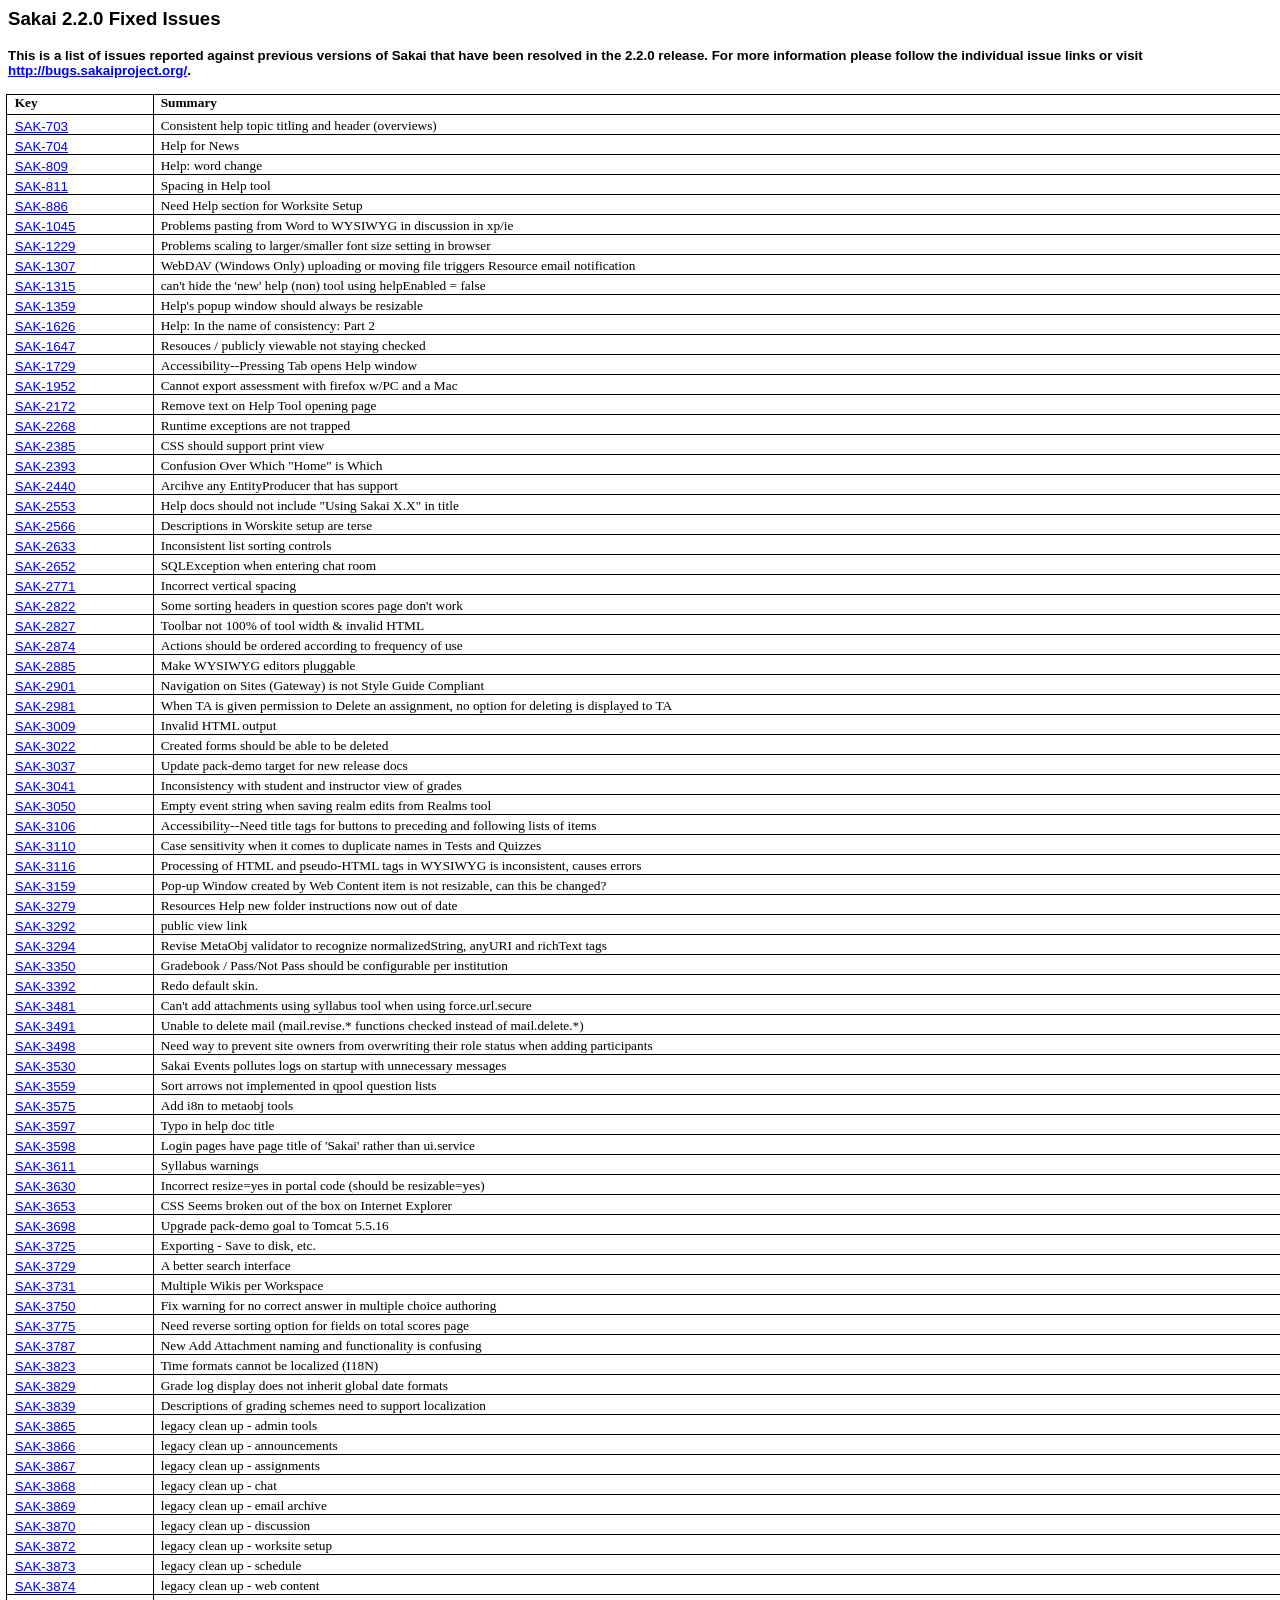
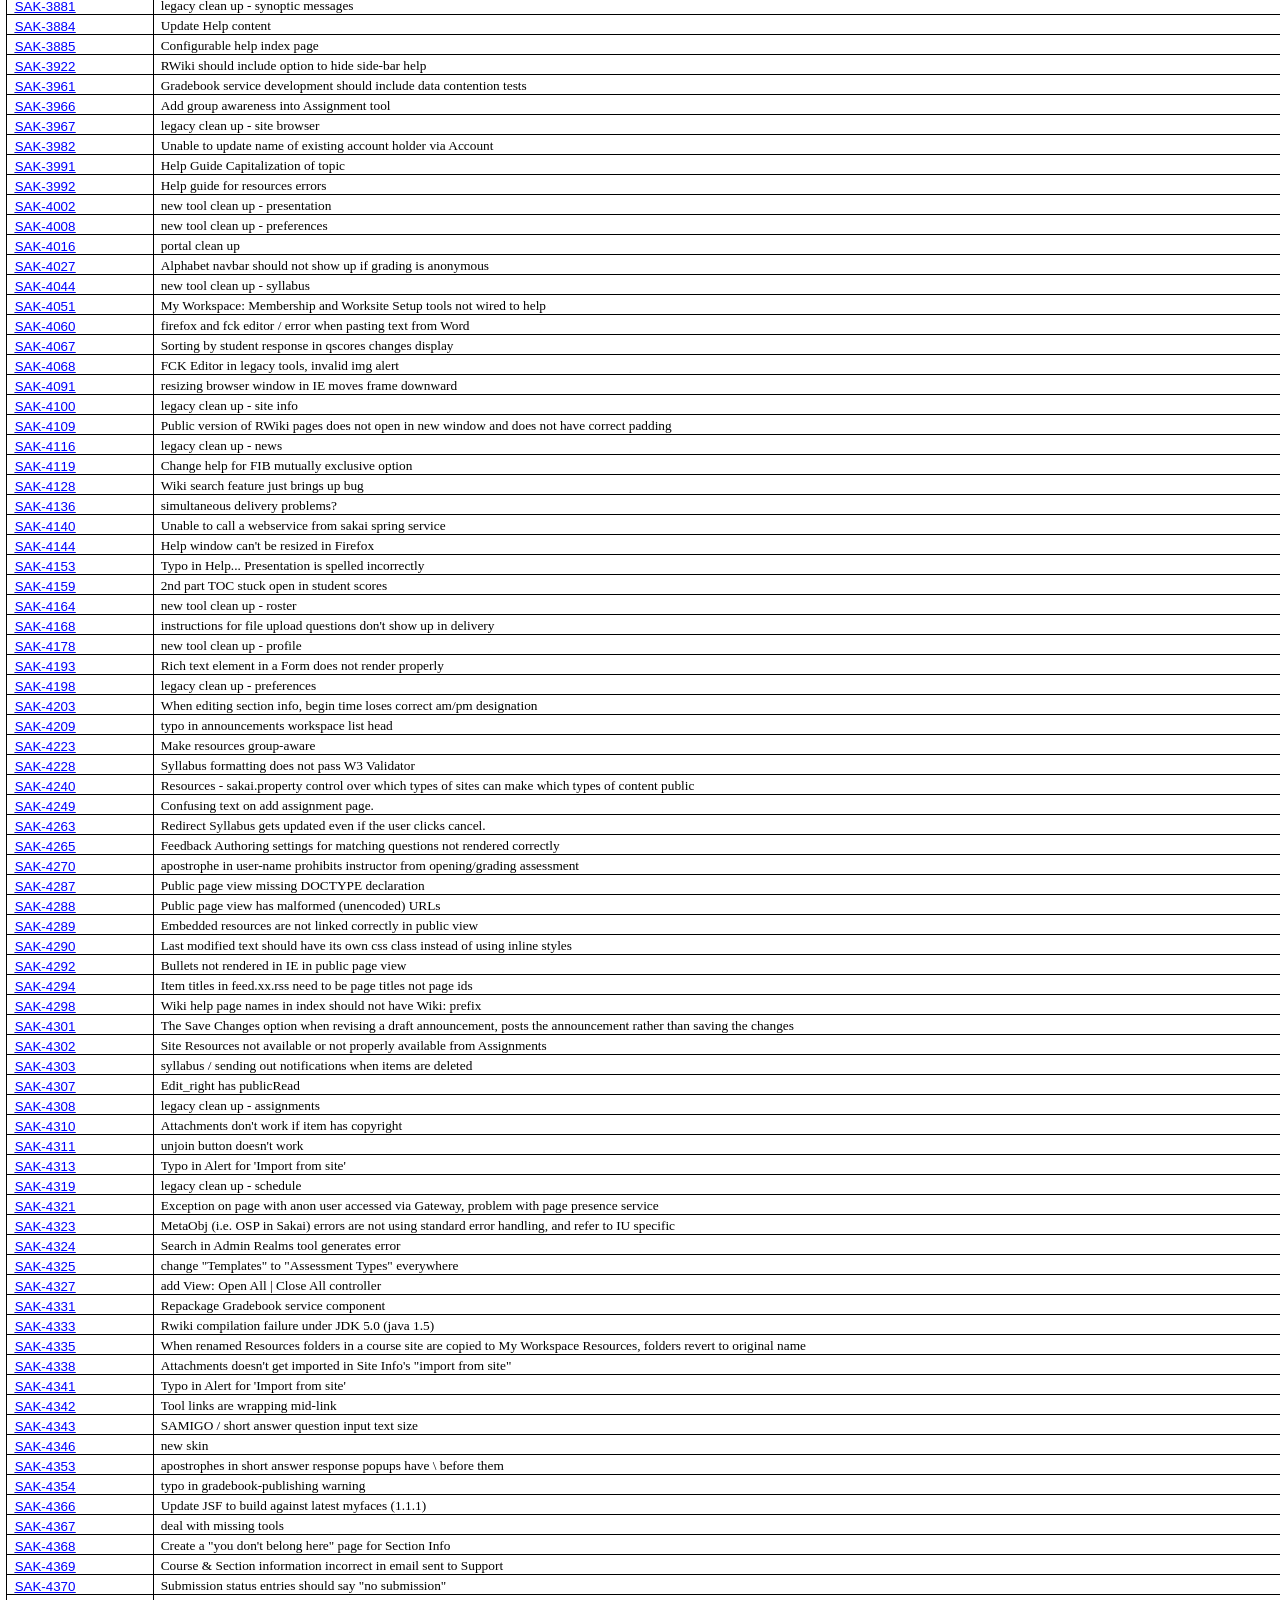
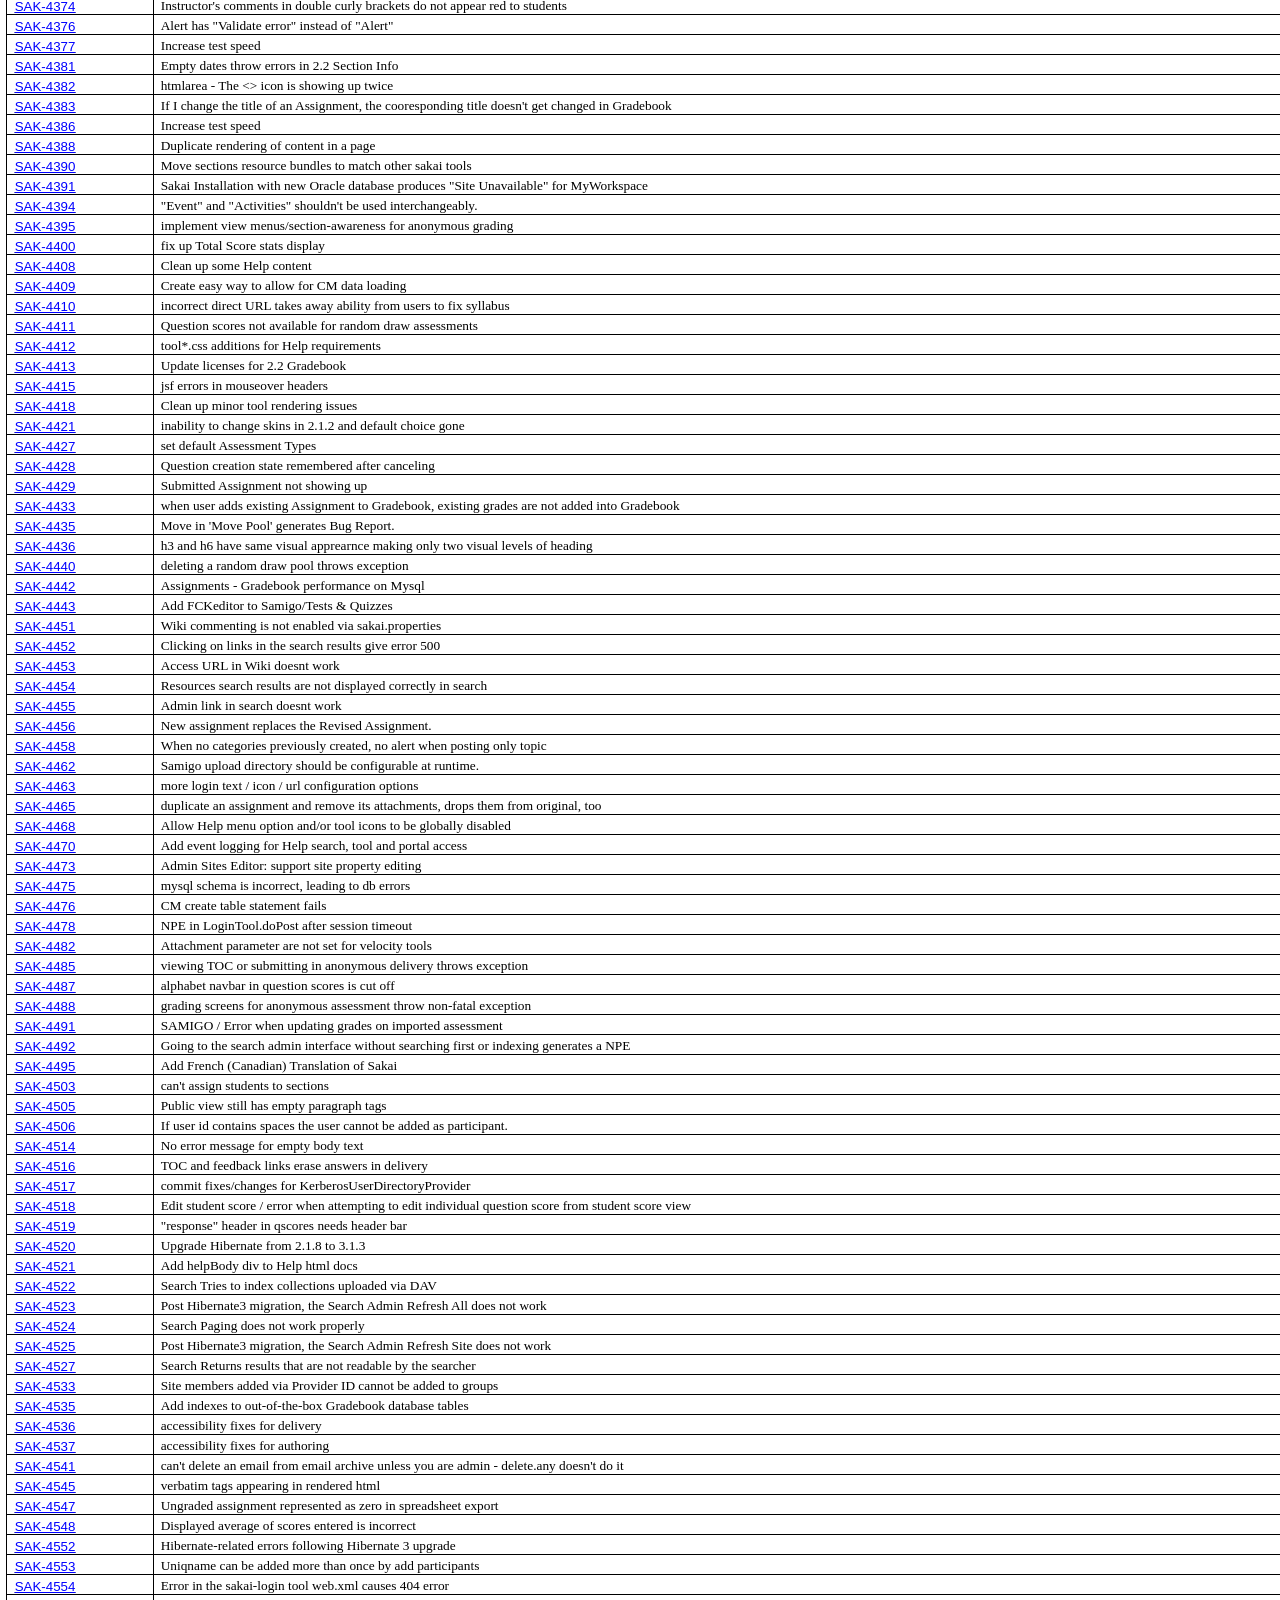
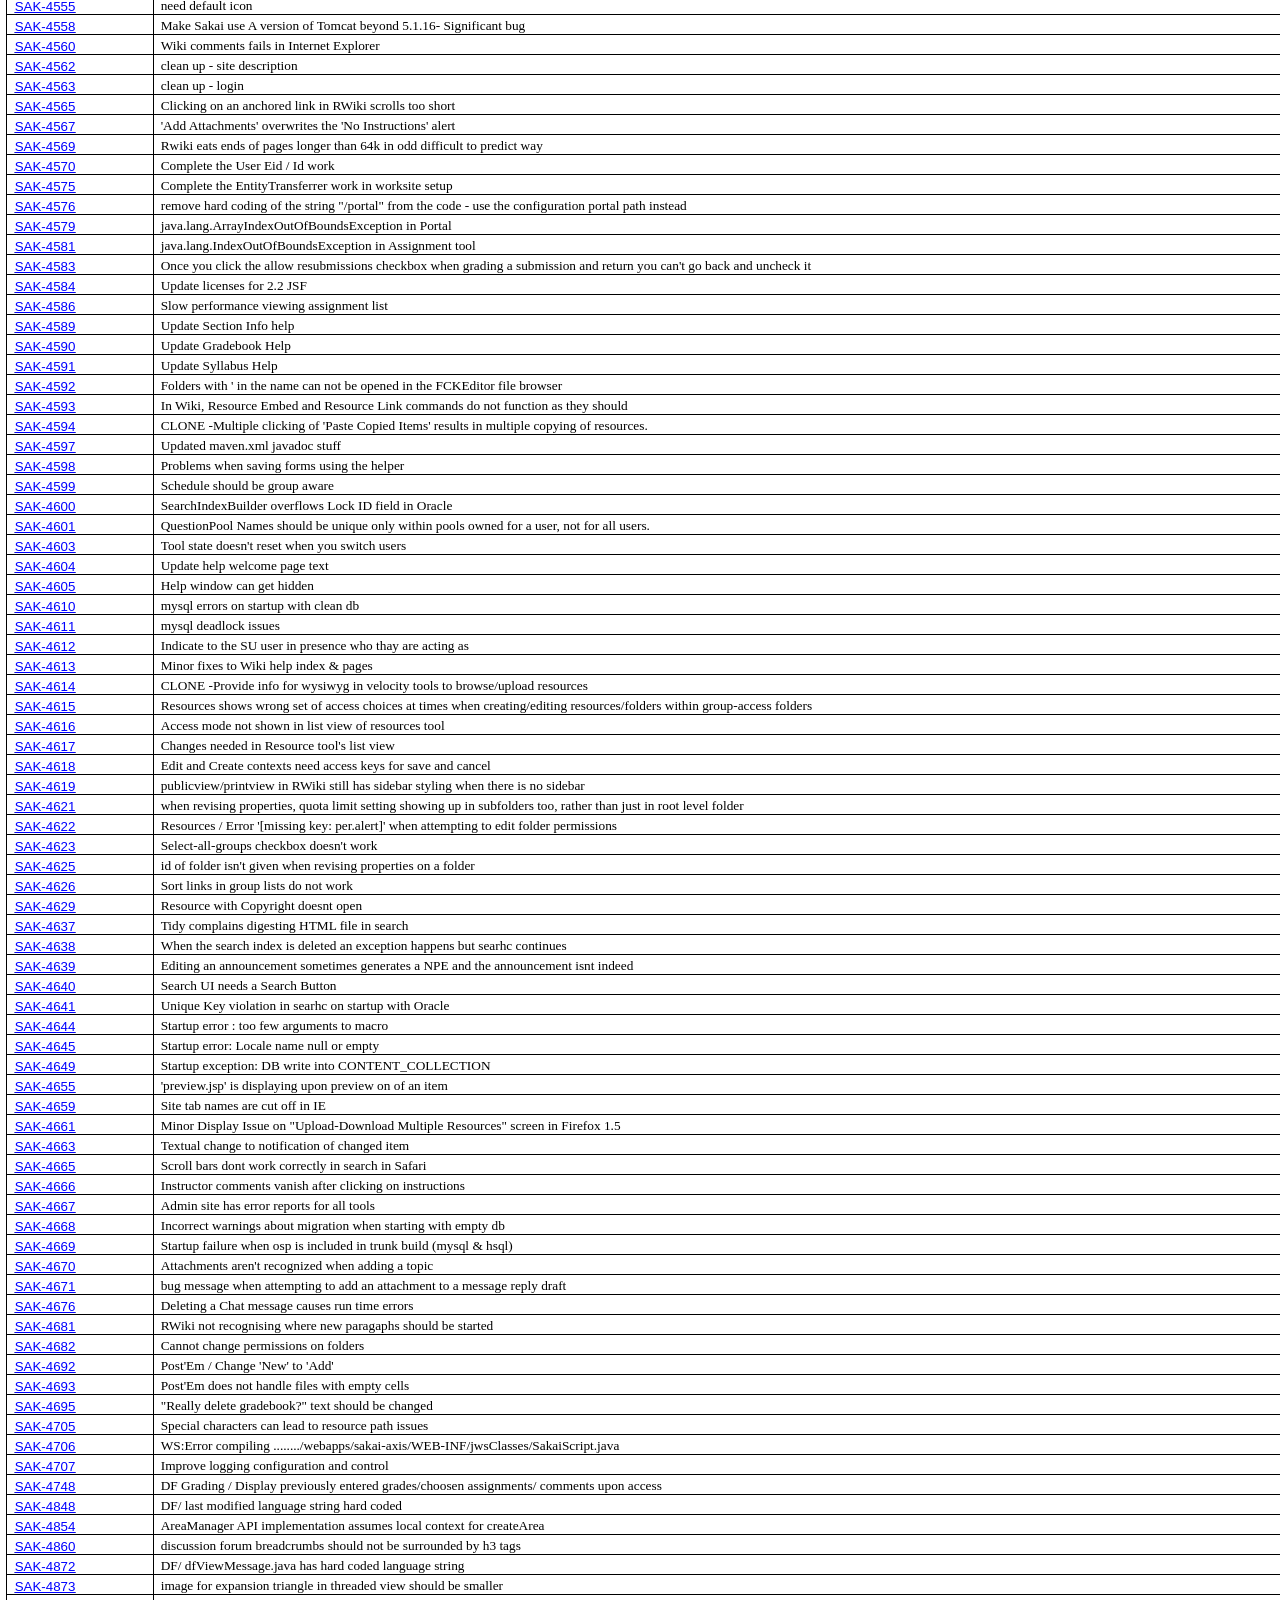
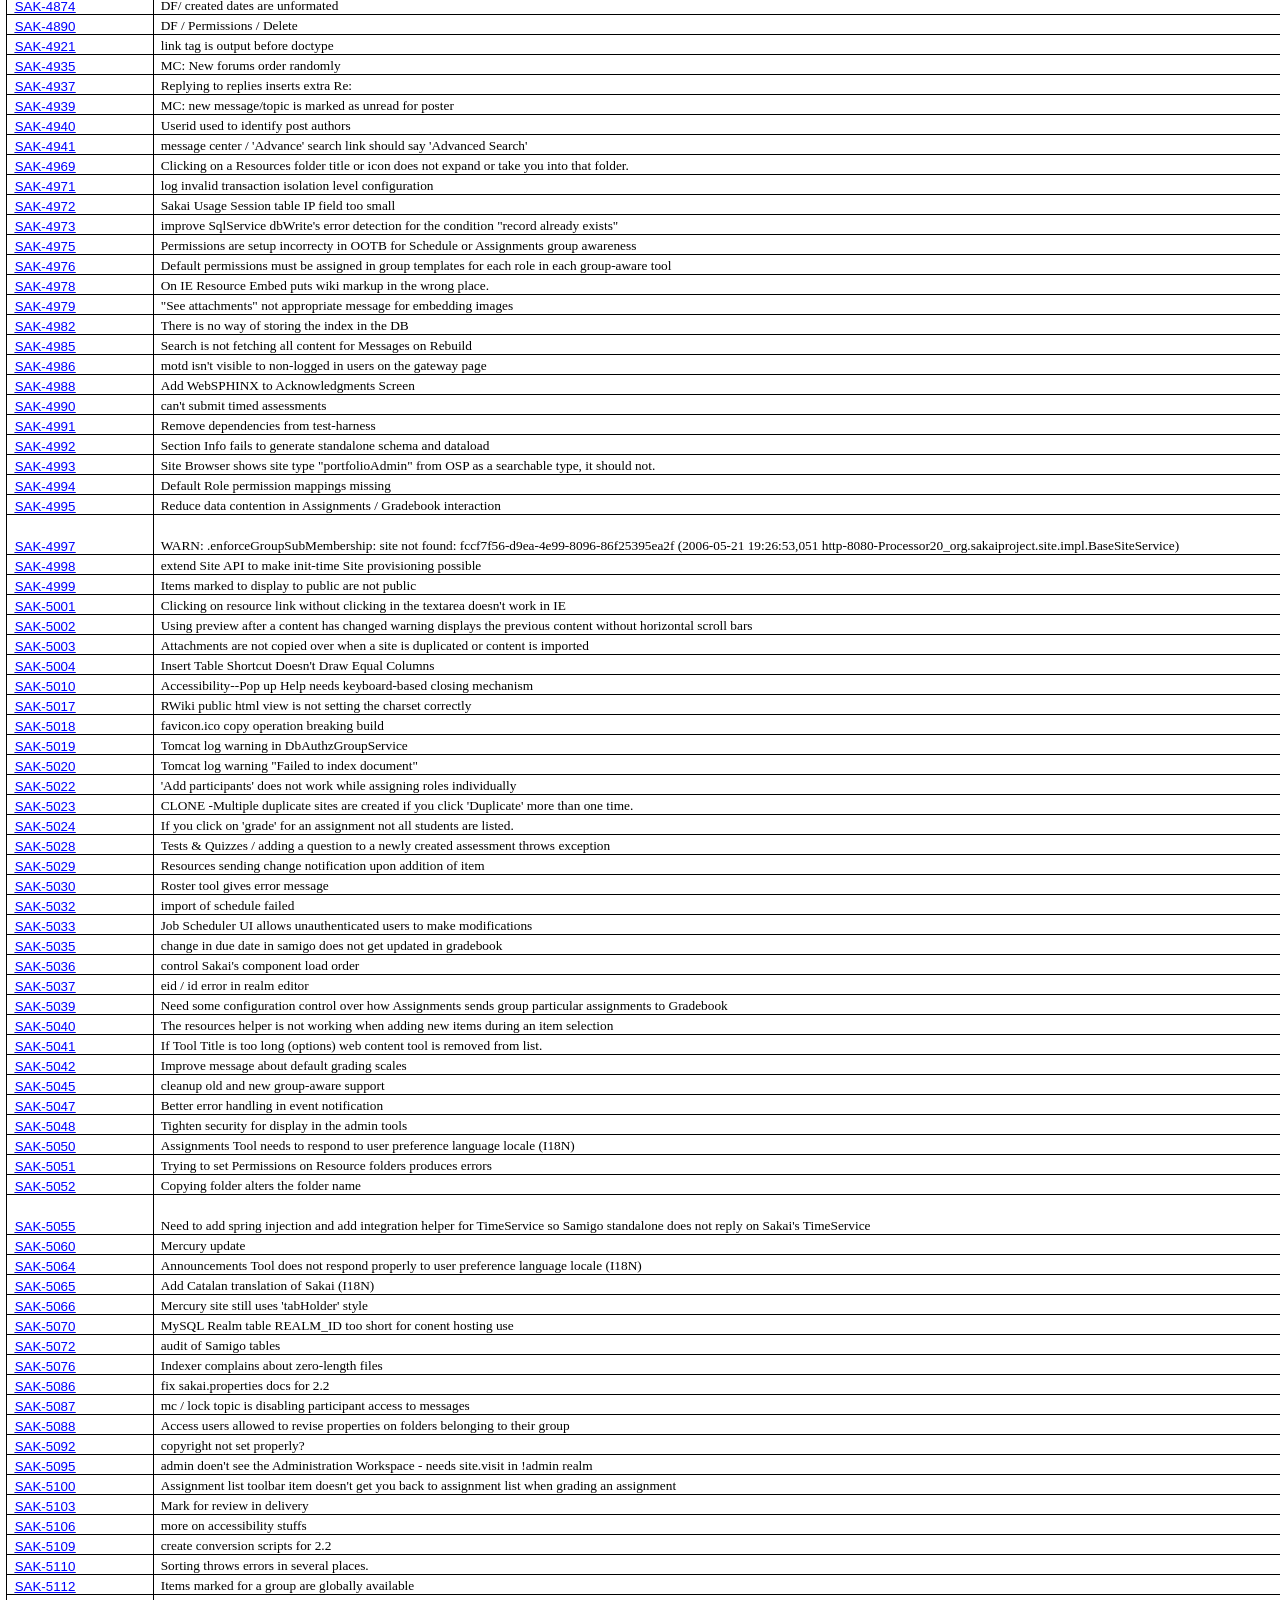
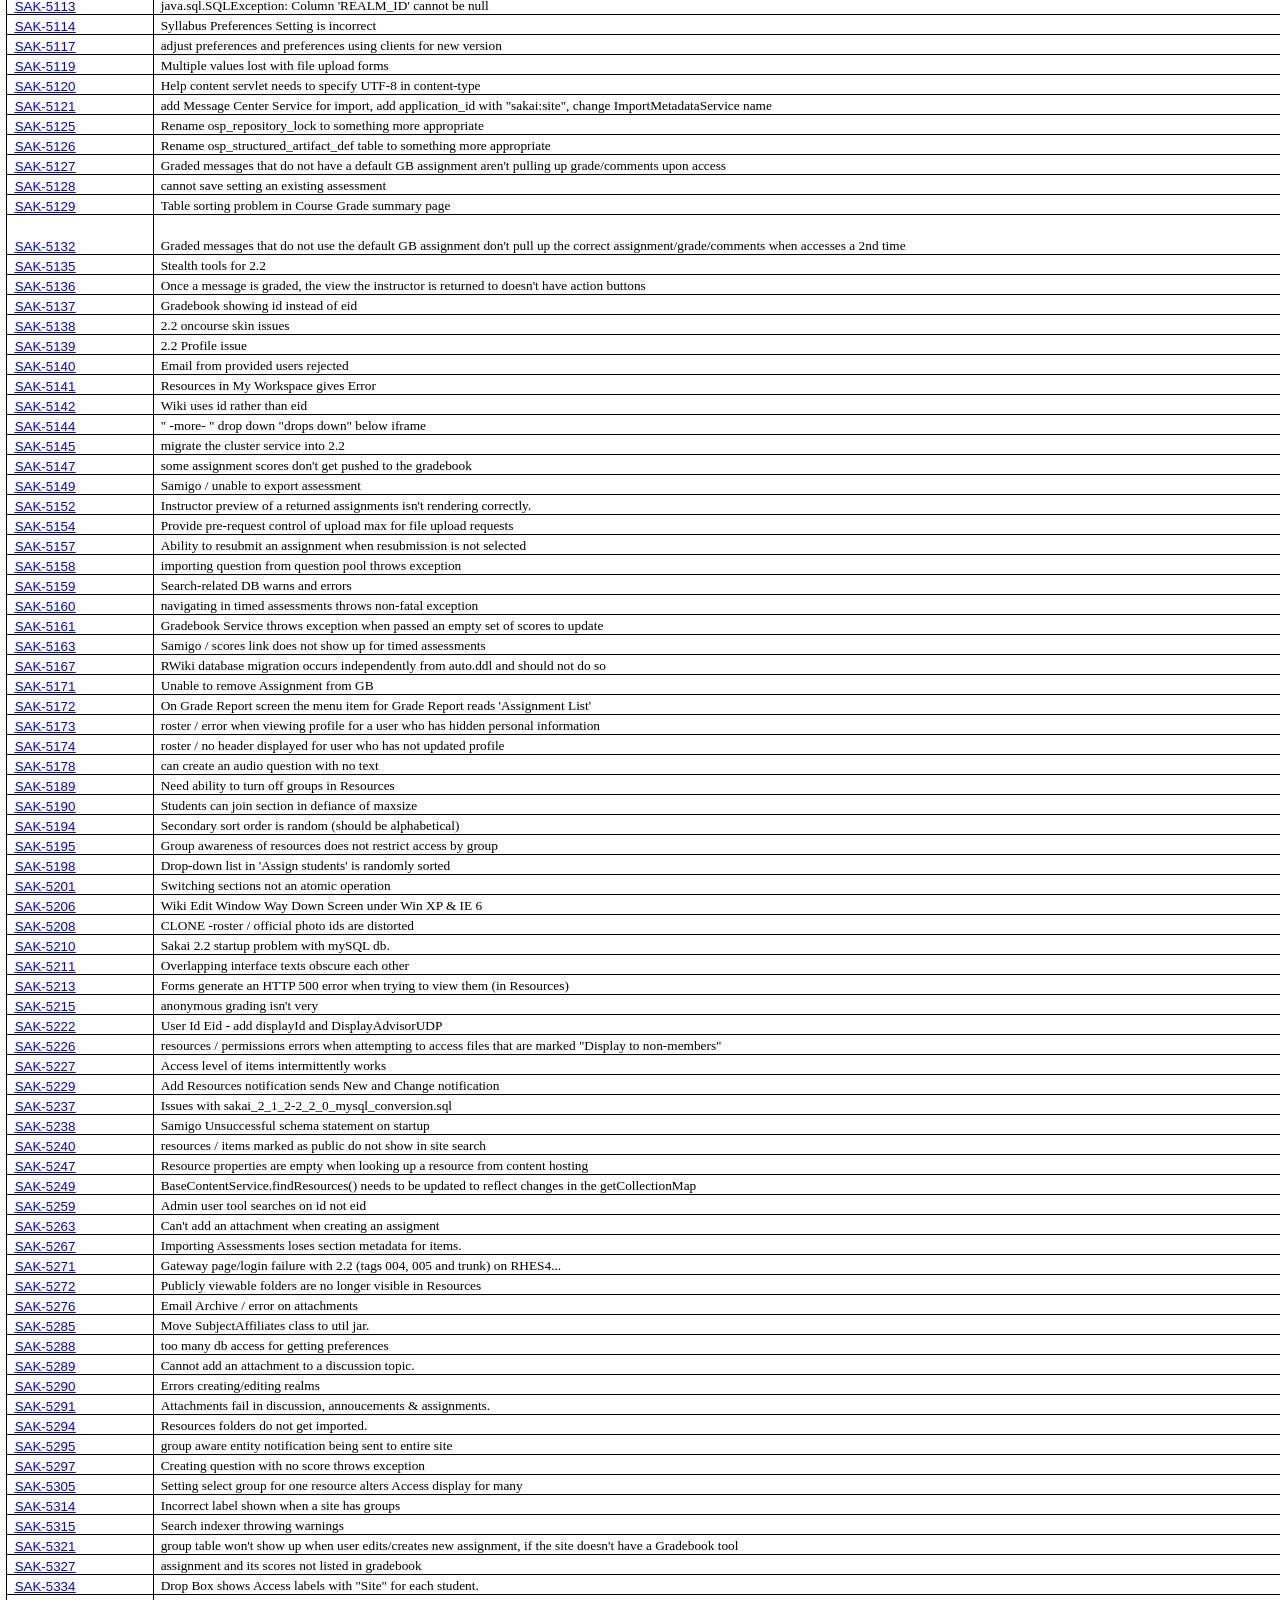
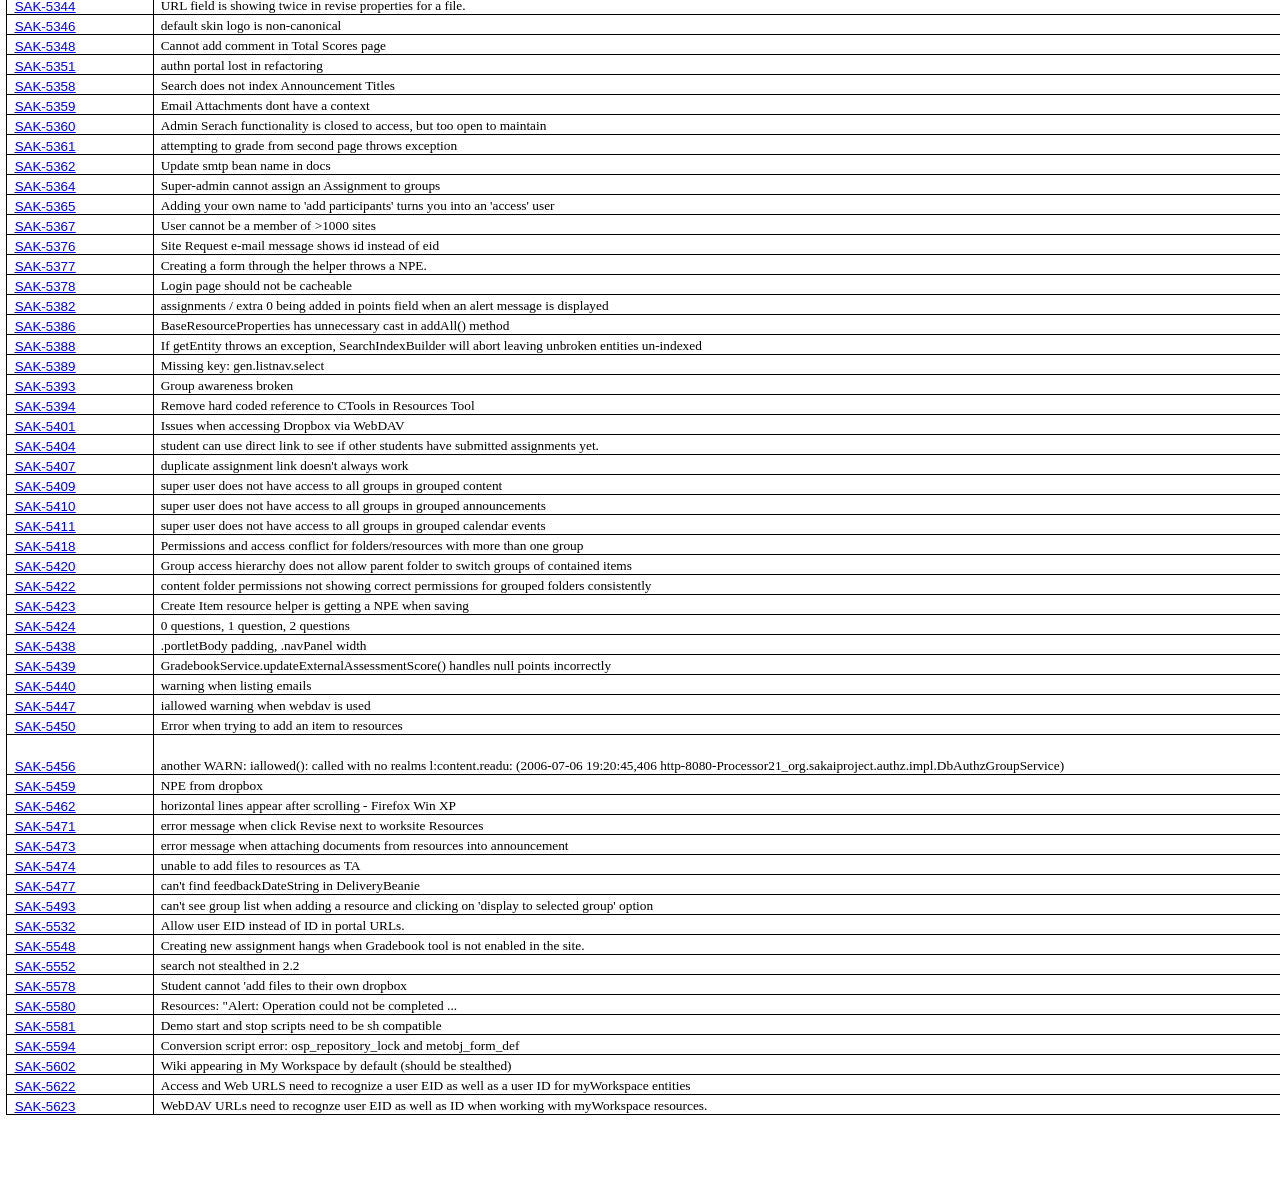
==== docs/releaseweb/fixed-issues.html @ 17119060 "revised maint branch git-svn-id: https://source.sakaiproject.org/svn/reference/branches/sakai_2-2-x@" ====
<html>

<head>
<meta http-equiv=Content-Type content="text/html; charset=utf-8">
<meta name=Generator content="Microsoft Word 11 (filtered)">
<title>Sakai 2.2.0 Resolved Issues</title>

<style>
<!--
 /* Font Definitions */
 @font-face
	{font-family:Helvetica;
	panose-1:2 11 6 4 2 2 2 2 2 4;}
@font-face
	{font-family:Courier;
	panose-1:2 7 4 9 2 2 5 2 4 4;}
@font-face
	{font-family:"Tms Rmn";
	panose-1:2 2 6 3 4 5 5 2 3 4;}
@font-face
	{font-family:Helv;
	panose-1:2 11 6 4 2 2 2 3 2 4;}
@font-face
	{font-family:"New York";
	panose-1:2 4 5 3 6 5 6 2 3 4;}
@font-face
	{font-family:System;
	panose-1:0 0 0 0 0 0 0 0 0 0;}
@font-face
	{font-family:Wingdings;
	panose-1:5 0 0 0 0 0 0 0 0 0;}
@font-face
	{font-family:"MS Mincho";
	panose-1:2 2 6 9 4 2 5 8 3 4;}
@font-face
	{font-family:Batang;
	panose-1:2 3 6 0 0 1 1 1 1 1;}
@font-face
	{font-family:SimSun;
	panose-1:2 1 6 0 3 1 1 1 1 1;}
@font-face
	{font-family:PMingLiU;
	panose-1:2 1 6 1 0 1 1 1 1 1;}
@font-face
	{font-family:"MS Gothic";
	panose-1:2 11 6 9 7 2 5 8 2 4;}
@font-face
	{font-family:Dotum;
	panose-1:2 11 6 0 0 1 1 1 1 1;}
@font-face
	{font-family:SimHei;
	panose-1:2 1 6 0 3 1 1 1 1 1;}
@font-face
	{font-family:MingLiU;
	panose-1:2 1 6 9 0 1 1 1 1 1;}
@font-face
	{font-family:Mincho;
	panose-1:2 2 6 9 4 3 5 8 3 5;}
@font-face
	{font-family:Gulim;
	panose-1:2 11 6 0 0 1 1 1 1 1;}
@font-face
	{font-family:Century;
	panose-1:2 4 6 4 5 5 5 2 3 4;}
@font-face
	{font-family:"Angsana New";
	panose-1:2 2 6 3 5 4 5 2 3 4;}
@font-face
	{font-family:"Cordia New";
	panose-1:2 11 3 4 2 2 2 2 2 4;}
@font-face
	{font-family:Mangal;
	panose-1:0 0 4 0 0 0 0 0 0 0;}
@font-face
	{font-family:Latha;
	panose-1:2 0 4 0 0 0 0 0 0 0;}
@font-face
	{font-family:Sylfaen;
	panose-1:1 10 5 2 5 3 6 3 3 3;}
@font-face
	{font-family:Vrinda;
	panose-1:1 1 6 0 1 1 1 1 1 1;}
@font-face
	{font-family:Raavi;
	panose-1:2 0 5 0 0 0 0 0 0 0;}
@font-face
	{font-family:Shruti;
	panose-1:2 0 5 0 0 0 0 0 0 0;}
@font-face
	{font-family:Sendnya;
	panose-1:0 0 4 0 0 0 0 0 0 0;}
@font-face
	{font-family:Gautami;
	panose-1:2 0 5 0 0 0 0 0 0 0;}
@font-face
	{font-family:Tunga;
	panose-1:0 0 4 0 0 0 0 0 0 0;}
@font-face
	{font-family:"Estrangelo Edessa";
	panose-1:0 0 0 0 0 0 0 0 0 0;}
@font-face
	{font-family:Kartika;
	panose-1:2 2 5 3 3 4 4 6 2 3;}
@font-face
	{font-family:"Arial Unicode MS";
	panose-1:2 11 6 4 2 2 2 2 2 4;}
@font-face
	{font-family:Tahoma;
	panose-1:2 11 6 4 3 5 4 4 2 4;}
@font-face
	{font-family:Marlett;
	panose-1:0 0 0 0 0 0 0 0 0 0;}
@font-face
	{font-family:"Lucida Console";
	panose-1:2 11 6 9 4 5 4 2 2 4;}
@font-face
	{font-family:"Lucida Sans Unicode";
	panose-1:2 11 6 2 3 5 4 2 2 4;}
@font-face
	{font-family:Verdana;
	panose-1:2 11 6 4 3 5 4 4 2 4;}
@font-face
	{font-family:"Arial Black";
	panose-1:2 11 10 4 2 1 2 2 2 4;}
@font-face
	{font-family:"Comic Sans MS";
	panose-1:3 15 7 2 3 3 2 2 2 4;}
@font-face
	{font-family:Impact;
	panose-1:2 11 8 6 3 9 2 5 2 4;}
@font-face
	{font-family:Georgia;
	panose-1:2 4 5 2 5 4 5 2 3 3;}
@font-face
	{font-family:"Franklin Gothic Medium";
	panose-1:2 11 6 3 2 1 2 2 2 4;}
@font-face
	{font-family:"Palatino Linotype";
	panose-1:2 4 5 2 5 5 5 3 3 4;}
@font-face
	{font-family:"Trebuchet MS";
	panose-1:2 11 6 3 2 2 2 2 2 4;}
@font-face
	{font-family:Webdings;
	panose-1:5 3 1 2 1 5 9 6 7 3;}
@font-face
	{font-family:"MV Boli";}
@font-face
	{font-family:"Microsoft Sans Serif";
	panose-1:2 11 6 4 2 2 2 2 2 4;}
@font-face
	{font-family:"Agency FB";
	panose-1:2 11 5 3 2 2 2 2 2 4;}
@font-face
	{font-family:Algerian;
	panose-1:4 2 7 5 4 10 2 6 7 2;}
@font-face
	{font-family:"Arial Narrow";
	panose-1:2 11 5 6 2 2 2 3 2 4;}
@font-face
	{font-family:"Arial Rounded MT Bold";
	panose-1:2 15 7 4 3 5 4 3 2 4;}
@font-face
	{font-family:"Baskerville Old Face";
	panose-1:2 2 6 2 8 5 5 2 3 3;}
@font-face
	{font-family:"Bauhaus 93";
	panose-1:4 3 9 5 2 11 2 2 12 2;}
@font-face
	{font-family:"Bell MT";
	panose-1:2 2 5 3 6 3 5 2 3 3;}
@font-face
	{font-family:"Berlin Sans FB";
	panose-1:2 14 6 2 2 5 2 2 3 6;}
@font-face
	{font-family:"Bernard MT Condensed";
	panose-1:2 5 8 6 6 9 5 2 4 4;}
@font-face
	{font-family:"Blackadder ITC";
	panose-1:4 2 5 5 5 16 7 2 13 2;}
@font-face
	{font-family:"Bodoni MT";
	panose-1:2 7 6 3 8 6 6 2 2 3;}
@font-face
	{font-family:"Bodoni MT Black";
	panose-1:2 7 10 3 8 6 6 2 2 3;}
@font-face
	{font-family:"Bodoni MT Condensed";
	panose-1:2 7 6 6 8 6 6 2 2 3;}
@font-face
	{font-family:"Bodoni MT Poster Compressed";
	panose-1:2 7 7 6 8 6 1 5 2 4;}
@font-face
	{font-family:"Book Antiqua";
	panose-1:2 4 6 2 5 3 5 3 3 4;}
@font-face
	{font-family:"Bookman Old Style";
	panose-1:2 5 6 4 5 5 5 2 2 4;}
@font-face
	{font-family:"Bradley Hand ITC";
	panose-1:3 7 4 2 5 3 2 3 2 3;}
@font-face
	{font-family:"Britannic Bold";
	panose-1:2 11 9 3 6 7 3 2 2 4;}
@font-face
	{font-family:Broadway;
	panose-1:4 4 9 5 8 11 2 2 5 2;}
@font-face
	{font-family:"Brush Script MT";
	panose-1:3 6 8 2 4 4 6 7 3 4;}
@font-face
	{font-family:"Californian FB";
	panose-1:2 7 4 3 6 8 11 3 2 4;}
@font-face
	{font-family:"Calisto MT";
	panose-1:2 4 6 3 5 5 5 3 3 4;}
@font-face
	{font-family:Castellar;
	panose-1:2 10 4 2 6 4 6 1 3 1;}
@font-face
	{font-family:Centaur;
	panose-1:2 3 5 4 5 2 5 2 3 4;}
@font-face
	{font-family:"Century Gothic";
	panose-1:2 11 5 2 2 2 2 2 2 4;}
@font-face
	{font-family:"Century Schoolbook";
	panose-1:2 4 6 4 5 5 5 2 3 4;}
@font-face
	{font-family:Chiller;
	panose-1:4 2 4 4 3 16 7 2 6 2;}
@font-face
	{font-family:"Colonna MT";
	panose-1:4 2 8 5 6 2 2 3 2 3;}
@font-face
	{font-family:"Cooper Black";
	panose-1:2 8 9 4 4 3 11 2 4 4;}
@font-face
	{font-family:"Copperplate Gothic Bold";
	panose-1:2 14 7 5 2 2 6 2 4 4;}
@font-face
	{font-family:"Copperplate Gothic Light";
	panose-1:2 14 5 7 2 2 6 2 4 4;}
@font-face
	{font-family:"Curlz MT";
	panose-1:4 4 4 4 5 7 2 2 2 2;}
@font-face
	{font-family:"Edwardian Script ITC";
	panose-1:3 3 3 2 4 7 7 13 8 4;}
@font-face
	{font-family:Elephant;
	panose-1:2 2 9 4 9 5 5 2 3 3;}
@font-face
	{font-family:"Engravers MT";
	panose-1:2 9 7 7 8 5 5 2 3 4;}
@font-face
	{font-family:"Eras Bold ITC";
	panose-1:2 11 9 7 3 5 4 2 2 4;}
@font-face
	{font-family:"Eras Demi ITC";
	panose-1:2 11 8 5 3 5 4 2 8 4;}
@font-face
	{font-family:"Eras Light ITC";
	panose-1:2 11 4 2 3 5 4 2 8 4;}
@font-face
	{font-family:"Eras Medium ITC";
	panose-1:2 11 6 2 3 5 4 2 8 4;}
@font-face
	{font-family:"Felix Titling";
	panose-1:4 6 5 5 6 2 2 2 10 4;}
@font-face
	{font-family:"Footlight MT Light";
	panose-1:2 4 6 2 6 3 10 2 3 4;}
@font-face
	{font-family:Forte;
	panose-1:3 6 9 2 4 5 2 7 2 3;}
@font-face
	{font-family:"Franklin Gothic Book";
	panose-1:2 11 5 3 2 1 2 2 2 4;}
@font-face
	{font-family:"Franklin Gothic Demi";
	panose-1:2 11 7 3 2 1 2 2 2 4;}
@font-face
	{font-family:"Franklin Gothic Demi Cond";
	panose-1:2 11 7 6 3 4 2 2 2 4;}
@font-face
	{font-family:"Franklin Gothic Heavy";
	panose-1:2 11 9 3 2 1 2 2 2 4;}
@font-face
	{font-family:"Franklin Gothic Medium Cond";
	panose-1:2 11 6 6 3 4 2 2 2 4;}
@font-face
	{font-family:"Freestyle Script";
	panose-1:3 8 4 2 3 2 5 11 4 4;}
@font-face
	{font-family:"French Script MT";
	panose-1:3 2 4 2 4 6 7 4 6 5;}
@font-face
	{font-family:Garamond;
	panose-1:2 2 4 4 3 3 1 1 8 3;}
@font-face
	{font-family:Gigi;
	panose-1:4 4 5 4 6 16 7 2 13 2;}
@font-face
	{font-family:"Gill Sans MT Ext Condensed Bold";
	panose-1:2 11 9 2 2 1 4 2 2 3;}
@font-face
	{font-family:"Gill Sans MT";
	panose-1:2 11 5 2 2 1 4 2 2 3;}
@font-face
	{font-family:"Gill Sans MT Condensed";
	panose-1:2 11 5 6 2 1 4 2 2 3;}
@font-face
	{font-family:"Gill Sans Ultra Bold";
	panose-1:2 11 10 2 2 1 4 2 2 3;}
@font-face
	{font-family:"Gill Sans Ultra Bold Condensed";
	panose-1:2 11 10 6 2 1 4 2 2 3;}
@font-face
	{font-family:"Gloucester MT Extra Condensed";
	panose-1:2 3 8 8 2 6 1 1 1 1;}
@font-face
	{font-family:"Goudy Old Style";
	panose-1:2 2 5 2 5 3 5 2 3 3;}
@font-face
	{font-family:"Goudy Stout";
	panose-1:2 2 9 4 7 3 11 2 4 1;}
@font-face
	{font-family:Haettenschweiler;
	panose-1:2 11 7 6 4 9 2 6 2 4;}
@font-face
	{font-family:"Harlow Solid Italic";
	panose-1:4 3 6 4 2 15 2 2 13 2;}
@font-face
	{font-family:Harrington;
	panose-1:4 4 5 5 5 10 2 2 7 2;}
@font-face
	{font-family:"High Tower Text";
	panose-1:2 4 5 2 5 5 6 3 3 3;}
@font-face
	{font-family:"Imprint MT Shadow";
	panose-1:4 2 6 5 6 3 3 3 2 2;}
@font-face
	{font-family:Jokerman;
	panose-1:4 9 6 5 6 13 6 2 7 2;}
@font-face
	{font-family:"Juice ITC";
	panose-1:4 4 4 3 4 10 2 2 2 2;}
@font-face
	{font-family:"Kristen ITC";
	panose-1:3 5 5 2 4 2 2 3 2 2;}
@font-face
	{font-family:"Kunstler Script";
	panose-1:3 3 4 2 2 6 7 13 13 6;}
@font-face
	{font-family:"Lucida Bright";
	panose-1:2 4 6 2 5 5 5 2 3 4;}
@font-face
	{font-family:"Lucida Calligraphy";
	panose-1:3 1 1 1 1 1 1 1 1 1;}
@font-face
	{font-family:"Lucida Fax";
	panose-1:2 6 6 2 5 5 5 2 2 4;}
@font-face
	{font-family:"Lucida Handwriting";
	panose-1:3 1 1 1 1 1 1 1 1 1;}
@font-face
	{font-family:"Lucida Sans";
	panose-1:2 11 6 2 3 5 4 2 2 4;}
@font-face
	{font-family:"Lucida Sans Typewriter";
	panose-1:2 11 5 9 3 5 4 3 2 4;}
@font-face
	{font-family:"MS Outlook";
	panose-1:5 1 1 0 1 0 0 0 0 0;}
@font-face
	{font-family:Magneto;
	panose-1:4 3 8 5 5 8 2 2 13 2;}
@font-face
	{font-family:"Maiandra GD";
	panose-1:2 14 5 2 3 3 8 2 2 4;}
@font-face
	{font-family:"Matura MT Script Capitals";
	panose-1:3 2 8 2 6 6 2 7 2 2;}
@font-face
	{font-family:Mistral;
	panose-1:3 9 7 2 3 4 7 2 4 3;}
@font-face
	{font-family:"Modern No\. 20";
	panose-1:2 7 7 4 7 5 5 2 3 3;}
@font-face
	{font-family:"Monotype Corsiva";
	panose-1:3 1 1 1 1 2 1 1 1 1;}
@font-face
	{font-family:"Niagara Engraved";
	panose-1:4 2 5 2 7 7 3 3 2 2;}
@font-face
	{font-family:"Niagara Solid";
	panose-1:4 2 5 2 7 7 2 2 2 2;}
@font-face
	{font-family:"OCR A Extended";
	panose-1:2 1 5 9 2 1 2 1 3 3;}
@font-face
	{font-family:"Old English Text MT";
	panose-1:3 4 9 2 4 5 8 3 8 6;}
@font-face
	{font-family:Onyx;
	panose-1:4 5 6 2 8 7 2 2 2 3;}
@font-face
	{font-family:"Palace Script MT";
	panose-1:3 3 3 2 2 6 7 12 11 5;}
@font-face
	{font-family:Papyrus;
	panose-1:3 7 5 2 6 5 2 3 2 5;}
@font-face
	{font-family:Parchment;
	panose-1:3 4 6 2 4 7 8 4 8 4;}
@font-face
	{font-family:Perpetua;
	panose-1:2 2 5 2 6 4 1 2 3 3;}
@font-face
	{font-family:"Perpetua Titling MT";
	panose-1:2 2 5 2 6 5 5 2 8 4;}
@font-face
	{font-family:Playbill;
	panose-1:4 5 6 3 10 6 2 2 2 2;}
@font-face
	{font-family:"Poor Richard";
	panose-1:2 8 5 2 5 5 5 2 7 2;}
@font-face
	{font-family:Pristina;
	panose-1:3 6 4 2 4 4 6 8 2 4;}
@font-face
	{font-family:"Rage Italic";
	panose-1:3 7 5 2 4 5 7 7 3 4;}
@font-face
	{font-family:Ravie;
	panose-1:4 4 8 5 5 8 9 2 6 2;}
@font-face
	{font-family:Rockwell;
	panose-1:2 6 6 3 2 2 5 2 4 3;}
@font-face
	{font-family:"Rockwell Condensed";
	panose-1:2 6 6 3 5 4 5 2 1 4;}
@font-face
	{font-family:"Rockwell Extra Bold";
	panose-1:2 6 9 3 4 5 5 2 4 3;}
@font-face
	{font-family:"Informal Roman";
	panose-1:3 6 4 2 3 4 6 11 2 4;}
@font-face
	{font-family:"Script MT Bold";
	panose-1:3 4 6 2 4 6 7 8 9 4;}
@font-face
	{font-family:"Showcard Gothic";
	panose-1:4 2 9 4 2 1 2 2 6 4;}
@font-face
	{font-family:"Snap ITC";
	panose-1:4 4 10 7 6 10 2 2 2 2;}
@font-face
	{font-family:Stencil;
	panose-1:4 4 9 5 13 8 2 2 4 4;}
@font-face
	{font-family:"Tw Cen MT";
	panose-1:2 11 6 2 2 1 4 2 6 3;}
@font-face
	{font-family:"Tw Cen MT Condensed";
	panose-1:2 11 6 6 2 1 4 2 2 3;}
@font-face
	{font-family:"Tempus Sans ITC";
	panose-1:4 2 4 4 3 13 7 2 2 2;}
@font-face
	{font-family:"Viner Hand ITC";
	panose-1:3 7 5 2 3 5 2 2 2 3;}
@font-face
	{font-family:Vivaldi;
	panose-1:3 2 6 2 5 5 6 9 8 4;}
@font-face
	{font-family:"Vladimir Script";
	panose-1:3 5 4 2 4 4 7 7 3 5;}
@font-face
	{font-family:"Wide Latin";
	panose-1:2 10 10 7 5 5 5 2 4 4;}
@font-face
	{font-family:"Wingdings 2";
	panose-1:5 2 1 2 1 5 7 7 7 7;}
@font-face
	{font-family:"Wingdings 3";
	panose-1:5 4 1 2 1 8 7 7 7 7;}
@font-face
	{font-family:"Berlin Sans FB Demi";
	panose-1:2 14 8 2 2 5 2 2 3 6;}
@font-face
	{font-family:"Bookshelf Symbol 7";
	panose-1:5 1 1 1 1 1 1 1 1 1;}
@font-face
	{font-family:"MS Reference Sans Serif";
	panose-1:2 11 6 4 3 5 4 4 2 4;}
@font-face
	{font-family:"MS Reference Specialty";
	panose-1:5 0 5 0 0 0 0 0 0 0;}
@font-face
	{font-family:"Tw Cen MT Condensed Extra Bold";
	panose-1:2 11 8 3 2 2 2 2 2 4;}
@font-face
	{font-family:"MT Extra";
	panose-1:5 5 1 2 1 2 5 2 2 2;}
@font-face
	{font-family:"\@Arial Unicode MS";
	panose-1:2 11 6 4 2 2 2 2 2 4;}
 /* Style Definitions */
 p.MsoNormal, li.MsoNormal, div.MsoNormal
	{margin:0in;
	margin-bottom:.0001pt;
	font-size:12.0pt;
	font-family:"Times New Roman";}
a:link, span.MsoHyperlink
	{color:blue;
	text-decoration:underline;}
a:visited, span.MsoHyperlinkFollowed
	{color:purple;
	text-decoration:underline;}
p.xl24, li.xl24, div.xl24
	{margin-right:0in;
	margin-left:0in;
	background:white;
	font-size:12.0pt;
	font-family:"Arial Unicode MS";}
p.xl25, li.xl25, div.xl25
	{margin-right:0in;
	margin-left:0in;
	background:white;
	font-size:12.0pt;
	font-family:"Times New Roman";
	color:blue;
	text-decoration:underline;}
p.xl26, li.xl26, div.xl26
	{margin-right:0in;
	margin-left:0in;
	font-size:12.0pt;
	font-family:"Arial Unicode MS";}
p.xl27, li.xl27, div.xl27
	{margin-right:0in;
	margin-left:0in;
	font-size:14.0pt;
	font-family:Arial;
	font-weight:bold;}
p.xl28, li.xl28, div.xl28
	{margin-right:0in;
	margin-left:0in;
	background:white;
	font-size:12.0pt;
	font-family:"Arial Unicode MS";
	font-weight:bold;}
p.xl29, li.xl29, div.xl29
	{margin-right:0in;
	margin-left:0in;
	background:white;
	font-size:12.0pt;
	font-family:"Arial Unicode MS";
	font-weight:bold;}
p.xl30, li.xl30, div.xl30
	{margin-right:0in;
	margin-left:0in;
	background:white;
	font-size:12.0pt;
	font-family:"Times New Roman";
	color:blue;
	text-decoration:underline;}
p.xl31, li.xl31, div.xl31
	{margin-right:0in;
	margin-left:0in;
	font-size:12.0pt;
	font-family:"Times New Roman";
	color:red;}
p.xl32, li.xl32, div.xl32
	{margin-right:0in;
	margin-left:0in;
	font-size:12.0pt;
	font-family:"Arial Unicode MS";}
p.xl33, li.xl33, div.xl33
	{margin-right:0in;
	margin-left:0in;
	font-size:12.0pt;
	font-family:"Arial Unicode MS";}
p.xl34, li.xl34, div.xl34
	{margin-right:0in;
	margin-left:0in;
	font-size:12.0pt;
	font-family:"Times New Roman";
	color:red;
	text-decoration:underline;}
p.xl35, li.xl35, div.xl35
	{margin-right:0in;
	margin-left:0in;
	font-size:12.0pt;
	font-family:"Arial Unicode MS";}
p.xl36, li.xl36, div.xl36
	{margin-right:0in;
	margin-left:0in;
	background:white;
	font-size:12.0pt;
	font-family:"Arial Unicode MS";}
p.xl37, li.xl37, div.xl37
	{margin-right:0in;
	margin-left:0in;
	background:white;
	font-size:12.0pt;
	font-family:"Times New Roman";
	color:blue;
	text-decoration:underline;}
p.xl38, li.xl38, div.xl38
	{margin-right:0in;
	margin-left:0in;
	font-size:12.0pt;
	font-family:Arial;
	font-weight:bold;}
span.msoins0
	{text-decoration:underline;}
span.msodel0
	{color:red;
	text-decoration:line-through;}
span.msoins1
	{text-decoration:underline;}
span.msodel1
	{color:red;
	text-decoration:line-through;}
ins
	{text-decoration:none;}
span.msoIns
	{text-decoration:underline;}
span.msoDel
	{text-decoration:line-through;
	color:red;}
@page Section1
	{size:8.5in 11.0in;
	margin:1.0in 1.25in 1.0in 1.25in;}
div.Section1
	{page:Section1;}
-->
</style>

</head>

<body lang=EN-US link=blue vlink=purple>

<div class=Section1>

<p class=MsoNormal><b><span style='font-size:14.0pt;font-family:Arial'>Sakai</span></b><b><span
style='font-size:14.0pt;font-family:Arial'> 2.2.0 Fixed Issues</span></b></p>

<p class=MsoNormal>&nbsp;</p>

<p class=MsoNormal style='margin-bottom:12.0pt'><b><span style='font-size:10.0pt;
font-family:Arial'>This is a list of issues reported against previous versions
of Sakai that have been resolved in the 2.2.0 release. For more information
please follow the individual issue links or visit <a
href="http://bugs.sakaiproject.org/">http://bugs.sakaiproject.org/</a>. </span></b></p>

<table class=MsoNormalTable border=0 cellspacing=0 cellpadding=0 width=1321
 style='width:990.75pt;margin-left:-1.15pt;border-collapse:collapse'>
 <tr style='height:15.0pt'>
  <td width=131 nowrap valign=top style='width:98.0pt;border:solid black 1.0pt;
  background:white;padding:0in 5.4pt 0in 5.4pt;height:15.0pt'>
  <p class=MsoNormal><b><span style='font-size:10.0pt;font-family:"Arial Unicode MS"'>Key</span></b></p>
  </td>
  <td width=1190 nowrap valign=top style='width:892.75pt;border:solid black 1.0pt;
  border-left:none;background:white;padding:0in 5.4pt 0in 5.4pt;height:15.0pt'>
  <p class=MsoNormal><b><span style='font-size:10.0pt;font-family:"Arial Unicode MS"'>Summary</span></b></p>
  </td>
 </tr>
 <tr style='height:15.0pt'>
  <td width=131 valign=bottom style='width:98.0pt;border:solid black 1.0pt;
  border-top:none;background:white;padding:0in 5.4pt 0in 5.4pt;height:15.0pt'>
  <p class=MsoNormal><u><span style='font-size:10.0pt;font-family:Arial;
  color:blue'><a href="http://bugs.sakaiproject.org/jira/browse/SAK-703">SAK-703</a></span></u></p>
  </td>
  <td width=1190 valign=bottom style='width:892.75pt;border-top:none;
  border-left:none;border-bottom:solid black 1.0pt;border-right:solid black 1.0pt;
  background:white;padding:0in 5.4pt 0in 5.4pt;height:15.0pt'>
  <p class=MsoNormal><span style='font-size:10.0pt;font-family:"Arial Unicode MS"'>Consistent
  help topic titling and header (overviews)</span></p>
  </td>
 </tr>
 <tr style='height:15.0pt'>
  <td width=131 valign=bottom style='width:98.0pt;border:solid black 1.0pt;
  border-top:none;background:white;padding:0in 5.4pt 0in 5.4pt;height:15.0pt'>
  <p class=MsoNormal><u><span style='font-size:10.0pt;font-family:Arial;
  color:blue'><a href="http://bugs.sakaiproject.org/jira/browse/SAK-704">SAK-704</a></span></u></p>
  </td>
  <td width=1190 valign=bottom style='width:892.75pt;border-top:none;
  border-left:none;border-bottom:solid black 1.0pt;border-right:solid black 1.0pt;
  background:white;padding:0in 5.4pt 0in 5.4pt;height:15.0pt'>
  <p class=MsoNormal><span style='font-size:10.0pt;font-family:"Arial Unicode MS"'>Help
  for News</span></p>
  </td>
 </tr>
 <tr style='height:15.0pt'>
  <td width=131 valign=bottom style='width:98.0pt;border:solid black 1.0pt;
  border-top:none;background:white;padding:0in 5.4pt 0in 5.4pt;height:15.0pt'>
  <p class=MsoNormal><u><span style='font-size:10.0pt;font-family:Arial;
  color:blue'><a href="http://bugs.sakaiproject.org/jira/browse/SAK-809">SAK-809</a></span></u></p>
  </td>
  <td width=1190 valign=bottom style='width:892.75pt;border-top:none;
  border-left:none;border-bottom:solid black 1.0pt;border-right:solid black 1.0pt;
  background:white;padding:0in 5.4pt 0in 5.4pt;height:15.0pt'>
  <p class=MsoNormal><span style='font-size:10.0pt;font-family:"Arial Unicode MS"'>Help:
  word change</span></p>
  </td>
 </tr>
 <tr style='height:15.0pt'>
  <td width=131 valign=bottom style='width:98.0pt;border:solid black 1.0pt;
  border-top:none;background:white;padding:0in 5.4pt 0in 5.4pt;height:15.0pt'>
  <p class=MsoNormal><u><span style='font-size:10.0pt;font-family:Arial;
  color:blue'><a href="http://bugs.sakaiproject.org/jira/browse/SAK-811">SAK-811</a></span></u></p>
  </td>
  <td width=1190 valign=bottom style='width:892.75pt;border-top:none;
  border-left:none;border-bottom:solid black 1.0pt;border-right:solid black 1.0pt;
  background:white;padding:0in 5.4pt 0in 5.4pt;height:15.0pt'>
  <p class=MsoNormal><span style='font-size:10.0pt;font-family:"Arial Unicode MS"'>Spacing
  in Help tool</span></p>
  </td>
 </tr>
 <tr style='height:15.0pt'>
  <td width=131 valign=bottom style='width:98.0pt;border:solid black 1.0pt;
  border-top:none;background:white;padding:0in 5.4pt 0in 5.4pt;height:15.0pt'>
  <p class=MsoNormal><u><span style='font-size:10.0pt;font-family:Arial;
  color:blue'><a href="http://bugs.sakaiproject.org/jira/browse/SAK-886">SAK-886</a></span></u></p>
  </td>
  <td width=1190 valign=bottom style='width:892.75pt;border-top:none;
  border-left:none;border-bottom:solid black 1.0pt;border-right:solid black 1.0pt;
  background:white;padding:0in 5.4pt 0in 5.4pt;height:15.0pt'>
  <p class=MsoNormal><span style='font-size:10.0pt;font-family:"Arial Unicode MS"'>Need
  Help section for Worksite Setup</span></p>
  </td>
 </tr>
 <tr style='height:15.0pt'>
  <td width=131 valign=bottom style='width:98.0pt;border:solid black 1.0pt;
  border-top:none;background:white;padding:0in 5.4pt 0in 5.4pt;height:15.0pt'>
  <p class=MsoNormal><u><span style='font-size:10.0pt;font-family:Arial;
  color:blue'><a href="http://bugs.sakaiproject.org/jira/browse/SAK-1045">SAK-1045</a></span></u></p>
  </td>
  <td width=1190 valign=bottom style='width:892.75pt;border-top:none;
  border-left:none;border-bottom:solid black 1.0pt;border-right:solid black 1.0pt;
  background:white;padding:0in 5.4pt 0in 5.4pt;height:15.0pt'>
  <p class=MsoNormal><span style='font-size:10.0pt;font-family:"Arial Unicode MS"'>Problems
  pasting from Word to WYSIWYG in discussion in xp/ie</span></p>
  </td>
 </tr>
 <tr style='height:15.0pt'>
  <td width=131 valign=bottom style='width:98.0pt;border:solid black 1.0pt;
  border-top:none;background:white;padding:0in 5.4pt 0in 5.4pt;height:15.0pt'>
  <p class=MsoNormal><u><span style='font-size:10.0pt;font-family:Arial;
  color:blue'><a href="http://bugs.sakaiproject.org/jira/browse/SAK-1229">SAK-1229</a></span></u></p>
  </td>
  <td width=1190 valign=bottom style='width:892.75pt;border-top:none;
  border-left:none;border-bottom:solid black 1.0pt;border-right:solid black 1.0pt;
  background:white;padding:0in 5.4pt 0in 5.4pt;height:15.0pt'>
  <p class=MsoNormal><span style='font-size:10.0pt;font-family:"Arial Unicode MS"'>Problems
  scaling to larger/smaller font size setting in browser</span></p>
  </td>
 </tr>
 <tr style='height:15.0pt'>
  <td width=131 valign=bottom style='width:98.0pt;border:solid black 1.0pt;
  border-top:none;background:white;padding:0in 5.4pt 0in 5.4pt;height:15.0pt'>
  <p class=MsoNormal><u><span style='font-size:10.0pt;font-family:Arial;
  color:blue'><a href="http://bugs.sakaiproject.org/jira/browse/SAK-1307">SAK-1307</a></span></u></p>
  </td>
  <td width=1190 valign=bottom style='width:892.75pt;border-top:none;
  border-left:none;border-bottom:solid black 1.0pt;border-right:solid black 1.0pt;
  background:white;padding:0in 5.4pt 0in 5.4pt;height:15.0pt'>
  <p class=MsoNormal><span style='font-size:10.0pt;font-family:"Arial Unicode MS"'>WebDAV
  (Windows Only) uploading or moving file triggers Resource email notification</span></p>
  </td>
 </tr>
 <tr style='height:15.0pt'>
  <td width=131 valign=bottom style='width:98.0pt;border:solid black 1.0pt;
  border-top:none;background:white;padding:0in 5.4pt 0in 5.4pt;height:15.0pt'>
  <p class=MsoNormal><u><span style='font-size:10.0pt;font-family:Arial;
  color:blue'><a href="http://bugs.sakaiproject.org/jira/browse/SAK-1315">SAK-1315</a></span></u></p>
  </td>
  <td width=1190 valign=bottom style='width:892.75pt;border-top:none;
  border-left:none;border-bottom:solid black 1.0pt;border-right:solid black 1.0pt;
  background:white;padding:0in 5.4pt 0in 5.4pt;height:15.0pt'>
  <p class=MsoNormal><span style='font-size:10.0pt;font-family:"Arial Unicode MS"'>can't
  hide the 'new' help (non) tool using helpEnabled = false</span></p>
  </td>
 </tr>
 <tr style='height:15.0pt'>
  <td width=131 valign=bottom style='width:98.0pt;border:solid black 1.0pt;
  border-top:none;background:white;padding:0in 5.4pt 0in 5.4pt;height:15.0pt'>
  <p class=MsoNormal><u><span style='font-size:10.0pt;font-family:Arial;
  color:blue'><a href="http://bugs.sakaiproject.org/jira/browse/SAK-1359">SAK-1359</a></span></u></p>
  </td>
  <td width=1190 valign=bottom style='width:892.75pt;border-top:none;
  border-left:none;border-bottom:solid black 1.0pt;border-right:solid black 1.0pt;
  background:white;padding:0in 5.4pt 0in 5.4pt;height:15.0pt'>
  <p class=MsoNormal><span style='font-size:10.0pt;font-family:"Arial Unicode MS"'>Help's
  popup window should always be resizable</span></p>
  </td>
 </tr>
 <tr style='height:15.0pt'>
  <td width=131 valign=bottom style='width:98.0pt;border:solid black 1.0pt;
  border-top:none;background:white;padding:0in 5.4pt 0in 5.4pt;height:15.0pt'>
  <p class=MsoNormal><u><span style='font-size:10.0pt;font-family:Arial;
  color:blue'><a href="http://bugs.sakaiproject.org/jira/browse/SAK-1626">SAK-1626</a></span></u></p>
  </td>
  <td width=1190 valign=bottom style='width:892.75pt;border-top:none;
  border-left:none;border-bottom:solid black 1.0pt;border-right:solid black 1.0pt;
  background:white;padding:0in 5.4pt 0in 5.4pt;height:15.0pt'>
  <p class=MsoNormal><span style='font-size:10.0pt;font-family:"Arial Unicode MS"'>Help:
  In the name of consistency: Part 2</span></p>
  </td>
 </tr>
 <tr style='height:15.0pt'>
  <td width=131 valign=bottom style='width:98.0pt;border:solid black 1.0pt;
  border-top:none;background:white;padding:0in 5.4pt 0in 5.4pt;height:15.0pt'>
  <p class=MsoNormal><u><span style='font-size:10.0pt;font-family:Arial;
  color:blue'><a href="http://bugs.sakaiproject.org/jira/browse/SAK-1647">SAK-1647</a></span></u></p>
  </td>
  <td width=1190 valign=bottom style='width:892.75pt;border-top:none;
  border-left:none;border-bottom:solid black 1.0pt;border-right:solid black 1.0pt;
  background:white;padding:0in 5.4pt 0in 5.4pt;height:15.0pt'>
  <p class=MsoNormal><span style='font-size:10.0pt;font-family:"Arial Unicode MS"'>Resouces
  / publicly viewable not staying checked</span></p>
  </td>
 </tr>
 <tr style='height:15.0pt'>
  <td width=131 valign=bottom style='width:98.0pt;border:solid black 1.0pt;
  border-top:none;background:white;padding:0in 5.4pt 0in 5.4pt;height:15.0pt'>
  <p class=MsoNormal><u><span style='font-size:10.0pt;font-family:Arial;
  color:blue'><a href="http://bugs.sakaiproject.org/jira/browse/SAK-1729">SAK-1729</a></span></u></p>
  </td>
  <td width=1190 valign=bottom style='width:892.75pt;border-top:none;
  border-left:none;border-bottom:solid black 1.0pt;border-right:solid black 1.0pt;
  background:white;padding:0in 5.4pt 0in 5.4pt;height:15.0pt'>
  <p class=MsoNormal><span style='font-size:10.0pt;font-family:"Arial Unicode MS"'>Accessibility--Pressing
  Tab opens Help window</span></p>
  </td>
 </tr>
 <tr style='height:15.0pt'>
  <td width=131 valign=bottom style='width:98.0pt;border:solid black 1.0pt;
  border-top:none;background:white;padding:0in 5.4pt 0in 5.4pt;height:15.0pt'>
  <p class=MsoNormal><u><span style='font-size:10.0pt;font-family:Arial;
  color:blue'><a href="http://bugs.sakaiproject.org/jira/browse/SAK-1952">SAK-1952</a></span></u></p>
  </td>
  <td width=1190 valign=bottom style='width:892.75pt;border-top:none;
  border-left:none;border-bottom:solid black 1.0pt;border-right:solid black 1.0pt;
  background:white;padding:0in 5.4pt 0in 5.4pt;height:15.0pt'>
  <p class=MsoNormal><span style='font-size:10.0pt;font-family:"Arial Unicode MS"'>Cannot
  export assessment with firefox w/PC and a Mac</span></p>
  </td>
 </tr>
 <tr style='height:15.0pt'>
  <td width=131 valign=bottom style='width:98.0pt;border:solid black 1.0pt;
  border-top:none;background:white;padding:0in 5.4pt 0in 5.4pt;height:15.0pt'>
  <p class=MsoNormal><u><span style='font-size:10.0pt;font-family:Arial;
  color:blue'><a href="http://bugs.sakaiproject.org/jira/browse/SAK-2172">SAK-2172</a></span></u></p>
  </td>
  <td width=1190 valign=bottom style='width:892.75pt;border-top:none;
  border-left:none;border-bottom:solid black 1.0pt;border-right:solid black 1.0pt;
  background:white;padding:0in 5.4pt 0in 5.4pt;height:15.0pt'>
  <p class=MsoNormal><span style='font-size:10.0pt;font-family:"Arial Unicode MS"'>Remove
  text on Help Tool opening page</span></p>
  </td>
 </tr>
 <tr style='height:15.0pt'>
  <td width=131 valign=bottom style='width:98.0pt;border:solid black 1.0pt;
  border-top:none;background:white;padding:0in 5.4pt 0in 5.4pt;height:15.0pt'>
  <p class=MsoNormal><u><span style='font-size:10.0pt;font-family:Arial;
  color:blue'><a href="http://bugs.sakaiproject.org/jira/browse/SAK-2268">SAK-2268</a></span></u></p>
  </td>
  <td width=1190 valign=bottom style='width:892.75pt;border-top:none;
  border-left:none;border-bottom:solid black 1.0pt;border-right:solid black 1.0pt;
  background:white;padding:0in 5.4pt 0in 5.4pt;height:15.0pt'>
  <p class=MsoNormal><span style='font-size:10.0pt;font-family:"Arial Unicode MS"'>Runtime
  exceptions are not trapped</span></p>
  </td>
 </tr>
 <tr style='height:15.0pt'>
  <td width=131 valign=bottom style='width:98.0pt;border:solid black 1.0pt;
  border-top:none;background:white;padding:0in 5.4pt 0in 5.4pt;height:15.0pt'>
  <p class=MsoNormal><u><span style='font-size:10.0pt;font-family:Arial;
  color:blue'><a href="http://bugs.sakaiproject.org/jira/browse/SAK-2385">SAK-2385</a></span></u></p>
  </td>
  <td width=1190 valign=bottom style='width:892.75pt;border-top:none;
  border-left:none;border-bottom:solid black 1.0pt;border-right:solid black 1.0pt;
  background:white;padding:0in 5.4pt 0in 5.4pt;height:15.0pt'>
  <p class=MsoNormal><span style='font-size:10.0pt;font-family:"Arial Unicode MS"'>CSS
  should support print view</span></p>
  </td>
 </tr>
 <tr style='height:15.0pt'>
  <td width=131 valign=bottom style='width:98.0pt;border:solid black 1.0pt;
  border-top:none;background:white;padding:0in 5.4pt 0in 5.4pt;height:15.0pt'>
  <p class=MsoNormal><u><span style='font-size:10.0pt;font-family:Arial;
  color:blue'><a href="http://bugs.sakaiproject.org/jira/browse/SAK-2393">SAK-2393</a></span></u></p>
  </td>
  <td width=1190 valign=bottom style='width:892.75pt;border-top:none;
  border-left:none;border-bottom:solid black 1.0pt;border-right:solid black 1.0pt;
  background:white;padding:0in 5.4pt 0in 5.4pt;height:15.0pt'>
  <p class=MsoNormal><span style='font-size:10.0pt;font-family:"Arial Unicode MS"'>Confusion
  Over Which &quot;Home&quot; is Which</span></p>
  </td>
 </tr>
 <tr style='height:15.0pt'>
  <td width=131 valign=bottom style='width:98.0pt;border:solid black 1.0pt;
  border-top:none;background:white;padding:0in 5.4pt 0in 5.4pt;height:15.0pt'>
  <p class=MsoNormal><u><span style='font-size:10.0pt;font-family:Arial;
  color:blue'><a href="http://bugs.sakaiproject.org/jira/browse/SAK-2440">SAK-2440</a></span></u></p>
  </td>
  <td width=1190 valign=bottom style='width:892.75pt;border-top:none;
  border-left:none;border-bottom:solid black 1.0pt;border-right:solid black 1.0pt;
  background:white;padding:0in 5.4pt 0in 5.4pt;height:15.0pt'>
  <p class=MsoNormal><span style='font-size:10.0pt;font-family:"Arial Unicode MS"'>Arcihve
  any EntityProducer that has support</span></p>
  </td>
 </tr>
 <tr style='height:15.0pt'>
  <td width=131 valign=bottom style='width:98.0pt;border:solid black 1.0pt;
  border-top:none;background:white;padding:0in 5.4pt 0in 5.4pt;height:15.0pt'>
  <p class=MsoNormal><u><span style='font-size:10.0pt;font-family:Arial;
  color:blue'><a href="http://bugs.sakaiproject.org/jira/browse/SAK-2553">SAK-2553</a></span></u></p>
  </td>
  <td width=1190 valign=bottom style='width:892.75pt;border-top:none;
  border-left:none;border-bottom:solid black 1.0pt;border-right:solid black 1.0pt;
  background:white;padding:0in 5.4pt 0in 5.4pt;height:15.0pt'>
  <p class=MsoNormal><span style='font-size:10.0pt;font-family:"Arial Unicode MS"'>Help
  docs should not include &quot;Using Sakai X.X&quot; in title</span></p>
  </td>
 </tr>
 <tr style='height:15.0pt'>
  <td width=131 valign=bottom style='width:98.0pt;border:solid black 1.0pt;
  border-top:none;background:white;padding:0in 5.4pt 0in 5.4pt;height:15.0pt'>
  <p class=MsoNormal><u><span style='font-size:10.0pt;font-family:Arial;
  color:blue'><a href="http://bugs.sakaiproject.org/jira/browse/SAK-2566">SAK-2566</a></span></u></p>
  </td>
  <td width=1190 valign=bottom style='width:892.75pt;border-top:none;
  border-left:none;border-bottom:solid black 1.0pt;border-right:solid black 1.0pt;
  background:white;padding:0in 5.4pt 0in 5.4pt;height:15.0pt'>
  <p class=MsoNormal><span style='font-size:10.0pt;font-family:"Arial Unicode MS"'>Descriptions
  in Worskite setup are terse</span></p>
  </td>
 </tr>
 <tr style='height:15.0pt'>
  <td width=131 valign=bottom style='width:98.0pt;border:solid black 1.0pt;
  border-top:none;background:white;padding:0in 5.4pt 0in 5.4pt;height:15.0pt'>
  <p class=MsoNormal><u><span style='font-size:10.0pt;font-family:Arial;
  color:blue'><a href="http://bugs.sakaiproject.org/jira/browse/SAK-2633">SAK-2633</a></span></u></p>
  </td>
  <td width=1190 valign=bottom style='width:892.75pt;border-top:none;
  border-left:none;border-bottom:solid black 1.0pt;border-right:solid black 1.0pt;
  background:white;padding:0in 5.4pt 0in 5.4pt;height:15.0pt'>
  <p class=MsoNormal><span style='font-size:10.0pt;font-family:"Arial Unicode MS"'>Inconsistent
  list sorting controls</span></p>
  </td>
 </tr>
 <tr style='height:15.0pt'>
  <td width=131 valign=bottom style='width:98.0pt;border:solid black 1.0pt;
  border-top:none;background:white;padding:0in 5.4pt 0in 5.4pt;height:15.0pt'>
  <p class=MsoNormal><u><span style='font-size:10.0pt;font-family:Arial;
  color:blue'><a href="http://bugs.sakaiproject.org/jira/browse/SAK-2652">SAK-2652</a></span></u></p>
  </td>
  <td width=1190 valign=bottom style='width:892.75pt;border-top:none;
  border-left:none;border-bottom:solid black 1.0pt;border-right:solid black 1.0pt;
  background:white;padding:0in 5.4pt 0in 5.4pt;height:15.0pt'>
  <p class=MsoNormal><span style='font-size:10.0pt;font-family:"Arial Unicode MS"'>SQLException
  when entering chat room</span></p>
  </td>
 </tr>
 <tr style='height:15.0pt'>
  <td width=131 valign=bottom style='width:98.0pt;border:solid black 1.0pt;
  border-top:none;background:white;padding:0in 5.4pt 0in 5.4pt;height:15.0pt'>
  <p class=MsoNormal><u><span style='font-size:10.0pt;font-family:Arial;
  color:blue'><a href="http://bugs.sakaiproject.org/jira/browse/SAK-2771">SAK-2771</a></span></u></p>
  </td>
  <td width=1190 valign=bottom style='width:892.75pt;border-top:none;
  border-left:none;border-bottom:solid black 1.0pt;border-right:solid black 1.0pt;
  background:white;padding:0in 5.4pt 0in 5.4pt;height:15.0pt'>
  <p class=MsoNormal><span style='font-size:10.0pt;font-family:"Arial Unicode MS"'>Incorrect
  vertical spacing</span></p>
  </td>
 </tr>
 <tr style='height:15.0pt'>
  <td width=131 valign=bottom style='width:98.0pt;border:solid black 1.0pt;
  border-top:none;background:white;padding:0in 5.4pt 0in 5.4pt;height:15.0pt'>
  <p class=MsoNormal><u><span style='font-size:10.0pt;font-family:Arial;
  color:blue'><a href="http://bugs.sakaiproject.org/jira/browse/SAK-2822">SAK-2822</a></span></u></p>
  </td>
  <td width=1190 valign=bottom style='width:892.75pt;border-top:none;
  border-left:none;border-bottom:solid black 1.0pt;border-right:solid black 1.0pt;
  background:white;padding:0in 5.4pt 0in 5.4pt;height:15.0pt'>
  <p class=MsoNormal><span style='font-size:10.0pt;font-family:"Arial Unicode MS"'>Some
  sorting headers in question scores page don't work</span></p>
  </td>
 </tr>
 <tr style='height:15.0pt'>
  <td width=131 valign=bottom style='width:98.0pt;border:solid black 1.0pt;
  border-top:none;background:white;padding:0in 5.4pt 0in 5.4pt;height:15.0pt'>
  <p class=MsoNormal><u><span style='font-size:10.0pt;font-family:Arial;
  color:blue'><a href="http://bugs.sakaiproject.org/jira/browse/SAK-2827">SAK-2827</a></span></u></p>
  </td>
  <td width=1190 valign=bottom style='width:892.75pt;border-top:none;
  border-left:none;border-bottom:solid black 1.0pt;border-right:solid black 1.0pt;
  background:white;padding:0in 5.4pt 0in 5.4pt;height:15.0pt'>
  <p class=MsoNormal><span style='font-size:10.0pt;font-family:"Arial Unicode MS"'>Toolbar
  not 100% of tool width &amp; invalid HTML</span></p>
  </td>
 </tr>
 <tr style='height:15.0pt'>
  <td width=131 valign=bottom style='width:98.0pt;border:solid black 1.0pt;
  border-top:none;background:white;padding:0in 5.4pt 0in 5.4pt;height:15.0pt'>
  <p class=MsoNormal><u><span style='font-size:10.0pt;font-family:Arial;
  color:blue'><a href="http://bugs.sakaiproject.org/jira/browse/SAK-2874">SAK-2874</a></span></u></p>
  </td>
  <td width=1190 valign=bottom style='width:892.75pt;border-top:none;
  border-left:none;border-bottom:solid black 1.0pt;border-right:solid black 1.0pt;
  background:white;padding:0in 5.4pt 0in 5.4pt;height:15.0pt'>
  <p class=MsoNormal><span style='font-size:10.0pt;font-family:"Arial Unicode MS"'>Actions
  should be ordered according to frequency of use</span></p>
  </td>
 </tr>
 <tr style='height:15.0pt'>
  <td width=131 valign=bottom style='width:98.0pt;border:solid black 1.0pt;
  border-top:none;background:white;padding:0in 5.4pt 0in 5.4pt;height:15.0pt'>
  <p class=MsoNormal><u><span style='font-size:10.0pt;font-family:Arial;
  color:blue'><a href="http://bugs.sakaiproject.org/jira/browse/SAK-2885">SAK-2885</a></span></u></p>
  </td>
  <td width=1190 valign=bottom style='width:892.75pt;border-top:none;
  border-left:none;border-bottom:solid black 1.0pt;border-right:solid black 1.0pt;
  background:white;padding:0in 5.4pt 0in 5.4pt;height:15.0pt'>
  <p class=MsoNormal><span style='font-size:10.0pt;font-family:"Arial Unicode MS"'>Make
  WYSIWYG editors pluggable</span></p>
  </td>
 </tr>
 <tr style='height:15.0pt'>
  <td width=131 valign=bottom style='width:98.0pt;border:solid black 1.0pt;
  border-top:none;background:white;padding:0in 5.4pt 0in 5.4pt;height:15.0pt'>
  <p class=MsoNormal><u><span style='font-size:10.0pt;font-family:Arial;
  color:blue'><a href="http://bugs.sakaiproject.org/jira/browse/SAK-2901">SAK-2901</a></span></u></p>
  </td>
  <td width=1190 valign=bottom style='width:892.75pt;border-top:none;
  border-left:none;border-bottom:solid black 1.0pt;border-right:solid black 1.0pt;
  background:white;padding:0in 5.4pt 0in 5.4pt;height:15.0pt'>
  <p class=MsoNormal><span style='font-size:10.0pt;font-family:"Arial Unicode MS"'>Navigation
  on Sites (Gateway) is not Style Guide Compliant</span></p>
  </td>
 </tr>
 <tr style='height:15.0pt'>
  <td width=131 valign=bottom style='width:98.0pt;border:solid black 1.0pt;
  border-top:none;background:white;padding:0in 5.4pt 0in 5.4pt;height:15.0pt'>
  <p class=MsoNormal><u><span style='font-size:10.0pt;font-family:Arial;
  color:blue'><a href="http://bugs.sakaiproject.org/jira/browse/SAK-2981">SAK-2981</a></span></u></p>
  </td>
  <td width=1190 valign=bottom style='width:892.75pt;border-top:none;
  border-left:none;border-bottom:solid black 1.0pt;border-right:solid black 1.0pt;
  background:white;padding:0in 5.4pt 0in 5.4pt;height:15.0pt'>
  <p class=MsoNormal><span style='font-size:10.0pt;font-family:"Arial Unicode MS"'>When
  TA is given permission to Delete an assignment, no option for deleting is
  displayed to TA</span></p>
  </td>
 </tr>
 <tr style='height:15.0pt'>
  <td width=131 valign=bottom style='width:98.0pt;border:solid black 1.0pt;
  border-top:none;background:white;padding:0in 5.4pt 0in 5.4pt;height:15.0pt'>
  <p class=MsoNormal><u><span style='font-size:10.0pt;font-family:Arial;
  color:blue'><a href="http://bugs.sakaiproject.org/jira/browse/SAK-3009">SAK-3009</a></span></u></p>
  </td>
  <td width=1190 valign=bottom style='width:892.75pt;border-top:none;
  border-left:none;border-bottom:solid black 1.0pt;border-right:solid black 1.0pt;
  background:white;padding:0in 5.4pt 0in 5.4pt;height:15.0pt'>
  <p class=MsoNormal><span style='font-size:10.0pt;font-family:"Arial Unicode MS"'>Invalid
  HTML output</span></p>
  </td>
 </tr>
 <tr style='height:15.0pt'>
  <td width=131 valign=bottom style='width:98.0pt;border:solid black 1.0pt;
  border-top:none;background:white;padding:0in 5.4pt 0in 5.4pt;height:15.0pt'>
  <p class=MsoNormal><u><span style='font-size:10.0pt;font-family:Arial;
  color:blue'><a href="http://bugs.sakaiproject.org/jira/browse/SAK-3022">SAK-3022</a></span></u></p>
  </td>
  <td width=1190 valign=bottom style='width:892.75pt;border-top:none;
  border-left:none;border-bottom:solid black 1.0pt;border-right:solid black 1.0pt;
  background:white;padding:0in 5.4pt 0in 5.4pt;height:15.0pt'>
  <p class=MsoNormal><span style='font-size:10.0pt;font-family:"Arial Unicode MS"'>Created
  forms should be able to be deleted</span></p>
  </td>
 </tr>
 <tr style='height:15.0pt'>
  <td width=131 valign=bottom style='width:98.0pt;border:solid black 1.0pt;
  border-top:none;background:white;padding:0in 5.4pt 0in 5.4pt;height:15.0pt'>
  <p class=MsoNormal><u><span style='font-size:10.0pt;font-family:Arial;
  color:blue'><a href="http://bugs.sakaiproject.org/jira/browse/SAK-3037">SAK-3037</a></span></u></p>
  </td>
  <td width=1190 valign=bottom style='width:892.75pt;border-top:none;
  border-left:none;border-bottom:solid black 1.0pt;border-right:solid black 1.0pt;
  background:white;padding:0in 5.4pt 0in 5.4pt;height:15.0pt'>
  <p class=MsoNormal><span style='font-size:10.0pt;font-family:"Arial Unicode MS"'>Update
  pack-demo target for new release docs</span></p>
  </td>
 </tr>
 <tr style='height:15.0pt'>
  <td width=131 valign=bottom style='width:98.0pt;border:solid black 1.0pt;
  border-top:none;background:white;padding:0in 5.4pt 0in 5.4pt;height:15.0pt'>
  <p class=MsoNormal><u><span style='font-size:10.0pt;font-family:Arial;
  color:blue'><a href="http://bugs.sakaiproject.org/jira/browse/SAK-3041">SAK-3041</a></span></u></p>
  </td>
  <td width=1190 valign=bottom style='width:892.75pt;border-top:none;
  border-left:none;border-bottom:solid black 1.0pt;border-right:solid black 1.0pt;
  background:white;padding:0in 5.4pt 0in 5.4pt;height:15.0pt'>
  <p class=MsoNormal><span style='font-size:10.0pt;font-family:"Arial Unicode MS"'>Inconsistency
  with student and instructor view of grades</span></p>
  </td>
 </tr>
 <tr style='height:15.0pt'>
  <td width=131 valign=bottom style='width:98.0pt;border:solid black 1.0pt;
  border-top:none;background:white;padding:0in 5.4pt 0in 5.4pt;height:15.0pt'>
  <p class=MsoNormal><u><span style='font-size:10.0pt;font-family:Arial;
  color:blue'><a href="http://bugs.sakaiproject.org/jira/browse/SAK-3050">SAK-3050</a></span></u></p>
  </td>
  <td width=1190 valign=bottom style='width:892.75pt;border-top:none;
  border-left:none;border-bottom:solid black 1.0pt;border-right:solid black 1.0pt;
  background:white;padding:0in 5.4pt 0in 5.4pt;height:15.0pt'>
  <p class=MsoNormal><span style='font-size:10.0pt;font-family:"Arial Unicode MS"'>Empty
  event string when saving realm edits from Realms tool</span></p>
  </td>
 </tr>
 <tr style='height:15.0pt'>
  <td width=131 valign=bottom style='width:98.0pt;border:solid black 1.0pt;
  border-top:none;background:white;padding:0in 5.4pt 0in 5.4pt;height:15.0pt'>
  <p class=MsoNormal><u><span style='font-size:10.0pt;font-family:Arial;
  color:blue'><a href="http://bugs.sakaiproject.org/jira/browse/SAK-3106">SAK-3106</a></span></u></p>
  </td>
  <td width=1190 valign=bottom style='width:892.75pt;border-top:none;
  border-left:none;border-bottom:solid black 1.0pt;border-right:solid black 1.0pt;
  background:white;padding:0in 5.4pt 0in 5.4pt;height:15.0pt'>
  <p class=MsoNormal><span style='font-size:10.0pt;font-family:"Arial Unicode MS"'>Accessibility--Need
  title tags for buttons to preceding and following lists of items</span></p>
  </td>
 </tr>
 <tr style='height:15.0pt'>
  <td width=131 valign=bottom style='width:98.0pt;border:solid black 1.0pt;
  border-top:none;background:white;padding:0in 5.4pt 0in 5.4pt;height:15.0pt'>
  <p class=MsoNormal><u><span style='font-size:10.0pt;font-family:Arial;
  color:blue'><a href="http://bugs.sakaiproject.org/jira/browse/SAK-3110">SAK-3110</a></span></u></p>
  </td>
  <td width=1190 valign=bottom style='width:892.75pt;border-top:none;
  border-left:none;border-bottom:solid black 1.0pt;border-right:solid black 1.0pt;
  background:white;padding:0in 5.4pt 0in 5.4pt;height:15.0pt'>
  <p class=MsoNormal><span style='font-size:10.0pt;font-family:"Arial Unicode MS"'>Case
  sensitivity when it comes to duplicate names in Tests and Quizzes</span></p>
  </td>
 </tr>
 <tr style='height:15.0pt'>
  <td width=131 valign=bottom style='width:98.0pt;border:solid black 1.0pt;
  border-top:none;background:white;padding:0in 5.4pt 0in 5.4pt;height:15.0pt'>
  <p class=MsoNormal><u><span style='font-size:10.0pt;font-family:Arial;
  color:blue'><a href="http://bugs.sakaiproject.org/jira/browse/SAK-3116">SAK-3116</a></span></u></p>
  </td>
  <td width=1190 valign=bottom style='width:892.75pt;border-top:none;
  border-left:none;border-bottom:solid black 1.0pt;border-right:solid black 1.0pt;
  background:white;padding:0in 5.4pt 0in 5.4pt;height:15.0pt'>
  <p class=MsoNormal><span style='font-size:10.0pt;font-family:"Arial Unicode MS"'>Processing
  of HTML and pseudo-HTML tags in WYSIWYG is inconsistent, causes errors</span></p>
  </td>
 </tr>
 <tr style='height:15.0pt'>
  <td width=131 valign=bottom style='width:98.0pt;border:solid black 1.0pt;
  border-top:none;background:white;padding:0in 5.4pt 0in 5.4pt;height:15.0pt'>
  <p class=MsoNormal><u><span style='font-size:10.0pt;font-family:Arial;
  color:blue'><a href="http://bugs.sakaiproject.org/jira/browse/SAK-3159">SAK-3159</a></span></u></p>
  </td>
  <td width=1190 valign=bottom style='width:892.75pt;border-top:none;
  border-left:none;border-bottom:solid black 1.0pt;border-right:solid black 1.0pt;
  background:white;padding:0in 5.4pt 0in 5.4pt;height:15.0pt'>
  <p class=MsoNormal><span style='font-size:10.0pt;font-family:"Arial Unicode MS"'>Pop-up
  Window created by Web Content item is not resizable, can this be changed?</span></p>
  </td>
 </tr>
 <tr style='height:15.0pt'>
  <td width=131 valign=bottom style='width:98.0pt;border:solid black 1.0pt;
  border-top:none;background:white;padding:0in 5.4pt 0in 5.4pt;height:15.0pt'>
  <p class=MsoNormal><u><span style='font-size:10.0pt;font-family:Arial;
  color:blue'><a href="http://bugs.sakaiproject.org/jira/browse/SAK-3279">SAK-3279</a></span></u></p>
  </td>
  <td width=1190 valign=bottom style='width:892.75pt;border-top:none;
  border-left:none;border-bottom:solid black 1.0pt;border-right:solid black 1.0pt;
  background:white;padding:0in 5.4pt 0in 5.4pt;height:15.0pt'>
  <p class=MsoNormal><span style='font-size:10.0pt;font-family:"Arial Unicode MS"'>Resources
  Help new folder instructions now out of date</span></p>
  </td>
 </tr>
 <tr style='height:15.0pt'>
  <td width=131 valign=bottom style='width:98.0pt;border:solid black 1.0pt;
  border-top:none;background:white;padding:0in 5.4pt 0in 5.4pt;height:15.0pt'>
  <p class=MsoNormal><u><span style='font-size:10.0pt;font-family:Arial;
  color:blue'><a href="http://bugs.sakaiproject.org/jira/browse/SAK-3292">SAK-3292</a></span></u></p>
  </td>
  <td width=1190 valign=bottom style='width:892.75pt;border-top:none;
  border-left:none;border-bottom:solid black 1.0pt;border-right:solid black 1.0pt;
  background:white;padding:0in 5.4pt 0in 5.4pt;height:15.0pt'>
  <p class=MsoNormal><span style='font-size:10.0pt;font-family:"Arial Unicode MS"'>public
  view link</span></p>
  </td>
 </tr>
 <tr style='height:15.0pt'>
  <td width=131 valign=bottom style='width:98.0pt;border:solid black 1.0pt;
  border-top:none;background:white;padding:0in 5.4pt 0in 5.4pt;height:15.0pt'>
  <p class=MsoNormal><u><span style='font-size:10.0pt;font-family:Arial;
  color:blue'><a href="http://bugs.sakaiproject.org/jira/browse/SAK-3294">SAK-3294</a></span></u></p>
  </td>
  <td width=1190 valign=bottom style='width:892.75pt;border-top:none;
  border-left:none;border-bottom:solid black 1.0pt;border-right:solid black 1.0pt;
  background:white;padding:0in 5.4pt 0in 5.4pt;height:15.0pt'>
  <p class=MsoNormal><span style='font-size:10.0pt;font-family:"Arial Unicode MS"'>Revise
  MetaObj validator to recognize normalizedString, anyURI and richText tags</span></p>
  </td>
 </tr>
 <tr style='height:15.0pt'>
  <td width=131 valign=bottom style='width:98.0pt;border:solid black 1.0pt;
  border-top:none;background:white;padding:0in 5.4pt 0in 5.4pt;height:15.0pt'>
  <p class=MsoNormal><u><span style='font-size:10.0pt;font-family:Arial;
  color:blue'><a href="http://bugs.sakaiproject.org/jira/browse/SAK-3350">SAK-3350</a></span></u></p>
  </td>
  <td width=1190 valign=bottom style='width:892.75pt;border-top:none;
  border-left:none;border-bottom:solid black 1.0pt;border-right:solid black 1.0pt;
  background:white;padding:0in 5.4pt 0in 5.4pt;height:15.0pt'>
  <p class=MsoNormal><span style='font-size:10.0pt;font-family:"Arial Unicode MS"'>Gradebook
  / Pass/Not Pass should be configurable per institution</span></p>
  </td>
 </tr>
 <tr style='height:15.0pt'>
  <td width=131 valign=bottom style='width:98.0pt;border:solid black 1.0pt;
  border-top:none;background:white;padding:0in 5.4pt 0in 5.4pt;height:15.0pt'>
  <p class=MsoNormal><u><span style='font-size:10.0pt;font-family:Arial;
  color:blue'><a href="http://bugs.sakaiproject.org/jira/browse/SAK-3392">SAK-3392</a></span></u></p>
  </td>
  <td width=1190 valign=bottom style='width:892.75pt;border-top:none;
  border-left:none;border-bottom:solid black 1.0pt;border-right:solid black 1.0pt;
  background:white;padding:0in 5.4pt 0in 5.4pt;height:15.0pt'>
  <p class=MsoNormal><span style='font-size:10.0pt;font-family:"Arial Unicode MS"'>Redo
  default skin.</span></p>
  </td>
 </tr>
 <tr style='height:15.0pt'>
  <td width=131 valign=bottom style='width:98.0pt;border:solid black 1.0pt;
  border-top:none;background:white;padding:0in 5.4pt 0in 5.4pt;height:15.0pt'>
  <p class=MsoNormal><u><span style='font-size:10.0pt;font-family:Arial;
  color:blue'><a href="http://bugs.sakaiproject.org/jira/browse/SAK-3481">SAK-3481</a></span></u></p>
  </td>
  <td width=1190 valign=bottom style='width:892.75pt;border-top:none;
  border-left:none;border-bottom:solid black 1.0pt;border-right:solid black 1.0pt;
  background:white;padding:0in 5.4pt 0in 5.4pt;height:15.0pt'>
  <p class=MsoNormal><span style='font-size:10.0pt;font-family:"Arial Unicode MS"'>Can't
  add attachments using syllabus tool when using force.url.secure</span></p>
  </td>
 </tr>
 <tr style='height:15.0pt'>
  <td width=131 valign=bottom style='width:98.0pt;border:solid black 1.0pt;
  border-top:none;background:white;padding:0in 5.4pt 0in 5.4pt;height:15.0pt'>
  <p class=MsoNormal><u><span style='font-size:10.0pt;font-family:Arial;
  color:blue'><a href="http://bugs.sakaiproject.org/jira/browse/SAK-3491">SAK-3491</a></span></u></p>
  </td>
  <td width=1190 valign=bottom style='width:892.75pt;border-top:none;
  border-left:none;border-bottom:solid black 1.0pt;border-right:solid black 1.0pt;
  background:white;padding:0in 5.4pt 0in 5.4pt;height:15.0pt'>
  <p class=MsoNormal><span style='font-size:10.0pt;font-family:"Arial Unicode MS"'>Unable
  to delete mail (mail.revise.* functions checked instead of mail.delete.*)</span></p>
  </td>
 </tr>
 <tr style='height:15.0pt'>
  <td width=131 valign=bottom style='width:98.0pt;border:solid black 1.0pt;
  border-top:none;background:white;padding:0in 5.4pt 0in 5.4pt;height:15.0pt'>
  <p class=MsoNormal><u><span style='font-size:10.0pt;font-family:Arial;
  color:blue'><a href="http://bugs.sakaiproject.org/jira/browse/SAK-3498">SAK-3498</a></span></u></p>
  </td>
  <td width=1190 valign=bottom style='width:892.75pt;border-top:none;
  border-left:none;border-bottom:solid black 1.0pt;border-right:solid black 1.0pt;
  background:white;padding:0in 5.4pt 0in 5.4pt;height:15.0pt'>
  <p class=MsoNormal><span style='font-size:10.0pt;font-family:"Arial Unicode MS"'>Need
  way to prevent site owners from overwriting their role status when adding
  participants</span></p>
  </td>
 </tr>
 <tr style='height:15.0pt'>
  <td width=131 valign=bottom style='width:98.0pt;border:solid black 1.0pt;
  border-top:none;background:white;padding:0in 5.4pt 0in 5.4pt;height:15.0pt'>
  <p class=MsoNormal><u><span style='font-size:10.0pt;font-family:Arial;
  color:blue'><a href="http://bugs.sakaiproject.org/jira/browse/SAK-3530">SAK-3530</a></span></u></p>
  </td>
  <td width=1190 valign=bottom style='width:892.75pt;border-top:none;
  border-left:none;border-bottom:solid black 1.0pt;border-right:solid black 1.0pt;
  background:white;padding:0in 5.4pt 0in 5.4pt;height:15.0pt'>
  <p class=MsoNormal><span style='font-size:10.0pt;font-family:"Arial Unicode MS"'>Sakai
  Events pollutes logs on startup with unnecessary messages</span></p>
  </td>
 </tr>
 <tr style='height:15.0pt'>
  <td width=131 valign=bottom style='width:98.0pt;border:solid black 1.0pt;
  border-top:none;background:white;padding:0in 5.4pt 0in 5.4pt;height:15.0pt'>
  <p class=MsoNormal><u><span style='font-size:10.0pt;font-family:Arial;
  color:blue'><a href="http://bugs.sakaiproject.org/jira/browse/SAK-3559">SAK-3559</a></span></u></p>
  </td>
  <td width=1190 valign=bottom style='width:892.75pt;border-top:none;
  border-left:none;border-bottom:solid black 1.0pt;border-right:solid black 1.0pt;
  background:white;padding:0in 5.4pt 0in 5.4pt;height:15.0pt'>
  <p class=MsoNormal><span style='font-size:10.0pt;font-family:"Arial Unicode MS"'>Sort
  arrows not implemented in qpool question lists</span></p>
  </td>
 </tr>
 <tr style='height:15.0pt'>
  <td width=131 valign=bottom style='width:98.0pt;border:solid black 1.0pt;
  border-top:none;background:white;padding:0in 5.4pt 0in 5.4pt;height:15.0pt'>
  <p class=MsoNormal><u><span style='font-size:10.0pt;font-family:Arial;
  color:blue'><a href="http://bugs.sakaiproject.org/jira/browse/SAK-3575">SAK-3575</a></span></u></p>
  </td>
  <td width=1190 valign=bottom style='width:892.75pt;border-top:none;
  border-left:none;border-bottom:solid black 1.0pt;border-right:solid black 1.0pt;
  background:white;padding:0in 5.4pt 0in 5.4pt;height:15.0pt'>
  <p class=MsoNormal><span style='font-size:10.0pt;font-family:"Arial Unicode MS"'>Add
  i8n to metaobj tools</span></p>
  </td>
 </tr>
 <tr style='height:15.0pt'>
  <td width=131 valign=bottom style='width:98.0pt;border:solid black 1.0pt;
  border-top:none;background:white;padding:0in 5.4pt 0in 5.4pt;height:15.0pt'>
  <p class=MsoNormal><u><span style='font-size:10.0pt;font-family:Arial;
  color:blue'><a href="http://bugs.sakaiproject.org/jira/browse/SAK-3597">SAK-3597</a></span></u></p>
  </td>
  <td width=1190 valign=bottom style='width:892.75pt;border-top:none;
  border-left:none;border-bottom:solid black 1.0pt;border-right:solid black 1.0pt;
  background:white;padding:0in 5.4pt 0in 5.4pt;height:15.0pt'>
  <p class=MsoNormal><span style='font-size:10.0pt;font-family:"Arial Unicode MS"'>Typo
  in help doc title</span></p>
  </td>
 </tr>
 <tr style='height:15.0pt'>
  <td width=131 valign=bottom style='width:98.0pt;border:solid black 1.0pt;
  border-top:none;background:white;padding:0in 5.4pt 0in 5.4pt;height:15.0pt'>
  <p class=MsoNormal><u><span style='font-size:10.0pt;font-family:Arial;
  color:blue'><a href="http://bugs.sakaiproject.org/jira/browse/SAK-3598">SAK-3598</a></span></u></p>
  </td>
  <td width=1190 valign=bottom style='width:892.75pt;border-top:none;
  border-left:none;border-bottom:solid black 1.0pt;border-right:solid black 1.0pt;
  background:white;padding:0in 5.4pt 0in 5.4pt;height:15.0pt'>
  <p class=MsoNormal><span style='font-size:10.0pt;font-family:"Arial Unicode MS"'>Login
  pages have page title of 'Sakai' rather than ui.service</span></p>
  </td>
 </tr>
 <tr style='height:15.0pt'>
  <td width=131 valign=bottom style='width:98.0pt;border:solid black 1.0pt;
  border-top:none;background:white;padding:0in 5.4pt 0in 5.4pt;height:15.0pt'>
  <p class=MsoNormal><u><span style='font-size:10.0pt;font-family:Arial;
  color:blue'><a href="http://bugs.sakaiproject.org/jira/browse/SAK-3611">SAK-3611</a></span></u></p>
  </td>
  <td width=1190 valign=bottom style='width:892.75pt;border-top:none;
  border-left:none;border-bottom:solid black 1.0pt;border-right:solid black 1.0pt;
  background:white;padding:0in 5.4pt 0in 5.4pt;height:15.0pt'>
  <p class=MsoNormal><span style='font-size:10.0pt;font-family:"Arial Unicode MS"'>Syllabus
  warnings</span></p>
  </td>
 </tr>
 <tr style='height:15.0pt'>
  <td width=131 valign=bottom style='width:98.0pt;border:solid black 1.0pt;
  border-top:none;background:white;padding:0in 5.4pt 0in 5.4pt;height:15.0pt'>
  <p class=MsoNormal><u><span style='font-size:10.0pt;font-family:Arial;
  color:blue'><a href="http://bugs.sakaiproject.org/jira/browse/SAK-3630">SAK-3630</a></span></u></p>
  </td>
  <td width=1190 valign=bottom style='width:892.75pt;border-top:none;
  border-left:none;border-bottom:solid black 1.0pt;border-right:solid black 1.0pt;
  background:white;padding:0in 5.4pt 0in 5.4pt;height:15.0pt'>
  <p class=MsoNormal><span style='font-size:10.0pt;font-family:"Arial Unicode MS"'>Incorrect
  resize=yes in portal code (should be resizable=yes)</span></p>
  </td>
 </tr>
 <tr style='height:15.0pt'>
  <td width=131 valign=bottom style='width:98.0pt;border:solid black 1.0pt;
  border-top:none;background:white;padding:0in 5.4pt 0in 5.4pt;height:15.0pt'>
  <p class=MsoNormal><u><span style='font-size:10.0pt;font-family:Arial;
  color:blue'><a href="http://bugs.sakaiproject.org/jira/browse/SAK-3653">SAK-3653</a></span></u></p>
  </td>
  <td width=1190 valign=bottom style='width:892.75pt;border-top:none;
  border-left:none;border-bottom:solid black 1.0pt;border-right:solid black 1.0pt;
  background:white;padding:0in 5.4pt 0in 5.4pt;height:15.0pt'>
  <p class=MsoNormal><span style='font-size:10.0pt;font-family:"Arial Unicode MS"'>CSS
  Seems broken out of the box on Internet Explorer</span></p>
  </td>
 </tr>
 <tr style='height:15.0pt'>
  <td width=131 valign=bottom style='width:98.0pt;border:solid black 1.0pt;
  border-top:none;background:white;padding:0in 5.4pt 0in 5.4pt;height:15.0pt'>
  <p class=MsoNormal><u><span style='font-size:10.0pt;font-family:Arial;
  color:blue'><a href="http://bugs.sakaiproject.org/jira/browse/SAK-3698">SAK-3698</a></span></u></p>
  </td>
  <td width=1190 valign=bottom style='width:892.75pt;border-top:none;
  border-left:none;border-bottom:solid black 1.0pt;border-right:solid black 1.0pt;
  background:white;padding:0in 5.4pt 0in 5.4pt;height:15.0pt'>
  <p class=MsoNormal><span style='font-size:10.0pt;font-family:"Arial Unicode MS"'>Upgrade
  pack-demo goal to Tomcat 5.5.16</span></p>
  </td>
 </tr>
 <tr style='height:15.0pt'>
  <td width=131 valign=bottom style='width:98.0pt;border:solid black 1.0pt;
  border-top:none;background:white;padding:0in 5.4pt 0in 5.4pt;height:15.0pt'>
  <p class=MsoNormal><u><span style='font-size:10.0pt;font-family:Arial;
  color:blue'><a href="http://bugs.sakaiproject.org/jira/browse/SAK-3725">SAK-3725</a></span></u></p>
  </td>
  <td width=1190 valign=bottom style='width:892.75pt;border-top:none;
  border-left:none;border-bottom:solid black 1.0pt;border-right:solid black 1.0pt;
  background:white;padding:0in 5.4pt 0in 5.4pt;height:15.0pt'>
  <p class=MsoNormal><span style='font-size:10.0pt;font-family:"Arial Unicode MS"'>Exporting
  - Save to disk, etc.</span></p>
  </td>
 </tr>
 <tr style='height:15.0pt'>
  <td width=131 valign=bottom style='width:98.0pt;border:solid black 1.0pt;
  border-top:none;background:white;padding:0in 5.4pt 0in 5.4pt;height:15.0pt'>
  <p class=MsoNormal><u><span style='font-size:10.0pt;font-family:Arial;
  color:blue'><a href="http://bugs.sakaiproject.org/jira/browse/SAK-3729">SAK-3729</a></span></u></p>
  </td>
  <td width=1190 valign=bottom style='width:892.75pt;border-top:none;
  border-left:none;border-bottom:solid black 1.0pt;border-right:solid black 1.0pt;
  background:white;padding:0in 5.4pt 0in 5.4pt;height:15.0pt'>
  <p class=MsoNormal><span style='font-size:10.0pt;font-family:"Arial Unicode MS"'>A
  better search interface</span></p>
  </td>
 </tr>
 <tr style='height:15.0pt'>
  <td width=131 valign=bottom style='width:98.0pt;border:solid black 1.0pt;
  border-top:none;background:white;padding:0in 5.4pt 0in 5.4pt;height:15.0pt'>
  <p class=MsoNormal><u><span style='font-size:10.0pt;font-family:Arial;
  color:blue'><a href="http://bugs.sakaiproject.org/jira/browse/SAK-3731">SAK-3731</a></span></u></p>
  </td>
  <td width=1190 valign=bottom style='width:892.75pt;border-top:none;
  border-left:none;border-bottom:solid black 1.0pt;border-right:solid black 1.0pt;
  background:white;padding:0in 5.4pt 0in 5.4pt;height:15.0pt'>
  <p class=MsoNormal><span style='font-size:10.0pt;font-family:"Arial Unicode MS"'>Multiple
  Wikis per Workspace</span></p>
  </td>
 </tr>
 <tr style='height:15.0pt'>
  <td width=131 valign=bottom style='width:98.0pt;border:solid black 1.0pt;
  border-top:none;background:white;padding:0in 5.4pt 0in 5.4pt;height:15.0pt'>
  <p class=MsoNormal><u><span style='font-size:10.0pt;font-family:Arial;
  color:blue'><a href="http://bugs.sakaiproject.org/jira/browse/SAK-3750">SAK-3750</a></span></u></p>
  </td>
  <td width=1190 valign=bottom style='width:892.75pt;border-top:none;
  border-left:none;border-bottom:solid black 1.0pt;border-right:solid black 1.0pt;
  background:white;padding:0in 5.4pt 0in 5.4pt;height:15.0pt'>
  <p class=MsoNormal><span style='font-size:10.0pt;font-family:"Arial Unicode MS"'>Fix
  warning for no correct answer in multiple choice authoring</span></p>
  </td>
 </tr>
 <tr style='height:15.0pt'>
  <td width=131 valign=bottom style='width:98.0pt;border:solid black 1.0pt;
  border-top:none;background:white;padding:0in 5.4pt 0in 5.4pt;height:15.0pt'>
  <p class=MsoNormal><u><span style='font-size:10.0pt;font-family:Arial;
  color:blue'><a href="http://bugs.sakaiproject.org/jira/browse/SAK-3775">SAK-3775</a></span></u></p>
  </td>
  <td width=1190 valign=bottom style='width:892.75pt;border-top:none;
  border-left:none;border-bottom:solid black 1.0pt;border-right:solid black 1.0pt;
  background:white;padding:0in 5.4pt 0in 5.4pt;height:15.0pt'>
  <p class=MsoNormal><span style='font-size:10.0pt;font-family:"Arial Unicode MS"'>Need
  reverse sorting option for fields on total scores page</span></p>
  </td>
 </tr>
 <tr style='height:15.0pt'>
  <td width=131 valign=bottom style='width:98.0pt;border:solid black 1.0pt;
  border-top:none;background:white;padding:0in 5.4pt 0in 5.4pt;height:15.0pt'>
  <p class=MsoNormal><u><span style='font-size:10.0pt;font-family:Arial;
  color:blue'><a href="http://bugs.sakaiproject.org/jira/browse/SAK-3787">SAK-3787</a></span></u></p>
  </td>
  <td width=1190 valign=bottom style='width:892.75pt;border-top:none;
  border-left:none;border-bottom:solid black 1.0pt;border-right:solid black 1.0pt;
  background:white;padding:0in 5.4pt 0in 5.4pt;height:15.0pt'>
  <p class=MsoNormal><span style='font-size:10.0pt;font-family:"Arial Unicode MS"'>New
  Add Attachment naming and functionality is confusing</span></p>
  </td>
 </tr>
 <tr style='height:15.0pt'>
  <td width=131 valign=bottom style='width:98.0pt;border:solid black 1.0pt;
  border-top:none;background:white;padding:0in 5.4pt 0in 5.4pt;height:15.0pt'>
  <p class=MsoNormal><u><span style='font-size:10.0pt;font-family:Arial;
  color:blue'><a href="http://bugs.sakaiproject.org/jira/browse/SAK-3823">SAK-3823</a></span></u></p>
  </td>
  <td width=1190 valign=bottom style='width:892.75pt;border-top:none;
  border-left:none;border-bottom:solid black 1.0pt;border-right:solid black 1.0pt;
  background:white;padding:0in 5.4pt 0in 5.4pt;height:15.0pt'>
  <p class=MsoNormal><span style='font-size:10.0pt;font-family:"Arial Unicode MS"'>Time
  formats cannot be localized (I18N)</span></p>
  </td>
 </tr>
 <tr style='height:15.0pt'>
  <td width=131 valign=bottom style='width:98.0pt;border:solid black 1.0pt;
  border-top:none;background:white;padding:0in 5.4pt 0in 5.4pt;height:15.0pt'>
  <p class=MsoNormal><u><span style='font-size:10.0pt;font-family:Arial;
  color:blue'><a href="http://bugs.sakaiproject.org/jira/browse/SAK-3829">SAK-3829</a></span></u></p>
  </td>
  <td width=1190 valign=bottom style='width:892.75pt;border-top:none;
  border-left:none;border-bottom:solid black 1.0pt;border-right:solid black 1.0pt;
  background:white;padding:0in 5.4pt 0in 5.4pt;height:15.0pt'>
  <p class=MsoNormal><span style='font-size:10.0pt;font-family:"Arial Unicode MS"'>Grade
  log display does not inherit global date formats</span></p>
  </td>
 </tr>
 <tr style='height:15.0pt'>
  <td width=131 valign=bottom style='width:98.0pt;border:solid black 1.0pt;
  border-top:none;background:white;padding:0in 5.4pt 0in 5.4pt;height:15.0pt'>
  <p class=MsoNormal><u><span style='font-size:10.0pt;font-family:Arial;
  color:blue'><a href="http://bugs.sakaiproject.org/jira/browse/SAK-3839">SAK-3839</a></span></u></p>
  </td>
  <td width=1190 valign=bottom style='width:892.75pt;border-top:none;
  border-left:none;border-bottom:solid black 1.0pt;border-right:solid black 1.0pt;
  background:white;padding:0in 5.4pt 0in 5.4pt;height:15.0pt'>
  <p class=MsoNormal><span style='font-size:10.0pt;font-family:"Arial Unicode MS"'>Descriptions
  of grading schemes need to support localization</span></p>
  </td>
 </tr>
 <tr style='height:15.0pt'>
  <td width=131 valign=bottom style='width:98.0pt;border:solid black 1.0pt;
  border-top:none;background:white;padding:0in 5.4pt 0in 5.4pt;height:15.0pt'>
  <p class=MsoNormal><u><span style='font-size:10.0pt;font-family:Arial;
  color:blue'><a href="http://bugs.sakaiproject.org/jira/browse/SAK-3865">SAK-3865</a></span></u></p>
  </td>
  <td width=1190 valign=bottom style='width:892.75pt;border-top:none;
  border-left:none;border-bottom:solid black 1.0pt;border-right:solid black 1.0pt;
  background:white;padding:0in 5.4pt 0in 5.4pt;height:15.0pt'>
  <p class=MsoNormal><span style='font-size:10.0pt;font-family:"Arial Unicode MS"'>legacy
  clean up - admin tools</span></p>
  </td>
 </tr>
 <tr style='height:15.0pt'>
  <td width=131 valign=bottom style='width:98.0pt;border:solid black 1.0pt;
  border-top:none;background:white;padding:0in 5.4pt 0in 5.4pt;height:15.0pt'>
  <p class=MsoNormal><u><span style='font-size:10.0pt;font-family:Arial;
  color:blue'><a href="http://bugs.sakaiproject.org/jira/browse/SAK-3866">SAK-3866</a></span></u></p>
  </td>
  <td width=1190 valign=bottom style='width:892.75pt;border-top:none;
  border-left:none;border-bottom:solid black 1.0pt;border-right:solid black 1.0pt;
  background:white;padding:0in 5.4pt 0in 5.4pt;height:15.0pt'>
  <p class=MsoNormal><span style='font-size:10.0pt;font-family:"Arial Unicode MS"'>legacy
  clean up - announcements</span></p>
  </td>
 </tr>
 <tr style='height:15.0pt'>
  <td width=131 valign=bottom style='width:98.0pt;border:solid black 1.0pt;
  border-top:none;background:white;padding:0in 5.4pt 0in 5.4pt;height:15.0pt'>
  <p class=MsoNormal><u><span style='font-size:10.0pt;font-family:Arial;
  color:blue'><a href="http://bugs.sakaiproject.org/jira/browse/SAK-3867">SAK-3867</a></span></u></p>
  </td>
  <td width=1190 valign=bottom style='width:892.75pt;border-top:none;
  border-left:none;border-bottom:solid black 1.0pt;border-right:solid black 1.0pt;
  background:white;padding:0in 5.4pt 0in 5.4pt;height:15.0pt'>
  <p class=MsoNormal><span style='font-size:10.0pt;font-family:"Arial Unicode MS"'>legacy
  clean up - assignments</span></p>
  </td>
 </tr>
 <tr style='height:15.0pt'>
  <td width=131 valign=bottom style='width:98.0pt;border:solid black 1.0pt;
  border-top:none;background:white;padding:0in 5.4pt 0in 5.4pt;height:15.0pt'>
  <p class=MsoNormal><u><span style='font-size:10.0pt;font-family:Arial;
  color:blue'><a href="http://bugs.sakaiproject.org/jira/browse/SAK-3868">SAK-3868</a></span></u></p>
  </td>
  <td width=1190 valign=bottom style='width:892.75pt;border-top:none;
  border-left:none;border-bottom:solid black 1.0pt;border-right:solid black 1.0pt;
  background:white;padding:0in 5.4pt 0in 5.4pt;height:15.0pt'>
  <p class=MsoNormal><span style='font-size:10.0pt;font-family:"Arial Unicode MS"'>legacy
  clean up - chat</span></p>
  </td>
 </tr>
 <tr style='height:15.0pt'>
  <td width=131 valign=bottom style='width:98.0pt;border:solid black 1.0pt;
  border-top:none;background:white;padding:0in 5.4pt 0in 5.4pt;height:15.0pt'>
  <p class=MsoNormal><u><span style='font-size:10.0pt;font-family:Arial;
  color:blue'><a href="http://bugs.sakaiproject.org/jira/browse/SAK-3869">SAK-3869</a></span></u></p>
  </td>
  <td width=1190 valign=bottom style='width:892.75pt;border-top:none;
  border-left:none;border-bottom:solid black 1.0pt;border-right:solid black 1.0pt;
  background:white;padding:0in 5.4pt 0in 5.4pt;height:15.0pt'>
  <p class=MsoNormal><span style='font-size:10.0pt;font-family:"Arial Unicode MS"'>legacy
  clean up - email archive</span></p>
  </td>
 </tr>
 <tr style='height:15.0pt'>
  <td width=131 valign=bottom style='width:98.0pt;border:solid black 1.0pt;
  border-top:none;background:white;padding:0in 5.4pt 0in 5.4pt;height:15.0pt'>
  <p class=MsoNormal><u><span style='font-size:10.0pt;font-family:Arial;
  color:blue'><a href="http://bugs.sakaiproject.org/jira/browse/SAK-3870">SAK-3870</a></span></u></p>
  </td>
  <td width=1190 valign=bottom style='width:892.75pt;border-top:none;
  border-left:none;border-bottom:solid black 1.0pt;border-right:solid black 1.0pt;
  background:white;padding:0in 5.4pt 0in 5.4pt;height:15.0pt'>
  <p class=MsoNormal><span style='font-size:10.0pt;font-family:"Arial Unicode MS"'>legacy
  clean up - discussion</span></p>
  </td>
 </tr>
 <tr style='height:15.0pt'>
  <td width=131 valign=bottom style='width:98.0pt;border:solid black 1.0pt;
  border-top:none;background:white;padding:0in 5.4pt 0in 5.4pt;height:15.0pt'>
  <p class=MsoNormal><u><span style='font-size:10.0pt;font-family:Arial;
  color:blue'><a href="http://bugs.sakaiproject.org/jira/browse/SAK-3872">SAK-3872</a></span></u></p>
  </td>
  <td width=1190 valign=bottom style='width:892.75pt;border-top:none;
  border-left:none;border-bottom:solid black 1.0pt;border-right:solid black 1.0pt;
  background:white;padding:0in 5.4pt 0in 5.4pt;height:15.0pt'>
  <p class=MsoNormal><span style='font-size:10.0pt;font-family:"Arial Unicode MS"'>legacy
  clean up - worksite setup</span></p>
  </td>
 </tr>
 <tr style='height:15.0pt'>
  <td width=131 valign=bottom style='width:98.0pt;border:solid black 1.0pt;
  border-top:none;background:white;padding:0in 5.4pt 0in 5.4pt;height:15.0pt'>
  <p class=MsoNormal><u><span style='font-size:10.0pt;font-family:Arial;
  color:blue'><a href="http://bugs.sakaiproject.org/jira/browse/SAK-3873">SAK-3873</a></span></u></p>
  </td>
  <td width=1190 valign=bottom style='width:892.75pt;border-top:none;
  border-left:none;border-bottom:solid black 1.0pt;border-right:solid black 1.0pt;
  background:white;padding:0in 5.4pt 0in 5.4pt;height:15.0pt'>
  <p class=MsoNormal><span style='font-size:10.0pt;font-family:"Arial Unicode MS"'>legacy
  clean up - schedule</span></p>
  </td>
 </tr>
 <tr style='height:15.0pt'>
  <td width=131 valign=bottom style='width:98.0pt;border:solid black 1.0pt;
  border-top:none;background:white;padding:0in 5.4pt 0in 5.4pt;height:15.0pt'>
  <p class=MsoNormal><u><span style='font-size:10.0pt;font-family:Arial;
  color:blue'><a href="http://bugs.sakaiproject.org/jira/browse/SAK-3874">SAK-3874</a></span></u></p>
  </td>
  <td width=1190 valign=bottom style='width:892.75pt;border-top:none;
  border-left:none;border-bottom:solid black 1.0pt;border-right:solid black 1.0pt;
  background:white;padding:0in 5.4pt 0in 5.4pt;height:15.0pt'>
  <p class=MsoNormal><span style='font-size:10.0pt;font-family:"Arial Unicode MS"'>legacy
  clean up - web content</span></p>
  </td>
 </tr>
 <tr style='height:15.0pt'>
  <td width=131 valign=bottom style='width:98.0pt;border:solid black 1.0pt;
  border-top:none;background:white;padding:0in 5.4pt 0in 5.4pt;height:15.0pt'>
  <p class=MsoNormal><u><span style='font-size:10.0pt;font-family:Arial;
  color:blue'><a href="http://bugs.sakaiproject.org/jira/browse/SAK-3881">SAK-3881</a></span></u></p>
  </td>
  <td width=1190 valign=bottom style='width:892.75pt;border-top:none;
  border-left:none;border-bottom:solid black 1.0pt;border-right:solid black 1.0pt;
  background:white;padding:0in 5.4pt 0in 5.4pt;height:15.0pt'>
  <p class=MsoNormal><span style='font-size:10.0pt;font-family:"Arial Unicode MS"'>legacy
  clean up - synoptic messages</span></p>
  </td>
 </tr>
 <tr style='height:15.0pt'>
  <td width=131 valign=bottom style='width:98.0pt;border:solid black 1.0pt;
  border-top:none;background:white;padding:0in 5.4pt 0in 5.4pt;height:15.0pt'>
  <p class=MsoNormal><u><span style='font-size:10.0pt;font-family:Arial;
  color:blue'><a href="http://bugs.sakaiproject.org/jira/browse/SAK-3884">SAK-3884</a></span></u></p>
  </td>
  <td width=1190 valign=bottom style='width:892.75pt;border-top:none;
  border-left:none;border-bottom:solid black 1.0pt;border-right:solid black 1.0pt;
  background:white;padding:0in 5.4pt 0in 5.4pt;height:15.0pt'>
  <p class=MsoNormal><span style='font-size:10.0pt;font-family:"Arial Unicode MS"'>Update
  Help content</span></p>
  </td>
 </tr>
 <tr style='height:15.0pt'>
  <td width=131 valign=bottom style='width:98.0pt;border:solid black 1.0pt;
  border-top:none;background:white;padding:0in 5.4pt 0in 5.4pt;height:15.0pt'>
  <p class=MsoNormal><u><span style='font-size:10.0pt;font-family:Arial;
  color:blue'><a href="http://bugs.sakaiproject.org/jira/browse/SAK-3885">SAK-3885</a></span></u></p>
  </td>
  <td width=1190 valign=bottom style='width:892.75pt;border-top:none;
  border-left:none;border-bottom:solid black 1.0pt;border-right:solid black 1.0pt;
  background:white;padding:0in 5.4pt 0in 5.4pt;height:15.0pt'>
  <p class=MsoNormal><span style='font-size:10.0pt;font-family:"Arial Unicode MS"'>Configurable
  help index page</span></p>
  </td>
 </tr>
 <tr style='height:15.0pt'>
  <td width=131 valign=bottom style='width:98.0pt;border:solid black 1.0pt;
  border-top:none;background:white;padding:0in 5.4pt 0in 5.4pt;height:15.0pt'>
  <p class=MsoNormal><u><span style='font-size:10.0pt;font-family:Arial;
  color:blue'><a href="http://bugs.sakaiproject.org/jira/browse/SAK-3922">SAK-3922</a></span></u></p>
  </td>
  <td width=1190 valign=bottom style='width:892.75pt;border-top:none;
  border-left:none;border-bottom:solid black 1.0pt;border-right:solid black 1.0pt;
  background:white;padding:0in 5.4pt 0in 5.4pt;height:15.0pt'>
  <p class=MsoNormal><span style='font-size:10.0pt;font-family:"Arial Unicode MS"'>RWiki
  should include option to hide side-bar help</span></p>
  </td>
 </tr>
 <tr style='height:15.0pt'>
  <td width=131 valign=bottom style='width:98.0pt;border:solid black 1.0pt;
  border-top:none;background:white;padding:0in 5.4pt 0in 5.4pt;height:15.0pt'>
  <p class=MsoNormal><u><span style='font-size:10.0pt;font-family:Arial;
  color:blue'><a href="http://bugs.sakaiproject.org/jira/browse/SAK-3961">SAK-3961</a></span></u></p>
  </td>
  <td width=1190 valign=bottom style='width:892.75pt;border-top:none;
  border-left:none;border-bottom:solid black 1.0pt;border-right:solid black 1.0pt;
  background:white;padding:0in 5.4pt 0in 5.4pt;height:15.0pt'>
  <p class=MsoNormal><span style='font-size:10.0pt;font-family:"Arial Unicode MS"'>Gradebook
  service development should include data contention tests</span></p>
  </td>
 </tr>
 <tr style='height:15.0pt'>
  <td width=131 valign=bottom style='width:98.0pt;border:solid black 1.0pt;
  border-top:none;background:white;padding:0in 5.4pt 0in 5.4pt;height:15.0pt'>
  <p class=MsoNormal><u><span style='font-size:10.0pt;font-family:Arial;
  color:blue'><a href="http://bugs.sakaiproject.org/jira/browse/SAK-3966">SAK-3966</a></span></u></p>
  </td>
  <td width=1190 valign=bottom style='width:892.75pt;border-top:none;
  border-left:none;border-bottom:solid black 1.0pt;border-right:solid black 1.0pt;
  background:white;padding:0in 5.4pt 0in 5.4pt;height:15.0pt'>
  <p class=MsoNormal><span style='font-size:10.0pt;font-family:"Arial Unicode MS"'>Add
  group awareness into Assignment tool</span></p>
  </td>
 </tr>
 <tr style='height:15.0pt'>
  <td width=131 valign=bottom style='width:98.0pt;border:solid black 1.0pt;
  border-top:none;background:white;padding:0in 5.4pt 0in 5.4pt;height:15.0pt'>
  <p class=MsoNormal><u><span style='font-size:10.0pt;font-family:Arial;
  color:blue'><a href="http://bugs.sakaiproject.org/jira/browse/SAK-3967">SAK-3967</a></span></u></p>
  </td>
  <td width=1190 valign=bottom style='width:892.75pt;border-top:none;
  border-left:none;border-bottom:solid black 1.0pt;border-right:solid black 1.0pt;
  background:white;padding:0in 5.4pt 0in 5.4pt;height:15.0pt'>
  <p class=MsoNormal><span style='font-size:10.0pt;font-family:"Arial Unicode MS"'>legacy
  clean up - site browser</span></p>
  </td>
 </tr>
 <tr style='height:15.0pt'>
  <td width=131 valign=bottom style='width:98.0pt;border:solid black 1.0pt;
  border-top:none;background:white;padding:0in 5.4pt 0in 5.4pt;height:15.0pt'>
  <p class=MsoNormal><u><span style='font-size:10.0pt;font-family:Arial;
  color:blue'><a href="http://bugs.sakaiproject.org/jira/browse/SAK-3982">SAK-3982</a></span></u></p>
  </td>
  <td width=1190 valign=bottom style='width:892.75pt;border-top:none;
  border-left:none;border-bottom:solid black 1.0pt;border-right:solid black 1.0pt;
  background:white;padding:0in 5.4pt 0in 5.4pt;height:15.0pt'>
  <p class=MsoNormal><span style='font-size:10.0pt;font-family:"Arial Unicode MS"'>Unable
  to update name of existing account holder via Account</span></p>
  </td>
 </tr>
 <tr style='height:15.0pt'>
  <td width=131 valign=bottom style='width:98.0pt;border:solid black 1.0pt;
  border-top:none;background:white;padding:0in 5.4pt 0in 5.4pt;height:15.0pt'>
  <p class=MsoNormal><u><span style='font-size:10.0pt;font-family:Arial;
  color:blue'><a href="http://bugs.sakaiproject.org/jira/browse/SAK-3991">SAK-3991</a></span></u></p>
  </td>
  <td width=1190 valign=bottom style='width:892.75pt;border-top:none;
  border-left:none;border-bottom:solid black 1.0pt;border-right:solid black 1.0pt;
  background:white;padding:0in 5.4pt 0in 5.4pt;height:15.0pt'>
  <p class=MsoNormal><span style='font-size:10.0pt;font-family:"Arial Unicode MS"'>Help
  Guide Capitalization of topic</span></p>
  </td>
 </tr>
 <tr style='height:15.0pt'>
  <td width=131 valign=bottom style='width:98.0pt;border:solid black 1.0pt;
  border-top:none;background:white;padding:0in 5.4pt 0in 5.4pt;height:15.0pt'>
  <p class=MsoNormal><u><span style='font-size:10.0pt;font-family:Arial;
  color:blue'><a href="http://bugs.sakaiproject.org/jira/browse/SAK-3992">SAK-3992</a></span></u></p>
  </td>
  <td width=1190 valign=bottom style='width:892.75pt;border-top:none;
  border-left:none;border-bottom:solid black 1.0pt;border-right:solid black 1.0pt;
  background:white;padding:0in 5.4pt 0in 5.4pt;height:15.0pt'>
  <p class=MsoNormal><span style='font-size:10.0pt;font-family:"Arial Unicode MS"'>Help
  guide for resources errors</span></p>
  </td>
 </tr>
 <tr style='height:15.0pt'>
  <td width=131 valign=bottom style='width:98.0pt;border:solid black 1.0pt;
  border-top:none;background:white;padding:0in 5.4pt 0in 5.4pt;height:15.0pt'>
  <p class=MsoNormal><u><span style='font-size:10.0pt;font-family:Arial;
  color:blue'><a href="http://bugs.sakaiproject.org/jira/browse/SAK-4002">SAK-4002</a></span></u></p>
  </td>
  <td width=1190 valign=bottom style='width:892.75pt;border-top:none;
  border-left:none;border-bottom:solid black 1.0pt;border-right:solid black 1.0pt;
  background:white;padding:0in 5.4pt 0in 5.4pt;height:15.0pt'>
  <p class=MsoNormal><span style='font-size:10.0pt;font-family:"Arial Unicode MS"'>new
  tool clean up - presentation</span></p>
  </td>
 </tr>
 <tr style='height:15.0pt'>
  <td width=131 valign=bottom style='width:98.0pt;border:solid black 1.0pt;
  border-top:none;background:white;padding:0in 5.4pt 0in 5.4pt;height:15.0pt'>
  <p class=MsoNormal><u><span style='font-size:10.0pt;font-family:Arial;
  color:blue'><a href="http://bugs.sakaiproject.org/jira/browse/SAK-4008">SAK-4008</a></span></u></p>
  </td>
  <td width=1190 valign=bottom style='width:892.75pt;border-top:none;
  border-left:none;border-bottom:solid black 1.0pt;border-right:solid black 1.0pt;
  background:white;padding:0in 5.4pt 0in 5.4pt;height:15.0pt'>
  <p class=MsoNormal><span style='font-size:10.0pt;font-family:"Arial Unicode MS"'>new
  tool clean up - preferences</span></p>
  </td>
 </tr>
 <tr style='height:15.0pt'>
  <td width=131 valign=bottom style='width:98.0pt;border:solid black 1.0pt;
  border-top:none;background:white;padding:0in 5.4pt 0in 5.4pt;height:15.0pt'>
  <p class=MsoNormal><u><span style='font-size:10.0pt;font-family:Arial;
  color:blue'><a href="http://bugs.sakaiproject.org/jira/browse/SAK-4016">SAK-4016</a></span></u></p>
  </td>
  <td width=1190 valign=bottom style='width:892.75pt;border-top:none;
  border-left:none;border-bottom:solid black 1.0pt;border-right:solid black 1.0pt;
  background:white;padding:0in 5.4pt 0in 5.4pt;height:15.0pt'>
  <p class=MsoNormal><span style='font-size:10.0pt;font-family:"Arial Unicode MS"'>portal
  clean up</span></p>
  </td>
 </tr>
 <tr style='height:15.0pt'>
  <td width=131 valign=bottom style='width:98.0pt;border:solid black 1.0pt;
  border-top:none;background:white;padding:0in 5.4pt 0in 5.4pt;height:15.0pt'>
  <p class=MsoNormal><u><span style='font-size:10.0pt;font-family:Arial;
  color:blue'><a href="http://bugs.sakaiproject.org/jira/browse/SAK-4027">SAK-4027</a></span></u></p>
  </td>
  <td width=1190 valign=bottom style='width:892.75pt;border-top:none;
  border-left:none;border-bottom:solid black 1.0pt;border-right:solid black 1.0pt;
  background:white;padding:0in 5.4pt 0in 5.4pt;height:15.0pt'>
  <p class=MsoNormal><span style='font-size:10.0pt;font-family:"Arial Unicode MS"'>Alphabet
  navbar should not show up if grading is anonymous</span></p>
  </td>
 </tr>
 <tr style='height:15.0pt'>
  <td width=131 valign=bottom style='width:98.0pt;border:solid black 1.0pt;
  border-top:none;background:white;padding:0in 5.4pt 0in 5.4pt;height:15.0pt'>
  <p class=MsoNormal><u><span style='font-size:10.0pt;font-family:Arial;
  color:blue'><a href="http://bugs.sakaiproject.org/jira/browse/SAK-4044">SAK-4044</a></span></u></p>
  </td>
  <td width=1190 valign=bottom style='width:892.75pt;border-top:none;
  border-left:none;border-bottom:solid black 1.0pt;border-right:solid black 1.0pt;
  background:white;padding:0in 5.4pt 0in 5.4pt;height:15.0pt'>
  <p class=MsoNormal><span style='font-size:10.0pt;font-family:"Arial Unicode MS"'>new
  tool clean up - syllabus</span></p>
  </td>
 </tr>
 <tr style='height:15.0pt'>
  <td width=131 valign=bottom style='width:98.0pt;border:solid black 1.0pt;
  border-top:none;background:white;padding:0in 5.4pt 0in 5.4pt;height:15.0pt'>
  <p class=MsoNormal><u><span style='font-size:10.0pt;font-family:Arial;
  color:blue'><a href="http://bugs.sakaiproject.org/jira/browse/SAK-4051">SAK-4051</a></span></u></p>
  </td>
  <td width=1190 valign=bottom style='width:892.75pt;border-top:none;
  border-left:none;border-bottom:solid black 1.0pt;border-right:solid black 1.0pt;
  background:white;padding:0in 5.4pt 0in 5.4pt;height:15.0pt'>
  <p class=MsoNormal><span style='font-size:10.0pt;font-family:"Arial Unicode MS"'>My
  Workspace: Membership and Worksite Setup tools not wired to help</span></p>
  </td>
 </tr>
 <tr style='height:15.0pt'>
  <td width=131 valign=bottom style='width:98.0pt;border:solid black 1.0pt;
  border-top:none;background:white;padding:0in 5.4pt 0in 5.4pt;height:15.0pt'>
  <p class=MsoNormal><u><span style='font-size:10.0pt;font-family:Arial;
  color:blue'><a href="http://bugs.sakaiproject.org/jira/browse/SAK-4060">SAK-4060</a></span></u></p>
  </td>
  <td width=1190 valign=bottom style='width:892.75pt;border-top:none;
  border-left:none;border-bottom:solid black 1.0pt;border-right:solid black 1.0pt;
  background:white;padding:0in 5.4pt 0in 5.4pt;height:15.0pt'>
  <p class=MsoNormal><span style='font-size:10.0pt;font-family:"Arial Unicode MS"'>firefox
  and fck editor / error when pasting text from Word</span></p>
  </td>
 </tr>
 <tr style='height:15.0pt'>
  <td width=131 valign=bottom style='width:98.0pt;border:solid black 1.0pt;
  border-top:none;background:white;padding:0in 5.4pt 0in 5.4pt;height:15.0pt'>
  <p class=MsoNormal><u><span style='font-size:10.0pt;font-family:Arial;
  color:blue'><a href="http://bugs.sakaiproject.org/jira/browse/SAK-4067">SAK-4067</a></span></u></p>
  </td>
  <td width=1190 valign=bottom style='width:892.75pt;border-top:none;
  border-left:none;border-bottom:solid black 1.0pt;border-right:solid black 1.0pt;
  background:white;padding:0in 5.4pt 0in 5.4pt;height:15.0pt'>
  <p class=MsoNormal><span style='font-size:10.0pt;font-family:"Arial Unicode MS"'>Sorting
  by student response in qscores changes display</span></p>
  </td>
 </tr>
 <tr style='height:15.0pt'>
  <td width=131 valign=bottom style='width:98.0pt;border:solid black 1.0pt;
  border-top:none;background:white;padding:0in 5.4pt 0in 5.4pt;height:15.0pt'>
  <p class=MsoNormal><u><span style='font-size:10.0pt;font-family:Arial;
  color:blue'><a href="http://bugs.sakaiproject.org/jira/browse/SAK-4068">SAK-4068</a></span></u></p>
  </td>
  <td width=1190 valign=bottom style='width:892.75pt;border-top:none;
  border-left:none;border-bottom:solid black 1.0pt;border-right:solid black 1.0pt;
  background:white;padding:0in 5.4pt 0in 5.4pt;height:15.0pt'>
  <p class=MsoNormal><span style='font-size:10.0pt;font-family:"Arial Unicode MS"'>FCK
  Editor in legacy tools, invalid img alert</span></p>
  </td>
 </tr>
 <tr style='height:15.0pt'>
  <td width=131 valign=bottom style='width:98.0pt;border:solid black 1.0pt;
  border-top:none;background:white;padding:0in 5.4pt 0in 5.4pt;height:15.0pt'>
  <p class=MsoNormal><u><span style='font-size:10.0pt;font-family:Arial;
  color:blue'><a href="http://bugs.sakaiproject.org/jira/browse/SAK-4091">SAK-4091</a></span></u></p>
  </td>
  <td width=1190 valign=bottom style='width:892.75pt;border-top:none;
  border-left:none;border-bottom:solid black 1.0pt;border-right:solid black 1.0pt;
  background:white;padding:0in 5.4pt 0in 5.4pt;height:15.0pt'>
  <p class=MsoNormal><span style='font-size:10.0pt;font-family:"Arial Unicode MS"'>resizing
  browser window in IE moves frame downward</span></p>
  </td>
 </tr>
 <tr style='height:15.0pt'>
  <td width=131 valign=bottom style='width:98.0pt;border:solid black 1.0pt;
  border-top:none;background:white;padding:0in 5.4pt 0in 5.4pt;height:15.0pt'>
  <p class=MsoNormal><u><span style='font-size:10.0pt;font-family:Arial;
  color:blue'><a href="http://bugs.sakaiproject.org/jira/browse/SAK-4100">SAK-4100</a></span></u></p>
  </td>
  <td width=1190 valign=bottom style='width:892.75pt;border-top:none;
  border-left:none;border-bottom:solid black 1.0pt;border-right:solid black 1.0pt;
  background:white;padding:0in 5.4pt 0in 5.4pt;height:15.0pt'>
  <p class=MsoNormal><span style='font-size:10.0pt;font-family:"Arial Unicode MS"'>legacy
  clean up - site info</span></p>
  </td>
 </tr>
 <tr style='height:15.0pt'>
  <td width=131 valign=bottom style='width:98.0pt;border:solid black 1.0pt;
  border-top:none;background:white;padding:0in 5.4pt 0in 5.4pt;height:15.0pt'>
  <p class=MsoNormal><u><span style='font-size:10.0pt;font-family:Arial;
  color:blue'><a href="http://bugs.sakaiproject.org/jira/browse/SAK-4109">SAK-4109</a></span></u></p>
  </td>
  <td width=1190 valign=bottom style='width:892.75pt;border-top:none;
  border-left:none;border-bottom:solid black 1.0pt;border-right:solid black 1.0pt;
  background:white;padding:0in 5.4pt 0in 5.4pt;height:15.0pt'>
  <p class=MsoNormal><span style='font-size:10.0pt;font-family:"Arial Unicode MS"'>Public
  version of RWiki pages does not open in new window and does not have correct
  padding</span></p>
  </td>
 </tr>
 <tr style='height:15.0pt'>
  <td width=131 valign=bottom style='width:98.0pt;border:solid black 1.0pt;
  border-top:none;background:white;padding:0in 5.4pt 0in 5.4pt;height:15.0pt'>
  <p class=MsoNormal><u><span style='font-size:10.0pt;font-family:Arial;
  color:blue'><a href="http://bugs.sakaiproject.org/jira/browse/SAK-4116">SAK-4116</a></span></u></p>
  </td>
  <td width=1190 valign=bottom style='width:892.75pt;border-top:none;
  border-left:none;border-bottom:solid black 1.0pt;border-right:solid black 1.0pt;
  background:white;padding:0in 5.4pt 0in 5.4pt;height:15.0pt'>
  <p class=MsoNormal><span style='font-size:10.0pt;font-family:"Arial Unicode MS"'>legacy
  clean up - news</span></p>
  </td>
 </tr>
 <tr style='height:15.0pt'>
  <td width=131 valign=bottom style='width:98.0pt;border:solid black 1.0pt;
  border-top:none;background:white;padding:0in 5.4pt 0in 5.4pt;height:15.0pt'>
  <p class=MsoNormal><u><span style='font-size:10.0pt;font-family:Arial;
  color:blue'><a href="http://bugs.sakaiproject.org/jira/browse/SAK-4119">SAK-4119</a></span></u></p>
  </td>
  <td width=1190 valign=bottom style='width:892.75pt;border-top:none;
  border-left:none;border-bottom:solid black 1.0pt;border-right:solid black 1.0pt;
  background:white;padding:0in 5.4pt 0in 5.4pt;height:15.0pt'>
  <p class=MsoNormal><span style='font-size:10.0pt;font-family:"Arial Unicode MS"'>Change
  help for FIB mutually exclusive option</span></p>
  </td>
 </tr>
 <tr style='height:15.0pt'>
  <td width=131 valign=bottom style='width:98.0pt;border:solid black 1.0pt;
  border-top:none;background:white;padding:0in 5.4pt 0in 5.4pt;height:15.0pt'>
  <p class=MsoNormal><u><span style='font-size:10.0pt;font-family:Arial;
  color:blue'><a href="http://bugs.sakaiproject.org/jira/browse/SAK-4128">SAK-4128</a></span></u></p>
  </td>
  <td width=1190 valign=bottom style='width:892.75pt;border-top:none;
  border-left:none;border-bottom:solid black 1.0pt;border-right:solid black 1.0pt;
  background:white;padding:0in 5.4pt 0in 5.4pt;height:15.0pt'>
  <p class=MsoNormal><span style='font-size:10.0pt;font-family:"Arial Unicode MS"'>Wiki
  search feature just brings up bug</span></p>
  </td>
 </tr>
 <tr style='height:15.0pt'>
  <td width=131 valign=bottom style='width:98.0pt;border:solid black 1.0pt;
  border-top:none;background:white;padding:0in 5.4pt 0in 5.4pt;height:15.0pt'>
  <p class=MsoNormal><u><span style='font-size:10.0pt;font-family:Arial;
  color:blue'><a href="http://bugs.sakaiproject.org/jira/browse/SAK-4136">SAK-4136</a></span></u></p>
  </td>
  <td width=1190 valign=bottom style='width:892.75pt;border-top:none;
  border-left:none;border-bottom:solid black 1.0pt;border-right:solid black 1.0pt;
  background:white;padding:0in 5.4pt 0in 5.4pt;height:15.0pt'>
  <p class=MsoNormal><span style='font-size:10.0pt;font-family:"Arial Unicode MS"'>simultaneous
  delivery problems?</span></p>
  </td>
 </tr>
 <tr style='height:15.0pt'>
  <td width=131 valign=bottom style='width:98.0pt;border:solid black 1.0pt;
  border-top:none;background:white;padding:0in 5.4pt 0in 5.4pt;height:15.0pt'>
  <p class=MsoNormal><u><span style='font-size:10.0pt;font-family:Arial;
  color:blue'><a href="http://bugs.sakaiproject.org/jira/browse/SAK-4140">SAK-4140</a></span></u></p>
  </td>
  <td width=1190 valign=bottom style='width:892.75pt;border-top:none;
  border-left:none;border-bottom:solid black 1.0pt;border-right:solid black 1.0pt;
  background:white;padding:0in 5.4pt 0in 5.4pt;height:15.0pt'>
  <p class=MsoNormal><span style='font-size:10.0pt;font-family:"Arial Unicode MS"'>Unable
  to call a webservice from sakai spring service</span></p>
  </td>
 </tr>
 <tr style='height:15.0pt'>
  <td width=131 valign=bottom style='width:98.0pt;border:solid black 1.0pt;
  border-top:none;background:white;padding:0in 5.4pt 0in 5.4pt;height:15.0pt'>
  <p class=MsoNormal><u><span style='font-size:10.0pt;font-family:Arial;
  color:blue'><a href="http://bugs.sakaiproject.org/jira/browse/SAK-4144">SAK-4144</a></span></u></p>
  </td>
  <td width=1190 valign=bottom style='width:892.75pt;border-top:none;
  border-left:none;border-bottom:solid black 1.0pt;border-right:solid black 1.0pt;
  background:white;padding:0in 5.4pt 0in 5.4pt;height:15.0pt'>
  <p class=MsoNormal><span style='font-size:10.0pt;font-family:"Arial Unicode MS"'>Help
  window can't be resized in Firefox</span></p>
  </td>
 </tr>
 <tr style='height:15.0pt'>
  <td width=131 valign=bottom style='width:98.0pt;border:solid black 1.0pt;
  border-top:none;background:white;padding:0in 5.4pt 0in 5.4pt;height:15.0pt'>
  <p class=MsoNormal><u><span style='font-size:10.0pt;font-family:Arial;
  color:blue'><a href="http://bugs.sakaiproject.org/jira/browse/SAK-4153">SAK-4153</a></span></u></p>
  </td>
  <td width=1190 valign=bottom style='width:892.75pt;border-top:none;
  border-left:none;border-bottom:solid black 1.0pt;border-right:solid black 1.0pt;
  background:white;padding:0in 5.4pt 0in 5.4pt;height:15.0pt'>
  <p class=MsoNormal><span style='font-size:10.0pt;font-family:"Arial Unicode MS"'>Typo
  in Help... Presentation is spelled incorrectly</span></p>
  </td>
 </tr>
 <tr style='height:15.0pt'>
  <td width=131 valign=bottom style='width:98.0pt;border:solid black 1.0pt;
  border-top:none;background:white;padding:0in 5.4pt 0in 5.4pt;height:15.0pt'>
  <p class=MsoNormal><u><span style='font-size:10.0pt;font-family:Arial;
  color:blue'><a href="http://bugs.sakaiproject.org/jira/browse/SAK-4159">SAK-4159</a></span></u></p>
  </td>
  <td width=1190 valign=bottom style='width:892.75pt;border-top:none;
  border-left:none;border-bottom:solid black 1.0pt;border-right:solid black 1.0pt;
  background:white;padding:0in 5.4pt 0in 5.4pt;height:15.0pt'>
  <p class=MsoNormal><span style='font-size:10.0pt;font-family:"Arial Unicode MS"'>2nd
  part TOC stuck open in student scores</span></p>
  </td>
 </tr>
 <tr style='height:15.0pt'>
  <td width=131 valign=bottom style='width:98.0pt;border:solid black 1.0pt;
  border-top:none;background:white;padding:0in 5.4pt 0in 5.4pt;height:15.0pt'>
  <p class=MsoNormal><u><span style='font-size:10.0pt;font-family:Arial;
  color:blue'><a href="http://bugs.sakaiproject.org/jira/browse/SAK-4164">SAK-4164</a></span></u></p>
  </td>
  <td width=1190 valign=bottom style='width:892.75pt;border-top:none;
  border-left:none;border-bottom:solid black 1.0pt;border-right:solid black 1.0pt;
  background:white;padding:0in 5.4pt 0in 5.4pt;height:15.0pt'>
  <p class=MsoNormal><span style='font-size:10.0pt;font-family:"Arial Unicode MS"'>new
  tool clean up - roster</span></p>
  </td>
 </tr>
 <tr style='height:15.0pt'>
  <td width=131 valign=bottom style='width:98.0pt;border:solid black 1.0pt;
  border-top:none;background:white;padding:0in 5.4pt 0in 5.4pt;height:15.0pt'>
  <p class=MsoNormal><u><span style='font-size:10.0pt;font-family:Arial;
  color:blue'><a href="http://bugs.sakaiproject.org/jira/browse/SAK-4168">SAK-4168</a></span></u></p>
  </td>
  <td width=1190 valign=bottom style='width:892.75pt;border-top:none;
  border-left:none;border-bottom:solid black 1.0pt;border-right:solid black 1.0pt;
  background:white;padding:0in 5.4pt 0in 5.4pt;height:15.0pt'>
  <p class=MsoNormal><span style='font-size:10.0pt;font-family:"Arial Unicode MS"'>instructions
  for file upload questions don't show up in delivery</span></p>
  </td>
 </tr>
 <tr style='height:15.0pt'>
  <td width=131 valign=bottom style='width:98.0pt;border:solid black 1.0pt;
  border-top:none;background:white;padding:0in 5.4pt 0in 5.4pt;height:15.0pt'>
  <p class=MsoNormal><u><span style='font-size:10.0pt;font-family:Arial;
  color:blue'><a href="http://bugs.sakaiproject.org/jira/browse/SAK-4178">SAK-4178</a></span></u></p>
  </td>
  <td width=1190 valign=bottom style='width:892.75pt;border-top:none;
  border-left:none;border-bottom:solid black 1.0pt;border-right:solid black 1.0pt;
  background:white;padding:0in 5.4pt 0in 5.4pt;height:15.0pt'>
  <p class=MsoNormal><span style='font-size:10.0pt;font-family:"Arial Unicode MS"'>new
  tool clean up - profile</span></p>
  </td>
 </tr>
 <tr style='height:15.0pt'>
  <td width=131 valign=bottom style='width:98.0pt;border:solid black 1.0pt;
  border-top:none;background:white;padding:0in 5.4pt 0in 5.4pt;height:15.0pt'>
  <p class=MsoNormal><u><span style='font-size:10.0pt;font-family:Arial;
  color:blue'><a href="http://bugs.sakaiproject.org/jira/browse/SAK-4193">SAK-4193</a></span></u></p>
  </td>
  <td width=1190 valign=bottom style='width:892.75pt;border-top:none;
  border-left:none;border-bottom:solid black 1.0pt;border-right:solid black 1.0pt;
  background:white;padding:0in 5.4pt 0in 5.4pt;height:15.0pt'>
  <p class=MsoNormal><span style='font-size:10.0pt;font-family:"Arial Unicode MS"'>Rich
  text element in a Form does not render properly</span></p>
  </td>
 </tr>
 <tr style='height:15.0pt'>
  <td width=131 valign=bottom style='width:98.0pt;border:solid black 1.0pt;
  border-top:none;background:white;padding:0in 5.4pt 0in 5.4pt;height:15.0pt'>
  <p class=MsoNormal><u><span style='font-size:10.0pt;font-family:Arial;
  color:blue'><a href="http://bugs.sakaiproject.org/jira/browse/SAK-4198">SAK-4198</a></span></u></p>
  </td>
  <td width=1190 valign=bottom style='width:892.75pt;border-top:none;
  border-left:none;border-bottom:solid black 1.0pt;border-right:solid black 1.0pt;
  background:white;padding:0in 5.4pt 0in 5.4pt;height:15.0pt'>
  <p class=MsoNormal><span style='font-size:10.0pt;font-family:"Arial Unicode MS"'>legacy
  clean up - preferences</span></p>
  </td>
 </tr>
 <tr style='height:15.0pt'>
  <td width=131 valign=bottom style='width:98.0pt;border:solid black 1.0pt;
  border-top:none;background:white;padding:0in 5.4pt 0in 5.4pt;height:15.0pt'>
  <p class=MsoNormal><u><span style='font-size:10.0pt;font-family:Arial;
  color:blue'><a href="http://bugs.sakaiproject.org/jira/browse/SAK-4203">SAK-4203</a></span></u></p>
  </td>
  <td width=1190 valign=bottom style='width:892.75pt;border-top:none;
  border-left:none;border-bottom:solid black 1.0pt;border-right:solid black 1.0pt;
  background:white;padding:0in 5.4pt 0in 5.4pt;height:15.0pt'>
  <p class=MsoNormal><span style='font-size:10.0pt;font-family:"Arial Unicode MS"'>When
  editing section info, begin time loses correct am/pm designation</span></p>
  </td>
 </tr>
 <tr style='height:15.0pt'>
  <td width=131 valign=bottom style='width:98.0pt;border:solid black 1.0pt;
  border-top:none;background:white;padding:0in 5.4pt 0in 5.4pt;height:15.0pt'>
  <p class=MsoNormal><u><span style='font-size:10.0pt;font-family:Arial;
  color:blue'><a href="http://bugs.sakaiproject.org/jira/browse/SAK-4209">SAK-4209</a></span></u></p>
  </td>
  <td width=1190 valign=bottom style='width:892.75pt;border-top:none;
  border-left:none;border-bottom:solid black 1.0pt;border-right:solid black 1.0pt;
  background:white;padding:0in 5.4pt 0in 5.4pt;height:15.0pt'>
  <p class=MsoNormal><span style='font-size:10.0pt;font-family:"Arial Unicode MS"'>typo
  in announcements workspace list head</span></p>
  </td>
 </tr>
 <tr style='height:15.0pt'>
  <td width=131 valign=bottom style='width:98.0pt;border:solid black 1.0pt;
  border-top:none;background:white;padding:0in 5.4pt 0in 5.4pt;height:15.0pt'>
  <p class=MsoNormal><u><span style='font-size:10.0pt;font-family:Arial;
  color:blue'><a href="http://bugs.sakaiproject.org/jira/browse/SAK-4223">SAK-4223</a></span></u></p>
  </td>
  <td width=1190 valign=bottom style='width:892.75pt;border-top:none;
  border-left:none;border-bottom:solid black 1.0pt;border-right:solid black 1.0pt;
  background:white;padding:0in 5.4pt 0in 5.4pt;height:15.0pt'>
  <p class=MsoNormal><span style='font-size:10.0pt;font-family:"Arial Unicode MS"'>Make
  resources group-aware</span></p>
  </td>
 </tr>
 <tr style='height:15.0pt'>
  <td width=131 valign=bottom style='width:98.0pt;border:solid black 1.0pt;
  border-top:none;background:white;padding:0in 5.4pt 0in 5.4pt;height:15.0pt'>
  <p class=MsoNormal><u><span style='font-size:10.0pt;font-family:Arial;
  color:blue'><a href="http://bugs.sakaiproject.org/jira/browse/SAK-4228">SAK-4228</a></span></u></p>
  </td>
  <td width=1190 valign=bottom style='width:892.75pt;border-top:none;
  border-left:none;border-bottom:solid black 1.0pt;border-right:solid black 1.0pt;
  background:white;padding:0in 5.4pt 0in 5.4pt;height:15.0pt'>
  <p class=MsoNormal><span style='font-size:10.0pt;font-family:"Arial Unicode MS"'>Syllabus
  formatting does not pass W3 Validator</span></p>
  </td>
 </tr>
 <tr style='height:15.0pt'>
  <td width=131 valign=bottom style='width:98.0pt;border:solid black 1.0pt;
  border-top:none;background:white;padding:0in 5.4pt 0in 5.4pt;height:15.0pt'>
  <p class=MsoNormal><u><span style='font-size:10.0pt;font-family:Arial;
  color:blue'><a href="http://bugs.sakaiproject.org/jira/browse/SAK-4240">SAK-4240</a></span></u></p>
  </td>
  <td width=1190 valign=bottom style='width:892.75pt;border-top:none;
  border-left:none;border-bottom:solid black 1.0pt;border-right:solid black 1.0pt;
  background:white;padding:0in 5.4pt 0in 5.4pt;height:15.0pt'>
  <p class=MsoNormal><span style='font-size:10.0pt;font-family:"Arial Unicode MS"'>Resources
  - sakai.property control over which types of sites can make which types of
  content public</span></p>
  </td>
 </tr>
 <tr style='height:15.0pt'>
  <td width=131 valign=bottom style='width:98.0pt;border:solid black 1.0pt;
  border-top:none;background:white;padding:0in 5.4pt 0in 5.4pt;height:15.0pt'>
  <p class=MsoNormal><u><span style='font-size:10.0pt;font-family:Arial;
  color:blue'><a href="http://bugs.sakaiproject.org/jira/browse/SAK-4249">SAK-4249</a></span></u></p>
  </td>
  <td width=1190 valign=bottom style='width:892.75pt;border-top:none;
  border-left:none;border-bottom:solid black 1.0pt;border-right:solid black 1.0pt;
  background:white;padding:0in 5.4pt 0in 5.4pt;height:15.0pt'>
  <p class=MsoNormal><span style='font-size:10.0pt;font-family:"Arial Unicode MS"'>Confusing
  text on add assignment page.</span></p>
  </td>
 </tr>
 <tr style='height:15.0pt'>
  <td width=131 valign=bottom style='width:98.0pt;border:solid black 1.0pt;
  border-top:none;background:white;padding:0in 5.4pt 0in 5.4pt;height:15.0pt'>
  <p class=MsoNormal><u><span style='font-size:10.0pt;font-family:Arial;
  color:blue'><a href="http://bugs.sakaiproject.org/jira/browse/SAK-4263">SAK-4263</a></span></u></p>
  </td>
  <td width=1190 valign=bottom style='width:892.75pt;border-top:none;
  border-left:none;border-bottom:solid black 1.0pt;border-right:solid black 1.0pt;
  background:white;padding:0in 5.4pt 0in 5.4pt;height:15.0pt'>
  <p class=MsoNormal><span style='font-size:10.0pt;font-family:"Arial Unicode MS"'>Redirect
  Syllabus gets updated even if the user clicks cancel.</span></p>
  </td>
 </tr>
 <tr style='height:15.0pt'>
  <td width=131 valign=bottom style='width:98.0pt;border:solid black 1.0pt;
  border-top:none;background:white;padding:0in 5.4pt 0in 5.4pt;height:15.0pt'>
  <p class=MsoNormal><u><span style='font-size:10.0pt;font-family:Arial;
  color:blue'><a href="http://bugs.sakaiproject.org/jira/browse/SAK-4265">SAK-4265</a></span></u></p>
  </td>
  <td width=1190 valign=bottom style='width:892.75pt;border-top:none;
  border-left:none;border-bottom:solid black 1.0pt;border-right:solid black 1.0pt;
  background:white;padding:0in 5.4pt 0in 5.4pt;height:15.0pt'>
  <p class=MsoNormal><span style='font-size:10.0pt;font-family:"Arial Unicode MS"'>Feedback
  Authoring settings for matching questions not rendered correctly</span></p>
  </td>
 </tr>
 <tr style='height:15.0pt'>
  <td width=131 valign=bottom style='width:98.0pt;border:solid black 1.0pt;
  border-top:none;background:white;padding:0in 5.4pt 0in 5.4pt;height:15.0pt'>
  <p class=MsoNormal><u><span style='font-size:10.0pt;font-family:Arial;
  color:blue'><a href="http://bugs.sakaiproject.org/jira/browse/SAK-4270">SAK-4270</a></span></u></p>
  </td>
  <td width=1190 valign=bottom style='width:892.75pt;border-top:none;
  border-left:none;border-bottom:solid black 1.0pt;border-right:solid black 1.0pt;
  background:white;padding:0in 5.4pt 0in 5.4pt;height:15.0pt'>
  <p class=MsoNormal><span style='font-size:10.0pt;font-family:"Arial Unicode MS"'>apostrophe
  in user-name prohibits instructor from opening/grading assessment</span></p>
  </td>
 </tr>
 <tr style='height:15.0pt'>
  <td width=131 valign=bottom style='width:98.0pt;border:solid black 1.0pt;
  border-top:none;background:white;padding:0in 5.4pt 0in 5.4pt;height:15.0pt'>
  <p class=MsoNormal><u><span style='font-size:10.0pt;font-family:Arial;
  color:blue'><a href="http://bugs.sakaiproject.org/jira/browse/SAK-4287">SAK-4287</a></span></u></p>
  </td>
  <td width=1190 valign=bottom style='width:892.75pt;border-top:none;
  border-left:none;border-bottom:solid black 1.0pt;border-right:solid black 1.0pt;
  background:white;padding:0in 5.4pt 0in 5.4pt;height:15.0pt'>
  <p class=MsoNormal><span style='font-size:10.0pt;font-family:"Arial Unicode MS"'>Public
  page view missing DOCTYPE declaration</span></p>
  </td>
 </tr>
 <tr style='height:15.0pt'>
  <td width=131 valign=bottom style='width:98.0pt;border:solid black 1.0pt;
  border-top:none;background:white;padding:0in 5.4pt 0in 5.4pt;height:15.0pt'>
  <p class=MsoNormal><u><span style='font-size:10.0pt;font-family:Arial;
  color:blue'><a href="http://bugs.sakaiproject.org/jira/browse/SAK-4288">SAK-4288</a></span></u></p>
  </td>
  <td width=1190 valign=bottom style='width:892.75pt;border-top:none;
  border-left:none;border-bottom:solid black 1.0pt;border-right:solid black 1.0pt;
  background:white;padding:0in 5.4pt 0in 5.4pt;height:15.0pt'>
  <p class=MsoNormal><span style='font-size:10.0pt;font-family:"Arial Unicode MS"'>Public
  page view has malformed (unencoded) URLs</span></p>
  </td>
 </tr>
 <tr style='height:15.0pt'>
  <td width=131 valign=bottom style='width:98.0pt;border:solid black 1.0pt;
  border-top:none;background:white;padding:0in 5.4pt 0in 5.4pt;height:15.0pt'>
  <p class=MsoNormal><u><span style='font-size:10.0pt;font-family:Arial;
  color:blue'><a href="http://bugs.sakaiproject.org/jira/browse/SAK-4289">SAK-4289</a></span></u></p>
  </td>
  <td width=1190 valign=bottom style='width:892.75pt;border-top:none;
  border-left:none;border-bottom:solid black 1.0pt;border-right:solid black 1.0pt;
  background:white;padding:0in 5.4pt 0in 5.4pt;height:15.0pt'>
  <p class=MsoNormal><span style='font-size:10.0pt;font-family:"Arial Unicode MS"'>Embedded
  resources are not linked correctly in public view</span></p>
  </td>
 </tr>
 <tr style='height:15.0pt'>
  <td width=131 valign=bottom style='width:98.0pt;border:solid black 1.0pt;
  border-top:none;background:white;padding:0in 5.4pt 0in 5.4pt;height:15.0pt'>
  <p class=MsoNormal><u><span style='font-size:10.0pt;font-family:Arial;
  color:blue'><a href="http://bugs.sakaiproject.org/jira/browse/SAK-4290">SAK-4290</a></span></u></p>
  </td>
  <td width=1190 valign=bottom style='width:892.75pt;border-top:none;
  border-left:none;border-bottom:solid black 1.0pt;border-right:solid black 1.0pt;
  background:white;padding:0in 5.4pt 0in 5.4pt;height:15.0pt'>
  <p class=MsoNormal><span style='font-size:10.0pt;font-family:"Arial Unicode MS"'>Last
  modified text should have its own css class instead of using inline styles</span></p>
  </td>
 </tr>
 <tr style='height:15.0pt'>
  <td width=131 valign=bottom style='width:98.0pt;border:solid black 1.0pt;
  border-top:none;background:white;padding:0in 5.4pt 0in 5.4pt;height:15.0pt'>
  <p class=MsoNormal><u><span style='font-size:10.0pt;font-family:Arial;
  color:blue'><a href="http://bugs.sakaiproject.org/jira/browse/SAK-4292">SAK-4292</a></span></u></p>
  </td>
  <td width=1190 valign=bottom style='width:892.75pt;border-top:none;
  border-left:none;border-bottom:solid black 1.0pt;border-right:solid black 1.0pt;
  background:white;padding:0in 5.4pt 0in 5.4pt;height:15.0pt'>
  <p class=MsoNormal><span style='font-size:10.0pt;font-family:"Arial Unicode MS"'>Bullets
  not rendered in IE in public page view</span></p>
  </td>
 </tr>
 <tr style='height:15.0pt'>
  <td width=131 valign=bottom style='width:98.0pt;border:solid black 1.0pt;
  border-top:none;background:white;padding:0in 5.4pt 0in 5.4pt;height:15.0pt'>
  <p class=MsoNormal><u><span style='font-size:10.0pt;font-family:Arial;
  color:blue'><a href="http://bugs.sakaiproject.org/jira/browse/SAK-4294">SAK-4294</a></span></u></p>
  </td>
  <td width=1190 valign=bottom style='width:892.75pt;border-top:none;
  border-left:none;border-bottom:solid black 1.0pt;border-right:solid black 1.0pt;
  background:white;padding:0in 5.4pt 0in 5.4pt;height:15.0pt'>
  <p class=MsoNormal><span style='font-size:10.0pt;font-family:"Arial Unicode MS"'>Item
  titles in feed.xx.rss need to be page titles not page ids</span></p>
  </td>
 </tr>
 <tr style='height:15.0pt'>
  <td width=131 valign=bottom style='width:98.0pt;border:solid black 1.0pt;
  border-top:none;background:white;padding:0in 5.4pt 0in 5.4pt;height:15.0pt'>
  <p class=MsoNormal><u><span style='font-size:10.0pt;font-family:Arial;
  color:blue'><a href="http://bugs.sakaiproject.org/jira/browse/SAK-4298">SAK-4298</a></span></u></p>
  </td>
  <td width=1190 valign=bottom style='width:892.75pt;border-top:none;
  border-left:none;border-bottom:solid black 1.0pt;border-right:solid black 1.0pt;
  background:white;padding:0in 5.4pt 0in 5.4pt;height:15.0pt'>
  <p class=MsoNormal><span style='font-size:10.0pt;font-family:"Arial Unicode MS"'>Wiki
  help page names in index should not have Wiki: prefix</span></p>
  </td>
 </tr>
 <tr style='height:15.0pt'>
  <td width=131 valign=bottom style='width:98.0pt;border:solid black 1.0pt;
  border-top:none;background:white;padding:0in 5.4pt 0in 5.4pt;height:15.0pt'>
  <p class=MsoNormal><u><span style='font-size:10.0pt;font-family:Arial;
  color:blue'><a href="http://bugs.sakaiproject.org/jira/browse/SAK-4301">SAK-4301</a></span></u></p>
  </td>
  <td width=1190 valign=bottom style='width:892.75pt;border-top:none;
  border-left:none;border-bottom:solid black 1.0pt;border-right:solid black 1.0pt;
  background:white;padding:0in 5.4pt 0in 5.4pt;height:15.0pt'>
  <p class=MsoNormal><span style='font-size:10.0pt;font-family:"Arial Unicode MS"'>The
  Save Changes option when revising a draft announcement, posts the
  announcement rather than saving the changes</span></p>
  </td>
 </tr>
 <tr style='height:15.0pt'>
  <td width=131 valign=bottom style='width:98.0pt;border:solid black 1.0pt;
  border-top:none;background:white;padding:0in 5.4pt 0in 5.4pt;height:15.0pt'>
  <p class=MsoNormal><u><span style='font-size:10.0pt;font-family:Arial;
  color:blue'><a href="http://bugs.sakaiproject.org/jira/browse/SAK-4302">SAK-4302</a></span></u></p>
  </td>
  <td width=1190 valign=bottom style='width:892.75pt;border-top:none;
  border-left:none;border-bottom:solid black 1.0pt;border-right:solid black 1.0pt;
  background:white;padding:0in 5.4pt 0in 5.4pt;height:15.0pt'>
  <p class=MsoNormal><span style='font-size:10.0pt;font-family:"Arial Unicode MS"'>Site
  Resources not available or not properly available from Assignments</span></p>
  </td>
 </tr>
 <tr style='height:15.0pt'>
  <td width=131 valign=bottom style='width:98.0pt;border:solid black 1.0pt;
  border-top:none;background:white;padding:0in 5.4pt 0in 5.4pt;height:15.0pt'>
  <p class=MsoNormal><u><span style='font-size:10.0pt;font-family:Arial;
  color:blue'><a href="http://bugs.sakaiproject.org/jira/browse/SAK-4303">SAK-4303</a></span></u></p>
  </td>
  <td width=1190 valign=bottom style='width:892.75pt;border-top:none;
  border-left:none;border-bottom:solid black 1.0pt;border-right:solid black 1.0pt;
  background:white;padding:0in 5.4pt 0in 5.4pt;height:15.0pt'>
  <p class=MsoNormal><span style='font-size:10.0pt;font-family:"Arial Unicode MS"'>syllabus
  / sending out notifications when items are deleted</span></p>
  </td>
 </tr>
 <tr style='height:15.0pt'>
  <td width=131 valign=bottom style='width:98.0pt;border:solid black 1.0pt;
  border-top:none;background:white;padding:0in 5.4pt 0in 5.4pt;height:15.0pt'>
  <p class=MsoNormal><u><span style='font-size:10.0pt;font-family:Arial;
  color:blue'><a href="http://bugs.sakaiproject.org/jira/browse/SAK-4307">SAK-4307</a></span></u></p>
  </td>
  <td width=1190 valign=bottom style='width:892.75pt;border-top:none;
  border-left:none;border-bottom:solid black 1.0pt;border-right:solid black 1.0pt;
  background:white;padding:0in 5.4pt 0in 5.4pt;height:15.0pt'>
  <p class=MsoNormal><span style='font-size:10.0pt;font-family:"Arial Unicode MS"'>Edit_right
  has publicRead</span></p>
  </td>
 </tr>
 <tr style='height:15.0pt'>
  <td width=131 valign=bottom style='width:98.0pt;border:solid black 1.0pt;
  border-top:none;background:white;padding:0in 5.4pt 0in 5.4pt;height:15.0pt'>
  <p class=MsoNormal><u><span style='font-size:10.0pt;font-family:Arial;
  color:blue'><a href="http://bugs.sakaiproject.org/jira/browse/SAK-4308">SAK-4308</a></span></u></p>
  </td>
  <td width=1190 valign=bottom style='width:892.75pt;border-top:none;
  border-left:none;border-bottom:solid black 1.0pt;border-right:solid black 1.0pt;
  background:white;padding:0in 5.4pt 0in 5.4pt;height:15.0pt'>
  <p class=MsoNormal><span style='font-size:10.0pt;font-family:"Arial Unicode MS"'>legacy
  clean up - assignments</span></p>
  </td>
 </tr>
 <tr style='height:15.0pt'>
  <td width=131 valign=bottom style='width:98.0pt;border:solid black 1.0pt;
  border-top:none;background:white;padding:0in 5.4pt 0in 5.4pt;height:15.0pt'>
  <p class=MsoNormal><u><span style='font-size:10.0pt;font-family:Arial;
  color:blue'><a href="http://bugs.sakaiproject.org/jira/browse/SAK-4310">SAK-4310</a></span></u></p>
  </td>
  <td width=1190 valign=bottom style='width:892.75pt;border-top:none;
  border-left:none;border-bottom:solid black 1.0pt;border-right:solid black 1.0pt;
  background:white;padding:0in 5.4pt 0in 5.4pt;height:15.0pt'>
  <p class=MsoNormal><span style='font-size:10.0pt;font-family:"Arial Unicode MS"'>Attachments
  don't work if item has copyright</span></p>
  </td>
 </tr>
 <tr style='height:15.0pt'>
  <td width=131 valign=bottom style='width:98.0pt;border:solid black 1.0pt;
  border-top:none;background:white;padding:0in 5.4pt 0in 5.4pt;height:15.0pt'>
  <p class=MsoNormal><u><span style='font-size:10.0pt;font-family:Arial;
  color:blue'><a href="http://bugs.sakaiproject.org/jira/browse/SAK-4311">SAK-4311</a></span></u></p>
  </td>
  <td width=1190 valign=bottom style='width:892.75pt;border-top:none;
  border-left:none;border-bottom:solid black 1.0pt;border-right:solid black 1.0pt;
  background:white;padding:0in 5.4pt 0in 5.4pt;height:15.0pt'>
  <p class=MsoNormal><span style='font-size:10.0pt;font-family:"Arial Unicode MS"'>unjoin
  button doesn't work</span></p>
  </td>
 </tr>
 <tr style='height:15.0pt'>
  <td width=131 valign=bottom style='width:98.0pt;border:solid black 1.0pt;
  border-top:none;background:white;padding:0in 5.4pt 0in 5.4pt;height:15.0pt'>
  <p class=MsoNormal><u><span style='font-size:10.0pt;font-family:Arial;
  color:blue'><a href="http://bugs.sakaiproject.org/jira/browse/SAK-4313">SAK-4313</a></span></u></p>
  </td>
  <td width=1190 valign=bottom style='width:892.75pt;border-top:none;
  border-left:none;border-bottom:solid black 1.0pt;border-right:solid black 1.0pt;
  background:white;padding:0in 5.4pt 0in 5.4pt;height:15.0pt'>
  <p class=MsoNormal><span style='font-size:10.0pt;font-family:"Arial Unicode MS"'>Typo
  in Alert for 'Import from site'</span></p>
  </td>
 </tr>
 <tr style='height:15.0pt'>
  <td width=131 valign=bottom style='width:98.0pt;border:solid black 1.0pt;
  border-top:none;background:white;padding:0in 5.4pt 0in 5.4pt;height:15.0pt'>
  <p class=MsoNormal><u><span style='font-size:10.0pt;font-family:Arial;
  color:blue'><a href="http://bugs.sakaiproject.org/jira/browse/SAK-4319">SAK-4319</a></span></u></p>
  </td>
  <td width=1190 valign=bottom style='width:892.75pt;border-top:none;
  border-left:none;border-bottom:solid black 1.0pt;border-right:solid black 1.0pt;
  background:white;padding:0in 5.4pt 0in 5.4pt;height:15.0pt'>
  <p class=MsoNormal><span style='font-size:10.0pt;font-family:"Arial Unicode MS"'>legacy
  clean up - schedule</span></p>
  </td>
 </tr>
 <tr style='height:15.0pt'>
  <td width=131 valign=bottom style='width:98.0pt;border:solid black 1.0pt;
  border-top:none;background:white;padding:0in 5.4pt 0in 5.4pt;height:15.0pt'>
  <p class=MsoNormal><u><span style='font-size:10.0pt;font-family:Arial;
  color:blue'><a href="http://bugs.sakaiproject.org/jira/browse/SAK-4321">SAK-4321</a></span></u></p>
  </td>
  <td width=1190 valign=bottom style='width:892.75pt;border-top:none;
  border-left:none;border-bottom:solid black 1.0pt;border-right:solid black 1.0pt;
  background:white;padding:0in 5.4pt 0in 5.4pt;height:15.0pt'>
  <p class=MsoNormal><span style='font-size:10.0pt;font-family:"Arial Unicode MS"'>Exception
  on page with anon user accessed via Gateway, problem with page presence
  service</span></p>
  </td>
 </tr>
 <tr style='height:15.0pt'>
  <td width=131 valign=bottom style='width:98.0pt;border:solid black 1.0pt;
  border-top:none;background:white;padding:0in 5.4pt 0in 5.4pt;height:15.0pt'>
  <p class=MsoNormal><u><span style='font-size:10.0pt;font-family:Arial;
  color:blue'><a href="http://bugs.sakaiproject.org/jira/browse/SAK-4323">SAK-4323</a></span></u></p>
  </td>
  <td width=1190 valign=bottom style='width:892.75pt;border-top:none;
  border-left:none;border-bottom:solid black 1.0pt;border-right:solid black 1.0pt;
  background:white;padding:0in 5.4pt 0in 5.4pt;height:15.0pt'>
  <p class=MsoNormal><span style='font-size:10.0pt;font-family:"Arial Unicode MS"'>MetaObj
  (i.e. OSP in Sakai) errors are not using standard error handling, and refer
  to IU specific</span></p>
  </td>
 </tr>
 <tr style='height:15.0pt'>
  <td width=131 valign=bottom style='width:98.0pt;border:solid black 1.0pt;
  border-top:none;background:white;padding:0in 5.4pt 0in 5.4pt;height:15.0pt'>
  <p class=MsoNormal><u><span style='font-size:10.0pt;font-family:Arial;
  color:blue'><a href="http://bugs.sakaiproject.org/jira/browse/SAK-4324">SAK-4324</a></span></u></p>
  </td>
  <td width=1190 valign=bottom style='width:892.75pt;border-top:none;
  border-left:none;border-bottom:solid black 1.0pt;border-right:solid black 1.0pt;
  background:white;padding:0in 5.4pt 0in 5.4pt;height:15.0pt'>
  <p class=MsoNormal><span style='font-size:10.0pt;font-family:"Arial Unicode MS"'>Search
  in Admin Realms tool generates error</span></p>
  </td>
 </tr>
 <tr style='height:15.0pt'>
  <td width=131 valign=bottom style='width:98.0pt;border:solid black 1.0pt;
  border-top:none;background:white;padding:0in 5.4pt 0in 5.4pt;height:15.0pt'>
  <p class=MsoNormal><u><span style='font-size:10.0pt;font-family:Arial;
  color:blue'><a href="http://bugs.sakaiproject.org/jira/browse/SAK-4325">SAK-4325</a></span></u></p>
  </td>
  <td width=1190 valign=bottom style='width:892.75pt;border-top:none;
  border-left:none;border-bottom:solid black 1.0pt;border-right:solid black 1.0pt;
  background:white;padding:0in 5.4pt 0in 5.4pt;height:15.0pt'>
  <p class=MsoNormal><span style='font-size:10.0pt;font-family:"Arial Unicode MS"'>change
  &quot;Templates&quot; to &quot;Assessment Types&quot; everywhere</span></p>
  </td>
 </tr>
 <tr style='height:15.0pt'>
  <td width=131 valign=bottom style='width:98.0pt;border:solid black 1.0pt;
  border-top:none;background:white;padding:0in 5.4pt 0in 5.4pt;height:15.0pt'>
  <p class=MsoNormal><u><span style='font-size:10.0pt;font-family:Arial;
  color:blue'><a href="http://bugs.sakaiproject.org/jira/browse/SAK-4327">SAK-4327</a></span></u></p>
  </td>
  <td width=1190 valign=bottom style='width:892.75pt;border-top:none;
  border-left:none;border-bottom:solid black 1.0pt;border-right:solid black 1.0pt;
  background:white;padding:0in 5.4pt 0in 5.4pt;height:15.0pt'>
  <p class=MsoNormal><span style='font-size:10.0pt;font-family:"Arial Unicode MS"'>add
  View: Open All | Close All controller</span></p>
  </td>
 </tr>
 <tr style='height:15.0pt'>
  <td width=131 valign=bottom style='width:98.0pt;border:solid black 1.0pt;
  border-top:none;background:white;padding:0in 5.4pt 0in 5.4pt;height:15.0pt'>
  <p class=MsoNormal><u><span style='font-size:10.0pt;font-family:Arial;
  color:blue'><a href="http://bugs.sakaiproject.org/jira/browse/SAK-4331">SAK-4331</a></span></u></p>
  </td>
  <td width=1190 valign=bottom style='width:892.75pt;border-top:none;
  border-left:none;border-bottom:solid black 1.0pt;border-right:solid black 1.0pt;
  background:white;padding:0in 5.4pt 0in 5.4pt;height:15.0pt'>
  <p class=MsoNormal><span style='font-size:10.0pt;font-family:"Arial Unicode MS"'>Repackage
  Gradebook service component</span></p>
  </td>
 </tr>
 <tr style='height:15.0pt'>
  <td width=131 valign=bottom style='width:98.0pt;border:solid black 1.0pt;
  border-top:none;background:white;padding:0in 5.4pt 0in 5.4pt;height:15.0pt'>
  <p class=MsoNormal><u><span style='font-size:10.0pt;font-family:Arial;
  color:blue'><a href="http://bugs.sakaiproject.org/jira/browse/SAK-4333">SAK-4333</a></span></u></p>
  </td>
  <td width=1190 valign=bottom style='width:892.75pt;border-top:none;
  border-left:none;border-bottom:solid black 1.0pt;border-right:solid black 1.0pt;
  background:white;padding:0in 5.4pt 0in 5.4pt;height:15.0pt'>
  <p class=MsoNormal><span style='font-size:10.0pt;font-family:"Arial Unicode MS"'>Rwiki
  compilation failure under JDK 5.0 (java 1.5)</span></p>
  </td>
 </tr>
 <tr style='height:15.0pt'>
  <td width=131 valign=bottom style='width:98.0pt;border:solid black 1.0pt;
  border-top:none;background:white;padding:0in 5.4pt 0in 5.4pt;height:15.0pt'>
  <p class=MsoNormal><u><span style='font-size:10.0pt;font-family:Arial;
  color:blue'><a href="http://bugs.sakaiproject.org/jira/browse/SAK-4335">SAK-4335</a></span></u></p>
  </td>
  <td width=1190 valign=bottom style='width:892.75pt;border-top:none;
  border-left:none;border-bottom:solid black 1.0pt;border-right:solid black 1.0pt;
  background:white;padding:0in 5.4pt 0in 5.4pt;height:15.0pt'>
  <p class=MsoNormal><span style='font-size:10.0pt;font-family:"Arial Unicode MS"'>When
  renamed Resources folders in a course site are copied to My Workspace
  Resources, folders revert to original name</span></p>
  </td>
 </tr>
 <tr style='height:15.0pt'>
  <td width=131 valign=bottom style='width:98.0pt;border:solid black 1.0pt;
  border-top:none;background:white;padding:0in 5.4pt 0in 5.4pt;height:15.0pt'>
  <p class=MsoNormal><u><span style='font-size:10.0pt;font-family:Arial;
  color:blue'><a href="http://bugs.sakaiproject.org/jira/browse/SAK-4338">SAK-4338</a></span></u></p>
  </td>
  <td width=1190 valign=bottom style='width:892.75pt;border-top:none;
  border-left:none;border-bottom:solid black 1.0pt;border-right:solid black 1.0pt;
  background:white;padding:0in 5.4pt 0in 5.4pt;height:15.0pt'>
  <p class=MsoNormal><span style='font-size:10.0pt;font-family:"Arial Unicode MS"'>Attachments
  doesn't get imported in Site Info's &quot;import from site&quot;</span></p>
  </td>
 </tr>
 <tr style='height:15.0pt'>
  <td width=131 valign=bottom style='width:98.0pt;border:solid black 1.0pt;
  border-top:none;background:white;padding:0in 5.4pt 0in 5.4pt;height:15.0pt'>
  <p class=MsoNormal><u><span style='font-size:10.0pt;font-family:Arial;
  color:blue'><a href="http://bugs.sakaiproject.org/jira/browse/SAK-4341">SAK-4341</a></span></u></p>
  </td>
  <td width=1190 valign=bottom style='width:892.75pt;border-top:none;
  border-left:none;border-bottom:solid black 1.0pt;border-right:solid black 1.0pt;
  background:white;padding:0in 5.4pt 0in 5.4pt;height:15.0pt'>
  <p class=MsoNormal><span style='font-size:10.0pt;font-family:"Arial Unicode MS"'>Typo
  in Alert for 'Import from site'</span></p>
  </td>
 </tr>
 <tr style='height:15.0pt'>
  <td width=131 valign=bottom style='width:98.0pt;border:solid black 1.0pt;
  border-top:none;background:white;padding:0in 5.4pt 0in 5.4pt;height:15.0pt'>
  <p class=MsoNormal><u><span style='font-size:10.0pt;font-family:Arial;
  color:blue'><a href="http://bugs.sakaiproject.org/jira/browse/SAK-4342">SAK-4342</a></span></u></p>
  </td>
  <td width=1190 valign=bottom style='width:892.75pt;border-top:none;
  border-left:none;border-bottom:solid black 1.0pt;border-right:solid black 1.0pt;
  background:white;padding:0in 5.4pt 0in 5.4pt;height:15.0pt'>
  <p class=MsoNormal><span style='font-size:10.0pt;font-family:"Arial Unicode MS"'>Tool
  links are wrapping mid-link</span></p>
  </td>
 </tr>
 <tr style='height:15.0pt'>
  <td width=131 valign=bottom style='width:98.0pt;border:solid black 1.0pt;
  border-top:none;background:white;padding:0in 5.4pt 0in 5.4pt;height:15.0pt'>
  <p class=MsoNormal><u><span style='font-size:10.0pt;font-family:Arial;
  color:blue'><a href="http://bugs.sakaiproject.org/jira/browse/SAK-4343">SAK-4343</a></span></u></p>
  </td>
  <td width=1190 valign=bottom style='width:892.75pt;border-top:none;
  border-left:none;border-bottom:solid black 1.0pt;border-right:solid black 1.0pt;
  background:white;padding:0in 5.4pt 0in 5.4pt;height:15.0pt'>
  <p class=MsoNormal><span style='font-size:10.0pt;font-family:"Arial Unicode MS"'>SAMIGO
  / short answer question input text size</span></p>
  </td>
 </tr>
 <tr style='height:15.0pt'>
  <td width=131 valign=bottom style='width:98.0pt;border:solid black 1.0pt;
  border-top:none;background:white;padding:0in 5.4pt 0in 5.4pt;height:15.0pt'>
  <p class=MsoNormal><u><span style='font-size:10.0pt;font-family:Arial;
  color:blue'><a href="http://bugs.sakaiproject.org/jira/browse/SAK-4346">SAK-4346</a></span></u></p>
  </td>
  <td width=1190 valign=bottom style='width:892.75pt;border-top:none;
  border-left:none;border-bottom:solid black 1.0pt;border-right:solid black 1.0pt;
  background:white;padding:0in 5.4pt 0in 5.4pt;height:15.0pt'>
  <p class=MsoNormal><span style='font-size:10.0pt;font-family:"Arial Unicode MS"'>new
  skin</span></p>
  </td>
 </tr>
 <tr style='height:15.0pt'>
  <td width=131 valign=bottom style='width:98.0pt;border:solid black 1.0pt;
  border-top:none;background:white;padding:0in 5.4pt 0in 5.4pt;height:15.0pt'>
  <p class=MsoNormal><u><span style='font-size:10.0pt;font-family:Arial;
  color:blue'><a href="http://bugs.sakaiproject.org/jira/browse/SAK-4353">SAK-4353</a></span></u></p>
  </td>
  <td width=1190 valign=bottom style='width:892.75pt;border-top:none;
  border-left:none;border-bottom:solid black 1.0pt;border-right:solid black 1.0pt;
  background:white;padding:0in 5.4pt 0in 5.4pt;height:15.0pt'>
  <p class=MsoNormal><span style='font-size:10.0pt;font-family:"Arial Unicode MS"'>apostrophes
  in short answer response popups have \ before them</span></p>
  </td>
 </tr>
 <tr style='height:15.0pt'>
  <td width=131 valign=bottom style='width:98.0pt;border:solid black 1.0pt;
  border-top:none;background:white;padding:0in 5.4pt 0in 5.4pt;height:15.0pt'>
  <p class=MsoNormal><u><span style='font-size:10.0pt;font-family:Arial;
  color:blue'><a href="http://bugs.sakaiproject.org/jira/browse/SAK-4354">SAK-4354</a></span></u></p>
  </td>
  <td width=1190 valign=bottom style='width:892.75pt;border-top:none;
  border-left:none;border-bottom:solid black 1.0pt;border-right:solid black 1.0pt;
  background:white;padding:0in 5.4pt 0in 5.4pt;height:15.0pt'>
  <p class=MsoNormal><span style='font-size:10.0pt;font-family:"Arial Unicode MS"'>typo
  in gradebook-publishing warning</span></p>
  </td>
 </tr>
 <tr style='height:15.0pt'>
  <td width=131 valign=bottom style='width:98.0pt;border:solid black 1.0pt;
  border-top:none;background:white;padding:0in 5.4pt 0in 5.4pt;height:15.0pt'>
  <p class=MsoNormal><u><span style='font-size:10.0pt;font-family:Arial;
  color:blue'><a href="http://bugs.sakaiproject.org/jira/browse/SAK-4366">SAK-4366</a></span></u></p>
  </td>
  <td width=1190 valign=bottom style='width:892.75pt;border-top:none;
  border-left:none;border-bottom:solid black 1.0pt;border-right:solid black 1.0pt;
  background:white;padding:0in 5.4pt 0in 5.4pt;height:15.0pt'>
  <p class=MsoNormal><span style='font-size:10.0pt;font-family:"Arial Unicode MS"'>Update
  JSF to build against latest myfaces (1.1.1)</span></p>
  </td>
 </tr>
 <tr style='height:15.0pt'>
  <td width=131 valign=bottom style='width:98.0pt;border:solid black 1.0pt;
  border-top:none;background:white;padding:0in 5.4pt 0in 5.4pt;height:15.0pt'>
  <p class=MsoNormal><u><span style='font-size:10.0pt;font-family:Arial;
  color:blue'><a href="http://bugs.sakaiproject.org/jira/browse/SAK-4367">SAK-4367</a></span></u></p>
  </td>
  <td width=1190 valign=bottom style='width:892.75pt;border-top:none;
  border-left:none;border-bottom:solid black 1.0pt;border-right:solid black 1.0pt;
  background:white;padding:0in 5.4pt 0in 5.4pt;height:15.0pt'>
  <p class=MsoNormal><span style='font-size:10.0pt;font-family:"Arial Unicode MS"'>deal
  with missing tools</span></p>
  </td>
 </tr>
 <tr style='height:15.0pt'>
  <td width=131 valign=bottom style='width:98.0pt;border:solid black 1.0pt;
  border-top:none;background:white;padding:0in 5.4pt 0in 5.4pt;height:15.0pt'>
  <p class=MsoNormal><u><span style='font-size:10.0pt;font-family:Arial;
  color:blue'><a href="http://bugs.sakaiproject.org/jira/browse/SAK-4368">SAK-4368</a></span></u></p>
  </td>
  <td width=1190 valign=bottom style='width:892.75pt;border-top:none;
  border-left:none;border-bottom:solid black 1.0pt;border-right:solid black 1.0pt;
  background:white;padding:0in 5.4pt 0in 5.4pt;height:15.0pt'>
  <p class=MsoNormal><span style='font-size:10.0pt;font-family:"Arial Unicode MS"'>Create
  a &quot;you don't belong here&quot; page for Section Info</span></p>
  </td>
 </tr>
 <tr style='height:15.0pt'>
  <td width=131 valign=bottom style='width:98.0pt;border:solid black 1.0pt;
  border-top:none;background:white;padding:0in 5.4pt 0in 5.4pt;height:15.0pt'>
  <p class=MsoNormal><u><span style='font-size:10.0pt;font-family:Arial;
  color:blue'><a href="http://bugs.sakaiproject.org/jira/browse/SAK-4369">SAK-4369</a></span></u></p>
  </td>
  <td width=1190 valign=bottom style='width:892.75pt;border-top:none;
  border-left:none;border-bottom:solid black 1.0pt;border-right:solid black 1.0pt;
  background:white;padding:0in 5.4pt 0in 5.4pt;height:15.0pt'>
  <p class=MsoNormal><span style='font-size:10.0pt;font-family:"Arial Unicode MS"'>Course
  &amp; Section information incorrect in email sent to Support</span></p>
  </td>
 </tr>
 <tr style='height:15.0pt'>
  <td width=131 valign=bottom style='width:98.0pt;border:solid black 1.0pt;
  border-top:none;background:white;padding:0in 5.4pt 0in 5.4pt;height:15.0pt'>
  <p class=MsoNormal><u><span style='font-size:10.0pt;font-family:Arial;
  color:blue'><a href="http://bugs.sakaiproject.org/jira/browse/SAK-4370">SAK-4370</a></span></u></p>
  </td>
  <td width=1190 valign=bottom style='width:892.75pt;border-top:none;
  border-left:none;border-bottom:solid black 1.0pt;border-right:solid black 1.0pt;
  background:white;padding:0in 5.4pt 0in 5.4pt;height:15.0pt'>
  <p class=MsoNormal><span style='font-size:10.0pt;font-family:"Arial Unicode MS"'>Submission
  status entries should say &quot;no submission&quot;</span></p>
  </td>
 </tr>
 <tr style='height:15.0pt'>
  <td width=131 valign=bottom style='width:98.0pt;border:solid black 1.0pt;
  border-top:none;background:white;padding:0in 5.4pt 0in 5.4pt;height:15.0pt'>
  <p class=MsoNormal><u><span style='font-size:10.0pt;font-family:Arial;
  color:blue'><a href="http://bugs.sakaiproject.org/jira/browse/SAK-4374">SAK-4374</a></span></u></p>
  </td>
  <td width=1190 valign=bottom style='width:892.75pt;border-top:none;
  border-left:none;border-bottom:solid black 1.0pt;border-right:solid black 1.0pt;
  background:white;padding:0in 5.4pt 0in 5.4pt;height:15.0pt'>
  <p class=MsoNormal><span style='font-size:10.0pt;font-family:"Arial Unicode MS"'>Instructor's
  comments in double curly brackets do not appear red to students</span></p>
  </td>
 </tr>
 <tr style='height:15.0pt'>
  <td width=131 valign=bottom style='width:98.0pt;border:solid black 1.0pt;
  border-top:none;background:white;padding:0in 5.4pt 0in 5.4pt;height:15.0pt'>
  <p class=MsoNormal><u><span style='font-size:10.0pt;font-family:Arial;
  color:blue'><a href="http://bugs.sakaiproject.org/jira/browse/SAK-4376">SAK-4376</a></span></u></p>
  </td>
  <td width=1190 valign=bottom style='width:892.75pt;border-top:none;
  border-left:none;border-bottom:solid black 1.0pt;border-right:solid black 1.0pt;
  background:white;padding:0in 5.4pt 0in 5.4pt;height:15.0pt'>
  <p class=MsoNormal><span style='font-size:10.0pt;font-family:"Arial Unicode MS"'>Alert
  has &quot;Validate error&quot; instead of &quot;Alert&quot;</span></p>
  </td>
 </tr>
 <tr style='height:15.0pt'>
  <td width=131 valign=bottom style='width:98.0pt;border:solid black 1.0pt;
  border-top:none;background:white;padding:0in 5.4pt 0in 5.4pt;height:15.0pt'>
  <p class=MsoNormal><u><span style='font-size:10.0pt;font-family:Arial;
  color:blue'><a href="http://bugs.sakaiproject.org/jira/browse/SAK-4377">SAK-4377</a></span></u></p>
  </td>
  <td width=1190 valign=bottom style='width:892.75pt;border-top:none;
  border-left:none;border-bottom:solid black 1.0pt;border-right:solid black 1.0pt;
  background:white;padding:0in 5.4pt 0in 5.4pt;height:15.0pt'>
  <p class=MsoNormal><span style='font-size:10.0pt;font-family:"Arial Unicode MS"'>Increase
  test speed</span></p>
  </td>
 </tr>
 <tr style='height:15.0pt'>
  <td width=131 valign=bottom style='width:98.0pt;border:solid black 1.0pt;
  border-top:none;background:white;padding:0in 5.4pt 0in 5.4pt;height:15.0pt'>
  <p class=MsoNormal><u><span style='font-size:10.0pt;font-family:Arial;
  color:blue'><a href="http://bugs.sakaiproject.org/jira/browse/SAK-4381">SAK-4381</a></span></u></p>
  </td>
  <td width=1190 valign=bottom style='width:892.75pt;border-top:none;
  border-left:none;border-bottom:solid black 1.0pt;border-right:solid black 1.0pt;
  background:white;padding:0in 5.4pt 0in 5.4pt;height:15.0pt'>
  <p class=MsoNormal><span style='font-size:10.0pt;font-family:"Arial Unicode MS"'>Empty
  dates throw errors in 2.2 Section Info</span></p>
  </td>
 </tr>
 <tr style='height:15.0pt'>
  <td width=131 valign=bottom style='width:98.0pt;border:solid black 1.0pt;
  border-top:none;background:white;padding:0in 5.4pt 0in 5.4pt;height:15.0pt'>
  <p class=MsoNormal><u><span style='font-size:10.0pt;font-family:Arial;
  color:blue'><a href="http://bugs.sakaiproject.org/jira/browse/SAK-4382">SAK-4382</a></span></u></p>
  </td>
  <td width=1190 valign=bottom style='width:892.75pt;border-top:none;
  border-left:none;border-bottom:solid black 1.0pt;border-right:solid black 1.0pt;
  background:white;padding:0in 5.4pt 0in 5.4pt;height:15.0pt'>
  <p class=MsoNormal><span style='font-size:10.0pt;font-family:"Arial Unicode MS"'>htmlarea
  - The &lt;&gt; icon is showing up twice</span></p>
  </td>
 </tr>
 <tr style='height:15.0pt'>
  <td width=131 valign=bottom style='width:98.0pt;border:solid black 1.0pt;
  border-top:none;background:white;padding:0in 5.4pt 0in 5.4pt;height:15.0pt'>
  <p class=MsoNormal><u><span style='font-size:10.0pt;font-family:Arial;
  color:blue'><a href="http://bugs.sakaiproject.org/jira/browse/SAK-4383">SAK-4383</a></span></u></p>
  </td>
  <td width=1190 valign=bottom style='width:892.75pt;border-top:none;
  border-left:none;border-bottom:solid black 1.0pt;border-right:solid black 1.0pt;
  background:white;padding:0in 5.4pt 0in 5.4pt;height:15.0pt'>
  <p class=MsoNormal><span style='font-size:10.0pt;font-family:"Arial Unicode MS"'>If
  I change the title of an Assignment, the cooresponding title doesn't get
  changed in Gradebook</span></p>
  </td>
 </tr>
 <tr style='height:15.0pt'>
  <td width=131 valign=bottom style='width:98.0pt;border:solid black 1.0pt;
  border-top:none;background:white;padding:0in 5.4pt 0in 5.4pt;height:15.0pt'>
  <p class=MsoNormal><u><span style='font-size:10.0pt;font-family:Arial;
  color:blue'><a href="http://bugs.sakaiproject.org/jira/browse/SAK-4386">SAK-4386</a></span></u></p>
  </td>
  <td width=1190 valign=bottom style='width:892.75pt;border-top:none;
  border-left:none;border-bottom:solid black 1.0pt;border-right:solid black 1.0pt;
  background:white;padding:0in 5.4pt 0in 5.4pt;height:15.0pt'>
  <p class=MsoNormal><span style='font-size:10.0pt;font-family:"Arial Unicode MS"'>Increase
  test speed</span></p>
  </td>
 </tr>
 <tr style='height:15.0pt'>
  <td width=131 valign=bottom style='width:98.0pt;border:solid black 1.0pt;
  border-top:none;background:white;padding:0in 5.4pt 0in 5.4pt;height:15.0pt'>
  <p class=MsoNormal><u><span style='font-size:10.0pt;font-family:Arial;
  color:blue'><a href="http://bugs.sakaiproject.org/jira/browse/SAK-4388">SAK-4388</a></span></u></p>
  </td>
  <td width=1190 valign=bottom style='width:892.75pt;border-top:none;
  border-left:none;border-bottom:solid black 1.0pt;border-right:solid black 1.0pt;
  background:white;padding:0in 5.4pt 0in 5.4pt;height:15.0pt'>
  <p class=MsoNormal><span style='font-size:10.0pt;font-family:"Arial Unicode MS"'>Duplicate
  rendering of content in a page</span></p>
  </td>
 </tr>
 <tr style='height:15.0pt'>
  <td width=131 valign=bottom style='width:98.0pt;border:solid black 1.0pt;
  border-top:none;background:white;padding:0in 5.4pt 0in 5.4pt;height:15.0pt'>
  <p class=MsoNormal><u><span style='font-size:10.0pt;font-family:Arial;
  color:blue'><a href="http://bugs.sakaiproject.org/jira/browse/SAK-4390">SAK-4390</a></span></u></p>
  </td>
  <td width=1190 valign=bottom style='width:892.75pt;border-top:none;
  border-left:none;border-bottom:solid black 1.0pt;border-right:solid black 1.0pt;
  background:white;padding:0in 5.4pt 0in 5.4pt;height:15.0pt'>
  <p class=MsoNormal><span style='font-size:10.0pt;font-family:"Arial Unicode MS"'>Move
  sections resource bundles to match other sakai tools</span></p>
  </td>
 </tr>
 <tr style='height:15.0pt'>
  <td width=131 valign=bottom style='width:98.0pt;border:solid black 1.0pt;
  border-top:none;background:white;padding:0in 5.4pt 0in 5.4pt;height:15.0pt'>
  <p class=MsoNormal><u><span style='font-size:10.0pt;font-family:Arial;
  color:blue'><a href="http://bugs.sakaiproject.org/jira/browse/SAK-4391">SAK-4391</a></span></u></p>
  </td>
  <td width=1190 valign=bottom style='width:892.75pt;border-top:none;
  border-left:none;border-bottom:solid black 1.0pt;border-right:solid black 1.0pt;
  background:white;padding:0in 5.4pt 0in 5.4pt;height:15.0pt'>
  <p class=MsoNormal><span style='font-size:10.0pt;font-family:"Arial Unicode MS"'>Sakai
  Installation with new Oracle database produces &quot;Site Unavailable&quot;
  for MyWorkspace</span></p>
  </td>
 </tr>
 <tr style='height:15.0pt'>
  <td width=131 valign=bottom style='width:98.0pt;border:solid black 1.0pt;
  border-top:none;background:white;padding:0in 5.4pt 0in 5.4pt;height:15.0pt'>
  <p class=MsoNormal><u><span style='font-size:10.0pt;font-family:Arial;
  color:blue'><a href="http://bugs.sakaiproject.org/jira/browse/SAK-4394">SAK-4394</a></span></u></p>
  </td>
  <td width=1190 valign=bottom style='width:892.75pt;border-top:none;
  border-left:none;border-bottom:solid black 1.0pt;border-right:solid black 1.0pt;
  background:white;padding:0in 5.4pt 0in 5.4pt;height:15.0pt'>
  <p class=MsoNormal><span style='font-size:10.0pt;font-family:"Arial Unicode MS"'>&quot;Event&quot;
  and &quot;Activities&quot; shouldn't be used interchangeably.</span></p>
  </td>
 </tr>
 <tr style='height:15.0pt'>
  <td width=131 valign=bottom style='width:98.0pt;border:solid black 1.0pt;
  border-top:none;background:white;padding:0in 5.4pt 0in 5.4pt;height:15.0pt'>
  <p class=MsoNormal><u><span style='font-size:10.0pt;font-family:Arial;
  color:blue'><a href="http://bugs.sakaiproject.org/jira/browse/SAK-4395">SAK-4395</a></span></u></p>
  </td>
  <td width=1190 valign=bottom style='width:892.75pt;border-top:none;
  border-left:none;border-bottom:solid black 1.0pt;border-right:solid black 1.0pt;
  background:white;padding:0in 5.4pt 0in 5.4pt;height:15.0pt'>
  <p class=MsoNormal><span style='font-size:10.0pt;font-family:"Arial Unicode MS"'>implement
  view menus/section-awareness for anonymous grading</span></p>
  </td>
 </tr>
 <tr style='height:15.0pt'>
  <td width=131 valign=bottom style='width:98.0pt;border:solid black 1.0pt;
  border-top:none;background:white;padding:0in 5.4pt 0in 5.4pt;height:15.0pt'>
  <p class=MsoNormal><u><span style='font-size:10.0pt;font-family:Arial;
  color:blue'><a href="http://bugs.sakaiproject.org/jira/browse/SAK-4400">SAK-4400</a></span></u></p>
  </td>
  <td width=1190 valign=bottom style='width:892.75pt;border-top:none;
  border-left:none;border-bottom:solid black 1.0pt;border-right:solid black 1.0pt;
  background:white;padding:0in 5.4pt 0in 5.4pt;height:15.0pt'>
  <p class=MsoNormal><span style='font-size:10.0pt;font-family:"Arial Unicode MS"'>fix
  up Total Score stats display</span></p>
  </td>
 </tr>
 <tr style='height:15.0pt'>
  <td width=131 valign=bottom style='width:98.0pt;border:solid black 1.0pt;
  border-top:none;background:white;padding:0in 5.4pt 0in 5.4pt;height:15.0pt'>
  <p class=MsoNormal><u><span style='font-size:10.0pt;font-family:Arial;
  color:blue'><a href="http://bugs.sakaiproject.org/jira/browse/SAK-4408">SAK-4408</a></span></u></p>
  </td>
  <td width=1190 valign=bottom style='width:892.75pt;border-top:none;
  border-left:none;border-bottom:solid black 1.0pt;border-right:solid black 1.0pt;
  background:white;padding:0in 5.4pt 0in 5.4pt;height:15.0pt'>
  <p class=MsoNormal><span style='font-size:10.0pt;font-family:"Arial Unicode MS"'>Clean
  up some Help content</span></p>
  </td>
 </tr>
 <tr style='height:15.0pt'>
  <td width=131 valign=bottom style='width:98.0pt;border:solid black 1.0pt;
  border-top:none;background:white;padding:0in 5.4pt 0in 5.4pt;height:15.0pt'>
  <p class=MsoNormal><u><span style='font-size:10.0pt;font-family:Arial;
  color:blue'><a href="http://bugs.sakaiproject.org/jira/browse/SAK-4409">SAK-4409</a></span></u></p>
  </td>
  <td width=1190 valign=bottom style='width:892.75pt;border-top:none;
  border-left:none;border-bottom:solid black 1.0pt;border-right:solid black 1.0pt;
  background:white;padding:0in 5.4pt 0in 5.4pt;height:15.0pt'>
  <p class=MsoNormal><span style='font-size:10.0pt;font-family:"Arial Unicode MS"'>Create
  easy way to allow for CM data loading</span></p>
  </td>
 </tr>
 <tr style='height:15.0pt'>
  <td width=131 valign=bottom style='width:98.0pt;border:solid black 1.0pt;
  border-top:none;background:white;padding:0in 5.4pt 0in 5.4pt;height:15.0pt'>
  <p class=MsoNormal><u><span style='font-size:10.0pt;font-family:Arial;
  color:blue'><a href="http://bugs.sakaiproject.org/jira/browse/SAK-4410">SAK-4410</a></span></u></p>
  </td>
  <td width=1190 valign=bottom style='width:892.75pt;border-top:none;
  border-left:none;border-bottom:solid black 1.0pt;border-right:solid black 1.0pt;
  background:white;padding:0in 5.4pt 0in 5.4pt;height:15.0pt'>
  <p class=MsoNormal><span style='font-size:10.0pt;font-family:"Arial Unicode MS"'>incorrect
  direct URL takes away ability from users to fix syllabus</span></p>
  </td>
 </tr>
 <tr style='height:15.0pt'>
  <td width=131 valign=bottom style='width:98.0pt;border:solid black 1.0pt;
  border-top:none;background:white;padding:0in 5.4pt 0in 5.4pt;height:15.0pt'>
  <p class=MsoNormal><u><span style='font-size:10.0pt;font-family:Arial;
  color:blue'><a href="http://bugs.sakaiproject.org/jira/browse/SAK-4411">SAK-4411</a></span></u></p>
  </td>
  <td width=1190 valign=bottom style='width:892.75pt;border-top:none;
  border-left:none;border-bottom:solid black 1.0pt;border-right:solid black 1.0pt;
  background:white;padding:0in 5.4pt 0in 5.4pt;height:15.0pt'>
  <p class=MsoNormal><span style='font-size:10.0pt;font-family:"Arial Unicode MS"'>Question
  scores not available for random draw assessments</span></p>
  </td>
 </tr>
 <tr style='height:15.0pt'>
  <td width=131 valign=bottom style='width:98.0pt;border:solid black 1.0pt;
  border-top:none;background:white;padding:0in 5.4pt 0in 5.4pt;height:15.0pt'>
  <p class=MsoNormal><u><span style='font-size:10.0pt;font-family:Arial;
  color:blue'><a href="http://bugs.sakaiproject.org/jira/browse/SAK-4412">SAK-4412</a></span></u></p>
  </td>
  <td width=1190 valign=bottom style='width:892.75pt;border-top:none;
  border-left:none;border-bottom:solid black 1.0pt;border-right:solid black 1.0pt;
  background:white;padding:0in 5.4pt 0in 5.4pt;height:15.0pt'>
  <p class=MsoNormal><span style='font-size:10.0pt;font-family:"Arial Unicode MS"'>tool*.css
  additions for Help requirements</span></p>
  </td>
 </tr>
 <tr style='height:15.0pt'>
  <td width=131 valign=bottom style='width:98.0pt;border:solid black 1.0pt;
  border-top:none;background:white;padding:0in 5.4pt 0in 5.4pt;height:15.0pt'>
  <p class=MsoNormal><u><span style='font-size:10.0pt;font-family:Arial;
  color:blue'><a href="http://bugs.sakaiproject.org/jira/browse/SAK-4413">SAK-4413</a></span></u></p>
  </td>
  <td width=1190 valign=bottom style='width:892.75pt;border-top:none;
  border-left:none;border-bottom:solid black 1.0pt;border-right:solid black 1.0pt;
  background:white;padding:0in 5.4pt 0in 5.4pt;height:15.0pt'>
  <p class=MsoNormal><span style='font-size:10.0pt;font-family:"Arial Unicode MS"'>Update
  licenses for 2.2 Gradebook</span></p>
  </td>
 </tr>
 <tr style='height:15.0pt'>
  <td width=131 valign=bottom style='width:98.0pt;border:solid black 1.0pt;
  border-top:none;background:white;padding:0in 5.4pt 0in 5.4pt;height:15.0pt'>
  <p class=MsoNormal><u><span style='font-size:10.0pt;font-family:Arial;
  color:blue'><a href="http://bugs.sakaiproject.org/jira/browse/SAK-4415">SAK-4415</a></span></u></p>
  </td>
  <td width=1190 valign=bottom style='width:892.75pt;border-top:none;
  border-left:none;border-bottom:solid black 1.0pt;border-right:solid black 1.0pt;
  background:white;padding:0in 5.4pt 0in 5.4pt;height:15.0pt'>
  <p class=MsoNormal><span style='font-size:10.0pt;font-family:"Arial Unicode MS"'>jsf
  errors in mouseover headers</span></p>
  </td>
 </tr>
 <tr style='height:15.0pt'>
  <td width=131 valign=bottom style='width:98.0pt;border:solid black 1.0pt;
  border-top:none;background:white;padding:0in 5.4pt 0in 5.4pt;height:15.0pt'>
  <p class=MsoNormal><u><span style='font-size:10.0pt;font-family:Arial;
  color:blue'><a href="http://bugs.sakaiproject.org/jira/browse/SAK-4418">SAK-4418</a></span></u></p>
  </td>
  <td width=1190 valign=bottom style='width:892.75pt;border-top:none;
  border-left:none;border-bottom:solid black 1.0pt;border-right:solid black 1.0pt;
  background:white;padding:0in 5.4pt 0in 5.4pt;height:15.0pt'>
  <p class=MsoNormal><span style='font-size:10.0pt;font-family:"Arial Unicode MS"'>Clean
  up minor tool rendering issues</span></p>
  </td>
 </tr>
 <tr style='height:15.0pt'>
  <td width=131 valign=bottom style='width:98.0pt;border:solid black 1.0pt;
  border-top:none;background:white;padding:0in 5.4pt 0in 5.4pt;height:15.0pt'>
  <p class=MsoNormal><u><span style='font-size:10.0pt;font-family:Arial;
  color:blue'><a href="http://bugs.sakaiproject.org/jira/browse/SAK-4421">SAK-4421</a></span></u></p>
  </td>
  <td width=1190 valign=bottom style='width:892.75pt;border-top:none;
  border-left:none;border-bottom:solid black 1.0pt;border-right:solid black 1.0pt;
  background:white;padding:0in 5.4pt 0in 5.4pt;height:15.0pt'>
  <p class=MsoNormal><span style='font-size:10.0pt;font-family:"Arial Unicode MS"'>inability
  to change skins in 2.1.2 and default choice gone</span></p>
  </td>
 </tr>
 <tr style='height:15.0pt'>
  <td width=131 valign=bottom style='width:98.0pt;border:solid black 1.0pt;
  border-top:none;background:white;padding:0in 5.4pt 0in 5.4pt;height:15.0pt'>
  <p class=MsoNormal><u><span style='font-size:10.0pt;font-family:Arial;
  color:blue'><a href="http://bugs.sakaiproject.org/jira/browse/SAK-4427">SAK-4427</a></span></u></p>
  </td>
  <td width=1190 valign=bottom style='width:892.75pt;border-top:none;
  border-left:none;border-bottom:solid black 1.0pt;border-right:solid black 1.0pt;
  background:white;padding:0in 5.4pt 0in 5.4pt;height:15.0pt'>
  <p class=MsoNormal><span style='font-size:10.0pt;font-family:"Arial Unicode MS"'>set
  default Assessment Types</span></p>
  </td>
 </tr>
 <tr style='height:15.0pt'>
  <td width=131 valign=bottom style='width:98.0pt;border:solid black 1.0pt;
  border-top:none;background:white;padding:0in 5.4pt 0in 5.4pt;height:15.0pt'>
  <p class=MsoNormal><u><span style='font-size:10.0pt;font-family:Arial;
  color:blue'><a href="http://bugs.sakaiproject.org/jira/browse/SAK-4428">SAK-4428</a></span></u></p>
  </td>
  <td width=1190 valign=bottom style='width:892.75pt;border-top:none;
  border-left:none;border-bottom:solid black 1.0pt;border-right:solid black 1.0pt;
  background:white;padding:0in 5.4pt 0in 5.4pt;height:15.0pt'>
  <p class=MsoNormal><span style='font-size:10.0pt;font-family:"Arial Unicode MS"'>Question
  creation state remembered after canceling</span></p>
  </td>
 </tr>
 <tr style='height:15.0pt'>
  <td width=131 valign=bottom style='width:98.0pt;border:solid black 1.0pt;
  border-top:none;background:white;padding:0in 5.4pt 0in 5.4pt;height:15.0pt'>
  <p class=MsoNormal><u><span style='font-size:10.0pt;font-family:Arial;
  color:blue'><a href="http://bugs.sakaiproject.org/jira/browse/SAK-4429">SAK-4429</a></span></u></p>
  </td>
  <td width=1190 valign=bottom style='width:892.75pt;border-top:none;
  border-left:none;border-bottom:solid black 1.0pt;border-right:solid black 1.0pt;
  background:white;padding:0in 5.4pt 0in 5.4pt;height:15.0pt'>
  <p class=MsoNormal><span style='font-size:10.0pt;font-family:"Arial Unicode MS"'>Submitted
  Assignment not showing up</span></p>
  </td>
 </tr>
 <tr style='height:15.0pt'>
  <td width=131 valign=bottom style='width:98.0pt;border:solid black 1.0pt;
  border-top:none;background:white;padding:0in 5.4pt 0in 5.4pt;height:15.0pt'>
  <p class=MsoNormal><u><span style='font-size:10.0pt;font-family:Arial;
  color:blue'><a href="http://bugs.sakaiproject.org/jira/browse/SAK-4433">SAK-4433</a></span></u></p>
  </td>
  <td width=1190 valign=bottom style='width:892.75pt;border-top:none;
  border-left:none;border-bottom:solid black 1.0pt;border-right:solid black 1.0pt;
  background:white;padding:0in 5.4pt 0in 5.4pt;height:15.0pt'>
  <p class=MsoNormal><span style='font-size:10.0pt;font-family:"Arial Unicode MS"'>when
  user adds existing Assignment to Gradebook, existing grades are not added
  into Gradebook</span></p>
  </td>
 </tr>
 <tr style='height:15.0pt'>
  <td width=131 valign=bottom style='width:98.0pt;border:solid black 1.0pt;
  border-top:none;background:white;padding:0in 5.4pt 0in 5.4pt;height:15.0pt'>
  <p class=MsoNormal><u><span style='font-size:10.0pt;font-family:Arial;
  color:blue'><a href="http://bugs.sakaiproject.org/jira/browse/SAK-4435">SAK-4435</a></span></u></p>
  </td>
  <td width=1190 valign=bottom style='width:892.75pt;border-top:none;
  border-left:none;border-bottom:solid black 1.0pt;border-right:solid black 1.0pt;
  background:white;padding:0in 5.4pt 0in 5.4pt;height:15.0pt'>
  <p class=MsoNormal><span style='font-size:10.0pt;font-family:"Arial Unicode MS"'>Move
  in 'Move Pool' generates Bug Report.</span></p>
  </td>
 </tr>
 <tr style='height:15.0pt'>
  <td width=131 valign=bottom style='width:98.0pt;border:solid black 1.0pt;
  border-top:none;background:white;padding:0in 5.4pt 0in 5.4pt;height:15.0pt'>
  <p class=MsoNormal><u><span style='font-size:10.0pt;font-family:Arial;
  color:blue'><a href="http://bugs.sakaiproject.org/jira/browse/SAK-4436">SAK-4436</a></span></u></p>
  </td>
  <td width=1190 valign=bottom style='width:892.75pt;border-top:none;
  border-left:none;border-bottom:solid black 1.0pt;border-right:solid black 1.0pt;
  background:white;padding:0in 5.4pt 0in 5.4pt;height:15.0pt'>
  <p class=MsoNormal><span style='font-size:10.0pt;font-family:"Arial Unicode MS"'>h3
  and h6 have same visual apprearnce making only two visual levels of heading</span></p>
  </td>
 </tr>
 <tr style='height:15.0pt'>
  <td width=131 valign=bottom style='width:98.0pt;border:solid black 1.0pt;
  border-top:none;background:white;padding:0in 5.4pt 0in 5.4pt;height:15.0pt'>
  <p class=MsoNormal><u><span style='font-size:10.0pt;font-family:Arial;
  color:blue'><a href="http://bugs.sakaiproject.org/jira/browse/SAK-4440">SAK-4440</a></span></u></p>
  </td>
  <td width=1190 valign=bottom style='width:892.75pt;border-top:none;
  border-left:none;border-bottom:solid black 1.0pt;border-right:solid black 1.0pt;
  background:white;padding:0in 5.4pt 0in 5.4pt;height:15.0pt'>
  <p class=MsoNormal><span style='font-size:10.0pt;font-family:"Arial Unicode MS"'>deleting
  a random draw pool throws exception</span></p>
  </td>
 </tr>
 <tr style='height:15.0pt'>
  <td width=131 valign=bottom style='width:98.0pt;border:solid black 1.0pt;
  border-top:none;background:white;padding:0in 5.4pt 0in 5.4pt;height:15.0pt'>
  <p class=MsoNormal><u><span style='font-size:10.0pt;font-family:Arial;
  color:blue'><a href="http://bugs.sakaiproject.org/jira/browse/SAK-4442">SAK-4442</a></span></u></p>
  </td>
  <td width=1190 valign=bottom style='width:892.75pt;border-top:none;
  border-left:none;border-bottom:solid black 1.0pt;border-right:solid black 1.0pt;
  background:white;padding:0in 5.4pt 0in 5.4pt;height:15.0pt'>
  <p class=MsoNormal><span style='font-size:10.0pt;font-family:"Arial Unicode MS"'>Assignments
  - Gradebook performance on Mysql</span></p>
  </td>
 </tr>
 <tr style='height:15.0pt'>
  <td width=131 valign=bottom style='width:98.0pt;border:solid black 1.0pt;
  border-top:none;background:white;padding:0in 5.4pt 0in 5.4pt;height:15.0pt'>
  <p class=MsoNormal><u><span style='font-size:10.0pt;font-family:Arial;
  color:blue'><a href="http://bugs.sakaiproject.org/jira/browse/SAK-4443">SAK-4443</a></span></u></p>
  </td>
  <td width=1190 valign=bottom style='width:892.75pt;border-top:none;
  border-left:none;border-bottom:solid black 1.0pt;border-right:solid black 1.0pt;
  background:white;padding:0in 5.4pt 0in 5.4pt;height:15.0pt'>
  <p class=MsoNormal><span style='font-size:10.0pt;font-family:"Arial Unicode MS"'>Add
  FCKeditor to Samigo/Tests &amp; Quizzes</span></p>
  </td>
 </tr>
 <tr style='height:15.0pt'>
  <td width=131 valign=bottom style='width:98.0pt;border:solid black 1.0pt;
  border-top:none;background:white;padding:0in 5.4pt 0in 5.4pt;height:15.0pt'>
  <p class=MsoNormal><u><span style='font-size:10.0pt;font-family:Arial;
  color:blue'><a href="http://bugs.sakaiproject.org/jira/browse/SAK-4451">SAK-4451</a></span></u></p>
  </td>
  <td width=1190 valign=bottom style='width:892.75pt;border-top:none;
  border-left:none;border-bottom:solid black 1.0pt;border-right:solid black 1.0pt;
  background:white;padding:0in 5.4pt 0in 5.4pt;height:15.0pt'>
  <p class=MsoNormal><span style='font-size:10.0pt;font-family:"Arial Unicode MS"'>Wiki
  commenting is not enabled via sakai.properties</span></p>
  </td>
 </tr>
 <tr style='height:15.0pt'>
  <td width=131 valign=bottom style='width:98.0pt;border:solid black 1.0pt;
  border-top:none;background:white;padding:0in 5.4pt 0in 5.4pt;height:15.0pt'>
  <p class=MsoNormal><u><span style='font-size:10.0pt;font-family:Arial;
  color:blue'><a href="http://bugs.sakaiproject.org/jira/browse/SAK-4452">SAK-4452</a></span></u></p>
  </td>
  <td width=1190 valign=bottom style='width:892.75pt;border-top:none;
  border-left:none;border-bottom:solid black 1.0pt;border-right:solid black 1.0pt;
  background:white;padding:0in 5.4pt 0in 5.4pt;height:15.0pt'>
  <p class=MsoNormal><span style='font-size:10.0pt;font-family:"Arial Unicode MS"'>Clicking
  on links in the search results give error 500</span></p>
  </td>
 </tr>
 <tr style='height:15.0pt'>
  <td width=131 valign=bottom style='width:98.0pt;border:solid black 1.0pt;
  border-top:none;background:white;padding:0in 5.4pt 0in 5.4pt;height:15.0pt'>
  <p class=MsoNormal><u><span style='font-size:10.0pt;font-family:Arial;
  color:blue'><a href="http://bugs.sakaiproject.org/jira/browse/SAK-4453">SAK-4453</a></span></u></p>
  </td>
  <td width=1190 valign=bottom style='width:892.75pt;border-top:none;
  border-left:none;border-bottom:solid black 1.0pt;border-right:solid black 1.0pt;
  background:white;padding:0in 5.4pt 0in 5.4pt;height:15.0pt'>
  <p class=MsoNormal><span style='font-size:10.0pt;font-family:"Arial Unicode MS"'>Access
  URL in Wiki doesnt work</span></p>
  </td>
 </tr>
 <tr style='height:15.0pt'>
  <td width=131 valign=bottom style='width:98.0pt;border:solid black 1.0pt;
  border-top:none;background:white;padding:0in 5.4pt 0in 5.4pt;height:15.0pt'>
  <p class=MsoNormal><u><span style='font-size:10.0pt;font-family:Arial;
  color:blue'><a href="http://bugs.sakaiproject.org/jira/browse/SAK-4454">SAK-4454</a></span></u></p>
  </td>
  <td width=1190 valign=bottom style='width:892.75pt;border-top:none;
  border-left:none;border-bottom:solid black 1.0pt;border-right:solid black 1.0pt;
  background:white;padding:0in 5.4pt 0in 5.4pt;height:15.0pt'>
  <p class=MsoNormal><span style='font-size:10.0pt;font-family:"Arial Unicode MS"'>Resources
  search results are not displayed correctly in search</span></p>
  </td>
 </tr>
 <tr style='height:15.0pt'>
  <td width=131 valign=bottom style='width:98.0pt;border:solid black 1.0pt;
  border-top:none;background:white;padding:0in 5.4pt 0in 5.4pt;height:15.0pt'>
  <p class=MsoNormal><u><span style='font-size:10.0pt;font-family:Arial;
  color:blue'><a href="http://bugs.sakaiproject.org/jira/browse/SAK-4455">SAK-4455</a></span></u></p>
  </td>
  <td width=1190 valign=bottom style='width:892.75pt;border-top:none;
  border-left:none;border-bottom:solid black 1.0pt;border-right:solid black 1.0pt;
  background:white;padding:0in 5.4pt 0in 5.4pt;height:15.0pt'>
  <p class=MsoNormal><span style='font-size:10.0pt;font-family:"Arial Unicode MS"'>Admin
  link in search doesnt work</span></p>
  </td>
 </tr>
 <tr style='height:15.0pt'>
  <td width=131 valign=bottom style='width:98.0pt;border:solid black 1.0pt;
  border-top:none;background:white;padding:0in 5.4pt 0in 5.4pt;height:15.0pt'>
  <p class=MsoNormal><u><span style='font-size:10.0pt;font-family:Arial;
  color:blue'><a href="http://bugs.sakaiproject.org/jira/browse/SAK-4456">SAK-4456</a></span></u></p>
  </td>
  <td width=1190 valign=bottom style='width:892.75pt;border-top:none;
  border-left:none;border-bottom:solid black 1.0pt;border-right:solid black 1.0pt;
  background:white;padding:0in 5.4pt 0in 5.4pt;height:15.0pt'>
  <p class=MsoNormal><span style='font-size:10.0pt;font-family:"Arial Unicode MS"'>New
  assignment replaces the Revised Assignment.</span></p>
  </td>
 </tr>
 <tr style='height:15.0pt'>
  <td width=131 valign=bottom style='width:98.0pt;border:solid black 1.0pt;
  border-top:none;background:white;padding:0in 5.4pt 0in 5.4pt;height:15.0pt'>
  <p class=MsoNormal><u><span style='font-size:10.0pt;font-family:Arial;
  color:blue'><a href="http://bugs.sakaiproject.org/jira/browse/SAK-4458">SAK-4458</a></span></u></p>
  </td>
  <td width=1190 valign=bottom style='width:892.75pt;border-top:none;
  border-left:none;border-bottom:solid black 1.0pt;border-right:solid black 1.0pt;
  background:white;padding:0in 5.4pt 0in 5.4pt;height:15.0pt'>
  <p class=MsoNormal><span style='font-size:10.0pt;font-family:"Arial Unicode MS"'>When
  no categories previously created, no alert when posting only topic</span></p>
  </td>
 </tr>
 <tr style='height:15.0pt'>
  <td width=131 valign=bottom style='width:98.0pt;border:solid black 1.0pt;
  border-top:none;background:white;padding:0in 5.4pt 0in 5.4pt;height:15.0pt'>
  <p class=MsoNormal><u><span style='font-size:10.0pt;font-family:Arial;
  color:blue'><a href="http://bugs.sakaiproject.org/jira/browse/SAK-4462">SAK-4462</a></span></u></p>
  </td>
  <td width=1190 valign=bottom style='width:892.75pt;border-top:none;
  border-left:none;border-bottom:solid black 1.0pt;border-right:solid black 1.0pt;
  background:white;padding:0in 5.4pt 0in 5.4pt;height:15.0pt'>
  <p class=MsoNormal><span style='font-size:10.0pt;font-family:"Arial Unicode MS"'>Samigo
  upload directory should be configurable at runtime.</span></p>
  </td>
 </tr>
 <tr style='height:15.0pt'>
  <td width=131 valign=bottom style='width:98.0pt;border:solid black 1.0pt;
  border-top:none;background:white;padding:0in 5.4pt 0in 5.4pt;height:15.0pt'>
  <p class=MsoNormal><u><span style='font-size:10.0pt;font-family:Arial;
  color:blue'><a href="http://bugs.sakaiproject.org/jira/browse/SAK-4463">SAK-4463</a></span></u></p>
  </td>
  <td width=1190 valign=bottom style='width:892.75pt;border-top:none;
  border-left:none;border-bottom:solid black 1.0pt;border-right:solid black 1.0pt;
  background:white;padding:0in 5.4pt 0in 5.4pt;height:15.0pt'>
  <p class=MsoNormal><span style='font-size:10.0pt;font-family:"Arial Unicode MS"'>more
  login text / icon / url configuration options</span></p>
  </td>
 </tr>
 <tr style='height:15.0pt'>
  <td width=131 valign=bottom style='width:98.0pt;border:solid black 1.0pt;
  border-top:none;background:white;padding:0in 5.4pt 0in 5.4pt;height:15.0pt'>
  <p class=MsoNormal><u><span style='font-size:10.0pt;font-family:Arial;
  color:blue'><a href="http://bugs.sakaiproject.org/jira/browse/SAK-4465">SAK-4465</a></span></u></p>
  </td>
  <td width=1190 valign=bottom style='width:892.75pt;border-top:none;
  border-left:none;border-bottom:solid black 1.0pt;border-right:solid black 1.0pt;
  background:white;padding:0in 5.4pt 0in 5.4pt;height:15.0pt'>
  <p class=MsoNormal><span style='font-size:10.0pt;font-family:"Arial Unicode MS"'>duplicate
  an assignment and remove its attachments, drops them from original, too</span></p>
  </td>
 </tr>
 <tr style='height:15.0pt'>
  <td width=131 valign=bottom style='width:98.0pt;border:solid black 1.0pt;
  border-top:none;background:white;padding:0in 5.4pt 0in 5.4pt;height:15.0pt'>
  <p class=MsoNormal><u><span style='font-size:10.0pt;font-family:Arial;
  color:blue'><a href="http://bugs.sakaiproject.org/jira/browse/SAK-4468">SAK-4468</a></span></u></p>
  </td>
  <td width=1190 valign=bottom style='width:892.75pt;border-top:none;
  border-left:none;border-bottom:solid black 1.0pt;border-right:solid black 1.0pt;
  background:white;padding:0in 5.4pt 0in 5.4pt;height:15.0pt'>
  <p class=MsoNormal><span style='font-size:10.0pt;font-family:"Arial Unicode MS"'>Allow
  Help menu option and/or tool icons to be globally disabled</span></p>
  </td>
 </tr>
 <tr style='height:15.0pt'>
  <td width=131 valign=bottom style='width:98.0pt;border:solid black 1.0pt;
  border-top:none;background:white;padding:0in 5.4pt 0in 5.4pt;height:15.0pt'>
  <p class=MsoNormal><u><span style='font-size:10.0pt;font-family:Arial;
  color:blue'><a href="http://bugs.sakaiproject.org/jira/browse/SAK-4470">SAK-4470</a></span></u></p>
  </td>
  <td width=1190 valign=bottom style='width:892.75pt;border-top:none;
  border-left:none;border-bottom:solid black 1.0pt;border-right:solid black 1.0pt;
  background:white;padding:0in 5.4pt 0in 5.4pt;height:15.0pt'>
  <p class=MsoNormal><span style='font-size:10.0pt;font-family:"Arial Unicode MS"'>Add
  event logging for Help search, tool and portal access</span></p>
  </td>
 </tr>
 <tr style='height:15.0pt'>
  <td width=131 valign=bottom style='width:98.0pt;border:solid black 1.0pt;
  border-top:none;background:white;padding:0in 5.4pt 0in 5.4pt;height:15.0pt'>
  <p class=MsoNormal><u><span style='font-size:10.0pt;font-family:Arial;
  color:blue'><a href="http://bugs.sakaiproject.org/jira/browse/SAK-4473">SAK-4473</a></span></u></p>
  </td>
  <td width=1190 valign=bottom style='width:892.75pt;border-top:none;
  border-left:none;border-bottom:solid black 1.0pt;border-right:solid black 1.0pt;
  background:white;padding:0in 5.4pt 0in 5.4pt;height:15.0pt'>
  <p class=MsoNormal><span style='font-size:10.0pt;font-family:"Arial Unicode MS"'>Admin
  Sites Editor: support site property editing</span></p>
  </td>
 </tr>
 <tr style='height:15.0pt'>
  <td width=131 valign=bottom style='width:98.0pt;border:solid black 1.0pt;
  border-top:none;background:white;padding:0in 5.4pt 0in 5.4pt;height:15.0pt'>
  <p class=MsoNormal><u><span style='font-size:10.0pt;font-family:Arial;
  color:blue'><a href="http://bugs.sakaiproject.org/jira/browse/SAK-4475">SAK-4475</a></span></u></p>
  </td>
  <td width=1190 valign=bottom style='width:892.75pt;border-top:none;
  border-left:none;border-bottom:solid black 1.0pt;border-right:solid black 1.0pt;
  background:white;padding:0in 5.4pt 0in 5.4pt;height:15.0pt'>
  <p class=MsoNormal><span style='font-size:10.0pt;font-family:"Arial Unicode MS"'>mysql
  schema is incorrect, leading to db errors</span></p>
  </td>
 </tr>
 <tr style='height:15.0pt'>
  <td width=131 valign=bottom style='width:98.0pt;border:solid black 1.0pt;
  border-top:none;background:white;padding:0in 5.4pt 0in 5.4pt;height:15.0pt'>
  <p class=MsoNormal><u><span style='font-size:10.0pt;font-family:Arial;
  color:blue'><a href="http://bugs.sakaiproject.org/jira/browse/SAK-4476">SAK-4476</a></span></u></p>
  </td>
  <td width=1190 valign=bottom style='width:892.75pt;border-top:none;
  border-left:none;border-bottom:solid black 1.0pt;border-right:solid black 1.0pt;
  background:white;padding:0in 5.4pt 0in 5.4pt;height:15.0pt'>
  <p class=MsoNormal><span style='font-size:10.0pt;font-family:"Arial Unicode MS"'>CM
  create table statement fails</span></p>
  </td>
 </tr>
 <tr style='height:15.0pt'>
  <td width=131 valign=bottom style='width:98.0pt;border:solid black 1.0pt;
  border-top:none;background:white;padding:0in 5.4pt 0in 5.4pt;height:15.0pt'>
  <p class=MsoNormal><u><span style='font-size:10.0pt;font-family:Arial;
  color:blue'><a href="http://bugs.sakaiproject.org/jira/browse/SAK-4478">SAK-4478</a></span></u></p>
  </td>
  <td width=1190 valign=bottom style='width:892.75pt;border-top:none;
  border-left:none;border-bottom:solid black 1.0pt;border-right:solid black 1.0pt;
  background:white;padding:0in 5.4pt 0in 5.4pt;height:15.0pt'>
  <p class=MsoNormal><span style='font-size:10.0pt;font-family:"Arial Unicode MS"'>NPE
  in LoginTool.doPost after session timeout</span></p>
  </td>
 </tr>
 <tr style='height:15.0pt'>
  <td width=131 valign=bottom style='width:98.0pt;border:solid black 1.0pt;
  border-top:none;background:white;padding:0in 5.4pt 0in 5.4pt;height:15.0pt'>
  <p class=MsoNormal><u><span style='font-size:10.0pt;font-family:Arial;
  color:blue'><a href="http://bugs.sakaiproject.org/jira/browse/SAK-4482">SAK-4482</a></span></u></p>
  </td>
  <td width=1190 valign=bottom style='width:892.75pt;border-top:none;
  border-left:none;border-bottom:solid black 1.0pt;border-right:solid black 1.0pt;
  background:white;padding:0in 5.4pt 0in 5.4pt;height:15.0pt'>
  <p class=MsoNormal><span style='font-size:10.0pt;font-family:"Arial Unicode MS"'>Attachment
  parameter are not set for velocity tools</span></p>
  </td>
 </tr>
 <tr style='height:15.0pt'>
  <td width=131 valign=bottom style='width:98.0pt;border:solid black 1.0pt;
  border-top:none;background:white;padding:0in 5.4pt 0in 5.4pt;height:15.0pt'>
  <p class=MsoNormal><u><span style='font-size:10.0pt;font-family:Arial;
  color:blue'><a href="http://bugs.sakaiproject.org/jira/browse/SAK-4485">SAK-4485</a></span></u></p>
  </td>
  <td width=1190 valign=bottom style='width:892.75pt;border-top:none;
  border-left:none;border-bottom:solid black 1.0pt;border-right:solid black 1.0pt;
  background:white;padding:0in 5.4pt 0in 5.4pt;height:15.0pt'>
  <p class=MsoNormal><span style='font-size:10.0pt;font-family:"Arial Unicode MS"'>viewing
  TOC or submitting in anonymous delivery throws exception</span></p>
  </td>
 </tr>
 <tr style='height:15.0pt'>
  <td width=131 valign=bottom style='width:98.0pt;border:solid black 1.0pt;
  border-top:none;background:white;padding:0in 5.4pt 0in 5.4pt;height:15.0pt'>
  <p class=MsoNormal><u><span style='font-size:10.0pt;font-family:Arial;
  color:blue'><a href="http://bugs.sakaiproject.org/jira/browse/SAK-4487">SAK-4487</a></span></u></p>
  </td>
  <td width=1190 valign=bottom style='width:892.75pt;border-top:none;
  border-left:none;border-bottom:solid black 1.0pt;border-right:solid black 1.0pt;
  background:white;padding:0in 5.4pt 0in 5.4pt;height:15.0pt'>
  <p class=MsoNormal><span style='font-size:10.0pt;font-family:"Arial Unicode MS"'>alphabet
  navbar in question scores is cut off</span></p>
  </td>
 </tr>
 <tr style='height:15.0pt'>
  <td width=131 valign=bottom style='width:98.0pt;border:solid black 1.0pt;
  border-top:none;background:white;padding:0in 5.4pt 0in 5.4pt;height:15.0pt'>
  <p class=MsoNormal><u><span style='font-size:10.0pt;font-family:Arial;
  color:blue'><a href="http://bugs.sakaiproject.org/jira/browse/SAK-4488">SAK-4488</a></span></u></p>
  </td>
  <td width=1190 valign=bottom style='width:892.75pt;border-top:none;
  border-left:none;border-bottom:solid black 1.0pt;border-right:solid black 1.0pt;
  background:white;padding:0in 5.4pt 0in 5.4pt;height:15.0pt'>
  <p class=MsoNormal><span style='font-size:10.0pt;font-family:"Arial Unicode MS"'>grading
  screens for anonymous assessment throw non-fatal exception</span></p>
  </td>
 </tr>
 <tr style='height:15.0pt'>
  <td width=131 valign=bottom style='width:98.0pt;border:solid black 1.0pt;
  border-top:none;background:white;padding:0in 5.4pt 0in 5.4pt;height:15.0pt'>
  <p class=MsoNormal><u><span style='font-size:10.0pt;font-family:Arial;
  color:blue'><a href="http://bugs.sakaiproject.org/jira/browse/SAK-4491">SAK-4491</a></span></u></p>
  </td>
  <td width=1190 valign=bottom style='width:892.75pt;border-top:none;
  border-left:none;border-bottom:solid black 1.0pt;border-right:solid black 1.0pt;
  background:white;padding:0in 5.4pt 0in 5.4pt;height:15.0pt'>
  <p class=MsoNormal><span style='font-size:10.0pt;font-family:"Arial Unicode MS"'>SAMIGO
  / Error when updating grades on imported assessment</span></p>
  </td>
 </tr>
 <tr style='height:15.0pt'>
  <td width=131 valign=bottom style='width:98.0pt;border:solid black 1.0pt;
  border-top:none;background:white;padding:0in 5.4pt 0in 5.4pt;height:15.0pt'>
  <p class=MsoNormal><u><span style='font-size:10.0pt;font-family:Arial;
  color:blue'><a href="http://bugs.sakaiproject.org/jira/browse/SAK-4492">SAK-4492</a></span></u></p>
  </td>
  <td width=1190 valign=bottom style='width:892.75pt;border-top:none;
  border-left:none;border-bottom:solid black 1.0pt;border-right:solid black 1.0pt;
  background:white;padding:0in 5.4pt 0in 5.4pt;height:15.0pt'>
  <p class=MsoNormal><span style='font-size:10.0pt;font-family:"Arial Unicode MS"'>Going
  to the search admin interface without searching first or indexing generates a
  NPE</span></p>
  </td>
 </tr>
 <tr style='height:15.0pt'>
  <td width=131 valign=bottom style='width:98.0pt;border:solid black 1.0pt;
  border-top:none;background:white;padding:0in 5.4pt 0in 5.4pt;height:15.0pt'>
  <p class=MsoNormal><u><span style='font-size:10.0pt;font-family:Arial;
  color:blue'><a href="http://bugs.sakaiproject.org/jira/browse/SAK-4495">SAK-4495</a></span></u></p>
  </td>
  <td width=1190 valign=bottom style='width:892.75pt;border-top:none;
  border-left:none;border-bottom:solid black 1.0pt;border-right:solid black 1.0pt;
  background:white;padding:0in 5.4pt 0in 5.4pt;height:15.0pt'>
  <p class=MsoNormal><span style='font-size:10.0pt;font-family:"Arial Unicode MS"'>Add
  French (Canadian) Translation of Sakai</span></p>
  </td>
 </tr>
 <tr style='height:15.0pt'>
  <td width=131 valign=bottom style='width:98.0pt;border:solid black 1.0pt;
  border-top:none;background:white;padding:0in 5.4pt 0in 5.4pt;height:15.0pt'>
  <p class=MsoNormal><u><span style='font-size:10.0pt;font-family:Arial;
  color:blue'><a href="http://bugs.sakaiproject.org/jira/browse/SAK-4503">SAK-4503</a></span></u></p>
  </td>
  <td width=1190 valign=bottom style='width:892.75pt;border-top:none;
  border-left:none;border-bottom:solid black 1.0pt;border-right:solid black 1.0pt;
  background:white;padding:0in 5.4pt 0in 5.4pt;height:15.0pt'>
  <p class=MsoNormal><span style='font-size:10.0pt;font-family:"Arial Unicode MS"'>can't
  assign students to sections</span></p>
  </td>
 </tr>
 <tr style='height:15.0pt'>
  <td width=131 valign=bottom style='width:98.0pt;border:solid black 1.0pt;
  border-top:none;background:white;padding:0in 5.4pt 0in 5.4pt;height:15.0pt'>
  <p class=MsoNormal><u><span style='font-size:10.0pt;font-family:Arial;
  color:blue'><a href="http://bugs.sakaiproject.org/jira/browse/SAK-4505">SAK-4505</a></span></u></p>
  </td>
  <td width=1190 valign=bottom style='width:892.75pt;border-top:none;
  border-left:none;border-bottom:solid black 1.0pt;border-right:solid black 1.0pt;
  background:white;padding:0in 5.4pt 0in 5.4pt;height:15.0pt'>
  <p class=MsoNormal><span style='font-size:10.0pt;font-family:"Arial Unicode MS"'>Public
  view still has empty paragraph tags</span></p>
  </td>
 </tr>
 <tr style='height:15.0pt'>
  <td width=131 valign=bottom style='width:98.0pt;border:solid black 1.0pt;
  border-top:none;background:white;padding:0in 5.4pt 0in 5.4pt;height:15.0pt'>
  <p class=MsoNormal><u><span style='font-size:10.0pt;font-family:Arial;
  color:blue'><a href="http://bugs.sakaiproject.org/jira/browse/SAK-4506">SAK-4506</a></span></u></p>
  </td>
  <td width=1190 valign=bottom style='width:892.75pt;border-top:none;
  border-left:none;border-bottom:solid black 1.0pt;border-right:solid black 1.0pt;
  background:white;padding:0in 5.4pt 0in 5.4pt;height:15.0pt'>
  <p class=MsoNormal><span style='font-size:10.0pt;font-family:"Arial Unicode MS"'>If
  user id contains spaces the user cannot be added as participant.</span></p>
  </td>
 </tr>
 <tr style='height:15.0pt'>
  <td width=131 valign=bottom style='width:98.0pt;border:solid black 1.0pt;
  border-top:none;background:white;padding:0in 5.4pt 0in 5.4pt;height:15.0pt'>
  <p class=MsoNormal><u><span style='font-size:10.0pt;font-family:Arial;
  color:blue'><a href="http://bugs.sakaiproject.org/jira/browse/SAK-4514">SAK-4514</a></span></u></p>
  </td>
  <td width=1190 valign=bottom style='width:892.75pt;border-top:none;
  border-left:none;border-bottom:solid black 1.0pt;border-right:solid black 1.0pt;
  background:white;padding:0in 5.4pt 0in 5.4pt;height:15.0pt'>
  <p class=MsoNormal><span style='font-size:10.0pt;font-family:"Arial Unicode MS"'>No
  error message for empty body text</span></p>
  </td>
 </tr>
 <tr style='height:15.0pt'>
  <td width=131 valign=bottom style='width:98.0pt;border:solid black 1.0pt;
  border-top:none;background:white;padding:0in 5.4pt 0in 5.4pt;height:15.0pt'>
  <p class=MsoNormal><u><span style='font-size:10.0pt;font-family:Arial;
  color:blue'><a href="http://bugs.sakaiproject.org/jira/browse/SAK-4516">SAK-4516</a></span></u></p>
  </td>
  <td width=1190 valign=bottom style='width:892.75pt;border-top:none;
  border-left:none;border-bottom:solid black 1.0pt;border-right:solid black 1.0pt;
  background:white;padding:0in 5.4pt 0in 5.4pt;height:15.0pt'>
  <p class=MsoNormal><span style='font-size:10.0pt;font-family:"Arial Unicode MS"'>TOC
  and feedback links erase answers in delivery</span></p>
  </td>
 </tr>
 <tr style='height:15.0pt'>
  <td width=131 valign=bottom style='width:98.0pt;border:solid black 1.0pt;
  border-top:none;background:white;padding:0in 5.4pt 0in 5.4pt;height:15.0pt'>
  <p class=MsoNormal><u><span style='font-size:10.0pt;font-family:Arial;
  color:blue'><a href="http://bugs.sakaiproject.org/jira/browse/SAK-4517">SAK-4517</a></span></u></p>
  </td>
  <td width=1190 valign=bottom style='width:892.75pt;border-top:none;
  border-left:none;border-bottom:solid black 1.0pt;border-right:solid black 1.0pt;
  background:white;padding:0in 5.4pt 0in 5.4pt;height:15.0pt'>
  <p class=MsoNormal><span style='font-size:10.0pt;font-family:"Arial Unicode MS"'>commit
  fixes/changes for KerberosUserDirectoryProvider</span></p>
  </td>
 </tr>
 <tr style='height:15.0pt'>
  <td width=131 valign=bottom style='width:98.0pt;border:solid black 1.0pt;
  border-top:none;background:white;padding:0in 5.4pt 0in 5.4pt;height:15.0pt'>
  <p class=MsoNormal><u><span style='font-size:10.0pt;font-family:Arial;
  color:blue'><a href="http://bugs.sakaiproject.org/jira/browse/SAK-4518">SAK-4518</a></span></u></p>
  </td>
  <td width=1190 valign=bottom style='width:892.75pt;border-top:none;
  border-left:none;border-bottom:solid black 1.0pt;border-right:solid black 1.0pt;
  background:white;padding:0in 5.4pt 0in 5.4pt;height:15.0pt'>
  <p class=MsoNormal><span style='font-size:10.0pt;font-family:"Arial Unicode MS"'>Edit
  student score / error when attempting to edit individual question score from
  student score view</span></p>
  </td>
 </tr>
 <tr style='height:15.0pt'>
  <td width=131 valign=bottom style='width:98.0pt;border:solid black 1.0pt;
  border-top:none;background:white;padding:0in 5.4pt 0in 5.4pt;height:15.0pt'>
  <p class=MsoNormal><u><span style='font-size:10.0pt;font-family:Arial;
  color:blue'><a href="http://bugs.sakaiproject.org/jira/browse/SAK-4519">SAK-4519</a></span></u></p>
  </td>
  <td width=1190 valign=bottom style='width:892.75pt;border-top:none;
  border-left:none;border-bottom:solid black 1.0pt;border-right:solid black 1.0pt;
  background:white;padding:0in 5.4pt 0in 5.4pt;height:15.0pt'>
  <p class=MsoNormal><span style='font-size:10.0pt;font-family:"Arial Unicode MS"'>&quot;response&quot;
  header in qscores needs header bar</span></p>
  </td>
 </tr>
 <tr style='height:15.0pt'>
  <td width=131 valign=bottom style='width:98.0pt;border:solid black 1.0pt;
  border-top:none;background:white;padding:0in 5.4pt 0in 5.4pt;height:15.0pt'>
  <p class=MsoNormal><u><span style='font-size:10.0pt;font-family:Arial;
  color:blue'><a href="http://bugs.sakaiproject.org/jira/browse/SAK-4520">SAK-4520</a></span></u></p>
  </td>
  <td width=1190 valign=bottom style='width:892.75pt;border-top:none;
  border-left:none;border-bottom:solid black 1.0pt;border-right:solid black 1.0pt;
  background:white;padding:0in 5.4pt 0in 5.4pt;height:15.0pt'>
  <p class=MsoNormal><span style='font-size:10.0pt;font-family:"Arial Unicode MS"'>Upgrade
  Hibernate from 2.1.8 to 3.1.3</span></p>
  </td>
 </tr>
 <tr style='height:15.0pt'>
  <td width=131 valign=bottom style='width:98.0pt;border:solid black 1.0pt;
  border-top:none;background:white;padding:0in 5.4pt 0in 5.4pt;height:15.0pt'>
  <p class=MsoNormal><u><span style='font-size:10.0pt;font-family:Arial;
  color:blue'><a href="http://bugs.sakaiproject.org/jira/browse/SAK-4521">SAK-4521</a></span></u></p>
  </td>
  <td width=1190 valign=bottom style='width:892.75pt;border-top:none;
  border-left:none;border-bottom:solid black 1.0pt;border-right:solid black 1.0pt;
  background:white;padding:0in 5.4pt 0in 5.4pt;height:15.0pt'>
  <p class=MsoNormal><span style='font-size:10.0pt;font-family:"Arial Unicode MS"'>Add
  helpBody div to Help html docs</span></p>
  </td>
 </tr>
 <tr style='height:15.0pt'>
  <td width=131 valign=bottom style='width:98.0pt;border:solid black 1.0pt;
  border-top:none;background:white;padding:0in 5.4pt 0in 5.4pt;height:15.0pt'>
  <p class=MsoNormal><u><span style='font-size:10.0pt;font-family:Arial;
  color:blue'><a href="http://bugs.sakaiproject.org/jira/browse/SAK-4522">SAK-4522</a></span></u></p>
  </td>
  <td width=1190 valign=bottom style='width:892.75pt;border-top:none;
  border-left:none;border-bottom:solid black 1.0pt;border-right:solid black 1.0pt;
  background:white;padding:0in 5.4pt 0in 5.4pt;height:15.0pt'>
  <p class=MsoNormal><span style='font-size:10.0pt;font-family:"Arial Unicode MS"'>Search
  Tries to index collections uploaded via DAV</span></p>
  </td>
 </tr>
 <tr style='height:15.0pt'>
  <td width=131 valign=bottom style='width:98.0pt;border:solid black 1.0pt;
  border-top:none;background:white;padding:0in 5.4pt 0in 5.4pt;height:15.0pt'>
  <p class=MsoNormal><u><span style='font-size:10.0pt;font-family:Arial;
  color:blue'><a href="http://bugs.sakaiproject.org/jira/browse/SAK-4523">SAK-4523</a></span></u></p>
  </td>
  <td width=1190 valign=bottom style='width:892.75pt;border-top:none;
  border-left:none;border-bottom:solid black 1.0pt;border-right:solid black 1.0pt;
  background:white;padding:0in 5.4pt 0in 5.4pt;height:15.0pt'>
  <p class=MsoNormal><span style='font-size:10.0pt;font-family:"Arial Unicode MS"'>Post
  Hibernate3 migration, the Search Admin Refresh All does not work</span></p>
  </td>
 </tr>
 <tr style='height:15.0pt'>
  <td width=131 valign=bottom style='width:98.0pt;border:solid black 1.0pt;
  border-top:none;background:white;padding:0in 5.4pt 0in 5.4pt;height:15.0pt'>
  <p class=MsoNormal><u><span style='font-size:10.0pt;font-family:Arial;
  color:blue'><a href="http://bugs.sakaiproject.org/jira/browse/SAK-4524">SAK-4524</a></span></u></p>
  </td>
  <td width=1190 valign=bottom style='width:892.75pt;border-top:none;
  border-left:none;border-bottom:solid black 1.0pt;border-right:solid black 1.0pt;
  background:white;padding:0in 5.4pt 0in 5.4pt;height:15.0pt'>
  <p class=MsoNormal><span style='font-size:10.0pt;font-family:"Arial Unicode MS"'>Search
  Paging does not work properly</span></p>
  </td>
 </tr>
 <tr style='height:15.0pt'>
  <td width=131 valign=bottom style='width:98.0pt;border:solid black 1.0pt;
  border-top:none;background:white;padding:0in 5.4pt 0in 5.4pt;height:15.0pt'>
  <p class=MsoNormal><u><span style='font-size:10.0pt;font-family:Arial;
  color:blue'><a href="http://bugs.sakaiproject.org/jira/browse/SAK-4525">SAK-4525</a></span></u></p>
  </td>
  <td width=1190 valign=bottom style='width:892.75pt;border-top:none;
  border-left:none;border-bottom:solid black 1.0pt;border-right:solid black 1.0pt;
  background:white;padding:0in 5.4pt 0in 5.4pt;height:15.0pt'>
  <p class=MsoNormal><span style='font-size:10.0pt;font-family:"Arial Unicode MS"'>Post
  Hibernate3 migration, the Search Admin Refresh Site does not work</span></p>
  </td>
 </tr>
 <tr style='height:15.0pt'>
  <td width=131 valign=bottom style='width:98.0pt;border:solid black 1.0pt;
  border-top:none;background:white;padding:0in 5.4pt 0in 5.4pt;height:15.0pt'>
  <p class=MsoNormal><u><span style='font-size:10.0pt;font-family:Arial;
  color:blue'><a href="http://bugs.sakaiproject.org/jira/browse/SAK-4527">SAK-4527</a></span></u></p>
  </td>
  <td width=1190 valign=bottom style='width:892.75pt;border-top:none;
  border-left:none;border-bottom:solid black 1.0pt;border-right:solid black 1.0pt;
  background:white;padding:0in 5.4pt 0in 5.4pt;height:15.0pt'>
  <p class=MsoNormal><span style='font-size:10.0pt;font-family:"Arial Unicode MS"'>Search
  Returns results that are not readable by the searcher</span></p>
  </td>
 </tr>
 <tr style='height:15.0pt'>
  <td width=131 valign=bottom style='width:98.0pt;border:solid black 1.0pt;
  border-top:none;background:white;padding:0in 5.4pt 0in 5.4pt;height:15.0pt'>
  <p class=MsoNormal><u><span style='font-size:10.0pt;font-family:Arial;
  color:blue'><a href="http://bugs.sakaiproject.org/jira/browse/SAK-4533">SAK-4533</a></span></u></p>
  </td>
  <td width=1190 valign=bottom style='width:892.75pt;border-top:none;
  border-left:none;border-bottom:solid black 1.0pt;border-right:solid black 1.0pt;
  background:white;padding:0in 5.4pt 0in 5.4pt;height:15.0pt'>
  <p class=MsoNormal><span style='font-size:10.0pt;font-family:"Arial Unicode MS"'>Site
  members added via Provider ID cannot be added to groups</span></p>
  </td>
 </tr>
 <tr style='height:15.0pt'>
  <td width=131 valign=bottom style='width:98.0pt;border:solid black 1.0pt;
  border-top:none;background:white;padding:0in 5.4pt 0in 5.4pt;height:15.0pt'>
  <p class=MsoNormal><u><span style='font-size:10.0pt;font-family:Arial;
  color:blue'><a href="http://bugs.sakaiproject.org/jira/browse/SAK-4535">SAK-4535</a></span></u></p>
  </td>
  <td width=1190 valign=bottom style='width:892.75pt;border-top:none;
  border-left:none;border-bottom:solid black 1.0pt;border-right:solid black 1.0pt;
  background:white;padding:0in 5.4pt 0in 5.4pt;height:15.0pt'>
  <p class=MsoNormal><span style='font-size:10.0pt;font-family:"Arial Unicode MS"'>Add
  indexes to out-of-the-box Gradebook database tables</span></p>
  </td>
 </tr>
 <tr style='height:15.0pt'>
  <td width=131 valign=bottom style='width:98.0pt;border:solid black 1.0pt;
  border-top:none;background:white;padding:0in 5.4pt 0in 5.4pt;height:15.0pt'>
  <p class=MsoNormal><u><span style='font-size:10.0pt;font-family:Arial;
  color:blue'><a href="http://bugs.sakaiproject.org/jira/browse/SAK-4536">SAK-4536</a></span></u></p>
  </td>
  <td width=1190 valign=bottom style='width:892.75pt;border-top:none;
  border-left:none;border-bottom:solid black 1.0pt;border-right:solid black 1.0pt;
  background:white;padding:0in 5.4pt 0in 5.4pt;height:15.0pt'>
  <p class=MsoNormal><span style='font-size:10.0pt;font-family:"Arial Unicode MS"'>accessibility
  fixes for delivery</span></p>
  </td>
 </tr>
 <tr style='height:15.0pt'>
  <td width=131 valign=bottom style='width:98.0pt;border:solid black 1.0pt;
  border-top:none;background:white;padding:0in 5.4pt 0in 5.4pt;height:15.0pt'>
  <p class=MsoNormal><u><span style='font-size:10.0pt;font-family:Arial;
  color:blue'><a href="http://bugs.sakaiproject.org/jira/browse/SAK-4537">SAK-4537</a></span></u></p>
  </td>
  <td width=1190 valign=bottom style='width:892.75pt;border-top:none;
  border-left:none;border-bottom:solid black 1.0pt;border-right:solid black 1.0pt;
  background:white;padding:0in 5.4pt 0in 5.4pt;height:15.0pt'>
  <p class=MsoNormal><span style='font-size:10.0pt;font-family:"Arial Unicode MS"'>accessibility
  fixes for authoring</span></p>
  </td>
 </tr>
 <tr style='height:15.0pt'>
  <td width=131 valign=bottom style='width:98.0pt;border:solid black 1.0pt;
  border-top:none;background:white;padding:0in 5.4pt 0in 5.4pt;height:15.0pt'>
  <p class=MsoNormal><u><span style='font-size:10.0pt;font-family:Arial;
  color:blue'><a href="http://bugs.sakaiproject.org/jira/browse/SAK-4541">SAK-4541</a></span></u></p>
  </td>
  <td width=1190 valign=bottom style='width:892.75pt;border-top:none;
  border-left:none;border-bottom:solid black 1.0pt;border-right:solid black 1.0pt;
  background:white;padding:0in 5.4pt 0in 5.4pt;height:15.0pt'>
  <p class=MsoNormal><span style='font-size:10.0pt;font-family:"Arial Unicode MS"'>can't
  delete an email from email archive unless you are admin - delete.any doesn't
  do it</span></p>
  </td>
 </tr>
 <tr style='height:15.0pt'>
  <td width=131 valign=bottom style='width:98.0pt;border:solid black 1.0pt;
  border-top:none;background:white;padding:0in 5.4pt 0in 5.4pt;height:15.0pt'>
  <p class=MsoNormal><u><span style='font-size:10.0pt;font-family:Arial;
  color:blue'><a href="http://bugs.sakaiproject.org/jira/browse/SAK-4545">SAK-4545</a></span></u></p>
  </td>
  <td width=1190 valign=bottom style='width:892.75pt;border-top:none;
  border-left:none;border-bottom:solid black 1.0pt;border-right:solid black 1.0pt;
  background:white;padding:0in 5.4pt 0in 5.4pt;height:15.0pt'>
  <p class=MsoNormal><span style='font-size:10.0pt;font-family:"Arial Unicode MS"'>verbatim
  tags appearing in rendered html</span></p>
  </td>
 </tr>
 <tr style='height:15.0pt'>
  <td width=131 valign=bottom style='width:98.0pt;border:solid black 1.0pt;
  border-top:none;background:white;padding:0in 5.4pt 0in 5.4pt;height:15.0pt'>
  <p class=MsoNormal><u><span style='font-size:10.0pt;font-family:Arial;
  color:blue'><a href="http://bugs.sakaiproject.org/jira/browse/SAK-4547">SAK-4547</a></span></u></p>
  </td>
  <td width=1190 valign=bottom style='width:892.75pt;border-top:none;
  border-left:none;border-bottom:solid black 1.0pt;border-right:solid black 1.0pt;
  background:white;padding:0in 5.4pt 0in 5.4pt;height:15.0pt'>
  <p class=MsoNormal><span style='font-size:10.0pt;font-family:"Arial Unicode MS"'>Ungraded
  assignment represented as zero in spreadsheet export</span></p>
  </td>
 </tr>
 <tr style='height:15.0pt'>
  <td width=131 valign=bottom style='width:98.0pt;border:solid black 1.0pt;
  border-top:none;background:white;padding:0in 5.4pt 0in 5.4pt;height:15.0pt'>
  <p class=MsoNormal><u><span style='font-size:10.0pt;font-family:Arial;
  color:blue'><a href="http://bugs.sakaiproject.org/jira/browse/SAK-4548">SAK-4548</a></span></u></p>
  </td>
  <td width=1190 valign=bottom style='width:892.75pt;border-top:none;
  border-left:none;border-bottom:solid black 1.0pt;border-right:solid black 1.0pt;
  background:white;padding:0in 5.4pt 0in 5.4pt;height:15.0pt'>
  <p class=MsoNormal><span style='font-size:10.0pt;font-family:"Arial Unicode MS"'>Displayed
  average of scores entered is incorrect</span></p>
  </td>
 </tr>
 <tr style='height:15.0pt'>
  <td width=131 valign=bottom style='width:98.0pt;border:solid black 1.0pt;
  border-top:none;background:white;padding:0in 5.4pt 0in 5.4pt;height:15.0pt'>
  <p class=MsoNormal><u><span style='font-size:10.0pt;font-family:Arial;
  color:blue'><a href="http://bugs.sakaiproject.org/jira/browse/SAK-4552">SAK-4552</a></span></u></p>
  </td>
  <td width=1190 valign=bottom style='width:892.75pt;border-top:none;
  border-left:none;border-bottom:solid black 1.0pt;border-right:solid black 1.0pt;
  background:white;padding:0in 5.4pt 0in 5.4pt;height:15.0pt'>
  <p class=MsoNormal><span style='font-size:10.0pt;font-family:"Arial Unicode MS"'>Hibernate-related
  errors following Hibernate 3 upgrade</span></p>
  </td>
 </tr>
 <tr style='height:15.0pt'>
  <td width=131 valign=bottom style='width:98.0pt;border:solid black 1.0pt;
  border-top:none;background:white;padding:0in 5.4pt 0in 5.4pt;height:15.0pt'>
  <p class=MsoNormal><u><span style='font-size:10.0pt;font-family:Arial;
  color:blue'><a href="http://bugs.sakaiproject.org/jira/browse/SAK-4553">SAK-4553</a></span></u></p>
  </td>
  <td width=1190 valign=bottom style='width:892.75pt;border-top:none;
  border-left:none;border-bottom:solid black 1.0pt;border-right:solid black 1.0pt;
  background:white;padding:0in 5.4pt 0in 5.4pt;height:15.0pt'>
  <p class=MsoNormal><span style='font-size:10.0pt;font-family:"Arial Unicode MS"'>Uniqname
  can be added more than once by add participants</span></p>
  </td>
 </tr>
 <tr style='height:15.0pt'>
  <td width=131 valign=bottom style='width:98.0pt;border:solid black 1.0pt;
  border-top:none;background:white;padding:0in 5.4pt 0in 5.4pt;height:15.0pt'>
  <p class=MsoNormal><u><span style='font-size:10.0pt;font-family:Arial;
  color:blue'><a href="http://bugs.sakaiproject.org/jira/browse/SAK-4554">SAK-4554</a></span></u></p>
  </td>
  <td width=1190 valign=bottom style='width:892.75pt;border-top:none;
  border-left:none;border-bottom:solid black 1.0pt;border-right:solid black 1.0pt;
  background:white;padding:0in 5.4pt 0in 5.4pt;height:15.0pt'>
  <p class=MsoNormal><span style='font-size:10.0pt;font-family:"Arial Unicode MS"'>Error
  in the sakai-login tool web.xml causes 404 error</span></p>
  </td>
 </tr>
 <tr style='height:15.0pt'>
  <td width=131 valign=bottom style='width:98.0pt;border:solid black 1.0pt;
  border-top:none;background:white;padding:0in 5.4pt 0in 5.4pt;height:15.0pt'>
  <p class=MsoNormal><u><span style='font-size:10.0pt;font-family:Arial;
  color:blue'><a href="http://bugs.sakaiproject.org/jira/browse/SAK-4555">SAK-4555</a></span></u></p>
  </td>
  <td width=1190 valign=bottom style='width:892.75pt;border-top:none;
  border-left:none;border-bottom:solid black 1.0pt;border-right:solid black 1.0pt;
  background:white;padding:0in 5.4pt 0in 5.4pt;height:15.0pt'>
  <p class=MsoNormal><span style='font-size:10.0pt;font-family:"Arial Unicode MS"'>need
  default icon</span></p>
  </td>
 </tr>
 <tr style='height:15.0pt'>
  <td width=131 valign=bottom style='width:98.0pt;border:solid black 1.0pt;
  border-top:none;background:white;padding:0in 5.4pt 0in 5.4pt;height:15.0pt'>
  <p class=MsoNormal><u><span style='font-size:10.0pt;font-family:Arial;
  color:blue'><a href="http://bugs.sakaiproject.org/jira/browse/SAK-4558">SAK-4558</a></span></u></p>
  </td>
  <td width=1190 valign=bottom style='width:892.75pt;border-top:none;
  border-left:none;border-bottom:solid black 1.0pt;border-right:solid black 1.0pt;
  background:white;padding:0in 5.4pt 0in 5.4pt;height:15.0pt'>
  <p class=MsoNormal><span style='font-size:10.0pt;font-family:"Arial Unicode MS"'>Make
  Sakai use A version of Tomcat beyond 5.1.16- Significant bug</span></p>
  </td>
 </tr>
 <tr style='height:15.0pt'>
  <td width=131 valign=bottom style='width:98.0pt;border:solid black 1.0pt;
  border-top:none;background:white;padding:0in 5.4pt 0in 5.4pt;height:15.0pt'>
  <p class=MsoNormal><u><span style='font-size:10.0pt;font-family:Arial;
  color:blue'><a href="http://bugs.sakaiproject.org/jira/browse/SAK-4560">SAK-4560</a></span></u></p>
  </td>
  <td width=1190 valign=bottom style='width:892.75pt;border-top:none;
  border-left:none;border-bottom:solid black 1.0pt;border-right:solid black 1.0pt;
  background:white;padding:0in 5.4pt 0in 5.4pt;height:15.0pt'>
  <p class=MsoNormal><span style='font-size:10.0pt;font-family:"Arial Unicode MS"'>Wiki
  comments fails in Internet Explorer</span></p>
  </td>
 </tr>
 <tr style='height:15.0pt'>
  <td width=131 valign=bottom style='width:98.0pt;border:solid black 1.0pt;
  border-top:none;background:white;padding:0in 5.4pt 0in 5.4pt;height:15.0pt'>
  <p class=MsoNormal><u><span style='font-size:10.0pt;font-family:Arial;
  color:blue'><a href="http://bugs.sakaiproject.org/jira/browse/SAK-4562">SAK-4562</a></span></u></p>
  </td>
  <td width=1190 valign=bottom style='width:892.75pt;border-top:none;
  border-left:none;border-bottom:solid black 1.0pt;border-right:solid black 1.0pt;
  background:white;padding:0in 5.4pt 0in 5.4pt;height:15.0pt'>
  <p class=MsoNormal><span style='font-size:10.0pt;font-family:"Arial Unicode MS"'>clean
  up - site description</span></p>
  </td>
 </tr>
 <tr style='height:15.0pt'>
  <td width=131 valign=bottom style='width:98.0pt;border:solid black 1.0pt;
  border-top:none;background:white;padding:0in 5.4pt 0in 5.4pt;height:15.0pt'>
  <p class=MsoNormal><u><span style='font-size:10.0pt;font-family:Arial;
  color:blue'><a href="http://bugs.sakaiproject.org/jira/browse/SAK-4563">SAK-4563</a></span></u></p>
  </td>
  <td width=1190 valign=bottom style='width:892.75pt;border-top:none;
  border-left:none;border-bottom:solid black 1.0pt;border-right:solid black 1.0pt;
  background:white;padding:0in 5.4pt 0in 5.4pt;height:15.0pt'>
  <p class=MsoNormal><span style='font-size:10.0pt;font-family:"Arial Unicode MS"'>clean
  up - login</span></p>
  </td>
 </tr>
 <tr style='height:15.0pt'>
  <td width=131 valign=bottom style='width:98.0pt;border:solid black 1.0pt;
  border-top:none;background:white;padding:0in 5.4pt 0in 5.4pt;height:15.0pt'>
  <p class=MsoNormal><u><span style='font-size:10.0pt;font-family:Arial;
  color:blue'><a href="http://bugs.sakaiproject.org/jira/browse/SAK-4565">SAK-4565</a></span></u></p>
  </td>
  <td width=1190 valign=bottom style='width:892.75pt;border-top:none;
  border-left:none;border-bottom:solid black 1.0pt;border-right:solid black 1.0pt;
  background:white;padding:0in 5.4pt 0in 5.4pt;height:15.0pt'>
  <p class=MsoNormal><span style='font-size:10.0pt;font-family:"Arial Unicode MS"'>Clicking
  on an anchored link in RWiki scrolls too short</span></p>
  </td>
 </tr>
 <tr style='height:15.0pt'>
  <td width=131 valign=bottom style='width:98.0pt;border:solid black 1.0pt;
  border-top:none;background:white;padding:0in 5.4pt 0in 5.4pt;height:15.0pt'>
  <p class=MsoNormal><u><span style='font-size:10.0pt;font-family:Arial;
  color:blue'><a href="http://bugs.sakaiproject.org/jira/browse/SAK-4567">SAK-4567</a></span></u></p>
  </td>
  <td width=1190 valign=bottom style='width:892.75pt;border-top:none;
  border-left:none;border-bottom:solid black 1.0pt;border-right:solid black 1.0pt;
  background:white;padding:0in 5.4pt 0in 5.4pt;height:15.0pt'>
  <p class=MsoNormal><span style='font-size:10.0pt;font-family:"Arial Unicode MS"'>'Add
  Attachments' overwrites the 'No Instructions' alert</span></p>
  </td>
 </tr>
 <tr style='height:15.0pt'>
  <td width=131 valign=bottom style='width:98.0pt;border:solid black 1.0pt;
  border-top:none;background:white;padding:0in 5.4pt 0in 5.4pt;height:15.0pt'>
  <p class=MsoNormal><u><span style='font-size:10.0pt;font-family:Arial;
  color:blue'><a href="http://bugs.sakaiproject.org/jira/browse/SAK-4569">SAK-4569</a></span></u></p>
  </td>
  <td width=1190 valign=bottom style='width:892.75pt;border-top:none;
  border-left:none;border-bottom:solid black 1.0pt;border-right:solid black 1.0pt;
  background:white;padding:0in 5.4pt 0in 5.4pt;height:15.0pt'>
  <p class=MsoNormal><span style='font-size:10.0pt;font-family:"Arial Unicode MS"'>Rwiki
  eats ends of pages longer than 64k in odd difficult to predict way</span></p>
  </td>
 </tr>
 <tr style='height:15.0pt'>
  <td width=131 valign=bottom style='width:98.0pt;border:solid black 1.0pt;
  border-top:none;background:white;padding:0in 5.4pt 0in 5.4pt;height:15.0pt'>
  <p class=MsoNormal><u><span style='font-size:10.0pt;font-family:Arial;
  color:blue'><a href="http://bugs.sakaiproject.org/jira/browse/SAK-4570">SAK-4570</a></span></u></p>
  </td>
  <td width=1190 valign=bottom style='width:892.75pt;border-top:none;
  border-left:none;border-bottom:solid black 1.0pt;border-right:solid black 1.0pt;
  background:white;padding:0in 5.4pt 0in 5.4pt;height:15.0pt'>
  <p class=MsoNormal><span style='font-size:10.0pt;font-family:"Arial Unicode MS"'>Complete
  the User Eid / Id work</span></p>
  </td>
 </tr>
 <tr style='height:15.0pt'>
  <td width=131 valign=bottom style='width:98.0pt;border:solid black 1.0pt;
  border-top:none;background:white;padding:0in 5.4pt 0in 5.4pt;height:15.0pt'>
  <p class=MsoNormal><u><span style='font-size:10.0pt;font-family:Arial;
  color:blue'><a href="http://bugs.sakaiproject.org/jira/browse/SAK-4575">SAK-4575</a></span></u></p>
  </td>
  <td width=1190 valign=bottom style='width:892.75pt;border-top:none;
  border-left:none;border-bottom:solid black 1.0pt;border-right:solid black 1.0pt;
  background:white;padding:0in 5.4pt 0in 5.4pt;height:15.0pt'>
  <p class=MsoNormal><span style='font-size:10.0pt;font-family:"Arial Unicode MS"'>Complete
  the EntityTransferrer work in worksite setup</span></p>
  </td>
 </tr>
 <tr style='height:15.0pt'>
  <td width=131 valign=bottom style='width:98.0pt;border:solid black 1.0pt;
  border-top:none;background:white;padding:0in 5.4pt 0in 5.4pt;height:15.0pt'>
  <p class=MsoNormal><u><span style='font-size:10.0pt;font-family:Arial;
  color:blue'><a href="http://bugs.sakaiproject.org/jira/browse/SAK-4576">SAK-4576</a></span></u></p>
  </td>
  <td width=1190 valign=bottom style='width:892.75pt;border-top:none;
  border-left:none;border-bottom:solid black 1.0pt;border-right:solid black 1.0pt;
  background:white;padding:0in 5.4pt 0in 5.4pt;height:15.0pt'>
  <p class=MsoNormal><span style='font-size:10.0pt;font-family:"Arial Unicode MS"'>remove
  hard coding of the string &quot;/portal&quot; from the code - use the
  configuration portal path instead</span></p>
  </td>
 </tr>
 <tr style='height:15.0pt'>
  <td width=131 valign=bottom style='width:98.0pt;border:solid black 1.0pt;
  border-top:none;background:white;padding:0in 5.4pt 0in 5.4pt;height:15.0pt'>
  <p class=MsoNormal><u><span style='font-size:10.0pt;font-family:Arial;
  color:blue'><a href="http://bugs.sakaiproject.org/jira/browse/SAK-4579">SAK-4579</a></span></u></p>
  </td>
  <td width=1190 valign=bottom style='width:892.75pt;border-top:none;
  border-left:none;border-bottom:solid black 1.0pt;border-right:solid black 1.0pt;
  background:white;padding:0in 5.4pt 0in 5.4pt;height:15.0pt'>
  <p class=MsoNormal><span style='font-size:10.0pt;font-family:"Arial Unicode MS"'>java.lang.ArrayIndexOutOfBoundsException
  in Portal</span></p>
  </td>
 </tr>
 <tr style='height:15.0pt'>
  <td width=131 valign=bottom style='width:98.0pt;border:solid black 1.0pt;
  border-top:none;background:white;padding:0in 5.4pt 0in 5.4pt;height:15.0pt'>
  <p class=MsoNormal><u><span style='font-size:10.0pt;font-family:Arial;
  color:blue'><a href="http://bugs.sakaiproject.org/jira/browse/SAK-4581">SAK-4581</a></span></u></p>
  </td>
  <td width=1190 valign=bottom style='width:892.75pt;border-top:none;
  border-left:none;border-bottom:solid black 1.0pt;border-right:solid black 1.0pt;
  background:white;padding:0in 5.4pt 0in 5.4pt;height:15.0pt'>
  <p class=MsoNormal><span style='font-size:10.0pt;font-family:"Arial Unicode MS"'>java.lang.IndexOutOfBoundsException
  in Assignment tool</span></p>
  </td>
 </tr>
 <tr style='height:15.0pt'>
  <td width=131 valign=bottom style='width:98.0pt;border:solid black 1.0pt;
  border-top:none;background:white;padding:0in 5.4pt 0in 5.4pt;height:15.0pt'>
  <p class=MsoNormal><u><span style='font-size:10.0pt;font-family:Arial;
  color:blue'><a href="http://bugs.sakaiproject.org/jira/browse/SAK-4583">SAK-4583</a></span></u></p>
  </td>
  <td width=1190 valign=bottom style='width:892.75pt;border-top:none;
  border-left:none;border-bottom:solid black 1.0pt;border-right:solid black 1.0pt;
  background:white;padding:0in 5.4pt 0in 5.4pt;height:15.0pt'>
  <p class=MsoNormal><span style='font-size:10.0pt;font-family:"Arial Unicode MS"'>Once
  you click the allow resubmissions checkbox when grading a submission and
  return you can't go back and uncheck it</span></p>
  </td>
 </tr>
 <tr style='height:15.0pt'>
  <td width=131 valign=bottom style='width:98.0pt;border:solid black 1.0pt;
  border-top:none;background:white;padding:0in 5.4pt 0in 5.4pt;height:15.0pt'>
  <p class=MsoNormal><u><span style='font-size:10.0pt;font-family:Arial;
  color:blue'><a href="http://bugs.sakaiproject.org/jira/browse/SAK-4584">SAK-4584</a></span></u></p>
  </td>
  <td width=1190 valign=bottom style='width:892.75pt;border-top:none;
  border-left:none;border-bottom:solid black 1.0pt;border-right:solid black 1.0pt;
  background:white;padding:0in 5.4pt 0in 5.4pt;height:15.0pt'>
  <p class=MsoNormal><span style='font-size:10.0pt;font-family:"Arial Unicode MS"'>Update
  licenses for 2.2 JSF</span></p>
  </td>
 </tr>
 <tr style='height:15.0pt'>
  <td width=131 valign=bottom style='width:98.0pt;border:solid black 1.0pt;
  border-top:none;background:white;padding:0in 5.4pt 0in 5.4pt;height:15.0pt'>
  <p class=MsoNormal><u><span style='font-size:10.0pt;font-family:Arial;
  color:blue'><a href="http://bugs.sakaiproject.org/jira/browse/SAK-4586">SAK-4586</a></span></u></p>
  </td>
  <td width=1190 valign=bottom style='width:892.75pt;border-top:none;
  border-left:none;border-bottom:solid black 1.0pt;border-right:solid black 1.0pt;
  background:white;padding:0in 5.4pt 0in 5.4pt;height:15.0pt'>
  <p class=MsoNormal><span style='font-size:10.0pt;font-family:"Arial Unicode MS"'>Slow
  performance viewing assignment list</span></p>
  </td>
 </tr>
 <tr style='height:15.0pt'>
  <td width=131 valign=bottom style='width:98.0pt;border:solid black 1.0pt;
  border-top:none;background:white;padding:0in 5.4pt 0in 5.4pt;height:15.0pt'>
  <p class=MsoNormal><u><span style='font-size:10.0pt;font-family:Arial;
  color:blue'><a href="http://bugs.sakaiproject.org/jira/browse/SAK-4589">SAK-4589</a></span></u></p>
  </td>
  <td width=1190 valign=bottom style='width:892.75pt;border-top:none;
  border-left:none;border-bottom:solid black 1.0pt;border-right:solid black 1.0pt;
  background:white;padding:0in 5.4pt 0in 5.4pt;height:15.0pt'>
  <p class=MsoNormal><span style='font-size:10.0pt;font-family:"Arial Unicode MS"'>Update
  Section Info help</span></p>
  </td>
 </tr>
 <tr style='height:15.0pt'>
  <td width=131 valign=bottom style='width:98.0pt;border:solid black 1.0pt;
  border-top:none;background:white;padding:0in 5.4pt 0in 5.4pt;height:15.0pt'>
  <p class=MsoNormal><u><span style='font-size:10.0pt;font-family:Arial;
  color:blue'><a href="http://bugs.sakaiproject.org/jira/browse/SAK-4590">SAK-4590</a></span></u></p>
  </td>
  <td width=1190 valign=bottom style='width:892.75pt;border-top:none;
  border-left:none;border-bottom:solid black 1.0pt;border-right:solid black 1.0pt;
  background:white;padding:0in 5.4pt 0in 5.4pt;height:15.0pt'>
  <p class=MsoNormal><span style='font-size:10.0pt;font-family:"Arial Unicode MS"'>Update
  Gradebook Help</span></p>
  </td>
 </tr>
 <tr style='height:15.0pt'>
  <td width=131 valign=bottom style='width:98.0pt;border:solid black 1.0pt;
  border-top:none;background:white;padding:0in 5.4pt 0in 5.4pt;height:15.0pt'>
  <p class=MsoNormal><u><span style='font-size:10.0pt;font-family:Arial;
  color:blue'><a href="http://bugs.sakaiproject.org/jira/browse/SAK-4591">SAK-4591</a></span></u></p>
  </td>
  <td width=1190 valign=bottom style='width:892.75pt;border-top:none;
  border-left:none;border-bottom:solid black 1.0pt;border-right:solid black 1.0pt;
  background:white;padding:0in 5.4pt 0in 5.4pt;height:15.0pt'>
  <p class=MsoNormal><span style='font-size:10.0pt;font-family:"Arial Unicode MS"'>Update
  Syllabus Help</span></p>
  </td>
 </tr>
 <tr style='height:15.0pt'>
  <td width=131 valign=bottom style='width:98.0pt;border:solid black 1.0pt;
  border-top:none;background:white;padding:0in 5.4pt 0in 5.4pt;height:15.0pt'>
  <p class=MsoNormal><u><span style='font-size:10.0pt;font-family:Arial;
  color:blue'><a href="http://bugs.sakaiproject.org/jira/browse/SAK-4592">SAK-4592</a></span></u></p>
  </td>
  <td width=1190 valign=bottom style='width:892.75pt;border-top:none;
  border-left:none;border-bottom:solid black 1.0pt;border-right:solid black 1.0pt;
  background:white;padding:0in 5.4pt 0in 5.4pt;height:15.0pt'>
  <p class=MsoNormal><span style='font-size:10.0pt;font-family:"Arial Unicode MS"'>Folders
  with ' in the name can not be opened in the FCKEditor file browser</span></p>
  </td>
 </tr>
 <tr style='height:15.0pt'>
  <td width=131 valign=bottom style='width:98.0pt;border:solid black 1.0pt;
  border-top:none;background:white;padding:0in 5.4pt 0in 5.4pt;height:15.0pt'>
  <p class=MsoNormal><u><span style='font-size:10.0pt;font-family:Arial;
  color:blue'><a href="http://bugs.sakaiproject.org/jira/browse/SAK-4593">SAK-4593</a></span></u></p>
  </td>
  <td width=1190 valign=bottom style='width:892.75pt;border-top:none;
  border-left:none;border-bottom:solid black 1.0pt;border-right:solid black 1.0pt;
  background:white;padding:0in 5.4pt 0in 5.4pt;height:15.0pt'>
  <p class=MsoNormal><span style='font-size:10.0pt;font-family:"Arial Unicode MS"'>In
  Wiki, Resource Embed and Resource Link commands do not function as they should</span></p>
  </td>
 </tr>
 <tr style='height:15.0pt'>
  <td width=131 valign=bottom style='width:98.0pt;border:solid black 1.0pt;
  border-top:none;background:white;padding:0in 5.4pt 0in 5.4pt;height:15.0pt'>
  <p class=MsoNormal><u><span style='font-size:10.0pt;font-family:Arial;
  color:blue'><a href="http://bugs.sakaiproject.org/jira/browse/SAK-4594">SAK-4594</a></span></u></p>
  </td>
  <td width=1190 valign=bottom style='width:892.75pt;border-top:none;
  border-left:none;border-bottom:solid black 1.0pt;border-right:solid black 1.0pt;
  background:white;padding:0in 5.4pt 0in 5.4pt;height:15.0pt'>
  <p class=MsoNormal><span style='font-size:10.0pt;font-family:"Arial Unicode MS"'>CLONE
  -Multiple clicking of 'Paste Copied Items' results in multiple copying of
  resources.</span></p>
  </td>
 </tr>
 <tr style='height:15.0pt'>
  <td width=131 valign=bottom style='width:98.0pt;border:solid black 1.0pt;
  border-top:none;background:white;padding:0in 5.4pt 0in 5.4pt;height:15.0pt'>
  <p class=MsoNormal><u><span style='font-size:10.0pt;font-family:Arial;
  color:blue'><a href="http://bugs.sakaiproject.org/jira/browse/SAK-4597">SAK-4597</a></span></u></p>
  </td>
  <td width=1190 valign=bottom style='width:892.75pt;border-top:none;
  border-left:none;border-bottom:solid black 1.0pt;border-right:solid black 1.0pt;
  background:white;padding:0in 5.4pt 0in 5.4pt;height:15.0pt'>
  <p class=MsoNormal><span style='font-size:10.0pt;font-family:"Arial Unicode MS"'>Updated
  maven.xml javadoc stuff</span></p>
  </td>
 </tr>
 <tr style='height:15.0pt'>
  <td width=131 valign=bottom style='width:98.0pt;border:solid black 1.0pt;
  border-top:none;background:white;padding:0in 5.4pt 0in 5.4pt;height:15.0pt'>
  <p class=MsoNormal><u><span style='font-size:10.0pt;font-family:Arial;
  color:blue'><a href="http://bugs.sakaiproject.org/jira/browse/SAK-4598">SAK-4598</a></span></u></p>
  </td>
  <td width=1190 valign=bottom style='width:892.75pt;border-top:none;
  border-left:none;border-bottom:solid black 1.0pt;border-right:solid black 1.0pt;
  background:white;padding:0in 5.4pt 0in 5.4pt;height:15.0pt'>
  <p class=MsoNormal><span style='font-size:10.0pt;font-family:"Arial Unicode MS"'>Problems
  when saving forms using the helper</span></p>
  </td>
 </tr>
 <tr style='height:15.0pt'>
  <td width=131 valign=bottom style='width:98.0pt;border:solid black 1.0pt;
  border-top:none;background:white;padding:0in 5.4pt 0in 5.4pt;height:15.0pt'>
  <p class=MsoNormal><u><span style='font-size:10.0pt;font-family:Arial;
  color:blue'><a href="http://bugs.sakaiproject.org/jira/browse/SAK-4599">SAK-4599</a></span></u></p>
  </td>
  <td width=1190 valign=bottom style='width:892.75pt;border-top:none;
  border-left:none;border-bottom:solid black 1.0pt;border-right:solid black 1.0pt;
  background:white;padding:0in 5.4pt 0in 5.4pt;height:15.0pt'>
  <p class=MsoNormal><span style='font-size:10.0pt;font-family:"Arial Unicode MS"'>Schedule
  should be group aware</span></p>
  </td>
 </tr>
 <tr style='height:15.0pt'>
  <td width=131 valign=bottom style='width:98.0pt;border:solid black 1.0pt;
  border-top:none;background:white;padding:0in 5.4pt 0in 5.4pt;height:15.0pt'>
  <p class=MsoNormal><u><span style='font-size:10.0pt;font-family:Arial;
  color:blue'><a href="http://bugs.sakaiproject.org/jira/browse/SAK-4600">SAK-4600</a></span></u></p>
  </td>
  <td width=1190 valign=bottom style='width:892.75pt;border-top:none;
  border-left:none;border-bottom:solid black 1.0pt;border-right:solid black 1.0pt;
  background:white;padding:0in 5.4pt 0in 5.4pt;height:15.0pt'>
  <p class=MsoNormal><span style='font-size:10.0pt;font-family:"Arial Unicode MS"'>SearchIndexBuilder
  overflows Lock ID field in Oracle</span></p>
  </td>
 </tr>
 <tr style='height:15.0pt'>
  <td width=131 valign=bottom style='width:98.0pt;border:solid black 1.0pt;
  border-top:none;background:white;padding:0in 5.4pt 0in 5.4pt;height:15.0pt'>
  <p class=MsoNormal><u><span style='font-size:10.0pt;font-family:Arial;
  color:blue'><a href="http://bugs.sakaiproject.org/jira/browse/SAK-4601">SAK-4601</a></span></u></p>
  </td>
  <td width=1190 valign=bottom style='width:892.75pt;border-top:none;
  border-left:none;border-bottom:solid black 1.0pt;border-right:solid black 1.0pt;
  background:white;padding:0in 5.4pt 0in 5.4pt;height:15.0pt'>
  <p class=MsoNormal><span style='font-size:10.0pt;font-family:"Arial Unicode MS"'>QuestionPool
  Names should be unique only within pools owned for a user, not for all users.</span></p>
  </td>
 </tr>
 <tr style='height:15.0pt'>
  <td width=131 valign=bottom style='width:98.0pt;border:solid black 1.0pt;
  border-top:none;background:white;padding:0in 5.4pt 0in 5.4pt;height:15.0pt'>
  <p class=MsoNormal><u><span style='font-size:10.0pt;font-family:Arial;
  color:blue'><a href="http://bugs.sakaiproject.org/jira/browse/SAK-4603">SAK-4603</a></span></u></p>
  </td>
  <td width=1190 valign=bottom style='width:892.75pt;border-top:none;
  border-left:none;border-bottom:solid black 1.0pt;border-right:solid black 1.0pt;
  background:white;padding:0in 5.4pt 0in 5.4pt;height:15.0pt'>
  <p class=MsoNormal><span style='font-size:10.0pt;font-family:"Arial Unicode MS"'>Tool
  state doesn't reset when you switch users</span></p>
  </td>
 </tr>
 <tr style='height:15.0pt'>
  <td width=131 valign=bottom style='width:98.0pt;border:solid black 1.0pt;
  border-top:none;background:white;padding:0in 5.4pt 0in 5.4pt;height:15.0pt'>
  <p class=MsoNormal><u><span style='font-size:10.0pt;font-family:Arial;
  color:blue'><a href="http://bugs.sakaiproject.org/jira/browse/SAK-4604">SAK-4604</a></span></u></p>
  </td>
  <td width=1190 valign=bottom style='width:892.75pt;border-top:none;
  border-left:none;border-bottom:solid black 1.0pt;border-right:solid black 1.0pt;
  background:white;padding:0in 5.4pt 0in 5.4pt;height:15.0pt'>
  <p class=MsoNormal><span style='font-size:10.0pt;font-family:"Arial Unicode MS"'>Update
  help welcome page text</span></p>
  </td>
 </tr>
 <tr style='height:15.0pt'>
  <td width=131 valign=bottom style='width:98.0pt;border:solid black 1.0pt;
  border-top:none;background:white;padding:0in 5.4pt 0in 5.4pt;height:15.0pt'>
  <p class=MsoNormal><u><span style='font-size:10.0pt;font-family:Arial;
  color:blue'><a href="http://bugs.sakaiproject.org/jira/browse/SAK-4605">SAK-4605</a></span></u></p>
  </td>
  <td width=1190 valign=bottom style='width:892.75pt;border-top:none;
  border-left:none;border-bottom:solid black 1.0pt;border-right:solid black 1.0pt;
  background:white;padding:0in 5.4pt 0in 5.4pt;height:15.0pt'>
  <p class=MsoNormal><span style='font-size:10.0pt;font-family:"Arial Unicode MS"'>Help
  window can get hidden</span></p>
  </td>
 </tr>
 <tr style='height:15.0pt'>
  <td width=131 valign=bottom style='width:98.0pt;border:solid black 1.0pt;
  border-top:none;background:white;padding:0in 5.4pt 0in 5.4pt;height:15.0pt'>
  <p class=MsoNormal><u><span style='font-size:10.0pt;font-family:Arial;
  color:blue'><a href="http://bugs.sakaiproject.org/jira/browse/SAK-4610">SAK-4610</a></span></u></p>
  </td>
  <td width=1190 valign=bottom style='width:892.75pt;border-top:none;
  border-left:none;border-bottom:solid black 1.0pt;border-right:solid black 1.0pt;
  background:white;padding:0in 5.4pt 0in 5.4pt;height:15.0pt'>
  <p class=MsoNormal><span style='font-size:10.0pt;font-family:"Arial Unicode MS"'>mysql
  errors on startup with clean db</span></p>
  </td>
 </tr>
 <tr style='height:15.0pt'>
  <td width=131 valign=bottom style='width:98.0pt;border:solid black 1.0pt;
  border-top:none;background:white;padding:0in 5.4pt 0in 5.4pt;height:15.0pt'>
  <p class=MsoNormal><u><span style='font-size:10.0pt;font-family:Arial;
  color:blue'><a href="http://bugs.sakaiproject.org/jira/browse/SAK-4611">SAK-4611</a></span></u></p>
  </td>
  <td width=1190 valign=bottom style='width:892.75pt;border-top:none;
  border-left:none;border-bottom:solid black 1.0pt;border-right:solid black 1.0pt;
  background:white;padding:0in 5.4pt 0in 5.4pt;height:15.0pt'>
  <p class=MsoNormal><span style='font-size:10.0pt;font-family:"Arial Unicode MS"'>mysql
  deadlock issues</span></p>
  </td>
 </tr>
 <tr style='height:15.0pt'>
  <td width=131 valign=bottom style='width:98.0pt;border:solid black 1.0pt;
  border-top:none;background:white;padding:0in 5.4pt 0in 5.4pt;height:15.0pt'>
  <p class=MsoNormal><u><span style='font-size:10.0pt;font-family:Arial;
  color:blue'><a href="http://bugs.sakaiproject.org/jira/browse/SAK-4612">SAK-4612</a></span></u></p>
  </td>
  <td width=1190 valign=bottom style='width:892.75pt;border-top:none;
  border-left:none;border-bottom:solid black 1.0pt;border-right:solid black 1.0pt;
  background:white;padding:0in 5.4pt 0in 5.4pt;height:15.0pt'>
  <p class=MsoNormal><span style='font-size:10.0pt;font-family:"Arial Unicode MS"'>Indicate
  to the SU user in presence who thay are acting as</span></p>
  </td>
 </tr>
 <tr style='height:15.0pt'>
  <td width=131 valign=bottom style='width:98.0pt;border:solid black 1.0pt;
  border-top:none;background:white;padding:0in 5.4pt 0in 5.4pt;height:15.0pt'>
  <p class=MsoNormal><u><span style='font-size:10.0pt;font-family:Arial;
  color:blue'><a href="http://bugs.sakaiproject.org/jira/browse/SAK-4613">SAK-4613</a></span></u></p>
  </td>
  <td width=1190 valign=bottom style='width:892.75pt;border-top:none;
  border-left:none;border-bottom:solid black 1.0pt;border-right:solid black 1.0pt;
  background:white;padding:0in 5.4pt 0in 5.4pt;height:15.0pt'>
  <p class=MsoNormal><span style='font-size:10.0pt;font-family:"Arial Unicode MS"'>Minor
  fixes to Wiki help index &amp; pages</span></p>
  </td>
 </tr>
 <tr style='height:15.0pt'>
  <td width=131 valign=bottom style='width:98.0pt;border:solid black 1.0pt;
  border-top:none;background:white;padding:0in 5.4pt 0in 5.4pt;height:15.0pt'>
  <p class=MsoNormal><u><span style='font-size:10.0pt;font-family:Arial;
  color:blue'><a href="http://bugs.sakaiproject.org/jira/browse/SAK-4614">SAK-4614</a></span></u></p>
  </td>
  <td width=1190 valign=bottom style='width:892.75pt;border-top:none;
  border-left:none;border-bottom:solid black 1.0pt;border-right:solid black 1.0pt;
  background:white;padding:0in 5.4pt 0in 5.4pt;height:15.0pt'>
  <p class=MsoNormal><span style='font-size:10.0pt;font-family:"Arial Unicode MS"'>CLONE
  -Provide info for wysiwyg in velocity tools to browse/upload resources</span></p>
  </td>
 </tr>
 <tr style='height:15.0pt'>
  <td width=131 valign=bottom style='width:98.0pt;border:solid black 1.0pt;
  border-top:none;background:white;padding:0in 5.4pt 0in 5.4pt;height:15.0pt'>
  <p class=MsoNormal><u><span style='font-size:10.0pt;font-family:Arial;
  color:blue'><a href="http://bugs.sakaiproject.org/jira/browse/SAK-4615">SAK-4615</a></span></u></p>
  </td>
  <td width=1190 valign=bottom style='width:892.75pt;border-top:none;
  border-left:none;border-bottom:solid black 1.0pt;border-right:solid black 1.0pt;
  background:white;padding:0in 5.4pt 0in 5.4pt;height:15.0pt'>
  <p class=MsoNormal><span style='font-size:10.0pt;font-family:"Arial Unicode MS"'>Resources
  shows wrong set of access choices at times when creating/editing resources/folders
  within group-access folders</span></p>
  </td>
 </tr>
 <tr style='height:15.0pt'>
  <td width=131 valign=bottom style='width:98.0pt;border:solid black 1.0pt;
  border-top:none;background:white;padding:0in 5.4pt 0in 5.4pt;height:15.0pt'>
  <p class=MsoNormal><u><span style='font-size:10.0pt;font-family:Arial;
  color:blue'><a href="http://bugs.sakaiproject.org/jira/browse/SAK-4616">SAK-4616</a></span></u></p>
  </td>
  <td width=1190 valign=bottom style='width:892.75pt;border-top:none;
  border-left:none;border-bottom:solid black 1.0pt;border-right:solid black 1.0pt;
  background:white;padding:0in 5.4pt 0in 5.4pt;height:15.0pt'>
  <p class=MsoNormal><span style='font-size:10.0pt;font-family:"Arial Unicode MS"'>Access
  mode not shown in list view of resources tool</span></p>
  </td>
 </tr>
 <tr style='height:15.0pt'>
  <td width=131 valign=bottom style='width:98.0pt;border:solid black 1.0pt;
  border-top:none;background:white;padding:0in 5.4pt 0in 5.4pt;height:15.0pt'>
  <p class=MsoNormal><u><span style='font-size:10.0pt;font-family:Arial;
  color:blue'><a href="http://bugs.sakaiproject.org/jira/browse/SAK-4617">SAK-4617</a></span></u></p>
  </td>
  <td width=1190 valign=bottom style='width:892.75pt;border-top:none;
  border-left:none;border-bottom:solid black 1.0pt;border-right:solid black 1.0pt;
  background:white;padding:0in 5.4pt 0in 5.4pt;height:15.0pt'>
  <p class=MsoNormal><span style='font-size:10.0pt;font-family:"Arial Unicode MS"'>Changes
  needed in Resource tool's list view</span></p>
  </td>
 </tr>
 <tr style='height:15.0pt'>
  <td width=131 valign=bottom style='width:98.0pt;border:solid black 1.0pt;
  border-top:none;background:white;padding:0in 5.4pt 0in 5.4pt;height:15.0pt'>
  <p class=MsoNormal><u><span style='font-size:10.0pt;font-family:Arial;
  color:blue'><a href="http://bugs.sakaiproject.org/jira/browse/SAK-4618">SAK-4618</a></span></u></p>
  </td>
  <td width=1190 valign=bottom style='width:892.75pt;border-top:none;
  border-left:none;border-bottom:solid black 1.0pt;border-right:solid black 1.0pt;
  background:white;padding:0in 5.4pt 0in 5.4pt;height:15.0pt'>
  <p class=MsoNormal><span style='font-size:10.0pt;font-family:"Arial Unicode MS"'>Edit
  and Create contexts need access keys for save and cancel</span></p>
  </td>
 </tr>
 <tr style='height:15.0pt'>
  <td width=131 valign=bottom style='width:98.0pt;border:solid black 1.0pt;
  border-top:none;background:white;padding:0in 5.4pt 0in 5.4pt;height:15.0pt'>
  <p class=MsoNormal><u><span style='font-size:10.0pt;font-family:Arial;
  color:blue'><a href="http://bugs.sakaiproject.org/jira/browse/SAK-4619">SAK-4619</a></span></u></p>
  </td>
  <td width=1190 valign=bottom style='width:892.75pt;border-top:none;
  border-left:none;border-bottom:solid black 1.0pt;border-right:solid black 1.0pt;
  background:white;padding:0in 5.4pt 0in 5.4pt;height:15.0pt'>
  <p class=MsoNormal><span style='font-size:10.0pt;font-family:"Arial Unicode MS"'>publicview/printview
  in RWiki still has sidebar styling when there is no sidebar</span></p>
  </td>
 </tr>
 <tr style='height:15.0pt'>
  <td width=131 valign=bottom style='width:98.0pt;border:solid black 1.0pt;
  border-top:none;background:white;padding:0in 5.4pt 0in 5.4pt;height:15.0pt'>
  <p class=MsoNormal><u><span style='font-size:10.0pt;font-family:Arial;
  color:blue'><a href="http://bugs.sakaiproject.org/jira/browse/SAK-4621">SAK-4621</a></span></u></p>
  </td>
  <td width=1190 valign=bottom style='width:892.75pt;border-top:none;
  border-left:none;border-bottom:solid black 1.0pt;border-right:solid black 1.0pt;
  background:white;padding:0in 5.4pt 0in 5.4pt;height:15.0pt'>
  <p class=MsoNormal><span style='font-size:10.0pt;font-family:"Arial Unicode MS"'>when
  revising properties, quota limit setting showing up in subfolders too, rather
  than just in root level folder</span></p>
  </td>
 </tr>
 <tr style='height:15.0pt'>
  <td width=131 valign=bottom style='width:98.0pt;border:solid black 1.0pt;
  border-top:none;background:white;padding:0in 5.4pt 0in 5.4pt;height:15.0pt'>
  <p class=MsoNormal><u><span style='font-size:10.0pt;font-family:Arial;
  color:blue'><a href="http://bugs.sakaiproject.org/jira/browse/SAK-4622">SAK-4622</a></span></u></p>
  </td>
  <td width=1190 valign=bottom style='width:892.75pt;border-top:none;
  border-left:none;border-bottom:solid black 1.0pt;border-right:solid black 1.0pt;
  background:white;padding:0in 5.4pt 0in 5.4pt;height:15.0pt'>
  <p class=MsoNormal><span style='font-size:10.0pt;font-family:"Arial Unicode MS"'>Resources
  / Error '[missing key: per.alert]' when attempting to edit folder permissions</span></p>
  </td>
 </tr>
 <tr style='height:15.0pt'>
  <td width=131 valign=bottom style='width:98.0pt;border:solid black 1.0pt;
  border-top:none;background:white;padding:0in 5.4pt 0in 5.4pt;height:15.0pt'>
  <p class=MsoNormal><u><span style='font-size:10.0pt;font-family:Arial;
  color:blue'><a href="http://bugs.sakaiproject.org/jira/browse/SAK-4623">SAK-4623</a></span></u></p>
  </td>
  <td width=1190 valign=bottom style='width:892.75pt;border-top:none;
  border-left:none;border-bottom:solid black 1.0pt;border-right:solid black 1.0pt;
  background:white;padding:0in 5.4pt 0in 5.4pt;height:15.0pt'>
  <p class=MsoNormal><span style='font-size:10.0pt;font-family:"Arial Unicode MS"'>Select-all-groups
  checkbox doesn't work</span></p>
  </td>
 </tr>
 <tr style='height:15.0pt'>
  <td width=131 valign=bottom style='width:98.0pt;border:solid black 1.0pt;
  border-top:none;background:white;padding:0in 5.4pt 0in 5.4pt;height:15.0pt'>
  <p class=MsoNormal><u><span style='font-size:10.0pt;font-family:Arial;
  color:blue'><a href="http://bugs.sakaiproject.org/jira/browse/SAK-4625">SAK-4625</a></span></u></p>
  </td>
  <td width=1190 valign=bottom style='width:892.75pt;border-top:none;
  border-left:none;border-bottom:solid black 1.0pt;border-right:solid black 1.0pt;
  background:white;padding:0in 5.4pt 0in 5.4pt;height:15.0pt'>
  <p class=MsoNormal><span style='font-size:10.0pt;font-family:"Arial Unicode MS"'>id
  of folder isn't given when revising properties on a folder</span></p>
  </td>
 </tr>
 <tr style='height:15.0pt'>
  <td width=131 valign=bottom style='width:98.0pt;border:solid black 1.0pt;
  border-top:none;background:white;padding:0in 5.4pt 0in 5.4pt;height:15.0pt'>
  <p class=MsoNormal><u><span style='font-size:10.0pt;font-family:Arial;
  color:blue'><a href="http://bugs.sakaiproject.org/jira/browse/SAK-4626">SAK-4626</a></span></u></p>
  </td>
  <td width=1190 valign=bottom style='width:892.75pt;border-top:none;
  border-left:none;border-bottom:solid black 1.0pt;border-right:solid black 1.0pt;
  background:white;padding:0in 5.4pt 0in 5.4pt;height:15.0pt'>
  <p class=MsoNormal><span style='font-size:10.0pt;font-family:"Arial Unicode MS"'>Sort
  links in group lists do not work</span></p>
  </td>
 </tr>
 <tr style='height:15.0pt'>
  <td width=131 valign=bottom style='width:98.0pt;border:solid black 1.0pt;
  border-top:none;background:white;padding:0in 5.4pt 0in 5.4pt;height:15.0pt'>
  <p class=MsoNormal><u><span style='font-size:10.0pt;font-family:Arial;
  color:blue'><a href="http://bugs.sakaiproject.org/jira/browse/SAK-4629">SAK-4629</a></span></u></p>
  </td>
  <td width=1190 valign=bottom style='width:892.75pt;border-top:none;
  border-left:none;border-bottom:solid black 1.0pt;border-right:solid black 1.0pt;
  background:white;padding:0in 5.4pt 0in 5.4pt;height:15.0pt'>
  <p class=MsoNormal><span style='font-size:10.0pt;font-family:"Arial Unicode MS"'>Resource
  with Copyright doesnt open</span></p>
  </td>
 </tr>
 <tr style='height:15.0pt'>
  <td width=131 valign=bottom style='width:98.0pt;border:solid black 1.0pt;
  border-top:none;background:white;padding:0in 5.4pt 0in 5.4pt;height:15.0pt'>
  <p class=MsoNormal><u><span style='font-size:10.0pt;font-family:Arial;
  color:blue'><a href="http://bugs.sakaiproject.org/jira/browse/SAK-4637">SAK-4637</a></span></u></p>
  </td>
  <td width=1190 valign=bottom style='width:892.75pt;border-top:none;
  border-left:none;border-bottom:solid black 1.0pt;border-right:solid black 1.0pt;
  background:white;padding:0in 5.4pt 0in 5.4pt;height:15.0pt'>
  <p class=MsoNormal><span style='font-size:10.0pt;font-family:"Arial Unicode MS"'>Tidy
  complains digesting HTML file in search</span></p>
  </td>
 </tr>
 <tr style='height:15.0pt'>
  <td width=131 valign=bottom style='width:98.0pt;border:solid black 1.0pt;
  border-top:none;background:white;padding:0in 5.4pt 0in 5.4pt;height:15.0pt'>
  <p class=MsoNormal><u><span style='font-size:10.0pt;font-family:Arial;
  color:blue'><a href="http://bugs.sakaiproject.org/jira/browse/SAK-4638">SAK-4638</a></span></u></p>
  </td>
  <td width=1190 valign=bottom style='width:892.75pt;border-top:none;
  border-left:none;border-bottom:solid black 1.0pt;border-right:solid black 1.0pt;
  background:white;padding:0in 5.4pt 0in 5.4pt;height:15.0pt'>
  <p class=MsoNormal><span style='font-size:10.0pt;font-family:"Arial Unicode MS"'>When
  the search index is deleted an exception happens but searhc continues</span></p>
  </td>
 </tr>
 <tr style='height:15.0pt'>
  <td width=131 valign=bottom style='width:98.0pt;border:solid black 1.0pt;
  border-top:none;background:white;padding:0in 5.4pt 0in 5.4pt;height:15.0pt'>
  <p class=MsoNormal><u><span style='font-size:10.0pt;font-family:Arial;
  color:blue'><a href="http://bugs.sakaiproject.org/jira/browse/SAK-4639">SAK-4639</a></span></u></p>
  </td>
  <td width=1190 valign=bottom style='width:892.75pt;border-top:none;
  border-left:none;border-bottom:solid black 1.0pt;border-right:solid black 1.0pt;
  background:white;padding:0in 5.4pt 0in 5.4pt;height:15.0pt'>
  <p class=MsoNormal><span style='font-size:10.0pt;font-family:"Arial Unicode MS"'>Editing
  an announcement sometimes generates a NPE and the announcement isnt indeed</span></p>
  </td>
 </tr>
 <tr style='height:15.0pt'>
  <td width=131 valign=bottom style='width:98.0pt;border:solid black 1.0pt;
  border-top:none;background:white;padding:0in 5.4pt 0in 5.4pt;height:15.0pt'>
  <p class=MsoNormal><u><span style='font-size:10.0pt;font-family:Arial;
  color:blue'><a href="http://bugs.sakaiproject.org/jira/browse/SAK-4640">SAK-4640</a></span></u></p>
  </td>
  <td width=1190 valign=bottom style='width:892.75pt;border-top:none;
  border-left:none;border-bottom:solid black 1.0pt;border-right:solid black 1.0pt;
  background:white;padding:0in 5.4pt 0in 5.4pt;height:15.0pt'>
  <p class=MsoNormal><span style='font-size:10.0pt;font-family:"Arial Unicode MS"'>Search
  UI needs a Search Button</span></p>
  </td>
 </tr>
 <tr style='height:15.0pt'>
  <td width=131 valign=bottom style='width:98.0pt;border:solid black 1.0pt;
  border-top:none;background:white;padding:0in 5.4pt 0in 5.4pt;height:15.0pt'>
  <p class=MsoNormal><u><span style='font-size:10.0pt;font-family:Arial;
  color:blue'><a href="http://bugs.sakaiproject.org/jira/browse/SAK-4641">SAK-4641</a></span></u></p>
  </td>
  <td width=1190 valign=bottom style='width:892.75pt;border-top:none;
  border-left:none;border-bottom:solid black 1.0pt;border-right:solid black 1.0pt;
  background:white;padding:0in 5.4pt 0in 5.4pt;height:15.0pt'>
  <p class=MsoNormal><span style='font-size:10.0pt;font-family:"Arial Unicode MS"'>Unique
  Key violation in searhc on startup with Oracle</span></p>
  </td>
 </tr>
 <tr style='height:15.0pt'>
  <td width=131 valign=bottom style='width:98.0pt;border:solid black 1.0pt;
  border-top:none;background:white;padding:0in 5.4pt 0in 5.4pt;height:15.0pt'>
  <p class=MsoNormal><u><span style='font-size:10.0pt;font-family:Arial;
  color:blue'><a href="http://bugs.sakaiproject.org/jira/browse/SAK-4644">SAK-4644</a></span></u></p>
  </td>
  <td width=1190 valign=bottom style='width:892.75pt;border-top:none;
  border-left:none;border-bottom:solid black 1.0pt;border-right:solid black 1.0pt;
  background:white;padding:0in 5.4pt 0in 5.4pt;height:15.0pt'>
  <p class=MsoNormal><span style='font-size:10.0pt;font-family:"Arial Unicode MS"'>Startup
  error : too few arguments to macro</span></p>
  </td>
 </tr>
 <tr style='height:15.0pt'>
  <td width=131 valign=bottom style='width:98.0pt;border:solid black 1.0pt;
  border-top:none;background:white;padding:0in 5.4pt 0in 5.4pt;height:15.0pt'>
  <p class=MsoNormal><u><span style='font-size:10.0pt;font-family:Arial;
  color:blue'><a href="http://bugs.sakaiproject.org/jira/browse/SAK-4645">SAK-4645</a></span></u></p>
  </td>
  <td width=1190 valign=bottom style='width:892.75pt;border-top:none;
  border-left:none;border-bottom:solid black 1.0pt;border-right:solid black 1.0pt;
  background:white;padding:0in 5.4pt 0in 5.4pt;height:15.0pt'>
  <p class=MsoNormal><span style='font-size:10.0pt;font-family:"Arial Unicode MS"'>Startup
  error: Locale name null or empty</span></p>
  </td>
 </tr>
 <tr style='height:15.0pt'>
  <td width=131 valign=bottom style='width:98.0pt;border:solid black 1.0pt;
  border-top:none;background:white;padding:0in 5.4pt 0in 5.4pt;height:15.0pt'>
  <p class=MsoNormal><u><span style='font-size:10.0pt;font-family:Arial;
  color:blue'><a href="http://bugs.sakaiproject.org/jira/browse/SAK-4649">SAK-4649</a></span></u></p>
  </td>
  <td width=1190 valign=bottom style='width:892.75pt;border-top:none;
  border-left:none;border-bottom:solid black 1.0pt;border-right:solid black 1.0pt;
  background:white;padding:0in 5.4pt 0in 5.4pt;height:15.0pt'>
  <p class=MsoNormal><span style='font-size:10.0pt;font-family:"Arial Unicode MS"'>Startup
  exception: DB write into CONTENT_COLLECTION</span></p>
  </td>
 </tr>
 <tr style='height:15.0pt'>
  <td width=131 valign=bottom style='width:98.0pt;border:solid black 1.0pt;
  border-top:none;background:white;padding:0in 5.4pt 0in 5.4pt;height:15.0pt'>
  <p class=MsoNormal><u><span style='font-size:10.0pt;font-family:Arial;
  color:blue'><a href="http://bugs.sakaiproject.org/jira/browse/SAK-4655">SAK-4655</a></span></u></p>
  </td>
  <td width=1190 valign=bottom style='width:892.75pt;border-top:none;
  border-left:none;border-bottom:solid black 1.0pt;border-right:solid black 1.0pt;
  background:white;padding:0in 5.4pt 0in 5.4pt;height:15.0pt'>
  <p class=MsoNormal><span style='font-size:10.0pt;font-family:"Arial Unicode MS"'>'preview.jsp'
  is displaying upon preview on of an item</span></p>
  </td>
 </tr>
 <tr style='height:15.0pt'>
  <td width=131 valign=bottom style='width:98.0pt;border:solid black 1.0pt;
  border-top:none;background:white;padding:0in 5.4pt 0in 5.4pt;height:15.0pt'>
  <p class=MsoNormal><u><span style='font-size:10.0pt;font-family:Arial;
  color:blue'><a href="http://bugs.sakaiproject.org/jira/browse/SAK-4659">SAK-4659</a></span></u></p>
  </td>
  <td width=1190 valign=bottom style='width:892.75pt;border-top:none;
  border-left:none;border-bottom:solid black 1.0pt;border-right:solid black 1.0pt;
  background:white;padding:0in 5.4pt 0in 5.4pt;height:15.0pt'>
  <p class=MsoNormal><span style='font-size:10.0pt;font-family:"Arial Unicode MS"'>Site
  tab names are cut off in IE</span></p>
  </td>
 </tr>
 <tr style='height:15.0pt'>
  <td width=131 valign=bottom style='width:98.0pt;border:solid black 1.0pt;
  border-top:none;background:white;padding:0in 5.4pt 0in 5.4pt;height:15.0pt'>
  <p class=MsoNormal><u><span style='font-size:10.0pt;font-family:Arial;
  color:blue'><a href="http://bugs.sakaiproject.org/jira/browse/SAK-4661">SAK-4661</a></span></u></p>
  </td>
  <td width=1190 valign=bottom style='width:892.75pt;border-top:none;
  border-left:none;border-bottom:solid black 1.0pt;border-right:solid black 1.0pt;
  background:white;padding:0in 5.4pt 0in 5.4pt;height:15.0pt'>
  <p class=MsoNormal><span style='font-size:10.0pt;font-family:"Arial Unicode MS"'>Minor
  Display Issue on &quot;Upload-Download Multiple Resources&quot; screen in
  Firefox 1.5</span></p>
  </td>
 </tr>
 <tr style='height:15.0pt'>
  <td width=131 valign=bottom style='width:98.0pt;border:solid black 1.0pt;
  border-top:none;background:white;padding:0in 5.4pt 0in 5.4pt;height:15.0pt'>
  <p class=MsoNormal><u><span style='font-size:10.0pt;font-family:Arial;
  color:blue'><a href="http://bugs.sakaiproject.org/jira/browse/SAK-4663">SAK-4663</a></span></u></p>
  </td>
  <td width=1190 valign=bottom style='width:892.75pt;border-top:none;
  border-left:none;border-bottom:solid black 1.0pt;border-right:solid black 1.0pt;
  background:white;padding:0in 5.4pt 0in 5.4pt;height:15.0pt'>
  <p class=MsoNormal><span style='font-size:10.0pt;font-family:"Arial Unicode MS"'>Textual
  change to notification of changed item</span></p>
  </td>
 </tr>
 <tr style='height:15.0pt'>
  <td width=131 valign=bottom style='width:98.0pt;border:solid black 1.0pt;
  border-top:none;background:white;padding:0in 5.4pt 0in 5.4pt;height:15.0pt'>
  <p class=MsoNormal><u><span style='font-size:10.0pt;font-family:Arial;
  color:blue'><a href="http://bugs.sakaiproject.org/jira/browse/SAK-4665">SAK-4665</a></span></u></p>
  </td>
  <td width=1190 valign=bottom style='width:892.75pt;border-top:none;
  border-left:none;border-bottom:solid black 1.0pt;border-right:solid black 1.0pt;
  background:white;padding:0in 5.4pt 0in 5.4pt;height:15.0pt'>
  <p class=MsoNormal><span style='font-size:10.0pt;font-family:"Arial Unicode MS"'>Scroll
  bars dont work correctly in search in Safari</span></p>
  </td>
 </tr>
 <tr style='height:15.0pt'>
  <td width=131 valign=bottom style='width:98.0pt;border:solid black 1.0pt;
  border-top:none;background:white;padding:0in 5.4pt 0in 5.4pt;height:15.0pt'>
  <p class=MsoNormal><u><span style='font-size:10.0pt;font-family:Arial;
  color:blue'><a href="http://bugs.sakaiproject.org/jira/browse/SAK-4666">SAK-4666</a></span></u></p>
  </td>
  <td width=1190 valign=bottom style='width:892.75pt;border-top:none;
  border-left:none;border-bottom:solid black 1.0pt;border-right:solid black 1.0pt;
  background:white;padding:0in 5.4pt 0in 5.4pt;height:15.0pt'>
  <p class=MsoNormal><span style='font-size:10.0pt;font-family:"Arial Unicode MS"'>Instructor
  comments vanish after clicking on instructions</span></p>
  </td>
 </tr>
 <tr style='height:15.0pt'>
  <td width=131 valign=bottom style='width:98.0pt;border:solid black 1.0pt;
  border-top:none;background:white;padding:0in 5.4pt 0in 5.4pt;height:15.0pt'>
  <p class=MsoNormal><u><span style='font-size:10.0pt;font-family:Arial;
  color:blue'><a href="http://bugs.sakaiproject.org/jira/browse/SAK-4667">SAK-4667</a></span></u></p>
  </td>
  <td width=1190 valign=bottom style='width:892.75pt;border-top:none;
  border-left:none;border-bottom:solid black 1.0pt;border-right:solid black 1.0pt;
  background:white;padding:0in 5.4pt 0in 5.4pt;height:15.0pt'>
  <p class=MsoNormal><span style='font-size:10.0pt;font-family:"Arial Unicode MS"'>Admin
  site has error reports for all tools</span></p>
  </td>
 </tr>
 <tr style='height:15.0pt'>
  <td width=131 valign=bottom style='width:98.0pt;border:solid black 1.0pt;
  border-top:none;background:white;padding:0in 5.4pt 0in 5.4pt;height:15.0pt'>
  <p class=MsoNormal><u><span style='font-size:10.0pt;font-family:Arial;
  color:blue'><a href="http://bugs.sakaiproject.org/jira/browse/SAK-4668">SAK-4668</a></span></u></p>
  </td>
  <td width=1190 valign=bottom style='width:892.75pt;border-top:none;
  border-left:none;border-bottom:solid black 1.0pt;border-right:solid black 1.0pt;
  background:white;padding:0in 5.4pt 0in 5.4pt;height:15.0pt'>
  <p class=MsoNormal><span style='font-size:10.0pt;font-family:"Arial Unicode MS"'>Incorrect
  warnings about migration when starting with empty db</span></p>
  </td>
 </tr>
 <tr style='height:15.0pt'>
  <td width=131 valign=bottom style='width:98.0pt;border:solid black 1.0pt;
  border-top:none;background:white;padding:0in 5.4pt 0in 5.4pt;height:15.0pt'>
  <p class=MsoNormal><u><span style='font-size:10.0pt;font-family:Arial;
  color:blue'><a href="http://bugs.sakaiproject.org/jira/browse/SAK-4669">SAK-4669</a></span></u></p>
  </td>
  <td width=1190 valign=bottom style='width:892.75pt;border-top:none;
  border-left:none;border-bottom:solid black 1.0pt;border-right:solid black 1.0pt;
  background:white;padding:0in 5.4pt 0in 5.4pt;height:15.0pt'>
  <p class=MsoNormal><span style='font-size:10.0pt;font-family:"Arial Unicode MS"'>Startup
  failure when osp is included in trunk build (mysql &amp; hsql)</span></p>
  </td>
 </tr>
 <tr style='height:15.0pt'>
  <td width=131 valign=bottom style='width:98.0pt;border:solid black 1.0pt;
  border-top:none;background:white;padding:0in 5.4pt 0in 5.4pt;height:15.0pt'>
  <p class=MsoNormal><u><span style='font-size:10.0pt;font-family:Arial;
  color:blue'><a href="http://bugs.sakaiproject.org/jira/browse/SAK-4670">SAK-4670</a></span></u></p>
  </td>
  <td width=1190 valign=bottom style='width:892.75pt;border-top:none;
  border-left:none;border-bottom:solid black 1.0pt;border-right:solid black 1.0pt;
  background:white;padding:0in 5.4pt 0in 5.4pt;height:15.0pt'>
  <p class=MsoNormal><span style='font-size:10.0pt;font-family:"Arial Unicode MS"'>Attachments
  aren't recognized when adding a topic</span></p>
  </td>
 </tr>
 <tr style='height:15.0pt'>
  <td width=131 valign=bottom style='width:98.0pt;border:solid black 1.0pt;
  border-top:none;background:white;padding:0in 5.4pt 0in 5.4pt;height:15.0pt'>
  <p class=MsoNormal><u><span style='font-size:10.0pt;font-family:Arial;
  color:blue'><a href="http://bugs.sakaiproject.org/jira/browse/SAK-4671">SAK-4671</a></span></u></p>
  </td>
  <td width=1190 valign=bottom style='width:892.75pt;border-top:none;
  border-left:none;border-bottom:solid black 1.0pt;border-right:solid black 1.0pt;
  background:white;padding:0in 5.4pt 0in 5.4pt;height:15.0pt'>
  <p class=MsoNormal><span style='font-size:10.0pt;font-family:"Arial Unicode MS"'>bug
  message when attempting to add an attachment to a message reply draft</span></p>
  </td>
 </tr>
 <tr style='height:15.0pt'>
  <td width=131 valign=bottom style='width:98.0pt;border:solid black 1.0pt;
  border-top:none;background:white;padding:0in 5.4pt 0in 5.4pt;height:15.0pt'>
  <p class=MsoNormal><u><span style='font-size:10.0pt;font-family:Arial;
  color:blue'><a href="http://bugs.sakaiproject.org/jira/browse/SAK-4676">SAK-4676</a></span></u></p>
  </td>
  <td width=1190 valign=bottom style='width:892.75pt;border-top:none;
  border-left:none;border-bottom:solid black 1.0pt;border-right:solid black 1.0pt;
  background:white;padding:0in 5.4pt 0in 5.4pt;height:15.0pt'>
  <p class=MsoNormal><span style='font-size:10.0pt;font-family:"Arial Unicode MS"'>Deleting
  a Chat message causes run time errors</span></p>
  </td>
 </tr>
 <tr style='height:15.0pt'>
  <td width=131 valign=bottom style='width:98.0pt;border:solid black 1.0pt;
  border-top:none;background:white;padding:0in 5.4pt 0in 5.4pt;height:15.0pt'>
  <p class=MsoNormal><u><span style='font-size:10.0pt;font-family:Arial;
  color:blue'><a href="http://bugs.sakaiproject.org/jira/browse/SAK-4681">SAK-4681</a></span></u></p>
  </td>
  <td width=1190 valign=bottom style='width:892.75pt;border-top:none;
  border-left:none;border-bottom:solid black 1.0pt;border-right:solid black 1.0pt;
  background:white;padding:0in 5.4pt 0in 5.4pt;height:15.0pt'>
  <p class=MsoNormal><span style='font-size:10.0pt;font-family:"Arial Unicode MS"'>RWiki
  not recognising where new paragaphs should be started</span></p>
  </td>
 </tr>
 <tr style='height:15.0pt'>
  <td width=131 valign=bottom style='width:98.0pt;border:solid black 1.0pt;
  border-top:none;background:white;padding:0in 5.4pt 0in 5.4pt;height:15.0pt'>
  <p class=MsoNormal><u><span style='font-size:10.0pt;font-family:Arial;
  color:blue'><a href="http://bugs.sakaiproject.org/jira/browse/SAK-4682">SAK-4682</a></span></u></p>
  </td>
  <td width=1190 valign=bottom style='width:892.75pt;border-top:none;
  border-left:none;border-bottom:solid black 1.0pt;border-right:solid black 1.0pt;
  background:white;padding:0in 5.4pt 0in 5.4pt;height:15.0pt'>
  <p class=MsoNormal><span style='font-size:10.0pt;font-family:"Arial Unicode MS"'>Cannot
  change permissions on folders</span></p>
  </td>
 </tr>
 <tr style='height:15.0pt'>
  <td width=131 valign=bottom style='width:98.0pt;border:solid black 1.0pt;
  border-top:none;background:white;padding:0in 5.4pt 0in 5.4pt;height:15.0pt'>
  <p class=MsoNormal><u><span style='font-size:10.0pt;font-family:Arial;
  color:blue'><a href="http://bugs.sakaiproject.org/jira/browse/SAK-4692">SAK-4692</a></span></u></p>
  </td>
  <td width=1190 valign=bottom style='width:892.75pt;border-top:none;
  border-left:none;border-bottom:solid black 1.0pt;border-right:solid black 1.0pt;
  background:white;padding:0in 5.4pt 0in 5.4pt;height:15.0pt'>
  <p class=MsoNormal><span style='font-size:10.0pt;font-family:"Arial Unicode MS"'>Post'Em
  / Change 'New' to 'Add'</span></p>
  </td>
 </tr>
 <tr style='height:15.0pt'>
  <td width=131 valign=bottom style='width:98.0pt;border:solid black 1.0pt;
  border-top:none;background:white;padding:0in 5.4pt 0in 5.4pt;height:15.0pt'>
  <p class=MsoNormal><u><span style='font-size:10.0pt;font-family:Arial;
  color:blue'><a href="http://bugs.sakaiproject.org/jira/browse/SAK-4693">SAK-4693</a></span></u></p>
  </td>
  <td width=1190 valign=bottom style='width:892.75pt;border-top:none;
  border-left:none;border-bottom:solid black 1.0pt;border-right:solid black 1.0pt;
  background:white;padding:0in 5.4pt 0in 5.4pt;height:15.0pt'>
  <p class=MsoNormal><span style='font-size:10.0pt;font-family:"Arial Unicode MS"'>Post'Em
  does not handle files with empty cells</span></p>
  </td>
 </tr>
 <tr style='height:15.0pt'>
  <td width=131 valign=bottom style='width:98.0pt;border:solid black 1.0pt;
  border-top:none;background:white;padding:0in 5.4pt 0in 5.4pt;height:15.0pt'>
  <p class=MsoNormal><u><span style='font-size:10.0pt;font-family:Arial;
  color:blue'><a href="http://bugs.sakaiproject.org/jira/browse/SAK-4695">SAK-4695</a></span></u></p>
  </td>
  <td width=1190 valign=bottom style='width:892.75pt;border-top:none;
  border-left:none;border-bottom:solid black 1.0pt;border-right:solid black 1.0pt;
  background:white;padding:0in 5.4pt 0in 5.4pt;height:15.0pt'>
  <p class=MsoNormal><span style='font-size:10.0pt;font-family:"Arial Unicode MS"'>&quot;Really
  delete gradebook?&quot; text should be changed</span></p>
  </td>
 </tr>
 <tr style='height:15.0pt'>
  <td width=131 valign=bottom style='width:98.0pt;border:solid black 1.0pt;
  border-top:none;background:white;padding:0in 5.4pt 0in 5.4pt;height:15.0pt'>
  <p class=MsoNormal><u><span style='font-size:10.0pt;font-family:Arial;
  color:blue'><a href="http://bugs.sakaiproject.org/jira/browse/SAK-4705">SAK-4705</a></span></u></p>
  </td>
  <td width=1190 valign=bottom style='width:892.75pt;border-top:none;
  border-left:none;border-bottom:solid black 1.0pt;border-right:solid black 1.0pt;
  background:white;padding:0in 5.4pt 0in 5.4pt;height:15.0pt'>
  <p class=MsoNormal><span style='font-size:10.0pt;font-family:"Arial Unicode MS"'>Special
  characters can lead to resource path issues</span></p>
  </td>
 </tr>
 <tr style='height:15.0pt'>
  <td width=131 valign=bottom style='width:98.0pt;border:solid black 1.0pt;
  border-top:none;background:white;padding:0in 5.4pt 0in 5.4pt;height:15.0pt'>
  <p class=MsoNormal><u><span style='font-size:10.0pt;font-family:Arial;
  color:blue'><a href="http://bugs.sakaiproject.org/jira/browse/SAK-4706">SAK-4706</a></span></u></p>
  </td>
  <td width=1190 valign=bottom style='width:892.75pt;border-top:none;
  border-left:none;border-bottom:solid black 1.0pt;border-right:solid black 1.0pt;
  background:white;padding:0in 5.4pt 0in 5.4pt;height:15.0pt'>
  <p class=MsoNormal><span style='font-size:10.0pt;font-family:"Arial Unicode MS"'>WS:Error
  compiling ......../webapps/sakai-axis/WEB-INF/jwsClasses/SakaiScript.java</span></p>
  </td>
 </tr>
 <tr style='height:15.0pt'>
  <td width=131 valign=bottom style='width:98.0pt;border:solid black 1.0pt;
  border-top:none;background:white;padding:0in 5.4pt 0in 5.4pt;height:15.0pt'>
  <p class=MsoNormal><u><span style='font-size:10.0pt;font-family:Arial;
  color:blue'><a href="http://bugs.sakaiproject.org/jira/browse/SAK-4707">SAK-4707</a></span></u></p>
  </td>
  <td width=1190 valign=bottom style='width:892.75pt;border-top:none;
  border-left:none;border-bottom:solid black 1.0pt;border-right:solid black 1.0pt;
  background:white;padding:0in 5.4pt 0in 5.4pt;height:15.0pt'>
  <p class=MsoNormal><span style='font-size:10.0pt;font-family:"Arial Unicode MS"'>Improve
  logging configuration and control</span></p>
  </td>
 </tr>
 <tr style='height:15.0pt'>
  <td width=131 valign=bottom style='width:98.0pt;border:solid black 1.0pt;
  border-top:none;background:white;padding:0in 5.4pt 0in 5.4pt;height:15.0pt'>
  <p class=MsoNormal><u><span style='font-size:10.0pt;font-family:Arial;
  color:blue'><a href="http://bugs.sakaiproject.org/jira/browse/SAK-4748">SAK-4748</a></span></u></p>
  </td>
  <td width=1190 valign=bottom style='width:892.75pt;border-top:none;
  border-left:none;border-bottom:solid black 1.0pt;border-right:solid black 1.0pt;
  background:white;padding:0in 5.4pt 0in 5.4pt;height:15.0pt'>
  <p class=MsoNormal><span style='font-size:10.0pt;font-family:"Arial Unicode MS"'>DF
  Grading / Display previously entered grades/choosen assignments/ comments
  upon access</span></p>
  </td>
 </tr>
 <tr style='height:15.0pt'>
  <td width=131 valign=bottom style='width:98.0pt;border:solid black 1.0pt;
  border-top:none;background:white;padding:0in 5.4pt 0in 5.4pt;height:15.0pt'>
  <p class=MsoNormal><u><span style='font-size:10.0pt;font-family:Arial;
  color:blue'><a href="http://bugs.sakaiproject.org/jira/browse/SAK-4848">SAK-4848</a></span></u></p>
  </td>
  <td width=1190 valign=bottom style='width:892.75pt;border-top:none;
  border-left:none;border-bottom:solid black 1.0pt;border-right:solid black 1.0pt;
  background:white;padding:0in 5.4pt 0in 5.4pt;height:15.0pt'>
  <p class=MsoNormal><span style='font-size:10.0pt;font-family:"Arial Unicode MS"'>DF/
  last modified language string hard coded</span></p>
  </td>
 </tr>
 <tr style='height:15.0pt'>
  <td width=131 valign=bottom style='width:98.0pt;border:solid black 1.0pt;
  border-top:none;background:white;padding:0in 5.4pt 0in 5.4pt;height:15.0pt'>
  <p class=MsoNormal><u><span style='font-size:10.0pt;font-family:Arial;
  color:blue'><a href="http://bugs.sakaiproject.org/jira/browse/SAK-4854">SAK-4854</a></span></u></p>
  </td>
  <td width=1190 valign=bottom style='width:892.75pt;border-top:none;
  border-left:none;border-bottom:solid black 1.0pt;border-right:solid black 1.0pt;
  background:white;padding:0in 5.4pt 0in 5.4pt;height:15.0pt'>
  <p class=MsoNormal><span style='font-size:10.0pt;font-family:"Arial Unicode MS"'>AreaManager
  API implementation assumes local context for createArea</span></p>
  </td>
 </tr>
 <tr style='height:15.0pt'>
  <td width=131 valign=bottom style='width:98.0pt;border:solid black 1.0pt;
  border-top:none;background:white;padding:0in 5.4pt 0in 5.4pt;height:15.0pt'>
  <p class=MsoNormal><u><span style='font-size:10.0pt;font-family:Arial;
  color:blue'><a href="http://bugs.sakaiproject.org/jira/browse/SAK-4860">SAK-4860</a></span></u></p>
  </td>
  <td width=1190 valign=bottom style='width:892.75pt;border-top:none;
  border-left:none;border-bottom:solid black 1.0pt;border-right:solid black 1.0pt;
  background:white;padding:0in 5.4pt 0in 5.4pt;height:15.0pt'>
  <p class=MsoNormal><span style='font-size:10.0pt;font-family:"Arial Unicode MS"'>discussion
  forum breadcrumbs should not be surrounded by h3 tags</span></p>
  </td>
 </tr>
 <tr style='height:15.0pt'>
  <td width=131 valign=bottom style='width:98.0pt;border:solid black 1.0pt;
  border-top:none;background:white;padding:0in 5.4pt 0in 5.4pt;height:15.0pt'>
  <p class=MsoNormal><u><span style='font-size:10.0pt;font-family:Arial;
  color:blue'><a href="http://bugs.sakaiproject.org/jira/browse/SAK-4872">SAK-4872</a></span></u></p>
  </td>
  <td width=1190 valign=bottom style='width:892.75pt;border-top:none;
  border-left:none;border-bottom:solid black 1.0pt;border-right:solid black 1.0pt;
  background:white;padding:0in 5.4pt 0in 5.4pt;height:15.0pt'>
  <p class=MsoNormal><span style='font-size:10.0pt;font-family:"Arial Unicode MS"'>DF/
  dfViewMessage.java has hard coded language string</span></p>
  </td>
 </tr>
 <tr style='height:15.0pt'>
  <td width=131 valign=bottom style='width:98.0pt;border:solid black 1.0pt;
  border-top:none;background:white;padding:0in 5.4pt 0in 5.4pt;height:15.0pt'>
  <p class=MsoNormal><u><span style='font-size:10.0pt;font-family:Arial;
  color:blue'><a href="http://bugs.sakaiproject.org/jira/browse/SAK-4873">SAK-4873</a></span></u></p>
  </td>
  <td width=1190 valign=bottom style='width:892.75pt;border-top:none;
  border-left:none;border-bottom:solid black 1.0pt;border-right:solid black 1.0pt;
  background:white;padding:0in 5.4pt 0in 5.4pt;height:15.0pt'>
  <p class=MsoNormal><span style='font-size:10.0pt;font-family:"Arial Unicode MS"'>image
  for expansion triangle in threaded view should be smaller</span></p>
  </td>
 </tr>
 <tr style='height:15.0pt'>
  <td width=131 valign=bottom style='width:98.0pt;border:solid black 1.0pt;
  border-top:none;background:white;padding:0in 5.4pt 0in 5.4pt;height:15.0pt'>
  <p class=MsoNormal><u><span style='font-size:10.0pt;font-family:Arial;
  color:blue'><a href="http://bugs.sakaiproject.org/jira/browse/SAK-4874">SAK-4874</a></span></u></p>
  </td>
  <td width=1190 valign=bottom style='width:892.75pt;border-top:none;
  border-left:none;border-bottom:solid black 1.0pt;border-right:solid black 1.0pt;
  background:white;padding:0in 5.4pt 0in 5.4pt;height:15.0pt'>
  <p class=MsoNormal><span style='font-size:10.0pt;font-family:"Arial Unicode MS"'>DF/
  created dates are unformated</span></p>
  </td>
 </tr>
 <tr style='height:15.0pt'>
  <td width=131 valign=bottom style='width:98.0pt;border:solid black 1.0pt;
  border-top:none;background:white;padding:0in 5.4pt 0in 5.4pt;height:15.0pt'>
  <p class=MsoNormal><u><span style='font-size:10.0pt;font-family:Arial;
  color:blue'><a href="http://bugs.sakaiproject.org/jira/browse/SAK-4890">SAK-4890</a></span></u></p>
  </td>
  <td width=1190 valign=bottom style='width:892.75pt;border-top:none;
  border-left:none;border-bottom:solid black 1.0pt;border-right:solid black 1.0pt;
  background:white;padding:0in 5.4pt 0in 5.4pt;height:15.0pt'>
  <p class=MsoNormal><span style='font-size:10.0pt;font-family:"Arial Unicode MS"'>DF
  / Permissions / Delete</span></p>
  </td>
 </tr>
 <tr style='height:15.0pt'>
  <td width=131 valign=bottom style='width:98.0pt;border:solid black 1.0pt;
  border-top:none;background:white;padding:0in 5.4pt 0in 5.4pt;height:15.0pt'>
  <p class=MsoNormal><u><span style='font-size:10.0pt;font-family:Arial;
  color:blue'><a href="http://bugs.sakaiproject.org/jira/browse/SAK-4921">SAK-4921</a></span></u></p>
  </td>
  <td width=1190 valign=bottom style='width:892.75pt;border-top:none;
  border-left:none;border-bottom:solid black 1.0pt;border-right:solid black 1.0pt;
  background:white;padding:0in 5.4pt 0in 5.4pt;height:15.0pt'>
  <p class=MsoNormal><span style='font-size:10.0pt;font-family:"Arial Unicode MS"'>link
  tag is output before doctype</span></p>
  </td>
 </tr>
 <tr style='height:15.0pt'>
  <td width=131 valign=bottom style='width:98.0pt;border:solid black 1.0pt;
  border-top:none;background:white;padding:0in 5.4pt 0in 5.4pt;height:15.0pt'>
  <p class=MsoNormal><u><span style='font-size:10.0pt;font-family:Arial;
  color:blue'><a href="http://bugs.sakaiproject.org/jira/browse/SAK-4935">SAK-4935</a></span></u></p>
  </td>
  <td width=1190 valign=bottom style='width:892.75pt;border-top:none;
  border-left:none;border-bottom:solid black 1.0pt;border-right:solid black 1.0pt;
  background:white;padding:0in 5.4pt 0in 5.4pt;height:15.0pt'>
  <p class=MsoNormal><span style='font-size:10.0pt;font-family:"Arial Unicode MS"'>MC:
  New forums order randomly</span></p>
  </td>
 </tr>
 <tr style='height:15.0pt'>
  <td width=131 valign=bottom style='width:98.0pt;border:solid black 1.0pt;
  border-top:none;background:white;padding:0in 5.4pt 0in 5.4pt;height:15.0pt'>
  <p class=MsoNormal><u><span style='font-size:10.0pt;font-family:Arial;
  color:blue'><a href="http://bugs.sakaiproject.org/jira/browse/SAK-4937">SAK-4937</a></span></u></p>
  </td>
  <td width=1190 valign=bottom style='width:892.75pt;border-top:none;
  border-left:none;border-bottom:solid black 1.0pt;border-right:solid black 1.0pt;
  background:white;padding:0in 5.4pt 0in 5.4pt;height:15.0pt'>
  <p class=MsoNormal><span style='font-size:10.0pt;font-family:"Arial Unicode MS"'>Replying
  to replies inserts extra Re:</span></p>
  </td>
 </tr>
 <tr style='height:15.0pt'>
  <td width=131 valign=bottom style='width:98.0pt;border:solid black 1.0pt;
  border-top:none;background:white;padding:0in 5.4pt 0in 5.4pt;height:15.0pt'>
  <p class=MsoNormal><u><span style='font-size:10.0pt;font-family:Arial;
  color:blue'><a href="http://bugs.sakaiproject.org/jira/browse/SAK-4939">SAK-4939</a></span></u></p>
  </td>
  <td width=1190 valign=bottom style='width:892.75pt;border-top:none;
  border-left:none;border-bottom:solid black 1.0pt;border-right:solid black 1.0pt;
  background:white;padding:0in 5.4pt 0in 5.4pt;height:15.0pt'>
  <p class=MsoNormal><span style='font-size:10.0pt;font-family:"Arial Unicode MS"'>MC:
  new message/topic is marked as unread for poster</span></p>
  </td>
 </tr>
 <tr style='height:15.0pt'>
  <td width=131 valign=bottom style='width:98.0pt;border:solid black 1.0pt;
  border-top:none;background:white;padding:0in 5.4pt 0in 5.4pt;height:15.0pt'>
  <p class=MsoNormal><u><span style='font-size:10.0pt;font-family:Arial;
  color:blue'><a href="http://bugs.sakaiproject.org/jira/browse/SAK-4940">SAK-4940</a></span></u></p>
  </td>
  <td width=1190 valign=bottom style='width:892.75pt;border-top:none;
  border-left:none;border-bottom:solid black 1.0pt;border-right:solid black 1.0pt;
  background:white;padding:0in 5.4pt 0in 5.4pt;height:15.0pt'>
  <p class=MsoNormal><span style='font-size:10.0pt;font-family:"Arial Unicode MS"'>Userid
  used to identify post authors</span></p>
  </td>
 </tr>
 <tr style='height:15.0pt'>
  <td width=131 valign=bottom style='width:98.0pt;border:solid black 1.0pt;
  border-top:none;background:white;padding:0in 5.4pt 0in 5.4pt;height:15.0pt'>
  <p class=MsoNormal><u><span style='font-size:10.0pt;font-family:Arial;
  color:blue'><a href="http://bugs.sakaiproject.org/jira/browse/SAK-4941">SAK-4941</a></span></u></p>
  </td>
  <td width=1190 valign=bottom style='width:892.75pt;border-top:none;
  border-left:none;border-bottom:solid black 1.0pt;border-right:solid black 1.0pt;
  background:white;padding:0in 5.4pt 0in 5.4pt;height:15.0pt'>
  <p class=MsoNormal><span style='font-size:10.0pt;font-family:"Arial Unicode MS"'>message
  center / 'Advance' search link should say 'Advanced Search'</span></p>
  </td>
 </tr>
 <tr style='height:15.0pt'>
  <td width=131 valign=bottom style='width:98.0pt;border:solid black 1.0pt;
  border-top:none;background:white;padding:0in 5.4pt 0in 5.4pt;height:15.0pt'>
  <p class=MsoNormal><u><span style='font-size:10.0pt;font-family:Arial;
  color:blue'><a href="http://bugs.sakaiproject.org/jira/browse/SAK-4969">SAK-4969</a></span></u></p>
  </td>
  <td width=1190 valign=bottom style='width:892.75pt;border-top:none;
  border-left:none;border-bottom:solid black 1.0pt;border-right:solid black 1.0pt;
  background:white;padding:0in 5.4pt 0in 5.4pt;height:15.0pt'>
  <p class=MsoNormal><span style='font-size:10.0pt;font-family:"Arial Unicode MS"'>Clicking
  on a Resources folder title or icon does not expand or take you into that
  folder.</span></p>
  </td>
 </tr>
 <tr style='height:15.0pt'>
  <td width=131 valign=bottom style='width:98.0pt;border:solid black 1.0pt;
  border-top:none;background:white;padding:0in 5.4pt 0in 5.4pt;height:15.0pt'>
  <p class=MsoNormal><u><span style='font-size:10.0pt;font-family:Arial;
  color:blue'><a href="http://bugs.sakaiproject.org/jira/browse/SAK-4971">SAK-4971</a></span></u></p>
  </td>
  <td width=1190 valign=bottom style='width:892.75pt;border-top:none;
  border-left:none;border-bottom:solid black 1.0pt;border-right:solid black 1.0pt;
  background:white;padding:0in 5.4pt 0in 5.4pt;height:15.0pt'>
  <p class=MsoNormal><span style='font-size:10.0pt;font-family:"Arial Unicode MS"'>log
  invalid transaction isolation level configuration</span></p>
  </td>
 </tr>
 <tr style='height:15.0pt'>
  <td width=131 valign=bottom style='width:98.0pt;border:solid black 1.0pt;
  border-top:none;background:white;padding:0in 5.4pt 0in 5.4pt;height:15.0pt'>
  <p class=MsoNormal><u><span style='font-size:10.0pt;font-family:Arial;
  color:blue'><a href="http://bugs.sakaiproject.org/jira/browse/SAK-4972">SAK-4972</a></span></u></p>
  </td>
  <td width=1190 valign=bottom style='width:892.75pt;border-top:none;
  border-left:none;border-bottom:solid black 1.0pt;border-right:solid black 1.0pt;
  background:white;padding:0in 5.4pt 0in 5.4pt;height:15.0pt'>
  <p class=MsoNormal><span style='font-size:10.0pt;font-family:"Arial Unicode MS"'>Sakai
  Usage Session table IP field too small</span></p>
  </td>
 </tr>
 <tr style='height:15.0pt'>
  <td width=131 valign=bottom style='width:98.0pt;border:solid black 1.0pt;
  border-top:none;background:white;padding:0in 5.4pt 0in 5.4pt;height:15.0pt'>
  <p class=MsoNormal><u><span style='font-size:10.0pt;font-family:Arial;
  color:blue'><a href="http://bugs.sakaiproject.org/jira/browse/SAK-4973">SAK-4973</a></span></u></p>
  </td>
  <td width=1190 valign=bottom style='width:892.75pt;border-top:none;
  border-left:none;border-bottom:solid black 1.0pt;border-right:solid black 1.0pt;
  background:white;padding:0in 5.4pt 0in 5.4pt;height:15.0pt'>
  <p class=MsoNormal><span style='font-size:10.0pt;font-family:"Arial Unicode MS"'>improve
  SqlService dbWrite's error detection for the condition &quot;record already
  exists&quot;</span></p>
  </td>
 </tr>
 <tr style='height:15.0pt'>
  <td width=131 valign=bottom style='width:98.0pt;border:solid black 1.0pt;
  border-top:none;background:white;padding:0in 5.4pt 0in 5.4pt;height:15.0pt'>
  <p class=MsoNormal><u><span style='font-size:10.0pt;font-family:Arial;
  color:blue'><a href="http://bugs.sakaiproject.org/jira/browse/SAK-4975">SAK-4975</a></span></u></p>
  </td>
  <td width=1190 valign=bottom style='width:892.75pt;border-top:none;
  border-left:none;border-bottom:solid black 1.0pt;border-right:solid black 1.0pt;
  background:white;padding:0in 5.4pt 0in 5.4pt;height:15.0pt'>
  <p class=MsoNormal><span style='font-size:10.0pt;font-family:"Arial Unicode MS"'>Permissions
  are setup incorrecty in OOTB for Schedule or Assignments group awareness</span></p>
  </td>
 </tr>
 <tr style='height:15.0pt'>
  <td width=131 valign=bottom style='width:98.0pt;border:solid black 1.0pt;
  border-top:none;background:white;padding:0in 5.4pt 0in 5.4pt;height:15.0pt'>
  <p class=MsoNormal><u><span style='font-size:10.0pt;font-family:Arial;
  color:blue'><a href="http://bugs.sakaiproject.org/jira/browse/SAK-4976">SAK-4976</a></span></u></p>
  </td>
  <td width=1190 valign=bottom style='width:892.75pt;border-top:none;
  border-left:none;border-bottom:solid black 1.0pt;border-right:solid black 1.0pt;
  background:white;padding:0in 5.4pt 0in 5.4pt;height:15.0pt'>
  <p class=MsoNormal><span style='font-size:10.0pt;font-family:"Arial Unicode MS"'>Default
  permissions must be assigned in group templates for each role in each
  group-aware tool</span></p>
  </td>
 </tr>
 <tr style='height:15.0pt'>
  <td width=131 valign=bottom style='width:98.0pt;border:solid black 1.0pt;
  border-top:none;background:white;padding:0in 5.4pt 0in 5.4pt;height:15.0pt'>
  <p class=MsoNormal><u><span style='font-size:10.0pt;font-family:Arial;
  color:blue'><a href="http://bugs.sakaiproject.org/jira/browse/SAK-4978">SAK-4978</a></span></u></p>
  </td>
  <td width=1190 valign=bottom style='width:892.75pt;border-top:none;
  border-left:none;border-bottom:solid black 1.0pt;border-right:solid black 1.0pt;
  background:white;padding:0in 5.4pt 0in 5.4pt;height:15.0pt'>
  <p class=MsoNormal><span style='font-size:10.0pt;font-family:"Arial Unicode MS"'>On
  IE Resource Embed puts wiki markup in the wrong place.</span></p>
  </td>
 </tr>
 <tr style='height:15.0pt'>
  <td width=131 valign=bottom style='width:98.0pt;border:solid black 1.0pt;
  border-top:none;background:white;padding:0in 5.4pt 0in 5.4pt;height:15.0pt'>
  <p class=MsoNormal><u><span style='font-size:10.0pt;font-family:Arial;
  color:blue'><a href="http://bugs.sakaiproject.org/jira/browse/SAK-4979">SAK-4979</a></span></u></p>
  </td>
  <td width=1190 valign=bottom style='width:892.75pt;border-top:none;
  border-left:none;border-bottom:solid black 1.0pt;border-right:solid black 1.0pt;
  background:white;padding:0in 5.4pt 0in 5.4pt;height:15.0pt'>
  <p class=MsoNormal><span style='font-size:10.0pt;font-family:"Arial Unicode MS"'>&quot;See
  attachments&quot; not appropriate message for embedding images</span></p>
  </td>
 </tr>
 <tr style='height:15.0pt'>
  <td width=131 valign=bottom style='width:98.0pt;border:solid black 1.0pt;
  border-top:none;background:white;padding:0in 5.4pt 0in 5.4pt;height:15.0pt'>
  <p class=MsoNormal><u><span style='font-size:10.0pt;font-family:Arial;
  color:blue'><a href="http://bugs.sakaiproject.org/jira/browse/SAK-4982">SAK-4982</a></span></u></p>
  </td>
  <td width=1190 valign=bottom style='width:892.75pt;border-top:none;
  border-left:none;border-bottom:solid black 1.0pt;border-right:solid black 1.0pt;
  background:white;padding:0in 5.4pt 0in 5.4pt;height:15.0pt'>
  <p class=MsoNormal><span style='font-size:10.0pt;font-family:"Arial Unicode MS"'>There
  is no way of storing the index in the DB</span></p>
  </td>
 </tr>
 <tr style='height:15.0pt'>
  <td width=131 valign=bottom style='width:98.0pt;border:solid black 1.0pt;
  border-top:none;background:white;padding:0in 5.4pt 0in 5.4pt;height:15.0pt'>
  <p class=MsoNormal><u><span style='font-size:10.0pt;font-family:Arial;
  color:blue'><a href="http://bugs.sakaiproject.org/jira/browse/SAK-4985">SAK-4985</a></span></u></p>
  </td>
  <td width=1190 valign=bottom style='width:892.75pt;border-top:none;
  border-left:none;border-bottom:solid black 1.0pt;border-right:solid black 1.0pt;
  background:white;padding:0in 5.4pt 0in 5.4pt;height:15.0pt'>
  <p class=MsoNormal><span style='font-size:10.0pt;font-family:"Arial Unicode MS"'>Search
  is not fetching all content for Messages on Rebuild</span></p>
  </td>
 </tr>
 <tr style='height:15.0pt'>
  <td width=131 valign=bottom style='width:98.0pt;border:solid black 1.0pt;
  border-top:none;background:white;padding:0in 5.4pt 0in 5.4pt;height:15.0pt'>
  <p class=MsoNormal><u><span style='font-size:10.0pt;font-family:Arial;
  color:blue'><a href="http://bugs.sakaiproject.org/jira/browse/SAK-4986">SAK-4986</a></span></u></p>
  </td>
  <td width=1190 valign=bottom style='width:892.75pt;border-top:none;
  border-left:none;border-bottom:solid black 1.0pt;border-right:solid black 1.0pt;
  background:white;padding:0in 5.4pt 0in 5.4pt;height:15.0pt'>
  <p class=MsoNormal><span style='font-size:10.0pt;font-family:"Arial Unicode MS"'>motd
  isn't visible to non-logged in users on the gateway page</span></p>
  </td>
 </tr>
 <tr style='height:15.0pt'>
  <td width=131 valign=bottom style='width:98.0pt;border:solid black 1.0pt;
  border-top:none;background:white;padding:0in 5.4pt 0in 5.4pt;height:15.0pt'>
  <p class=MsoNormal><u><span style='font-size:10.0pt;font-family:Arial;
  color:blue'><a href="http://bugs.sakaiproject.org/jira/browse/SAK-4988">SAK-4988</a></span></u></p>
  </td>
  <td width=1190 valign=bottom style='width:892.75pt;border-top:none;
  border-left:none;border-bottom:solid black 1.0pt;border-right:solid black 1.0pt;
  background:white;padding:0in 5.4pt 0in 5.4pt;height:15.0pt'>
  <p class=MsoNormal><span style='font-size:10.0pt;font-family:"Arial Unicode MS"'>Add
  WebSPHINX to Acknowledgments Screen</span></p>
  </td>
 </tr>
 <tr style='height:15.0pt'>
  <td width=131 valign=bottom style='width:98.0pt;border:solid black 1.0pt;
  border-top:none;background:white;padding:0in 5.4pt 0in 5.4pt;height:15.0pt'>
  <p class=MsoNormal><u><span style='font-size:10.0pt;font-family:Arial;
  color:blue'><a href="http://bugs.sakaiproject.org/jira/browse/SAK-4990">SAK-4990</a></span></u></p>
  </td>
  <td width=1190 valign=bottom style='width:892.75pt;border-top:none;
  border-left:none;border-bottom:solid black 1.0pt;border-right:solid black 1.0pt;
  background:white;padding:0in 5.4pt 0in 5.4pt;height:15.0pt'>
  <p class=MsoNormal><span style='font-size:10.0pt;font-family:"Arial Unicode MS"'>can't
  submit timed assessments</span></p>
  </td>
 </tr>
 <tr style='height:15.0pt'>
  <td width=131 valign=bottom style='width:98.0pt;border:solid black 1.0pt;
  border-top:none;background:white;padding:0in 5.4pt 0in 5.4pt;height:15.0pt'>
  <p class=MsoNormal><u><span style='font-size:10.0pt;font-family:Arial;
  color:blue'><a href="http://bugs.sakaiproject.org/jira/browse/SAK-4991">SAK-4991</a></span></u></p>
  </td>
  <td width=1190 valign=bottom style='width:892.75pt;border-top:none;
  border-left:none;border-bottom:solid black 1.0pt;border-right:solid black 1.0pt;
  background:white;padding:0in 5.4pt 0in 5.4pt;height:15.0pt'>
  <p class=MsoNormal><span style='font-size:10.0pt;font-family:"Arial Unicode MS"'>Remove
  dependencies from test-harness</span></p>
  </td>
 </tr>
 <tr style='height:15.0pt'>
  <td width=131 valign=bottom style='width:98.0pt;border:solid black 1.0pt;
  border-top:none;background:white;padding:0in 5.4pt 0in 5.4pt;height:15.0pt'>
  <p class=MsoNormal><u><span style='font-size:10.0pt;font-family:Arial;
  color:blue'><a href="http://bugs.sakaiproject.org/jira/browse/SAK-4992">SAK-4992</a></span></u></p>
  </td>
  <td width=1190 valign=bottom style='width:892.75pt;border-top:none;
  border-left:none;border-bottom:solid black 1.0pt;border-right:solid black 1.0pt;
  background:white;padding:0in 5.4pt 0in 5.4pt;height:15.0pt'>
  <p class=MsoNormal><span style='font-size:10.0pt;font-family:"Arial Unicode MS"'>Section
  Info fails to generate standalone schema and dataload</span></p>
  </td>
 </tr>
 <tr style='height:15.0pt'>
  <td width=131 valign=bottom style='width:98.0pt;border:solid black 1.0pt;
  border-top:none;background:white;padding:0in 5.4pt 0in 5.4pt;height:15.0pt'>
  <p class=MsoNormal><u><span style='font-size:10.0pt;font-family:Arial;
  color:blue'><a href="http://bugs.sakaiproject.org/jira/browse/SAK-4993">SAK-4993</a></span></u></p>
  </td>
  <td width=1190 valign=bottom style='width:892.75pt;border-top:none;
  border-left:none;border-bottom:solid black 1.0pt;border-right:solid black 1.0pt;
  background:white;padding:0in 5.4pt 0in 5.4pt;height:15.0pt'>
  <p class=MsoNormal><span style='font-size:10.0pt;font-family:"Arial Unicode MS"'>Site
  Browser shows site type &quot;portfolioAdmin&quot; from OSP as a searchable
  type, it should not.</span></p>
  </td>
 </tr>
 <tr style='height:15.0pt'>
  <td width=131 valign=bottom style='width:98.0pt;border:solid black 1.0pt;
  border-top:none;background:white;padding:0in 5.4pt 0in 5.4pt;height:15.0pt'>
  <p class=MsoNormal><u><span style='font-size:10.0pt;font-family:Arial;
  color:blue'><a href="http://bugs.sakaiproject.org/jira/browse/SAK-4994">SAK-4994</a></span></u></p>
  </td>
  <td width=1190 valign=bottom style='width:892.75pt;border-top:none;
  border-left:none;border-bottom:solid black 1.0pt;border-right:solid black 1.0pt;
  background:white;padding:0in 5.4pt 0in 5.4pt;height:15.0pt'>
  <p class=MsoNormal><span style='font-size:10.0pt;font-family:"Arial Unicode MS"'>Default
  Role permission mappings missing</span></p>
  </td>
 </tr>
 <tr style='height:15.0pt'>
  <td width=131 valign=bottom style='width:98.0pt;border:solid black 1.0pt;
  border-top:none;background:white;padding:0in 5.4pt 0in 5.4pt;height:15.0pt'>
  <p class=MsoNormal><u><span style='font-size:10.0pt;font-family:Arial;
  color:blue'><a href="http://bugs.sakaiproject.org/jira/browse/SAK-4995">SAK-4995</a></span></u></p>
  </td>
  <td width=1190 valign=bottom style='width:892.75pt;border-top:none;
  border-left:none;border-bottom:solid black 1.0pt;border-right:solid black 1.0pt;
  background:white;padding:0in 5.4pt 0in 5.4pt;height:15.0pt'>
  <p class=MsoNormal><span style='font-size:10.0pt;font-family:"Arial Unicode MS"'>Reduce
  data contention in Assignments / Gradebook interaction</span></p>
  </td>
 </tr>
 <tr style='height:30.0pt'>
  <td width=131 valign=bottom style='width:98.0pt;border:solid black 1.0pt;
  border-top:none;background:white;padding:0in 5.4pt 0in 5.4pt;height:30.0pt'>
  <p class=MsoNormal><u><span style='font-size:10.0pt;font-family:Arial;
  color:blue'><a href="http://bugs.sakaiproject.org/jira/browse/SAK-4997">SAK-4997</a></span></u></p>
  </td>
  <td width=1190 valign=bottom style='width:892.75pt;border-top:none;
  border-left:none;border-bottom:solid black 1.0pt;border-right:solid black 1.0pt;
  background:white;padding:0in 5.4pt 0in 5.4pt;height:30.0pt'>
  <p class=MsoNormal><span style='font-size:10.0pt;font-family:"Arial Unicode MS"'>WARN:
  .enforceGroupSubMembership: site not found: fccf7f56-d9ea-4e99-8096-86f25395ea2f
  (2006-05-21 19:26:53,051
  http-8080-Processor20_org.sakaiproject.site.impl.BaseSiteService)</span></p>
  </td>
 </tr>
 <tr style='height:15.0pt'>
  <td width=131 valign=bottom style='width:98.0pt;border:solid black 1.0pt;
  border-top:none;background:white;padding:0in 5.4pt 0in 5.4pt;height:15.0pt'>
  <p class=MsoNormal><u><span style='font-size:10.0pt;font-family:Arial;
  color:blue'><a href="http://bugs.sakaiproject.org/jira/browse/SAK-4998">SAK-4998</a></span></u></p>
  </td>
  <td width=1190 valign=bottom style='width:892.75pt;border-top:none;
  border-left:none;border-bottom:solid black 1.0pt;border-right:solid black 1.0pt;
  background:white;padding:0in 5.4pt 0in 5.4pt;height:15.0pt'>
  <p class=MsoNormal><span style='font-size:10.0pt;font-family:"Arial Unicode MS"'>extend
  Site API to make init-time Site provisioning possible</span></p>
  </td>
 </tr>
 <tr style='height:15.0pt'>
  <td width=131 valign=bottom style='width:98.0pt;border:solid black 1.0pt;
  border-top:none;background:white;padding:0in 5.4pt 0in 5.4pt;height:15.0pt'>
  <p class=MsoNormal><u><span style='font-size:10.0pt;font-family:Arial;
  color:blue'><a href="http://bugs.sakaiproject.org/jira/browse/SAK-4999">SAK-4999</a></span></u></p>
  </td>
  <td width=1190 valign=bottom style='width:892.75pt;border-top:none;
  border-left:none;border-bottom:solid black 1.0pt;border-right:solid black 1.0pt;
  background:white;padding:0in 5.4pt 0in 5.4pt;height:15.0pt'>
  <p class=MsoNormal><span style='font-size:10.0pt;font-family:"Arial Unicode MS"'>Items
  marked to display to public are not public</span></p>
  </td>
 </tr>
 <tr style='height:15.0pt'>
  <td width=131 valign=bottom style='width:98.0pt;border:solid black 1.0pt;
  border-top:none;background:white;padding:0in 5.4pt 0in 5.4pt;height:15.0pt'>
  <p class=MsoNormal><u><span style='font-size:10.0pt;font-family:Arial;
  color:blue'><a href="http://bugs.sakaiproject.org/jira/browse/SAK-5001">SAK-5001</a></span></u></p>
  </td>
  <td width=1190 valign=bottom style='width:892.75pt;border-top:none;
  border-left:none;border-bottom:solid black 1.0pt;border-right:solid black 1.0pt;
  background:white;padding:0in 5.4pt 0in 5.4pt;height:15.0pt'>
  <p class=MsoNormal><span style='font-size:10.0pt;font-family:"Arial Unicode MS"'>Clicking
  on resource link without clicking in the textarea doesn't work in IE</span></p>
  </td>
 </tr>
 <tr style='height:15.0pt'>
  <td width=131 valign=bottom style='width:98.0pt;border:solid black 1.0pt;
  border-top:none;background:white;padding:0in 5.4pt 0in 5.4pt;height:15.0pt'>
  <p class=MsoNormal><u><span style='font-size:10.0pt;font-family:Arial;
  color:blue'><a href="http://bugs.sakaiproject.org/jira/browse/SAK-5002">SAK-5002</a></span></u></p>
  </td>
  <td width=1190 valign=bottom style='width:892.75pt;border-top:none;
  border-left:none;border-bottom:solid black 1.0pt;border-right:solid black 1.0pt;
  background:white;padding:0in 5.4pt 0in 5.4pt;height:15.0pt'>
  <p class=MsoNormal><span style='font-size:10.0pt;font-family:"Arial Unicode MS"'>Using
  preview after a content has changed warning displays the previous content
  without horizontal scroll bars</span></p>
  </td>
 </tr>
 <tr style='height:15.0pt'>
  <td width=131 valign=bottom style='width:98.0pt;border:solid black 1.0pt;
  border-top:none;background:white;padding:0in 5.4pt 0in 5.4pt;height:15.0pt'>
  <p class=MsoNormal><u><span style='font-size:10.0pt;font-family:Arial;
  color:blue'><a href="http://bugs.sakaiproject.org/jira/browse/SAK-5003">SAK-5003</a></span></u></p>
  </td>
  <td width=1190 valign=bottom style='width:892.75pt;border-top:none;
  border-left:none;border-bottom:solid black 1.0pt;border-right:solid black 1.0pt;
  background:white;padding:0in 5.4pt 0in 5.4pt;height:15.0pt'>
  <p class=MsoNormal><span style='font-size:10.0pt;font-family:"Arial Unicode MS"'>Attachments
  are not copied over when a site is duplicated or content is imported</span></p>
  </td>
 </tr>
 <tr style='height:15.0pt'>
  <td width=131 valign=bottom style='width:98.0pt;border:solid black 1.0pt;
  border-top:none;background:white;padding:0in 5.4pt 0in 5.4pt;height:15.0pt'>
  <p class=MsoNormal><u><span style='font-size:10.0pt;font-family:Arial;
  color:blue'><a href="http://bugs.sakaiproject.org/jira/browse/SAK-5004">SAK-5004</a></span></u></p>
  </td>
  <td width=1190 valign=bottom style='width:892.75pt;border-top:none;
  border-left:none;border-bottom:solid black 1.0pt;border-right:solid black 1.0pt;
  background:white;padding:0in 5.4pt 0in 5.4pt;height:15.0pt'>
  <p class=MsoNormal><span style='font-size:10.0pt;font-family:"Arial Unicode MS"'>Insert
  Table Shortcut Doesn't Draw Equal Columns</span></p>
  </td>
 </tr>
 <tr style='height:15.0pt'>
  <td width=131 valign=bottom style='width:98.0pt;border:solid black 1.0pt;
  border-top:none;background:white;padding:0in 5.4pt 0in 5.4pt;height:15.0pt'>
  <p class=MsoNormal><u><span style='font-size:10.0pt;font-family:Arial;
  color:blue'><a href="http://bugs.sakaiproject.org/jira/browse/SAK-5010">SAK-5010</a></span></u></p>
  </td>
  <td width=1190 valign=bottom style='width:892.75pt;border-top:none;
  border-left:none;border-bottom:solid black 1.0pt;border-right:solid black 1.0pt;
  background:white;padding:0in 5.4pt 0in 5.4pt;height:15.0pt'>
  <p class=MsoNormal><span style='font-size:10.0pt;font-family:"Arial Unicode MS"'>Accessibility--Pop
  up Help needs keyboard-based closing mechanism</span></p>
  </td>
 </tr>
 <tr style='height:15.0pt'>
  <td width=131 valign=bottom style='width:98.0pt;border:solid black 1.0pt;
  border-top:none;background:white;padding:0in 5.4pt 0in 5.4pt;height:15.0pt'>
  <p class=MsoNormal><u><span style='font-size:10.0pt;font-family:Arial;
  color:blue'><a href="http://bugs.sakaiproject.org/jira/browse/SAK-5017">SAK-5017</a></span></u></p>
  </td>
  <td width=1190 valign=bottom style='width:892.75pt;border-top:none;
  border-left:none;border-bottom:solid black 1.0pt;border-right:solid black 1.0pt;
  background:white;padding:0in 5.4pt 0in 5.4pt;height:15.0pt'>
  <p class=MsoNormal><span style='font-size:10.0pt;font-family:"Arial Unicode MS"'>RWiki
  public html view is not setting the charset correctly</span></p>
  </td>
 </tr>
 <tr style='height:15.0pt'>
  <td width=131 valign=bottom style='width:98.0pt;border:solid black 1.0pt;
  border-top:none;background:white;padding:0in 5.4pt 0in 5.4pt;height:15.0pt'>
  <p class=MsoNormal><u><span style='font-size:10.0pt;font-family:Arial;
  color:blue'><a href="http://bugs.sakaiproject.org/jira/browse/SAK-5018">SAK-5018</a></span></u></p>
  </td>
  <td width=1190 valign=bottom style='width:892.75pt;border-top:none;
  border-left:none;border-bottom:solid black 1.0pt;border-right:solid black 1.0pt;
  background:white;padding:0in 5.4pt 0in 5.4pt;height:15.0pt'>
  <p class=MsoNormal><span style='font-size:10.0pt;font-family:"Arial Unicode MS"'>favicon.ico
  copy operation breaking build</span></p>
  </td>
 </tr>
 <tr style='height:15.0pt'>
  <td width=131 valign=bottom style='width:98.0pt;border:solid black 1.0pt;
  border-top:none;background:white;padding:0in 5.4pt 0in 5.4pt;height:15.0pt'>
  <p class=MsoNormal><u><span style='font-size:10.0pt;font-family:Arial;
  color:blue'><a href="http://bugs.sakaiproject.org/jira/browse/SAK-5019">SAK-5019</a></span></u></p>
  </td>
  <td width=1190 valign=bottom style='width:892.75pt;border-top:none;
  border-left:none;border-bottom:solid black 1.0pt;border-right:solid black 1.0pt;
  background:white;padding:0in 5.4pt 0in 5.4pt;height:15.0pt'>
  <p class=MsoNormal><span style='font-size:10.0pt;font-family:"Arial Unicode MS"'>Tomcat
  log warning in DbAuthzGroupService</span></p>
  </td>
 </tr>
 <tr style='height:15.0pt'>
  <td width=131 valign=bottom style='width:98.0pt;border:solid black 1.0pt;
  border-top:none;background:white;padding:0in 5.4pt 0in 5.4pt;height:15.0pt'>
  <p class=MsoNormal><u><span style='font-size:10.0pt;font-family:Arial;
  color:blue'><a href="http://bugs.sakaiproject.org/jira/browse/SAK-5020">SAK-5020</a></span></u></p>
  </td>
  <td width=1190 valign=bottom style='width:892.75pt;border-top:none;
  border-left:none;border-bottom:solid black 1.0pt;border-right:solid black 1.0pt;
  background:white;padding:0in 5.4pt 0in 5.4pt;height:15.0pt'>
  <p class=MsoNormal><span style='font-size:10.0pt;font-family:"Arial Unicode MS"'>Tomcat
  log warning &quot;Failed to index document&quot;</span></p>
  </td>
 </tr>
 <tr style='height:15.0pt'>
  <td width=131 valign=bottom style='width:98.0pt;border:solid black 1.0pt;
  border-top:none;background:white;padding:0in 5.4pt 0in 5.4pt;height:15.0pt'>
  <p class=MsoNormal><u><span style='font-size:10.0pt;font-family:Arial;
  color:blue'><a href="http://bugs.sakaiproject.org/jira/browse/SAK-5022">SAK-5022</a></span></u></p>
  </td>
  <td width=1190 valign=bottom style='width:892.75pt;border-top:none;
  border-left:none;border-bottom:solid black 1.0pt;border-right:solid black 1.0pt;
  background:white;padding:0in 5.4pt 0in 5.4pt;height:15.0pt'>
  <p class=MsoNormal><span style='font-size:10.0pt;font-family:"Arial Unicode MS"'>'Add
  participants' does not work while assigning roles individually</span></p>
  </td>
 </tr>
 <tr style='height:15.0pt'>
  <td width=131 valign=bottom style='width:98.0pt;border:solid black 1.0pt;
  border-top:none;background:white;padding:0in 5.4pt 0in 5.4pt;height:15.0pt'>
  <p class=MsoNormal><u><span style='font-size:10.0pt;font-family:Arial;
  color:blue'><a href="http://bugs.sakaiproject.org/jira/browse/SAK-5023">SAK-5023</a></span></u></p>
  </td>
  <td width=1190 valign=bottom style='width:892.75pt;border-top:none;
  border-left:none;border-bottom:solid black 1.0pt;border-right:solid black 1.0pt;
  background:white;padding:0in 5.4pt 0in 5.4pt;height:15.0pt'>
  <p class=MsoNormal><span style='font-size:10.0pt;font-family:"Arial Unicode MS"'>CLONE
  -Multiple duplicate sites are created if you click 'Duplicate' more than one
  time.</span></p>
  </td>
 </tr>
 <tr style='height:15.0pt'>
  <td width=131 valign=bottom style='width:98.0pt;border:solid black 1.0pt;
  border-top:none;background:white;padding:0in 5.4pt 0in 5.4pt;height:15.0pt'>
  <p class=MsoNormal><u><span style='font-size:10.0pt;font-family:Arial;
  color:blue'><a href="http://bugs.sakaiproject.org/jira/browse/SAK-5024">SAK-5024</a></span></u></p>
  </td>
  <td width=1190 valign=bottom style='width:892.75pt;border-top:none;
  border-left:none;border-bottom:solid black 1.0pt;border-right:solid black 1.0pt;
  background:white;padding:0in 5.4pt 0in 5.4pt;height:15.0pt'>
  <p class=MsoNormal><span style='font-size:10.0pt;font-family:"Arial Unicode MS"'>If
  you click on 'grade' for an assignment not all students are listed.</span></p>
  </td>
 </tr>
 <tr style='height:15.0pt'>
  <td width=131 valign=bottom style='width:98.0pt;border:solid black 1.0pt;
  border-top:none;background:white;padding:0in 5.4pt 0in 5.4pt;height:15.0pt'>
  <p class=MsoNormal><u><span style='font-size:10.0pt;font-family:Arial;
  color:blue'><a href="http://bugs.sakaiproject.org/jira/browse/SAK-5028">SAK-5028</a></span></u></p>
  </td>
  <td width=1190 valign=bottom style='width:892.75pt;border-top:none;
  border-left:none;border-bottom:solid black 1.0pt;border-right:solid black 1.0pt;
  background:white;padding:0in 5.4pt 0in 5.4pt;height:15.0pt'>
  <p class=MsoNormal><span style='font-size:10.0pt;font-family:"Arial Unicode MS"'>Tests
  &amp; Quizzes / adding a question to a newly created assessment throws
  exception</span></p>
  </td>
 </tr>
 <tr style='height:15.0pt'>
  <td width=131 valign=bottom style='width:98.0pt;border:solid black 1.0pt;
  border-top:none;background:white;padding:0in 5.4pt 0in 5.4pt;height:15.0pt'>
  <p class=MsoNormal><u><span style='font-size:10.0pt;font-family:Arial;
  color:blue'><a href="http://bugs.sakaiproject.org/jira/browse/SAK-5029">SAK-5029</a></span></u></p>
  </td>
  <td width=1190 valign=bottom style='width:892.75pt;border-top:none;
  border-left:none;border-bottom:solid black 1.0pt;border-right:solid black 1.0pt;
  background:white;padding:0in 5.4pt 0in 5.4pt;height:15.0pt'>
  <p class=MsoNormal><span style='font-size:10.0pt;font-family:"Arial Unicode MS"'>Resources
  sending change notification upon addition of item</span></p>
  </td>
 </tr>
 <tr style='height:15.0pt'>
  <td width=131 valign=bottom style='width:98.0pt;border:solid black 1.0pt;
  border-top:none;background:white;padding:0in 5.4pt 0in 5.4pt;height:15.0pt'>
  <p class=MsoNormal><u><span style='font-size:10.0pt;font-family:Arial;
  color:blue'><a href="http://bugs.sakaiproject.org/jira/browse/SAK-5030">SAK-5030</a></span></u></p>
  </td>
  <td width=1190 valign=bottom style='width:892.75pt;border-top:none;
  border-left:none;border-bottom:solid black 1.0pt;border-right:solid black 1.0pt;
  background:white;padding:0in 5.4pt 0in 5.4pt;height:15.0pt'>
  <p class=MsoNormal><span style='font-size:10.0pt;font-family:"Arial Unicode MS"'>Roster
  tool gives error message</span></p>
  </td>
 </tr>
 <tr style='height:15.0pt'>
  <td width=131 valign=bottom style='width:98.0pt;border:solid black 1.0pt;
  border-top:none;background:white;padding:0in 5.4pt 0in 5.4pt;height:15.0pt'>
  <p class=MsoNormal><u><span style='font-size:10.0pt;font-family:Arial;
  color:blue'><a href="http://bugs.sakaiproject.org/jira/browse/SAK-5032">SAK-5032</a></span></u></p>
  </td>
  <td width=1190 valign=bottom style='width:892.75pt;border-top:none;
  border-left:none;border-bottom:solid black 1.0pt;border-right:solid black 1.0pt;
  background:white;padding:0in 5.4pt 0in 5.4pt;height:15.0pt'>
  <p class=MsoNormal><span style='font-size:10.0pt;font-family:"Arial Unicode MS"'>import
  of schedule failed</span></p>
  </td>
 </tr>
 <tr style='height:15.0pt'>
  <td width=131 valign=bottom style='width:98.0pt;border:solid black 1.0pt;
  border-top:none;background:white;padding:0in 5.4pt 0in 5.4pt;height:15.0pt'>
  <p class=MsoNormal><u><span style='font-size:10.0pt;font-family:Arial;
  color:blue'><a href="http://bugs.sakaiproject.org/jira/browse/SAK-5033">SAK-5033</a></span></u></p>
  </td>
  <td width=1190 valign=bottom style='width:892.75pt;border-top:none;
  border-left:none;border-bottom:solid black 1.0pt;border-right:solid black 1.0pt;
  background:white;padding:0in 5.4pt 0in 5.4pt;height:15.0pt'>
  <p class=MsoNormal><span style='font-size:10.0pt;font-family:"Arial Unicode MS"'>Job
  Scheduler UI allows unauthenticated users to make modifications</span></p>
  </td>
 </tr>
 <tr style='height:15.0pt'>
  <td width=131 valign=bottom style='width:98.0pt;border:solid black 1.0pt;
  border-top:none;background:white;padding:0in 5.4pt 0in 5.4pt;height:15.0pt'>
  <p class=MsoNormal><u><span style='font-size:10.0pt;font-family:Arial;
  color:blue'><a href="http://bugs.sakaiproject.org/jira/browse/SAK-5035">SAK-5035</a></span></u></p>
  </td>
  <td width=1190 valign=bottom style='width:892.75pt;border-top:none;
  border-left:none;border-bottom:solid black 1.0pt;border-right:solid black 1.0pt;
  background:white;padding:0in 5.4pt 0in 5.4pt;height:15.0pt'>
  <p class=MsoNormal><span style='font-size:10.0pt;font-family:"Arial Unicode MS"'>change
  in due date in samigo does not get updated in gradebook</span></p>
  </td>
 </tr>
 <tr style='height:15.0pt'>
  <td width=131 valign=bottom style='width:98.0pt;border:solid black 1.0pt;
  border-top:none;background:white;padding:0in 5.4pt 0in 5.4pt;height:15.0pt'>
  <p class=MsoNormal><u><span style='font-size:10.0pt;font-family:Arial;
  color:blue'><a href="http://bugs.sakaiproject.org/jira/browse/SAK-5036">SAK-5036</a></span></u></p>
  </td>
  <td width=1190 valign=bottom style='width:892.75pt;border-top:none;
  border-left:none;border-bottom:solid black 1.0pt;border-right:solid black 1.0pt;
  background:white;padding:0in 5.4pt 0in 5.4pt;height:15.0pt'>
  <p class=MsoNormal><span style='font-size:10.0pt;font-family:"Arial Unicode MS"'>control
  Sakai's component load order</span></p>
  </td>
 </tr>
 <tr style='height:15.0pt'>
  <td width=131 valign=bottom style='width:98.0pt;border:solid black 1.0pt;
  border-top:none;background:white;padding:0in 5.4pt 0in 5.4pt;height:15.0pt'>
  <p class=MsoNormal><u><span style='font-size:10.0pt;font-family:Arial;
  color:blue'><a href="http://bugs.sakaiproject.org/jira/browse/SAK-5037">SAK-5037</a></span></u></p>
  </td>
  <td width=1190 valign=bottom style='width:892.75pt;border-top:none;
  border-left:none;border-bottom:solid black 1.0pt;border-right:solid black 1.0pt;
  background:white;padding:0in 5.4pt 0in 5.4pt;height:15.0pt'>
  <p class=MsoNormal><span style='font-size:10.0pt;font-family:"Arial Unicode MS"'>eid
  / id error in realm editor</span></p>
  </td>
 </tr>
 <tr style='height:15.0pt'>
  <td width=131 valign=bottom style='width:98.0pt;border:solid black 1.0pt;
  border-top:none;background:white;padding:0in 5.4pt 0in 5.4pt;height:15.0pt'>
  <p class=MsoNormal><u><span style='font-size:10.0pt;font-family:Arial;
  color:blue'><a href="http://bugs.sakaiproject.org/jira/browse/SAK-5039">SAK-5039</a></span></u></p>
  </td>
  <td width=1190 valign=bottom style='width:892.75pt;border-top:none;
  border-left:none;border-bottom:solid black 1.0pt;border-right:solid black 1.0pt;
  background:white;padding:0in 5.4pt 0in 5.4pt;height:15.0pt'>
  <p class=MsoNormal><span style='font-size:10.0pt;font-family:"Arial Unicode MS"'>Need
  some configuration control over how Assignments sends group particular
  assignments to Gradebook</span></p>
  </td>
 </tr>
 <tr style='height:15.0pt'>
  <td width=131 valign=bottom style='width:98.0pt;border:solid black 1.0pt;
  border-top:none;background:white;padding:0in 5.4pt 0in 5.4pt;height:15.0pt'>
  <p class=MsoNormal><u><span style='font-size:10.0pt;font-family:Arial;
  color:blue'><a href="http://bugs.sakaiproject.org/jira/browse/SAK-5040">SAK-5040</a></span></u></p>
  </td>
  <td width=1190 valign=bottom style='width:892.75pt;border-top:none;
  border-left:none;border-bottom:solid black 1.0pt;border-right:solid black 1.0pt;
  background:white;padding:0in 5.4pt 0in 5.4pt;height:15.0pt'>
  <p class=MsoNormal><span style='font-size:10.0pt;font-family:"Arial Unicode MS"'>The
  resources helper is not working when adding new items during an item
  selection</span></p>
  </td>
 </tr>
 <tr style='height:15.0pt'>
  <td width=131 valign=bottom style='width:98.0pt;border:solid black 1.0pt;
  border-top:none;background:white;padding:0in 5.4pt 0in 5.4pt;height:15.0pt'>
  <p class=MsoNormal><u><span style='font-size:10.0pt;font-family:Arial;
  color:blue'><a href="http://bugs.sakaiproject.org/jira/browse/SAK-5041">SAK-5041</a></span></u></p>
  </td>
  <td width=1190 valign=bottom style='width:892.75pt;border-top:none;
  border-left:none;border-bottom:solid black 1.0pt;border-right:solid black 1.0pt;
  background:white;padding:0in 5.4pt 0in 5.4pt;height:15.0pt'>
  <p class=MsoNormal><span style='font-size:10.0pt;font-family:"Arial Unicode MS"'>If
  Tool Title is too long (options) web content tool is removed from list.</span></p>
  </td>
 </tr>
 <tr style='height:15.0pt'>
  <td width=131 valign=bottom style='width:98.0pt;border:solid black 1.0pt;
  border-top:none;background:white;padding:0in 5.4pt 0in 5.4pt;height:15.0pt'>
  <p class=MsoNormal><u><span style='font-size:10.0pt;font-family:Arial;
  color:blue'><a href="http://bugs.sakaiproject.org/jira/browse/SAK-5042">SAK-5042</a></span></u></p>
  </td>
  <td width=1190 valign=bottom style='width:892.75pt;border-top:none;
  border-left:none;border-bottom:solid black 1.0pt;border-right:solid black 1.0pt;
  background:white;padding:0in 5.4pt 0in 5.4pt;height:15.0pt'>
  <p class=MsoNormal><span style='font-size:10.0pt;font-family:"Arial Unicode MS"'>Improve
  message about default grading scales</span></p>
  </td>
 </tr>
 <tr style='height:15.0pt'>
  <td width=131 valign=bottom style='width:98.0pt;border:solid black 1.0pt;
  border-top:none;background:white;padding:0in 5.4pt 0in 5.4pt;height:15.0pt'>
  <p class=MsoNormal><u><span style='font-size:10.0pt;font-family:Arial;
  color:blue'><a href="http://bugs.sakaiproject.org/jira/browse/SAK-5045">SAK-5045</a></span></u></p>
  </td>
  <td width=1190 valign=bottom style='width:892.75pt;border-top:none;
  border-left:none;border-bottom:solid black 1.0pt;border-right:solid black 1.0pt;
  background:white;padding:0in 5.4pt 0in 5.4pt;height:15.0pt'>
  <p class=MsoNormal><span style='font-size:10.0pt;font-family:"Arial Unicode MS"'>cleanup
  old and new group-aware support</span></p>
  </td>
 </tr>
 <tr style='height:15.0pt'>
  <td width=131 valign=bottom style='width:98.0pt;border:solid black 1.0pt;
  border-top:none;background:white;padding:0in 5.4pt 0in 5.4pt;height:15.0pt'>
  <p class=MsoNormal><u><span style='font-size:10.0pt;font-family:Arial;
  color:blue'><a href="http://bugs.sakaiproject.org/jira/browse/SAK-5047">SAK-5047</a></span></u></p>
  </td>
  <td width=1190 valign=bottom style='width:892.75pt;border-top:none;
  border-left:none;border-bottom:solid black 1.0pt;border-right:solid black 1.0pt;
  background:white;padding:0in 5.4pt 0in 5.4pt;height:15.0pt'>
  <p class=MsoNormal><span style='font-size:10.0pt;font-family:"Arial Unicode MS"'>Better
  error handling in event notification</span></p>
  </td>
 </tr>
 <tr style='height:15.0pt'>
  <td width=131 valign=bottom style='width:98.0pt;border:solid black 1.0pt;
  border-top:none;background:white;padding:0in 5.4pt 0in 5.4pt;height:15.0pt'>
  <p class=MsoNormal><u><span style='font-size:10.0pt;font-family:Arial;
  color:blue'><a href="http://bugs.sakaiproject.org/jira/browse/SAK-5048">SAK-5048</a></span></u></p>
  </td>
  <td width=1190 valign=bottom style='width:892.75pt;border-top:none;
  border-left:none;border-bottom:solid black 1.0pt;border-right:solid black 1.0pt;
  background:white;padding:0in 5.4pt 0in 5.4pt;height:15.0pt'>
  <p class=MsoNormal><span style='font-size:10.0pt;font-family:"Arial Unicode MS"'>Tighten
  security for display in the admin tools</span></p>
  </td>
 </tr>
 <tr style='height:15.0pt'>
  <td width=131 valign=bottom style='width:98.0pt;border:solid black 1.0pt;
  border-top:none;background:white;padding:0in 5.4pt 0in 5.4pt;height:15.0pt'>
  <p class=MsoNormal><u><span style='font-size:10.0pt;font-family:Arial;
  color:blue'><a href="http://bugs.sakaiproject.org/jira/browse/SAK-5050">SAK-5050</a></span></u></p>
  </td>
  <td width=1190 valign=bottom style='width:892.75pt;border-top:none;
  border-left:none;border-bottom:solid black 1.0pt;border-right:solid black 1.0pt;
  background:white;padding:0in 5.4pt 0in 5.4pt;height:15.0pt'>
  <p class=MsoNormal><span style='font-size:10.0pt;font-family:"Arial Unicode MS"'>Assignments
  Tool needs to respond to user preference language locale (I18N)</span></p>
  </td>
 </tr>
 <tr style='height:15.0pt'>
  <td width=131 valign=bottom style='width:98.0pt;border:solid black 1.0pt;
  border-top:none;background:white;padding:0in 5.4pt 0in 5.4pt;height:15.0pt'>
  <p class=MsoNormal><u><span style='font-size:10.0pt;font-family:Arial;
  color:blue'><a href="http://bugs.sakaiproject.org/jira/browse/SAK-5051">SAK-5051</a></span></u></p>
  </td>
  <td width=1190 valign=bottom style='width:892.75pt;border-top:none;
  border-left:none;border-bottom:solid black 1.0pt;border-right:solid black 1.0pt;
  background:white;padding:0in 5.4pt 0in 5.4pt;height:15.0pt'>
  <p class=MsoNormal><span style='font-size:10.0pt;font-family:"Arial Unicode MS"'>Trying
  to set Permissions on Resource folders produces errors</span></p>
  </td>
 </tr>
 <tr style='height:15.0pt'>
  <td width=131 valign=bottom style='width:98.0pt;border:solid black 1.0pt;
  border-top:none;background:white;padding:0in 5.4pt 0in 5.4pt;height:15.0pt'>
  <p class=MsoNormal><u><span style='font-size:10.0pt;font-family:Arial;
  color:blue'><a href="http://bugs.sakaiproject.org/jira/browse/SAK-5052">SAK-5052</a></span></u></p>
  </td>
  <td width=1190 valign=bottom style='width:892.75pt;border-top:none;
  border-left:none;border-bottom:solid black 1.0pt;border-right:solid black 1.0pt;
  background:white;padding:0in 5.4pt 0in 5.4pt;height:15.0pt'>
  <p class=MsoNormal><span style='font-size:10.0pt;font-family:"Arial Unicode MS"'>Copying
  folder alters the folder name</span></p>
  </td>
 </tr>
 <tr style='height:30.0pt'>
  <td width=131 valign=bottom style='width:98.0pt;border:solid black 1.0pt;
  border-top:none;background:white;padding:0in 5.4pt 0in 5.4pt;height:30.0pt'>
  <p class=MsoNormal><u><span style='font-size:10.0pt;font-family:Arial;
  color:blue'><a href="http://bugs.sakaiproject.org/jira/browse/SAK-5055">SAK-5055</a></span></u></p>
  </td>
  <td width=1190 valign=bottom style='width:892.75pt;border-top:none;
  border-left:none;border-bottom:solid black 1.0pt;border-right:solid black 1.0pt;
  background:white;padding:0in 5.4pt 0in 5.4pt;height:30.0pt'>
  <p class=MsoNormal><span style='font-size:10.0pt;font-family:"Arial Unicode MS"'>Need
  to add spring injection and add integration helper for TimeService so Samigo
  standalone does not reply on Sakai's TimeService</span></p>
  </td>
 </tr>
 <tr style='height:15.0pt'>
  <td width=131 valign=bottom style='width:98.0pt;border:solid black 1.0pt;
  border-top:none;background:white;padding:0in 5.4pt 0in 5.4pt;height:15.0pt'>
  <p class=MsoNormal><u><span style='font-size:10.0pt;font-family:Arial;
  color:blue'><a href="http://bugs.sakaiproject.org/jira/browse/SAK-5060">SAK-5060</a></span></u></p>
  </td>
  <td width=1190 valign=bottom style='width:892.75pt;border-top:none;
  border-left:none;border-bottom:solid black 1.0pt;border-right:solid black 1.0pt;
  background:white;padding:0in 5.4pt 0in 5.4pt;height:15.0pt'>
  <p class=MsoNormal><span style='font-size:10.0pt;font-family:"Arial Unicode MS"'>Mercury
  update</span></p>
  </td>
 </tr>
 <tr style='height:15.0pt'>
  <td width=131 valign=bottom style='width:98.0pt;border:solid black 1.0pt;
  border-top:none;background:white;padding:0in 5.4pt 0in 5.4pt;height:15.0pt'>
  <p class=MsoNormal><u><span style='font-size:10.0pt;font-family:Arial;
  color:blue'><a href="http://bugs.sakaiproject.org/jira/browse/SAK-5064">SAK-5064</a></span></u></p>
  </td>
  <td width=1190 valign=bottom style='width:892.75pt;border-top:none;
  border-left:none;border-bottom:solid black 1.0pt;border-right:solid black 1.0pt;
  background:white;padding:0in 5.4pt 0in 5.4pt;height:15.0pt'>
  <p class=MsoNormal><span style='font-size:10.0pt;font-family:"Arial Unicode MS"'>Announcements
  Tool does not respond properly to user preference language locale (I18N)</span></p>
  </td>
 </tr>
 <tr style='height:15.0pt'>
  <td width=131 valign=bottom style='width:98.0pt;border:solid black 1.0pt;
  border-top:none;background:white;padding:0in 5.4pt 0in 5.4pt;height:15.0pt'>
  <p class=MsoNormal><u><span style='font-size:10.0pt;font-family:Arial;
  color:blue'><a href="http://bugs.sakaiproject.org/jira/browse/SAK-5065">SAK-5065</a></span></u></p>
  </td>
  <td width=1190 valign=bottom style='width:892.75pt;border-top:none;
  border-left:none;border-bottom:solid black 1.0pt;border-right:solid black 1.0pt;
  background:white;padding:0in 5.4pt 0in 5.4pt;height:15.0pt'>
  <p class=MsoNormal><span style='font-size:10.0pt;font-family:"Arial Unicode MS"'>Add
  Catalan translation of Sakai (I18N)</span></p>
  </td>
 </tr>
 <tr style='height:15.0pt'>
  <td width=131 valign=bottom style='width:98.0pt;border:solid black 1.0pt;
  border-top:none;background:white;padding:0in 5.4pt 0in 5.4pt;height:15.0pt'>
  <p class=MsoNormal><u><span style='font-size:10.0pt;font-family:Arial;
  color:blue'><a href="http://bugs.sakaiproject.org/jira/browse/SAK-5066">SAK-5066</a></span></u></p>
  </td>
  <td width=1190 valign=bottom style='width:892.75pt;border-top:none;
  border-left:none;border-bottom:solid black 1.0pt;border-right:solid black 1.0pt;
  background:white;padding:0in 5.4pt 0in 5.4pt;height:15.0pt'>
  <p class=MsoNormal><span style='font-size:10.0pt;font-family:"Arial Unicode MS"'>Mercury
  site still uses 'tabHolder' style</span></p>
  </td>
 </tr>
 <tr style='height:15.0pt'>
  <td width=131 valign=bottom style='width:98.0pt;border:solid black 1.0pt;
  border-top:none;background:white;padding:0in 5.4pt 0in 5.4pt;height:15.0pt'>
  <p class=MsoNormal><u><span style='font-size:10.0pt;font-family:Arial;
  color:blue'><a href="http://bugs.sakaiproject.org/jira/browse/SAK-5070">SAK-5070</a></span></u></p>
  </td>
  <td width=1190 valign=bottom style='width:892.75pt;border-top:none;
  border-left:none;border-bottom:solid black 1.0pt;border-right:solid black 1.0pt;
  background:white;padding:0in 5.4pt 0in 5.4pt;height:15.0pt'>
  <p class=MsoNormal><span style='font-size:10.0pt;font-family:"Arial Unicode MS"'>MySQL
  Realm table REALM_ID too short for conent hosting use</span></p>
  </td>
 </tr>
 <tr style='height:15.0pt'>
  <td width=131 valign=bottom style='width:98.0pt;border:solid black 1.0pt;
  border-top:none;background:white;padding:0in 5.4pt 0in 5.4pt;height:15.0pt'>
  <p class=MsoNormal><u><span style='font-size:10.0pt;font-family:Arial;
  color:blue'><a href="http://bugs.sakaiproject.org/jira/browse/SAK-5072">SAK-5072</a></span></u></p>
  </td>
  <td width=1190 valign=bottom style='width:892.75pt;border-top:none;
  border-left:none;border-bottom:solid black 1.0pt;border-right:solid black 1.0pt;
  background:white;padding:0in 5.4pt 0in 5.4pt;height:15.0pt'>
  <p class=MsoNormal><span style='font-size:10.0pt;font-family:"Arial Unicode MS"'>audit
  of Samigo tables</span></p>
  </td>
 </tr>
 <tr style='height:15.0pt'>
  <td width=131 valign=bottom style='width:98.0pt;border:solid black 1.0pt;
  border-top:none;background:white;padding:0in 5.4pt 0in 5.4pt;height:15.0pt'>
  <p class=MsoNormal><u><span style='font-size:10.0pt;font-family:Arial;
  color:blue'><a href="http://bugs.sakaiproject.org/jira/browse/SAK-5076">SAK-5076</a></span></u></p>
  </td>
  <td width=1190 valign=bottom style='width:892.75pt;border-top:none;
  border-left:none;border-bottom:solid black 1.0pt;border-right:solid black 1.0pt;
  background:white;padding:0in 5.4pt 0in 5.4pt;height:15.0pt'>
  <p class=MsoNormal><span style='font-size:10.0pt;font-family:"Arial Unicode MS"'>Indexer
  complains about zero-length files</span></p>
  </td>
 </tr>
 <tr style='height:15.0pt'>
  <td width=131 valign=bottom style='width:98.0pt;border:solid black 1.0pt;
  border-top:none;background:white;padding:0in 5.4pt 0in 5.4pt;height:15.0pt'>
  <p class=MsoNormal><u><span style='font-size:10.0pt;font-family:Arial;
  color:blue'><a href="http://bugs.sakaiproject.org/jira/browse/SAK-5086">SAK-5086</a></span></u></p>
  </td>
  <td width=1190 valign=bottom style='width:892.75pt;border-top:none;
  border-left:none;border-bottom:solid black 1.0pt;border-right:solid black 1.0pt;
  background:white;padding:0in 5.4pt 0in 5.4pt;height:15.0pt'>
  <p class=MsoNormal><span style='font-size:10.0pt;font-family:"Arial Unicode MS"'>fix
  sakai.properties docs for 2.2</span></p>
  </td>
 </tr>
 <tr style='height:15.0pt'>
  <td width=131 valign=bottom style='width:98.0pt;border:solid black 1.0pt;
  border-top:none;background:white;padding:0in 5.4pt 0in 5.4pt;height:15.0pt'>
  <p class=MsoNormal><u><span style='font-size:10.0pt;font-family:Arial;
  color:blue'><a href="http://bugs.sakaiproject.org/jira/browse/SAK-5087">SAK-5087</a></span></u></p>
  </td>
  <td width=1190 valign=bottom style='width:892.75pt;border-top:none;
  border-left:none;border-bottom:solid black 1.0pt;border-right:solid black 1.0pt;
  background:white;padding:0in 5.4pt 0in 5.4pt;height:15.0pt'>
  <p class=MsoNormal><span style='font-size:10.0pt;font-family:"Arial Unicode MS"'>mc
  / lock topic is disabling participant access to messages</span></p>
  </td>
 </tr>
 <tr style='height:15.0pt'>
  <td width=131 valign=bottom style='width:98.0pt;border:solid black 1.0pt;
  border-top:none;background:white;padding:0in 5.4pt 0in 5.4pt;height:15.0pt'>
  <p class=MsoNormal><u><span style='font-size:10.0pt;font-family:Arial;
  color:blue'><a href="http://bugs.sakaiproject.org/jira/browse/SAK-5088">SAK-5088</a></span></u></p>
  </td>
  <td width=1190 valign=bottom style='width:892.75pt;border-top:none;
  border-left:none;border-bottom:solid black 1.0pt;border-right:solid black 1.0pt;
  background:white;padding:0in 5.4pt 0in 5.4pt;height:15.0pt'>
  <p class=MsoNormal><span style='font-size:10.0pt;font-family:"Arial Unicode MS"'>Access
  users allowed to revise properties on folders belonging to their group</span></p>
  </td>
 </tr>
 <tr style='height:15.0pt'>
  <td width=131 valign=bottom style='width:98.0pt;border:solid black 1.0pt;
  border-top:none;background:white;padding:0in 5.4pt 0in 5.4pt;height:15.0pt'>
  <p class=MsoNormal><u><span style='font-size:10.0pt;font-family:Arial;
  color:blue'><a href="http://bugs.sakaiproject.org/jira/browse/SAK-5092">SAK-5092</a></span></u></p>
  </td>
  <td width=1190 valign=bottom style='width:892.75pt;border-top:none;
  border-left:none;border-bottom:solid black 1.0pt;border-right:solid black 1.0pt;
  background:white;padding:0in 5.4pt 0in 5.4pt;height:15.0pt'>
  <p class=MsoNormal><span style='font-size:10.0pt;font-family:"Arial Unicode MS"'>copyright
  not set properly?</span></p>
  </td>
 </tr>
 <tr style='height:15.0pt'>
  <td width=131 valign=bottom style='width:98.0pt;border:solid black 1.0pt;
  border-top:none;background:white;padding:0in 5.4pt 0in 5.4pt;height:15.0pt'>
  <p class=MsoNormal><u><span style='font-size:10.0pt;font-family:Arial;
  color:blue'><a href="http://bugs.sakaiproject.org/jira/browse/SAK-5095">SAK-5095</a></span></u></p>
  </td>
  <td width=1190 valign=bottom style='width:892.75pt;border-top:none;
  border-left:none;border-bottom:solid black 1.0pt;border-right:solid black 1.0pt;
  background:white;padding:0in 5.4pt 0in 5.4pt;height:15.0pt'>
  <p class=MsoNormal><span style='font-size:10.0pt;font-family:"Arial Unicode MS"'>admin
  doen't see the Administration Workspace - needs site.visit in !admin realm</span></p>
  </td>
 </tr>
 <tr style='height:15.0pt'>
  <td width=131 valign=bottom style='width:98.0pt;border:solid black 1.0pt;
  border-top:none;background:white;padding:0in 5.4pt 0in 5.4pt;height:15.0pt'>
  <p class=MsoNormal><u><span style='font-size:10.0pt;font-family:Arial;
  color:blue'><a href="http://bugs.sakaiproject.org/jira/browse/SAK-5100">SAK-5100</a></span></u></p>
  </td>
  <td width=1190 valign=bottom style='width:892.75pt;border-top:none;
  border-left:none;border-bottom:solid black 1.0pt;border-right:solid black 1.0pt;
  background:white;padding:0in 5.4pt 0in 5.4pt;height:15.0pt'>
  <p class=MsoNormal><span style='font-size:10.0pt;font-family:"Arial Unicode MS"'>Assignment
  list toolbar item doesn't get you back to assignment list when grading an
  assignment</span></p>
  </td>
 </tr>
 <tr style='height:15.0pt'>
  <td width=131 valign=bottom style='width:98.0pt;border:solid black 1.0pt;
  border-top:none;background:white;padding:0in 5.4pt 0in 5.4pt;height:15.0pt'>
  <p class=MsoNormal><u><span style='font-size:10.0pt;font-family:Arial;
  color:blue'><a href="http://bugs.sakaiproject.org/jira/browse/SAK-5103">SAK-5103</a></span></u></p>
  </td>
  <td width=1190 valign=bottom style='width:892.75pt;border-top:none;
  border-left:none;border-bottom:solid black 1.0pt;border-right:solid black 1.0pt;
  background:white;padding:0in 5.4pt 0in 5.4pt;height:15.0pt'>
  <p class=MsoNormal><span style='font-size:10.0pt;font-family:"Arial Unicode MS"'>Mark
  for review in delivery</span></p>
  </td>
 </tr>
 <tr style='height:15.0pt'>
  <td width=131 valign=bottom style='width:98.0pt;border:solid black 1.0pt;
  border-top:none;background:white;padding:0in 5.4pt 0in 5.4pt;height:15.0pt'>
  <p class=MsoNormal><u><span style='font-size:10.0pt;font-family:Arial;
  color:blue'><a href="http://bugs.sakaiproject.org/jira/browse/SAK-5106">SAK-5106</a></span></u></p>
  </td>
  <td width=1190 valign=bottom style='width:892.75pt;border-top:none;
  border-left:none;border-bottom:solid black 1.0pt;border-right:solid black 1.0pt;
  background:white;padding:0in 5.4pt 0in 5.4pt;height:15.0pt'>
  <p class=MsoNormal><span style='font-size:10.0pt;font-family:"Arial Unicode MS"'>more
  on accessibility stuffs</span></p>
  </td>
 </tr>
 <tr style='height:15.0pt'>
  <td width=131 valign=bottom style='width:98.0pt;border:solid black 1.0pt;
  border-top:none;background:white;padding:0in 5.4pt 0in 5.4pt;height:15.0pt'>
  <p class=MsoNormal><u><span style='font-size:10.0pt;font-family:Arial;
  color:blue'><a href="http://bugs.sakaiproject.org/jira/browse/SAK-5109">SAK-5109</a></span></u></p>
  </td>
  <td width=1190 valign=bottom style='width:892.75pt;border-top:none;
  border-left:none;border-bottom:solid black 1.0pt;border-right:solid black 1.0pt;
  background:white;padding:0in 5.4pt 0in 5.4pt;height:15.0pt'>
  <p class=MsoNormal><span style='font-size:10.0pt;font-family:"Arial Unicode MS"'>create
  conversion scripts for 2.2</span></p>
  </td>
 </tr>
 <tr style='height:15.0pt'>
  <td width=131 valign=bottom style='width:98.0pt;border:solid black 1.0pt;
  border-top:none;background:white;padding:0in 5.4pt 0in 5.4pt;height:15.0pt'>
  <p class=MsoNormal><u><span style='font-size:10.0pt;font-family:Arial;
  color:blue'><a href="http://bugs.sakaiproject.org/jira/browse/SAK-5110">SAK-5110</a></span></u></p>
  </td>
  <td width=1190 valign=bottom style='width:892.75pt;border-top:none;
  border-left:none;border-bottom:solid black 1.0pt;border-right:solid black 1.0pt;
  background:white;padding:0in 5.4pt 0in 5.4pt;height:15.0pt'>
  <p class=MsoNormal><span style='font-size:10.0pt;font-family:"Arial Unicode MS"'>Sorting
  throws errors in several places.</span></p>
  </td>
 </tr>
 <tr style='height:15.0pt'>
  <td width=131 valign=bottom style='width:98.0pt;border:solid black 1.0pt;
  border-top:none;background:white;padding:0in 5.4pt 0in 5.4pt;height:15.0pt'>
  <p class=MsoNormal><u><span style='font-size:10.0pt;font-family:Arial;
  color:blue'><a href="http://bugs.sakaiproject.org/jira/browse/SAK-5112">SAK-5112</a></span></u></p>
  </td>
  <td width=1190 valign=bottom style='width:892.75pt;border-top:none;
  border-left:none;border-bottom:solid black 1.0pt;border-right:solid black 1.0pt;
  background:white;padding:0in 5.4pt 0in 5.4pt;height:15.0pt'>
  <p class=MsoNormal><span style='font-size:10.0pt;font-family:"Arial Unicode MS"'>Items
  marked for a group are globally available</span></p>
  </td>
 </tr>
 <tr style='height:15.0pt'>
  <td width=131 valign=bottom style='width:98.0pt;border:solid black 1.0pt;
  border-top:none;background:white;padding:0in 5.4pt 0in 5.4pt;height:15.0pt'>
  <p class=MsoNormal><u><span style='font-size:10.0pt;font-family:Arial;
  color:blue'><a href="http://bugs.sakaiproject.org/jira/browse/SAK-5113">SAK-5113</a></span></u></p>
  </td>
  <td width=1190 valign=bottom style='width:892.75pt;border-top:none;
  border-left:none;border-bottom:solid black 1.0pt;border-right:solid black 1.0pt;
  background:white;padding:0in 5.4pt 0in 5.4pt;height:15.0pt'>
  <p class=MsoNormal><span style='font-size:10.0pt;font-family:"Arial Unicode MS"'>java.sql.SQLException:
  Column 'REALM_ID' cannot be null</span></p>
  </td>
 </tr>
 <tr style='height:15.0pt'>
  <td width=131 valign=bottom style='width:98.0pt;border:solid black 1.0pt;
  border-top:none;background:white;padding:0in 5.4pt 0in 5.4pt;height:15.0pt'>
  <p class=MsoNormal><u><span style='font-size:10.0pt;font-family:Arial;
  color:blue'><a href="http://bugs.sakaiproject.org/jira/browse/SAK-5114">SAK-5114</a></span></u></p>
  </td>
  <td width=1190 valign=bottom style='width:892.75pt;border-top:none;
  border-left:none;border-bottom:solid black 1.0pt;border-right:solid black 1.0pt;
  background:white;padding:0in 5.4pt 0in 5.4pt;height:15.0pt'>
  <p class=MsoNormal><span style='font-size:10.0pt;font-family:"Arial Unicode MS"'>Syllabus
  Preferences Setting is incorrect</span></p>
  </td>
 </tr>
 <tr style='height:15.0pt'>
  <td width=131 valign=bottom style='width:98.0pt;border:solid black 1.0pt;
  border-top:none;background:white;padding:0in 5.4pt 0in 5.4pt;height:15.0pt'>
  <p class=MsoNormal><u><span style='font-size:10.0pt;font-family:Arial;
  color:blue'><a href="http://bugs.sakaiproject.org/jira/browse/SAK-5117">SAK-5117</a></span></u></p>
  </td>
  <td width=1190 valign=bottom style='width:892.75pt;border-top:none;
  border-left:none;border-bottom:solid black 1.0pt;border-right:solid black 1.0pt;
  background:white;padding:0in 5.4pt 0in 5.4pt;height:15.0pt'>
  <p class=MsoNormal><span style='font-size:10.0pt;font-family:"Arial Unicode MS"'>adjust
  preferences and preferences using clients for new version</span></p>
  </td>
 </tr>
 <tr style='height:15.0pt'>
  <td width=131 valign=bottom style='width:98.0pt;border:solid black 1.0pt;
  border-top:none;background:white;padding:0in 5.4pt 0in 5.4pt;height:15.0pt'>
  <p class=MsoNormal><u><span style='font-size:10.0pt;font-family:Arial;
  color:blue'><a href="http://bugs.sakaiproject.org/jira/browse/SAK-5119">SAK-5119</a></span></u></p>
  </td>
  <td width=1190 valign=bottom style='width:892.75pt;border-top:none;
  border-left:none;border-bottom:solid black 1.0pt;border-right:solid black 1.0pt;
  background:white;padding:0in 5.4pt 0in 5.4pt;height:15.0pt'>
  <p class=MsoNormal><span style='font-size:10.0pt;font-family:"Arial Unicode MS"'>Multiple
  values lost with file upload forms</span></p>
  </td>
 </tr>
 <tr style='height:15.0pt'>
  <td width=131 valign=bottom style='width:98.0pt;border:solid black 1.0pt;
  border-top:none;background:white;padding:0in 5.4pt 0in 5.4pt;height:15.0pt'>
  <p class=MsoNormal><u><span style='font-size:10.0pt;font-family:Arial;
  color:blue'><a href="http://bugs.sakaiproject.org/jira/browse/SAK-5120">SAK-5120</a></span></u></p>
  </td>
  <td width=1190 valign=bottom style='width:892.75pt;border-top:none;
  border-left:none;border-bottom:solid black 1.0pt;border-right:solid black 1.0pt;
  background:white;padding:0in 5.4pt 0in 5.4pt;height:15.0pt'>
  <p class=MsoNormal><span style='font-size:10.0pt;font-family:"Arial Unicode MS"'>Help
  content servlet needs to specify UTF-8 in content-type</span></p>
  </td>
 </tr>
 <tr style='height:15.0pt'>
  <td width=131 valign=bottom style='width:98.0pt;border:solid black 1.0pt;
  border-top:none;background:white;padding:0in 5.4pt 0in 5.4pt;height:15.0pt'>
  <p class=MsoNormal><u><span style='font-size:10.0pt;font-family:Arial;
  color:blue'><a href="http://bugs.sakaiproject.org/jira/browse/SAK-5121">SAK-5121</a></span></u></p>
  </td>
  <td width=1190 valign=bottom style='width:892.75pt;border-top:none;
  border-left:none;border-bottom:solid black 1.0pt;border-right:solid black 1.0pt;
  background:white;padding:0in 5.4pt 0in 5.4pt;height:15.0pt'>
  <p class=MsoNormal><span style='font-size:10.0pt;font-family:"Arial Unicode MS"'>add
  Message Center Service for import, add application_id with &quot;sakai:site&quot;, change ImportMetadataService name</span></p>
  </td>
 </tr>
 <tr style='height:15.0pt'>
  <td width=131 valign=bottom style='width:98.0pt;border:solid black 1.0pt;
  border-top:none;background:white;padding:0in 5.4pt 0in 5.4pt;height:15.0pt'>
  <p class=MsoNormal><u><span style='font-size:10.0pt;font-family:Arial;
  color:blue'><a href="http://bugs.sakaiproject.org/jira/browse/SAK-5125">SAK-5125</a></span></u></p>
  </td>
  <td width=1190 valign=bottom style='width:892.75pt;border-top:none;
  border-left:none;border-bottom:solid black 1.0pt;border-right:solid black 1.0pt;
  background:white;padding:0in 5.4pt 0in 5.4pt;height:15.0pt'>
  <p class=MsoNormal><span style='font-size:10.0pt;font-family:"Arial Unicode MS"'>Rename
  osp_repository_lock to something more appropriate</span></p>
  </td>
 </tr>
 <tr style='height:15.0pt'>
  <td width=131 valign=bottom style='width:98.0pt;border:solid black 1.0pt;
  border-top:none;background:white;padding:0in 5.4pt 0in 5.4pt;height:15.0pt'>
  <p class=MsoNormal><u><span style='font-size:10.0pt;font-family:Arial;
  color:blue'><a href="http://bugs.sakaiproject.org/jira/browse/SAK-5126">SAK-5126</a></span></u></p>
  </td>
  <td width=1190 valign=bottom style='width:892.75pt;border-top:none;
  border-left:none;border-bottom:solid black 1.0pt;border-right:solid black 1.0pt;
  background:white;padding:0in 5.4pt 0in 5.4pt;height:15.0pt'>
  <p class=MsoNormal><span style='font-size:10.0pt;font-family:"Arial Unicode MS"'>Rename
  osp_structured_artifact_def table to something more appropriate</span></p>
  </td>
 </tr>
 <tr style='height:15.0pt'>
  <td width=131 valign=bottom style='width:98.0pt;border:solid black 1.0pt;
  border-top:none;background:white;padding:0in 5.4pt 0in 5.4pt;height:15.0pt'>
  <p class=MsoNormal><u><span style='font-size:10.0pt;font-family:Arial;
  color:blue'><a href="http://bugs.sakaiproject.org/jira/browse/SAK-5127">SAK-5127</a></span></u></p>
  </td>
  <td width=1190 valign=bottom style='width:892.75pt;border-top:none;
  border-left:none;border-bottom:solid black 1.0pt;border-right:solid black 1.0pt;
  background:white;padding:0in 5.4pt 0in 5.4pt;height:15.0pt'>
  <p class=MsoNormal><span style='font-size:10.0pt;font-family:"Arial Unicode MS"'>Graded
  messages that do not have a default GB assignment aren't pulling up
  grade/comments upon access</span></p>
  </td>
 </tr>
 <tr style='height:15.0pt'>
  <td width=131 valign=bottom style='width:98.0pt;border:solid black 1.0pt;
  border-top:none;background:white;padding:0in 5.4pt 0in 5.4pt;height:15.0pt'>
  <p class=MsoNormal><u><span style='font-size:10.0pt;font-family:Arial;
  color:blue'><a href="http://bugs.sakaiproject.org/jira/browse/SAK-5128">SAK-5128</a></span></u></p>
  </td>
  <td width=1190 valign=bottom style='width:892.75pt;border-top:none;
  border-left:none;border-bottom:solid black 1.0pt;border-right:solid black 1.0pt;
  background:white;padding:0in 5.4pt 0in 5.4pt;height:15.0pt'>
  <p class=MsoNormal><span style='font-size:10.0pt;font-family:"Arial Unicode MS"'>cannot
  save setting an existing assessment</span></p>
  </td>
 </tr>
 <tr style='height:15.0pt'>
  <td width=131 valign=bottom style='width:98.0pt;border:solid black 1.0pt;
  border-top:none;background:white;padding:0in 5.4pt 0in 5.4pt;height:15.0pt'>
  <p class=MsoNormal><u><span style='font-size:10.0pt;font-family:Arial;
  color:blue'><a href="http://bugs.sakaiproject.org/jira/browse/SAK-5129">SAK-5129</a></span></u></p>
  </td>
  <td width=1190 valign=bottom style='width:892.75pt;border-top:none;
  border-left:none;border-bottom:solid black 1.0pt;border-right:solid black 1.0pt;
  background:white;padding:0in 5.4pt 0in 5.4pt;height:15.0pt'>
  <p class=MsoNormal><span style='font-size:10.0pt;font-family:"Arial Unicode MS"'>Table
  sorting problem in Course Grade summary page</span></p>
  </td>
 </tr>
 <tr style='height:30.0pt'>
  <td width=131 valign=bottom style='width:98.0pt;border:solid black 1.0pt;
  border-top:none;background:white;padding:0in 5.4pt 0in 5.4pt;height:30.0pt'>
  <p class=MsoNormal><u><span style='font-size:10.0pt;font-family:Arial;
  color:blue'><a href="http://bugs.sakaiproject.org/jira/browse/SAK-5132">SAK-5132</a></span></u></p>
  </td>
  <td width=1190 valign=bottom style='width:892.75pt;border-top:none;
  border-left:none;border-bottom:solid black 1.0pt;border-right:solid black 1.0pt;
  background:white;padding:0in 5.4pt 0in 5.4pt;height:30.0pt'>
  <p class=MsoNormal><span style='font-size:10.0pt;font-family:"Arial Unicode MS"'>Graded
  messages that do not use the default GB assignment don't pull up the correct
  assignment/grade/comments when accesses a 2nd time</span></p>
  </td>
 </tr>
 <tr style='height:15.0pt'>
  <td width=131 valign=bottom style='width:98.0pt;border:solid black 1.0pt;
  border-top:none;background:white;padding:0in 5.4pt 0in 5.4pt;height:15.0pt'>
  <p class=MsoNormal><u><span style='font-size:10.0pt;font-family:Arial;
  color:blue'><a href="http://bugs.sakaiproject.org/jira/browse/SAK-5135">SAK-5135</a></span></u></p>
  </td>
  <td width=1190 valign=bottom style='width:892.75pt;border-top:none;
  border-left:none;border-bottom:solid black 1.0pt;border-right:solid black 1.0pt;
  background:white;padding:0in 5.4pt 0in 5.4pt;height:15.0pt'>
  <p class=MsoNormal><span style='font-size:10.0pt;font-family:"Arial Unicode MS"'>Stealth
  tools for 2.2</span></p>
  </td>
 </tr>
 <tr style='height:15.0pt'>
  <td width=131 valign=bottom style='width:98.0pt;border:solid black 1.0pt;
  border-top:none;background:white;padding:0in 5.4pt 0in 5.4pt;height:15.0pt'>
  <p class=MsoNormal><u><span style='font-size:10.0pt;font-family:Arial;
  color:blue'><a href="http://bugs.sakaiproject.org/jira/browse/SAK-5136">SAK-5136</a></span></u></p>
  </td>
  <td width=1190 valign=bottom style='width:892.75pt;border-top:none;
  border-left:none;border-bottom:solid black 1.0pt;border-right:solid black 1.0pt;
  background:white;padding:0in 5.4pt 0in 5.4pt;height:15.0pt'>
  <p class=MsoNormal><span style='font-size:10.0pt;font-family:"Arial Unicode MS"'>Once
  a message is graded, the view the instructor is returned to doesn't have
  action buttons</span></p>
  </td>
 </tr>
 <tr style='height:15.0pt'>
  <td width=131 valign=bottom style='width:98.0pt;border:solid black 1.0pt;
  border-top:none;background:white;padding:0in 5.4pt 0in 5.4pt;height:15.0pt'>
  <p class=MsoNormal><u><span style='font-size:10.0pt;font-family:Arial;
  color:blue'><a href="http://bugs.sakaiproject.org/jira/browse/SAK-5137">SAK-5137</a></span></u></p>
  </td>
  <td width=1190 valign=bottom style='width:892.75pt;border-top:none;
  border-left:none;border-bottom:solid black 1.0pt;border-right:solid black 1.0pt;
  background:white;padding:0in 5.4pt 0in 5.4pt;height:15.0pt'>
  <p class=MsoNormal><span style='font-size:10.0pt;font-family:"Arial Unicode MS"'>Gradebook
  showing id instead of eid</span></p>
  </td>
 </tr>
 <tr style='height:15.0pt'>
  <td width=131 valign=bottom style='width:98.0pt;border:solid black 1.0pt;
  border-top:none;background:white;padding:0in 5.4pt 0in 5.4pt;height:15.0pt'>
  <p class=MsoNormal><u><span style='font-size:10.0pt;font-family:Arial;
  color:blue'><a href="http://bugs.sakaiproject.org/jira/browse/SAK-5138">SAK-5138</a></span></u></p>
  </td>
  <td width=1190 valign=bottom style='width:892.75pt;border-top:none;
  border-left:none;border-bottom:solid black 1.0pt;border-right:solid black 1.0pt;
  background:white;padding:0in 5.4pt 0in 5.4pt;height:15.0pt'>
  <p class=MsoNormal><span style='font-size:10.0pt;font-family:"Arial Unicode MS"'>2.2
  oncourse skin issues</span></p>
  </td>
 </tr>
 <tr style='height:15.0pt'>
  <td width=131 valign=bottom style='width:98.0pt;border:solid black 1.0pt;
  border-top:none;background:white;padding:0in 5.4pt 0in 5.4pt;height:15.0pt'>
  <p class=MsoNormal><u><span style='font-size:10.0pt;font-family:Arial;
  color:blue'><a href="http://bugs.sakaiproject.org/jira/browse/SAK-5139">SAK-5139</a></span></u></p>
  </td>
  <td width=1190 valign=bottom style='width:892.75pt;border-top:none;
  border-left:none;border-bottom:solid black 1.0pt;border-right:solid black 1.0pt;
  background:white;padding:0in 5.4pt 0in 5.4pt;height:15.0pt'>
  <p class=MsoNormal><span style='font-size:10.0pt;font-family:"Arial Unicode MS"'>2.2
  Profile issue</span></p>
  </td>
 </tr>
 <tr style='height:15.0pt'>
  <td width=131 valign=bottom style='width:98.0pt;border:solid black 1.0pt;
  border-top:none;background:white;padding:0in 5.4pt 0in 5.4pt;height:15.0pt'>
  <p class=MsoNormal><u><span style='font-size:10.0pt;font-family:Arial;
  color:blue'><a href="http://bugs.sakaiproject.org/jira/browse/SAK-5140">SAK-5140</a></span></u></p>
  </td>
  <td width=1190 valign=bottom style='width:892.75pt;border-top:none;
  border-left:none;border-bottom:solid black 1.0pt;border-right:solid black 1.0pt;
  background:white;padding:0in 5.4pt 0in 5.4pt;height:15.0pt'>
  <p class=MsoNormal><span style='font-size:10.0pt;font-family:"Arial Unicode MS"'>Email
  from provided users rejected</span></p>
  </td>
 </tr>
 <tr style='height:15.0pt'>
  <td width=131 valign=bottom style='width:98.0pt;border:solid black 1.0pt;
  border-top:none;background:white;padding:0in 5.4pt 0in 5.4pt;height:15.0pt'>
  <p class=MsoNormal><u><span style='font-size:10.0pt;font-family:Arial;
  color:blue'><a href="http://bugs.sakaiproject.org/jira/browse/SAK-5141">SAK-5141</a></span></u></p>
  </td>
  <td width=1190 valign=bottom style='width:892.75pt;border-top:none;
  border-left:none;border-bottom:solid black 1.0pt;border-right:solid black 1.0pt;
  background:white;padding:0in 5.4pt 0in 5.4pt;height:15.0pt'>
  <p class=MsoNormal><span style='font-size:10.0pt;font-family:"Arial Unicode MS"'>Resources
  in My Workspace gives Error</span></p>
  </td>
 </tr>
 <tr style='height:15.0pt'>
  <td width=131 valign=bottom style='width:98.0pt;border:solid black 1.0pt;
  border-top:none;background:white;padding:0in 5.4pt 0in 5.4pt;height:15.0pt'>
  <p class=MsoNormal><u><span style='font-size:10.0pt;font-family:Arial;
  color:blue'><a href="http://bugs.sakaiproject.org/jira/browse/SAK-5142">SAK-5142</a></span></u></p>
  </td>
  <td width=1190 valign=bottom style='width:892.75pt;border-top:none;
  border-left:none;border-bottom:solid black 1.0pt;border-right:solid black 1.0pt;
  background:white;padding:0in 5.4pt 0in 5.4pt;height:15.0pt'>
  <p class=MsoNormal><span style='font-size:10.0pt;font-family:"Arial Unicode MS"'>Wiki
  uses id rather than eid</span></p>
  </td>
 </tr>
 <tr style='height:15.0pt'>
  <td width=131 valign=bottom style='width:98.0pt;border:solid black 1.0pt;
  border-top:none;background:white;padding:0in 5.4pt 0in 5.4pt;height:15.0pt'>
  <p class=MsoNormal><u><span style='font-size:10.0pt;font-family:Arial;
  color:blue'><a href="http://bugs.sakaiproject.org/jira/browse/SAK-5144">SAK-5144</a></span></u></p>
  </td>
  <td width=1190 valign=bottom style='width:892.75pt;border-top:none;
  border-left:none;border-bottom:solid black 1.0pt;border-right:solid black 1.0pt;
  background:white;padding:0in 5.4pt 0in 5.4pt;height:15.0pt'>
  <p class=MsoNormal><span style='font-size:10.0pt;font-family:"Arial Unicode MS"'>&quot;
  -more- &quot; drop down &quot;drops down&quot; below iframe</span></p>
  </td>
 </tr>
 <tr style='height:15.0pt'>
  <td width=131 valign=bottom style='width:98.0pt;border:solid black 1.0pt;
  border-top:none;background:white;padding:0in 5.4pt 0in 5.4pt;height:15.0pt'>
  <p class=MsoNormal><u><span style='font-size:10.0pt;font-family:Arial;
  color:blue'><a href="http://bugs.sakaiproject.org/jira/browse/SAK-5145">SAK-5145</a></span></u></p>
  </td>
  <td width=1190 valign=bottom style='width:892.75pt;border-top:none;
  border-left:none;border-bottom:solid black 1.0pt;border-right:solid black 1.0pt;
  background:white;padding:0in 5.4pt 0in 5.4pt;height:15.0pt'>
  <p class=MsoNormal><span style='font-size:10.0pt;font-family:"Arial Unicode MS"'>migrate
  the cluster service into 2.2</span></p>
  </td>
 </tr>
 <tr style='height:15.0pt'>
  <td width=131 valign=bottom style='width:98.0pt;border:solid black 1.0pt;
  border-top:none;background:white;padding:0in 5.4pt 0in 5.4pt;height:15.0pt'>
  <p class=MsoNormal><u><span style='font-size:10.0pt;font-family:Arial;
  color:blue'><a href="http://bugs.sakaiproject.org/jira/browse/SAK-5147">SAK-5147</a></span></u></p>
  </td>
  <td width=1190 valign=bottom style='width:892.75pt;border-top:none;
  border-left:none;border-bottom:solid black 1.0pt;border-right:solid black 1.0pt;
  background:white;padding:0in 5.4pt 0in 5.4pt;height:15.0pt'>
  <p class=MsoNormal><span style='font-size:10.0pt;font-family:"Arial Unicode MS"'>some
  assignment scores don't get pushed to the gradebook</span></p>
  </td>
 </tr>
 <tr style='height:15.0pt'>
  <td width=131 valign=bottom style='width:98.0pt;border:solid black 1.0pt;
  border-top:none;background:white;padding:0in 5.4pt 0in 5.4pt;height:15.0pt'>
  <p class=MsoNormal><u><span style='font-size:10.0pt;font-family:Arial;
  color:blue'><a href="http://bugs.sakaiproject.org/jira/browse/SAK-5149">SAK-5149</a></span></u></p>
  </td>
  <td width=1190 valign=bottom style='width:892.75pt;border-top:none;
  border-left:none;border-bottom:solid black 1.0pt;border-right:solid black 1.0pt;
  background:white;padding:0in 5.4pt 0in 5.4pt;height:15.0pt'>
  <p class=MsoNormal><span style='font-size:10.0pt;font-family:"Arial Unicode MS"'>Samigo
  / unable to export assessment</span></p>
  </td>
 </tr>
 <tr style='height:15.0pt'>
  <td width=131 valign=bottom style='width:98.0pt;border:solid black 1.0pt;
  border-top:none;background:white;padding:0in 5.4pt 0in 5.4pt;height:15.0pt'>
  <p class=MsoNormal><u><span style='font-size:10.0pt;font-family:Arial;
  color:blue'><a href="http://bugs.sakaiproject.org/jira/browse/SAK-5152">SAK-5152</a></span></u></p>
  </td>
  <td width=1190 valign=bottom style='width:892.75pt;border-top:none;
  border-left:none;border-bottom:solid black 1.0pt;border-right:solid black 1.0pt;
  background:white;padding:0in 5.4pt 0in 5.4pt;height:15.0pt'>
  <p class=MsoNormal><span style='font-size:10.0pt;font-family:"Arial Unicode MS"'>Instructor
  preview of a returned assignments isn't rendering correctly.</span></p>
  </td>
 </tr>
 <tr style='height:15.0pt'>
  <td width=131 valign=bottom style='width:98.0pt;border:solid black 1.0pt;
  border-top:none;background:white;padding:0in 5.4pt 0in 5.4pt;height:15.0pt'>
  <p class=MsoNormal><u><span style='font-size:10.0pt;font-family:Arial;
  color:blue'><a href="http://bugs.sakaiproject.org/jira/browse/SAK-5154">SAK-5154</a></span></u></p>
  </td>
  <td width=1190 valign=bottom style='width:892.75pt;border-top:none;
  border-left:none;border-bottom:solid black 1.0pt;border-right:solid black 1.0pt;
  background:white;padding:0in 5.4pt 0in 5.4pt;height:15.0pt'>
  <p class=MsoNormal><span style='font-size:10.0pt;font-family:"Arial Unicode MS"'>Provide
  pre-request control of upload max for file upload requests</span></p>
  </td>
 </tr>
 <tr style='height:15.0pt'>
  <td width=131 valign=bottom style='width:98.0pt;border:solid black 1.0pt;
  border-top:none;background:white;padding:0in 5.4pt 0in 5.4pt;height:15.0pt'>
  <p class=MsoNormal><u><span style='font-size:10.0pt;font-family:Arial;
  color:blue'><a href="http://bugs.sakaiproject.org/jira/browse/SAK-5157">SAK-5157</a></span></u></p>
  </td>
  <td width=1190 valign=bottom style='width:892.75pt;border-top:none;
  border-left:none;border-bottom:solid black 1.0pt;border-right:solid black 1.0pt;
  background:white;padding:0in 5.4pt 0in 5.4pt;height:15.0pt'>
  <p class=MsoNormal><span style='font-size:10.0pt;font-family:"Arial Unicode MS"'>Ability
  to resubmit an assignment when resubmission is not selected</span></p>
  </td>
 </tr>
 <tr style='height:15.0pt'>
  <td width=131 valign=bottom style='width:98.0pt;border:solid black 1.0pt;
  border-top:none;background:white;padding:0in 5.4pt 0in 5.4pt;height:15.0pt'>
  <p class=MsoNormal><u><span style='font-size:10.0pt;font-family:Arial;
  color:blue'><a href="http://bugs.sakaiproject.org/jira/browse/SAK-5158">SAK-5158</a></span></u></p>
  </td>
  <td width=1190 valign=bottom style='width:892.75pt;border-top:none;
  border-left:none;border-bottom:solid black 1.0pt;border-right:solid black 1.0pt;
  background:white;padding:0in 5.4pt 0in 5.4pt;height:15.0pt'>
  <p class=MsoNormal><span style='font-size:10.0pt;font-family:"Arial Unicode MS"'>importing
  question from question pool throws exception</span></p>
  </td>
 </tr>
 <tr style='height:15.0pt'>
  <td width=131 valign=bottom style='width:98.0pt;border:solid black 1.0pt;
  border-top:none;background:white;padding:0in 5.4pt 0in 5.4pt;height:15.0pt'>
  <p class=MsoNormal><u><span style='font-size:10.0pt;font-family:Arial;
  color:blue'><a href="http://bugs.sakaiproject.org/jira/browse/SAK-5159">SAK-5159</a></span></u></p>
  </td>
  <td width=1190 valign=bottom style='width:892.75pt;border-top:none;
  border-left:none;border-bottom:solid black 1.0pt;border-right:solid black 1.0pt;
  background:white;padding:0in 5.4pt 0in 5.4pt;height:15.0pt'>
  <p class=MsoNormal><span style='font-size:10.0pt;font-family:"Arial Unicode MS"'>Search-related
  DB warns and errors</span></p>
  </td>
 </tr>
 <tr style='height:15.0pt'>
  <td width=131 valign=bottom style='width:98.0pt;border:solid black 1.0pt;
  border-top:none;background:white;padding:0in 5.4pt 0in 5.4pt;height:15.0pt'>
  <p class=MsoNormal><u><span style='font-size:10.0pt;font-family:Arial;
  color:blue'><a href="http://bugs.sakaiproject.org/jira/browse/SAK-5160">SAK-5160</a></span></u></p>
  </td>
  <td width=1190 valign=bottom style='width:892.75pt;border-top:none;
  border-left:none;border-bottom:solid black 1.0pt;border-right:solid black 1.0pt;
  background:white;padding:0in 5.4pt 0in 5.4pt;height:15.0pt'>
  <p class=MsoNormal><span style='font-size:10.0pt;font-family:"Arial Unicode MS"'>navigating
  in timed assessments throws non-fatal exception</span></p>
  </td>
 </tr>
 <tr style='height:15.0pt'>
  <td width=131 valign=bottom style='width:98.0pt;border:solid black 1.0pt;
  border-top:none;background:white;padding:0in 5.4pt 0in 5.4pt;height:15.0pt'>
  <p class=MsoNormal><u><span style='font-size:10.0pt;font-family:Arial;
  color:blue'><a href="http://bugs.sakaiproject.org/jira/browse/SAK-5161">SAK-5161</a></span></u></p>
  </td>
  <td width=1190 valign=bottom style='width:892.75pt;border-top:none;
  border-left:none;border-bottom:solid black 1.0pt;border-right:solid black 1.0pt;
  background:white;padding:0in 5.4pt 0in 5.4pt;height:15.0pt'>
  <p class=MsoNormal><span style='font-size:10.0pt;font-family:"Arial Unicode MS"'>Gradebook
  Service throws exception when passed an empty set of scores to update</span></p>
  </td>
 </tr>
 <tr style='height:15.0pt'>
  <td width=131 valign=bottom style='width:98.0pt;border:solid black 1.0pt;
  border-top:none;background:white;padding:0in 5.4pt 0in 5.4pt;height:15.0pt'>
  <p class=MsoNormal><u><span style='font-size:10.0pt;font-family:Arial;
  color:blue'><a href="http://bugs.sakaiproject.org/jira/browse/SAK-5163">SAK-5163</a></span></u></p>
  </td>
  <td width=1190 valign=bottom style='width:892.75pt;border-top:none;
  border-left:none;border-bottom:solid black 1.0pt;border-right:solid black 1.0pt;
  background:white;padding:0in 5.4pt 0in 5.4pt;height:15.0pt'>
  <p class=MsoNormal><span style='font-size:10.0pt;font-family:"Arial Unicode MS"'>Samigo
  / scores link does not show up for timed assessments</span></p>
  </td>
 </tr>
 <tr style='height:15.0pt'>
  <td width=131 valign=bottom style='width:98.0pt;border:solid black 1.0pt;
  border-top:none;background:white;padding:0in 5.4pt 0in 5.4pt;height:15.0pt'>
  <p class=MsoNormal><u><span style='font-size:10.0pt;font-family:Arial;
  color:blue'><a href="http://bugs.sakaiproject.org/jira/browse/SAK-5167">SAK-5167</a></span></u></p>
  </td>
  <td width=1190 valign=bottom style='width:892.75pt;border-top:none;
  border-left:none;border-bottom:solid black 1.0pt;border-right:solid black 1.0pt;
  background:white;padding:0in 5.4pt 0in 5.4pt;height:15.0pt'>
  <p class=MsoNormal><span style='font-size:10.0pt;font-family:"Arial Unicode MS"'>RWiki
  database migration occurs independently from auto.ddl and should not do so</span></p>
  </td>
 </tr>
 <tr style='height:15.0pt'>
  <td width=131 valign=bottom style='width:98.0pt;border:solid black 1.0pt;
  border-top:none;background:white;padding:0in 5.4pt 0in 5.4pt;height:15.0pt'>
  <p class=MsoNormal><u><span style='font-size:10.0pt;font-family:Arial;
  color:blue'><a href="http://bugs.sakaiproject.org/jira/browse/SAK-5171">SAK-5171</a></span></u></p>
  </td>
  <td width=1190 valign=bottom style='width:892.75pt;border-top:none;
  border-left:none;border-bottom:solid black 1.0pt;border-right:solid black 1.0pt;
  background:white;padding:0in 5.4pt 0in 5.4pt;height:15.0pt'>
  <p class=MsoNormal><span style='font-size:10.0pt;font-family:"Arial Unicode MS"'>Unable
  to remove Assignment from GB</span></p>
  </td>
 </tr>
 <tr style='height:15.0pt'>
  <td width=131 valign=bottom style='width:98.0pt;border:solid black 1.0pt;
  border-top:none;background:white;padding:0in 5.4pt 0in 5.4pt;height:15.0pt'>
  <p class=MsoNormal><u><span style='font-size:10.0pt;font-family:Arial;
  color:blue'><a href="http://bugs.sakaiproject.org/jira/browse/SAK-5172">SAK-5172</a></span></u></p>
  </td>
  <td width=1190 valign=bottom style='width:892.75pt;border-top:none;
  border-left:none;border-bottom:solid black 1.0pt;border-right:solid black 1.0pt;
  background:white;padding:0in 5.4pt 0in 5.4pt;height:15.0pt'>
  <p class=MsoNormal><span style='font-size:10.0pt;font-family:"Arial Unicode MS"'>On
  Grade Report screen the menu item for Grade Report reads 'Assignment List'</span></p>
  </td>
 </tr>
 <tr style='height:15.0pt'>
  <td width=131 valign=bottom style='width:98.0pt;border:solid black 1.0pt;
  border-top:none;background:white;padding:0in 5.4pt 0in 5.4pt;height:15.0pt'>
  <p class=MsoNormal><u><span style='font-size:10.0pt;font-family:Arial;
  color:blue'><a href="http://bugs.sakaiproject.org/jira/browse/SAK-5173">SAK-5173</a></span></u></p>
  </td>
  <td width=1190 valign=bottom style='width:892.75pt;border-top:none;
  border-left:none;border-bottom:solid black 1.0pt;border-right:solid black 1.0pt;
  background:white;padding:0in 5.4pt 0in 5.4pt;height:15.0pt'>
  <p class=MsoNormal><span style='font-size:10.0pt;font-family:"Arial Unicode MS"'>roster
  / error when viewing profile for a user who has hidden personal information</span></p>
  </td>
 </tr>
 <tr style='height:15.0pt'>
  <td width=131 valign=bottom style='width:98.0pt;border:solid black 1.0pt;
  border-top:none;background:white;padding:0in 5.4pt 0in 5.4pt;height:15.0pt'>
  <p class=MsoNormal><u><span style='font-size:10.0pt;font-family:Arial;
  color:blue'><a href="http://bugs.sakaiproject.org/jira/browse/SAK-5174">SAK-5174</a></span></u></p>
  </td>
  <td width=1190 valign=bottom style='width:892.75pt;border-top:none;
  border-left:none;border-bottom:solid black 1.0pt;border-right:solid black 1.0pt;
  background:white;padding:0in 5.4pt 0in 5.4pt;height:15.0pt'>
  <p class=MsoNormal><span style='font-size:10.0pt;font-family:"Arial Unicode MS"'>roster
  / no header displayed for user who has not updated profile</span></p>
  </td>
 </tr>
 <tr style='height:15.0pt'>
  <td width=131 valign=bottom style='width:98.0pt;border:solid black 1.0pt;
  border-top:none;background:white;padding:0in 5.4pt 0in 5.4pt;height:15.0pt'>
  <p class=MsoNormal><u><span style='font-size:10.0pt;font-family:Arial;
  color:blue'><a href="http://bugs.sakaiproject.org/jira/browse/SAK-5178">SAK-5178</a></span></u></p>
  </td>
  <td width=1190 valign=bottom style='width:892.75pt;border-top:none;
  border-left:none;border-bottom:solid black 1.0pt;border-right:solid black 1.0pt;
  background:white;padding:0in 5.4pt 0in 5.4pt;height:15.0pt'>
  <p class=MsoNormal><span style='font-size:10.0pt;font-family:"Arial Unicode MS"'>can
  create an audio question with no text</span></p>
  </td>
 </tr>
 <tr style='height:15.0pt'>
  <td width=131 valign=bottom style='width:98.0pt;border:solid black 1.0pt;
  border-top:none;background:white;padding:0in 5.4pt 0in 5.4pt;height:15.0pt'>
  <p class=MsoNormal><u><span style='font-size:10.0pt;font-family:Arial;
  color:blue'><a href="http://bugs.sakaiproject.org/jira/browse/SAK-5189">SAK-5189</a></span></u></p>
  </td>
  <td width=1190 valign=bottom style='width:892.75pt;border-top:none;
  border-left:none;border-bottom:solid black 1.0pt;border-right:solid black 1.0pt;
  background:white;padding:0in 5.4pt 0in 5.4pt;height:15.0pt'>
  <p class=MsoNormal><span style='font-size:10.0pt;font-family:"Arial Unicode MS"'>Need
  ability to turn off groups in Resources</span></p>
  </td>
 </tr>
 <tr style='height:15.0pt'>
  <td width=131 valign=bottom style='width:98.0pt;border:solid black 1.0pt;
  border-top:none;background:white;padding:0in 5.4pt 0in 5.4pt;height:15.0pt'>
  <p class=MsoNormal><u><span style='font-size:10.0pt;font-family:Arial;
  color:blue'><a href="http://bugs.sakaiproject.org/jira/browse/SAK-5190">SAK-5190</a></span></u></p>
  </td>
  <td width=1190 valign=bottom style='width:892.75pt;border-top:none;
  border-left:none;border-bottom:solid black 1.0pt;border-right:solid black 1.0pt;
  background:white;padding:0in 5.4pt 0in 5.4pt;height:15.0pt'>
  <p class=MsoNormal><span style='font-size:10.0pt;font-family:"Arial Unicode MS"'>Students
  can join section in defiance of maxsize</span></p>
  </td>
 </tr>
 <tr style='height:15.0pt'>
  <td width=131 valign=bottom style='width:98.0pt;border:solid black 1.0pt;
  border-top:none;background:white;padding:0in 5.4pt 0in 5.4pt;height:15.0pt'>
  <p class=MsoNormal><u><span style='font-size:10.0pt;font-family:Arial;
  color:blue'><a href="http://bugs.sakaiproject.org/jira/browse/SAK-5194">SAK-5194</a></span></u></p>
  </td>
  <td width=1190 valign=bottom style='width:892.75pt;border-top:none;
  border-left:none;border-bottom:solid black 1.0pt;border-right:solid black 1.0pt;
  background:white;padding:0in 5.4pt 0in 5.4pt;height:15.0pt'>
  <p class=MsoNormal><span style='font-size:10.0pt;font-family:"Arial Unicode MS"'>Secondary
  sort order is random (should be alphabetical)</span></p>
  </td>
 </tr>
 <tr style='height:15.0pt'>
  <td width=131 valign=bottom style='width:98.0pt;border:solid black 1.0pt;
  border-top:none;background:white;padding:0in 5.4pt 0in 5.4pt;height:15.0pt'>
  <p class=MsoNormal><u><span style='font-size:10.0pt;font-family:Arial;
  color:blue'><a href="http://bugs.sakaiproject.org/jira/browse/SAK-5195">SAK-5195</a></span></u></p>
  </td>
  <td width=1190 valign=bottom style='width:892.75pt;border-top:none;
  border-left:none;border-bottom:solid black 1.0pt;border-right:solid black 1.0pt;
  background:white;padding:0in 5.4pt 0in 5.4pt;height:15.0pt'>
  <p class=MsoNormal><span style='font-size:10.0pt;font-family:"Arial Unicode MS"'>Group
  awareness of resources does not restrict access by group</span></p>
  </td>
 </tr>
 <tr style='height:15.0pt'>
  <td width=131 valign=bottom style='width:98.0pt;border:solid black 1.0pt;
  border-top:none;background:white;padding:0in 5.4pt 0in 5.4pt;height:15.0pt'>
  <p class=MsoNormal><u><span style='font-size:10.0pt;font-family:Arial;
  color:blue'><a href="http://bugs.sakaiproject.org/jira/browse/SAK-5198">SAK-5198</a></span></u></p>
  </td>
  <td width=1190 valign=bottom style='width:892.75pt;border-top:none;
  border-left:none;border-bottom:solid black 1.0pt;border-right:solid black 1.0pt;
  background:white;padding:0in 5.4pt 0in 5.4pt;height:15.0pt'>
  <p class=MsoNormal><span style='font-size:10.0pt;font-family:"Arial Unicode MS"'>Drop-down
  list in 'Assign students' is randomly sorted</span></p>
  </td>
 </tr>
 <tr style='height:15.0pt'>
  <td width=131 valign=bottom style='width:98.0pt;border:solid black 1.0pt;
  border-top:none;background:white;padding:0in 5.4pt 0in 5.4pt;height:15.0pt'>
  <p class=MsoNormal><u><span style='font-size:10.0pt;font-family:Arial;
  color:blue'><a href="http://bugs.sakaiproject.org/jira/browse/SAK-5201">SAK-5201</a></span></u></p>
  </td>
  <td width=1190 valign=bottom style='width:892.75pt;border-top:none;
  border-left:none;border-bottom:solid black 1.0pt;border-right:solid black 1.0pt;
  background:white;padding:0in 5.4pt 0in 5.4pt;height:15.0pt'>
  <p class=MsoNormal><span style='font-size:10.0pt;font-family:"Arial Unicode MS"'>Switching
  sections not an atomic operation</span></p>
  </td>
 </tr>
 <tr style='height:15.0pt'>
  <td width=131 valign=bottom style='width:98.0pt;border:solid black 1.0pt;
  border-top:none;background:white;padding:0in 5.4pt 0in 5.4pt;height:15.0pt'>
  <p class=MsoNormal><u><span style='font-size:10.0pt;font-family:Arial;
  color:blue'><a href="http://bugs.sakaiproject.org/jira/browse/SAK-5206">SAK-5206</a></span></u></p>
  </td>
  <td width=1190 valign=bottom style='width:892.75pt;border-top:none;
  border-left:none;border-bottom:solid black 1.0pt;border-right:solid black 1.0pt;
  background:white;padding:0in 5.4pt 0in 5.4pt;height:15.0pt'>
  <p class=MsoNormal><span style='font-size:10.0pt;font-family:"Arial Unicode MS"'>Wiki
    Edit Window Way</span><span style='font-size:10.0pt;font-family:"Arial Unicode MS"'>
  Down Screen under Win XP &amp; IE 6</span></p>
  </td>
 </tr>
 <tr style='height:15.0pt'>
  <td width=131 valign=bottom style='width:98.0pt;border:solid black 1.0pt;
  border-top:none;background:white;padding:0in 5.4pt 0in 5.4pt;height:15.0pt'>
  <p class=MsoNormal><u><span style='font-size:10.0pt;font-family:Arial;
  color:blue'><a href="http://bugs.sakaiproject.org/jira/browse/SAK-5208">SAK-5208</a></span></u></p>
  </td>
  <td width=1190 valign=bottom style='width:892.75pt;border-top:none;
  border-left:none;border-bottom:solid black 1.0pt;border-right:solid black 1.0pt;
  background:white;padding:0in 5.4pt 0in 5.4pt;height:15.0pt'>
  <p class=MsoNormal><span style='font-size:10.0pt;font-family:"Arial Unicode MS"'>CLONE
  -roster / official photo ids are distorted</span></p>
  </td>
 </tr>
 <tr style='height:15.0pt'>
  <td width=131 valign=bottom style='width:98.0pt;border:solid black 1.0pt;
  border-top:none;background:white;padding:0in 5.4pt 0in 5.4pt;height:15.0pt'>
  <p class=MsoNormal><u><span style='font-size:10.0pt;font-family:Arial;
  color:blue'><a href="http://bugs.sakaiproject.org/jira/browse/SAK-5210">SAK-5210</a></span></u></p>
  </td>
  <td width=1190 valign=bottom style='width:892.75pt;border-top:none;
  border-left:none;border-bottom:solid black 1.0pt;border-right:solid black 1.0pt;
  background:white;padding:0in 5.4pt 0in 5.4pt;height:15.0pt'>
  <p class=MsoNormal><span style='font-size:10.0pt;font-family:"Arial Unicode MS"'>Sakai</span><span
  style='font-size:10.0pt;font-family:"Arial Unicode MS"'> 2.2 startup problem
  with mySQL db.</span></p>
  </td>
 </tr>
 <tr style='height:15.0pt'>
  <td width=131 valign=bottom style='width:98.0pt;border:solid black 1.0pt;
  border-top:none;background:white;padding:0in 5.4pt 0in 5.4pt;height:15.0pt'>
  <p class=MsoNormal><u><span style='font-size:10.0pt;font-family:Arial;
  color:blue'><a href="http://bugs.sakaiproject.org/jira/browse/SAK-5211">SAK-5211</a></span></u></p>
  </td>
  <td width=1190 valign=bottom style='width:892.75pt;border-top:none;
  border-left:none;border-bottom:solid black 1.0pt;border-right:solid black 1.0pt;
  background:white;padding:0in 5.4pt 0in 5.4pt;height:15.0pt'>
  <p class=MsoNormal><span style='font-size:10.0pt;font-family:"Arial Unicode MS"'>Overlapping
  interface texts obscure each other</span></p>
  </td>
 </tr>
 <tr style='height:15.0pt'>
  <td width=131 valign=bottom style='width:98.0pt;border:solid black 1.0pt;
  border-top:none;background:white;padding:0in 5.4pt 0in 5.4pt;height:15.0pt'>
  <p class=MsoNormal><u><span style='font-size:10.0pt;font-family:Arial;
  color:blue'><a href="http://bugs.sakaiproject.org/jira/browse/SAK-5213">SAK-5213</a></span></u></p>
  </td>
  <td width=1190 valign=bottom style='width:892.75pt;border-top:none;
  border-left:none;border-bottom:solid black 1.0pt;border-right:solid black 1.0pt;
  background:white;padding:0in 5.4pt 0in 5.4pt;height:15.0pt'>
  <p class=MsoNormal><span style='font-size:10.0pt;font-family:"Arial Unicode MS"'>Forms
  generate an HTTP 500 error when trying to view them (in Resources)</span></p>
  </td>
 </tr>
 <tr style='height:15.0pt'>
  <td width=131 valign=bottom style='width:98.0pt;border:solid black 1.0pt;
  border-top:none;background:white;padding:0in 5.4pt 0in 5.4pt;height:15.0pt'>
  <p class=MsoNormal><u><span style='font-size:10.0pt;font-family:Arial;
  color:blue'><a href="http://bugs.sakaiproject.org/jira/browse/SAK-5215">SAK-5215</a></span></u></p>
  </td>
  <td width=1190 valign=bottom style='width:892.75pt;border-top:none;
  border-left:none;border-bottom:solid black 1.0pt;border-right:solid black 1.0pt;
  background:white;padding:0in 5.4pt 0in 5.4pt;height:15.0pt'>
  <p class=MsoNormal><span style='font-size:10.0pt;font-family:"Arial Unicode MS"'>anonymous
  grading isn't very</span></p>
  </td>
 </tr>
 <tr style='height:15.0pt'>
  <td width=131 valign=bottom style='width:98.0pt;border:solid black 1.0pt;
  border-top:none;background:white;padding:0in 5.4pt 0in 5.4pt;height:15.0pt'>
  <p class=MsoNormal><u><span style='font-size:10.0pt;font-family:Arial;
  color:blue'><a href="http://bugs.sakaiproject.org/jira/browse/SAK-5222">SAK-5222</a></span></u></p>
  </td>
  <td width=1190 valign=bottom style='width:892.75pt;border-top:none;
  border-left:none;border-bottom:solid black 1.0pt;border-right:solid black 1.0pt;
  background:white;padding:0in 5.4pt 0in 5.4pt;height:15.0pt'>
  <p class=MsoNormal><span style='font-size:10.0pt;font-family:"Arial Unicode MS"'>User
  Id Eid - add displayId and DisplayAdvisorUDP</span></p>
  </td>
 </tr>
 <tr style='height:15.0pt'>
  <td width=131 valign=bottom style='width:98.0pt;border:solid black 1.0pt;
  border-top:none;background:white;padding:0in 5.4pt 0in 5.4pt;height:15.0pt'>
  <p class=MsoNormal><u><span style='font-size:10.0pt;font-family:Arial;
  color:blue'><a href="http://bugs.sakaiproject.org/jira/browse/SAK-5226">SAK-5226</a></span></u></p>
  </td>
  <td width=1190 valign=bottom style='width:892.75pt;border-top:none;
  border-left:none;border-bottom:solid black 1.0pt;border-right:solid black 1.0pt;
  background:white;padding:0in 5.4pt 0in 5.4pt;height:15.0pt'>
  <p class=MsoNormal><span style='font-size:10.0pt;font-family:"Arial Unicode MS"'>resources
  / permissions errors when attempting to access files that are marked
  &quot;Display to non-members&quot;</span></p>
  </td>
 </tr>
 <tr style='height:15.0pt'>
  <td width=131 valign=bottom style='width:98.0pt;border:solid black 1.0pt;
  border-top:none;background:white;padding:0in 5.4pt 0in 5.4pt;height:15.0pt'>
  <p class=MsoNormal><u><span style='font-size:10.0pt;font-family:Arial;
  color:blue'><a href="http://bugs.sakaiproject.org/jira/browse/SAK-5227">SAK-5227</a></span></u></p>
  </td>
  <td width=1190 valign=bottom style='width:892.75pt;border-top:none;
  border-left:none;border-bottom:solid black 1.0pt;border-right:solid black 1.0pt;
  background:white;padding:0in 5.4pt 0in 5.4pt;height:15.0pt'>
  <p class=MsoNormal><span style='font-size:10.0pt;font-family:"Arial Unicode MS"'>Access
  level of items intermittently works</span></p>
  </td>
 </tr>
 <tr style='height:15.0pt'>
  <td width=131 valign=bottom style='width:98.0pt;border:solid black 1.0pt;
  border-top:none;background:white;padding:0in 5.4pt 0in 5.4pt;height:15.0pt'>
  <p class=MsoNormal><u><span style='font-size:10.0pt;font-family:Arial;
  color:blue'><a href="http://bugs.sakaiproject.org/jira/browse/SAK-5229">SAK-5229</a></span></u></p>
  </td>
  <td width=1190 valign=bottom style='width:892.75pt;border-top:none;
  border-left:none;border-bottom:solid black 1.0pt;border-right:solid black 1.0pt;
  background:white;padding:0in 5.4pt 0in 5.4pt;height:15.0pt'>
  <p class=MsoNormal><span style='font-size:10.0pt;font-family:"Arial Unicode MS"'>Add
  Resources notification sends New and Change notification</span></p>
  </td>
 </tr>
 <tr style='height:15.0pt'>
  <td width=131 valign=bottom style='width:98.0pt;border:solid black 1.0pt;
  border-top:none;background:white;padding:0in 5.4pt 0in 5.4pt;height:15.0pt'>
  <p class=MsoNormal><u><span style='font-size:10.0pt;font-family:Arial;
  color:blue'><a href="http://bugs.sakaiproject.org/jira/browse/SAK-5237">SAK-5237</a></span></u></p>
  </td>
  <td width=1190 valign=bottom style='width:892.75pt;border-top:none;
  border-left:none;border-bottom:solid black 1.0pt;border-right:solid black 1.0pt;
  background:white;padding:0in 5.4pt 0in 5.4pt;height:15.0pt'>
  <p class=MsoNormal><span style='font-size:10.0pt;font-family:"Arial Unicode MS"'>Issues
  with sakai_2_1_2-2_2_0_mysql_conversion.sql</span></p>
  </td>
 </tr>
 <tr style='height:15.0pt'>
  <td width=131 valign=bottom style='width:98.0pt;border:solid black 1.0pt;
  border-top:none;background:white;padding:0in 5.4pt 0in 5.4pt;height:15.0pt'>
  <p class=MsoNormal><u><span style='font-size:10.0pt;font-family:Arial;
  color:blue'><a href="http://bugs.sakaiproject.org/jira/browse/SAK-5238">SAK-5238</a></span></u></p>
  </td>
  <td width=1190 valign=bottom style='width:892.75pt;border-top:none;
  border-left:none;border-bottom:solid black 1.0pt;border-right:solid black 1.0pt;
  background:white;padding:0in 5.4pt 0in 5.4pt;height:15.0pt'>
  <p class=MsoNormal><span style='font-size:10.0pt;font-family:"Arial Unicode MS"'>Samigo
  Unsuccessful schema statement on startup</span></p>
  </td>
 </tr>
 <tr style='height:15.0pt'>
  <td width=131 valign=bottom style='width:98.0pt;border:solid black 1.0pt;
  border-top:none;background:white;padding:0in 5.4pt 0in 5.4pt;height:15.0pt'>
  <p class=MsoNormal><u><span style='font-size:10.0pt;font-family:Arial;
  color:blue'><a href="http://bugs.sakaiproject.org/jira/browse/SAK-5240">SAK-5240</a></span></u></p>
  </td>
  <td width=1190 valign=bottom style='width:892.75pt;border-top:none;
  border-left:none;border-bottom:solid black 1.0pt;border-right:solid black 1.0pt;
  background:white;padding:0in 5.4pt 0in 5.4pt;height:15.0pt'>
  <p class=MsoNormal><span style='font-size:10.0pt;font-family:"Arial Unicode MS"'>resources
  / items marked as public do not show in site search</span></p>
  </td>
 </tr>
 <tr style='height:15.0pt'>
  <td width=131 valign=bottom style='width:98.0pt;border:solid black 1.0pt;
  border-top:none;background:white;padding:0in 5.4pt 0in 5.4pt;height:15.0pt'>
  <p class=MsoNormal><u><span style='font-size:10.0pt;font-family:Arial;
  color:blue'><a href="http://bugs.sakaiproject.org/jira/browse/SAK-5247">SAK-5247</a></span></u></p>
  </td>
  <td width=1190 valign=bottom style='width:892.75pt;border-top:none;
  border-left:none;border-bottom:solid black 1.0pt;border-right:solid black 1.0pt;
  background:white;padding:0in 5.4pt 0in 5.4pt;height:15.0pt'>
  <p class=MsoNormal><span style='font-size:10.0pt;font-family:"Arial Unicode MS"'>Resource
  properties are empty when looking up a resource from content hosting</span></p>
  </td>
 </tr>
 <tr style='height:15.0pt'>
  <td width=131 valign=bottom style='width:98.0pt;border:solid black 1.0pt;
  border-top:none;background:white;padding:0in 5.4pt 0in 5.4pt;height:15.0pt'>
  <p class=MsoNormal><u><span style='font-size:10.0pt;font-family:Arial;
  color:blue'><a href="http://bugs.sakaiproject.org/jira/browse/SAK-5249">SAK-5249</a></span></u></p>
  </td>
  <td width=1190 valign=bottom style='width:892.75pt;border-top:none;
  border-left:none;border-bottom:solid black 1.0pt;border-right:solid black 1.0pt;
  background:white;padding:0in 5.4pt 0in 5.4pt;height:15.0pt'>
  <p class=MsoNormal><span style='font-size:10.0pt;font-family:"Arial Unicode MS"'>BaseContentService.findResources()
  needs to be updated to reflect changes in the getCollectionMap</span></p>
  </td>
 </tr>
 <tr style='height:15.0pt'>
  <td width=131 valign=bottom style='width:98.0pt;border:solid black 1.0pt;
  border-top:none;background:white;padding:0in 5.4pt 0in 5.4pt;height:15.0pt'>
  <p class=MsoNormal><u><span style='font-size:10.0pt;font-family:Arial;
  color:blue'><a href="http://bugs.sakaiproject.org/jira/browse/SAK-5259">SAK-5259</a></span></u></p>
  </td>
  <td width=1190 valign=bottom style='width:892.75pt;border-top:none;
  border-left:none;border-bottom:solid black 1.0pt;border-right:solid black 1.0pt;
  background:white;padding:0in 5.4pt 0in 5.4pt;height:15.0pt'>
  <p class=MsoNormal><span style='font-size:10.0pt;font-family:"Arial Unicode MS"'>Admin
  user tool searches on id not eid</span></p>
  </td>
 </tr>
 <tr style='height:15.0pt'>
  <td width=131 valign=bottom style='width:98.0pt;border:solid black 1.0pt;
  border-top:none;background:white;padding:0in 5.4pt 0in 5.4pt;height:15.0pt'>
  <p class=MsoNormal><u><span style='font-size:10.0pt;font-family:Arial;
  color:blue'><a href="http://bugs.sakaiproject.org/jira/browse/SAK-5263">SAK-5263</a></span></u></p>
  </td>
  <td width=1190 valign=bottom style='width:892.75pt;border-top:none;
  border-left:none;border-bottom:solid black 1.0pt;border-right:solid black 1.0pt;
  background:white;padding:0in 5.4pt 0in 5.4pt;height:15.0pt'>
  <p class=MsoNormal><span style='font-size:10.0pt;font-family:"Arial Unicode MS"'>Can't
  add an attachment when creating an assigment</span></p>
  </td>
 </tr>
 <tr style='height:15.0pt'>
  <td width=131 valign=bottom style='width:98.0pt;border:solid black 1.0pt;
  border-top:none;background:white;padding:0in 5.4pt 0in 5.4pt;height:15.0pt'>
  <p class=MsoNormal><u><span style='font-size:10.0pt;font-family:Arial;
  color:blue'><a href="http://bugs.sakaiproject.org/jira/browse/SAK-5267">SAK-5267</a></span></u></p>
  </td>
  <td width=1190 valign=bottom style='width:892.75pt;border-top:none;
  border-left:none;border-bottom:solid black 1.0pt;border-right:solid black 1.0pt;
  background:white;padding:0in 5.4pt 0in 5.4pt;height:15.0pt'>
  <p class=MsoNormal><span style='font-size:10.0pt;font-family:"Arial Unicode MS"'>Importing
  Assessments loses section metadata for items.</span></p>
  </td>
 </tr>
 <tr style='height:15.0pt'>
  <td width=131 valign=bottom style='width:98.0pt;border:solid black 1.0pt;
  border-top:none;background:white;padding:0in 5.4pt 0in 5.4pt;height:15.0pt'>
  <p class=MsoNormal><u><span style='font-size:10.0pt;font-family:Arial;
  color:blue'><a href="http://bugs.sakaiproject.org/jira/browse/SAK-5271">SAK-5271</a></span></u></p>
  </td>
  <td width=1190 valign=bottom style='width:892.75pt;border-top:none;
  border-left:none;border-bottom:solid black 1.0pt;border-right:solid black 1.0pt;
  background:white;padding:0in 5.4pt 0in 5.4pt;height:15.0pt'>
  <p class=MsoNormal><span style='font-size:10.0pt;font-family:"Arial Unicode MS"'>Gateway
  page/login failure with 2.2 (tags 004, 005 and trunk) on RHES4...</span></p>
  </td>
 </tr>
 <tr style='height:15.0pt'>
  <td width=131 valign=bottom style='width:98.0pt;border:solid black 1.0pt;
  border-top:none;background:white;padding:0in 5.4pt 0in 5.4pt;height:15.0pt'>
  <p class=MsoNormal><u><span style='font-size:10.0pt;font-family:Arial;
  color:blue'><a href="http://bugs.sakaiproject.org/jira/browse/SAK-5272">SAK-5272</a></span></u></p>
  </td>
  <td width=1190 valign=bottom style='width:892.75pt;border-top:none;
  border-left:none;border-bottom:solid black 1.0pt;border-right:solid black 1.0pt;
  background:white;padding:0in 5.4pt 0in 5.4pt;height:15.0pt'>
  <p class=MsoNormal><span style='font-size:10.0pt;font-family:"Arial Unicode MS"'>Publicly
  viewable folders are no longer visible in Resources</span></p>
  </td>
 </tr>
 <tr style='height:15.0pt'>
  <td width=131 valign=bottom style='width:98.0pt;border:solid black 1.0pt;
  border-top:none;background:white;padding:0in 5.4pt 0in 5.4pt;height:15.0pt'>
  <p class=MsoNormal><u><span style='font-size:10.0pt;font-family:Arial;
  color:blue'><a href="http://bugs.sakaiproject.org/jira/browse/SAK-5276">SAK-5276</a></span></u></p>
  </td>
  <td width=1190 valign=bottom style='width:892.75pt;border-top:none;
  border-left:none;border-bottom:solid black 1.0pt;border-right:solid black 1.0pt;
  background:white;padding:0in 5.4pt 0in 5.4pt;height:15.0pt'>
  <p class=MsoNormal><span style='font-size:10.0pt;font-family:"Arial Unicode MS"'>Email
  Archive / error on attachments</span></p>
  </td>
 </tr>
 <tr style='height:15.0pt'>
  <td width=131 valign=bottom style='width:98.0pt;border:solid black 1.0pt;
  border-top:none;background:white;padding:0in 5.4pt 0in 5.4pt;height:15.0pt'>
  <p class=MsoNormal><u><span style='font-size:10.0pt;font-family:Arial;
  color:blue'><a href="http://bugs.sakaiproject.org/jira/browse/SAK-5285">SAK-5285</a></span></u></p>
  </td>
  <td width=1190 valign=bottom style='width:892.75pt;border-top:none;
  border-left:none;border-bottom:solid black 1.0pt;border-right:solid black 1.0pt;
  background:white;padding:0in 5.4pt 0in 5.4pt;height:15.0pt'>
  <p class=MsoNormal><span style='font-size:10.0pt;font-family:"Arial Unicode MS"'>Move
  SubjectAffiliates class to util jar.</span></p>
  </td>
 </tr>
 <tr style='height:15.0pt'>
  <td width=131 valign=bottom style='width:98.0pt;border:solid black 1.0pt;
  border-top:none;background:white;padding:0in 5.4pt 0in 5.4pt;height:15.0pt'>
  <p class=MsoNormal><u><span style='font-size:10.0pt;font-family:Arial;
  color:blue'><a href="http://bugs.sakaiproject.org/jira/browse/SAK-5288">SAK-5288</a></span></u></p>
  </td>
  <td width=1190 valign=bottom style='width:892.75pt;border-top:none;
  border-left:none;border-bottom:solid black 1.0pt;border-right:solid black 1.0pt;
  background:white;padding:0in 5.4pt 0in 5.4pt;height:15.0pt'>
  <p class=MsoNormal><span style='font-size:10.0pt;font-family:"Arial Unicode MS"'>too
  many db access for getting preferences</span></p>
  </td>
 </tr>
 <tr style='height:15.0pt'>
  <td width=131 valign=bottom style='width:98.0pt;border:solid black 1.0pt;
  border-top:none;background:white;padding:0in 5.4pt 0in 5.4pt;height:15.0pt'>
  <p class=MsoNormal><u><span style='font-size:10.0pt;font-family:Arial;
  color:blue'><a href="http://bugs.sakaiproject.org/jira/browse/SAK-5289">SAK-5289</a></span></u></p>
  </td>
  <td width=1190 valign=bottom style='width:892.75pt;border-top:none;
  border-left:none;border-bottom:solid black 1.0pt;border-right:solid black 1.0pt;
  background:white;padding:0in 5.4pt 0in 5.4pt;height:15.0pt'>
  <p class=MsoNormal><span style='font-size:10.0pt;font-family:"Arial Unicode MS"'>Cannot
  add an attachment to a discussion topic.</span></p>
  </td>
 </tr>
 <tr style='height:15.0pt'>
  <td width=131 valign=bottom style='width:98.0pt;border:solid black 1.0pt;
  border-top:none;background:white;padding:0in 5.4pt 0in 5.4pt;height:15.0pt'>
  <p class=MsoNormal><u><span style='font-size:10.0pt;font-family:Arial;
  color:blue'><a href="http://bugs.sakaiproject.org/jira/browse/SAK-5290">SAK-5290</a></span></u></p>
  </td>
  <td width=1190 valign=bottom style='width:892.75pt;border-top:none;
  border-left:none;border-bottom:solid black 1.0pt;border-right:solid black 1.0pt;
  background:white;padding:0in 5.4pt 0in 5.4pt;height:15.0pt'>
  <p class=MsoNormal><span style='font-size:10.0pt;font-family:"Arial Unicode MS"'>Errors
  creating/editing realms</span></p>
  </td>
 </tr>
 <tr style='height:15.0pt'>
  <td width=131 valign=bottom style='width:98.0pt;border:solid black 1.0pt;
  border-top:none;background:white;padding:0in 5.4pt 0in 5.4pt;height:15.0pt'>
  <p class=MsoNormal><u><span style='font-size:10.0pt;font-family:Arial;
  color:blue'><a href="http://bugs.sakaiproject.org/jira/browse/SAK-5291">SAK-5291</a></span></u></p>
  </td>
  <td width=1190 valign=bottom style='width:892.75pt;border-top:none;
  border-left:none;border-bottom:solid black 1.0pt;border-right:solid black 1.0pt;
  background:white;padding:0in 5.4pt 0in 5.4pt;height:15.0pt'>
  <p class=MsoNormal><span style='font-size:10.0pt;font-family:"Arial Unicode MS"'>Attachments
  fail in discussion, annoucements &amp; assignments.</span></p>
  </td>
 </tr>
 <tr style='height:15.0pt'>
  <td width=131 valign=bottom style='width:98.0pt;border:solid black 1.0pt;
  border-top:none;background:white;padding:0in 5.4pt 0in 5.4pt;height:15.0pt'>
  <p class=MsoNormal><u><span style='font-size:10.0pt;font-family:Arial;
  color:blue'><a href="http://bugs.sakaiproject.org/jira/browse/SAK-5294">SAK-5294</a></span></u></p>
  </td>
  <td width=1190 valign=bottom style='width:892.75pt;border-top:none;
  border-left:none;border-bottom:solid black 1.0pt;border-right:solid black 1.0pt;
  background:white;padding:0in 5.4pt 0in 5.4pt;height:15.0pt'>
  <p class=MsoNormal><span style='font-size:10.0pt;font-family:"Arial Unicode MS"'>Resources
  folders do not get imported.</span></p>
  </td>
 </tr>
 <tr style='height:15.0pt'>
  <td width=131 valign=bottom style='width:98.0pt;border:solid black 1.0pt;
  border-top:none;background:white;padding:0in 5.4pt 0in 5.4pt;height:15.0pt'>
  <p class=MsoNormal><u><span style='font-size:10.0pt;font-family:Arial;
  color:blue'><a href="http://bugs.sakaiproject.org/jira/browse/SAK-5295">SAK-5295</a></span></u></p>
  </td>
  <td width=1190 valign=bottom style='width:892.75pt;border-top:none;
  border-left:none;border-bottom:solid black 1.0pt;border-right:solid black 1.0pt;
  background:white;padding:0in 5.4pt 0in 5.4pt;height:15.0pt'>
  <p class=MsoNormal><span style='font-size:10.0pt;font-family:"Arial Unicode MS"'>group
  aware entity notification being sent to entire site</span></p>
  </td>
 </tr>
 <tr style='height:15.0pt'>
  <td width=131 valign=bottom style='width:98.0pt;border:solid black 1.0pt;
  border-top:none;background:white;padding:0in 5.4pt 0in 5.4pt;height:15.0pt'>
  <p class=MsoNormal><u><span style='font-size:10.0pt;font-family:Arial;
  color:blue'><a href="http://bugs.sakaiproject.org/jira/browse/SAK-5297">SAK-5297</a></span></u></p>
  </td>
  <td width=1190 valign=bottom style='width:892.75pt;border-top:none;
  border-left:none;border-bottom:solid black 1.0pt;border-right:solid black 1.0pt;
  background:white;padding:0in 5.4pt 0in 5.4pt;height:15.0pt'>
  <p class=MsoNormal><span style='font-size:10.0pt;font-family:"Arial Unicode MS"'>Creating
  question with no score throws exception</span></p>
  </td>
 </tr>
 <tr style='height:15.0pt'>
  <td width=131 valign=bottom style='width:98.0pt;border:solid black 1.0pt;
  border-top:none;background:white;padding:0in 5.4pt 0in 5.4pt;height:15.0pt'>
  <p class=MsoNormal><u><span style='font-size:10.0pt;font-family:Arial;
  color:blue'><a href="http://bugs.sakaiproject.org/jira/browse/SAK-5305">SAK-5305</a></span></u></p>
  </td>
  <td width=1190 valign=bottom style='width:892.75pt;border-top:none;
  border-left:none;border-bottom:solid black 1.0pt;border-right:solid black 1.0pt;
  background:white;padding:0in 5.4pt 0in 5.4pt;height:15.0pt'>
  <p class=MsoNormal><span style='font-size:10.0pt;font-family:"Arial Unicode MS"'>Setting
  select group for one resource alters Access display for many</span></p>
  </td>
 </tr>
 <tr style='height:15.0pt'>
  <td width=131 valign=bottom style='width:98.0pt;border:solid black 1.0pt;
  border-top:none;background:white;padding:0in 5.4pt 0in 5.4pt;height:15.0pt'>
  <p class=MsoNormal><u><span style='font-size:10.0pt;font-family:Arial;
  color:blue'><a href="http://bugs.sakaiproject.org/jira/browse/SAK-5314">SAK-5314</a></span></u></p>
  </td>
  <td width=1190 valign=bottom style='width:892.75pt;border-top:none;
  border-left:none;border-bottom:solid black 1.0pt;border-right:solid black 1.0pt;
  background:white;padding:0in 5.4pt 0in 5.4pt;height:15.0pt'>
  <p class=MsoNormal><span style='font-size:10.0pt;font-family:"Arial Unicode MS"'>Incorrect
  label shown when a site has groups</span></p>
  </td>
 </tr>
 <tr style='height:15.0pt'>
  <td width=131 valign=bottom style='width:98.0pt;border:solid black 1.0pt;
  border-top:none;background:white;padding:0in 5.4pt 0in 5.4pt;height:15.0pt'>
  <p class=MsoNormal><u><span style='font-size:10.0pt;font-family:Arial;
  color:blue'><a href="http://bugs.sakaiproject.org/jira/browse/SAK-5315">SAK-5315</a></span></u></p>
  </td>
  <td width=1190 valign=bottom style='width:892.75pt;border-top:none;
  border-left:none;border-bottom:solid black 1.0pt;border-right:solid black 1.0pt;
  background:white;padding:0in 5.4pt 0in 5.4pt;height:15.0pt'>
  <p class=MsoNormal><span style='font-size:10.0pt;font-family:"Arial Unicode MS"'>Search
  indexer throwing warnings</span></p>
  </td>
 </tr>
 <tr style='height:15.0pt'>
  <td width=131 valign=bottom style='width:98.0pt;border:solid black 1.0pt;
  border-top:none;background:white;padding:0in 5.4pt 0in 5.4pt;height:15.0pt'>
  <p class=MsoNormal><u><span style='font-size:10.0pt;font-family:Arial;
  color:blue'><a href="http://bugs.sakaiproject.org/jira/browse/SAK-5321">SAK-5321</a></span></u></p>
  </td>
  <td width=1190 valign=bottom style='width:892.75pt;border-top:none;
  border-left:none;border-bottom:solid black 1.0pt;border-right:solid black 1.0pt;
  background:white;padding:0in 5.4pt 0in 5.4pt;height:15.0pt'>
  <p class=MsoNormal><span style='font-size:10.0pt;font-family:"Arial Unicode MS"'>group
  table won't show up when user edits/creates new assignment, if the site
  doesn't have a Gradebook tool</span></p>
  </td>
 </tr>
 <tr style='height:15.0pt'>
  <td width=131 valign=bottom style='width:98.0pt;border:solid black 1.0pt;
  border-top:none;background:white;padding:0in 5.4pt 0in 5.4pt;height:15.0pt'>
  <p class=MsoNormal><u><span style='font-size:10.0pt;font-family:Arial;
  color:blue'><a href="http://bugs.sakaiproject.org/jira/browse/SAK-5327">SAK-5327</a></span></u></p>
  </td>
  <td width=1190 valign=bottom style='width:892.75pt;border-top:none;
  border-left:none;border-bottom:solid black 1.0pt;border-right:solid black 1.0pt;
  background:white;padding:0in 5.4pt 0in 5.4pt;height:15.0pt'>
  <p class=MsoNormal><span style='font-size:10.0pt;font-family:"Arial Unicode MS"'>assignment
  and its scores not listed in gradebook</span></p>
  </td>
 </tr>
 <tr style='height:15.0pt'>
  <td width=131 valign=bottom style='width:98.0pt;border:solid black 1.0pt;
  border-top:none;background:white;padding:0in 5.4pt 0in 5.4pt;height:15.0pt'>
  <p class=MsoNormal><u><span style='font-size:10.0pt;font-family:Arial;
  color:blue'><a href="http://bugs.sakaiproject.org/jira/browse/SAK-5334">SAK-5334</a></span></u></p>
  </td>
  <td width=1190 valign=bottom style='width:892.75pt;border-top:none;
  border-left:none;border-bottom:solid black 1.0pt;border-right:solid black 1.0pt;
  background:white;padding:0in 5.4pt 0in 5.4pt;height:15.0pt'>
  <p class=MsoNormal><span style='font-size:10.0pt;font-family:"Arial Unicode MS"'>Drop
  Box shows Access labels with &quot;Site&quot; for each student.</span></p>
  </td>
 </tr>
 <tr style='height:15.0pt'>
  <td width=131 valign=bottom style='width:98.0pt;border:solid black 1.0pt;
  border-top:none;background:white;padding:0in 5.4pt 0in 5.4pt;height:15.0pt'>
  <p class=MsoNormal><u><span style='font-size:10.0pt;font-family:Arial;
  color:blue'><a href="http://bugs.sakaiproject.org/jira/browse/SAK-5344">SAK-5344</a></span></u></p>
  </td>
  <td width=1190 valign=bottom style='width:892.75pt;border-top:none;
  border-left:none;border-bottom:solid black 1.0pt;border-right:solid black 1.0pt;
  background:white;padding:0in 5.4pt 0in 5.4pt;height:15.0pt'>
  <p class=MsoNormal><span style='font-size:10.0pt;font-family:"Arial Unicode MS"'>URL
  field is showing twice in revise properties for a file.</span></p>
  </td>
 </tr>
 <tr style='height:15.0pt'>
  <td width=131 valign=bottom style='width:98.0pt;border:solid black 1.0pt;
  border-top:none;background:white;padding:0in 5.4pt 0in 5.4pt;height:15.0pt'>
  <p class=MsoNormal><u><span style='font-size:10.0pt;font-family:Arial;
  color:blue'><a href="http://bugs.sakaiproject.org/jira/browse/SAK-5346">SAK-5346</a></span></u></p>
  </td>
  <td width=1190 valign=bottom style='width:892.75pt;border-top:none;
  border-left:none;border-bottom:solid black 1.0pt;border-right:solid black 1.0pt;
  background:white;padding:0in 5.4pt 0in 5.4pt;height:15.0pt'>
  <p class=MsoNormal><span style='font-size:10.0pt;font-family:"Arial Unicode MS"'>default
  skin logo is non-canonical</span></p>
  </td>
 </tr>
 <tr style='height:15.0pt'>
  <td width=131 valign=bottom style='width:98.0pt;border:solid black 1.0pt;
  border-top:none;background:white;padding:0in 5.4pt 0in 5.4pt;height:15.0pt'>
  <p class=MsoNormal><u><span style='font-size:10.0pt;font-family:Arial;
  color:blue'><a href="http://bugs.sakaiproject.org/jira/browse/SAK-5348">SAK-5348</a></span></u></p>
  </td>
  <td width=1190 valign=bottom style='width:892.75pt;border-top:none;
  border-left:none;border-bottom:solid black 1.0pt;border-right:solid black 1.0pt;
  background:white;padding:0in 5.4pt 0in 5.4pt;height:15.0pt'>
  <p class=MsoNormal><span style='font-size:10.0pt;font-family:"Arial Unicode MS"'>Cannot
  add comment in Total Scores page</span></p>
  </td>
 </tr>
 <tr style='height:15.0pt'>
  <td width=131 valign=bottom style='width:98.0pt;border:solid black 1.0pt;
  border-top:none;background:white;padding:0in 5.4pt 0in 5.4pt;height:15.0pt'>
  <p class=MsoNormal><u><span style='font-size:10.0pt;font-family:Arial;
  color:blue'><a href="http://bugs.sakaiproject.org/jira/browse/SAK-5351">SAK-5351</a></span></u></p>
  </td>
  <td width=1190 valign=bottom style='width:892.75pt;border-top:none;
  border-left:none;border-bottom:solid black 1.0pt;border-right:solid black 1.0pt;
  background:white;padding:0in 5.4pt 0in 5.4pt;height:15.0pt'>
  <p class=MsoNormal><span style='font-size:10.0pt;font-family:"Arial Unicode MS"'>authn
  portal lost in refactoring</span></p>
  </td>
 </tr>
 <tr style='height:15.0pt'>
  <td width=131 valign=bottom style='width:98.0pt;border:solid black 1.0pt;
  border-top:none;background:white;padding:0in 5.4pt 0in 5.4pt;height:15.0pt'>
  <p class=MsoNormal><u><span style='font-size:10.0pt;font-family:Arial;
  color:blue'><a href="http://bugs.sakaiproject.org/jira/browse/SAK-5358">SAK-5358</a></span></u></p>
  </td>
  <td width=1190 valign=bottom style='width:892.75pt;border-top:none;
  border-left:none;border-bottom:solid black 1.0pt;border-right:solid black 1.0pt;
  background:white;padding:0in 5.4pt 0in 5.4pt;height:15.0pt'>
  <p class=MsoNormal><span style='font-size:10.0pt;font-family:"Arial Unicode MS"'>Search
  does not index Announcement Titles</span></p>
  </td>
 </tr>
 <tr style='height:15.0pt'>
  <td width=131 valign=bottom style='width:98.0pt;border:solid black 1.0pt;
  border-top:none;background:white;padding:0in 5.4pt 0in 5.4pt;height:15.0pt'>
  <p class=MsoNormal><u><span style='font-size:10.0pt;font-family:Arial;
  color:blue'><a href="http://bugs.sakaiproject.org/jira/browse/SAK-5359">SAK-5359</a></span></u></p>
  </td>
  <td width=1190 valign=bottom style='width:892.75pt;border-top:none;
  border-left:none;border-bottom:solid black 1.0pt;border-right:solid black 1.0pt;
  background:white;padding:0in 5.4pt 0in 5.4pt;height:15.0pt'>
  <p class=MsoNormal><span style='font-size:10.0pt;font-family:"Arial Unicode MS"'>Email
  Attachments dont have a context</span></p>
  </td>
 </tr>
 <tr style='height:15.0pt'>
  <td width=131 valign=bottom style='width:98.0pt;border:solid black 1.0pt;
  border-top:none;background:white;padding:0in 5.4pt 0in 5.4pt;height:15.0pt'>
  <p class=MsoNormal><u><span style='font-size:10.0pt;font-family:Arial;
  color:blue'><a href="http://bugs.sakaiproject.org/jira/browse/SAK-5360">SAK-5360</a></span></u></p>
  </td>
  <td width=1190 valign=bottom style='width:892.75pt;border-top:none;
  border-left:none;border-bottom:solid black 1.0pt;border-right:solid black 1.0pt;
  background:white;padding:0in 5.4pt 0in 5.4pt;height:15.0pt'>
  <p class=MsoNormal><span style='font-size:10.0pt;font-family:"Arial Unicode MS"'>Admin
  Serach functionality is closed to access, but too open to maintain</span></p>
  </td>
 </tr>
 <tr style='height:15.0pt'>
  <td width=131 valign=bottom style='width:98.0pt;border:solid black 1.0pt;
  border-top:none;background:white;padding:0in 5.4pt 0in 5.4pt;height:15.0pt'>
  <p class=MsoNormal><u><span style='font-size:10.0pt;font-family:Arial;
  color:blue'><a href="http://bugs.sakaiproject.org/jira/browse/SAK-5361">SAK-5361</a></span></u></p>
  </td>
  <td width=1190 valign=bottom style='width:892.75pt;border-top:none;
  border-left:none;border-bottom:solid black 1.0pt;border-right:solid black 1.0pt;
  background:white;padding:0in 5.4pt 0in 5.4pt;height:15.0pt'>
  <p class=MsoNormal><span style='font-size:10.0pt;font-family:"Arial Unicode MS"'>attempting
  to grade from second page throws exception</span></p>
  </td>
 </tr>
 <tr style='height:15.0pt'>
  <td width=131 valign=bottom style='width:98.0pt;border:solid black 1.0pt;
  border-top:none;background:white;padding:0in 5.4pt 0in 5.4pt;height:15.0pt'>
  <p class=MsoNormal><u><span style='font-size:10.0pt;font-family:Arial;
  color:blue'><a href="http://bugs.sakaiproject.org/jira/browse/SAK-5362">SAK-5362</a></span></u></p>
  </td>
  <td width=1190 valign=bottom style='width:892.75pt;border-top:none;
  border-left:none;border-bottom:solid black 1.0pt;border-right:solid black 1.0pt;
  background:white;padding:0in 5.4pt 0in 5.4pt;height:15.0pt'>
  <p class=MsoNormal><span style='font-size:10.0pt;font-family:"Arial Unicode MS"'>Update
  smtp bean name in docs</span></p>
  </td>
 </tr>
 <tr style='height:15.0pt'>
  <td width=131 valign=bottom style='width:98.0pt;border:solid black 1.0pt;
  border-top:none;background:white;padding:0in 5.4pt 0in 5.4pt;height:15.0pt'>
  <p class=MsoNormal><u><span style='font-size:10.0pt;font-family:Arial;
  color:blue'><a href="http://bugs.sakaiproject.org/jira/browse/SAK-5364">SAK-5364</a></span></u></p>
  </td>
  <td width=1190 valign=bottom style='width:892.75pt;border-top:none;
  border-left:none;border-bottom:solid black 1.0pt;border-right:solid black 1.0pt;
  background:white;padding:0in 5.4pt 0in 5.4pt;height:15.0pt'>
  <p class=MsoNormal><span style='font-size:10.0pt;font-family:"Arial Unicode MS"'>Super-admin
  cannot assign an Assignment to groups</span></p>
  </td>
 </tr>
 <tr style='height:15.0pt'>
  <td width=131 valign=bottom style='width:98.0pt;border:solid black 1.0pt;
  border-top:none;background:white;padding:0in 5.4pt 0in 5.4pt;height:15.0pt'>
  <p class=MsoNormal><u><span style='font-size:10.0pt;font-family:Arial;
  color:blue'><a href="http://bugs.sakaiproject.org/jira/browse/SAK-5365">SAK-5365</a></span></u></p>
  </td>
  <td width=1190 valign=bottom style='width:892.75pt;border-top:none;
  border-left:none;border-bottom:solid black 1.0pt;border-right:solid black 1.0pt;
  background:white;padding:0in 5.4pt 0in 5.4pt;height:15.0pt'>
  <p class=MsoNormal><span style='font-size:10.0pt;font-family:"Arial Unicode MS"'>Adding
  your own name to 'add participants' turns you into an 'access' user</span></p>
  </td>
 </tr>
 <tr style='height:15.0pt'>
  <td width=131 valign=bottom style='width:98.0pt;border:solid black 1.0pt;
  border-top:none;background:white;padding:0in 5.4pt 0in 5.4pt;height:15.0pt'>
  <p class=MsoNormal><u><span style='font-size:10.0pt;font-family:Arial;
  color:blue'><a href="http://bugs.sakaiproject.org/jira/browse/SAK-5367">SAK-5367</a></span></u></p>
  </td>
  <td width=1190 valign=bottom style='width:892.75pt;border-top:none;
  border-left:none;border-bottom:solid black 1.0pt;border-right:solid black 1.0pt;
  background:white;padding:0in 5.4pt 0in 5.4pt;height:15.0pt'>
  <p class=MsoNormal><span style='font-size:10.0pt;font-family:"Arial Unicode MS"'>User
  cannot be a member of &gt;1000 sites</span></p>
  </td>
 </tr>
 <tr style='height:15.0pt'>
  <td width=131 valign=bottom style='width:98.0pt;border:solid black 1.0pt;
  border-top:none;background:white;padding:0in 5.4pt 0in 5.4pt;height:15.0pt'>
  <p class=MsoNormal><u><span style='font-size:10.0pt;font-family:Arial;
  color:blue'><a href="http://bugs.sakaiproject.org/jira/browse/SAK-5376">SAK-5376</a></span></u></p>
  </td>
  <td width=1190 valign=bottom style='width:892.75pt;border-top:none;
  border-left:none;border-bottom:solid black 1.0pt;border-right:solid black 1.0pt;
  background:white;padding:0in 5.4pt 0in 5.4pt;height:15.0pt'>
  <p class=MsoNormal><span style='font-size:10.0pt;font-family:"Arial Unicode MS"'>Site
  Request e-mail message shows id instead of eid</span></p>
  </td>
 </tr>
 <tr style='height:15.0pt'>
  <td width=131 valign=bottom style='width:98.0pt;border:solid black 1.0pt;
  border-top:none;background:white;padding:0in 5.4pt 0in 5.4pt;height:15.0pt'>
  <p class=MsoNormal><u><span style='font-size:10.0pt;font-family:Arial;
  color:blue'><a href="http://bugs.sakaiproject.org/jira/browse/SAK-5377">SAK-5377</a></span></u></p>
  </td>
  <td width=1190 valign=bottom style='width:892.75pt;border-top:none;
  border-left:none;border-bottom:solid black 1.0pt;border-right:solid black 1.0pt;
  background:white;padding:0in 5.4pt 0in 5.4pt;height:15.0pt'>
  <p class=MsoNormal><span style='font-size:10.0pt;font-family:"Arial Unicode MS"'>Creating
  a form through the helper throws a NPE.</span></p>
  </td>
 </tr>
 <tr style='height:15.0pt'>
  <td width=131 valign=bottom style='width:98.0pt;border:solid black 1.0pt;
  border-top:none;background:white;padding:0in 5.4pt 0in 5.4pt;height:15.0pt'>
  <p class=MsoNormal><u><span style='font-size:10.0pt;font-family:Arial;
  color:blue'><a href="http://bugs.sakaiproject.org/jira/browse/SAK-5378">SAK-5378</a></span></u></p>
  </td>
  <td width=1190 valign=bottom style='width:892.75pt;border-top:none;
  border-left:none;border-bottom:solid black 1.0pt;border-right:solid black 1.0pt;
  background:white;padding:0in 5.4pt 0in 5.4pt;height:15.0pt'>
  <p class=MsoNormal><span style='font-size:10.0pt;font-family:"Arial Unicode MS"'>Login
  page should not be cacheable</span></p>
  </td>
 </tr>
 <tr style='height:15.0pt'>
  <td width=131 valign=bottom style='width:98.0pt;border:solid black 1.0pt;
  border-top:none;background:white;padding:0in 5.4pt 0in 5.4pt;height:15.0pt'>
  <p class=MsoNormal><u><span style='font-size:10.0pt;font-family:Arial;
  color:blue'><a href="http://bugs.sakaiproject.org/jira/browse/SAK-5382">SAK-5382</a></span></u></p>
  </td>
  <td width=1190 valign=bottom style='width:892.75pt;border-top:none;
  border-left:none;border-bottom:solid black 1.0pt;border-right:solid black 1.0pt;
  background:white;padding:0in 5.4pt 0in 5.4pt;height:15.0pt'>
  <p class=MsoNormal><span style='font-size:10.0pt;font-family:"Arial Unicode MS"'>assignments
  / extra 0 being added in points field when an alert message is displayed</span></p>
  </td>
 </tr>
 <tr style='height:15.0pt'>
  <td width=131 valign=bottom style='width:98.0pt;border:solid black 1.0pt;
  border-top:none;background:white;padding:0in 5.4pt 0in 5.4pt;height:15.0pt'>
  <p class=MsoNormal><u><span style='font-size:10.0pt;font-family:Arial;
  color:blue'><a href="http://bugs.sakaiproject.org/jira/browse/SAK-5386">SAK-5386</a></span></u></p>
  </td>
  <td width=1190 valign=bottom style='width:892.75pt;border-top:none;
  border-left:none;border-bottom:solid black 1.0pt;border-right:solid black 1.0pt;
  background:white;padding:0in 5.4pt 0in 5.4pt;height:15.0pt'>
  <p class=MsoNormal><span style='font-size:10.0pt;font-family:"Arial Unicode MS"'>BaseResourceProperties
  has unnecessary cast in addAll() method</span></p>
  </td>
 </tr>
 <tr style='height:15.0pt'>
  <td width=131 valign=bottom style='width:98.0pt;border:solid black 1.0pt;
  border-top:none;background:white;padding:0in 5.4pt 0in 5.4pt;height:15.0pt'>
  <p class=MsoNormal><u><span style='font-size:10.0pt;font-family:Arial;
  color:blue'><a href="http://bugs.sakaiproject.org/jira/browse/SAK-5388">SAK-5388</a></span></u></p>
  </td>
  <td width=1190 valign=bottom style='width:892.75pt;border-top:none;
  border-left:none;border-bottom:solid black 1.0pt;border-right:solid black 1.0pt;
  background:white;padding:0in 5.4pt 0in 5.4pt;height:15.0pt'>
  <p class=MsoNormal><span style='font-size:10.0pt;font-family:"Arial Unicode MS"'>If
  getEntity throws an exception, SearchIndexBuilder will abort leaving unbroken
  entities un-indexed</span></p>
  </td>
 </tr>
 <tr style='height:15.0pt'>
  <td width=131 valign=bottom style='width:98.0pt;border:solid black 1.0pt;
  border-top:none;background:white;padding:0in 5.4pt 0in 5.4pt;height:15.0pt'>
  <p class=MsoNormal><u><span style='font-size:10.0pt;font-family:Arial;
  color:blue'><a href="http://bugs.sakaiproject.org/jira/browse/SAK-5389">SAK-5389</a></span></u></p>
  </td>
  <td width=1190 valign=bottom style='width:892.75pt;border-top:none;
  border-left:none;border-bottom:solid black 1.0pt;border-right:solid black 1.0pt;
  background:white;padding:0in 5.4pt 0in 5.4pt;height:15.0pt'>
  <p class=MsoNormal><span style='font-size:10.0pt;font-family:"Arial Unicode MS"'>Missing
  key: gen.listnav.select</span></p>
  </td>
 </tr>
 <tr style='height:15.0pt'>
  <td width=131 valign=bottom style='width:98.0pt;border:solid black 1.0pt;
  border-top:none;background:white;padding:0in 5.4pt 0in 5.4pt;height:15.0pt'>
  <p class=MsoNormal><u><span style='font-size:10.0pt;font-family:Arial;
  color:blue'><a href="http://bugs.sakaiproject.org/jira/browse/SAK-5393">SAK-5393</a></span></u></p>
  </td>
  <td width=1190 valign=bottom style='width:892.75pt;border-top:none;
  border-left:none;border-bottom:solid black 1.0pt;border-right:solid black 1.0pt;
  background:white;padding:0in 5.4pt 0in 5.4pt;height:15.0pt'>
  <p class=MsoNormal><span style='font-size:10.0pt;font-family:"Arial Unicode MS"'>Group
  awareness broken</span></p>
  </td>
 </tr>
 <tr style='height:15.0pt'>
  <td width=131 valign=bottom style='width:98.0pt;border:solid black 1.0pt;
  border-top:none;background:white;padding:0in 5.4pt 0in 5.4pt;height:15.0pt'>
  <p class=MsoNormal><u><span style='font-size:10.0pt;font-family:Arial;
  color:blue'><a href="http://bugs.sakaiproject.org/jira/browse/SAK-5394">SAK-5394</a></span></u></p>
  </td>
  <td width=1190 valign=bottom style='width:892.75pt;border-top:none;
  border-left:none;border-bottom:solid black 1.0pt;border-right:solid black 1.0pt;
  background:white;padding:0in 5.4pt 0in 5.4pt;height:15.0pt'>
  <p class=MsoNormal><span style='font-size:10.0pt;font-family:"Arial Unicode MS"'>Remove
  hard coded reference to CTools in Resources Tool</span></p>
  </td>
 </tr>
 <tr style='height:15.0pt'>
  <td width=131 valign=bottom style='width:98.0pt;border:solid black 1.0pt;
  border-top:none;background:white;padding:0in 5.4pt 0in 5.4pt;height:15.0pt'>
  <p class=MsoNormal><u><span style='font-size:10.0pt;font-family:Arial;
  color:blue'><a href="http://bugs.sakaiproject.org/jira/browse/SAK-5401">SAK-5401</a></span></u></p>
  </td>
  <td width=1190 valign=bottom style='width:892.75pt;border-top:none;
  border-left:none;border-bottom:solid black 1.0pt;border-right:solid black 1.0pt;
  background:white;padding:0in 5.4pt 0in 5.4pt;height:15.0pt'>
  <p class=MsoNormal><span style='font-size:10.0pt;font-family:"Arial Unicode MS"'>Issues
  when accessing Dropbox via WebDAV</span></p>
  </td>
 </tr>
 <tr style='height:15.0pt'>
  <td width=131 valign=bottom style='width:98.0pt;border:solid black 1.0pt;
  border-top:none;background:white;padding:0in 5.4pt 0in 5.4pt;height:15.0pt'>
  <p class=MsoNormal><u><span style='font-size:10.0pt;font-family:Arial;
  color:blue'><a href="http://bugs.sakaiproject.org/jira/browse/SAK-5404">SAK-5404</a></span></u></p>
  </td>
  <td width=1190 valign=bottom style='width:892.75pt;border-top:none;
  border-left:none;border-bottom:solid black 1.0pt;border-right:solid black 1.0pt;
  background:white;padding:0in 5.4pt 0in 5.4pt;height:15.0pt'>
  <p class=MsoNormal><span style='font-size:10.0pt;font-family:"Arial Unicode MS"'>student
  can use direct link to see if other students have submitted assignments yet.</span></p>
  </td>
 </tr>
 <tr style='height:15.0pt'>
  <td width=131 valign=bottom style='width:98.0pt;border:solid black 1.0pt;
  border-top:none;background:white;padding:0in 5.4pt 0in 5.4pt;height:15.0pt'>
  <p class=MsoNormal><u><span style='font-size:10.0pt;font-family:Arial;
  color:blue'><a href="http://bugs.sakaiproject.org/jira/browse/SAK-5407">SAK-5407</a></span></u></p>
  </td>
  <td width=1190 valign=bottom style='width:892.75pt;border-top:none;
  border-left:none;border-bottom:solid black 1.0pt;border-right:solid black 1.0pt;
  background:white;padding:0in 5.4pt 0in 5.4pt;height:15.0pt'>
  <p class=MsoNormal><span style='font-size:10.0pt;font-family:"Arial Unicode MS"'>duplicate
  assignment link doesn't always work</span></p>
  </td>
 </tr>
 <tr style='height:15.0pt'>
  <td width=131 valign=bottom style='width:98.0pt;border:solid black 1.0pt;
  border-top:none;background:white;padding:0in 5.4pt 0in 5.4pt;height:15.0pt'>
  <p class=MsoNormal><u><span style='font-size:10.0pt;font-family:Arial;
  color:blue'><a href="http://bugs.sakaiproject.org/jira/browse/SAK-5409">SAK-5409</a></span></u></p>
  </td>
  <td width=1190 valign=bottom style='width:892.75pt;border-top:none;
  border-left:none;border-bottom:solid black 1.0pt;border-right:solid black 1.0pt;
  background:white;padding:0in 5.4pt 0in 5.4pt;height:15.0pt'>
  <p class=MsoNormal><span style='font-size:10.0pt;font-family:"Arial Unicode MS"'>super
  user does not have access to all groups in grouped content</span></p>
  </td>
 </tr>
 <tr style='height:15.0pt'>
  <td width=131 valign=bottom style='width:98.0pt;border:solid black 1.0pt;
  border-top:none;background:white;padding:0in 5.4pt 0in 5.4pt;height:15.0pt'>
  <p class=MsoNormal><u><span style='font-size:10.0pt;font-family:Arial;
  color:blue'><a href="http://bugs.sakaiproject.org/jira/browse/SAK-5410">SAK-5410</a></span></u></p>
  </td>
  <td width=1190 valign=bottom style='width:892.75pt;border-top:none;
  border-left:none;border-bottom:solid black 1.0pt;border-right:solid black 1.0pt;
  background:white;padding:0in 5.4pt 0in 5.4pt;height:15.0pt'>
  <p class=MsoNormal><span style='font-size:10.0pt;font-family:"Arial Unicode MS"'>super
  user does not have access to all groups in grouped announcements</span></p>
  </td>
 </tr>
 <tr style='height:15.0pt'>
  <td width=131 valign=bottom style='width:98.0pt;border:solid black 1.0pt;
  border-top:none;background:white;padding:0in 5.4pt 0in 5.4pt;height:15.0pt'>
  <p class=MsoNormal><u><span style='font-size:10.0pt;font-family:Arial;
  color:blue'><a href="http://bugs.sakaiproject.org/jira/browse/SAK-5411">SAK-5411</a></span></u></p>
  </td>
  <td width=1190 valign=bottom style='width:892.75pt;border-top:none;
  border-left:none;border-bottom:solid black 1.0pt;border-right:solid black 1.0pt;
  background:white;padding:0in 5.4pt 0in 5.4pt;height:15.0pt'>
  <p class=MsoNormal><span style='font-size:10.0pt;font-family:"Arial Unicode MS"'>super
  user does not have access to all groups in grouped calendar events</span></p>
  </td>
 </tr>
 <tr style='height:15.0pt'>
  <td width=131 valign=bottom style='width:98.0pt;border:solid black 1.0pt;
  border-top:none;background:white;padding:0in 5.4pt 0in 5.4pt;height:15.0pt'>
  <p class=MsoNormal><u><span style='font-size:10.0pt;font-family:Arial;
  color:blue'><a href="http://bugs.sakaiproject.org/jira/browse/SAK-5418">SAK-5418</a></span></u></p>
  </td>
  <td width=1190 valign=bottom style='width:892.75pt;border-top:none;
  border-left:none;border-bottom:solid black 1.0pt;border-right:solid black 1.0pt;
  background:white;padding:0in 5.4pt 0in 5.4pt;height:15.0pt'>
  <p class=MsoNormal><span style='font-size:10.0pt;font-family:"Arial Unicode MS"'>Permissions
  and access conflict for folders/resources with more than one group</span></p>
  </td>
 </tr>
 <tr style='height:15.0pt'>
  <td width=131 valign=bottom style='width:98.0pt;border:solid black 1.0pt;
  border-top:none;background:white;padding:0in 5.4pt 0in 5.4pt;height:15.0pt'>
  <p class=MsoNormal><u><span style='font-size:10.0pt;font-family:Arial;
  color:blue'><a href="http://bugs.sakaiproject.org/jira/browse/SAK-5420">SAK-5420</a></span></u></p>
  </td>
  <td width=1190 valign=bottom style='width:892.75pt;border-top:none;
  border-left:none;border-bottom:solid black 1.0pt;border-right:solid black 1.0pt;
  background:white;padding:0in 5.4pt 0in 5.4pt;height:15.0pt'>
  <p class=MsoNormal><span style='font-size:10.0pt;font-family:"Arial Unicode MS"'>Group
  access hierarchy does not allow parent folder to switch groups of contained
  items</span></p>
  </td>
 </tr>
 <tr style='height:15.0pt'>
  <td width=131 valign=bottom style='width:98.0pt;border:solid black 1.0pt;
  border-top:none;background:white;padding:0in 5.4pt 0in 5.4pt;height:15.0pt'>
  <p class=MsoNormal><u><span style='font-size:10.0pt;font-family:Arial;
  color:blue'><a href="http://bugs.sakaiproject.org/jira/browse/SAK-5422">SAK-5422</a></span></u></p>
  </td>
  <td width=1190 valign=bottom style='width:892.75pt;border-top:none;
  border-left:none;border-bottom:solid black 1.0pt;border-right:solid black 1.0pt;
  background:white;padding:0in 5.4pt 0in 5.4pt;height:15.0pt'>
  <p class=MsoNormal><span style='font-size:10.0pt;font-family:"Arial Unicode MS"'>content
  folder permissions not showing correct permissions for grouped folders
  consistently</span></p>
  </td>
 </tr>
 <tr style='height:15.0pt'>
  <td width=131 valign=bottom style='width:98.0pt;border:solid black 1.0pt;
  border-top:none;background:white;padding:0in 5.4pt 0in 5.4pt;height:15.0pt'>
  <p class=MsoNormal><u><span style='font-size:10.0pt;font-family:Arial;
  color:blue'><a href="http://bugs.sakaiproject.org/jira/browse/SAK-5423">SAK-5423</a></span></u></p>
  </td>
  <td width=1190 valign=bottom style='width:892.75pt;border-top:none;
  border-left:none;border-bottom:solid black 1.0pt;border-right:solid black 1.0pt;
  background:white;padding:0in 5.4pt 0in 5.4pt;height:15.0pt'>
  <p class=MsoNormal><span style='font-size:10.0pt;font-family:"Arial Unicode MS"'>Create
  Item resource helper is getting a NPE when saving</span></p>
  </td>
 </tr>
 <tr style='height:15.0pt'>
  <td width=131 valign=bottom style='width:98.0pt;border:solid black 1.0pt;
  border-top:none;background:white;padding:0in 5.4pt 0in 5.4pt;height:15.0pt'>
  <p class=MsoNormal><u><span style='font-size:10.0pt;font-family:Arial;
  color:blue'><a href="http://bugs.sakaiproject.org/jira/browse/SAK-5424">SAK-5424</a></span></u></p>
  </td>
  <td width=1190 valign=bottom style='width:892.75pt;border-top:none;
  border-left:none;border-bottom:solid black 1.0pt;border-right:solid black 1.0pt;
  background:white;padding:0in 5.4pt 0in 5.4pt;height:15.0pt'>
  <p class=MsoNormal><span style='font-size:10.0pt;font-family:"Arial Unicode MS"'>0
  questions, 1 question, 2 questions</span></p>
  </td>
 </tr>
 <tr style='height:15.0pt'>
  <td width=131 valign=bottom style='width:98.0pt;border:solid black 1.0pt;
  border-top:none;background:white;padding:0in 5.4pt 0in 5.4pt;height:15.0pt'>
  <p class=MsoNormal><u><span style='font-size:10.0pt;font-family:Arial;
  color:blue'><a href="http://bugs.sakaiproject.org/jira/browse/SAK-5438">SAK-5438</a></span></u></p>
  </td>
  <td width=1190 valign=bottom style='width:892.75pt;border-top:none;
  border-left:none;border-bottom:solid black 1.0pt;border-right:solid black 1.0pt;
  background:white;padding:0in 5.4pt 0in 5.4pt;height:15.0pt'>
  <p class=MsoNormal><span style='font-size:10.0pt;font-family:"Arial Unicode MS"'>.portletBody
  padding, .navPanel width</span></p>
  </td>
 </tr>
 <tr style='height:15.0pt'>
  <td width=131 valign=bottom style='width:98.0pt;border:solid black 1.0pt;
  border-top:none;background:white;padding:0in 5.4pt 0in 5.4pt;height:15.0pt'>
  <p class=MsoNormal><u><span style='font-size:10.0pt;font-family:Arial;
  color:blue'><a href="http://bugs.sakaiproject.org/jira/browse/SAK-5439">SAK-5439</a></span></u></p>
  </td>
  <td width=1190 valign=bottom style='width:892.75pt;border-top:none;
  border-left:none;border-bottom:solid black 1.0pt;border-right:solid black 1.0pt;
  background:white;padding:0in 5.4pt 0in 5.4pt;height:15.0pt'>
  <p class=MsoNormal><span style='font-size:10.0pt;font-family:"Arial Unicode MS"'>GradebookService.updateExternalAssessmentScore()
  handles null points incorrectly</span></p>
  </td>
 </tr>
 <tr style='height:15.0pt'>
  <td width=131 valign=bottom style='width:98.0pt;border:solid black 1.0pt;
  border-top:none;background:white;padding:0in 5.4pt 0in 5.4pt;height:15.0pt'>
  <p class=MsoNormal><u><span style='font-size:10.0pt;font-family:Arial;
  color:blue'><a href="http://bugs.sakaiproject.org/jira/browse/SAK-5440">SAK-5440</a></span></u></p>
  </td>
  <td width=1190 valign=bottom style='width:892.75pt;border-top:none;
  border-left:none;border-bottom:solid black 1.0pt;border-right:solid black 1.0pt;
  background:white;padding:0in 5.4pt 0in 5.4pt;height:15.0pt'>
  <p class=MsoNormal><span style='font-size:10.0pt;font-family:"Arial Unicode MS"'>warning
  when listing emails</span></p>
  </td>
 </tr>
 <tr style='height:15.0pt'>
  <td width=131 valign=bottom style='width:98.0pt;border:solid black 1.0pt;
  border-top:none;background:white;padding:0in 5.4pt 0in 5.4pt;height:15.0pt'>
  <p class=MsoNormal><u><span style='font-size:10.0pt;font-family:Arial;
  color:blue'><a href="http://bugs.sakaiproject.org/jira/browse/SAK-5447">SAK-5447</a></span></u></p>
  </td>
  <td width=1190 valign=bottom style='width:892.75pt;border-top:none;
  border-left:none;border-bottom:solid black 1.0pt;border-right:solid black 1.0pt;
  background:white;padding:0in 5.4pt 0in 5.4pt;height:15.0pt'>
  <p class=MsoNormal><span style='font-size:10.0pt;font-family:"Arial Unicode MS"'>iallowed
  warning when webdav is used</span></p>
  </td>
 </tr>
 <tr style='height:15.0pt'>
  <td width=131 valign=bottom style='width:98.0pt;border:solid black 1.0pt;
  border-top:none;background:white;padding:0in 5.4pt 0in 5.4pt;height:15.0pt'>
  <p class=MsoNormal><u><span style='font-size:10.0pt;font-family:Arial;
  color:blue'><a href="http://bugs.sakaiproject.org/jira/browse/SAK-5450">SAK-5450</a></span></u></p>
  </td>
  <td width=1190 valign=bottom style='width:892.75pt;border-top:none;
  border-left:none;border-bottom:solid black 1.0pt;border-right:solid black 1.0pt;
  background:white;padding:0in 5.4pt 0in 5.4pt;height:15.0pt'>
  <p class=MsoNormal><span style='font-size:10.0pt;font-family:"Arial Unicode MS"'>Error
  when trying to add an item to resources</span></p>
  </td>
 </tr>
 <tr style='height:30.0pt'>
  <td width=131 valign=bottom style='width:98.0pt;border:solid black 1.0pt;
  border-top:none;background:white;padding:0in 5.4pt 0in 5.4pt;height:30.0pt'>
  <p class=MsoNormal><u><span style='font-size:10.0pt;font-family:Arial;
  color:blue'><a href="http://bugs.sakaiproject.org/jira/browse/SAK-5456">SAK-5456</a></span></u></p>
  </td>
  <td width=1190 valign=bottom style='width:892.75pt;border-top:none;
  border-left:none;border-bottom:solid black 1.0pt;border-right:solid black 1.0pt;
  background:white;padding:0in 5.4pt 0in 5.4pt;height:30.0pt'>
  <p class=MsoNormal><span style='font-size:10.0pt;font-family:"Arial Unicode MS"'>another
  WARN: iallowed(): called with no realms l:content.readu: (2006-07-06
  19:20:45,406
  http-8080-Processor21_org.sakaiproject.authz.impl.DbAuthzGroupService)</span></p>
  </td>
 </tr>
 <tr style='height:15.0pt'>
  <td width=131 valign=bottom style='width:98.0pt;border:solid black 1.0pt;
  border-top:none;background:white;padding:0in 5.4pt 0in 5.4pt;height:15.0pt'>
  <p class=MsoNormal><u><span style='font-size:10.0pt;font-family:Arial;
  color:blue'><a href="http://bugs.sakaiproject.org/jira/browse/SAK-5459">SAK-5459</a></span></u></p>
  </td>
  <td width=1190 valign=bottom style='width:892.75pt;border-top:none;
  border-left:none;border-bottom:solid black 1.0pt;border-right:solid black 1.0pt;
  background:white;padding:0in 5.4pt 0in 5.4pt;height:15.0pt'>
  <p class=MsoNormal><span style='font-size:10.0pt;font-family:"Arial Unicode MS"'>NPE
  from dropbox</span></p>
  </td>
 </tr>
 <tr style='height:15.0pt'>
  <td width=131 valign=bottom style='width:98.0pt;border:solid black 1.0pt;
  border-top:none;background:white;padding:0in 5.4pt 0in 5.4pt;height:15.0pt'>
  <p class=MsoNormal><u><span style='font-size:10.0pt;font-family:Arial;
  color:blue'><a href="http://bugs.sakaiproject.org/jira/browse/SAK-5462">SAK-5462</a></span></u></p>
  </td>
  <td width=1190 valign=bottom style='width:892.75pt;border-top:none;
  border-left:none;border-bottom:solid black 1.0pt;border-right:solid black 1.0pt;
  background:white;padding:0in 5.4pt 0in 5.4pt;height:15.0pt'>
  <p class=MsoNormal><span style='font-size:10.0pt;font-family:"Arial Unicode MS"'>horizontal
  lines appear after scrolling - Firefox Win XP</span></p>
  </td>
 </tr>
 <tr style='height:15.0pt'>
  <td width=131 valign=bottom style='width:98.0pt;border:solid black 1.0pt;
  border-top:none;background:white;padding:0in 5.4pt 0in 5.4pt;height:15.0pt'>
  <p class=MsoNormal><u><span style='font-size:10.0pt;font-family:Arial;
  color:blue'><a href="http://bugs.sakaiproject.org/jira/browse/SAK-5471">SAK-5471</a></span></u></p>
  </td>
  <td width=1190 valign=bottom style='width:892.75pt;border-top:none;
  border-left:none;border-bottom:solid black 1.0pt;border-right:solid black 1.0pt;
  background:white;padding:0in 5.4pt 0in 5.4pt;height:15.0pt'>
  <p class=MsoNormal><span style='font-size:10.0pt;font-family:"Arial Unicode MS"'>error
  message when click Revise next to worksite Resources</span></p>
  </td>
 </tr>
 <tr style='height:15.0pt'>
  <td width=131 valign=bottom style='width:98.0pt;border:solid black 1.0pt;
  border-top:none;background:white;padding:0in 5.4pt 0in 5.4pt;height:15.0pt'>
  <p class=MsoNormal><u><span style='font-size:10.0pt;font-family:Arial;
  color:blue'><a href="http://bugs.sakaiproject.org/jira/browse/SAK-5473">SAK-5473</a></span></u></p>
  </td>
  <td width=1190 valign=bottom style='width:892.75pt;border-top:none;
  border-left:none;border-bottom:solid black 1.0pt;border-right:solid black 1.0pt;
  background:white;padding:0in 5.4pt 0in 5.4pt;height:15.0pt'>
  <p class=MsoNormal><span style='font-size:10.0pt;font-family:"Arial Unicode MS"'>error
  message when attaching documents from resources into announcement</span></p>
  </td>
 </tr>
 <tr style='height:15.0pt'>
  <td width=131 valign=bottom style='width:98.0pt;border:solid black 1.0pt;
  border-top:none;background:white;padding:0in 5.4pt 0in 5.4pt;height:15.0pt'>
  <p class=MsoNormal><u><span style='font-size:10.0pt;font-family:Arial;
  color:blue'><a href="http://bugs.sakaiproject.org/jira/browse/SAK-5474">SAK-5474</a></span></u></p>
  </td>
  <td width=1190 valign=bottom style='width:892.75pt;border-top:none;
  border-left:none;border-bottom:solid black 1.0pt;border-right:solid black 1.0pt;
  background:white;padding:0in 5.4pt 0in 5.4pt;height:15.0pt'>
  <p class=MsoNormal><span style='font-size:10.0pt;font-family:"Arial Unicode MS"'>unable
  to add files to resources as TA</span></p>
  </td>
 </tr>
 <tr style='height:15.0pt'>
  <td width=131 valign=bottom style='width:98.0pt;border:solid black 1.0pt;
  border-top:none;background:white;padding:0in 5.4pt 0in 5.4pt;height:15.0pt'>
  <p class=MsoNormal><u><span style='font-size:10.0pt;font-family:Arial;
  color:blue'><a href="http://bugs.sakaiproject.org/jira/browse/SAK-5477">SAK-5477</a></span></u></p>
  </td>
  <td width=1190 valign=bottom style='width:892.75pt;border-top:none;
  border-left:none;border-bottom:solid black 1.0pt;border-right:solid black 1.0pt;
  background:white;padding:0in 5.4pt 0in 5.4pt;height:15.0pt'>
  <p class=MsoNormal><span style='font-size:10.0pt;font-family:"Arial Unicode MS"'>can't
  find feedbackDateString in DeliveryBeanie</span></p>
  </td>
 </tr>
 <tr style='height:15.0pt'>
  <td width=131 valign=bottom style='width:98.0pt;border:solid black 1.0pt;
  border-top:none;background:white;padding:0in 5.4pt 0in 5.4pt;height:15.0pt'>
  <p class=MsoNormal><u><span style='font-size:10.0pt;font-family:Arial;
  color:blue'><a href="http://bugs.sakaiproject.org/jira/browse/SAK-5493">SAK-5493</a></span></u></p>
  </td>
  <td width=1190 valign=bottom style='width:892.75pt;border-top:none;
  border-left:none;border-bottom:solid black 1.0pt;border-right:solid black 1.0pt;
  background:white;padding:0in 5.4pt 0in 5.4pt;height:15.0pt'>
  <p class=MsoNormal><span style='font-size:10.0pt;font-family:"Arial Unicode MS"'>can't
  see group list when adding a resource and clicking on 'display to selected
  group' option</span></p>
  </td>
 </tr>
 <tr style='height:15.0pt'>
    <td width=131 valign=bottom style='width:98.0pt;border:solid black 1.0pt;
    border-top:none;background:white;padding:0in 5.4pt 0in 5.4pt;height:15.0pt'>
    <p class=MsoNormal><u><span style='font-size:10.0pt;font-family:Arial;
    color:blue'><a href="http://bugs.sakaiproject.org/jira/browse/SAK-5532">SAK-5532</a></span></u></p>
    </td>
    <td width=1190 valign=bottom style='width:892.75pt;border-top:none;
    border-left:none;border-bottom:solid black 1.0pt;border-right:solid black 1.0pt;
    background:white;padding:0in 5.4pt 0in 5.4pt;height:15.0pt'>
    <p class=MsoNormal><span style='font-size:10.0pt;font-family:"Arial Unicode MS"'>Allow user EID instead of ID in portal URLs.</span></p>
    </td>
 </tr>
 <tr style='height:15.0pt'>
   <td width=131 valign=bottom style='width:98.0pt;border:solid black 1.0pt;
   border-top:none;background:white;padding:0in 5.4pt 0in 5.4pt;height:15.0pt'>
   <p class=MsoNormal><u><span style='font-size:10.0pt;font-family:Arial;
   color:blue'><a href="http://bugs.sakaiproject.org/jira/browse/SAK-5548">SAK-5548</a></span></u></p>
   </td>
   <td width=1190 valign=bottom style='width:892.75pt;border-top:none;
   border-left:none;border-bottom:solid black 1.0pt;border-right:solid black 1.0pt;
   background:white;padding:0in 5.4pt 0in 5.4pt;height:15.0pt'>
   <p class=MsoNormal><span style='font-size:10.0pt;font-family:"Arial Unicode MS"'>Creating new assignment hangs when Gradebook tool is not enabled in the site.</span></p>
   </td>
 </tr>
 <tr style='height:15.0pt'>
  <td width=131 valign=bottom style='width:98.0pt;border:solid black 1.0pt;
  border-top:none;background:white;padding:0in 5.4pt 0in 5.4pt;height:15.0pt'>
  <p class=MsoNormal><u><span style='font-size:10.0pt;font-family:Arial;
  color:blue'><a href="http://bugs.sakaiproject.org/jira/browse/SAK-5552">SAK-5552</a></span></u></p>
  </td>
  <td width=1190 valign=bottom style='width:892.75pt;border-top:none;
  border-left:none;border-bottom:solid black 1.0pt;border-right:solid black 1.0pt;
  background:white;padding:0in 5.4pt 0in 5.4pt;height:15.0pt'>
  <p class=MsoNormal><span style='font-size:10.0pt;font-family:"Arial Unicode MS"'>search
  not stealthed in 2.2</span></p>
  </td>
 </tr>
 <tr style='height:15.0pt'>
  <td width=131 valign=bottom style='width:98.0pt;border:solid black 1.0pt;
  border-top:none;background:white;padding:0in 5.4pt 0in 5.4pt;height:15.0pt'>
  <p class=MsoNormal><u><span style='font-size:10.0pt;font-family:Arial;
  color:blue'><a href="http://bugs.sakaiproject.org/jira/browse/SAK-5578">SAK-5578</a></span></u></p>
  </td>
  <td width=1190 valign=bottom style='width:892.75pt;border-top:none;
  border-left:none;border-bottom:solid black 1.0pt;border-right:solid black 1.0pt;
  background:white;padding:0in 5.4pt 0in 5.4pt;height:15.0pt'>
  <p class=MsoNormal><span style='font-size:10.0pt;font-family:"Arial Unicode MS"'>Student
  cannot 'add files to their own dropbox</span></p>
  </td>
 </tr>
 <tr style='height:15.0pt'>
  <td width=131 valign=bottom style='width:98.0pt;border:solid black 1.0pt;
  border-top:none;background:white;padding:0in 5.4pt 0in 5.4pt;height:15.0pt'>
  <p class=MsoNormal><u><span style='font-size:10.0pt;font-family:Arial;
  color:blue'><a href="http://bugs.sakaiproject.org/jira/browse/SAK-5580">SAK-5580</a></span></u></p>
  </td>
  <td width=1190 valign=bottom style='width:892.75pt;border-top:none;
  border-left:none;border-bottom:solid black 1.0pt;border-right:solid black 1.0pt;
  background:white;padding:0in 5.4pt 0in 5.4pt;height:15.0pt'>
  <p class=MsoNormal><span style='font-size:10.0pt;font-family:"Arial Unicode MS"'>Resources:
  &quot;Alert: Operation could not be completed ...</span></p>
  </td>
 </tr>
 <tr style='height:15.0pt'>
  <td width=131 valign=bottom style='width:98.0pt;border:solid black 1.0pt;
  border-top:none;background:white;padding:0in 5.4pt 0in 5.4pt;height:15.0pt'>
  <p class=MsoNormal><u><span style='font-size:10.0pt;font-family:Arial;
  color:blue'><a href="http://bugs.sakaiproject.org/jira/browse/SAK-5581">SAK-5581</a></span></u></p>
  </td>
  <td width=1190 valign=bottom style='width:892.75pt;border-top:none;
  border-left:none;border-bottom:solid black 1.0pt;border-right:solid black 1.0pt;
  background:white;padding:0in 5.4pt 0in 5.4pt;height:15.0pt'>
  <p class=MsoNormal><span style='font-size:10.0pt;font-family:"Arial Unicode MS"'>Demo
  start and stop scripts need to be sh compatible</span></p>
  </td>
 </tr>
 <tr style='height:15.0pt'>
  <td width=131 valign=bottom style='width:98.0pt;border:solid black 1.0pt;
  border-top:none;background:white;padding:0in 5.4pt 0in 5.4pt;height:15.0pt'>
  <p class=MsoNormal><u><span style='font-size:10.0pt;font-family:Arial;
  color:blue'><a href="http://bugs.sakaiproject.org/jira/browse/SAK-5594">SAK-5594</a></span></u></p>
  </td>
  <td width=1190 valign=bottom style='width:892.75pt;border-top:none;
  border-left:none;border-bottom:solid black 1.0pt;border-right:solid black 1.0pt;
  background:white;padding:0in 5.4pt 0in 5.4pt;height:15.0pt'>
  <p class=MsoNormal><span style='font-size:10.0pt;font-family:"Arial Unicode MS"'>Conversion
  script error: osp_repository_lock and metobj_form_def</span></p>
  </td>
 </tr>
 <tr style='height:15.0pt'>
  <td width=131 valign=bottom style='width:98.0pt;border:solid black 1.0pt;
  border-top:none;background:white;padding:0in 5.4pt 0in 5.4pt;height:15.0pt'>
  <p class=MsoNormal><u><span style='font-size:10.0pt;font-family:Arial;
  color:blue'><a href="http://bugs.sakaiproject.org/jira/browse/SAK-5602">SAK-5602</a></span></u></p>
  </td>
  <td width=1190 valign=bottom style='width:892.75pt;border-top:none;
  border-left:none;border-bottom:solid black 1.0pt;border-right:solid black 1.0pt;
  background:white;padding:0in 5.4pt 0in 5.4pt;height:15.0pt'>
  <p class=MsoNormal><span style='font-size:10.0pt;font-family:"Arial Unicode MS"'>Wiki
  appearing in My Workspace by default (should be stealthed)</span></p>
  </td>
 </tr>
 <tr style='height:15.0pt'>
      <td width=131 valign=bottom style='width:98.0pt;border:solid black 1.0pt;
      border-top:none;background:white;padding:0in 5.4pt 0in 5.4pt;height:15.0pt'>
      <p class=MsoNormal><u><span style='font-size:10.0pt;font-family:Arial;
      color:blue'><a href="http://bugs.sakaiproject.org/jira/browse/SAK-5622">SAK-5622</a></span></u></p>
      </td>
      <td width=1190 valign=bottom style='width:892.75pt;border-top:none;
      border-left:none;border-bottom:solid black 1.0pt;border-right:solid black 1.0pt;
      background:white;padding:0in 5.4pt 0in 5.4pt;height:15.0pt'>
      <p class=MsoNormal><span style='font-size:10.0pt;font-family:"Arial Unicode MS"'>Access and Web URLS need to recognize a user EID as well as a user ID for myWorkspace entities</span></p>
      </td>
 </tr>
  <tr style='height:15.0pt'>
    <td width=131 valign=bottom style='width:98.0pt;border:solid black 1.0pt;
    border-top:none;background:white;padding:0in 5.4pt 0in 5.4pt;height:15.0pt'>
    <p class=MsoNormal><u><span style='font-size:10.0pt;font-family:Arial;
    color:blue'><a href="http://bugs.sakaiproject.org/jira/browse/SAK-5623">SAK-5623</a></span></u></p>
    </td>
    <td width=1190 valign=bottom style='width:892.75pt;border-top:none;
    border-left:none;border-bottom:solid black 1.0pt;border-right:solid black 1.0pt;
    background:white;padding:0in 5.4pt 0in 5.4pt;height:15.0pt'>
    <p class=MsoNormal><span style='font-size:10.0pt;font-family:"Arial Unicode MS"'>WebDAV URLs need to recognze user EID as well as ID when working with myWorkspace resources.</span></p>
    </td>
  </tr>

</table>

<p class=MsoNormal>&nbsp;</p>

<p class=MsoNormal>&nbsp;</p>

<p class=MsoNormal>&nbsp;</p>

<p class=MsoNormal>&nbsp;</p>

</div>

</body>

</html>
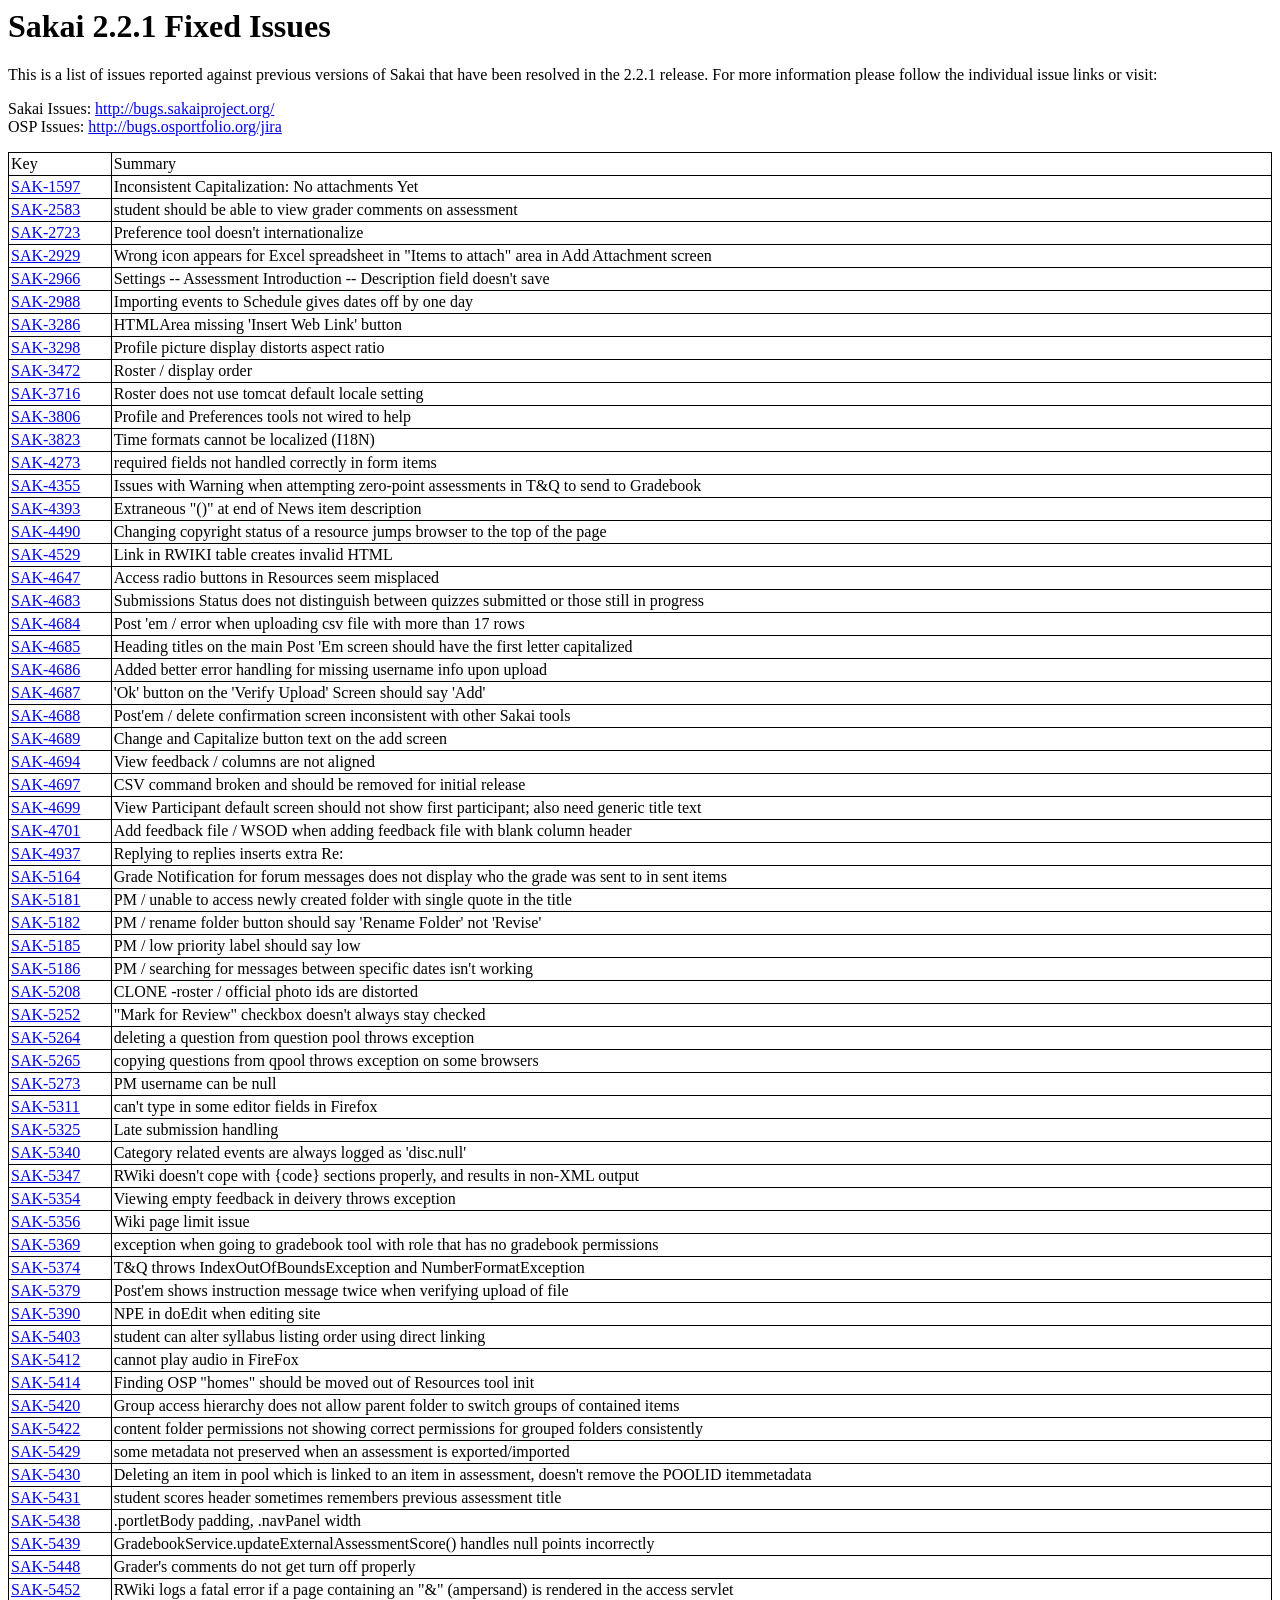
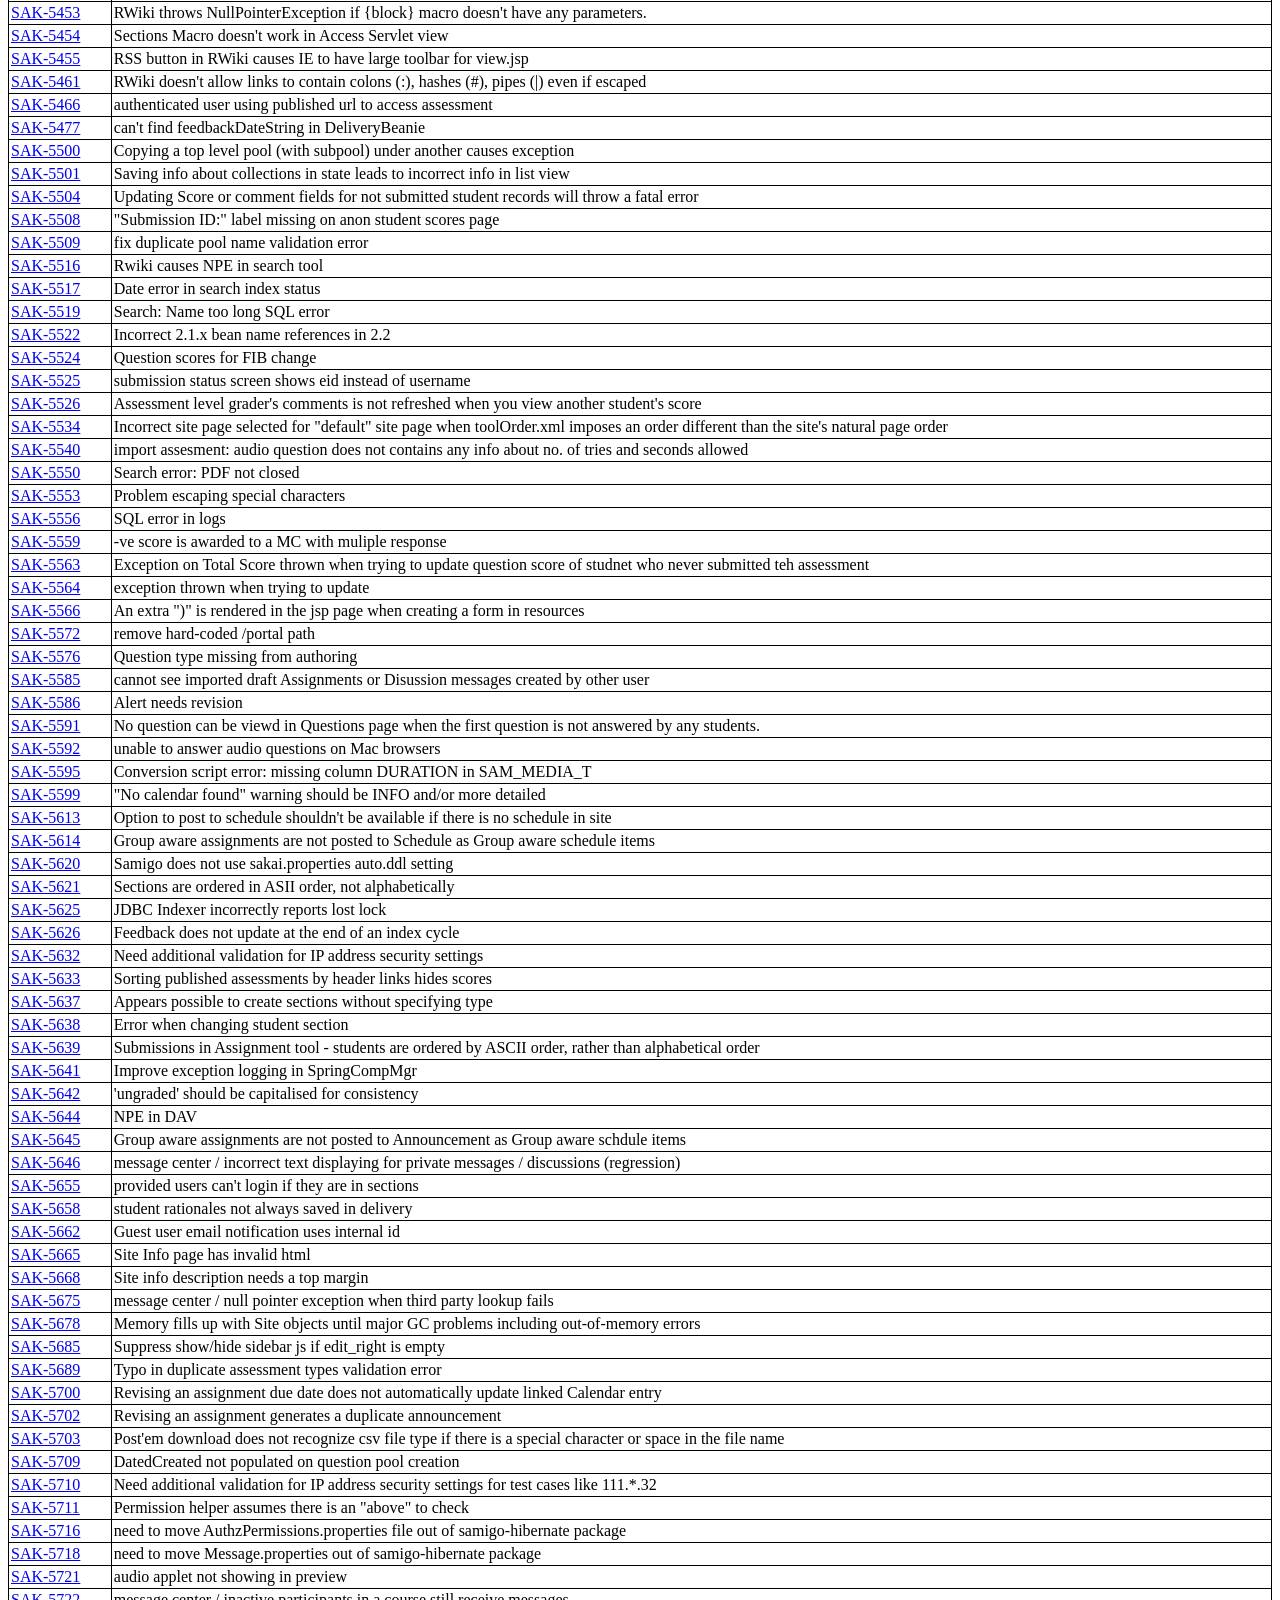
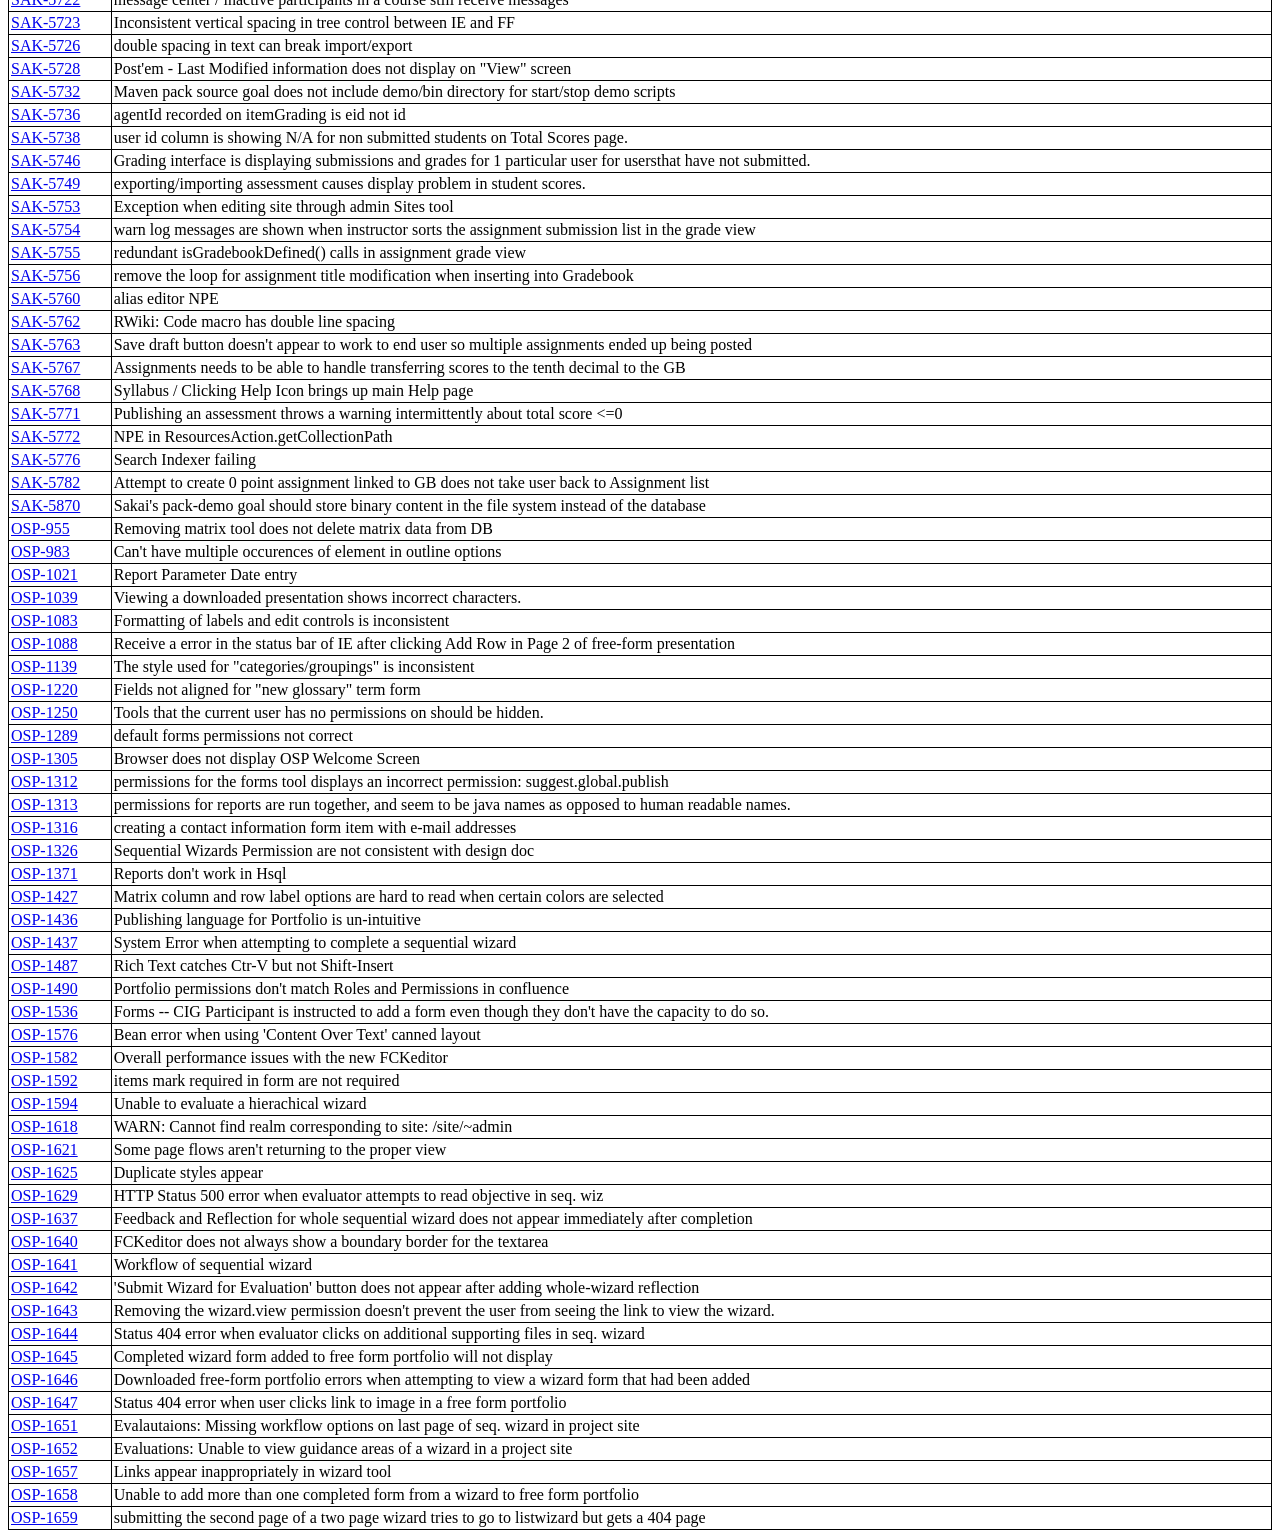
==== commit 1a516d2d: "JIRA exports for releaseweb. git-svn-id: https://source.sakaiproject.org/svn/reference/branches/saka" ====
--- a/docs/releaseweb/fixed-issues.html
+++ b/docs/releaseweb/fixed-issues.html
@@ -1,7568 +1,1285 @@
 <html>
 
 <head>
-<meta http-equiv=Content-Type content="text/html; charset=utf-8">
-<meta name=Generator content="Microsoft Word 11 (filtered)">
-<title>Sakai 2.2.0 Resolved Issues</title>
-
-<style>
-<!--
- /* Font Definitions */
- @font-face
-	{font-family:Helvetica;
-	panose-1:2 11 6 4 2 2 2 2 2 4;}
-@font-face
-	{font-family:Courier;
-	panose-1:2 7 4 9 2 2 5 2 4 4;}
-@font-face
-	{font-family:"Tms Rmn";
-	panose-1:2 2 6 3 4 5 5 2 3 4;}
-@font-face
-	{font-family:Helv;
-	panose-1:2 11 6 4 2 2 2 3 2 4;}
-@font-face
-	{font-family:"New York";
-	panose-1:2 4 5 3 6 5 6 2 3 4;}
-@font-face
-	{font-family:System;
-	panose-1:0 0 0 0 0 0 0 0 0 0;}
-@font-face
-	{font-family:Wingdings;
-	panose-1:5 0 0 0 0 0 0 0 0 0;}
-@font-face
-	{font-family:"MS Mincho";
-	panose-1:2 2 6 9 4 2 5 8 3 4;}
-@font-face
-	{font-family:Batang;
-	panose-1:2 3 6 0 0 1 1 1 1 1;}
-@font-face
-	{font-family:SimSun;
-	panose-1:2 1 6 0 3 1 1 1 1 1;}
-@font-face
-	{font-family:PMingLiU;
-	panose-1:2 1 6 1 0 1 1 1 1 1;}
-@font-face
-	{font-family:"MS Gothic";
-	panose-1:2 11 6 9 7 2 5 8 2 4;}
-@font-face
-	{font-family:Dotum;
-	panose-1:2 11 6 0 0 1 1 1 1 1;}
-@font-face
-	{font-family:SimHei;
-	panose-1:2 1 6 0 3 1 1 1 1 1;}
-@font-face
-	{font-family:MingLiU;
-	panose-1:2 1 6 9 0 1 1 1 1 1;}
-@font-face
-	{font-family:Mincho;
-	panose-1:2 2 6 9 4 3 5 8 3 5;}
-@font-face
-	{font-family:Gulim;
-	panose-1:2 11 6 0 0 1 1 1 1 1;}
-@font-face
-	{font-family:Century;
-	panose-1:2 4 6 4 5 5 5 2 3 4;}
-@font-face
-	{font-family:"Angsana New";
-	panose-1:2 2 6 3 5 4 5 2 3 4;}
-@font-face
-	{font-family:"Cordia New";
-	panose-1:2 11 3 4 2 2 2 2 2 4;}
-@font-face
-	{font-family:Mangal;
-	panose-1:0 0 4 0 0 0 0 0 0 0;}
-@font-face
-	{font-family:Latha;
-	panose-1:2 0 4 0 0 0 0 0 0 0;}
-@font-face
-	{font-family:Sylfaen;
-	panose-1:1 10 5 2 5 3 6 3 3 3;}
-@font-face
-	{font-family:Vrinda;
-	panose-1:1 1 6 0 1 1 1 1 1 1;}
-@font-face
-	{font-family:Raavi;
-	panose-1:2 0 5 0 0 0 0 0 0 0;}
-@font-face
-	{font-family:Shruti;
-	panose-1:2 0 5 0 0 0 0 0 0 0;}
-@font-face
-	{font-family:Sendnya;
-	panose-1:0 0 4 0 0 0 0 0 0 0;}
-@font-face
-	{font-family:Gautami;
-	panose-1:2 0 5 0 0 0 0 0 0 0;}
-@font-face
-	{font-family:Tunga;
-	panose-1:0 0 4 0 0 0 0 0 0 0;}
-@font-face
-	{font-family:"Estrangelo Edessa";
-	panose-1:0 0 0 0 0 0 0 0 0 0;}
-@font-face
-	{font-family:Kartika;
-	panose-1:2 2 5 3 3 4 4 6 2 3;}
-@font-face
-	{font-family:"Arial Unicode MS";
-	panose-1:2 11 6 4 2 2 2 2 2 4;}
-@font-face
-	{font-family:Tahoma;
-	panose-1:2 11 6 4 3 5 4 4 2 4;}
-@font-face
-	{font-family:Marlett;
-	panose-1:0 0 0 0 0 0 0 0 0 0;}
-@font-face
-	{font-family:"Lucida Console";
-	panose-1:2 11 6 9 4 5 4 2 2 4;}
-@font-face
-	{font-family:"Lucida Sans Unicode";
-	panose-1:2 11 6 2 3 5 4 2 2 4;}
-@font-face
-	{font-family:Verdana;
-	panose-1:2 11 6 4 3 5 4 4 2 4;}
-@font-face
-	{font-family:"Arial Black";
-	panose-1:2 11 10 4 2 1 2 2 2 4;}
-@font-face
-	{font-family:"Comic Sans MS";
-	panose-1:3 15 7 2 3 3 2 2 2 4;}
-@font-face
-	{font-family:Impact;
-	panose-1:2 11 8 6 3 9 2 5 2 4;}
-@font-face
-	{font-family:Georgia;
-	panose-1:2 4 5 2 5 4 5 2 3 3;}
-@font-face
-	{font-family:"Franklin Gothic Medium";
-	panose-1:2 11 6 3 2 1 2 2 2 4;}
-@font-face
-	{font-family:"Palatino Linotype";
-	panose-1:2 4 5 2 5 5 5 3 3 4;}
-@font-face
-	{font-family:"Trebuchet MS";
-	panose-1:2 11 6 3 2 2 2 2 2 4;}
-@font-face
-	{font-family:Webdings;
-	panose-1:5 3 1 2 1 5 9 6 7 3;}
-@font-face
-	{font-family:"MV Boli";}
-@font-face
-	{font-family:"Microsoft Sans Serif";
-	panose-1:2 11 6 4 2 2 2 2 2 4;}
-@font-face
-	{font-family:"Agency FB";
-	panose-1:2 11 5 3 2 2 2 2 2 4;}
-@font-face
-	{font-family:Algerian;
-	panose-1:4 2 7 5 4 10 2 6 7 2;}
-@font-face
-	{font-family:"Arial Narrow";
-	panose-1:2 11 5 6 2 2 2 3 2 4;}
-@font-face
-	{font-family:"Arial Rounded MT Bold";
-	panose-1:2 15 7 4 3 5 4 3 2 4;}
-@font-face
-	{font-family:"Baskerville Old Face";
-	panose-1:2 2 6 2 8 5 5 2 3 3;}
-@font-face
-	{font-family:"Bauhaus 93";
-	panose-1:4 3 9 5 2 11 2 2 12 2;}
-@font-face
-	{font-family:"Bell MT";
-	panose-1:2 2 5 3 6 3 5 2 3 3;}
-@font-face
-	{font-family:"Berlin Sans FB";
-	panose-1:2 14 6 2 2 5 2 2 3 6;}
-@font-face
-	{font-family:"Bernard MT Condensed";
-	panose-1:2 5 8 6 6 9 5 2 4 4;}
-@font-face
-	{font-family:"Blackadder ITC";
-	panose-1:4 2 5 5 5 16 7 2 13 2;}
-@font-face
-	{font-family:"Bodoni MT";
-	panose-1:2 7 6 3 8 6 6 2 2 3;}
-@font-face
-	{font-family:"Bodoni MT Black";
-	panose-1:2 7 10 3 8 6 6 2 2 3;}
-@font-face
-	{font-family:"Bodoni MT Condensed";
-	panose-1:2 7 6 6 8 6 6 2 2 3;}
-@font-face
-	{font-family:"Bodoni MT Poster Compressed";
-	panose-1:2 7 7 6 8 6 1 5 2 4;}
-@font-face
-	{font-family:"Book Antiqua";
-	panose-1:2 4 6 2 5 3 5 3 3 4;}
-@font-face
-	{font-family:"Bookman Old Style";
-	panose-1:2 5 6 4 5 5 5 2 2 4;}
-@font-face
-	{font-family:"Bradley Hand ITC";
-	panose-1:3 7 4 2 5 3 2 3 2 3;}
-@font-face
-	{font-family:"Britannic Bold";
-	panose-1:2 11 9 3 6 7 3 2 2 4;}
-@font-face
-	{font-family:Broadway;
-	panose-1:4 4 9 5 8 11 2 2 5 2;}
-@font-face
-	{font-family:"Brush Script MT";
-	panose-1:3 6 8 2 4 4 6 7 3 4;}
-@font-face
-	{font-family:"Californian FB";
-	panose-1:2 7 4 3 6 8 11 3 2 4;}
-@font-face
-	{font-family:"Calisto MT";
-	panose-1:2 4 6 3 5 5 5 3 3 4;}
-@font-face
-	{font-family:Castellar;
-	panose-1:2 10 4 2 6 4 6 1 3 1;}
-@font-face
-	{font-family:Centaur;
-	panose-1:2 3 5 4 5 2 5 2 3 4;}
-@font-face
-	{font-family:"Century Gothic";
-	panose-1:2 11 5 2 2 2 2 2 2 4;}
-@font-face
-	{font-family:"Century Schoolbook";
-	panose-1:2 4 6 4 5 5 5 2 3 4;}
-@font-face
-	{font-family:Chiller;
-	panose-1:4 2 4 4 3 16 7 2 6 2;}
-@font-face
-	{font-family:"Colonna MT";
-	panose-1:4 2 8 5 6 2 2 3 2 3;}
-@font-face
-	{font-family:"Cooper Black";
-	panose-1:2 8 9 4 4 3 11 2 4 4;}
-@font-face
-	{font-family:"Copperplate Gothic Bold";
-	panose-1:2 14 7 5 2 2 6 2 4 4;}
-@font-face
-	{font-family:"Copperplate Gothic Light";
-	panose-1:2 14 5 7 2 2 6 2 4 4;}
-@font-face
-	{font-family:"Curlz MT";
-	panose-1:4 4 4 4 5 7 2 2 2 2;}
-@font-face
-	{font-family:"Edwardian Script ITC";
-	panose-1:3 3 3 2 4 7 7 13 8 4;}
-@font-face
-	{font-family:Elephant;
-	panose-1:2 2 9 4 9 5 5 2 3 3;}
-@font-face
-	{font-family:"Engravers MT";
-	panose-1:2 9 7 7 8 5 5 2 3 4;}
-@font-face
-	{font-family:"Eras Bold ITC";
-	panose-1:2 11 9 7 3 5 4 2 2 4;}
-@font-face
-	{font-family:"Eras Demi ITC";
-	panose-1:2 11 8 5 3 5 4 2 8 4;}
-@font-face
-	{font-family:"Eras Light ITC";
-	panose-1:2 11 4 2 3 5 4 2 8 4;}
-@font-face
-	{font-family:"Eras Medium ITC";
-	panose-1:2 11 6 2 3 5 4 2 8 4;}
-@font-face
-	{font-family:"Felix Titling";
-	panose-1:4 6 5 5 6 2 2 2 10 4;}
-@font-face
-	{font-family:"Footlight MT Light";
-	panose-1:2 4 6 2 6 3 10 2 3 4;}
-@font-face
-	{font-family:Forte;
-	panose-1:3 6 9 2 4 5 2 7 2 3;}
-@font-face
-	{font-family:"Franklin Gothic Book";
-	panose-1:2 11 5 3 2 1 2 2 2 4;}
-@font-face
-	{font-family:"Franklin Gothic Demi";
-	panose-1:2 11 7 3 2 1 2 2 2 4;}
-@font-face
-	{font-family:"Franklin Gothic Demi Cond";
-	panose-1:2 11 7 6 3 4 2 2 2 4;}
-@font-face
-	{font-family:"Franklin Gothic Heavy";
-	panose-1:2 11 9 3 2 1 2 2 2 4;}
-@font-face
-	{font-family:"Franklin Gothic Medium Cond";
-	panose-1:2 11 6 6 3 4 2 2 2 4;}
-@font-face
-	{font-family:"Freestyle Script";
-	panose-1:3 8 4 2 3 2 5 11 4 4;}
-@font-face
-	{font-family:"French Script MT";
-	panose-1:3 2 4 2 4 6 7 4 6 5;}
-@font-face
-	{font-family:Garamond;
-	panose-1:2 2 4 4 3 3 1 1 8 3;}
-@font-face
-	{font-family:Gigi;
-	panose-1:4 4 5 4 6 16 7 2 13 2;}
-@font-face
-	{font-family:"Gill Sans MT Ext Condensed Bold";
-	panose-1:2 11 9 2 2 1 4 2 2 3;}
-@font-face
-	{font-family:"Gill Sans MT";
-	panose-1:2 11 5 2 2 1 4 2 2 3;}
-@font-face
-	{font-family:"Gill Sans MT Condensed";
-	panose-1:2 11 5 6 2 1 4 2 2 3;}
-@font-face
-	{font-family:"Gill Sans Ultra Bold";
-	panose-1:2 11 10 2 2 1 4 2 2 3;}
-@font-face
-	{font-family:"Gill Sans Ultra Bold Condensed";
-	panose-1:2 11 10 6 2 1 4 2 2 3;}
-@font-face
-	{font-family:"Gloucester MT Extra Condensed";
-	panose-1:2 3 8 8 2 6 1 1 1 1;}
-@font-face
-	{font-family:"Goudy Old Style";
-	panose-1:2 2 5 2 5 3 5 2 3 3;}
-@font-face
-	{font-family:"Goudy Stout";
-	panose-1:2 2 9 4 7 3 11 2 4 1;}
-@font-face
-	{font-family:Haettenschweiler;
-	panose-1:2 11 7 6 4 9 2 6 2 4;}
-@font-face
-	{font-family:"Harlow Solid Italic";
-	panose-1:4 3 6 4 2 15 2 2 13 2;}
-@font-face
-	{font-family:Harrington;
-	panose-1:4 4 5 5 5 10 2 2 7 2;}
-@font-face
-	{font-family:"High Tower Text";
-	panose-1:2 4 5 2 5 5 6 3 3 3;}
-@font-face
-	{font-family:"Imprint MT Shadow";
-	panose-1:4 2 6 5 6 3 3 3 2 2;}
-@font-face
-	{font-family:Jokerman;
-	panose-1:4 9 6 5 6 13 6 2 7 2;}
-@font-face
-	{font-family:"Juice ITC";
-	panose-1:4 4 4 3 4 10 2 2 2 2;}
-@font-face
-	{font-family:"Kristen ITC";
-	panose-1:3 5 5 2 4 2 2 3 2 2;}
-@font-face
-	{font-family:"Kunstler Script";
-	panose-1:3 3 4 2 2 6 7 13 13 6;}
-@font-face
-	{font-family:"Lucida Bright";
-	panose-1:2 4 6 2 5 5 5 2 3 4;}
-@font-face
-	{font-family:"Lucida Calligraphy";
-	panose-1:3 1 1 1 1 1 1 1 1 1;}
-@font-face
-	{font-family:"Lucida Fax";
-	panose-1:2 6 6 2 5 5 5 2 2 4;}
-@font-face
-	{font-family:"Lucida Handwriting";
-	panose-1:3 1 1 1 1 1 1 1 1 1;}
-@font-face
-	{font-family:"Lucida Sans";
-	panose-1:2 11 6 2 3 5 4 2 2 4;}
-@font-face
-	{font-family:"Lucida Sans Typewriter";
-	panose-1:2 11 5 9 3 5 4 3 2 4;}
-@font-face
-	{font-family:"MS Outlook";
-	panose-1:5 1 1 0 1 0 0 0 0 0;}
-@font-face
-	{font-family:Magneto;
-	panose-1:4 3 8 5 5 8 2 2 13 2;}
-@font-face
-	{font-family:"Maiandra GD";
-	panose-1:2 14 5 2 3 3 8 2 2 4;}
-@font-face
-	{font-family:"Matura MT Script Capitals";
-	panose-1:3 2 8 2 6 6 2 7 2 2;}
-@font-face
-	{font-family:Mistral;
-	panose-1:3 9 7 2 3 4 7 2 4 3;}
-@font-face
-	{font-family:"Modern No\. 20";
-	panose-1:2 7 7 4 7 5 5 2 3 3;}
-@font-face
-	{font-family:"Monotype Corsiva";
-	panose-1:3 1 1 1 1 2 1 1 1 1;}
-@font-face
-	{font-family:"Niagara Engraved";
-	panose-1:4 2 5 2 7 7 3 3 2 2;}
-@font-face
-	{font-family:"Niagara Solid";
-	panose-1:4 2 5 2 7 7 2 2 2 2;}
-@font-face
-	{font-family:"OCR A Extended";
-	panose-1:2 1 5 9 2 1 2 1 3 3;}
-@font-face
-	{font-family:"Old English Text MT";
-	panose-1:3 4 9 2 4 5 8 3 8 6;}
-@font-face
-	{font-family:Onyx;
-	panose-1:4 5 6 2 8 7 2 2 2 3;}
-@font-face
-	{font-family:"Palace Script MT";
-	panose-1:3 3 3 2 2 6 7 12 11 5;}
-@font-face
-	{font-family:Papyrus;
-	panose-1:3 7 5 2 6 5 2 3 2 5;}
-@font-face
-	{font-family:Parchment;
-	panose-1:3 4 6 2 4 7 8 4 8 4;}
-@font-face
-	{font-family:Perpetua;
-	panose-1:2 2 5 2 6 4 1 2 3 3;}
-@font-face
-	{font-family:"Perpetua Titling MT";
-	panose-1:2 2 5 2 6 5 5 2 8 4;}
-@font-face
-	{font-family:Playbill;
-	panose-1:4 5 6 3 10 6 2 2 2 2;}
-@font-face
-	{font-family:"Poor Richard";
-	panose-1:2 8 5 2 5 5 5 2 7 2;}
-@font-face
-	{font-family:Pristina;
-	panose-1:3 6 4 2 4 4 6 8 2 4;}
-@font-face
-	{font-family:"Rage Italic";
-	panose-1:3 7 5 2 4 5 7 7 3 4;}
-@font-face
-	{font-family:Ravie;
-	panose-1:4 4 8 5 5 8 9 2 6 2;}
-@font-face
-	{font-family:Rockwell;
-	panose-1:2 6 6 3 2 2 5 2 4 3;}
-@font-face
-	{font-family:"Rockwell Condensed";
-	panose-1:2 6 6 3 5 4 5 2 1 4;}
-@font-face
-	{font-family:"Rockwell Extra Bold";
-	panose-1:2 6 9 3 4 5 5 2 4 3;}
-@font-face
-	{font-family:"Informal Roman";
-	panose-1:3 6 4 2 3 4 6 11 2 4;}
-@font-face
-	{font-family:"Script MT Bold";
-	panose-1:3 4 6 2 4 6 7 8 9 4;}
-@font-face
-	{font-family:"Showcard Gothic";
-	panose-1:4 2 9 4 2 1 2 2 6 4;}
-@font-face
-	{font-family:"Snap ITC";
-	panose-1:4 4 10 7 6 10 2 2 2 2;}
-@font-face
-	{font-family:Stencil;
-	panose-1:4 4 9 5 13 8 2 2 4 4;}
-@font-face
-	{font-family:"Tw Cen MT";
-	panose-1:2 11 6 2 2 1 4 2 6 3;}
-@font-face
-	{font-family:"Tw Cen MT Condensed";
-	panose-1:2 11 6 6 2 1 4 2 2 3;}
-@font-face
-	{font-family:"Tempus Sans ITC";
-	panose-1:4 2 4 4 3 13 7 2 2 2;}
-@font-face
-	{font-family:"Viner Hand ITC";
-	panose-1:3 7 5 2 3 5 2 2 2 3;}
-@font-face
-	{font-family:Vivaldi;
-	panose-1:3 2 6 2 5 5 6 9 8 4;}
-@font-face
-	{font-family:"Vladimir Script";
-	panose-1:3 5 4 2 4 4 7 7 3 5;}
-@font-face
-	{font-family:"Wide Latin";
-	panose-1:2 10 10 7 5 5 5 2 4 4;}
-@font-face
-	{font-family:"Wingdings 2";
-	panose-1:5 2 1 2 1 5 7 7 7 7;}
-@font-face
-	{font-family:"Wingdings 3";
-	panose-1:5 4 1 2 1 8 7 7 7 7;}
-@font-face
-	{font-family:"Berlin Sans FB Demi";
-	panose-1:2 14 8 2 2 5 2 2 3 6;}
-@font-face
-	{font-family:"Bookshelf Symbol 7";
-	panose-1:5 1 1 1 1 1 1 1 1 1;}
-@font-face
-	{font-family:"MS Reference Sans Serif";
-	panose-1:2 11 6 4 3 5 4 4 2 4;}
-@font-face
-	{font-family:"MS Reference Specialty";
-	panose-1:5 0 5 0 0 0 0 0 0 0;}
-@font-face
-	{font-family:"Tw Cen MT Condensed Extra Bold";
-	panose-1:2 11 8 3 2 2 2 2 2 4;}
-@font-face
-	{font-family:"MT Extra";
-	panose-1:5 5 1 2 1 2 5 2 2 2;}
-@font-face
-	{font-family:"\@Arial Unicode MS";
-	panose-1:2 11 6 4 2 2 2 2 2 4;}
- /* Style Definitions */
- p.MsoNormal, li.MsoNormal, div.MsoNormal
-	{margin:0in;
-	margin-bottom:.0001pt;
-	font-size:12.0pt;
-	font-family:"Times New Roman";}
-a:link, span.MsoHyperlink
-	{color:blue;
-	text-decoration:underline;}
-a:visited, span.MsoHyperlinkFollowed
-	{color:purple;
-	text-decoration:underline;}
-p.xl24, li.xl24, div.xl24
-	{margin-right:0in;
-	margin-left:0in;
-	background:white;
-	font-size:12.0pt;
-	font-family:"Arial Unicode MS";}
-p.xl25, li.xl25, div.xl25
-	{margin-right:0in;
-	margin-left:0in;
-	background:white;
-	font-size:12.0pt;
-	font-family:"Times New Roman";
-	color:blue;
-	text-decoration:underline;}
-p.xl26, li.xl26, div.xl26
-	{margin-right:0in;
-	margin-left:0in;
-	font-size:12.0pt;
-	font-family:"Arial Unicode MS";}
-p.xl27, li.xl27, div.xl27
-	{margin-right:0in;
-	margin-left:0in;
-	font-size:14.0pt;
-	font-family:Arial;
-	font-weight:bold;}
-p.xl28, li.xl28, div.xl28
-	{margin-right:0in;
-	margin-left:0in;
-	background:white;
-	font-size:12.0pt;
-	font-family:"Arial Unicode MS";
-	font-weight:bold;}
-p.xl29, li.xl29, div.xl29
-	{margin-right:0in;
-	margin-left:0in;
-	background:white;
-	font-size:12.0pt;
-	font-family:"Arial Unicode MS";
-	font-weight:bold;}
-p.xl30, li.xl30, div.xl30
-	{margin-right:0in;
-	margin-left:0in;
-	background:white;
-	font-size:12.0pt;
-	font-family:"Times New Roman";
-	color:blue;
-	text-decoration:underline;}
-p.xl31, li.xl31, div.xl31
-	{margin-right:0in;
-	margin-left:0in;
-	font-size:12.0pt;
-	font-family:"Times New Roman";
-	color:red;}
-p.xl32, li.xl32, div.xl32
-	{margin-right:0in;
-	margin-left:0in;
-	font-size:12.0pt;
-	font-family:"Arial Unicode MS";}
-p.xl33, li.xl33, div.xl33
-	{margin-right:0in;
-	margin-left:0in;
-	font-size:12.0pt;
-	font-family:"Arial Unicode MS";}
-p.xl34, li.xl34, div.xl34
-	{margin-right:0in;
-	margin-left:0in;
-	font-size:12.0pt;
-	font-family:"Times New Roman";
-	color:red;
-	text-decoration:underline;}
-p.xl35, li.xl35, div.xl35
-	{margin-right:0in;
-	margin-left:0in;
-	font-size:12.0pt;
-	font-family:"Arial Unicode MS";}
-p.xl36, li.xl36, div.xl36
-	{margin-right:0in;
-	margin-left:0in;
-	background:white;
-	font-size:12.0pt;
-	font-family:"Arial Unicode MS";}
-p.xl37, li.xl37, div.xl37
-	{margin-right:0in;
-	margin-left:0in;
-	background:white;
-	font-size:12.0pt;
-	font-family:"Times New Roman";
-	color:blue;
-	text-decoration:underline;}
-p.xl38, li.xl38, div.xl38
-	{margin-right:0in;
-	margin-left:0in;
-	font-size:12.0pt;
-	font-family:Arial;
-	font-weight:bold;}
-span.msoins0
-	{text-decoration:underline;}
-span.msodel0
-	{color:red;
-	text-decoration:line-through;}
-span.msoins1
-	{text-decoration:underline;}
-span.msodel1
-	{color:red;
-	text-decoration:line-through;}
-ins
-	{text-decoration:none;}
-span.msoIns
-	{text-decoration:underline;}
-span.msoDel
-	{text-decoration:line-through;
-	color:red;}
-@page Section1
-	{size:8.5in 11.0in;
-	margin:1.0in 1.25in 1.0in 1.25in;}
-div.Section1
-	{page:Section1;}
--->
-</style>
+<meta http-equiv="Content-Language" content="en-us">
+<meta http-equiv="Content-Type" content="text/html; charset=windows-1252">
+<title>Sakai 2.2.1 Fixed Issues</title>
 
 </head>
 
-<body lang=EN-US link=blue vlink=purple>
+<body>
 
-<div class=Section1>
+<div class="Section1">
+	<h1>Sakai 2.2.1 Fixed Issues</h1>
+	<p style="margin-bottom: 12pt">This is a list of issues reported against 
+	previous versions of Sakai that have been resolved in the 2.2.1 release. For 
+	more information please follow the individual issue links or visit:</p>
+	<p style="margin-bottom: 12pt">Sakai Issues:
+	<a href="http://bugs.sakaiproject.org/">
+	http://bugs.sakaiproject.org/</a><br>
+	OSP Issues: <a href="http://bugs.osportfolio.org/jira">
+	http://bugs.osportfolio.org/jira</a></p>
+	</div>
 
-<p class=MsoNormal><b><span style='font-size:14.0pt;font-family:Arial'>Sakai</span></b><b><span
-style='font-size:14.0pt;font-family:Arial'> 2.2.0 Fixed Issues</span></b></p>
-
-<p class=MsoNormal>&nbsp;</p>
-
-<p class=MsoNormal style='margin-bottom:12.0pt'><b><span style='font-size:10.0pt;
-font-family:Arial'>This is a list of issues reported against previous versions
-of Sakai that have been resolved in the 2.2.0 release. For more information
-please follow the individual issue links or visit <a
-href="http://bugs.sakaiproject.org/">http://bugs.sakaiproject.org/</a>. </span></b></p>
-
-<table class=MsoNormalTable border=0 cellspacing=0 cellpadding=0 width=1321
- style='width:990.75pt;margin-left:-1.15pt;border-collapse:collapse'>
- <tr style='height:15.0pt'>
-  <td width=131 nowrap valign=top style='width:98.0pt;border:solid black 1.0pt;
-  background:white;padding:0in 5.4pt 0in 5.4pt;height:15.0pt'>
-  <p class=MsoNormal><b><span style='font-size:10.0pt;font-family:"Arial Unicode MS"'>Key</span></b></p>
-  </td>
-  <td width=1190 nowrap valign=top style='width:892.75pt;border:solid black 1.0pt;
-  border-left:none;background:white;padding:0in 5.4pt 0in 5.4pt;height:15.0pt'>
-  <p class=MsoNormal><b><span style='font-size:10.0pt;font-family:"Arial Unicode MS"'>Summary</span></b></p>
-  </td>
- </tr>
- <tr style='height:15.0pt'>
-  <td width=131 valign=bottom style='width:98.0pt;border:solid black 1.0pt;
-  border-top:none;background:white;padding:0in 5.4pt 0in 5.4pt;height:15.0pt'>
-  <p class=MsoNormal><u><span style='font-size:10.0pt;font-family:Arial;
-  color:blue'><a href="http://bugs.sakaiproject.org/jira/browse/SAK-703">SAK-703</a></span></u></p>
-  </td>
-  <td width=1190 valign=bottom style='width:892.75pt;border-top:none;
-  border-left:none;border-bottom:solid black 1.0pt;border-right:solid black 1.0pt;
-  background:white;padding:0in 5.4pt 0in 5.4pt;height:15.0pt'>
-  <p class=MsoNormal><span style='font-size:10.0pt;font-family:"Arial Unicode MS"'>Consistent
-  help topic titling and header (overviews)</span></p>
-  </td>
- </tr>
- <tr style='height:15.0pt'>
-  <td width=131 valign=bottom style='width:98.0pt;border:solid black 1.0pt;
-  border-top:none;background:white;padding:0in 5.4pt 0in 5.4pt;height:15.0pt'>
-  <p class=MsoNormal><u><span style='font-size:10.0pt;font-family:Arial;
-  color:blue'><a href="http://bugs.sakaiproject.org/jira/browse/SAK-704">SAK-704</a></span></u></p>
-  </td>
-  <td width=1190 valign=bottom style='width:892.75pt;border-top:none;
-  border-left:none;border-bottom:solid black 1.0pt;border-right:solid black 1.0pt;
-  background:white;padding:0in 5.4pt 0in 5.4pt;height:15.0pt'>
-  <p class=MsoNormal><span style='font-size:10.0pt;font-family:"Arial Unicode MS"'>Help
-  for News</span></p>
-  </td>
- </tr>
- <tr style='height:15.0pt'>
-  <td width=131 valign=bottom style='width:98.0pt;border:solid black 1.0pt;
-  border-top:none;background:white;padding:0in 5.4pt 0in 5.4pt;height:15.0pt'>
-  <p class=MsoNormal><u><span style='font-size:10.0pt;font-family:Arial;
-  color:blue'><a href="http://bugs.sakaiproject.org/jira/browse/SAK-809">SAK-809</a></span></u></p>
-  </td>
-  <td width=1190 valign=bottom style='width:892.75pt;border-top:none;
-  border-left:none;border-bottom:solid black 1.0pt;border-right:solid black 1.0pt;
-  background:white;padding:0in 5.4pt 0in 5.4pt;height:15.0pt'>
-  <p class=MsoNormal><span style='font-size:10.0pt;font-family:"Arial Unicode MS"'>Help:
-  word change</span></p>
-  </td>
- </tr>
- <tr style='height:15.0pt'>
-  <td width=131 valign=bottom style='width:98.0pt;border:solid black 1.0pt;
-  border-top:none;background:white;padding:0in 5.4pt 0in 5.4pt;height:15.0pt'>
-  <p class=MsoNormal><u><span style='font-size:10.0pt;font-family:Arial;
-  color:blue'><a href="http://bugs.sakaiproject.org/jira/browse/SAK-811">SAK-811</a></span></u></p>
-  </td>
-  <td width=1190 valign=bottom style='width:892.75pt;border-top:none;
-  border-left:none;border-bottom:solid black 1.0pt;border-right:solid black 1.0pt;
-  background:white;padding:0in 5.4pt 0in 5.4pt;height:15.0pt'>
-  <p class=MsoNormal><span style='font-size:10.0pt;font-family:"Arial Unicode MS"'>Spacing
-  in Help tool</span></p>
-  </td>
- </tr>
- <tr style='height:15.0pt'>
-  <td width=131 valign=bottom style='width:98.0pt;border:solid black 1.0pt;
-  border-top:none;background:white;padding:0in 5.4pt 0in 5.4pt;height:15.0pt'>
-  <p class=MsoNormal><u><span style='font-size:10.0pt;font-family:Arial;
-  color:blue'><a href="http://bugs.sakaiproject.org/jira/browse/SAK-886">SAK-886</a></span></u></p>
-  </td>
-  <td width=1190 valign=bottom style='width:892.75pt;border-top:none;
-  border-left:none;border-bottom:solid black 1.0pt;border-right:solid black 1.0pt;
-  background:white;padding:0in 5.4pt 0in 5.4pt;height:15.0pt'>
-  <p class=MsoNormal><span style='font-size:10.0pt;font-family:"Arial Unicode MS"'>Need
-  Help section for Worksite Setup</span></p>
-  </td>
- </tr>
- <tr style='height:15.0pt'>
-  <td width=131 valign=bottom style='width:98.0pt;border:solid black 1.0pt;
-  border-top:none;background:white;padding:0in 5.4pt 0in 5.4pt;height:15.0pt'>
-  <p class=MsoNormal><u><span style='font-size:10.0pt;font-family:Arial;
-  color:blue'><a href="http://bugs.sakaiproject.org/jira/browse/SAK-1045">SAK-1045</a></span></u></p>
-  </td>
-  <td width=1190 valign=bottom style='width:892.75pt;border-top:none;
-  border-left:none;border-bottom:solid black 1.0pt;border-right:solid black 1.0pt;
-  background:white;padding:0in 5.4pt 0in 5.4pt;height:15.0pt'>
-  <p class=MsoNormal><span style='font-size:10.0pt;font-family:"Arial Unicode MS"'>Problems
-  pasting from Word to WYSIWYG in discussion in xp/ie</span></p>
-  </td>
- </tr>
- <tr style='height:15.0pt'>
-  <td width=131 valign=bottom style='width:98.0pt;border:solid black 1.0pt;
-  border-top:none;background:white;padding:0in 5.4pt 0in 5.4pt;height:15.0pt'>
-  <p class=MsoNormal><u><span style='font-size:10.0pt;font-family:Arial;
-  color:blue'><a href="http://bugs.sakaiproject.org/jira/browse/SAK-1229">SAK-1229</a></span></u></p>
-  </td>
-  <td width=1190 valign=bottom style='width:892.75pt;border-top:none;
-  border-left:none;border-bottom:solid black 1.0pt;border-right:solid black 1.0pt;
-  background:white;padding:0in 5.4pt 0in 5.4pt;height:15.0pt'>
-  <p class=MsoNormal><span style='font-size:10.0pt;font-family:"Arial Unicode MS"'>Problems
-  scaling to larger/smaller font size setting in browser</span></p>
-  </td>
- </tr>
- <tr style='height:15.0pt'>
-  <td width=131 valign=bottom style='width:98.0pt;border:solid black 1.0pt;
-  border-top:none;background:white;padding:0in 5.4pt 0in 5.4pt;height:15.0pt'>
-  <p class=MsoNormal><u><span style='font-size:10.0pt;font-family:Arial;
-  color:blue'><a href="http://bugs.sakaiproject.org/jira/browse/SAK-1307">SAK-1307</a></span></u></p>
-  </td>
-  <td width=1190 valign=bottom style='width:892.75pt;border-top:none;
-  border-left:none;border-bottom:solid black 1.0pt;border-right:solid black 1.0pt;
-  background:white;padding:0in 5.4pt 0in 5.4pt;height:15.0pt'>
-  <p class=MsoNormal><span style='font-size:10.0pt;font-family:"Arial Unicode MS"'>WebDAV
-  (Windows Only) uploading or moving file triggers Resource email notification</span></p>
-  </td>
- </tr>
- <tr style='height:15.0pt'>
-  <td width=131 valign=bottom style='width:98.0pt;border:solid black 1.0pt;
-  border-top:none;background:white;padding:0in 5.4pt 0in 5.4pt;height:15.0pt'>
-  <p class=MsoNormal><u><span style='font-size:10.0pt;font-family:Arial;
-  color:blue'><a href="http://bugs.sakaiproject.org/jira/browse/SAK-1315">SAK-1315</a></span></u></p>
-  </td>
-  <td width=1190 valign=bottom style='width:892.75pt;border-top:none;
-  border-left:none;border-bottom:solid black 1.0pt;border-right:solid black 1.0pt;
-  background:white;padding:0in 5.4pt 0in 5.4pt;height:15.0pt'>
-  <p class=MsoNormal><span style='font-size:10.0pt;font-family:"Arial Unicode MS"'>can't
-  hide the 'new' help (non) tool using helpEnabled = false</span></p>
-  </td>
- </tr>
- <tr style='height:15.0pt'>
-  <td width=131 valign=bottom style='width:98.0pt;border:solid black 1.0pt;
-  border-top:none;background:white;padding:0in 5.4pt 0in 5.4pt;height:15.0pt'>
-  <p class=MsoNormal><u><span style='font-size:10.0pt;font-family:Arial;
-  color:blue'><a href="http://bugs.sakaiproject.org/jira/browse/SAK-1359">SAK-1359</a></span></u></p>
-  </td>
-  <td width=1190 valign=bottom style='width:892.75pt;border-top:none;
-  border-left:none;border-bottom:solid black 1.0pt;border-right:solid black 1.0pt;
-  background:white;padding:0in 5.4pt 0in 5.4pt;height:15.0pt'>
-  <p class=MsoNormal><span style='font-size:10.0pt;font-family:"Arial Unicode MS"'>Help's
-  popup window should always be resizable</span></p>
-  </td>
- </tr>
- <tr style='height:15.0pt'>
-  <td width=131 valign=bottom style='width:98.0pt;border:solid black 1.0pt;
-  border-top:none;background:white;padding:0in 5.4pt 0in 5.4pt;height:15.0pt'>
-  <p class=MsoNormal><u><span style='font-size:10.0pt;font-family:Arial;
-  color:blue'><a href="http://bugs.sakaiproject.org/jira/browse/SAK-1626">SAK-1626</a></span></u></p>
-  </td>
-  <td width=1190 valign=bottom style='width:892.75pt;border-top:none;
-  border-left:none;border-bottom:solid black 1.0pt;border-right:solid black 1.0pt;
-  background:white;padding:0in 5.4pt 0in 5.4pt;height:15.0pt'>
-  <p class=MsoNormal><span style='font-size:10.0pt;font-family:"Arial Unicode MS"'>Help:
-  In the name of consistency: Part 2</span></p>
-  </td>
- </tr>
- <tr style='height:15.0pt'>
-  <td width=131 valign=bottom style='width:98.0pt;border:solid black 1.0pt;
-  border-top:none;background:white;padding:0in 5.4pt 0in 5.4pt;height:15.0pt'>
-  <p class=MsoNormal><u><span style='font-size:10.0pt;font-family:Arial;
-  color:blue'><a href="http://bugs.sakaiproject.org/jira/browse/SAK-1647">SAK-1647</a></span></u></p>
-  </td>
-  <td width=1190 valign=bottom style='width:892.75pt;border-top:none;
-  border-left:none;border-bottom:solid black 1.0pt;border-right:solid black 1.0pt;
-  background:white;padding:0in 5.4pt 0in 5.4pt;height:15.0pt'>
-  <p class=MsoNormal><span style='font-size:10.0pt;font-family:"Arial Unicode MS"'>Resouces
-  / publicly viewable not staying checked</span></p>
-  </td>
- </tr>
- <tr style='height:15.0pt'>
-  <td width=131 valign=bottom style='width:98.0pt;border:solid black 1.0pt;
-  border-top:none;background:white;padding:0in 5.4pt 0in 5.4pt;height:15.0pt'>
-  <p class=MsoNormal><u><span style='font-size:10.0pt;font-family:Arial;
-  color:blue'><a href="http://bugs.sakaiproject.org/jira/browse/SAK-1729">SAK-1729</a></span></u></p>
-  </td>
-  <td width=1190 valign=bottom style='width:892.75pt;border-top:none;
-  border-left:none;border-bottom:solid black 1.0pt;border-right:solid black 1.0pt;
-  background:white;padding:0in 5.4pt 0in 5.4pt;height:15.0pt'>
-  <p class=MsoNormal><span style='font-size:10.0pt;font-family:"Arial Unicode MS"'>Accessibility--Pressing
-  Tab opens Help window</span></p>
-  </td>
- </tr>
- <tr style='height:15.0pt'>
-  <td width=131 valign=bottom style='width:98.0pt;border:solid black 1.0pt;
-  border-top:none;background:white;padding:0in 5.4pt 0in 5.4pt;height:15.0pt'>
-  <p class=MsoNormal><u><span style='font-size:10.0pt;font-family:Arial;
-  color:blue'><a href="http://bugs.sakaiproject.org/jira/browse/SAK-1952">SAK-1952</a></span></u></p>
-  </td>
-  <td width=1190 valign=bottom style='width:892.75pt;border-top:none;
-  border-left:none;border-bottom:solid black 1.0pt;border-right:solid black 1.0pt;
-  background:white;padding:0in 5.4pt 0in 5.4pt;height:15.0pt'>
-  <p class=MsoNormal><span style='font-size:10.0pt;font-family:"Arial Unicode MS"'>Cannot
-  export assessment with firefox w/PC and a Mac</span></p>
-  </td>
- </tr>
- <tr style='height:15.0pt'>
-  <td width=131 valign=bottom style='width:98.0pt;border:solid black 1.0pt;
-  border-top:none;background:white;padding:0in 5.4pt 0in 5.4pt;height:15.0pt'>
-  <p class=MsoNormal><u><span style='font-size:10.0pt;font-family:Arial;
-  color:blue'><a href="http://bugs.sakaiproject.org/jira/browse/SAK-2172">SAK-2172</a></span></u></p>
-  </td>
-  <td width=1190 valign=bottom style='width:892.75pt;border-top:none;
-  border-left:none;border-bottom:solid black 1.0pt;border-right:solid black 1.0pt;
-  background:white;padding:0in 5.4pt 0in 5.4pt;height:15.0pt'>
-  <p class=MsoNormal><span style='font-size:10.0pt;font-family:"Arial Unicode MS"'>Remove
-  text on Help Tool opening page</span></p>
-  </td>
- </tr>
- <tr style='height:15.0pt'>
-  <td width=131 valign=bottom style='width:98.0pt;border:solid black 1.0pt;
-  border-top:none;background:white;padding:0in 5.4pt 0in 5.4pt;height:15.0pt'>
-  <p class=MsoNormal><u><span style='font-size:10.0pt;font-family:Arial;
-  color:blue'><a href="http://bugs.sakaiproject.org/jira/browse/SAK-2268">SAK-2268</a></span></u></p>
-  </td>
-  <td width=1190 valign=bottom style='width:892.75pt;border-top:none;
-  border-left:none;border-bottom:solid black 1.0pt;border-right:solid black 1.0pt;
-  background:white;padding:0in 5.4pt 0in 5.4pt;height:15.0pt'>
-  <p class=MsoNormal><span style='font-size:10.0pt;font-family:"Arial Unicode MS"'>Runtime
-  exceptions are not trapped</span></p>
-  </td>
- </tr>
- <tr style='height:15.0pt'>
-  <td width=131 valign=bottom style='width:98.0pt;border:solid black 1.0pt;
-  border-top:none;background:white;padding:0in 5.4pt 0in 5.4pt;height:15.0pt'>
-  <p class=MsoNormal><u><span style='font-size:10.0pt;font-family:Arial;
-  color:blue'><a href="http://bugs.sakaiproject.org/jira/browse/SAK-2385">SAK-2385</a></span></u></p>
-  </td>
-  <td width=1190 valign=bottom style='width:892.75pt;border-top:none;
-  border-left:none;border-bottom:solid black 1.0pt;border-right:solid black 1.0pt;
-  background:white;padding:0in 5.4pt 0in 5.4pt;height:15.0pt'>
-  <p class=MsoNormal><span style='font-size:10.0pt;font-family:"Arial Unicode MS"'>CSS
-  should support print view</span></p>
-  </td>
- </tr>
- <tr style='height:15.0pt'>
-  <td width=131 valign=bottom style='width:98.0pt;border:solid black 1.0pt;
-  border-top:none;background:white;padding:0in 5.4pt 0in 5.4pt;height:15.0pt'>
-  <p class=MsoNormal><u><span style='font-size:10.0pt;font-family:Arial;
-  color:blue'><a href="http://bugs.sakaiproject.org/jira/browse/SAK-2393">SAK-2393</a></span></u></p>
-  </td>
-  <td width=1190 valign=bottom style='width:892.75pt;border-top:none;
-  border-left:none;border-bottom:solid black 1.0pt;border-right:solid black 1.0pt;
-  background:white;padding:0in 5.4pt 0in 5.4pt;height:15.0pt'>
-  <p class=MsoNormal><span style='font-size:10.0pt;font-family:"Arial Unicode MS"'>Confusion
-  Over Which &quot;Home&quot; is Which</span></p>
-  </td>
- </tr>
- <tr style='height:15.0pt'>
-  <td width=131 valign=bottom style='width:98.0pt;border:solid black 1.0pt;
-  border-top:none;background:white;padding:0in 5.4pt 0in 5.4pt;height:15.0pt'>
-  <p class=MsoNormal><u><span style='font-size:10.0pt;font-family:Arial;
-  color:blue'><a href="http://bugs.sakaiproject.org/jira/browse/SAK-2440">SAK-2440</a></span></u></p>
-  </td>
-  <td width=1190 valign=bottom style='width:892.75pt;border-top:none;
-  border-left:none;border-bottom:solid black 1.0pt;border-right:solid black 1.0pt;
-  background:white;padding:0in 5.4pt 0in 5.4pt;height:15.0pt'>
-  <p class=MsoNormal><span style='font-size:10.0pt;font-family:"Arial Unicode MS"'>Arcihve
-  any EntityProducer that has support</span></p>
-  </td>
- </tr>
- <tr style='height:15.0pt'>
-  <td width=131 valign=bottom style='width:98.0pt;border:solid black 1.0pt;
-  border-top:none;background:white;padding:0in 5.4pt 0in 5.4pt;height:15.0pt'>
-  <p class=MsoNormal><u><span style='font-size:10.0pt;font-family:Arial;
-  color:blue'><a href="http://bugs.sakaiproject.org/jira/browse/SAK-2553">SAK-2553</a></span></u></p>
-  </td>
-  <td width=1190 valign=bottom style='width:892.75pt;border-top:none;
-  border-left:none;border-bottom:solid black 1.0pt;border-right:solid black 1.0pt;
-  background:white;padding:0in 5.4pt 0in 5.4pt;height:15.0pt'>
-  <p class=MsoNormal><span style='font-size:10.0pt;font-family:"Arial Unicode MS"'>Help
-  docs should not include &quot;Using Sakai X.X&quot; in title</span></p>
-  </td>
- </tr>
- <tr style='height:15.0pt'>
-  <td width=131 valign=bottom style='width:98.0pt;border:solid black 1.0pt;
-  border-top:none;background:white;padding:0in 5.4pt 0in 5.4pt;height:15.0pt'>
-  <p class=MsoNormal><u><span style='font-size:10.0pt;font-family:Arial;
-  color:blue'><a href="http://bugs.sakaiproject.org/jira/browse/SAK-2566">SAK-2566</a></span></u></p>
-  </td>
-  <td width=1190 valign=bottom style='width:892.75pt;border-top:none;
-  border-left:none;border-bottom:solid black 1.0pt;border-right:solid black 1.0pt;
-  background:white;padding:0in 5.4pt 0in 5.4pt;height:15.0pt'>
-  <p class=MsoNormal><span style='font-size:10.0pt;font-family:"Arial Unicode MS"'>Descriptions
-  in Worskite setup are terse</span></p>
-  </td>
- </tr>
- <tr style='height:15.0pt'>
-  <td width=131 valign=bottom style='width:98.0pt;border:solid black 1.0pt;
-  border-top:none;background:white;padding:0in 5.4pt 0in 5.4pt;height:15.0pt'>
-  <p class=MsoNormal><u><span style='font-size:10.0pt;font-family:Arial;
-  color:blue'><a href="http://bugs.sakaiproject.org/jira/browse/SAK-2633">SAK-2633</a></span></u></p>
-  </td>
-  <td width=1190 valign=bottom style='width:892.75pt;border-top:none;
-  border-left:none;border-bottom:solid black 1.0pt;border-right:solid black 1.0pt;
-  background:white;padding:0in 5.4pt 0in 5.4pt;height:15.0pt'>
-  <p class=MsoNormal><span style='font-size:10.0pt;font-family:"Arial Unicode MS"'>Inconsistent
-  list sorting controls</span></p>
-  </td>
- </tr>
- <tr style='height:15.0pt'>
-  <td width=131 valign=bottom style='width:98.0pt;border:solid black 1.0pt;
-  border-top:none;background:white;padding:0in 5.4pt 0in 5.4pt;height:15.0pt'>
-  <p class=MsoNormal><u><span style='font-size:10.0pt;font-family:Arial;
-  color:blue'><a href="http://bugs.sakaiproject.org/jira/browse/SAK-2652">SAK-2652</a></span></u></p>
-  </td>
-  <td width=1190 valign=bottom style='width:892.75pt;border-top:none;
-  border-left:none;border-bottom:solid black 1.0pt;border-right:solid black 1.0pt;
-  background:white;padding:0in 5.4pt 0in 5.4pt;height:15.0pt'>
-  <p class=MsoNormal><span style='font-size:10.0pt;font-family:"Arial Unicode MS"'>SQLException
-  when entering chat room</span></p>
-  </td>
- </tr>
- <tr style='height:15.0pt'>
-  <td width=131 valign=bottom style='width:98.0pt;border:solid black 1.0pt;
-  border-top:none;background:white;padding:0in 5.4pt 0in 5.4pt;height:15.0pt'>
-  <p class=MsoNormal><u><span style='font-size:10.0pt;font-family:Arial;
-  color:blue'><a href="http://bugs.sakaiproject.org/jira/browse/SAK-2771">SAK-2771</a></span></u></p>
-  </td>
-  <td width=1190 valign=bottom style='width:892.75pt;border-top:none;
-  border-left:none;border-bottom:solid black 1.0pt;border-right:solid black 1.0pt;
-  background:white;padding:0in 5.4pt 0in 5.4pt;height:15.0pt'>
-  <p class=MsoNormal><span style='font-size:10.0pt;font-family:"Arial Unicode MS"'>Incorrect
-  vertical spacing</span></p>
-  </td>
- </tr>
- <tr style='height:15.0pt'>
-  <td width=131 valign=bottom style='width:98.0pt;border:solid black 1.0pt;
-  border-top:none;background:white;padding:0in 5.4pt 0in 5.4pt;height:15.0pt'>
-  <p class=MsoNormal><u><span style='font-size:10.0pt;font-family:Arial;
-  color:blue'><a href="http://bugs.sakaiproject.org/jira/browse/SAK-2822">SAK-2822</a></span></u></p>
-  </td>
-  <td width=1190 valign=bottom style='width:892.75pt;border-top:none;
-  border-left:none;border-bottom:solid black 1.0pt;border-right:solid black 1.0pt;
-  background:white;padding:0in 5.4pt 0in 5.4pt;height:15.0pt'>
-  <p class=MsoNormal><span style='font-size:10.0pt;font-family:"Arial Unicode MS"'>Some
-  sorting headers in question scores page don't work</span></p>
-  </td>
- </tr>
- <tr style='height:15.0pt'>
-  <td width=131 valign=bottom style='width:98.0pt;border:solid black 1.0pt;
-  border-top:none;background:white;padding:0in 5.4pt 0in 5.4pt;height:15.0pt'>
-  <p class=MsoNormal><u><span style='font-size:10.0pt;font-family:Arial;
-  color:blue'><a href="http://bugs.sakaiproject.org/jira/browse/SAK-2827">SAK-2827</a></span></u></p>
-  </td>
-  <td width=1190 valign=bottom style='width:892.75pt;border-top:none;
-  border-left:none;border-bottom:solid black 1.0pt;border-right:solid black 1.0pt;
-  background:white;padding:0in 5.4pt 0in 5.4pt;height:15.0pt'>
-  <p class=MsoNormal><span style='font-size:10.0pt;font-family:"Arial Unicode MS"'>Toolbar
-  not 100% of tool width &amp; invalid HTML</span></p>
-  </td>
- </tr>
- <tr style='height:15.0pt'>
-  <td width=131 valign=bottom style='width:98.0pt;border:solid black 1.0pt;
-  border-top:none;background:white;padding:0in 5.4pt 0in 5.4pt;height:15.0pt'>
-  <p class=MsoNormal><u><span style='font-size:10.0pt;font-family:Arial;
-  color:blue'><a href="http://bugs.sakaiproject.org/jira/browse/SAK-2874">SAK-2874</a></span></u></p>
-  </td>
-  <td width=1190 valign=bottom style='width:892.75pt;border-top:none;
-  border-left:none;border-bottom:solid black 1.0pt;border-right:solid black 1.0pt;
-  background:white;padding:0in 5.4pt 0in 5.4pt;height:15.0pt'>
-  <p class=MsoNormal><span style='font-size:10.0pt;font-family:"Arial Unicode MS"'>Actions
-  should be ordered according to frequency of use</span></p>
-  </td>
- </tr>
- <tr style='height:15.0pt'>
-  <td width=131 valign=bottom style='width:98.0pt;border:solid black 1.0pt;
-  border-top:none;background:white;padding:0in 5.4pt 0in 5.4pt;height:15.0pt'>
-  <p class=MsoNormal><u><span style='font-size:10.0pt;font-family:Arial;
-  color:blue'><a href="http://bugs.sakaiproject.org/jira/browse/SAK-2885">SAK-2885</a></span></u></p>
-  </td>
-  <td width=1190 valign=bottom style='width:892.75pt;border-top:none;
-  border-left:none;border-bottom:solid black 1.0pt;border-right:solid black 1.0pt;
-  background:white;padding:0in 5.4pt 0in 5.4pt;height:15.0pt'>
-  <p class=MsoNormal><span style='font-size:10.0pt;font-family:"Arial Unicode MS"'>Make
-  WYSIWYG editors pluggable</span></p>
-  </td>
- </tr>
- <tr style='height:15.0pt'>
-  <td width=131 valign=bottom style='width:98.0pt;border:solid black 1.0pt;
-  border-top:none;background:white;padding:0in 5.4pt 0in 5.4pt;height:15.0pt'>
-  <p class=MsoNormal><u><span style='font-size:10.0pt;font-family:Arial;
-  color:blue'><a href="http://bugs.sakaiproject.org/jira/browse/SAK-2901">SAK-2901</a></span></u></p>
-  </td>
-  <td width=1190 valign=bottom style='width:892.75pt;border-top:none;
-  border-left:none;border-bottom:solid black 1.0pt;border-right:solid black 1.0pt;
-  background:white;padding:0in 5.4pt 0in 5.4pt;height:15.0pt'>
-  <p class=MsoNormal><span style='font-size:10.0pt;font-family:"Arial Unicode MS"'>Navigation
-  on Sites (Gateway) is not Style Guide Compliant</span></p>
-  </td>
- </tr>
- <tr style='height:15.0pt'>
-  <td width=131 valign=bottom style='width:98.0pt;border:solid black 1.0pt;
-  border-top:none;background:white;padding:0in 5.4pt 0in 5.4pt;height:15.0pt'>
-  <p class=MsoNormal><u><span style='font-size:10.0pt;font-family:Arial;
-  color:blue'><a href="http://bugs.sakaiproject.org/jira/browse/SAK-2981">SAK-2981</a></span></u></p>
-  </td>
-  <td width=1190 valign=bottom style='width:892.75pt;border-top:none;
-  border-left:none;border-bottom:solid black 1.0pt;border-right:solid black 1.0pt;
-  background:white;padding:0in 5.4pt 0in 5.4pt;height:15.0pt'>
-  <p class=MsoNormal><span style='font-size:10.0pt;font-family:"Arial Unicode MS"'>When
-  TA is given permission to Delete an assignment, no option for deleting is
-  displayed to TA</span></p>
-  </td>
- </tr>
- <tr style='height:15.0pt'>
-  <td width=131 valign=bottom style='width:98.0pt;border:solid black 1.0pt;
-  border-top:none;background:white;padding:0in 5.4pt 0in 5.4pt;height:15.0pt'>
-  <p class=MsoNormal><u><span style='font-size:10.0pt;font-family:Arial;
-  color:blue'><a href="http://bugs.sakaiproject.org/jira/browse/SAK-3009">SAK-3009</a></span></u></p>
-  </td>
-  <td width=1190 valign=bottom style='width:892.75pt;border-top:none;
-  border-left:none;border-bottom:solid black 1.0pt;border-right:solid black 1.0pt;
-  background:white;padding:0in 5.4pt 0in 5.4pt;height:15.0pt'>
-  <p class=MsoNormal><span style='font-size:10.0pt;font-family:"Arial Unicode MS"'>Invalid
-  HTML output</span></p>
-  </td>
- </tr>
- <tr style='height:15.0pt'>
-  <td width=131 valign=bottom style='width:98.0pt;border:solid black 1.0pt;
-  border-top:none;background:white;padding:0in 5.4pt 0in 5.4pt;height:15.0pt'>
-  <p class=MsoNormal><u><span style='font-size:10.0pt;font-family:Arial;
-  color:blue'><a href="http://bugs.sakaiproject.org/jira/browse/SAK-3022">SAK-3022</a></span></u></p>
-  </td>
-  <td width=1190 valign=bottom style='width:892.75pt;border-top:none;
-  border-left:none;border-bottom:solid black 1.0pt;border-right:solid black 1.0pt;
-  background:white;padding:0in 5.4pt 0in 5.4pt;height:15.0pt'>
-  <p class=MsoNormal><span style='font-size:10.0pt;font-family:"Arial Unicode MS"'>Created
-  forms should be able to be deleted</span></p>
-  </td>
- </tr>
- <tr style='height:15.0pt'>
-  <td width=131 valign=bottom style='width:98.0pt;border:solid black 1.0pt;
-  border-top:none;background:white;padding:0in 5.4pt 0in 5.4pt;height:15.0pt'>
-  <p class=MsoNormal><u><span style='font-size:10.0pt;font-family:Arial;
-  color:blue'><a href="http://bugs.sakaiproject.org/jira/browse/SAK-3037">SAK-3037</a></span></u></p>
-  </td>
-  <td width=1190 valign=bottom style='width:892.75pt;border-top:none;
-  border-left:none;border-bottom:solid black 1.0pt;border-right:solid black 1.0pt;
-  background:white;padding:0in 5.4pt 0in 5.4pt;height:15.0pt'>
-  <p class=MsoNormal><span style='font-size:10.0pt;font-family:"Arial Unicode MS"'>Update
-  pack-demo target for new release docs</span></p>
-  </td>
- </tr>
- <tr style='height:15.0pt'>
-  <td width=131 valign=bottom style='width:98.0pt;border:solid black 1.0pt;
-  border-top:none;background:white;padding:0in 5.4pt 0in 5.4pt;height:15.0pt'>
-  <p class=MsoNormal><u><span style='font-size:10.0pt;font-family:Arial;
-  color:blue'><a href="http://bugs.sakaiproject.org/jira/browse/SAK-3041">SAK-3041</a></span></u></p>
-  </td>
-  <td width=1190 valign=bottom style='width:892.75pt;border-top:none;
-  border-left:none;border-bottom:solid black 1.0pt;border-right:solid black 1.0pt;
-  background:white;padding:0in 5.4pt 0in 5.4pt;height:15.0pt'>
-  <p class=MsoNormal><span style='font-size:10.0pt;font-family:"Arial Unicode MS"'>Inconsistency
-  with student and instructor view of grades</span></p>
-  </td>
- </tr>
- <tr style='height:15.0pt'>
-  <td width=131 valign=bottom style='width:98.0pt;border:solid black 1.0pt;
-  border-top:none;background:white;padding:0in 5.4pt 0in 5.4pt;height:15.0pt'>
-  <p class=MsoNormal><u><span style='font-size:10.0pt;font-family:Arial;
-  color:blue'><a href="http://bugs.sakaiproject.org/jira/browse/SAK-3050">SAK-3050</a></span></u></p>
-  </td>
-  <td width=1190 valign=bottom style='width:892.75pt;border-top:none;
-  border-left:none;border-bottom:solid black 1.0pt;border-right:solid black 1.0pt;
-  background:white;padding:0in 5.4pt 0in 5.4pt;height:15.0pt'>
-  <p class=MsoNormal><span style='font-size:10.0pt;font-family:"Arial Unicode MS"'>Empty
-  event string when saving realm edits from Realms tool</span></p>
-  </td>
- </tr>
- <tr style='height:15.0pt'>
-  <td width=131 valign=bottom style='width:98.0pt;border:solid black 1.0pt;
-  border-top:none;background:white;padding:0in 5.4pt 0in 5.4pt;height:15.0pt'>
-  <p class=MsoNormal><u><span style='font-size:10.0pt;font-family:Arial;
-  color:blue'><a href="http://bugs.sakaiproject.org/jira/browse/SAK-3106">SAK-3106</a></span></u></p>
-  </td>
-  <td width=1190 valign=bottom style='width:892.75pt;border-top:none;
-  border-left:none;border-bottom:solid black 1.0pt;border-right:solid black 1.0pt;
-  background:white;padding:0in 5.4pt 0in 5.4pt;height:15.0pt'>
-  <p class=MsoNormal><span style='font-size:10.0pt;font-family:"Arial Unicode MS"'>Accessibility--Need
-  title tags for buttons to preceding and following lists of items</span></p>
-  </td>
- </tr>
- <tr style='height:15.0pt'>
-  <td width=131 valign=bottom style='width:98.0pt;border:solid black 1.0pt;
-  border-top:none;background:white;padding:0in 5.4pt 0in 5.4pt;height:15.0pt'>
-  <p class=MsoNormal><u><span style='font-size:10.0pt;font-family:Arial;
-  color:blue'><a href="http://bugs.sakaiproject.org/jira/browse/SAK-3110">SAK-3110</a></span></u></p>
-  </td>
-  <td width=1190 valign=bottom style='width:892.75pt;border-top:none;
-  border-left:none;border-bottom:solid black 1.0pt;border-right:solid black 1.0pt;
-  background:white;padding:0in 5.4pt 0in 5.4pt;height:15.0pt'>
-  <p class=MsoNormal><span style='font-size:10.0pt;font-family:"Arial Unicode MS"'>Case
-  sensitivity when it comes to duplicate names in Tests and Quizzes</span></p>
-  </td>
- </tr>
- <tr style='height:15.0pt'>
-  <td width=131 valign=bottom style='width:98.0pt;border:solid black 1.0pt;
-  border-top:none;background:white;padding:0in 5.4pt 0in 5.4pt;height:15.0pt'>
-  <p class=MsoNormal><u><span style='font-size:10.0pt;font-family:Arial;
-  color:blue'><a href="http://bugs.sakaiproject.org/jira/browse/SAK-3116">SAK-3116</a></span></u></p>
-  </td>
-  <td width=1190 valign=bottom style='width:892.75pt;border-top:none;
-  border-left:none;border-bottom:solid black 1.0pt;border-right:solid black 1.0pt;
-  background:white;padding:0in 5.4pt 0in 5.4pt;height:15.0pt'>
-  <p class=MsoNormal><span style='font-size:10.0pt;font-family:"Arial Unicode MS"'>Processing
-  of HTML and pseudo-HTML tags in WYSIWYG is inconsistent, causes errors</span></p>
-  </td>
- </tr>
- <tr style='height:15.0pt'>
-  <td width=131 valign=bottom style='width:98.0pt;border:solid black 1.0pt;
-  border-top:none;background:white;padding:0in 5.4pt 0in 5.4pt;height:15.0pt'>
-  <p class=MsoNormal><u><span style='font-size:10.0pt;font-family:Arial;
-  color:blue'><a href="http://bugs.sakaiproject.org/jira/browse/SAK-3159">SAK-3159</a></span></u></p>
-  </td>
-  <td width=1190 valign=bottom style='width:892.75pt;border-top:none;
-  border-left:none;border-bottom:solid black 1.0pt;border-right:solid black 1.0pt;
-  background:white;padding:0in 5.4pt 0in 5.4pt;height:15.0pt'>
-  <p class=MsoNormal><span style='font-size:10.0pt;font-family:"Arial Unicode MS"'>Pop-up
-  Window created by Web Content item is not resizable, can this be changed?</span></p>
-  </td>
- </tr>
- <tr style='height:15.0pt'>
-  <td width=131 valign=bottom style='width:98.0pt;border:solid black 1.0pt;
-  border-top:none;background:white;padding:0in 5.4pt 0in 5.4pt;height:15.0pt'>
-  <p class=MsoNormal><u><span style='font-size:10.0pt;font-family:Arial;
-  color:blue'><a href="http://bugs.sakaiproject.org/jira/browse/SAK-3279">SAK-3279</a></span></u></p>
-  </td>
-  <td width=1190 valign=bottom style='width:892.75pt;border-top:none;
-  border-left:none;border-bottom:solid black 1.0pt;border-right:solid black 1.0pt;
-  background:white;padding:0in 5.4pt 0in 5.4pt;height:15.0pt'>
-  <p class=MsoNormal><span style='font-size:10.0pt;font-family:"Arial Unicode MS"'>Resources
-  Help new folder instructions now out of date</span></p>
-  </td>
- </tr>
- <tr style='height:15.0pt'>
-  <td width=131 valign=bottom style='width:98.0pt;border:solid black 1.0pt;
-  border-top:none;background:white;padding:0in 5.4pt 0in 5.4pt;height:15.0pt'>
-  <p class=MsoNormal><u><span style='font-size:10.0pt;font-family:Arial;
-  color:blue'><a href="http://bugs.sakaiproject.org/jira/browse/SAK-3292">SAK-3292</a></span></u></p>
-  </td>
-  <td width=1190 valign=bottom style='width:892.75pt;border-top:none;
-  border-left:none;border-bottom:solid black 1.0pt;border-right:solid black 1.0pt;
-  background:white;padding:0in 5.4pt 0in 5.4pt;height:15.0pt'>
-  <p class=MsoNormal><span style='font-size:10.0pt;font-family:"Arial Unicode MS"'>public
-  view link</span></p>
-  </td>
- </tr>
- <tr style='height:15.0pt'>
-  <td width=131 valign=bottom style='width:98.0pt;border:solid black 1.0pt;
-  border-top:none;background:white;padding:0in 5.4pt 0in 5.4pt;height:15.0pt'>
-  <p class=MsoNormal><u><span style='font-size:10.0pt;font-family:Arial;
-  color:blue'><a href="http://bugs.sakaiproject.org/jira/browse/SAK-3294">SAK-3294</a></span></u></p>
-  </td>
-  <td width=1190 valign=bottom style='width:892.75pt;border-top:none;
-  border-left:none;border-bottom:solid black 1.0pt;border-right:solid black 1.0pt;
-  background:white;padding:0in 5.4pt 0in 5.4pt;height:15.0pt'>
-  <p class=MsoNormal><span style='font-size:10.0pt;font-family:"Arial Unicode MS"'>Revise
-  MetaObj validator to recognize normalizedString, anyURI and richText tags</span></p>
-  </td>
- </tr>
- <tr style='height:15.0pt'>
-  <td width=131 valign=bottom style='width:98.0pt;border:solid black 1.0pt;
-  border-top:none;background:white;padding:0in 5.4pt 0in 5.4pt;height:15.0pt'>
-  <p class=MsoNormal><u><span style='font-size:10.0pt;font-family:Arial;
-  color:blue'><a href="http://bugs.sakaiproject.org/jira/browse/SAK-3350">SAK-3350</a></span></u></p>
-  </td>
-  <td width=1190 valign=bottom style='width:892.75pt;border-top:none;
-  border-left:none;border-bottom:solid black 1.0pt;border-right:solid black 1.0pt;
-  background:white;padding:0in 5.4pt 0in 5.4pt;height:15.0pt'>
-  <p class=MsoNormal><span style='font-size:10.0pt;font-family:"Arial Unicode MS"'>Gradebook
-  / Pass/Not Pass should be configurable per institution</span></p>
-  </td>
- </tr>
- <tr style='height:15.0pt'>
-  <td width=131 valign=bottom style='width:98.0pt;border:solid black 1.0pt;
-  border-top:none;background:white;padding:0in 5.4pt 0in 5.4pt;height:15.0pt'>
-  <p class=MsoNormal><u><span style='font-size:10.0pt;font-family:Arial;
-  color:blue'><a href="http://bugs.sakaiproject.org/jira/browse/SAK-3392">SAK-3392</a></span></u></p>
-  </td>
-  <td width=1190 valign=bottom style='width:892.75pt;border-top:none;
-  border-left:none;border-bottom:solid black 1.0pt;border-right:solid black 1.0pt;
-  background:white;padding:0in 5.4pt 0in 5.4pt;height:15.0pt'>
-  <p class=MsoNormal><span style='font-size:10.0pt;font-family:"Arial Unicode MS"'>Redo
-  default skin.</span></p>
-  </td>
- </tr>
- <tr style='height:15.0pt'>
-  <td width=131 valign=bottom style='width:98.0pt;border:solid black 1.0pt;
-  border-top:none;background:white;padding:0in 5.4pt 0in 5.4pt;height:15.0pt'>
-  <p class=MsoNormal><u><span style='font-size:10.0pt;font-family:Arial;
-  color:blue'><a href="http://bugs.sakaiproject.org/jira/browse/SAK-3481">SAK-3481</a></span></u></p>
-  </td>
-  <td width=1190 valign=bottom style='width:892.75pt;border-top:none;
-  border-left:none;border-bottom:solid black 1.0pt;border-right:solid black 1.0pt;
-  background:white;padding:0in 5.4pt 0in 5.4pt;height:15.0pt'>
-  <p class=MsoNormal><span style='font-size:10.0pt;font-family:"Arial Unicode MS"'>Can't
-  add attachments using syllabus tool when using force.url.secure</span></p>
-  </td>
- </tr>
- <tr style='height:15.0pt'>
-  <td width=131 valign=bottom style='width:98.0pt;border:solid black 1.0pt;
-  border-top:none;background:white;padding:0in 5.4pt 0in 5.4pt;height:15.0pt'>
-  <p class=MsoNormal><u><span style='font-size:10.0pt;font-family:Arial;
-  color:blue'><a href="http://bugs.sakaiproject.org/jira/browse/SAK-3491">SAK-3491</a></span></u></p>
-  </td>
-  <td width=1190 valign=bottom style='width:892.75pt;border-top:none;
-  border-left:none;border-bottom:solid black 1.0pt;border-right:solid black 1.0pt;
-  background:white;padding:0in 5.4pt 0in 5.4pt;height:15.0pt'>
-  <p class=MsoNormal><span style='font-size:10.0pt;font-family:"Arial Unicode MS"'>Unable
-  to delete mail (mail.revise.* functions checked instead of mail.delete.*)</span></p>
-  </td>
- </tr>
- <tr style='height:15.0pt'>
-  <td width=131 valign=bottom style='width:98.0pt;border:solid black 1.0pt;
-  border-top:none;background:white;padding:0in 5.4pt 0in 5.4pt;height:15.0pt'>
-  <p class=MsoNormal><u><span style='font-size:10.0pt;font-family:Arial;
-  color:blue'><a href="http://bugs.sakaiproject.org/jira/browse/SAK-3498">SAK-3498</a></span></u></p>
-  </td>
-  <td width=1190 valign=bottom style='width:892.75pt;border-top:none;
-  border-left:none;border-bottom:solid black 1.0pt;border-right:solid black 1.0pt;
-  background:white;padding:0in 5.4pt 0in 5.4pt;height:15.0pt'>
-  <p class=MsoNormal><span style='font-size:10.0pt;font-family:"Arial Unicode MS"'>Need
-  way to prevent site owners from overwriting their role status when adding
-  participants</span></p>
-  </td>
- </tr>
- <tr style='height:15.0pt'>
-  <td width=131 valign=bottom style='width:98.0pt;border:solid black 1.0pt;
-  border-top:none;background:white;padding:0in 5.4pt 0in 5.4pt;height:15.0pt'>
-  <p class=MsoNormal><u><span style='font-size:10.0pt;font-family:Arial;
-  color:blue'><a href="http://bugs.sakaiproject.org/jira/browse/SAK-3530">SAK-3530</a></span></u></p>
-  </td>
-  <td width=1190 valign=bottom style='width:892.75pt;border-top:none;
-  border-left:none;border-bottom:solid black 1.0pt;border-right:solid black 1.0pt;
-  background:white;padding:0in 5.4pt 0in 5.4pt;height:15.0pt'>
-  <p class=MsoNormal><span style='font-size:10.0pt;font-family:"Arial Unicode MS"'>Sakai
-  Events pollutes logs on startup with unnecessary messages</span></p>
-  </td>
- </tr>
- <tr style='height:15.0pt'>
-  <td width=131 valign=bottom style='width:98.0pt;border:solid black 1.0pt;
-  border-top:none;background:white;padding:0in 5.4pt 0in 5.4pt;height:15.0pt'>
-  <p class=MsoNormal><u><span style='font-size:10.0pt;font-family:Arial;
-  color:blue'><a href="http://bugs.sakaiproject.org/jira/browse/SAK-3559">SAK-3559</a></span></u></p>
-  </td>
-  <td width=1190 valign=bottom style='width:892.75pt;border-top:none;
-  border-left:none;border-bottom:solid black 1.0pt;border-right:solid black 1.0pt;
-  background:white;padding:0in 5.4pt 0in 5.4pt;height:15.0pt'>
-  <p class=MsoNormal><span style='font-size:10.0pt;font-family:"Arial Unicode MS"'>Sort
-  arrows not implemented in qpool question lists</span></p>
-  </td>
- </tr>
- <tr style='height:15.0pt'>
-  <td width=131 valign=bottom style='width:98.0pt;border:solid black 1.0pt;
-  border-top:none;background:white;padding:0in 5.4pt 0in 5.4pt;height:15.0pt'>
-  <p class=MsoNormal><u><span style='font-size:10.0pt;font-family:Arial;
-  color:blue'><a href="http://bugs.sakaiproject.org/jira/browse/SAK-3575">SAK-3575</a></span></u></p>
-  </td>
-  <td width=1190 valign=bottom style='width:892.75pt;border-top:none;
-  border-left:none;border-bottom:solid black 1.0pt;border-right:solid black 1.0pt;
-  background:white;padding:0in 5.4pt 0in 5.4pt;height:15.0pt'>
-  <p class=MsoNormal><span style='font-size:10.0pt;font-family:"Arial Unicode MS"'>Add
-  i8n to metaobj tools</span></p>
-  </td>
- </tr>
- <tr style='height:15.0pt'>
-  <td width=131 valign=bottom style='width:98.0pt;border:solid black 1.0pt;
-  border-top:none;background:white;padding:0in 5.4pt 0in 5.4pt;height:15.0pt'>
-  <p class=MsoNormal><u><span style='font-size:10.0pt;font-family:Arial;
-  color:blue'><a href="http://bugs.sakaiproject.org/jira/browse/SAK-3597">SAK-3597</a></span></u></p>
-  </td>
-  <td width=1190 valign=bottom style='width:892.75pt;border-top:none;
-  border-left:none;border-bottom:solid black 1.0pt;border-right:solid black 1.0pt;
-  background:white;padding:0in 5.4pt 0in 5.4pt;height:15.0pt'>
-  <p class=MsoNormal><span style='font-size:10.0pt;font-family:"Arial Unicode MS"'>Typo
-  in help doc title</span></p>
-  </td>
- </tr>
- <tr style='height:15.0pt'>
-  <td width=131 valign=bottom style='width:98.0pt;border:solid black 1.0pt;
-  border-top:none;background:white;padding:0in 5.4pt 0in 5.4pt;height:15.0pt'>
-  <p class=MsoNormal><u><span style='font-size:10.0pt;font-family:Arial;
-  color:blue'><a href="http://bugs.sakaiproject.org/jira/browse/SAK-3598">SAK-3598</a></span></u></p>
-  </td>
-  <td width=1190 valign=bottom style='width:892.75pt;border-top:none;
-  border-left:none;border-bottom:solid black 1.0pt;border-right:solid black 1.0pt;
-  background:white;padding:0in 5.4pt 0in 5.4pt;height:15.0pt'>
-  <p class=MsoNormal><span style='font-size:10.0pt;font-family:"Arial Unicode MS"'>Login
-  pages have page title of 'Sakai' rather than ui.service</span></p>
-  </td>
- </tr>
- <tr style='height:15.0pt'>
-  <td width=131 valign=bottom style='width:98.0pt;border:solid black 1.0pt;
-  border-top:none;background:white;padding:0in 5.4pt 0in 5.4pt;height:15.0pt'>
-  <p class=MsoNormal><u><span style='font-size:10.0pt;font-family:Arial;
-  color:blue'><a href="http://bugs.sakaiproject.org/jira/browse/SAK-3611">SAK-3611</a></span></u></p>
-  </td>
-  <td width=1190 valign=bottom style='width:892.75pt;border-top:none;
-  border-left:none;border-bottom:solid black 1.0pt;border-right:solid black 1.0pt;
-  background:white;padding:0in 5.4pt 0in 5.4pt;height:15.0pt'>
-  <p class=MsoNormal><span style='font-size:10.0pt;font-family:"Arial Unicode MS"'>Syllabus
-  warnings</span></p>
-  </td>
- </tr>
- <tr style='height:15.0pt'>
-  <td width=131 valign=bottom style='width:98.0pt;border:solid black 1.0pt;
-  border-top:none;background:white;padding:0in 5.4pt 0in 5.4pt;height:15.0pt'>
-  <p class=MsoNormal><u><span style='font-size:10.0pt;font-family:Arial;
-  color:blue'><a href="http://bugs.sakaiproject.org/jira/browse/SAK-3630">SAK-3630</a></span></u></p>
-  </td>
-  <td width=1190 valign=bottom style='width:892.75pt;border-top:none;
-  border-left:none;border-bottom:solid black 1.0pt;border-right:solid black 1.0pt;
-  background:white;padding:0in 5.4pt 0in 5.4pt;height:15.0pt'>
-  <p class=MsoNormal><span style='font-size:10.0pt;font-family:"Arial Unicode MS"'>Incorrect
-  resize=yes in portal code (should be resizable=yes)</span></p>
-  </td>
- </tr>
- <tr style='height:15.0pt'>
-  <td width=131 valign=bottom style='width:98.0pt;border:solid black 1.0pt;
-  border-top:none;background:white;padding:0in 5.4pt 0in 5.4pt;height:15.0pt'>
-  <p class=MsoNormal><u><span style='font-size:10.0pt;font-family:Arial;
-  color:blue'><a href="http://bugs.sakaiproject.org/jira/browse/SAK-3653">SAK-3653</a></span></u></p>
-  </td>
-  <td width=1190 valign=bottom style='width:892.75pt;border-top:none;
-  border-left:none;border-bottom:solid black 1.0pt;border-right:solid black 1.0pt;
-  background:white;padding:0in 5.4pt 0in 5.4pt;height:15.0pt'>
-  <p class=MsoNormal><span style='font-size:10.0pt;font-family:"Arial Unicode MS"'>CSS
-  Seems broken out of the box on Internet Explorer</span></p>
-  </td>
- </tr>
- <tr style='height:15.0pt'>
-  <td width=131 valign=bottom style='width:98.0pt;border:solid black 1.0pt;
-  border-top:none;background:white;padding:0in 5.4pt 0in 5.4pt;height:15.0pt'>
-  <p class=MsoNormal><u><span style='font-size:10.0pt;font-family:Arial;
-  color:blue'><a href="http://bugs.sakaiproject.org/jira/browse/SAK-3698">SAK-3698</a></span></u></p>
-  </td>
-  <td width=1190 valign=bottom style='width:892.75pt;border-top:none;
-  border-left:none;border-bottom:solid black 1.0pt;border-right:solid black 1.0pt;
-  background:white;padding:0in 5.4pt 0in 5.4pt;height:15.0pt'>
-  <p class=MsoNormal><span style='font-size:10.0pt;font-family:"Arial Unicode MS"'>Upgrade
-  pack-demo goal to Tomcat 5.5.16</span></p>
-  </td>
- </tr>
- <tr style='height:15.0pt'>
-  <td width=131 valign=bottom style='width:98.0pt;border:solid black 1.0pt;
-  border-top:none;background:white;padding:0in 5.4pt 0in 5.4pt;height:15.0pt'>
-  <p class=MsoNormal><u><span style='font-size:10.0pt;font-family:Arial;
-  color:blue'><a href="http://bugs.sakaiproject.org/jira/browse/SAK-3725">SAK-3725</a></span></u></p>
-  </td>
-  <td width=1190 valign=bottom style='width:892.75pt;border-top:none;
-  border-left:none;border-bottom:solid black 1.0pt;border-right:solid black 1.0pt;
-  background:white;padding:0in 5.4pt 0in 5.4pt;height:15.0pt'>
-  <p class=MsoNormal><span style='font-size:10.0pt;font-family:"Arial Unicode MS"'>Exporting
-  - Save to disk, etc.</span></p>
-  </td>
- </tr>
- <tr style='height:15.0pt'>
-  <td width=131 valign=bottom style='width:98.0pt;border:solid black 1.0pt;
-  border-top:none;background:white;padding:0in 5.4pt 0in 5.4pt;height:15.0pt'>
-  <p class=MsoNormal><u><span style='font-size:10.0pt;font-family:Arial;
-  color:blue'><a href="http://bugs.sakaiproject.org/jira/browse/SAK-3729">SAK-3729</a></span></u></p>
-  </td>
-  <td width=1190 valign=bottom style='width:892.75pt;border-top:none;
-  border-left:none;border-bottom:solid black 1.0pt;border-right:solid black 1.0pt;
-  background:white;padding:0in 5.4pt 0in 5.4pt;height:15.0pt'>
-  <p class=MsoNormal><span style='font-size:10.0pt;font-family:"Arial Unicode MS"'>A
-  better search interface</span></p>
-  </td>
- </tr>
- <tr style='height:15.0pt'>
-  <td width=131 valign=bottom style='width:98.0pt;border:solid black 1.0pt;
-  border-top:none;background:white;padding:0in 5.4pt 0in 5.4pt;height:15.0pt'>
-  <p class=MsoNormal><u><span style='font-size:10.0pt;font-family:Arial;
-  color:blue'><a href="http://bugs.sakaiproject.org/jira/browse/SAK-3731">SAK-3731</a></span></u></p>
-  </td>
-  <td width=1190 valign=bottom style='width:892.75pt;border-top:none;
-  border-left:none;border-bottom:solid black 1.0pt;border-right:solid black 1.0pt;
-  background:white;padding:0in 5.4pt 0in 5.4pt;height:15.0pt'>
-  <p class=MsoNormal><span style='font-size:10.0pt;font-family:"Arial Unicode MS"'>Multiple
-  Wikis per Workspace</span></p>
-  </td>
- </tr>
- <tr style='height:15.0pt'>
-  <td width=131 valign=bottom style='width:98.0pt;border:solid black 1.0pt;
-  border-top:none;background:white;padding:0in 5.4pt 0in 5.4pt;height:15.0pt'>
-  <p class=MsoNormal><u><span style='font-size:10.0pt;font-family:Arial;
-  color:blue'><a href="http://bugs.sakaiproject.org/jira/browse/SAK-3750">SAK-3750</a></span></u></p>
-  </td>
-  <td width=1190 valign=bottom style='width:892.75pt;border-top:none;
-  border-left:none;border-bottom:solid black 1.0pt;border-right:solid black 1.0pt;
-  background:white;padding:0in 5.4pt 0in 5.4pt;height:15.0pt'>
-  <p class=MsoNormal><span style='font-size:10.0pt;font-family:"Arial Unicode MS"'>Fix
-  warning for no correct answer in multiple choice authoring</span></p>
-  </td>
- </tr>
- <tr style='height:15.0pt'>
-  <td width=131 valign=bottom style='width:98.0pt;border:solid black 1.0pt;
-  border-top:none;background:white;padding:0in 5.4pt 0in 5.4pt;height:15.0pt'>
-  <p class=MsoNormal><u><span style='font-size:10.0pt;font-family:Arial;
-  color:blue'><a href="http://bugs.sakaiproject.org/jira/browse/SAK-3775">SAK-3775</a></span></u></p>
-  </td>
-  <td width=1190 valign=bottom style='width:892.75pt;border-top:none;
-  border-left:none;border-bottom:solid black 1.0pt;border-right:solid black 1.0pt;
-  background:white;padding:0in 5.4pt 0in 5.4pt;height:15.0pt'>
-  <p class=MsoNormal><span style='font-size:10.0pt;font-family:"Arial Unicode MS"'>Need
-  reverse sorting option for fields on total scores page</span></p>
-  </td>
- </tr>
- <tr style='height:15.0pt'>
-  <td width=131 valign=bottom style='width:98.0pt;border:solid black 1.0pt;
-  border-top:none;background:white;padding:0in 5.4pt 0in 5.4pt;height:15.0pt'>
-  <p class=MsoNormal><u><span style='font-size:10.0pt;font-family:Arial;
-  color:blue'><a href="http://bugs.sakaiproject.org/jira/browse/SAK-3787">SAK-3787</a></span></u></p>
-  </td>
-  <td width=1190 valign=bottom style='width:892.75pt;border-top:none;
-  border-left:none;border-bottom:solid black 1.0pt;border-right:solid black 1.0pt;
-  background:white;padding:0in 5.4pt 0in 5.4pt;height:15.0pt'>
-  <p class=MsoNormal><span style='font-size:10.0pt;font-family:"Arial Unicode MS"'>New
-  Add Attachment naming and functionality is confusing</span></p>
-  </td>
- </tr>
- <tr style='height:15.0pt'>
-  <td width=131 valign=bottom style='width:98.0pt;border:solid black 1.0pt;
-  border-top:none;background:white;padding:0in 5.4pt 0in 5.4pt;height:15.0pt'>
-  <p class=MsoNormal><u><span style='font-size:10.0pt;font-family:Arial;
-  color:blue'><a href="http://bugs.sakaiproject.org/jira/browse/SAK-3823">SAK-3823</a></span></u></p>
-  </td>
-  <td width=1190 valign=bottom style='width:892.75pt;border-top:none;
-  border-left:none;border-bottom:solid black 1.0pt;border-right:solid black 1.0pt;
-  background:white;padding:0in 5.4pt 0in 5.4pt;height:15.0pt'>
-  <p class=MsoNormal><span style='font-size:10.0pt;font-family:"Arial Unicode MS"'>Time
-  formats cannot be localized (I18N)</span></p>
-  </td>
- </tr>
- <tr style='height:15.0pt'>
-  <td width=131 valign=bottom style='width:98.0pt;border:solid black 1.0pt;
-  border-top:none;background:white;padding:0in 5.4pt 0in 5.4pt;height:15.0pt'>
-  <p class=MsoNormal><u><span style='font-size:10.0pt;font-family:Arial;
-  color:blue'><a href="http://bugs.sakaiproject.org/jira/browse/SAK-3829">SAK-3829</a></span></u></p>
-  </td>
-  <td width=1190 valign=bottom style='width:892.75pt;border-top:none;
-  border-left:none;border-bottom:solid black 1.0pt;border-right:solid black 1.0pt;
-  background:white;padding:0in 5.4pt 0in 5.4pt;height:15.0pt'>
-  <p class=MsoNormal><span style='font-size:10.0pt;font-family:"Arial Unicode MS"'>Grade
-  log display does not inherit global date formats</span></p>
-  </td>
- </tr>
- <tr style='height:15.0pt'>
-  <td width=131 valign=bottom style='width:98.0pt;border:solid black 1.0pt;
-  border-top:none;background:white;padding:0in 5.4pt 0in 5.4pt;height:15.0pt'>
-  <p class=MsoNormal><u><span style='font-size:10.0pt;font-family:Arial;
-  color:blue'><a href="http://bugs.sakaiproject.org/jira/browse/SAK-3839">SAK-3839</a></span></u></p>
-  </td>
-  <td width=1190 valign=bottom style='width:892.75pt;border-top:none;
-  border-left:none;border-bottom:solid black 1.0pt;border-right:solid black 1.0pt;
-  background:white;padding:0in 5.4pt 0in 5.4pt;height:15.0pt'>
-  <p class=MsoNormal><span style='font-size:10.0pt;font-family:"Arial Unicode MS"'>Descriptions
-  of grading schemes need to support localization</span></p>
-  </td>
- </tr>
- <tr style='height:15.0pt'>
-  <td width=131 valign=bottom style='width:98.0pt;border:solid black 1.0pt;
-  border-top:none;background:white;padding:0in 5.4pt 0in 5.4pt;height:15.0pt'>
-  <p class=MsoNormal><u><span style='font-size:10.0pt;font-family:Arial;
-  color:blue'><a href="http://bugs.sakaiproject.org/jira/browse/SAK-3865">SAK-3865</a></span></u></p>
-  </td>
-  <td width=1190 valign=bottom style='width:892.75pt;border-top:none;
-  border-left:none;border-bottom:solid black 1.0pt;border-right:solid black 1.0pt;
-  background:white;padding:0in 5.4pt 0in 5.4pt;height:15.0pt'>
-  <p class=MsoNormal><span style='font-size:10.0pt;font-family:"Arial Unicode MS"'>legacy
-  clean up - admin tools</span></p>
-  </td>
- </tr>
- <tr style='height:15.0pt'>
-  <td width=131 valign=bottom style='width:98.0pt;border:solid black 1.0pt;
-  border-top:none;background:white;padding:0in 5.4pt 0in 5.4pt;height:15.0pt'>
-  <p class=MsoNormal><u><span style='font-size:10.0pt;font-family:Arial;
-  color:blue'><a href="http://bugs.sakaiproject.org/jira/browse/SAK-3866">SAK-3866</a></span></u></p>
-  </td>
-  <td width=1190 valign=bottom style='width:892.75pt;border-top:none;
-  border-left:none;border-bottom:solid black 1.0pt;border-right:solid black 1.0pt;
-  background:white;padding:0in 5.4pt 0in 5.4pt;height:15.0pt'>
-  <p class=MsoNormal><span style='font-size:10.0pt;font-family:"Arial Unicode MS"'>legacy
-  clean up - announcements</span></p>
-  </td>
- </tr>
- <tr style='height:15.0pt'>
-  <td width=131 valign=bottom style='width:98.0pt;border:solid black 1.0pt;
-  border-top:none;background:white;padding:0in 5.4pt 0in 5.4pt;height:15.0pt'>
-  <p class=MsoNormal><u><span style='font-size:10.0pt;font-family:Arial;
-  color:blue'><a href="http://bugs.sakaiproject.org/jira/browse/SAK-3867">SAK-3867</a></span></u></p>
-  </td>
-  <td width=1190 valign=bottom style='width:892.75pt;border-top:none;
-  border-left:none;border-bottom:solid black 1.0pt;border-right:solid black 1.0pt;
-  background:white;padding:0in 5.4pt 0in 5.4pt;height:15.0pt'>
-  <p class=MsoNormal><span style='font-size:10.0pt;font-family:"Arial Unicode MS"'>legacy
-  clean up - assignments</span></p>
-  </td>
- </tr>
- <tr style='height:15.0pt'>
-  <td width=131 valign=bottom style='width:98.0pt;border:solid black 1.0pt;
-  border-top:none;background:white;padding:0in 5.4pt 0in 5.4pt;height:15.0pt'>
-  <p class=MsoNormal><u><span style='font-size:10.0pt;font-family:Arial;
-  color:blue'><a href="http://bugs.sakaiproject.org/jira/browse/SAK-3868">SAK-3868</a></span></u></p>
-  </td>
-  <td width=1190 valign=bottom style='width:892.75pt;border-top:none;
-  border-left:none;border-bottom:solid black 1.0pt;border-right:solid black 1.0pt;
-  background:white;padding:0in 5.4pt 0in 5.4pt;height:15.0pt'>
-  <p class=MsoNormal><span style='font-size:10.0pt;font-family:"Arial Unicode MS"'>legacy
-  clean up - chat</span></p>
-  </td>
- </tr>
- <tr style='height:15.0pt'>
-  <td width=131 valign=bottom style='width:98.0pt;border:solid black 1.0pt;
-  border-top:none;background:white;padding:0in 5.4pt 0in 5.4pt;height:15.0pt'>
-  <p class=MsoNormal><u><span style='font-size:10.0pt;font-family:Arial;
-  color:blue'><a href="http://bugs.sakaiproject.org/jira/browse/SAK-3869">SAK-3869</a></span></u></p>
-  </td>
-  <td width=1190 valign=bottom style='width:892.75pt;border-top:none;
-  border-left:none;border-bottom:solid black 1.0pt;border-right:solid black 1.0pt;
-  background:white;padding:0in 5.4pt 0in 5.4pt;height:15.0pt'>
-  <p class=MsoNormal><span style='font-size:10.0pt;font-family:"Arial Unicode MS"'>legacy
-  clean up - email archive</span></p>
-  </td>
- </tr>
- <tr style='height:15.0pt'>
-  <td width=131 valign=bottom style='width:98.0pt;border:solid black 1.0pt;
-  border-top:none;background:white;padding:0in 5.4pt 0in 5.4pt;height:15.0pt'>
-  <p class=MsoNormal><u><span style='font-size:10.0pt;font-family:Arial;
-  color:blue'><a href="http://bugs.sakaiproject.org/jira/browse/SAK-3870">SAK-3870</a></span></u></p>
-  </td>
-  <td width=1190 valign=bottom style='width:892.75pt;border-top:none;
-  border-left:none;border-bottom:solid black 1.0pt;border-right:solid black 1.0pt;
-  background:white;padding:0in 5.4pt 0in 5.4pt;height:15.0pt'>
-  <p class=MsoNormal><span style='font-size:10.0pt;font-family:"Arial Unicode MS"'>legacy
-  clean up - discussion</span></p>
-  </td>
- </tr>
- <tr style='height:15.0pt'>
-  <td width=131 valign=bottom style='width:98.0pt;border:solid black 1.0pt;
-  border-top:none;background:white;padding:0in 5.4pt 0in 5.4pt;height:15.0pt'>
-  <p class=MsoNormal><u><span style='font-size:10.0pt;font-family:Arial;
-  color:blue'><a href="http://bugs.sakaiproject.org/jira/browse/SAK-3872">SAK-3872</a></span></u></p>
-  </td>
-  <td width=1190 valign=bottom style='width:892.75pt;border-top:none;
-  border-left:none;border-bottom:solid black 1.0pt;border-right:solid black 1.0pt;
-  background:white;padding:0in 5.4pt 0in 5.4pt;height:15.0pt'>
-  <p class=MsoNormal><span style='font-size:10.0pt;font-family:"Arial Unicode MS"'>legacy
-  clean up - worksite setup</span></p>
-  </td>
- </tr>
- <tr style='height:15.0pt'>
-  <td width=131 valign=bottom style='width:98.0pt;border:solid black 1.0pt;
-  border-top:none;background:white;padding:0in 5.4pt 0in 5.4pt;height:15.0pt'>
-  <p class=MsoNormal><u><span style='font-size:10.0pt;font-family:Arial;
-  color:blue'><a href="http://bugs.sakaiproject.org/jira/browse/SAK-3873">SAK-3873</a></span></u></p>
-  </td>
-  <td width=1190 valign=bottom style='width:892.75pt;border-top:none;
-  border-left:none;border-bottom:solid black 1.0pt;border-right:solid black 1.0pt;
-  background:white;padding:0in 5.4pt 0in 5.4pt;height:15.0pt'>
-  <p class=MsoNormal><span style='font-size:10.0pt;font-family:"Arial Unicode MS"'>legacy
-  clean up - schedule</span></p>
-  </td>
- </tr>
- <tr style='height:15.0pt'>
-  <td width=131 valign=bottom style='width:98.0pt;border:solid black 1.0pt;
-  border-top:none;background:white;padding:0in 5.4pt 0in 5.4pt;height:15.0pt'>
-  <p class=MsoNormal><u><span style='font-size:10.0pt;font-family:Arial;
-  color:blue'><a href="http://bugs.sakaiproject.org/jira/browse/SAK-3874">SAK-3874</a></span></u></p>
-  </td>
-  <td width=1190 valign=bottom style='width:892.75pt;border-top:none;
-  border-left:none;border-bottom:solid black 1.0pt;border-right:solid black 1.0pt;
-  background:white;padding:0in 5.4pt 0in 5.4pt;height:15.0pt'>
-  <p class=MsoNormal><span style='font-size:10.0pt;font-family:"Arial Unicode MS"'>legacy
-  clean up - web content</span></p>
-  </td>
- </tr>
- <tr style='height:15.0pt'>
-  <td width=131 valign=bottom style='width:98.0pt;border:solid black 1.0pt;
-  border-top:none;background:white;padding:0in 5.4pt 0in 5.4pt;height:15.0pt'>
-  <p class=MsoNormal><u><span style='font-size:10.0pt;font-family:Arial;
-  color:blue'><a href="http://bugs.sakaiproject.org/jira/browse/SAK-3881">SAK-3881</a></span></u></p>
-  </td>
-  <td width=1190 valign=bottom style='width:892.75pt;border-top:none;
-  border-left:none;border-bottom:solid black 1.0pt;border-right:solid black 1.0pt;
-  background:white;padding:0in 5.4pt 0in 5.4pt;height:15.0pt'>
-  <p class=MsoNormal><span style='font-size:10.0pt;font-family:"Arial Unicode MS"'>legacy
-  clean up - synoptic messages</span></p>
-  </td>
- </tr>
- <tr style='height:15.0pt'>
-  <td width=131 valign=bottom style='width:98.0pt;border:solid black 1.0pt;
-  border-top:none;background:white;padding:0in 5.4pt 0in 5.4pt;height:15.0pt'>
-  <p class=MsoNormal><u><span style='font-size:10.0pt;font-family:Arial;
-  color:blue'><a href="http://bugs.sakaiproject.org/jira/browse/SAK-3884">SAK-3884</a></span></u></p>
-  </td>
-  <td width=1190 valign=bottom style='width:892.75pt;border-top:none;
-  border-left:none;border-bottom:solid black 1.0pt;border-right:solid black 1.0pt;
-  background:white;padding:0in 5.4pt 0in 5.4pt;height:15.0pt'>
-  <p class=MsoNormal><span style='font-size:10.0pt;font-family:"Arial Unicode MS"'>Update
-  Help content</span></p>
-  </td>
- </tr>
- <tr style='height:15.0pt'>
-  <td width=131 valign=bottom style='width:98.0pt;border:solid black 1.0pt;
-  border-top:none;background:white;padding:0in 5.4pt 0in 5.4pt;height:15.0pt'>
-  <p class=MsoNormal><u><span style='font-size:10.0pt;font-family:Arial;
-  color:blue'><a href="http://bugs.sakaiproject.org/jira/browse/SAK-3885">SAK-3885</a></span></u></p>
-  </td>
-  <td width=1190 valign=bottom style='width:892.75pt;border-top:none;
-  border-left:none;border-bottom:solid black 1.0pt;border-right:solid black 1.0pt;
-  background:white;padding:0in 5.4pt 0in 5.4pt;height:15.0pt'>
-  <p class=MsoNormal><span style='font-size:10.0pt;font-family:"Arial Unicode MS"'>Configurable
-  help index page</span></p>
-  </td>
- </tr>
- <tr style='height:15.0pt'>
-  <td width=131 valign=bottom style='width:98.0pt;border:solid black 1.0pt;
-  border-top:none;background:white;padding:0in 5.4pt 0in 5.4pt;height:15.0pt'>
-  <p class=MsoNormal><u><span style='font-size:10.0pt;font-family:Arial;
-  color:blue'><a href="http://bugs.sakaiproject.org/jira/browse/SAK-3922">SAK-3922</a></span></u></p>
-  </td>
-  <td width=1190 valign=bottom style='width:892.75pt;border-top:none;
-  border-left:none;border-bottom:solid black 1.0pt;border-right:solid black 1.0pt;
-  background:white;padding:0in 5.4pt 0in 5.4pt;height:15.0pt'>
-  <p class=MsoNormal><span style='font-size:10.0pt;font-family:"Arial Unicode MS"'>RWiki
-  should include option to hide side-bar help</span></p>
-  </td>
- </tr>
- <tr style='height:15.0pt'>
-  <td width=131 valign=bottom style='width:98.0pt;border:solid black 1.0pt;
-  border-top:none;background:white;padding:0in 5.4pt 0in 5.4pt;height:15.0pt'>
-  <p class=MsoNormal><u><span style='font-size:10.0pt;font-family:Arial;
-  color:blue'><a href="http://bugs.sakaiproject.org/jira/browse/SAK-3961">SAK-3961</a></span></u></p>
-  </td>
-  <td width=1190 valign=bottom style='width:892.75pt;border-top:none;
-  border-left:none;border-bottom:solid black 1.0pt;border-right:solid black 1.0pt;
-  background:white;padding:0in 5.4pt 0in 5.4pt;height:15.0pt'>
-  <p class=MsoNormal><span style='font-size:10.0pt;font-family:"Arial Unicode MS"'>Gradebook
-  service development should include data contention tests</span></p>
-  </td>
- </tr>
- <tr style='height:15.0pt'>
-  <td width=131 valign=bottom style='width:98.0pt;border:solid black 1.0pt;
-  border-top:none;background:white;padding:0in 5.4pt 0in 5.4pt;height:15.0pt'>
-  <p class=MsoNormal><u><span style='font-size:10.0pt;font-family:Arial;
-  color:blue'><a href="http://bugs.sakaiproject.org/jira/browse/SAK-3966">SAK-3966</a></span></u></p>
-  </td>
-  <td width=1190 valign=bottom style='width:892.75pt;border-top:none;
-  border-left:none;border-bottom:solid black 1.0pt;border-right:solid black 1.0pt;
-  background:white;padding:0in 5.4pt 0in 5.4pt;height:15.0pt'>
-  <p class=MsoNormal><span style='font-size:10.0pt;font-family:"Arial Unicode MS"'>Add
-  group awareness into Assignment tool</span></p>
-  </td>
- </tr>
- <tr style='height:15.0pt'>
-  <td width=131 valign=bottom style='width:98.0pt;border:solid black 1.0pt;
-  border-top:none;background:white;padding:0in 5.4pt 0in 5.4pt;height:15.0pt'>
-  <p class=MsoNormal><u><span style='font-size:10.0pt;font-family:Arial;
-  color:blue'><a href="http://bugs.sakaiproject.org/jira/browse/SAK-3967">SAK-3967</a></span></u></p>
-  </td>
-  <td width=1190 valign=bottom style='width:892.75pt;border-top:none;
-  border-left:none;border-bottom:solid black 1.0pt;border-right:solid black 1.0pt;
-  background:white;padding:0in 5.4pt 0in 5.4pt;height:15.0pt'>
-  <p class=MsoNormal><span style='font-size:10.0pt;font-family:"Arial Unicode MS"'>legacy
-  clean up - site browser</span></p>
-  </td>
- </tr>
- <tr style='height:15.0pt'>
-  <td width=131 valign=bottom style='width:98.0pt;border:solid black 1.0pt;
-  border-top:none;background:white;padding:0in 5.4pt 0in 5.4pt;height:15.0pt'>
-  <p class=MsoNormal><u><span style='font-size:10.0pt;font-family:Arial;
-  color:blue'><a href="http://bugs.sakaiproject.org/jira/browse/SAK-3982">SAK-3982</a></span></u></p>
-  </td>
-  <td width=1190 valign=bottom style='width:892.75pt;border-top:none;
-  border-left:none;border-bottom:solid black 1.0pt;border-right:solid black 1.0pt;
-  background:white;padding:0in 5.4pt 0in 5.4pt;height:15.0pt'>
-  <p class=MsoNormal><span style='font-size:10.0pt;font-family:"Arial Unicode MS"'>Unable
-  to update name of existing account holder via Account</span></p>
-  </td>
- </tr>
- <tr style='height:15.0pt'>
-  <td width=131 valign=bottom style='width:98.0pt;border:solid black 1.0pt;
-  border-top:none;background:white;padding:0in 5.4pt 0in 5.4pt;height:15.0pt'>
-  <p class=MsoNormal><u><span style='font-size:10.0pt;font-family:Arial;
-  color:blue'><a href="http://bugs.sakaiproject.org/jira/browse/SAK-3991">SAK-3991</a></span></u></p>
-  </td>
-  <td width=1190 valign=bottom style='width:892.75pt;border-top:none;
-  border-left:none;border-bottom:solid black 1.0pt;border-right:solid black 1.0pt;
-  background:white;padding:0in 5.4pt 0in 5.4pt;height:15.0pt'>
-  <p class=MsoNormal><span style='font-size:10.0pt;font-family:"Arial Unicode MS"'>Help
-  Guide Capitalization of topic</span></p>
-  </td>
- </tr>
- <tr style='height:15.0pt'>
-  <td width=131 valign=bottom style='width:98.0pt;border:solid black 1.0pt;
-  border-top:none;background:white;padding:0in 5.4pt 0in 5.4pt;height:15.0pt'>
-  <p class=MsoNormal><u><span style='font-size:10.0pt;font-family:Arial;
-  color:blue'><a href="http://bugs.sakaiproject.org/jira/browse/SAK-3992">SAK-3992</a></span></u></p>
-  </td>
-  <td width=1190 valign=bottom style='width:892.75pt;border-top:none;
-  border-left:none;border-bottom:solid black 1.0pt;border-right:solid black 1.0pt;
-  background:white;padding:0in 5.4pt 0in 5.4pt;height:15.0pt'>
-  <p class=MsoNormal><span style='font-size:10.0pt;font-family:"Arial Unicode MS"'>Help
-  guide for resources errors</span></p>
-  </td>
- </tr>
- <tr style='height:15.0pt'>
-  <td width=131 valign=bottom style='width:98.0pt;border:solid black 1.0pt;
-  border-top:none;background:white;padding:0in 5.4pt 0in 5.4pt;height:15.0pt'>
-  <p class=MsoNormal><u><span style='font-size:10.0pt;font-family:Arial;
-  color:blue'><a href="http://bugs.sakaiproject.org/jira/browse/SAK-4002">SAK-4002</a></span></u></p>
-  </td>
-  <td width=1190 valign=bottom style='width:892.75pt;border-top:none;
-  border-left:none;border-bottom:solid black 1.0pt;border-right:solid black 1.0pt;
-  background:white;padding:0in 5.4pt 0in 5.4pt;height:15.0pt'>
-  <p class=MsoNormal><span style='font-size:10.0pt;font-family:"Arial Unicode MS"'>new
-  tool clean up - presentation</span></p>
-  </td>
- </tr>
- <tr style='height:15.0pt'>
-  <td width=131 valign=bottom style='width:98.0pt;border:solid black 1.0pt;
-  border-top:none;background:white;padding:0in 5.4pt 0in 5.4pt;height:15.0pt'>
-  <p class=MsoNormal><u><span style='font-size:10.0pt;font-family:Arial;
-  color:blue'><a href="http://bugs.sakaiproject.org/jira/browse/SAK-4008">SAK-4008</a></span></u></p>
-  </td>
-  <td width=1190 valign=bottom style='width:892.75pt;border-top:none;
-  border-left:none;border-bottom:solid black 1.0pt;border-right:solid black 1.0pt;
-  background:white;padding:0in 5.4pt 0in 5.4pt;height:15.0pt'>
-  <p class=MsoNormal><span style='font-size:10.0pt;font-family:"Arial Unicode MS"'>new
-  tool clean up - preferences</span></p>
-  </td>
- </tr>
- <tr style='height:15.0pt'>
-  <td width=131 valign=bottom style='width:98.0pt;border:solid black 1.0pt;
-  border-top:none;background:white;padding:0in 5.4pt 0in 5.4pt;height:15.0pt'>
-  <p class=MsoNormal><u><span style='font-size:10.0pt;font-family:Arial;
-  color:blue'><a href="http://bugs.sakaiproject.org/jira/browse/SAK-4016">SAK-4016</a></span></u></p>
-  </td>
-  <td width=1190 valign=bottom style='width:892.75pt;border-top:none;
-  border-left:none;border-bottom:solid black 1.0pt;border-right:solid black 1.0pt;
-  background:white;padding:0in 5.4pt 0in 5.4pt;height:15.0pt'>
-  <p class=MsoNormal><span style='font-size:10.0pt;font-family:"Arial Unicode MS"'>portal
-  clean up</span></p>
-  </td>
- </tr>
- <tr style='height:15.0pt'>
-  <td width=131 valign=bottom style='width:98.0pt;border:solid black 1.0pt;
-  border-top:none;background:white;padding:0in 5.4pt 0in 5.4pt;height:15.0pt'>
-  <p class=MsoNormal><u><span style='font-size:10.0pt;font-family:Arial;
-  color:blue'><a href="http://bugs.sakaiproject.org/jira/browse/SAK-4027">SAK-4027</a></span></u></p>
-  </td>
-  <td width=1190 valign=bottom style='width:892.75pt;border-top:none;
-  border-left:none;border-bottom:solid black 1.0pt;border-right:solid black 1.0pt;
-  background:white;padding:0in 5.4pt 0in 5.4pt;height:15.0pt'>
-  <p class=MsoNormal><span style='font-size:10.0pt;font-family:"Arial Unicode MS"'>Alphabet
-  navbar should not show up if grading is anonymous</span></p>
-  </td>
- </tr>
- <tr style='height:15.0pt'>
-  <td width=131 valign=bottom style='width:98.0pt;border:solid black 1.0pt;
-  border-top:none;background:white;padding:0in 5.4pt 0in 5.4pt;height:15.0pt'>
-  <p class=MsoNormal><u><span style='font-size:10.0pt;font-family:Arial;
-  color:blue'><a href="http://bugs.sakaiproject.org/jira/browse/SAK-4044">SAK-4044</a></span></u></p>
-  </td>
-  <td width=1190 valign=bottom style='width:892.75pt;border-top:none;
-  border-left:none;border-bottom:solid black 1.0pt;border-right:solid black 1.0pt;
-  background:white;padding:0in 5.4pt 0in 5.4pt;height:15.0pt'>
-  <p class=MsoNormal><span style='font-size:10.0pt;font-family:"Arial Unicode MS"'>new
-  tool clean up - syllabus</span></p>
-  </td>
- </tr>
- <tr style='height:15.0pt'>
-  <td width=131 valign=bottom style='width:98.0pt;border:solid black 1.0pt;
-  border-top:none;background:white;padding:0in 5.4pt 0in 5.4pt;height:15.0pt'>
-  <p class=MsoNormal><u><span style='font-size:10.0pt;font-family:Arial;
-  color:blue'><a href="http://bugs.sakaiproject.org/jira/browse/SAK-4051">SAK-4051</a></span></u></p>
-  </td>
-  <td width=1190 valign=bottom style='width:892.75pt;border-top:none;
-  border-left:none;border-bottom:solid black 1.0pt;border-right:solid black 1.0pt;
-  background:white;padding:0in 5.4pt 0in 5.4pt;height:15.0pt'>
-  <p class=MsoNormal><span style='font-size:10.0pt;font-family:"Arial Unicode MS"'>My
-  Workspace: Membership and Worksite Setup tools not wired to help</span></p>
-  </td>
- </tr>
- <tr style='height:15.0pt'>
-  <td width=131 valign=bottom style='width:98.0pt;border:solid black 1.0pt;
-  border-top:none;background:white;padding:0in 5.4pt 0in 5.4pt;height:15.0pt'>
-  <p class=MsoNormal><u><span style='font-size:10.0pt;font-family:Arial;
-  color:blue'><a href="http://bugs.sakaiproject.org/jira/browse/SAK-4060">SAK-4060</a></span></u></p>
-  </td>
-  <td width=1190 valign=bottom style='width:892.75pt;border-top:none;
-  border-left:none;border-bottom:solid black 1.0pt;border-right:solid black 1.0pt;
-  background:white;padding:0in 5.4pt 0in 5.4pt;height:15.0pt'>
-  <p class=MsoNormal><span style='font-size:10.0pt;font-family:"Arial Unicode MS"'>firefox
-  and fck editor / error when pasting text from Word</span></p>
-  </td>
- </tr>
- <tr style='height:15.0pt'>
-  <td width=131 valign=bottom style='width:98.0pt;border:solid black 1.0pt;
-  border-top:none;background:white;padding:0in 5.4pt 0in 5.4pt;height:15.0pt'>
-  <p class=MsoNormal><u><span style='font-size:10.0pt;font-family:Arial;
-  color:blue'><a href="http://bugs.sakaiproject.org/jira/browse/SAK-4067">SAK-4067</a></span></u></p>
-  </td>
-  <td width=1190 valign=bottom style='width:892.75pt;border-top:none;
-  border-left:none;border-bottom:solid black 1.0pt;border-right:solid black 1.0pt;
-  background:white;padding:0in 5.4pt 0in 5.4pt;height:15.0pt'>
-  <p class=MsoNormal><span style='font-size:10.0pt;font-family:"Arial Unicode MS"'>Sorting
-  by student response in qscores changes display</span></p>
-  </td>
- </tr>
- <tr style='height:15.0pt'>
-  <td width=131 valign=bottom style='width:98.0pt;border:solid black 1.0pt;
-  border-top:none;background:white;padding:0in 5.4pt 0in 5.4pt;height:15.0pt'>
-  <p class=MsoNormal><u><span style='font-size:10.0pt;font-family:Arial;
-  color:blue'><a href="http://bugs.sakaiproject.org/jira/browse/SAK-4068">SAK-4068</a></span></u></p>
-  </td>
-  <td width=1190 valign=bottom style='width:892.75pt;border-top:none;
-  border-left:none;border-bottom:solid black 1.0pt;border-right:solid black 1.0pt;
-  background:white;padding:0in 5.4pt 0in 5.4pt;height:15.0pt'>
-  <p class=MsoNormal><span style='font-size:10.0pt;font-family:"Arial Unicode MS"'>FCK
-  Editor in legacy tools, invalid img alert</span></p>
-  </td>
- </tr>
- <tr style='height:15.0pt'>
-  <td width=131 valign=bottom style='width:98.0pt;border:solid black 1.0pt;
-  border-top:none;background:white;padding:0in 5.4pt 0in 5.4pt;height:15.0pt'>
-  <p class=MsoNormal><u><span style='font-size:10.0pt;font-family:Arial;
-  color:blue'><a href="http://bugs.sakaiproject.org/jira/browse/SAK-4091">SAK-4091</a></span></u></p>
-  </td>
-  <td width=1190 valign=bottom style='width:892.75pt;border-top:none;
-  border-left:none;border-bottom:solid black 1.0pt;border-right:solid black 1.0pt;
-  background:white;padding:0in 5.4pt 0in 5.4pt;height:15.0pt'>
-  <p class=MsoNormal><span style='font-size:10.0pt;font-family:"Arial Unicode MS"'>resizing
-  browser window in IE moves frame downward</span></p>
-  </td>
- </tr>
- <tr style='height:15.0pt'>
-  <td width=131 valign=bottom style='width:98.0pt;border:solid black 1.0pt;
-  border-top:none;background:white;padding:0in 5.4pt 0in 5.4pt;height:15.0pt'>
-  <p class=MsoNormal><u><span style='font-size:10.0pt;font-family:Arial;
-  color:blue'><a href="http://bugs.sakaiproject.org/jira/browse/SAK-4100">SAK-4100</a></span></u></p>
-  </td>
-  <td width=1190 valign=bottom style='width:892.75pt;border-top:none;
-  border-left:none;border-bottom:solid black 1.0pt;border-right:solid black 1.0pt;
-  background:white;padding:0in 5.4pt 0in 5.4pt;height:15.0pt'>
-  <p class=MsoNormal><span style='font-size:10.0pt;font-family:"Arial Unicode MS"'>legacy
-  clean up - site info</span></p>
-  </td>
- </tr>
- <tr style='height:15.0pt'>
-  <td width=131 valign=bottom style='width:98.0pt;border:solid black 1.0pt;
-  border-top:none;background:white;padding:0in 5.4pt 0in 5.4pt;height:15.0pt'>
-  <p class=MsoNormal><u><span style='font-size:10.0pt;font-family:Arial;
-  color:blue'><a href="http://bugs.sakaiproject.org/jira/browse/SAK-4109">SAK-4109</a></span></u></p>
-  </td>
-  <td width=1190 valign=bottom style='width:892.75pt;border-top:none;
-  border-left:none;border-bottom:solid black 1.0pt;border-right:solid black 1.0pt;
-  background:white;padding:0in 5.4pt 0in 5.4pt;height:15.0pt'>
-  <p class=MsoNormal><span style='font-size:10.0pt;font-family:"Arial Unicode MS"'>Public
-  version of RWiki pages does not open in new window and does not have correct
-  padding</span></p>
-  </td>
- </tr>
- <tr style='height:15.0pt'>
-  <td width=131 valign=bottom style='width:98.0pt;border:solid black 1.0pt;
-  border-top:none;background:white;padding:0in 5.4pt 0in 5.4pt;height:15.0pt'>
-  <p class=MsoNormal><u><span style='font-size:10.0pt;font-family:Arial;
-  color:blue'><a href="http://bugs.sakaiproject.org/jira/browse/SAK-4116">SAK-4116</a></span></u></p>
-  </td>
-  <td width=1190 valign=bottom style='width:892.75pt;border-top:none;
-  border-left:none;border-bottom:solid black 1.0pt;border-right:solid black 1.0pt;
-  background:white;padding:0in 5.4pt 0in 5.4pt;height:15.0pt'>
-  <p class=MsoNormal><span style='font-size:10.0pt;font-family:"Arial Unicode MS"'>legacy
-  clean up - news</span></p>
-  </td>
- </tr>
- <tr style='height:15.0pt'>
-  <td width=131 valign=bottom style='width:98.0pt;border:solid black 1.0pt;
-  border-top:none;background:white;padding:0in 5.4pt 0in 5.4pt;height:15.0pt'>
-  <p class=MsoNormal><u><span style='font-size:10.0pt;font-family:Arial;
-  color:blue'><a href="http://bugs.sakaiproject.org/jira/browse/SAK-4119">SAK-4119</a></span></u></p>
-  </td>
-  <td width=1190 valign=bottom style='width:892.75pt;border-top:none;
-  border-left:none;border-bottom:solid black 1.0pt;border-right:solid black 1.0pt;
-  background:white;padding:0in 5.4pt 0in 5.4pt;height:15.0pt'>
-  <p class=MsoNormal><span style='font-size:10.0pt;font-family:"Arial Unicode MS"'>Change
-  help for FIB mutually exclusive option</span></p>
-  </td>
- </tr>
- <tr style='height:15.0pt'>
-  <td width=131 valign=bottom style='width:98.0pt;border:solid black 1.0pt;
-  border-top:none;background:white;padding:0in 5.4pt 0in 5.4pt;height:15.0pt'>
-  <p class=MsoNormal><u><span style='font-size:10.0pt;font-family:Arial;
-  color:blue'><a href="http://bugs.sakaiproject.org/jira/browse/SAK-4128">SAK-4128</a></span></u></p>
-  </td>
-  <td width=1190 valign=bottom style='width:892.75pt;border-top:none;
-  border-left:none;border-bottom:solid black 1.0pt;border-right:solid black 1.0pt;
-  background:white;padding:0in 5.4pt 0in 5.4pt;height:15.0pt'>
-  <p class=MsoNormal><span style='font-size:10.0pt;font-family:"Arial Unicode MS"'>Wiki
-  search feature just brings up bug</span></p>
-  </td>
- </tr>
- <tr style='height:15.0pt'>
-  <td width=131 valign=bottom style='width:98.0pt;border:solid black 1.0pt;
-  border-top:none;background:white;padding:0in 5.4pt 0in 5.4pt;height:15.0pt'>
-  <p class=MsoNormal><u><span style='font-size:10.0pt;font-family:Arial;
-  color:blue'><a href="http://bugs.sakaiproject.org/jira/browse/SAK-4136">SAK-4136</a></span></u></p>
-  </td>
-  <td width=1190 valign=bottom style='width:892.75pt;border-top:none;
-  border-left:none;border-bottom:solid black 1.0pt;border-right:solid black 1.0pt;
-  background:white;padding:0in 5.4pt 0in 5.4pt;height:15.0pt'>
-  <p class=MsoNormal><span style='font-size:10.0pt;font-family:"Arial Unicode MS"'>simultaneous
-  delivery problems?</span></p>
-  </td>
- </tr>
- <tr style='height:15.0pt'>
-  <td width=131 valign=bottom style='width:98.0pt;border:solid black 1.0pt;
-  border-top:none;background:white;padding:0in 5.4pt 0in 5.4pt;height:15.0pt'>
-  <p class=MsoNormal><u><span style='font-size:10.0pt;font-family:Arial;
-  color:blue'><a href="http://bugs.sakaiproject.org/jira/browse/SAK-4140">SAK-4140</a></span></u></p>
-  </td>
-  <td width=1190 valign=bottom style='width:892.75pt;border-top:none;
-  border-left:none;border-bottom:solid black 1.0pt;border-right:solid black 1.0pt;
-  background:white;padding:0in 5.4pt 0in 5.4pt;height:15.0pt'>
-  <p class=MsoNormal><span style='font-size:10.0pt;font-family:"Arial Unicode MS"'>Unable
-  to call a webservice from sakai spring service</span></p>
-  </td>
- </tr>
- <tr style='height:15.0pt'>
-  <td width=131 valign=bottom style='width:98.0pt;border:solid black 1.0pt;
-  border-top:none;background:white;padding:0in 5.4pt 0in 5.4pt;height:15.0pt'>
-  <p class=MsoNormal><u><span style='font-size:10.0pt;font-family:Arial;
-  color:blue'><a href="http://bugs.sakaiproject.org/jira/browse/SAK-4144">SAK-4144</a></span></u></p>
-  </td>
-  <td width=1190 valign=bottom style='width:892.75pt;border-top:none;
-  border-left:none;border-bottom:solid black 1.0pt;border-right:solid black 1.0pt;
-  background:white;padding:0in 5.4pt 0in 5.4pt;height:15.0pt'>
-  <p class=MsoNormal><span style='font-size:10.0pt;font-family:"Arial Unicode MS"'>Help
-  window can't be resized in Firefox</span></p>
-  </td>
- </tr>
- <tr style='height:15.0pt'>
-  <td width=131 valign=bottom style='width:98.0pt;border:solid black 1.0pt;
-  border-top:none;background:white;padding:0in 5.4pt 0in 5.4pt;height:15.0pt'>
-  <p class=MsoNormal><u><span style='font-size:10.0pt;font-family:Arial;
-  color:blue'><a href="http://bugs.sakaiproject.org/jira/browse/SAK-4153">SAK-4153</a></span></u></p>
-  </td>
-  <td width=1190 valign=bottom style='width:892.75pt;border-top:none;
-  border-left:none;border-bottom:solid black 1.0pt;border-right:solid black 1.0pt;
-  background:white;padding:0in 5.4pt 0in 5.4pt;height:15.0pt'>
-  <p class=MsoNormal><span style='font-size:10.0pt;font-family:"Arial Unicode MS"'>Typo
-  in Help... Presentation is spelled incorrectly</span></p>
-  </td>
- </tr>
- <tr style='height:15.0pt'>
-  <td width=131 valign=bottom style='width:98.0pt;border:solid black 1.0pt;
-  border-top:none;background:white;padding:0in 5.4pt 0in 5.4pt;height:15.0pt'>
-  <p class=MsoNormal><u><span style='font-size:10.0pt;font-family:Arial;
-  color:blue'><a href="http://bugs.sakaiproject.org/jira/browse/SAK-4159">SAK-4159</a></span></u></p>
-  </td>
-  <td width=1190 valign=bottom style='width:892.75pt;border-top:none;
-  border-left:none;border-bottom:solid black 1.0pt;border-right:solid black 1.0pt;
-  background:white;padding:0in 5.4pt 0in 5.4pt;height:15.0pt'>
-  <p class=MsoNormal><span style='font-size:10.0pt;font-family:"Arial Unicode MS"'>2nd
-  part TOC stuck open in student scores</span></p>
-  </td>
- </tr>
- <tr style='height:15.0pt'>
-  <td width=131 valign=bottom style='width:98.0pt;border:solid black 1.0pt;
-  border-top:none;background:white;padding:0in 5.4pt 0in 5.4pt;height:15.0pt'>
-  <p class=MsoNormal><u><span style='font-size:10.0pt;font-family:Arial;
-  color:blue'><a href="http://bugs.sakaiproject.org/jira/browse/SAK-4164">SAK-4164</a></span></u></p>
-  </td>
-  <td width=1190 valign=bottom style='width:892.75pt;border-top:none;
-  border-left:none;border-bottom:solid black 1.0pt;border-right:solid black 1.0pt;
-  background:white;padding:0in 5.4pt 0in 5.4pt;height:15.0pt'>
-  <p class=MsoNormal><span style='font-size:10.0pt;font-family:"Arial Unicode MS"'>new
-  tool clean up - roster</span></p>
-  </td>
- </tr>
- <tr style='height:15.0pt'>
-  <td width=131 valign=bottom style='width:98.0pt;border:solid black 1.0pt;
-  border-top:none;background:white;padding:0in 5.4pt 0in 5.4pt;height:15.0pt'>
-  <p class=MsoNormal><u><span style='font-size:10.0pt;font-family:Arial;
-  color:blue'><a href="http://bugs.sakaiproject.org/jira/browse/SAK-4168">SAK-4168</a></span></u></p>
-  </td>
-  <td width=1190 valign=bottom style='width:892.75pt;border-top:none;
-  border-left:none;border-bottom:solid black 1.0pt;border-right:solid black 1.0pt;
-  background:white;padding:0in 5.4pt 0in 5.4pt;height:15.0pt'>
-  <p class=MsoNormal><span style='font-size:10.0pt;font-family:"Arial Unicode MS"'>instructions
-  for file upload questions don't show up in delivery</span></p>
-  </td>
- </tr>
- <tr style='height:15.0pt'>
-  <td width=131 valign=bottom style='width:98.0pt;border:solid black 1.0pt;
-  border-top:none;background:white;padding:0in 5.4pt 0in 5.4pt;height:15.0pt'>
-  <p class=MsoNormal><u><span style='font-size:10.0pt;font-family:Arial;
-  color:blue'><a href="http://bugs.sakaiproject.org/jira/browse/SAK-4178">SAK-4178</a></span></u></p>
-  </td>
-  <td width=1190 valign=bottom style='width:892.75pt;border-top:none;
-  border-left:none;border-bottom:solid black 1.0pt;border-right:solid black 1.0pt;
-  background:white;padding:0in 5.4pt 0in 5.4pt;height:15.0pt'>
-  <p class=MsoNormal><span style='font-size:10.0pt;font-family:"Arial Unicode MS"'>new
-  tool clean up - profile</span></p>
-  </td>
- </tr>
- <tr style='height:15.0pt'>
-  <td width=131 valign=bottom style='width:98.0pt;border:solid black 1.0pt;
-  border-top:none;background:white;padding:0in 5.4pt 0in 5.4pt;height:15.0pt'>
-  <p class=MsoNormal><u><span style='font-size:10.0pt;font-family:Arial;
-  color:blue'><a href="http://bugs.sakaiproject.org/jira/browse/SAK-4193">SAK-4193</a></span></u></p>
-  </td>
-  <td width=1190 valign=bottom style='width:892.75pt;border-top:none;
-  border-left:none;border-bottom:solid black 1.0pt;border-right:solid black 1.0pt;
-  background:white;padding:0in 5.4pt 0in 5.4pt;height:15.0pt'>
-  <p class=MsoNormal><span style='font-size:10.0pt;font-family:"Arial Unicode MS"'>Rich
-  text element in a Form does not render properly</span></p>
-  </td>
- </tr>
- <tr style='height:15.0pt'>
-  <td width=131 valign=bottom style='width:98.0pt;border:solid black 1.0pt;
-  border-top:none;background:white;padding:0in 5.4pt 0in 5.4pt;height:15.0pt'>
-  <p class=MsoNormal><u><span style='font-size:10.0pt;font-family:Arial;
-  color:blue'><a href="http://bugs.sakaiproject.org/jira/browse/SAK-4198">SAK-4198</a></span></u></p>
-  </td>
-  <td width=1190 valign=bottom style='width:892.75pt;border-top:none;
-  border-left:none;border-bottom:solid black 1.0pt;border-right:solid black 1.0pt;
-  background:white;padding:0in 5.4pt 0in 5.4pt;height:15.0pt'>
-  <p class=MsoNormal><span style='font-size:10.0pt;font-family:"Arial Unicode MS"'>legacy
-  clean up - preferences</span></p>
-  </td>
- </tr>
- <tr style='height:15.0pt'>
-  <td width=131 valign=bottom style='width:98.0pt;border:solid black 1.0pt;
-  border-top:none;background:white;padding:0in 5.4pt 0in 5.4pt;height:15.0pt'>
-  <p class=MsoNormal><u><span style='font-size:10.0pt;font-family:Arial;
-  color:blue'><a href="http://bugs.sakaiproject.org/jira/browse/SAK-4203">SAK-4203</a></span></u></p>
-  </td>
-  <td width=1190 valign=bottom style='width:892.75pt;border-top:none;
-  border-left:none;border-bottom:solid black 1.0pt;border-right:solid black 1.0pt;
-  background:white;padding:0in 5.4pt 0in 5.4pt;height:15.0pt'>
-  <p class=MsoNormal><span style='font-size:10.0pt;font-family:"Arial Unicode MS"'>When
-  editing section info, begin time loses correct am/pm designation</span></p>
-  </td>
- </tr>
- <tr style='height:15.0pt'>
-  <td width=131 valign=bottom style='width:98.0pt;border:solid black 1.0pt;
-  border-top:none;background:white;padding:0in 5.4pt 0in 5.4pt;height:15.0pt'>
-  <p class=MsoNormal><u><span style='font-size:10.0pt;font-family:Arial;
-  color:blue'><a href="http://bugs.sakaiproject.org/jira/browse/SAK-4209">SAK-4209</a></span></u></p>
-  </td>
-  <td width=1190 valign=bottom style='width:892.75pt;border-top:none;
-  border-left:none;border-bottom:solid black 1.0pt;border-right:solid black 1.0pt;
-  background:white;padding:0in 5.4pt 0in 5.4pt;height:15.0pt'>
-  <p class=MsoNormal><span style='font-size:10.0pt;font-family:"Arial Unicode MS"'>typo
-  in announcements workspace list head</span></p>
-  </td>
- </tr>
- <tr style='height:15.0pt'>
-  <td width=131 valign=bottom style='width:98.0pt;border:solid black 1.0pt;
-  border-top:none;background:white;padding:0in 5.4pt 0in 5.4pt;height:15.0pt'>
-  <p class=MsoNormal><u><span style='font-size:10.0pt;font-family:Arial;
-  color:blue'><a href="http://bugs.sakaiproject.org/jira/browse/SAK-4223">SAK-4223</a></span></u></p>
-  </td>
-  <td width=1190 valign=bottom style='width:892.75pt;border-top:none;
-  border-left:none;border-bottom:solid black 1.0pt;border-right:solid black 1.0pt;
-  background:white;padding:0in 5.4pt 0in 5.4pt;height:15.0pt'>
-  <p class=MsoNormal><span style='font-size:10.0pt;font-family:"Arial Unicode MS"'>Make
-  resources group-aware</span></p>
-  </td>
- </tr>
- <tr style='height:15.0pt'>
-  <td width=131 valign=bottom style='width:98.0pt;border:solid black 1.0pt;
-  border-top:none;background:white;padding:0in 5.4pt 0in 5.4pt;height:15.0pt'>
-  <p class=MsoNormal><u><span style='font-size:10.0pt;font-family:Arial;
-  color:blue'><a href="http://bugs.sakaiproject.org/jira/browse/SAK-4228">SAK-4228</a></span></u></p>
-  </td>
-  <td width=1190 valign=bottom style='width:892.75pt;border-top:none;
-  border-left:none;border-bottom:solid black 1.0pt;border-right:solid black 1.0pt;
-  background:white;padding:0in 5.4pt 0in 5.4pt;height:15.0pt'>
-  <p class=MsoNormal><span style='font-size:10.0pt;font-family:"Arial Unicode MS"'>Syllabus
-  formatting does not pass W3 Validator</span></p>
-  </td>
- </tr>
- <tr style='height:15.0pt'>
-  <td width=131 valign=bottom style='width:98.0pt;border:solid black 1.0pt;
-  border-top:none;background:white;padding:0in 5.4pt 0in 5.4pt;height:15.0pt'>
-  <p class=MsoNormal><u><span style='font-size:10.0pt;font-family:Arial;
-  color:blue'><a href="http://bugs.sakaiproject.org/jira/browse/SAK-4240">SAK-4240</a></span></u></p>
-  </td>
-  <td width=1190 valign=bottom style='width:892.75pt;border-top:none;
-  border-left:none;border-bottom:solid black 1.0pt;border-right:solid black 1.0pt;
-  background:white;padding:0in 5.4pt 0in 5.4pt;height:15.0pt'>
-  <p class=MsoNormal><span style='font-size:10.0pt;font-family:"Arial Unicode MS"'>Resources
-  - sakai.property control over which types of sites can make which types of
-  content public</span></p>
-  </td>
- </tr>
- <tr style='height:15.0pt'>
-  <td width=131 valign=bottom style='width:98.0pt;border:solid black 1.0pt;
-  border-top:none;background:white;padding:0in 5.4pt 0in 5.4pt;height:15.0pt'>
-  <p class=MsoNormal><u><span style='font-size:10.0pt;font-family:Arial;
-  color:blue'><a href="http://bugs.sakaiproject.org/jira/browse/SAK-4249">SAK-4249</a></span></u></p>
-  </td>
-  <td width=1190 valign=bottom style='width:892.75pt;border-top:none;
-  border-left:none;border-bottom:solid black 1.0pt;border-right:solid black 1.0pt;
-  background:white;padding:0in 5.4pt 0in 5.4pt;height:15.0pt'>
-  <p class=MsoNormal><span style='font-size:10.0pt;font-family:"Arial Unicode MS"'>Confusing
-  text on add assignment page.</span></p>
-  </td>
- </tr>
- <tr style='height:15.0pt'>
-  <td width=131 valign=bottom style='width:98.0pt;border:solid black 1.0pt;
-  border-top:none;background:white;padding:0in 5.4pt 0in 5.4pt;height:15.0pt'>
-  <p class=MsoNormal><u><span style='font-size:10.0pt;font-family:Arial;
-  color:blue'><a href="http://bugs.sakaiproject.org/jira/browse/SAK-4263">SAK-4263</a></span></u></p>
-  </td>
-  <td width=1190 valign=bottom style='width:892.75pt;border-top:none;
-  border-left:none;border-bottom:solid black 1.0pt;border-right:solid black 1.0pt;
-  background:white;padding:0in 5.4pt 0in 5.4pt;height:15.0pt'>
-  <p class=MsoNormal><span style='font-size:10.0pt;font-family:"Arial Unicode MS"'>Redirect
-  Syllabus gets updated even if the user clicks cancel.</span></p>
-  </td>
- </tr>
- <tr style='height:15.0pt'>
-  <td width=131 valign=bottom style='width:98.0pt;border:solid black 1.0pt;
-  border-top:none;background:white;padding:0in 5.4pt 0in 5.4pt;height:15.0pt'>
-  <p class=MsoNormal><u><span style='font-size:10.0pt;font-family:Arial;
-  color:blue'><a href="http://bugs.sakaiproject.org/jira/browse/SAK-4265">SAK-4265</a></span></u></p>
-  </td>
-  <td width=1190 valign=bottom style='width:892.75pt;border-top:none;
-  border-left:none;border-bottom:solid black 1.0pt;border-right:solid black 1.0pt;
-  background:white;padding:0in 5.4pt 0in 5.4pt;height:15.0pt'>
-  <p class=MsoNormal><span style='font-size:10.0pt;font-family:"Arial Unicode MS"'>Feedback
-  Authoring settings for matching questions not rendered correctly</span></p>
-  </td>
- </tr>
- <tr style='height:15.0pt'>
-  <td width=131 valign=bottom style='width:98.0pt;border:solid black 1.0pt;
-  border-top:none;background:white;padding:0in 5.4pt 0in 5.4pt;height:15.0pt'>
-  <p class=MsoNormal><u><span style='font-size:10.0pt;font-family:Arial;
-  color:blue'><a href="http://bugs.sakaiproject.org/jira/browse/SAK-4270">SAK-4270</a></span></u></p>
-  </td>
-  <td width=1190 valign=bottom style='width:892.75pt;border-top:none;
-  border-left:none;border-bottom:solid black 1.0pt;border-right:solid black 1.0pt;
-  background:white;padding:0in 5.4pt 0in 5.4pt;height:15.0pt'>
-  <p class=MsoNormal><span style='font-size:10.0pt;font-family:"Arial Unicode MS"'>apostrophe
-  in user-name prohibits instructor from opening/grading assessment</span></p>
-  </td>
- </tr>
- <tr style='height:15.0pt'>
-  <td width=131 valign=bottom style='width:98.0pt;border:solid black 1.0pt;
-  border-top:none;background:white;padding:0in 5.4pt 0in 5.4pt;height:15.0pt'>
-  <p class=MsoNormal><u><span style='font-size:10.0pt;font-family:Arial;
-  color:blue'><a href="http://bugs.sakaiproject.org/jira/browse/SAK-4287">SAK-4287</a></span></u></p>
-  </td>
-  <td width=1190 valign=bottom style='width:892.75pt;border-top:none;
-  border-left:none;border-bottom:solid black 1.0pt;border-right:solid black 1.0pt;
-  background:white;padding:0in 5.4pt 0in 5.4pt;height:15.0pt'>
-  <p class=MsoNormal><span style='font-size:10.0pt;font-family:"Arial Unicode MS"'>Public
-  page view missing DOCTYPE declaration</span></p>
-  </td>
- </tr>
- <tr style='height:15.0pt'>
-  <td width=131 valign=bottom style='width:98.0pt;border:solid black 1.0pt;
-  border-top:none;background:white;padding:0in 5.4pt 0in 5.4pt;height:15.0pt'>
-  <p class=MsoNormal><u><span style='font-size:10.0pt;font-family:Arial;
-  color:blue'><a href="http://bugs.sakaiproject.org/jira/browse/SAK-4288">SAK-4288</a></span></u></p>
-  </td>
-  <td width=1190 valign=bottom style='width:892.75pt;border-top:none;
-  border-left:none;border-bottom:solid black 1.0pt;border-right:solid black 1.0pt;
-  background:white;padding:0in 5.4pt 0in 5.4pt;height:15.0pt'>
-  <p class=MsoNormal><span style='font-size:10.0pt;font-family:"Arial Unicode MS"'>Public
-  page view has malformed (unencoded) URLs</span></p>
-  </td>
- </tr>
- <tr style='height:15.0pt'>
-  <td width=131 valign=bottom style='width:98.0pt;border:solid black 1.0pt;
-  border-top:none;background:white;padding:0in 5.4pt 0in 5.4pt;height:15.0pt'>
-  <p class=MsoNormal><u><span style='font-size:10.0pt;font-family:Arial;
-  color:blue'><a href="http://bugs.sakaiproject.org/jira/browse/SAK-4289">SAK-4289</a></span></u></p>
-  </td>
-  <td width=1190 valign=bottom style='width:892.75pt;border-top:none;
-  border-left:none;border-bottom:solid black 1.0pt;border-right:solid black 1.0pt;
-  background:white;padding:0in 5.4pt 0in 5.4pt;height:15.0pt'>
-  <p class=MsoNormal><span style='font-size:10.0pt;font-family:"Arial Unicode MS"'>Embedded
-  resources are not linked correctly in public view</span></p>
-  </td>
- </tr>
- <tr style='height:15.0pt'>
-  <td width=131 valign=bottom style='width:98.0pt;border:solid black 1.0pt;
-  border-top:none;background:white;padding:0in 5.4pt 0in 5.4pt;height:15.0pt'>
-  <p class=MsoNormal><u><span style='font-size:10.0pt;font-family:Arial;
-  color:blue'><a href="http://bugs.sakaiproject.org/jira/browse/SAK-4290">SAK-4290</a></span></u></p>
-  </td>
-  <td width=1190 valign=bottom style='width:892.75pt;border-top:none;
-  border-left:none;border-bottom:solid black 1.0pt;border-right:solid black 1.0pt;
-  background:white;padding:0in 5.4pt 0in 5.4pt;height:15.0pt'>
-  <p class=MsoNormal><span style='font-size:10.0pt;font-family:"Arial Unicode MS"'>Last
-  modified text should have its own css class instead of using inline styles</span></p>
-  </td>
- </tr>
- <tr style='height:15.0pt'>
-  <td width=131 valign=bottom style='width:98.0pt;border:solid black 1.0pt;
-  border-top:none;background:white;padding:0in 5.4pt 0in 5.4pt;height:15.0pt'>
-  <p class=MsoNormal><u><span style='font-size:10.0pt;font-family:Arial;
-  color:blue'><a href="http://bugs.sakaiproject.org/jira/browse/SAK-4292">SAK-4292</a></span></u></p>
-  </td>
-  <td width=1190 valign=bottom style='width:892.75pt;border-top:none;
-  border-left:none;border-bottom:solid black 1.0pt;border-right:solid black 1.0pt;
-  background:white;padding:0in 5.4pt 0in 5.4pt;height:15.0pt'>
-  <p class=MsoNormal><span style='font-size:10.0pt;font-family:"Arial Unicode MS"'>Bullets
-  not rendered in IE in public page view</span></p>
-  </td>
- </tr>
- <tr style='height:15.0pt'>
-  <td width=131 valign=bottom style='width:98.0pt;border:solid black 1.0pt;
-  border-top:none;background:white;padding:0in 5.4pt 0in 5.4pt;height:15.0pt'>
-  <p class=MsoNormal><u><span style='font-size:10.0pt;font-family:Arial;
-  color:blue'><a href="http://bugs.sakaiproject.org/jira/browse/SAK-4294">SAK-4294</a></span></u></p>
-  </td>
-  <td width=1190 valign=bottom style='width:892.75pt;border-top:none;
-  border-left:none;border-bottom:solid black 1.0pt;border-right:solid black 1.0pt;
-  background:white;padding:0in 5.4pt 0in 5.4pt;height:15.0pt'>
-  <p class=MsoNormal><span style='font-size:10.0pt;font-family:"Arial Unicode MS"'>Item
-  titles in feed.xx.rss need to be page titles not page ids</span></p>
-  </td>
- </tr>
- <tr style='height:15.0pt'>
-  <td width=131 valign=bottom style='width:98.0pt;border:solid black 1.0pt;
-  border-top:none;background:white;padding:0in 5.4pt 0in 5.4pt;height:15.0pt'>
-  <p class=MsoNormal><u><span style='font-size:10.0pt;font-family:Arial;
-  color:blue'><a href="http://bugs.sakaiproject.org/jira/browse/SAK-4298">SAK-4298</a></span></u></p>
-  </td>
-  <td width=1190 valign=bottom style='width:892.75pt;border-top:none;
-  border-left:none;border-bottom:solid black 1.0pt;border-right:solid black 1.0pt;
-  background:white;padding:0in 5.4pt 0in 5.4pt;height:15.0pt'>
-  <p class=MsoNormal><span style='font-size:10.0pt;font-family:"Arial Unicode MS"'>Wiki
-  help page names in index should not have Wiki: prefix</span></p>
-  </td>
- </tr>
- <tr style='height:15.0pt'>
-  <td width=131 valign=bottom style='width:98.0pt;border:solid black 1.0pt;
-  border-top:none;background:white;padding:0in 5.4pt 0in 5.4pt;height:15.0pt'>
-  <p class=MsoNormal><u><span style='font-size:10.0pt;font-family:Arial;
-  color:blue'><a href="http://bugs.sakaiproject.org/jira/browse/SAK-4301">SAK-4301</a></span></u></p>
-  </td>
-  <td width=1190 valign=bottom style='width:892.75pt;border-top:none;
-  border-left:none;border-bottom:solid black 1.0pt;border-right:solid black 1.0pt;
-  background:white;padding:0in 5.4pt 0in 5.4pt;height:15.0pt'>
-  <p class=MsoNormal><span style='font-size:10.0pt;font-family:"Arial Unicode MS"'>The
-  Save Changes option when revising a draft announcement, posts the
-  announcement rather than saving the changes</span></p>
-  </td>
- </tr>
- <tr style='height:15.0pt'>
-  <td width=131 valign=bottom style='width:98.0pt;border:solid black 1.0pt;
-  border-top:none;background:white;padding:0in 5.4pt 0in 5.4pt;height:15.0pt'>
-  <p class=MsoNormal><u><span style='font-size:10.0pt;font-family:Arial;
-  color:blue'><a href="http://bugs.sakaiproject.org/jira/browse/SAK-4302">SAK-4302</a></span></u></p>
-  </td>
-  <td width=1190 valign=bottom style='width:892.75pt;border-top:none;
-  border-left:none;border-bottom:solid black 1.0pt;border-right:solid black 1.0pt;
-  background:white;padding:0in 5.4pt 0in 5.4pt;height:15.0pt'>
-  <p class=MsoNormal><span style='font-size:10.0pt;font-family:"Arial Unicode MS"'>Site
-  Resources not available or not properly available from Assignments</span></p>
-  </td>
- </tr>
- <tr style='height:15.0pt'>
-  <td width=131 valign=bottom style='width:98.0pt;border:solid black 1.0pt;
-  border-top:none;background:white;padding:0in 5.4pt 0in 5.4pt;height:15.0pt'>
-  <p class=MsoNormal><u><span style='font-size:10.0pt;font-family:Arial;
-  color:blue'><a href="http://bugs.sakaiproject.org/jira/browse/SAK-4303">SAK-4303</a></span></u></p>
-  </td>
-  <td width=1190 valign=bottom style='width:892.75pt;border-top:none;
-  border-left:none;border-bottom:solid black 1.0pt;border-right:solid black 1.0pt;
-  background:white;padding:0in 5.4pt 0in 5.4pt;height:15.0pt'>
-  <p class=MsoNormal><span style='font-size:10.0pt;font-family:"Arial Unicode MS"'>syllabus
-  / sending out notifications when items are deleted</span></p>
-  </td>
- </tr>
- <tr style='height:15.0pt'>
-  <td width=131 valign=bottom style='width:98.0pt;border:solid black 1.0pt;
-  border-top:none;background:white;padding:0in 5.4pt 0in 5.4pt;height:15.0pt'>
-  <p class=MsoNormal><u><span style='font-size:10.0pt;font-family:Arial;
-  color:blue'><a href="http://bugs.sakaiproject.org/jira/browse/SAK-4307">SAK-4307</a></span></u></p>
-  </td>
-  <td width=1190 valign=bottom style='width:892.75pt;border-top:none;
-  border-left:none;border-bottom:solid black 1.0pt;border-right:solid black 1.0pt;
-  background:white;padding:0in 5.4pt 0in 5.4pt;height:15.0pt'>
-  <p class=MsoNormal><span style='font-size:10.0pt;font-family:"Arial Unicode MS"'>Edit_right
-  has publicRead</span></p>
-  </td>
- </tr>
- <tr style='height:15.0pt'>
-  <td width=131 valign=bottom style='width:98.0pt;border:solid black 1.0pt;
-  border-top:none;background:white;padding:0in 5.4pt 0in 5.4pt;height:15.0pt'>
-  <p class=MsoNormal><u><span style='font-size:10.0pt;font-family:Arial;
-  color:blue'><a href="http://bugs.sakaiproject.org/jira/browse/SAK-4308">SAK-4308</a></span></u></p>
-  </td>
-  <td width=1190 valign=bottom style='width:892.75pt;border-top:none;
-  border-left:none;border-bottom:solid black 1.0pt;border-right:solid black 1.0pt;
-  background:white;padding:0in 5.4pt 0in 5.4pt;height:15.0pt'>
-  <p class=MsoNormal><span style='font-size:10.0pt;font-family:"Arial Unicode MS"'>legacy
-  clean up - assignments</span></p>
-  </td>
- </tr>
- <tr style='height:15.0pt'>
-  <td width=131 valign=bottom style='width:98.0pt;border:solid black 1.0pt;
-  border-top:none;background:white;padding:0in 5.4pt 0in 5.4pt;height:15.0pt'>
-  <p class=MsoNormal><u><span style='font-size:10.0pt;font-family:Arial;
-  color:blue'><a href="http://bugs.sakaiproject.org/jira/browse/SAK-4310">SAK-4310</a></span></u></p>
-  </td>
-  <td width=1190 valign=bottom style='width:892.75pt;border-top:none;
-  border-left:none;border-bottom:solid black 1.0pt;border-right:solid black 1.0pt;
-  background:white;padding:0in 5.4pt 0in 5.4pt;height:15.0pt'>
-  <p class=MsoNormal><span style='font-size:10.0pt;font-family:"Arial Unicode MS"'>Attachments
-  don't work if item has copyright</span></p>
-  </td>
- </tr>
- <tr style='height:15.0pt'>
-  <td width=131 valign=bottom style='width:98.0pt;border:solid black 1.0pt;
-  border-top:none;background:white;padding:0in 5.4pt 0in 5.4pt;height:15.0pt'>
-  <p class=MsoNormal><u><span style='font-size:10.0pt;font-family:Arial;
-  color:blue'><a href="http://bugs.sakaiproject.org/jira/browse/SAK-4311">SAK-4311</a></span></u></p>
-  </td>
-  <td width=1190 valign=bottom style='width:892.75pt;border-top:none;
-  border-left:none;border-bottom:solid black 1.0pt;border-right:solid black 1.0pt;
-  background:white;padding:0in 5.4pt 0in 5.4pt;height:15.0pt'>
-  <p class=MsoNormal><span style='font-size:10.0pt;font-family:"Arial Unicode MS"'>unjoin
-  button doesn't work</span></p>
-  </td>
- </tr>
- <tr style='height:15.0pt'>
-  <td width=131 valign=bottom style='width:98.0pt;border:solid black 1.0pt;
-  border-top:none;background:white;padding:0in 5.4pt 0in 5.4pt;height:15.0pt'>
-  <p class=MsoNormal><u><span style='font-size:10.0pt;font-family:Arial;
-  color:blue'><a href="http://bugs.sakaiproject.org/jira/browse/SAK-4313">SAK-4313</a></span></u></p>
-  </td>
-  <td width=1190 valign=bottom style='width:892.75pt;border-top:none;
-  border-left:none;border-bottom:solid black 1.0pt;border-right:solid black 1.0pt;
-  background:white;padding:0in 5.4pt 0in 5.4pt;height:15.0pt'>
-  <p class=MsoNormal><span style='font-size:10.0pt;font-family:"Arial Unicode MS"'>Typo
-  in Alert for 'Import from site'</span></p>
-  </td>
- </tr>
- <tr style='height:15.0pt'>
-  <td width=131 valign=bottom style='width:98.0pt;border:solid black 1.0pt;
-  border-top:none;background:white;padding:0in 5.4pt 0in 5.4pt;height:15.0pt'>
-  <p class=MsoNormal><u><span style='font-size:10.0pt;font-family:Arial;
-  color:blue'><a href="http://bugs.sakaiproject.org/jira/browse/SAK-4319">SAK-4319</a></span></u></p>
-  </td>
-  <td width=1190 valign=bottom style='width:892.75pt;border-top:none;
-  border-left:none;border-bottom:solid black 1.0pt;border-right:solid black 1.0pt;
-  background:white;padding:0in 5.4pt 0in 5.4pt;height:15.0pt'>
-  <p class=MsoNormal><span style='font-size:10.0pt;font-family:"Arial Unicode MS"'>legacy
-  clean up - schedule</span></p>
-  </td>
- </tr>
- <tr style='height:15.0pt'>
-  <td width=131 valign=bottom style='width:98.0pt;border:solid black 1.0pt;
-  border-top:none;background:white;padding:0in 5.4pt 0in 5.4pt;height:15.0pt'>
-  <p class=MsoNormal><u><span style='font-size:10.0pt;font-family:Arial;
-  color:blue'><a href="http://bugs.sakaiproject.org/jira/browse/SAK-4321">SAK-4321</a></span></u></p>
-  </td>
-  <td width=1190 valign=bottom style='width:892.75pt;border-top:none;
-  border-left:none;border-bottom:solid black 1.0pt;border-right:solid black 1.0pt;
-  background:white;padding:0in 5.4pt 0in 5.4pt;height:15.0pt'>
-  <p class=MsoNormal><span style='font-size:10.0pt;font-family:"Arial Unicode MS"'>Exception
-  on page with anon user accessed via Gateway, problem with page presence
-  service</span></p>
-  </td>
- </tr>
- <tr style='height:15.0pt'>
-  <td width=131 valign=bottom style='width:98.0pt;border:solid black 1.0pt;
-  border-top:none;background:white;padding:0in 5.4pt 0in 5.4pt;height:15.0pt'>
-  <p class=MsoNormal><u><span style='font-size:10.0pt;font-family:Arial;
-  color:blue'><a href="http://bugs.sakaiproject.org/jira/browse/SAK-4323">SAK-4323</a></span></u></p>
-  </td>
-  <td width=1190 valign=bottom style='width:892.75pt;border-top:none;
-  border-left:none;border-bottom:solid black 1.0pt;border-right:solid black 1.0pt;
-  background:white;padding:0in 5.4pt 0in 5.4pt;height:15.0pt'>
-  <p class=MsoNormal><span style='font-size:10.0pt;font-family:"Arial Unicode MS"'>MetaObj
-  (i.e. OSP in Sakai) errors are not using standard error handling, and refer
-  to IU specific</span></p>
-  </td>
- </tr>
- <tr style='height:15.0pt'>
-  <td width=131 valign=bottom style='width:98.0pt;border:solid black 1.0pt;
-  border-top:none;background:white;padding:0in 5.4pt 0in 5.4pt;height:15.0pt'>
-  <p class=MsoNormal><u><span style='font-size:10.0pt;font-family:Arial;
-  color:blue'><a href="http://bugs.sakaiproject.org/jira/browse/SAK-4324">SAK-4324</a></span></u></p>
-  </td>
-  <td width=1190 valign=bottom style='width:892.75pt;border-top:none;
-  border-left:none;border-bottom:solid black 1.0pt;border-right:solid black 1.0pt;
-  background:white;padding:0in 5.4pt 0in 5.4pt;height:15.0pt'>
-  <p class=MsoNormal><span style='font-size:10.0pt;font-family:"Arial Unicode MS"'>Search
-  in Admin Realms tool generates error</span></p>
-  </td>
- </tr>
- <tr style='height:15.0pt'>
-  <td width=131 valign=bottom style='width:98.0pt;border:solid black 1.0pt;
-  border-top:none;background:white;padding:0in 5.4pt 0in 5.4pt;height:15.0pt'>
-  <p class=MsoNormal><u><span style='font-size:10.0pt;font-family:Arial;
-  color:blue'><a href="http://bugs.sakaiproject.org/jira/browse/SAK-4325">SAK-4325</a></span></u></p>
-  </td>
-  <td width=1190 valign=bottom style='width:892.75pt;border-top:none;
-  border-left:none;border-bottom:solid black 1.0pt;border-right:solid black 1.0pt;
-  background:white;padding:0in 5.4pt 0in 5.4pt;height:15.0pt'>
-  <p class=MsoNormal><span style='font-size:10.0pt;font-family:"Arial Unicode MS"'>change
-  &quot;Templates&quot; to &quot;Assessment Types&quot; everywhere</span></p>
-  </td>
- </tr>
- <tr style='height:15.0pt'>
-  <td width=131 valign=bottom style='width:98.0pt;border:solid black 1.0pt;
-  border-top:none;background:white;padding:0in 5.4pt 0in 5.4pt;height:15.0pt'>
-  <p class=MsoNormal><u><span style='font-size:10.0pt;font-family:Arial;
-  color:blue'><a href="http://bugs.sakaiproject.org/jira/browse/SAK-4327">SAK-4327</a></span></u></p>
-  </td>
-  <td width=1190 valign=bottom style='width:892.75pt;border-top:none;
-  border-left:none;border-bottom:solid black 1.0pt;border-right:solid black 1.0pt;
-  background:white;padding:0in 5.4pt 0in 5.4pt;height:15.0pt'>
-  <p class=MsoNormal><span style='font-size:10.0pt;font-family:"Arial Unicode MS"'>add
-  View: Open All | Close All controller</span></p>
-  </td>
- </tr>
- <tr style='height:15.0pt'>
-  <td width=131 valign=bottom style='width:98.0pt;border:solid black 1.0pt;
-  border-top:none;background:white;padding:0in 5.4pt 0in 5.4pt;height:15.0pt'>
-  <p class=MsoNormal><u><span style='font-size:10.0pt;font-family:Arial;
-  color:blue'><a href="http://bugs.sakaiproject.org/jira/browse/SAK-4331">SAK-4331</a></span></u></p>
-  </td>
-  <td width=1190 valign=bottom style='width:892.75pt;border-top:none;
-  border-left:none;border-bottom:solid black 1.0pt;border-right:solid black 1.0pt;
-  background:white;padding:0in 5.4pt 0in 5.4pt;height:15.0pt'>
-  <p class=MsoNormal><span style='font-size:10.0pt;font-family:"Arial Unicode MS"'>Repackage
-  Gradebook service component</span></p>
-  </td>
- </tr>
- <tr style='height:15.0pt'>
-  <td width=131 valign=bottom style='width:98.0pt;border:solid black 1.0pt;
-  border-top:none;background:white;padding:0in 5.4pt 0in 5.4pt;height:15.0pt'>
-  <p class=MsoNormal><u><span style='font-size:10.0pt;font-family:Arial;
-  color:blue'><a href="http://bugs.sakaiproject.org/jira/browse/SAK-4333">SAK-4333</a></span></u></p>
-  </td>
-  <td width=1190 valign=bottom style='width:892.75pt;border-top:none;
-  border-left:none;border-bottom:solid black 1.0pt;border-right:solid black 1.0pt;
-  background:white;padding:0in 5.4pt 0in 5.4pt;height:15.0pt'>
-  <p class=MsoNormal><span style='font-size:10.0pt;font-family:"Arial Unicode MS"'>Rwiki
-  compilation failure under JDK 5.0 (java 1.5)</span></p>
-  </td>
- </tr>
- <tr style='height:15.0pt'>
-  <td width=131 valign=bottom style='width:98.0pt;border:solid black 1.0pt;
-  border-top:none;background:white;padding:0in 5.4pt 0in 5.4pt;height:15.0pt'>
-  <p class=MsoNormal><u><span style='font-size:10.0pt;font-family:Arial;
-  color:blue'><a href="http://bugs.sakaiproject.org/jira/browse/SAK-4335">SAK-4335</a></span></u></p>
-  </td>
-  <td width=1190 valign=bottom style='width:892.75pt;border-top:none;
-  border-left:none;border-bottom:solid black 1.0pt;border-right:solid black 1.0pt;
-  background:white;padding:0in 5.4pt 0in 5.4pt;height:15.0pt'>
-  <p class=MsoNormal><span style='font-size:10.0pt;font-family:"Arial Unicode MS"'>When
-  renamed Resources folders in a course site are copied to My Workspace
-  Resources, folders revert to original name</span></p>
-  </td>
- </tr>
- <tr style='height:15.0pt'>
-  <td width=131 valign=bottom style='width:98.0pt;border:solid black 1.0pt;
-  border-top:none;background:white;padding:0in 5.4pt 0in 5.4pt;height:15.0pt'>
-  <p class=MsoNormal><u><span style='font-size:10.0pt;font-family:Arial;
-  color:blue'><a href="http://bugs.sakaiproject.org/jira/browse/SAK-4338">SAK-4338</a></span></u></p>
-  </td>
-  <td width=1190 valign=bottom style='width:892.75pt;border-top:none;
-  border-left:none;border-bottom:solid black 1.0pt;border-right:solid black 1.0pt;
-  background:white;padding:0in 5.4pt 0in 5.4pt;height:15.0pt'>
-  <p class=MsoNormal><span style='font-size:10.0pt;font-family:"Arial Unicode MS"'>Attachments
-  doesn't get imported in Site Info's &quot;import from site&quot;</span></p>
-  </td>
- </tr>
- <tr style='height:15.0pt'>
-  <td width=131 valign=bottom style='width:98.0pt;border:solid black 1.0pt;
-  border-top:none;background:white;padding:0in 5.4pt 0in 5.4pt;height:15.0pt'>
-  <p class=MsoNormal><u><span style='font-size:10.0pt;font-family:Arial;
-  color:blue'><a href="http://bugs.sakaiproject.org/jira/browse/SAK-4341">SAK-4341</a></span></u></p>
-  </td>
-  <td width=1190 valign=bottom style='width:892.75pt;border-top:none;
-  border-left:none;border-bottom:solid black 1.0pt;border-right:solid black 1.0pt;
-  background:white;padding:0in 5.4pt 0in 5.4pt;height:15.0pt'>
-  <p class=MsoNormal><span style='font-size:10.0pt;font-family:"Arial Unicode MS"'>Typo
-  in Alert for 'Import from site'</span></p>
-  </td>
- </tr>
- <tr style='height:15.0pt'>
-  <td width=131 valign=bottom style='width:98.0pt;border:solid black 1.0pt;
-  border-top:none;background:white;padding:0in 5.4pt 0in 5.4pt;height:15.0pt'>
-  <p class=MsoNormal><u><span style='font-size:10.0pt;font-family:Arial;
-  color:blue'><a href="http://bugs.sakaiproject.org/jira/browse/SAK-4342">SAK-4342</a></span></u></p>
-  </td>
-  <td width=1190 valign=bottom style='width:892.75pt;border-top:none;
-  border-left:none;border-bottom:solid black 1.0pt;border-right:solid black 1.0pt;
-  background:white;padding:0in 5.4pt 0in 5.4pt;height:15.0pt'>
-  <p class=MsoNormal><span style='font-size:10.0pt;font-family:"Arial Unicode MS"'>Tool
-  links are wrapping mid-link</span></p>
-  </td>
- </tr>
- <tr style='height:15.0pt'>
-  <td width=131 valign=bottom style='width:98.0pt;border:solid black 1.0pt;
-  border-top:none;background:white;padding:0in 5.4pt 0in 5.4pt;height:15.0pt'>
-  <p class=MsoNormal><u><span style='font-size:10.0pt;font-family:Arial;
-  color:blue'><a href="http://bugs.sakaiproject.org/jira/browse/SAK-4343">SAK-4343</a></span></u></p>
-  </td>
-  <td width=1190 valign=bottom style='width:892.75pt;border-top:none;
-  border-left:none;border-bottom:solid black 1.0pt;border-right:solid black 1.0pt;
-  background:white;padding:0in 5.4pt 0in 5.4pt;height:15.0pt'>
-  <p class=MsoNormal><span style='font-size:10.0pt;font-family:"Arial Unicode MS"'>SAMIGO
-  / short answer question input text size</span></p>
-  </td>
- </tr>
- <tr style='height:15.0pt'>
-  <td width=131 valign=bottom style='width:98.0pt;border:solid black 1.0pt;
-  border-top:none;background:white;padding:0in 5.4pt 0in 5.4pt;height:15.0pt'>
-  <p class=MsoNormal><u><span style='font-size:10.0pt;font-family:Arial;
-  color:blue'><a href="http://bugs.sakaiproject.org/jira/browse/SAK-4346">SAK-4346</a></span></u></p>
-  </td>
-  <td width=1190 valign=bottom style='width:892.75pt;border-top:none;
-  border-left:none;border-bottom:solid black 1.0pt;border-right:solid black 1.0pt;
-  background:white;padding:0in 5.4pt 0in 5.4pt;height:15.0pt'>
-  <p class=MsoNormal><span style='font-size:10.0pt;font-family:"Arial Unicode MS"'>new
-  skin</span></p>
-  </td>
- </tr>
- <tr style='height:15.0pt'>
-  <td width=131 valign=bottom style='width:98.0pt;border:solid black 1.0pt;
-  border-top:none;background:white;padding:0in 5.4pt 0in 5.4pt;height:15.0pt'>
-  <p class=MsoNormal><u><span style='font-size:10.0pt;font-family:Arial;
-  color:blue'><a href="http://bugs.sakaiproject.org/jira/browse/SAK-4353">SAK-4353</a></span></u></p>
-  </td>
-  <td width=1190 valign=bottom style='width:892.75pt;border-top:none;
-  border-left:none;border-bottom:solid black 1.0pt;border-right:solid black 1.0pt;
-  background:white;padding:0in 5.4pt 0in 5.4pt;height:15.0pt'>
-  <p class=MsoNormal><span style='font-size:10.0pt;font-family:"Arial Unicode MS"'>apostrophes
-  in short answer response popups have \ before them</span></p>
-  </td>
- </tr>
- <tr style='height:15.0pt'>
-  <td width=131 valign=bottom style='width:98.0pt;border:solid black 1.0pt;
-  border-top:none;background:white;padding:0in 5.4pt 0in 5.4pt;height:15.0pt'>
-  <p class=MsoNormal><u><span style='font-size:10.0pt;font-family:Arial;
-  color:blue'><a href="http://bugs.sakaiproject.org/jira/browse/SAK-4354">SAK-4354</a></span></u></p>
-  </td>
-  <td width=1190 valign=bottom style='width:892.75pt;border-top:none;
-  border-left:none;border-bottom:solid black 1.0pt;border-right:solid black 1.0pt;
-  background:white;padding:0in 5.4pt 0in 5.4pt;height:15.0pt'>
-  <p class=MsoNormal><span style='font-size:10.0pt;font-family:"Arial Unicode MS"'>typo
-  in gradebook-publishing warning</span></p>
-  </td>
- </tr>
- <tr style='height:15.0pt'>
-  <td width=131 valign=bottom style='width:98.0pt;border:solid black 1.0pt;
-  border-top:none;background:white;padding:0in 5.4pt 0in 5.4pt;height:15.0pt'>
-  <p class=MsoNormal><u><span style='font-size:10.0pt;font-family:Arial;
-  color:blue'><a href="http://bugs.sakaiproject.org/jira/browse/SAK-4366">SAK-4366</a></span></u></p>
-  </td>
-  <td width=1190 valign=bottom style='width:892.75pt;border-top:none;
-  border-left:none;border-bottom:solid black 1.0pt;border-right:solid black 1.0pt;
-  background:white;padding:0in 5.4pt 0in 5.4pt;height:15.0pt'>
-  <p class=MsoNormal><span style='font-size:10.0pt;font-family:"Arial Unicode MS"'>Update
-  JSF to build against latest myfaces (1.1.1)</span></p>
-  </td>
- </tr>
- <tr style='height:15.0pt'>
-  <td width=131 valign=bottom style='width:98.0pt;border:solid black 1.0pt;
-  border-top:none;background:white;padding:0in 5.4pt 0in 5.4pt;height:15.0pt'>
-  <p class=MsoNormal><u><span style='font-size:10.0pt;font-family:Arial;
-  color:blue'><a href="http://bugs.sakaiproject.org/jira/browse/SAK-4367">SAK-4367</a></span></u></p>
-  </td>
-  <td width=1190 valign=bottom style='width:892.75pt;border-top:none;
-  border-left:none;border-bottom:solid black 1.0pt;border-right:solid black 1.0pt;
-  background:white;padding:0in 5.4pt 0in 5.4pt;height:15.0pt'>
-  <p class=MsoNormal><span style='font-size:10.0pt;font-family:"Arial Unicode MS"'>deal
-  with missing tools</span></p>
-  </td>
- </tr>
- <tr style='height:15.0pt'>
-  <td width=131 valign=bottom style='width:98.0pt;border:solid black 1.0pt;
-  border-top:none;background:white;padding:0in 5.4pt 0in 5.4pt;height:15.0pt'>
-  <p class=MsoNormal><u><span style='font-size:10.0pt;font-family:Arial;
-  color:blue'><a href="http://bugs.sakaiproject.org/jira/browse/SAK-4368">SAK-4368</a></span></u></p>
-  </td>
-  <td width=1190 valign=bottom style='width:892.75pt;border-top:none;
-  border-left:none;border-bottom:solid black 1.0pt;border-right:solid black 1.0pt;
-  background:white;padding:0in 5.4pt 0in 5.4pt;height:15.0pt'>
-  <p class=MsoNormal><span style='font-size:10.0pt;font-family:"Arial Unicode MS"'>Create
-  a &quot;you don't belong here&quot; page for Section Info</span></p>
-  </td>
- </tr>
- <tr style='height:15.0pt'>
-  <td width=131 valign=bottom style='width:98.0pt;border:solid black 1.0pt;
-  border-top:none;background:white;padding:0in 5.4pt 0in 5.4pt;height:15.0pt'>
-  <p class=MsoNormal><u><span style='font-size:10.0pt;font-family:Arial;
-  color:blue'><a href="http://bugs.sakaiproject.org/jira/browse/SAK-4369">SAK-4369</a></span></u></p>
-  </td>
-  <td width=1190 valign=bottom style='width:892.75pt;border-top:none;
-  border-left:none;border-bottom:solid black 1.0pt;border-right:solid black 1.0pt;
-  background:white;padding:0in 5.4pt 0in 5.4pt;height:15.0pt'>
-  <p class=MsoNormal><span style='font-size:10.0pt;font-family:"Arial Unicode MS"'>Course
-  &amp; Section information incorrect in email sent to Support</span></p>
-  </td>
- </tr>
- <tr style='height:15.0pt'>
-  <td width=131 valign=bottom style='width:98.0pt;border:solid black 1.0pt;
-  border-top:none;background:white;padding:0in 5.4pt 0in 5.4pt;height:15.0pt'>
-  <p class=MsoNormal><u><span style='font-size:10.0pt;font-family:Arial;
-  color:blue'><a href="http://bugs.sakaiproject.org/jira/browse/SAK-4370">SAK-4370</a></span></u></p>
-  </td>
-  <td width=1190 valign=bottom style='width:892.75pt;border-top:none;
-  border-left:none;border-bottom:solid black 1.0pt;border-right:solid black 1.0pt;
-  background:white;padding:0in 5.4pt 0in 5.4pt;height:15.0pt'>
-  <p class=MsoNormal><span style='font-size:10.0pt;font-family:"Arial Unicode MS"'>Submission
-  status entries should say &quot;no submission&quot;</span></p>
-  </td>
- </tr>
- <tr style='height:15.0pt'>
-  <td width=131 valign=bottom style='width:98.0pt;border:solid black 1.0pt;
-  border-top:none;background:white;padding:0in 5.4pt 0in 5.4pt;height:15.0pt'>
-  <p class=MsoNormal><u><span style='font-size:10.0pt;font-family:Arial;
-  color:blue'><a href="http://bugs.sakaiproject.org/jira/browse/SAK-4374">SAK-4374</a></span></u></p>
-  </td>
-  <td width=1190 valign=bottom style='width:892.75pt;border-top:none;
-  border-left:none;border-bottom:solid black 1.0pt;border-right:solid black 1.0pt;
-  background:white;padding:0in 5.4pt 0in 5.4pt;height:15.0pt'>
-  <p class=MsoNormal><span style='font-size:10.0pt;font-family:"Arial Unicode MS"'>Instructor's
-  comments in double curly brackets do not appear red to students</span></p>
-  </td>
- </tr>
- <tr style='height:15.0pt'>
-  <td width=131 valign=bottom style='width:98.0pt;border:solid black 1.0pt;
-  border-top:none;background:white;padding:0in 5.4pt 0in 5.4pt;height:15.0pt'>
-  <p class=MsoNormal><u><span style='font-size:10.0pt;font-family:Arial;
-  color:blue'><a href="http://bugs.sakaiproject.org/jira/browse/SAK-4376">SAK-4376</a></span></u></p>
-  </td>
-  <td width=1190 valign=bottom style='width:892.75pt;border-top:none;
-  border-left:none;border-bottom:solid black 1.0pt;border-right:solid black 1.0pt;
-  background:white;padding:0in 5.4pt 0in 5.4pt;height:15.0pt'>
-  <p class=MsoNormal><span style='font-size:10.0pt;font-family:"Arial Unicode MS"'>Alert
-  has &quot;Validate error&quot; instead of &quot;Alert&quot;</span></p>
-  </td>
- </tr>
- <tr style='height:15.0pt'>
-  <td width=131 valign=bottom style='width:98.0pt;border:solid black 1.0pt;
-  border-top:none;background:white;padding:0in 5.4pt 0in 5.4pt;height:15.0pt'>
-  <p class=MsoNormal><u><span style='font-size:10.0pt;font-family:Arial;
-  color:blue'><a href="http://bugs.sakaiproject.org/jira/browse/SAK-4377">SAK-4377</a></span></u></p>
-  </td>
-  <td width=1190 valign=bottom style='width:892.75pt;border-top:none;
-  border-left:none;border-bottom:solid black 1.0pt;border-right:solid black 1.0pt;
-  background:white;padding:0in 5.4pt 0in 5.4pt;height:15.0pt'>
-  <p class=MsoNormal><span style='font-size:10.0pt;font-family:"Arial Unicode MS"'>Increase
-  test speed</span></p>
-  </td>
- </tr>
- <tr style='height:15.0pt'>
-  <td width=131 valign=bottom style='width:98.0pt;border:solid black 1.0pt;
-  border-top:none;background:white;padding:0in 5.4pt 0in 5.4pt;height:15.0pt'>
-  <p class=MsoNormal><u><span style='font-size:10.0pt;font-family:Arial;
-  color:blue'><a href="http://bugs.sakaiproject.org/jira/browse/SAK-4381">SAK-4381</a></span></u></p>
-  </td>
-  <td width=1190 valign=bottom style='width:892.75pt;border-top:none;
-  border-left:none;border-bottom:solid black 1.0pt;border-right:solid black 1.0pt;
-  background:white;padding:0in 5.4pt 0in 5.4pt;height:15.0pt'>
-  <p class=MsoNormal><span style='font-size:10.0pt;font-family:"Arial Unicode MS"'>Empty
-  dates throw errors in 2.2 Section Info</span></p>
-  </td>
- </tr>
- <tr style='height:15.0pt'>
-  <td width=131 valign=bottom style='width:98.0pt;border:solid black 1.0pt;
-  border-top:none;background:white;padding:0in 5.4pt 0in 5.4pt;height:15.0pt'>
-  <p class=MsoNormal><u><span style='font-size:10.0pt;font-family:Arial;
-  color:blue'><a href="http://bugs.sakaiproject.org/jira/browse/SAK-4382">SAK-4382</a></span></u></p>
-  </td>
-  <td width=1190 valign=bottom style='width:892.75pt;border-top:none;
-  border-left:none;border-bottom:solid black 1.0pt;border-right:solid black 1.0pt;
-  background:white;padding:0in 5.4pt 0in 5.4pt;height:15.0pt'>
-  <p class=MsoNormal><span style='font-size:10.0pt;font-family:"Arial Unicode MS"'>htmlarea
-  - The &lt;&gt; icon is showing up twice</span></p>
-  </td>
- </tr>
- <tr style='height:15.0pt'>
-  <td width=131 valign=bottom style='width:98.0pt;border:solid black 1.0pt;
-  border-top:none;background:white;padding:0in 5.4pt 0in 5.4pt;height:15.0pt'>
-  <p class=MsoNormal><u><span style='font-size:10.0pt;font-family:Arial;
-  color:blue'><a href="http://bugs.sakaiproject.org/jira/browse/SAK-4383">SAK-4383</a></span></u></p>
-  </td>
-  <td width=1190 valign=bottom style='width:892.75pt;border-top:none;
-  border-left:none;border-bottom:solid black 1.0pt;border-right:solid black 1.0pt;
-  background:white;padding:0in 5.4pt 0in 5.4pt;height:15.0pt'>
-  <p class=MsoNormal><span style='font-size:10.0pt;font-family:"Arial Unicode MS"'>If
-  I change the title of an Assignment, the cooresponding title doesn't get
-  changed in Gradebook</span></p>
-  </td>
- </tr>
- <tr style='height:15.0pt'>
-  <td width=131 valign=bottom style='width:98.0pt;border:solid black 1.0pt;
-  border-top:none;background:white;padding:0in 5.4pt 0in 5.4pt;height:15.0pt'>
-  <p class=MsoNormal><u><span style='font-size:10.0pt;font-family:Arial;
-  color:blue'><a href="http://bugs.sakaiproject.org/jira/browse/SAK-4386">SAK-4386</a></span></u></p>
-  </td>
-  <td width=1190 valign=bottom style='width:892.75pt;border-top:none;
-  border-left:none;border-bottom:solid black 1.0pt;border-right:solid black 1.0pt;
-  background:white;padding:0in 5.4pt 0in 5.4pt;height:15.0pt'>
-  <p class=MsoNormal><span style='font-size:10.0pt;font-family:"Arial Unicode MS"'>Increase
-  test speed</span></p>
-  </td>
- </tr>
- <tr style='height:15.0pt'>
-  <td width=131 valign=bottom style='width:98.0pt;border:solid black 1.0pt;
-  border-top:none;background:white;padding:0in 5.4pt 0in 5.4pt;height:15.0pt'>
-  <p class=MsoNormal><u><span style='font-size:10.0pt;font-family:Arial;
-  color:blue'><a href="http://bugs.sakaiproject.org/jira/browse/SAK-4388">SAK-4388</a></span></u></p>
-  </td>
-  <td width=1190 valign=bottom style='width:892.75pt;border-top:none;
-  border-left:none;border-bottom:solid black 1.0pt;border-right:solid black 1.0pt;
-  background:white;padding:0in 5.4pt 0in 5.4pt;height:15.0pt'>
-  <p class=MsoNormal><span style='font-size:10.0pt;font-family:"Arial Unicode MS"'>Duplicate
-  rendering of content in a page</span></p>
-  </td>
- </tr>
- <tr style='height:15.0pt'>
-  <td width=131 valign=bottom style='width:98.0pt;border:solid black 1.0pt;
-  border-top:none;background:white;padding:0in 5.4pt 0in 5.4pt;height:15.0pt'>
-  <p class=MsoNormal><u><span style='font-size:10.0pt;font-family:Arial;
-  color:blue'><a href="http://bugs.sakaiproject.org/jira/browse/SAK-4390">SAK-4390</a></span></u></p>
-  </td>
-  <td width=1190 valign=bottom style='width:892.75pt;border-top:none;
-  border-left:none;border-bottom:solid black 1.0pt;border-right:solid black 1.0pt;
-  background:white;padding:0in 5.4pt 0in 5.4pt;height:15.0pt'>
-  <p class=MsoNormal><span style='font-size:10.0pt;font-family:"Arial Unicode MS"'>Move
-  sections resource bundles to match other sakai tools</span></p>
-  </td>
- </tr>
- <tr style='height:15.0pt'>
-  <td width=131 valign=bottom style='width:98.0pt;border:solid black 1.0pt;
-  border-top:none;background:white;padding:0in 5.4pt 0in 5.4pt;height:15.0pt'>
-  <p class=MsoNormal><u><span style='font-size:10.0pt;font-family:Arial;
-  color:blue'><a href="http://bugs.sakaiproject.org/jira/browse/SAK-4391">SAK-4391</a></span></u></p>
-  </td>
-  <td width=1190 valign=bottom style='width:892.75pt;border-top:none;
-  border-left:none;border-bottom:solid black 1.0pt;border-right:solid black 1.0pt;
-  background:white;padding:0in 5.4pt 0in 5.4pt;height:15.0pt'>
-  <p class=MsoNormal><span style='font-size:10.0pt;font-family:"Arial Unicode MS"'>Sakai
-  Installation with new Oracle database produces &quot;Site Unavailable&quot;
-  for MyWorkspace</span></p>
-  </td>
- </tr>
- <tr style='height:15.0pt'>
-  <td width=131 valign=bottom style='width:98.0pt;border:solid black 1.0pt;
-  border-top:none;background:white;padding:0in 5.4pt 0in 5.4pt;height:15.0pt'>
-  <p class=MsoNormal><u><span style='font-size:10.0pt;font-family:Arial;
-  color:blue'><a href="http://bugs.sakaiproject.org/jira/browse/SAK-4394">SAK-4394</a></span></u></p>
-  </td>
-  <td width=1190 valign=bottom style='width:892.75pt;border-top:none;
-  border-left:none;border-bottom:solid black 1.0pt;border-right:solid black 1.0pt;
-  background:white;padding:0in 5.4pt 0in 5.4pt;height:15.0pt'>
-  <p class=MsoNormal><span style='font-size:10.0pt;font-family:"Arial Unicode MS"'>&quot;Event&quot;
-  and &quot;Activities&quot; shouldn't be used interchangeably.</span></p>
-  </td>
- </tr>
- <tr style='height:15.0pt'>
-  <td width=131 valign=bottom style='width:98.0pt;border:solid black 1.0pt;
-  border-top:none;background:white;padding:0in 5.4pt 0in 5.4pt;height:15.0pt'>
-  <p class=MsoNormal><u><span style='font-size:10.0pt;font-family:Arial;
-  color:blue'><a href="http://bugs.sakaiproject.org/jira/browse/SAK-4395">SAK-4395</a></span></u></p>
-  </td>
-  <td width=1190 valign=bottom style='width:892.75pt;border-top:none;
-  border-left:none;border-bottom:solid black 1.0pt;border-right:solid black 1.0pt;
-  background:white;padding:0in 5.4pt 0in 5.4pt;height:15.0pt'>
-  <p class=MsoNormal><span style='font-size:10.0pt;font-family:"Arial Unicode MS"'>implement
-  view menus/section-awareness for anonymous grading</span></p>
-  </td>
- </tr>
- <tr style='height:15.0pt'>
-  <td width=131 valign=bottom style='width:98.0pt;border:solid black 1.0pt;
-  border-top:none;background:white;padding:0in 5.4pt 0in 5.4pt;height:15.0pt'>
-  <p class=MsoNormal><u><span style='font-size:10.0pt;font-family:Arial;
-  color:blue'><a href="http://bugs.sakaiproject.org/jira/browse/SAK-4400">SAK-4400</a></span></u></p>
-  </td>
-  <td width=1190 valign=bottom style='width:892.75pt;border-top:none;
-  border-left:none;border-bottom:solid black 1.0pt;border-right:solid black 1.0pt;
-  background:white;padding:0in 5.4pt 0in 5.4pt;height:15.0pt'>
-  <p class=MsoNormal><span style='font-size:10.0pt;font-family:"Arial Unicode MS"'>fix
-  up Total Score stats display</span></p>
-  </td>
- </tr>
- <tr style='height:15.0pt'>
-  <td width=131 valign=bottom style='width:98.0pt;border:solid black 1.0pt;
-  border-top:none;background:white;padding:0in 5.4pt 0in 5.4pt;height:15.0pt'>
-  <p class=MsoNormal><u><span style='font-size:10.0pt;font-family:Arial;
-  color:blue'><a href="http://bugs.sakaiproject.org/jira/browse/SAK-4408">SAK-4408</a></span></u></p>
-  </td>
-  <td width=1190 valign=bottom style='width:892.75pt;border-top:none;
-  border-left:none;border-bottom:solid black 1.0pt;border-right:solid black 1.0pt;
-  background:white;padding:0in 5.4pt 0in 5.4pt;height:15.0pt'>
-  <p class=MsoNormal><span style='font-size:10.0pt;font-family:"Arial Unicode MS"'>Clean
-  up some Help content</span></p>
-  </td>
- </tr>
- <tr style='height:15.0pt'>
-  <td width=131 valign=bottom style='width:98.0pt;border:solid black 1.0pt;
-  border-top:none;background:white;padding:0in 5.4pt 0in 5.4pt;height:15.0pt'>
-  <p class=MsoNormal><u><span style='font-size:10.0pt;font-family:Arial;
-  color:blue'><a href="http://bugs.sakaiproject.org/jira/browse/SAK-4409">SAK-4409</a></span></u></p>
-  </td>
-  <td width=1190 valign=bottom style='width:892.75pt;border-top:none;
-  border-left:none;border-bottom:solid black 1.0pt;border-right:solid black 1.0pt;
-  background:white;padding:0in 5.4pt 0in 5.4pt;height:15.0pt'>
-  <p class=MsoNormal><span style='font-size:10.0pt;font-family:"Arial Unicode MS"'>Create
-  easy way to allow for CM data loading</span></p>
-  </td>
- </tr>
- <tr style='height:15.0pt'>
-  <td width=131 valign=bottom style='width:98.0pt;border:solid black 1.0pt;
-  border-top:none;background:white;padding:0in 5.4pt 0in 5.4pt;height:15.0pt'>
-  <p class=MsoNormal><u><span style='font-size:10.0pt;font-family:Arial;
-  color:blue'><a href="http://bugs.sakaiproject.org/jira/browse/SAK-4410">SAK-4410</a></span></u></p>
-  </td>
-  <td width=1190 valign=bottom style='width:892.75pt;border-top:none;
-  border-left:none;border-bottom:solid black 1.0pt;border-right:solid black 1.0pt;
-  background:white;padding:0in 5.4pt 0in 5.4pt;height:15.0pt'>
-  <p class=MsoNormal><span style='font-size:10.0pt;font-family:"Arial Unicode MS"'>incorrect
-  direct URL takes away ability from users to fix syllabus</span></p>
-  </td>
- </tr>
- <tr style='height:15.0pt'>
-  <td width=131 valign=bottom style='width:98.0pt;border:solid black 1.0pt;
-  border-top:none;background:white;padding:0in 5.4pt 0in 5.4pt;height:15.0pt'>
-  <p class=MsoNormal><u><span style='font-size:10.0pt;font-family:Arial;
-  color:blue'><a href="http://bugs.sakaiproject.org/jira/browse/SAK-4411">SAK-4411</a></span></u></p>
-  </td>
-  <td width=1190 valign=bottom style='width:892.75pt;border-top:none;
-  border-left:none;border-bottom:solid black 1.0pt;border-right:solid black 1.0pt;
-  background:white;padding:0in 5.4pt 0in 5.4pt;height:15.0pt'>
-  <p class=MsoNormal><span style='font-size:10.0pt;font-family:"Arial Unicode MS"'>Question
-  scores not available for random draw assessments</span></p>
-  </td>
- </tr>
- <tr style='height:15.0pt'>
-  <td width=131 valign=bottom style='width:98.0pt;border:solid black 1.0pt;
-  border-top:none;background:white;padding:0in 5.4pt 0in 5.4pt;height:15.0pt'>
-  <p class=MsoNormal><u><span style='font-size:10.0pt;font-family:Arial;
-  color:blue'><a href="http://bugs.sakaiproject.org/jira/browse/SAK-4412">SAK-4412</a></span></u></p>
-  </td>
-  <td width=1190 valign=bottom style='width:892.75pt;border-top:none;
-  border-left:none;border-bottom:solid black 1.0pt;border-right:solid black 1.0pt;
-  background:white;padding:0in 5.4pt 0in 5.4pt;height:15.0pt'>
-  <p class=MsoNormal><span style='font-size:10.0pt;font-family:"Arial Unicode MS"'>tool*.css
-  additions for Help requirements</span></p>
-  </td>
- </tr>
- <tr style='height:15.0pt'>
-  <td width=131 valign=bottom style='width:98.0pt;border:solid black 1.0pt;
-  border-top:none;background:white;padding:0in 5.4pt 0in 5.4pt;height:15.0pt'>
-  <p class=MsoNormal><u><span style='font-size:10.0pt;font-family:Arial;
-  color:blue'><a href="http://bugs.sakaiproject.org/jira/browse/SAK-4413">SAK-4413</a></span></u></p>
-  </td>
-  <td width=1190 valign=bottom style='width:892.75pt;border-top:none;
-  border-left:none;border-bottom:solid black 1.0pt;border-right:solid black 1.0pt;
-  background:white;padding:0in 5.4pt 0in 5.4pt;height:15.0pt'>
-  <p class=MsoNormal><span style='font-size:10.0pt;font-family:"Arial Unicode MS"'>Update
-  licenses for 2.2 Gradebook</span></p>
-  </td>
- </tr>
- <tr style='height:15.0pt'>
-  <td width=131 valign=bottom style='width:98.0pt;border:solid black 1.0pt;
-  border-top:none;background:white;padding:0in 5.4pt 0in 5.4pt;height:15.0pt'>
-  <p class=MsoNormal><u><span style='font-size:10.0pt;font-family:Arial;
-  color:blue'><a href="http://bugs.sakaiproject.org/jira/browse/SAK-4415">SAK-4415</a></span></u></p>
-  </td>
-  <td width=1190 valign=bottom style='width:892.75pt;border-top:none;
-  border-left:none;border-bottom:solid black 1.0pt;border-right:solid black 1.0pt;
-  background:white;padding:0in 5.4pt 0in 5.4pt;height:15.0pt'>
-  <p class=MsoNormal><span style='font-size:10.0pt;font-family:"Arial Unicode MS"'>jsf
-  errors in mouseover headers</span></p>
-  </td>
- </tr>
- <tr style='height:15.0pt'>
-  <td width=131 valign=bottom style='width:98.0pt;border:solid black 1.0pt;
-  border-top:none;background:white;padding:0in 5.4pt 0in 5.4pt;height:15.0pt'>
-  <p class=MsoNormal><u><span style='font-size:10.0pt;font-family:Arial;
-  color:blue'><a href="http://bugs.sakaiproject.org/jira/browse/SAK-4418">SAK-4418</a></span></u></p>
-  </td>
-  <td width=1190 valign=bottom style='width:892.75pt;border-top:none;
-  border-left:none;border-bottom:solid black 1.0pt;border-right:solid black 1.0pt;
-  background:white;padding:0in 5.4pt 0in 5.4pt;height:15.0pt'>
-  <p class=MsoNormal><span style='font-size:10.0pt;font-family:"Arial Unicode MS"'>Clean
-  up minor tool rendering issues</span></p>
-  </td>
- </tr>
- <tr style='height:15.0pt'>
-  <td width=131 valign=bottom style='width:98.0pt;border:solid black 1.0pt;
-  border-top:none;background:white;padding:0in 5.4pt 0in 5.4pt;height:15.0pt'>
-  <p class=MsoNormal><u><span style='font-size:10.0pt;font-family:Arial;
-  color:blue'><a href="http://bugs.sakaiproject.org/jira/browse/SAK-4421">SAK-4421</a></span></u></p>
-  </td>
-  <td width=1190 valign=bottom style='width:892.75pt;border-top:none;
-  border-left:none;border-bottom:solid black 1.0pt;border-right:solid black 1.0pt;
-  background:white;padding:0in 5.4pt 0in 5.4pt;height:15.0pt'>
-  <p class=MsoNormal><span style='font-size:10.0pt;font-family:"Arial Unicode MS"'>inability
-  to change skins in 2.1.2 and default choice gone</span></p>
-  </td>
- </tr>
- <tr style='height:15.0pt'>
-  <td width=131 valign=bottom style='width:98.0pt;border:solid black 1.0pt;
-  border-top:none;background:white;padding:0in 5.4pt 0in 5.4pt;height:15.0pt'>
-  <p class=MsoNormal><u><span style='font-size:10.0pt;font-family:Arial;
-  color:blue'><a href="http://bugs.sakaiproject.org/jira/browse/SAK-4427">SAK-4427</a></span></u></p>
-  </td>
-  <td width=1190 valign=bottom style='width:892.75pt;border-top:none;
-  border-left:none;border-bottom:solid black 1.0pt;border-right:solid black 1.0pt;
-  background:white;padding:0in 5.4pt 0in 5.4pt;height:15.0pt'>
-  <p class=MsoNormal><span style='font-size:10.0pt;font-family:"Arial Unicode MS"'>set
-  default Assessment Types</span></p>
-  </td>
- </tr>
- <tr style='height:15.0pt'>
-  <td width=131 valign=bottom style='width:98.0pt;border:solid black 1.0pt;
-  border-top:none;background:white;padding:0in 5.4pt 0in 5.4pt;height:15.0pt'>
-  <p class=MsoNormal><u><span style='font-size:10.0pt;font-family:Arial;
-  color:blue'><a href="http://bugs.sakaiproject.org/jira/browse/SAK-4428">SAK-4428</a></span></u></p>
-  </td>
-  <td width=1190 valign=bottom style='width:892.75pt;border-top:none;
-  border-left:none;border-bottom:solid black 1.0pt;border-right:solid black 1.0pt;
-  background:white;padding:0in 5.4pt 0in 5.4pt;height:15.0pt'>
-  <p class=MsoNormal><span style='font-size:10.0pt;font-family:"Arial Unicode MS"'>Question
-  creation state remembered after canceling</span></p>
-  </td>
- </tr>
- <tr style='height:15.0pt'>
-  <td width=131 valign=bottom style='width:98.0pt;border:solid black 1.0pt;
-  border-top:none;background:white;padding:0in 5.4pt 0in 5.4pt;height:15.0pt'>
-  <p class=MsoNormal><u><span style='font-size:10.0pt;font-family:Arial;
-  color:blue'><a href="http://bugs.sakaiproject.org/jira/browse/SAK-4429">SAK-4429</a></span></u></p>
-  </td>
-  <td width=1190 valign=bottom style='width:892.75pt;border-top:none;
-  border-left:none;border-bottom:solid black 1.0pt;border-right:solid black 1.0pt;
-  background:white;padding:0in 5.4pt 0in 5.4pt;height:15.0pt'>
-  <p class=MsoNormal><span style='font-size:10.0pt;font-family:"Arial Unicode MS"'>Submitted
-  Assignment not showing up</span></p>
-  </td>
- </tr>
- <tr style='height:15.0pt'>
-  <td width=131 valign=bottom style='width:98.0pt;border:solid black 1.0pt;
-  border-top:none;background:white;padding:0in 5.4pt 0in 5.4pt;height:15.0pt'>
-  <p class=MsoNormal><u><span style='font-size:10.0pt;font-family:Arial;
-  color:blue'><a href="http://bugs.sakaiproject.org/jira/browse/SAK-4433">SAK-4433</a></span></u></p>
-  </td>
-  <td width=1190 valign=bottom style='width:892.75pt;border-top:none;
-  border-left:none;border-bottom:solid black 1.0pt;border-right:solid black 1.0pt;
-  background:white;padding:0in 5.4pt 0in 5.4pt;height:15.0pt'>
-  <p class=MsoNormal><span style='font-size:10.0pt;font-family:"Arial Unicode MS"'>when
-  user adds existing Assignment to Gradebook, existing grades are not added
-  into Gradebook</span></p>
-  </td>
- </tr>
- <tr style='height:15.0pt'>
-  <td width=131 valign=bottom style='width:98.0pt;border:solid black 1.0pt;
-  border-top:none;background:white;padding:0in 5.4pt 0in 5.4pt;height:15.0pt'>
-  <p class=MsoNormal><u><span style='font-size:10.0pt;font-family:Arial;
-  color:blue'><a href="http://bugs.sakaiproject.org/jira/browse/SAK-4435">SAK-4435</a></span></u></p>
-  </td>
-  <td width=1190 valign=bottom style='width:892.75pt;border-top:none;
-  border-left:none;border-bottom:solid black 1.0pt;border-right:solid black 1.0pt;
-  background:white;padding:0in 5.4pt 0in 5.4pt;height:15.0pt'>
-  <p class=MsoNormal><span style='font-size:10.0pt;font-family:"Arial Unicode MS"'>Move
-  in 'Move Pool' generates Bug Report.</span></p>
-  </td>
- </tr>
- <tr style='height:15.0pt'>
-  <td width=131 valign=bottom style='width:98.0pt;border:solid black 1.0pt;
-  border-top:none;background:white;padding:0in 5.4pt 0in 5.4pt;height:15.0pt'>
-  <p class=MsoNormal><u><span style='font-size:10.0pt;font-family:Arial;
-  color:blue'><a href="http://bugs.sakaiproject.org/jira/browse/SAK-4436">SAK-4436</a></span></u></p>
-  </td>
-  <td width=1190 valign=bottom style='width:892.75pt;border-top:none;
-  border-left:none;border-bottom:solid black 1.0pt;border-right:solid black 1.0pt;
-  background:white;padding:0in 5.4pt 0in 5.4pt;height:15.0pt'>
-  <p class=MsoNormal><span style='font-size:10.0pt;font-family:"Arial Unicode MS"'>h3
-  and h6 have same visual apprearnce making only two visual levels of heading</span></p>
-  </td>
- </tr>
- <tr style='height:15.0pt'>
-  <td width=131 valign=bottom style='width:98.0pt;border:solid black 1.0pt;
-  border-top:none;background:white;padding:0in 5.4pt 0in 5.4pt;height:15.0pt'>
-  <p class=MsoNormal><u><span style='font-size:10.0pt;font-family:Arial;
-  color:blue'><a href="http://bugs.sakaiproject.org/jira/browse/SAK-4440">SAK-4440</a></span></u></p>
-  </td>
-  <td width=1190 valign=bottom style='width:892.75pt;border-top:none;
-  border-left:none;border-bottom:solid black 1.0pt;border-right:solid black 1.0pt;
-  background:white;padding:0in 5.4pt 0in 5.4pt;height:15.0pt'>
-  <p class=MsoNormal><span style='font-size:10.0pt;font-family:"Arial Unicode MS"'>deleting
-  a random draw pool throws exception</span></p>
-  </td>
- </tr>
- <tr style='height:15.0pt'>
-  <td width=131 valign=bottom style='width:98.0pt;border:solid black 1.0pt;
-  border-top:none;background:white;padding:0in 5.4pt 0in 5.4pt;height:15.0pt'>
-  <p class=MsoNormal><u><span style='font-size:10.0pt;font-family:Arial;
-  color:blue'><a href="http://bugs.sakaiproject.org/jira/browse/SAK-4442">SAK-4442</a></span></u></p>
-  </td>
-  <td width=1190 valign=bottom style='width:892.75pt;border-top:none;
-  border-left:none;border-bottom:solid black 1.0pt;border-right:solid black 1.0pt;
-  background:white;padding:0in 5.4pt 0in 5.4pt;height:15.0pt'>
-  <p class=MsoNormal><span style='font-size:10.0pt;font-family:"Arial Unicode MS"'>Assignments
-  - Gradebook performance on Mysql</span></p>
-  </td>
- </tr>
- <tr style='height:15.0pt'>
-  <td width=131 valign=bottom style='width:98.0pt;border:solid black 1.0pt;
-  border-top:none;background:white;padding:0in 5.4pt 0in 5.4pt;height:15.0pt'>
-  <p class=MsoNormal><u><span style='font-size:10.0pt;font-family:Arial;
-  color:blue'><a href="http://bugs.sakaiproject.org/jira/browse/SAK-4443">SAK-4443</a></span></u></p>
-  </td>
-  <td width=1190 valign=bottom style='width:892.75pt;border-top:none;
-  border-left:none;border-bottom:solid black 1.0pt;border-right:solid black 1.0pt;
-  background:white;padding:0in 5.4pt 0in 5.4pt;height:15.0pt'>
-  <p class=MsoNormal><span style='font-size:10.0pt;font-family:"Arial Unicode MS"'>Add
-  FCKeditor to Samigo/Tests &amp; Quizzes</span></p>
-  </td>
- </tr>
- <tr style='height:15.0pt'>
-  <td width=131 valign=bottom style='width:98.0pt;border:solid black 1.0pt;
-  border-top:none;background:white;padding:0in 5.4pt 0in 5.4pt;height:15.0pt'>
-  <p class=MsoNormal><u><span style='font-size:10.0pt;font-family:Arial;
-  color:blue'><a href="http://bugs.sakaiproject.org/jira/browse/SAK-4451">SAK-4451</a></span></u></p>
-  </td>
-  <td width=1190 valign=bottom style='width:892.75pt;border-top:none;
-  border-left:none;border-bottom:solid black 1.0pt;border-right:solid black 1.0pt;
-  background:white;padding:0in 5.4pt 0in 5.4pt;height:15.0pt'>
-  <p class=MsoNormal><span style='font-size:10.0pt;font-family:"Arial Unicode MS"'>Wiki
-  commenting is not enabled via sakai.properties</span></p>
-  </td>
- </tr>
- <tr style='height:15.0pt'>
-  <td width=131 valign=bottom style='width:98.0pt;border:solid black 1.0pt;
-  border-top:none;background:white;padding:0in 5.4pt 0in 5.4pt;height:15.0pt'>
-  <p class=MsoNormal><u><span style='font-size:10.0pt;font-family:Arial;
-  color:blue'><a href="http://bugs.sakaiproject.org/jira/browse/SAK-4452">SAK-4452</a></span></u></p>
-  </td>
-  <td width=1190 valign=bottom style='width:892.75pt;border-top:none;
-  border-left:none;border-bottom:solid black 1.0pt;border-right:solid black 1.0pt;
-  background:white;padding:0in 5.4pt 0in 5.4pt;height:15.0pt'>
-  <p class=MsoNormal><span style='font-size:10.0pt;font-family:"Arial Unicode MS"'>Clicking
-  on links in the search results give error 500</span></p>
-  </td>
- </tr>
- <tr style='height:15.0pt'>
-  <td width=131 valign=bottom style='width:98.0pt;border:solid black 1.0pt;
-  border-top:none;background:white;padding:0in 5.4pt 0in 5.4pt;height:15.0pt'>
-  <p class=MsoNormal><u><span style='font-size:10.0pt;font-family:Arial;
-  color:blue'><a href="http://bugs.sakaiproject.org/jira/browse/SAK-4453">SAK-4453</a></span></u></p>
-  </td>
-  <td width=1190 valign=bottom style='width:892.75pt;border-top:none;
-  border-left:none;border-bottom:solid black 1.0pt;border-right:solid black 1.0pt;
-  background:white;padding:0in 5.4pt 0in 5.4pt;height:15.0pt'>
-  <p class=MsoNormal><span style='font-size:10.0pt;font-family:"Arial Unicode MS"'>Access
-  URL in Wiki doesnt work</span></p>
-  </td>
- </tr>
- <tr style='height:15.0pt'>
-  <td width=131 valign=bottom style='width:98.0pt;border:solid black 1.0pt;
-  border-top:none;background:white;padding:0in 5.4pt 0in 5.4pt;height:15.0pt'>
-  <p class=MsoNormal><u><span style='font-size:10.0pt;font-family:Arial;
-  color:blue'><a href="http://bugs.sakaiproject.org/jira/browse/SAK-4454">SAK-4454</a></span></u></p>
-  </td>
-  <td width=1190 valign=bottom style='width:892.75pt;border-top:none;
-  border-left:none;border-bottom:solid black 1.0pt;border-right:solid black 1.0pt;
-  background:white;padding:0in 5.4pt 0in 5.4pt;height:15.0pt'>
-  <p class=MsoNormal><span style='font-size:10.0pt;font-family:"Arial Unicode MS"'>Resources
-  search results are not displayed correctly in search</span></p>
-  </td>
- </tr>
- <tr style='height:15.0pt'>
-  <td width=131 valign=bottom style='width:98.0pt;border:solid black 1.0pt;
-  border-top:none;background:white;padding:0in 5.4pt 0in 5.4pt;height:15.0pt'>
-  <p class=MsoNormal><u><span style='font-size:10.0pt;font-family:Arial;
-  color:blue'><a href="http://bugs.sakaiproject.org/jira/browse/SAK-4455">SAK-4455</a></span></u></p>
-  </td>
-  <td width=1190 valign=bottom style='width:892.75pt;border-top:none;
-  border-left:none;border-bottom:solid black 1.0pt;border-right:solid black 1.0pt;
-  background:white;padding:0in 5.4pt 0in 5.4pt;height:15.0pt'>
-  <p class=MsoNormal><span style='font-size:10.0pt;font-family:"Arial Unicode MS"'>Admin
-  link in search doesnt work</span></p>
-  </td>
- </tr>
- <tr style='height:15.0pt'>
-  <td width=131 valign=bottom style='width:98.0pt;border:solid black 1.0pt;
-  border-top:none;background:white;padding:0in 5.4pt 0in 5.4pt;height:15.0pt'>
-  <p class=MsoNormal><u><span style='font-size:10.0pt;font-family:Arial;
-  color:blue'><a href="http://bugs.sakaiproject.org/jira/browse/SAK-4456">SAK-4456</a></span></u></p>
-  </td>
-  <td width=1190 valign=bottom style='width:892.75pt;border-top:none;
-  border-left:none;border-bottom:solid black 1.0pt;border-right:solid black 1.0pt;
-  background:white;padding:0in 5.4pt 0in 5.4pt;height:15.0pt'>
-  <p class=MsoNormal><span style='font-size:10.0pt;font-family:"Arial Unicode MS"'>New
-  assignment replaces the Revised Assignment.</span></p>
-  </td>
- </tr>
- <tr style='height:15.0pt'>
-  <td width=131 valign=bottom style='width:98.0pt;border:solid black 1.0pt;
-  border-top:none;background:white;padding:0in 5.4pt 0in 5.4pt;height:15.0pt'>
-  <p class=MsoNormal><u><span style='font-size:10.0pt;font-family:Arial;
-  color:blue'><a href="http://bugs.sakaiproject.org/jira/browse/SAK-4458">SAK-4458</a></span></u></p>
-  </td>
-  <td width=1190 valign=bottom style='width:892.75pt;border-top:none;
-  border-left:none;border-bottom:solid black 1.0pt;border-right:solid black 1.0pt;
-  background:white;padding:0in 5.4pt 0in 5.4pt;height:15.0pt'>
-  <p class=MsoNormal><span style='font-size:10.0pt;font-family:"Arial Unicode MS"'>When
-  no categories previously created, no alert when posting only topic</span></p>
-  </td>
- </tr>
- <tr style='height:15.0pt'>
-  <td width=131 valign=bottom style='width:98.0pt;border:solid black 1.0pt;
-  border-top:none;background:white;padding:0in 5.4pt 0in 5.4pt;height:15.0pt'>
-  <p class=MsoNormal><u><span style='font-size:10.0pt;font-family:Arial;
-  color:blue'><a href="http://bugs.sakaiproject.org/jira/browse/SAK-4462">SAK-4462</a></span></u></p>
-  </td>
-  <td width=1190 valign=bottom style='width:892.75pt;border-top:none;
-  border-left:none;border-bottom:solid black 1.0pt;border-right:solid black 1.0pt;
-  background:white;padding:0in 5.4pt 0in 5.4pt;height:15.0pt'>
-  <p class=MsoNormal><span style='font-size:10.0pt;font-family:"Arial Unicode MS"'>Samigo
-  upload directory should be configurable at runtime.</span></p>
-  </td>
- </tr>
- <tr style='height:15.0pt'>
-  <td width=131 valign=bottom style='width:98.0pt;border:solid black 1.0pt;
-  border-top:none;background:white;padding:0in 5.4pt 0in 5.4pt;height:15.0pt'>
-  <p class=MsoNormal><u><span style='font-size:10.0pt;font-family:Arial;
-  color:blue'><a href="http://bugs.sakaiproject.org/jira/browse/SAK-4463">SAK-4463</a></span></u></p>
-  </td>
-  <td width=1190 valign=bottom style='width:892.75pt;border-top:none;
-  border-left:none;border-bottom:solid black 1.0pt;border-right:solid black 1.0pt;
-  background:white;padding:0in 5.4pt 0in 5.4pt;height:15.0pt'>
-  <p class=MsoNormal><span style='font-size:10.0pt;font-family:"Arial Unicode MS"'>more
-  login text / icon / url configuration options</span></p>
-  </td>
- </tr>
- <tr style='height:15.0pt'>
-  <td width=131 valign=bottom style='width:98.0pt;border:solid black 1.0pt;
-  border-top:none;background:white;padding:0in 5.4pt 0in 5.4pt;height:15.0pt'>
-  <p class=MsoNormal><u><span style='font-size:10.0pt;font-family:Arial;
-  color:blue'><a href="http://bugs.sakaiproject.org/jira/browse/SAK-4465">SAK-4465</a></span></u></p>
-  </td>
-  <td width=1190 valign=bottom style='width:892.75pt;border-top:none;
-  border-left:none;border-bottom:solid black 1.0pt;border-right:solid black 1.0pt;
-  background:white;padding:0in 5.4pt 0in 5.4pt;height:15.0pt'>
-  <p class=MsoNormal><span style='font-size:10.0pt;font-family:"Arial Unicode MS"'>duplicate
-  an assignment and remove its attachments, drops them from original, too</span></p>
-  </td>
- </tr>
- <tr style='height:15.0pt'>
-  <td width=131 valign=bottom style='width:98.0pt;border:solid black 1.0pt;
-  border-top:none;background:white;padding:0in 5.4pt 0in 5.4pt;height:15.0pt'>
-  <p class=MsoNormal><u><span style='font-size:10.0pt;font-family:Arial;
-  color:blue'><a href="http://bugs.sakaiproject.org/jira/browse/SAK-4468">SAK-4468</a></span></u></p>
-  </td>
-  <td width=1190 valign=bottom style='width:892.75pt;border-top:none;
-  border-left:none;border-bottom:solid black 1.0pt;border-right:solid black 1.0pt;
-  background:white;padding:0in 5.4pt 0in 5.4pt;height:15.0pt'>
-  <p class=MsoNormal><span style='font-size:10.0pt;font-family:"Arial Unicode MS"'>Allow
-  Help menu option and/or tool icons to be globally disabled</span></p>
-  </td>
- </tr>
- <tr style='height:15.0pt'>
-  <td width=131 valign=bottom style='width:98.0pt;border:solid black 1.0pt;
-  border-top:none;background:white;padding:0in 5.4pt 0in 5.4pt;height:15.0pt'>
-  <p class=MsoNormal><u><span style='font-size:10.0pt;font-family:Arial;
-  color:blue'><a href="http://bugs.sakaiproject.org/jira/browse/SAK-4470">SAK-4470</a></span></u></p>
-  </td>
-  <td width=1190 valign=bottom style='width:892.75pt;border-top:none;
-  border-left:none;border-bottom:solid black 1.0pt;border-right:solid black 1.0pt;
-  background:white;padding:0in 5.4pt 0in 5.4pt;height:15.0pt'>
-  <p class=MsoNormal><span style='font-size:10.0pt;font-family:"Arial Unicode MS"'>Add
-  event logging for Help search, tool and portal access</span></p>
-  </td>
- </tr>
- <tr style='height:15.0pt'>
-  <td width=131 valign=bottom style='width:98.0pt;border:solid black 1.0pt;
-  border-top:none;background:white;padding:0in 5.4pt 0in 5.4pt;height:15.0pt'>
-  <p class=MsoNormal><u><span style='font-size:10.0pt;font-family:Arial;
-  color:blue'><a href="http://bugs.sakaiproject.org/jira/browse/SAK-4473">SAK-4473</a></span></u></p>
-  </td>
-  <td width=1190 valign=bottom style='width:892.75pt;border-top:none;
-  border-left:none;border-bottom:solid black 1.0pt;border-right:solid black 1.0pt;
-  background:white;padding:0in 5.4pt 0in 5.4pt;height:15.0pt'>
-  <p class=MsoNormal><span style='font-size:10.0pt;font-family:"Arial Unicode MS"'>Admin
-  Sites Editor: support site property editing</span></p>
-  </td>
- </tr>
- <tr style='height:15.0pt'>
-  <td width=131 valign=bottom style='width:98.0pt;border:solid black 1.0pt;
-  border-top:none;background:white;padding:0in 5.4pt 0in 5.4pt;height:15.0pt'>
-  <p class=MsoNormal><u><span style='font-size:10.0pt;font-family:Arial;
-  color:blue'><a href="http://bugs.sakaiproject.org/jira/browse/SAK-4475">SAK-4475</a></span></u></p>
-  </td>
-  <td width=1190 valign=bottom style='width:892.75pt;border-top:none;
-  border-left:none;border-bottom:solid black 1.0pt;border-right:solid black 1.0pt;
-  background:white;padding:0in 5.4pt 0in 5.4pt;height:15.0pt'>
-  <p class=MsoNormal><span style='font-size:10.0pt;font-family:"Arial Unicode MS"'>mysql
-  schema is incorrect, leading to db errors</span></p>
-  </td>
- </tr>
- <tr style='height:15.0pt'>
-  <td width=131 valign=bottom style='width:98.0pt;border:solid black 1.0pt;
-  border-top:none;background:white;padding:0in 5.4pt 0in 5.4pt;height:15.0pt'>
-  <p class=MsoNormal><u><span style='font-size:10.0pt;font-family:Arial;
-  color:blue'><a href="http://bugs.sakaiproject.org/jira/browse/SAK-4476">SAK-4476</a></span></u></p>
-  </td>
-  <td width=1190 valign=bottom style='width:892.75pt;border-top:none;
-  border-left:none;border-bottom:solid black 1.0pt;border-right:solid black 1.0pt;
-  background:white;padding:0in 5.4pt 0in 5.4pt;height:15.0pt'>
-  <p class=MsoNormal><span style='font-size:10.0pt;font-family:"Arial Unicode MS"'>CM
-  create table statement fails</span></p>
-  </td>
- </tr>
- <tr style='height:15.0pt'>
-  <td width=131 valign=bottom style='width:98.0pt;border:solid black 1.0pt;
-  border-top:none;background:white;padding:0in 5.4pt 0in 5.4pt;height:15.0pt'>
-  <p class=MsoNormal><u><span style='font-size:10.0pt;font-family:Arial;
-  color:blue'><a href="http://bugs.sakaiproject.org/jira/browse/SAK-4478">SAK-4478</a></span></u></p>
-  </td>
-  <td width=1190 valign=bottom style='width:892.75pt;border-top:none;
-  border-left:none;border-bottom:solid black 1.0pt;border-right:solid black 1.0pt;
-  background:white;padding:0in 5.4pt 0in 5.4pt;height:15.0pt'>
-  <p class=MsoNormal><span style='font-size:10.0pt;font-family:"Arial Unicode MS"'>NPE
-  in LoginTool.doPost after session timeout</span></p>
-  </td>
- </tr>
- <tr style='height:15.0pt'>
-  <td width=131 valign=bottom style='width:98.0pt;border:solid black 1.0pt;
-  border-top:none;background:white;padding:0in 5.4pt 0in 5.4pt;height:15.0pt'>
-  <p class=MsoNormal><u><span style='font-size:10.0pt;font-family:Arial;
-  color:blue'><a href="http://bugs.sakaiproject.org/jira/browse/SAK-4482">SAK-4482</a></span></u></p>
-  </td>
-  <td width=1190 valign=bottom style='width:892.75pt;border-top:none;
-  border-left:none;border-bottom:solid black 1.0pt;border-right:solid black 1.0pt;
-  background:white;padding:0in 5.4pt 0in 5.4pt;height:15.0pt'>
-  <p class=MsoNormal><span style='font-size:10.0pt;font-family:"Arial Unicode MS"'>Attachment
-  parameter are not set for velocity tools</span></p>
-  </td>
- </tr>
- <tr style='height:15.0pt'>
-  <td width=131 valign=bottom style='width:98.0pt;border:solid black 1.0pt;
-  border-top:none;background:white;padding:0in 5.4pt 0in 5.4pt;height:15.0pt'>
-  <p class=MsoNormal><u><span style='font-size:10.0pt;font-family:Arial;
-  color:blue'><a href="http://bugs.sakaiproject.org/jira/browse/SAK-4485">SAK-4485</a></span></u></p>
-  </td>
-  <td width=1190 valign=bottom style='width:892.75pt;border-top:none;
-  border-left:none;border-bottom:solid black 1.0pt;border-right:solid black 1.0pt;
-  background:white;padding:0in 5.4pt 0in 5.4pt;height:15.0pt'>
-  <p class=MsoNormal><span style='font-size:10.0pt;font-family:"Arial Unicode MS"'>viewing
-  TOC or submitting in anonymous delivery throws exception</span></p>
-  </td>
- </tr>
- <tr style='height:15.0pt'>
-  <td width=131 valign=bottom style='width:98.0pt;border:solid black 1.0pt;
-  border-top:none;background:white;padding:0in 5.4pt 0in 5.4pt;height:15.0pt'>
-  <p class=MsoNormal><u><span style='font-size:10.0pt;font-family:Arial;
-  color:blue'><a href="http://bugs.sakaiproject.org/jira/browse/SAK-4487">SAK-4487</a></span></u></p>
-  </td>
-  <td width=1190 valign=bottom style='width:892.75pt;border-top:none;
-  border-left:none;border-bottom:solid black 1.0pt;border-right:solid black 1.0pt;
-  background:white;padding:0in 5.4pt 0in 5.4pt;height:15.0pt'>
-  <p class=MsoNormal><span style='font-size:10.0pt;font-family:"Arial Unicode MS"'>alphabet
-  navbar in question scores is cut off</span></p>
-  </td>
- </tr>
- <tr style='height:15.0pt'>
-  <td width=131 valign=bottom style='width:98.0pt;border:solid black 1.0pt;
-  border-top:none;background:white;padding:0in 5.4pt 0in 5.4pt;height:15.0pt'>
-  <p class=MsoNormal><u><span style='font-size:10.0pt;font-family:Arial;
-  color:blue'><a href="http://bugs.sakaiproject.org/jira/browse/SAK-4488">SAK-4488</a></span></u></p>
-  </td>
-  <td width=1190 valign=bottom style='width:892.75pt;border-top:none;
-  border-left:none;border-bottom:solid black 1.0pt;border-right:solid black 1.0pt;
-  background:white;padding:0in 5.4pt 0in 5.4pt;height:15.0pt'>
-  <p class=MsoNormal><span style='font-size:10.0pt;font-family:"Arial Unicode MS"'>grading
-  screens for anonymous assessment throw non-fatal exception</span></p>
-  </td>
- </tr>
- <tr style='height:15.0pt'>
-  <td width=131 valign=bottom style='width:98.0pt;border:solid black 1.0pt;
-  border-top:none;background:white;padding:0in 5.4pt 0in 5.4pt;height:15.0pt'>
-  <p class=MsoNormal><u><span style='font-size:10.0pt;font-family:Arial;
-  color:blue'><a href="http://bugs.sakaiproject.org/jira/browse/SAK-4491">SAK-4491</a></span></u></p>
-  </td>
-  <td width=1190 valign=bottom style='width:892.75pt;border-top:none;
-  border-left:none;border-bottom:solid black 1.0pt;border-right:solid black 1.0pt;
-  background:white;padding:0in 5.4pt 0in 5.4pt;height:15.0pt'>
-  <p class=MsoNormal><span style='font-size:10.0pt;font-family:"Arial Unicode MS"'>SAMIGO
-  / Error when updating grades on imported assessment</span></p>
-  </td>
- </tr>
- <tr style='height:15.0pt'>
-  <td width=131 valign=bottom style='width:98.0pt;border:solid black 1.0pt;
-  border-top:none;background:white;padding:0in 5.4pt 0in 5.4pt;height:15.0pt'>
-  <p class=MsoNormal><u><span style='font-size:10.0pt;font-family:Arial;
-  color:blue'><a href="http://bugs.sakaiproject.org/jira/browse/SAK-4492">SAK-4492</a></span></u></p>
-  </td>
-  <td width=1190 valign=bottom style='width:892.75pt;border-top:none;
-  border-left:none;border-bottom:solid black 1.0pt;border-right:solid black 1.0pt;
-  background:white;padding:0in 5.4pt 0in 5.4pt;height:15.0pt'>
-  <p class=MsoNormal><span style='font-size:10.0pt;font-family:"Arial Unicode MS"'>Going
-  to the search admin interface without searching first or indexing generates a
-  NPE</span></p>
-  </td>
- </tr>
- <tr style='height:15.0pt'>
-  <td width=131 valign=bottom style='width:98.0pt;border:solid black 1.0pt;
-  border-top:none;background:white;padding:0in 5.4pt 0in 5.4pt;height:15.0pt'>
-  <p class=MsoNormal><u><span style='font-size:10.0pt;font-family:Arial;
-  color:blue'><a href="http://bugs.sakaiproject.org/jira/browse/SAK-4495">SAK-4495</a></span></u></p>
-  </td>
-  <td width=1190 valign=bottom style='width:892.75pt;border-top:none;
-  border-left:none;border-bottom:solid black 1.0pt;border-right:solid black 1.0pt;
-  background:white;padding:0in 5.4pt 0in 5.4pt;height:15.0pt'>
-  <p class=MsoNormal><span style='font-size:10.0pt;font-family:"Arial Unicode MS"'>Add
-  French (Canadian) Translation of Sakai</span></p>
-  </td>
- </tr>
- <tr style='height:15.0pt'>
-  <td width=131 valign=bottom style='width:98.0pt;border:solid black 1.0pt;
-  border-top:none;background:white;padding:0in 5.4pt 0in 5.4pt;height:15.0pt'>
-  <p class=MsoNormal><u><span style='font-size:10.0pt;font-family:Arial;
-  color:blue'><a href="http://bugs.sakaiproject.org/jira/browse/SAK-4503">SAK-4503</a></span></u></p>
-  </td>
-  <td width=1190 valign=bottom style='width:892.75pt;border-top:none;
-  border-left:none;border-bottom:solid black 1.0pt;border-right:solid black 1.0pt;
-  background:white;padding:0in 5.4pt 0in 5.4pt;height:15.0pt'>
-  <p class=MsoNormal><span style='font-size:10.0pt;font-family:"Arial Unicode MS"'>can't
-  assign students to sections</span></p>
-  </td>
- </tr>
- <tr style='height:15.0pt'>
-  <td width=131 valign=bottom style='width:98.0pt;border:solid black 1.0pt;
-  border-top:none;background:white;padding:0in 5.4pt 0in 5.4pt;height:15.0pt'>
-  <p class=MsoNormal><u><span style='font-size:10.0pt;font-family:Arial;
-  color:blue'><a href="http://bugs.sakaiproject.org/jira/browse/SAK-4505">SAK-4505</a></span></u></p>
-  </td>
-  <td width=1190 valign=bottom style='width:892.75pt;border-top:none;
-  border-left:none;border-bottom:solid black 1.0pt;border-right:solid black 1.0pt;
-  background:white;padding:0in 5.4pt 0in 5.4pt;height:15.0pt'>
-  <p class=MsoNormal><span style='font-size:10.0pt;font-family:"Arial Unicode MS"'>Public
-  view still has empty paragraph tags</span></p>
-  </td>
- </tr>
- <tr style='height:15.0pt'>
-  <td width=131 valign=bottom style='width:98.0pt;border:solid black 1.0pt;
-  border-top:none;background:white;padding:0in 5.4pt 0in 5.4pt;height:15.0pt'>
-  <p class=MsoNormal><u><span style='font-size:10.0pt;font-family:Arial;
-  color:blue'><a href="http://bugs.sakaiproject.org/jira/browse/SAK-4506">SAK-4506</a></span></u></p>
-  </td>
-  <td width=1190 valign=bottom style='width:892.75pt;border-top:none;
-  border-left:none;border-bottom:solid black 1.0pt;border-right:solid black 1.0pt;
-  background:white;padding:0in 5.4pt 0in 5.4pt;height:15.0pt'>
-  <p class=MsoNormal><span style='font-size:10.0pt;font-family:"Arial Unicode MS"'>If
-  user id contains spaces the user cannot be added as participant.</span></p>
-  </td>
- </tr>
- <tr style='height:15.0pt'>
-  <td width=131 valign=bottom style='width:98.0pt;border:solid black 1.0pt;
-  border-top:none;background:white;padding:0in 5.4pt 0in 5.4pt;height:15.0pt'>
-  <p class=MsoNormal><u><span style='font-size:10.0pt;font-family:Arial;
-  color:blue'><a href="http://bugs.sakaiproject.org/jira/browse/SAK-4514">SAK-4514</a></span></u></p>
-  </td>
-  <td width=1190 valign=bottom style='width:892.75pt;border-top:none;
-  border-left:none;border-bottom:solid black 1.0pt;border-right:solid black 1.0pt;
-  background:white;padding:0in 5.4pt 0in 5.4pt;height:15.0pt'>
-  <p class=MsoNormal><span style='font-size:10.0pt;font-family:"Arial Unicode MS"'>No
-  error message for empty body text</span></p>
-  </td>
- </tr>
- <tr style='height:15.0pt'>
-  <td width=131 valign=bottom style='width:98.0pt;border:solid black 1.0pt;
-  border-top:none;background:white;padding:0in 5.4pt 0in 5.4pt;height:15.0pt'>
-  <p class=MsoNormal><u><span style='font-size:10.0pt;font-family:Arial;
-  color:blue'><a href="http://bugs.sakaiproject.org/jira/browse/SAK-4516">SAK-4516</a></span></u></p>
-  </td>
-  <td width=1190 valign=bottom style='width:892.75pt;border-top:none;
-  border-left:none;border-bottom:solid black 1.0pt;border-right:solid black 1.0pt;
-  background:white;padding:0in 5.4pt 0in 5.4pt;height:15.0pt'>
-  <p class=MsoNormal><span style='font-size:10.0pt;font-family:"Arial Unicode MS"'>TOC
-  and feedback links erase answers in delivery</span></p>
-  </td>
- </tr>
- <tr style='height:15.0pt'>
-  <td width=131 valign=bottom style='width:98.0pt;border:solid black 1.0pt;
-  border-top:none;background:white;padding:0in 5.4pt 0in 5.4pt;height:15.0pt'>
-  <p class=MsoNormal><u><span style='font-size:10.0pt;font-family:Arial;
-  color:blue'><a href="http://bugs.sakaiproject.org/jira/browse/SAK-4517">SAK-4517</a></span></u></p>
-  </td>
-  <td width=1190 valign=bottom style='width:892.75pt;border-top:none;
-  border-left:none;border-bottom:solid black 1.0pt;border-right:solid black 1.0pt;
-  background:white;padding:0in 5.4pt 0in 5.4pt;height:15.0pt'>
-  <p class=MsoNormal><span style='font-size:10.0pt;font-family:"Arial Unicode MS"'>commit
-  fixes/changes for KerberosUserDirectoryProvider</span></p>
-  </td>
- </tr>
- <tr style='height:15.0pt'>
-  <td width=131 valign=bottom style='width:98.0pt;border:solid black 1.0pt;
-  border-top:none;background:white;padding:0in 5.4pt 0in 5.4pt;height:15.0pt'>
-  <p class=MsoNormal><u><span style='font-size:10.0pt;font-family:Arial;
-  color:blue'><a href="http://bugs.sakaiproject.org/jira/browse/SAK-4518">SAK-4518</a></span></u></p>
-  </td>
-  <td width=1190 valign=bottom style='width:892.75pt;border-top:none;
-  border-left:none;border-bottom:solid black 1.0pt;border-right:solid black 1.0pt;
-  background:white;padding:0in 5.4pt 0in 5.4pt;height:15.0pt'>
-  <p class=MsoNormal><span style='font-size:10.0pt;font-family:"Arial Unicode MS"'>Edit
-  student score / error when attempting to edit individual question score from
-  student score view</span></p>
-  </td>
- </tr>
- <tr style='height:15.0pt'>
-  <td width=131 valign=bottom style='width:98.0pt;border:solid black 1.0pt;
-  border-top:none;background:white;padding:0in 5.4pt 0in 5.4pt;height:15.0pt'>
-  <p class=MsoNormal><u><span style='font-size:10.0pt;font-family:Arial;
-  color:blue'><a href="http://bugs.sakaiproject.org/jira/browse/SAK-4519">SAK-4519</a></span></u></p>
-  </td>
-  <td width=1190 valign=bottom style='width:892.75pt;border-top:none;
-  border-left:none;border-bottom:solid black 1.0pt;border-right:solid black 1.0pt;
-  background:white;padding:0in 5.4pt 0in 5.4pt;height:15.0pt'>
-  <p class=MsoNormal><span style='font-size:10.0pt;font-family:"Arial Unicode MS"'>&quot;response&quot;
-  header in qscores needs header bar</span></p>
-  </td>
- </tr>
- <tr style='height:15.0pt'>
-  <td width=131 valign=bottom style='width:98.0pt;border:solid black 1.0pt;
-  border-top:none;background:white;padding:0in 5.4pt 0in 5.4pt;height:15.0pt'>
-  <p class=MsoNormal><u><span style='font-size:10.0pt;font-family:Arial;
-  color:blue'><a href="http://bugs.sakaiproject.org/jira/browse/SAK-4520">SAK-4520</a></span></u></p>
-  </td>
-  <td width=1190 valign=bottom style='width:892.75pt;border-top:none;
-  border-left:none;border-bottom:solid black 1.0pt;border-right:solid black 1.0pt;
-  background:white;padding:0in 5.4pt 0in 5.4pt;height:15.0pt'>
-  <p class=MsoNormal><span style='font-size:10.0pt;font-family:"Arial Unicode MS"'>Upgrade
-  Hibernate from 2.1.8 to 3.1.3</span></p>
-  </td>
- </tr>
- <tr style='height:15.0pt'>
-  <td width=131 valign=bottom style='width:98.0pt;border:solid black 1.0pt;
-  border-top:none;background:white;padding:0in 5.4pt 0in 5.4pt;height:15.0pt'>
-  <p class=MsoNormal><u><span style='font-size:10.0pt;font-family:Arial;
-  color:blue'><a href="http://bugs.sakaiproject.org/jira/browse/SAK-4521">SAK-4521</a></span></u></p>
-  </td>
-  <td width=1190 valign=bottom style='width:892.75pt;border-top:none;
-  border-left:none;border-bottom:solid black 1.0pt;border-right:solid black 1.0pt;
-  background:white;padding:0in 5.4pt 0in 5.4pt;height:15.0pt'>
-  <p class=MsoNormal><span style='font-size:10.0pt;font-family:"Arial Unicode MS"'>Add
-  helpBody div to Help html docs</span></p>
-  </td>
- </tr>
- <tr style='height:15.0pt'>
-  <td width=131 valign=bottom style='width:98.0pt;border:solid black 1.0pt;
-  border-top:none;background:white;padding:0in 5.4pt 0in 5.4pt;height:15.0pt'>
-  <p class=MsoNormal><u><span style='font-size:10.0pt;font-family:Arial;
-  color:blue'><a href="http://bugs.sakaiproject.org/jira/browse/SAK-4522">SAK-4522</a></span></u></p>
-  </td>
-  <td width=1190 valign=bottom style='width:892.75pt;border-top:none;
-  border-left:none;border-bottom:solid black 1.0pt;border-right:solid black 1.0pt;
-  background:white;padding:0in 5.4pt 0in 5.4pt;height:15.0pt'>
-  <p class=MsoNormal><span style='font-size:10.0pt;font-family:"Arial Unicode MS"'>Search
-  Tries to index collections uploaded via DAV</span></p>
-  </td>
- </tr>
- <tr style='height:15.0pt'>
-  <td width=131 valign=bottom style='width:98.0pt;border:solid black 1.0pt;
-  border-top:none;background:white;padding:0in 5.4pt 0in 5.4pt;height:15.0pt'>
-  <p class=MsoNormal><u><span style='font-size:10.0pt;font-family:Arial;
-  color:blue'><a href="http://bugs.sakaiproject.org/jira/browse/SAK-4523">SAK-4523</a></span></u></p>
-  </td>
-  <td width=1190 valign=bottom style='width:892.75pt;border-top:none;
-  border-left:none;border-bottom:solid black 1.0pt;border-right:solid black 1.0pt;
-  background:white;padding:0in 5.4pt 0in 5.4pt;height:15.0pt'>
-  <p class=MsoNormal><span style='font-size:10.0pt;font-family:"Arial Unicode MS"'>Post
-  Hibernate3 migration, the Search Admin Refresh All does not work</span></p>
-  </td>
- </tr>
- <tr style='height:15.0pt'>
-  <td width=131 valign=bottom style='width:98.0pt;border:solid black 1.0pt;
-  border-top:none;background:white;padding:0in 5.4pt 0in 5.4pt;height:15.0pt'>
-  <p class=MsoNormal><u><span style='font-size:10.0pt;font-family:Arial;
-  color:blue'><a href="http://bugs.sakaiproject.org/jira/browse/SAK-4524">SAK-4524</a></span></u></p>
-  </td>
-  <td width=1190 valign=bottom style='width:892.75pt;border-top:none;
-  border-left:none;border-bottom:solid black 1.0pt;border-right:solid black 1.0pt;
-  background:white;padding:0in 5.4pt 0in 5.4pt;height:15.0pt'>
-  <p class=MsoNormal><span style='font-size:10.0pt;font-family:"Arial Unicode MS"'>Search
-  Paging does not work properly</span></p>
-  </td>
- </tr>
- <tr style='height:15.0pt'>
-  <td width=131 valign=bottom style='width:98.0pt;border:solid black 1.0pt;
-  border-top:none;background:white;padding:0in 5.4pt 0in 5.4pt;height:15.0pt'>
-  <p class=MsoNormal><u><span style='font-size:10.0pt;font-family:Arial;
-  color:blue'><a href="http://bugs.sakaiproject.org/jira/browse/SAK-4525">SAK-4525</a></span></u></p>
-  </td>
-  <td width=1190 valign=bottom style='width:892.75pt;border-top:none;
-  border-left:none;border-bottom:solid black 1.0pt;border-right:solid black 1.0pt;
-  background:white;padding:0in 5.4pt 0in 5.4pt;height:15.0pt'>
-  <p class=MsoNormal><span style='font-size:10.0pt;font-family:"Arial Unicode MS"'>Post
-  Hibernate3 migration, the Search Admin Refresh Site does not work</span></p>
-  </td>
- </tr>
- <tr style='height:15.0pt'>
-  <td width=131 valign=bottom style='width:98.0pt;border:solid black 1.0pt;
-  border-top:none;background:white;padding:0in 5.4pt 0in 5.4pt;height:15.0pt'>
-  <p class=MsoNormal><u><span style='font-size:10.0pt;font-family:Arial;
-  color:blue'><a href="http://bugs.sakaiproject.org/jira/browse/SAK-4527">SAK-4527</a></span></u></p>
-  </td>
-  <td width=1190 valign=bottom style='width:892.75pt;border-top:none;
-  border-left:none;border-bottom:solid black 1.0pt;border-right:solid black 1.0pt;
-  background:white;padding:0in 5.4pt 0in 5.4pt;height:15.0pt'>
-  <p class=MsoNormal><span style='font-size:10.0pt;font-family:"Arial Unicode MS"'>Search
-  Returns results that are not readable by the searcher</span></p>
-  </td>
- </tr>
- <tr style='height:15.0pt'>
-  <td width=131 valign=bottom style='width:98.0pt;border:solid black 1.0pt;
-  border-top:none;background:white;padding:0in 5.4pt 0in 5.4pt;height:15.0pt'>
-  <p class=MsoNormal><u><span style='font-size:10.0pt;font-family:Arial;
-  color:blue'><a href="http://bugs.sakaiproject.org/jira/browse/SAK-4533">SAK-4533</a></span></u></p>
-  </td>
-  <td width=1190 valign=bottom style='width:892.75pt;border-top:none;
-  border-left:none;border-bottom:solid black 1.0pt;border-right:solid black 1.0pt;
-  background:white;padding:0in 5.4pt 0in 5.4pt;height:15.0pt'>
-  <p class=MsoNormal><span style='font-size:10.0pt;font-family:"Arial Unicode MS"'>Site
-  members added via Provider ID cannot be added to groups</span></p>
-  </td>
- </tr>
- <tr style='height:15.0pt'>
-  <td width=131 valign=bottom style='width:98.0pt;border:solid black 1.0pt;
-  border-top:none;background:white;padding:0in 5.4pt 0in 5.4pt;height:15.0pt'>
-  <p class=MsoNormal><u><span style='font-size:10.0pt;font-family:Arial;
-  color:blue'><a href="http://bugs.sakaiproject.org/jira/browse/SAK-4535">SAK-4535</a></span></u></p>
-  </td>
-  <td width=1190 valign=bottom style='width:892.75pt;border-top:none;
-  border-left:none;border-bottom:solid black 1.0pt;border-right:solid black 1.0pt;
-  background:white;padding:0in 5.4pt 0in 5.4pt;height:15.0pt'>
-  <p class=MsoNormal><span style='font-size:10.0pt;font-family:"Arial Unicode MS"'>Add
-  indexes to out-of-the-box Gradebook database tables</span></p>
-  </td>
- </tr>
- <tr style='height:15.0pt'>
-  <td width=131 valign=bottom style='width:98.0pt;border:solid black 1.0pt;
-  border-top:none;background:white;padding:0in 5.4pt 0in 5.4pt;height:15.0pt'>
-  <p class=MsoNormal><u><span style='font-size:10.0pt;font-family:Arial;
-  color:blue'><a href="http://bugs.sakaiproject.org/jira/browse/SAK-4536">SAK-4536</a></span></u></p>
-  </td>
-  <td width=1190 valign=bottom style='width:892.75pt;border-top:none;
-  border-left:none;border-bottom:solid black 1.0pt;border-right:solid black 1.0pt;
-  background:white;padding:0in 5.4pt 0in 5.4pt;height:15.0pt'>
-  <p class=MsoNormal><span style='font-size:10.0pt;font-family:"Arial Unicode MS"'>accessibility
-  fixes for delivery</span></p>
-  </td>
- </tr>
- <tr style='height:15.0pt'>
-  <td width=131 valign=bottom style='width:98.0pt;border:solid black 1.0pt;
-  border-top:none;background:white;padding:0in 5.4pt 0in 5.4pt;height:15.0pt'>
-  <p class=MsoNormal><u><span style='font-size:10.0pt;font-family:Arial;
-  color:blue'><a href="http://bugs.sakaiproject.org/jira/browse/SAK-4537">SAK-4537</a></span></u></p>
-  </td>
-  <td width=1190 valign=bottom style='width:892.75pt;border-top:none;
-  border-left:none;border-bottom:solid black 1.0pt;border-right:solid black 1.0pt;
-  background:white;padding:0in 5.4pt 0in 5.4pt;height:15.0pt'>
-  <p class=MsoNormal><span style='font-size:10.0pt;font-family:"Arial Unicode MS"'>accessibility
-  fixes for authoring</span></p>
-  </td>
- </tr>
- <tr style='height:15.0pt'>
-  <td width=131 valign=bottom style='width:98.0pt;border:solid black 1.0pt;
-  border-top:none;background:white;padding:0in 5.4pt 0in 5.4pt;height:15.0pt'>
-  <p class=MsoNormal><u><span style='font-size:10.0pt;font-family:Arial;
-  color:blue'><a href="http://bugs.sakaiproject.org/jira/browse/SAK-4541">SAK-4541</a></span></u></p>
-  </td>
-  <td width=1190 valign=bottom style='width:892.75pt;border-top:none;
-  border-left:none;border-bottom:solid black 1.0pt;border-right:solid black 1.0pt;
-  background:white;padding:0in 5.4pt 0in 5.4pt;height:15.0pt'>
-  <p class=MsoNormal><span style='font-size:10.0pt;font-family:"Arial Unicode MS"'>can't
-  delete an email from email archive unless you are admin - delete.any doesn't
-  do it</span></p>
-  </td>
- </tr>
- <tr style='height:15.0pt'>
-  <td width=131 valign=bottom style='width:98.0pt;border:solid black 1.0pt;
-  border-top:none;background:white;padding:0in 5.4pt 0in 5.4pt;height:15.0pt'>
-  <p class=MsoNormal><u><span style='font-size:10.0pt;font-family:Arial;
-  color:blue'><a href="http://bugs.sakaiproject.org/jira/browse/SAK-4545">SAK-4545</a></span></u></p>
-  </td>
-  <td width=1190 valign=bottom style='width:892.75pt;border-top:none;
-  border-left:none;border-bottom:solid black 1.0pt;border-right:solid black 1.0pt;
-  background:white;padding:0in 5.4pt 0in 5.4pt;height:15.0pt'>
-  <p class=MsoNormal><span style='font-size:10.0pt;font-family:"Arial Unicode MS"'>verbatim
-  tags appearing in rendered html</span></p>
-  </td>
- </tr>
- <tr style='height:15.0pt'>
-  <td width=131 valign=bottom style='width:98.0pt;border:solid black 1.0pt;
-  border-top:none;background:white;padding:0in 5.4pt 0in 5.4pt;height:15.0pt'>
-  <p class=MsoNormal><u><span style='font-size:10.0pt;font-family:Arial;
-  color:blue'><a href="http://bugs.sakaiproject.org/jira/browse/SAK-4547">SAK-4547</a></span></u></p>
-  </td>
-  <td width=1190 valign=bottom style='width:892.75pt;border-top:none;
-  border-left:none;border-bottom:solid black 1.0pt;border-right:solid black 1.0pt;
-  background:white;padding:0in 5.4pt 0in 5.4pt;height:15.0pt'>
-  <p class=MsoNormal><span style='font-size:10.0pt;font-family:"Arial Unicode MS"'>Ungraded
-  assignment represented as zero in spreadsheet export</span></p>
-  </td>
- </tr>
- <tr style='height:15.0pt'>
-  <td width=131 valign=bottom style='width:98.0pt;border:solid black 1.0pt;
-  border-top:none;background:white;padding:0in 5.4pt 0in 5.4pt;height:15.0pt'>
-  <p class=MsoNormal><u><span style='font-size:10.0pt;font-family:Arial;
-  color:blue'><a href="http://bugs.sakaiproject.org/jira/browse/SAK-4548">SAK-4548</a></span></u></p>
-  </td>
-  <td width=1190 valign=bottom style='width:892.75pt;border-top:none;
-  border-left:none;border-bottom:solid black 1.0pt;border-right:solid black 1.0pt;
-  background:white;padding:0in 5.4pt 0in 5.4pt;height:15.0pt'>
-  <p class=MsoNormal><span style='font-size:10.0pt;font-family:"Arial Unicode MS"'>Displayed
-  average of scores entered is incorrect</span></p>
-  </td>
- </tr>
- <tr style='height:15.0pt'>
-  <td width=131 valign=bottom style='width:98.0pt;border:solid black 1.0pt;
-  border-top:none;background:white;padding:0in 5.4pt 0in 5.4pt;height:15.0pt'>
-  <p class=MsoNormal><u><span style='font-size:10.0pt;font-family:Arial;
-  color:blue'><a href="http://bugs.sakaiproject.org/jira/browse/SAK-4552">SAK-4552</a></span></u></p>
-  </td>
-  <td width=1190 valign=bottom style='width:892.75pt;border-top:none;
-  border-left:none;border-bottom:solid black 1.0pt;border-right:solid black 1.0pt;
-  background:white;padding:0in 5.4pt 0in 5.4pt;height:15.0pt'>
-  <p class=MsoNormal><span style='font-size:10.0pt;font-family:"Arial Unicode MS"'>Hibernate-related
-  errors following Hibernate 3 upgrade</span></p>
-  </td>
- </tr>
- <tr style='height:15.0pt'>
-  <td width=131 valign=bottom style='width:98.0pt;border:solid black 1.0pt;
-  border-top:none;background:white;padding:0in 5.4pt 0in 5.4pt;height:15.0pt'>
-  <p class=MsoNormal><u><span style='font-size:10.0pt;font-family:Arial;
-  color:blue'><a href="http://bugs.sakaiproject.org/jira/browse/SAK-4553">SAK-4553</a></span></u></p>
-  </td>
-  <td width=1190 valign=bottom style='width:892.75pt;border-top:none;
-  border-left:none;border-bottom:solid black 1.0pt;border-right:solid black 1.0pt;
-  background:white;padding:0in 5.4pt 0in 5.4pt;height:15.0pt'>
-  <p class=MsoNormal><span style='font-size:10.0pt;font-family:"Arial Unicode MS"'>Uniqname
-  can be added more than once by add participants</span></p>
-  </td>
- </tr>
- <tr style='height:15.0pt'>
-  <td width=131 valign=bottom style='width:98.0pt;border:solid black 1.0pt;
-  border-top:none;background:white;padding:0in 5.4pt 0in 5.4pt;height:15.0pt'>
-  <p class=MsoNormal><u><span style='font-size:10.0pt;font-family:Arial;
-  color:blue'><a href="http://bugs.sakaiproject.org/jira/browse/SAK-4554">SAK-4554</a></span></u></p>
-  </td>
-  <td width=1190 valign=bottom style='width:892.75pt;border-top:none;
-  border-left:none;border-bottom:solid black 1.0pt;border-right:solid black 1.0pt;
-  background:white;padding:0in 5.4pt 0in 5.4pt;height:15.0pt'>
-  <p class=MsoNormal><span style='font-size:10.0pt;font-family:"Arial Unicode MS"'>Error
-  in the sakai-login tool web.xml causes 404 error</span></p>
-  </td>
- </tr>
- <tr style='height:15.0pt'>
-  <td width=131 valign=bottom style='width:98.0pt;border:solid black 1.0pt;
-  border-top:none;background:white;padding:0in 5.4pt 0in 5.4pt;height:15.0pt'>
-  <p class=MsoNormal><u><span style='font-size:10.0pt;font-family:Arial;
-  color:blue'><a href="http://bugs.sakaiproject.org/jira/browse/SAK-4555">SAK-4555</a></span></u></p>
-  </td>
-  <td width=1190 valign=bottom style='width:892.75pt;border-top:none;
-  border-left:none;border-bottom:solid black 1.0pt;border-right:solid black 1.0pt;
-  background:white;padding:0in 5.4pt 0in 5.4pt;height:15.0pt'>
-  <p class=MsoNormal><span style='font-size:10.0pt;font-family:"Arial Unicode MS"'>need
-  default icon</span></p>
-  </td>
- </tr>
- <tr style='height:15.0pt'>
-  <td width=131 valign=bottom style='width:98.0pt;border:solid black 1.0pt;
-  border-top:none;background:white;padding:0in 5.4pt 0in 5.4pt;height:15.0pt'>
-  <p class=MsoNormal><u><span style='font-size:10.0pt;font-family:Arial;
-  color:blue'><a href="http://bugs.sakaiproject.org/jira/browse/SAK-4558">SAK-4558</a></span></u></p>
-  </td>
-  <td width=1190 valign=bottom style='width:892.75pt;border-top:none;
-  border-left:none;border-bottom:solid black 1.0pt;border-right:solid black 1.0pt;
-  background:white;padding:0in 5.4pt 0in 5.4pt;height:15.0pt'>
-  <p class=MsoNormal><span style='font-size:10.0pt;font-family:"Arial Unicode MS"'>Make
-  Sakai use A version of Tomcat beyond 5.1.16- Significant bug</span></p>
-  </td>
- </tr>
- <tr style='height:15.0pt'>
-  <td width=131 valign=bottom style='width:98.0pt;border:solid black 1.0pt;
-  border-top:none;background:white;padding:0in 5.4pt 0in 5.4pt;height:15.0pt'>
-  <p class=MsoNormal><u><span style='font-size:10.0pt;font-family:Arial;
-  color:blue'><a href="http://bugs.sakaiproject.org/jira/browse/SAK-4560">SAK-4560</a></span></u></p>
-  </td>
-  <td width=1190 valign=bottom style='width:892.75pt;border-top:none;
-  border-left:none;border-bottom:solid black 1.0pt;border-right:solid black 1.0pt;
-  background:white;padding:0in 5.4pt 0in 5.4pt;height:15.0pt'>
-  <p class=MsoNormal><span style='font-size:10.0pt;font-family:"Arial Unicode MS"'>Wiki
-  comments fails in Internet Explorer</span></p>
-  </td>
- </tr>
- <tr style='height:15.0pt'>
-  <td width=131 valign=bottom style='width:98.0pt;border:solid black 1.0pt;
-  border-top:none;background:white;padding:0in 5.4pt 0in 5.4pt;height:15.0pt'>
-  <p class=MsoNormal><u><span style='font-size:10.0pt;font-family:Arial;
-  color:blue'><a href="http://bugs.sakaiproject.org/jira/browse/SAK-4562">SAK-4562</a></span></u></p>
-  </td>
-  <td width=1190 valign=bottom style='width:892.75pt;border-top:none;
-  border-left:none;border-bottom:solid black 1.0pt;border-right:solid black 1.0pt;
-  background:white;padding:0in 5.4pt 0in 5.4pt;height:15.0pt'>
-  <p class=MsoNormal><span style='font-size:10.0pt;font-family:"Arial Unicode MS"'>clean
-  up - site description</span></p>
-  </td>
- </tr>
- <tr style='height:15.0pt'>
-  <td width=131 valign=bottom style='width:98.0pt;border:solid black 1.0pt;
-  border-top:none;background:white;padding:0in 5.4pt 0in 5.4pt;height:15.0pt'>
-  <p class=MsoNormal><u><span style='font-size:10.0pt;font-family:Arial;
-  color:blue'><a href="http://bugs.sakaiproject.org/jira/browse/SAK-4563">SAK-4563</a></span></u></p>
-  </td>
-  <td width=1190 valign=bottom style='width:892.75pt;border-top:none;
-  border-left:none;border-bottom:solid black 1.0pt;border-right:solid black 1.0pt;
-  background:white;padding:0in 5.4pt 0in 5.4pt;height:15.0pt'>
-  <p class=MsoNormal><span style='font-size:10.0pt;font-family:"Arial Unicode MS"'>clean
-  up - login</span></p>
-  </td>
- </tr>
- <tr style='height:15.0pt'>
-  <td width=131 valign=bottom style='width:98.0pt;border:solid black 1.0pt;
-  border-top:none;background:white;padding:0in 5.4pt 0in 5.4pt;height:15.0pt'>
-  <p class=MsoNormal><u><span style='font-size:10.0pt;font-family:Arial;
-  color:blue'><a href="http://bugs.sakaiproject.org/jira/browse/SAK-4565">SAK-4565</a></span></u></p>
-  </td>
-  <td width=1190 valign=bottom style='width:892.75pt;border-top:none;
-  border-left:none;border-bottom:solid black 1.0pt;border-right:solid black 1.0pt;
-  background:white;padding:0in 5.4pt 0in 5.4pt;height:15.0pt'>
-  <p class=MsoNormal><span style='font-size:10.0pt;font-family:"Arial Unicode MS"'>Clicking
-  on an anchored link in RWiki scrolls too short</span></p>
-  </td>
- </tr>
- <tr style='height:15.0pt'>
-  <td width=131 valign=bottom style='width:98.0pt;border:solid black 1.0pt;
-  border-top:none;background:white;padding:0in 5.4pt 0in 5.4pt;height:15.0pt'>
-  <p class=MsoNormal><u><span style='font-size:10.0pt;font-family:Arial;
-  color:blue'><a href="http://bugs.sakaiproject.org/jira/browse/SAK-4567">SAK-4567</a></span></u></p>
-  </td>
-  <td width=1190 valign=bottom style='width:892.75pt;border-top:none;
-  border-left:none;border-bottom:solid black 1.0pt;border-right:solid black 1.0pt;
-  background:white;padding:0in 5.4pt 0in 5.4pt;height:15.0pt'>
-  <p class=MsoNormal><span style='font-size:10.0pt;font-family:"Arial Unicode MS"'>'Add
-  Attachments' overwrites the 'No Instructions' alert</span></p>
-  </td>
- </tr>
- <tr style='height:15.0pt'>
-  <td width=131 valign=bottom style='width:98.0pt;border:solid black 1.0pt;
-  border-top:none;background:white;padding:0in 5.4pt 0in 5.4pt;height:15.0pt'>
-  <p class=MsoNormal><u><span style='font-size:10.0pt;font-family:Arial;
-  color:blue'><a href="http://bugs.sakaiproject.org/jira/browse/SAK-4569">SAK-4569</a></span></u></p>
-  </td>
-  <td width=1190 valign=bottom style='width:892.75pt;border-top:none;
-  border-left:none;border-bottom:solid black 1.0pt;border-right:solid black 1.0pt;
-  background:white;padding:0in 5.4pt 0in 5.4pt;height:15.0pt'>
-  <p class=MsoNormal><span style='font-size:10.0pt;font-family:"Arial Unicode MS"'>Rwiki
-  eats ends of pages longer than 64k in odd difficult to predict way</span></p>
-  </td>
- </tr>
- <tr style='height:15.0pt'>
-  <td width=131 valign=bottom style='width:98.0pt;border:solid black 1.0pt;
-  border-top:none;background:white;padding:0in 5.4pt 0in 5.4pt;height:15.0pt'>
-  <p class=MsoNormal><u><span style='font-size:10.0pt;font-family:Arial;
-  color:blue'><a href="http://bugs.sakaiproject.org/jira/browse/SAK-4570">SAK-4570</a></span></u></p>
-  </td>
-  <td width=1190 valign=bottom style='width:892.75pt;border-top:none;
-  border-left:none;border-bottom:solid black 1.0pt;border-right:solid black 1.0pt;
-  background:white;padding:0in 5.4pt 0in 5.4pt;height:15.0pt'>
-  <p class=MsoNormal><span style='font-size:10.0pt;font-family:"Arial Unicode MS"'>Complete
-  the User Eid / Id work</span></p>
-  </td>
- </tr>
- <tr style='height:15.0pt'>
-  <td width=131 valign=bottom style='width:98.0pt;border:solid black 1.0pt;
-  border-top:none;background:white;padding:0in 5.4pt 0in 5.4pt;height:15.0pt'>
-  <p class=MsoNormal><u><span style='font-size:10.0pt;font-family:Arial;
-  color:blue'><a href="http://bugs.sakaiproject.org/jira/browse/SAK-4575">SAK-4575</a></span></u></p>
-  </td>
-  <td width=1190 valign=bottom style='width:892.75pt;border-top:none;
-  border-left:none;border-bottom:solid black 1.0pt;border-right:solid black 1.0pt;
-  background:white;padding:0in 5.4pt 0in 5.4pt;height:15.0pt'>
-  <p class=MsoNormal><span style='font-size:10.0pt;font-family:"Arial Unicode MS"'>Complete
-  the EntityTransferrer work in worksite setup</span></p>
-  </td>
- </tr>
- <tr style='height:15.0pt'>
-  <td width=131 valign=bottom style='width:98.0pt;border:solid black 1.0pt;
-  border-top:none;background:white;padding:0in 5.4pt 0in 5.4pt;height:15.0pt'>
-  <p class=MsoNormal><u><span style='font-size:10.0pt;font-family:Arial;
-  color:blue'><a href="http://bugs.sakaiproject.org/jira/browse/SAK-4576">SAK-4576</a></span></u></p>
-  </td>
-  <td width=1190 valign=bottom style='width:892.75pt;border-top:none;
-  border-left:none;border-bottom:solid black 1.0pt;border-right:solid black 1.0pt;
-  background:white;padding:0in 5.4pt 0in 5.4pt;height:15.0pt'>
-  <p class=MsoNormal><span style='font-size:10.0pt;font-family:"Arial Unicode MS"'>remove
-  hard coding of the string &quot;/portal&quot; from the code - use the
-  configuration portal path instead</span></p>
-  </td>
- </tr>
- <tr style='height:15.0pt'>
-  <td width=131 valign=bottom style='width:98.0pt;border:solid black 1.0pt;
-  border-top:none;background:white;padding:0in 5.4pt 0in 5.4pt;height:15.0pt'>
-  <p class=MsoNormal><u><span style='font-size:10.0pt;font-family:Arial;
-  color:blue'><a href="http://bugs.sakaiproject.org/jira/browse/SAK-4579">SAK-4579</a></span></u></p>
-  </td>
-  <td width=1190 valign=bottom style='width:892.75pt;border-top:none;
-  border-left:none;border-bottom:solid black 1.0pt;border-right:solid black 1.0pt;
-  background:white;padding:0in 5.4pt 0in 5.4pt;height:15.0pt'>
-  <p class=MsoNormal><span style='font-size:10.0pt;font-family:"Arial Unicode MS"'>java.lang.ArrayIndexOutOfBoundsException
-  in Portal</span></p>
-  </td>
- </tr>
- <tr style='height:15.0pt'>
-  <td width=131 valign=bottom style='width:98.0pt;border:solid black 1.0pt;
-  border-top:none;background:white;padding:0in 5.4pt 0in 5.4pt;height:15.0pt'>
-  <p class=MsoNormal><u><span style='font-size:10.0pt;font-family:Arial;
-  color:blue'><a href="http://bugs.sakaiproject.org/jira/browse/SAK-4581">SAK-4581</a></span></u></p>
-  </td>
-  <td width=1190 valign=bottom style='width:892.75pt;border-top:none;
-  border-left:none;border-bottom:solid black 1.0pt;border-right:solid black 1.0pt;
-  background:white;padding:0in 5.4pt 0in 5.4pt;height:15.0pt'>
-  <p class=MsoNormal><span style='font-size:10.0pt;font-family:"Arial Unicode MS"'>java.lang.IndexOutOfBoundsException
-  in Assignment tool</span></p>
-  </td>
- </tr>
- <tr style='height:15.0pt'>
-  <td width=131 valign=bottom style='width:98.0pt;border:solid black 1.0pt;
-  border-top:none;background:white;padding:0in 5.4pt 0in 5.4pt;height:15.0pt'>
-  <p class=MsoNormal><u><span style='font-size:10.0pt;font-family:Arial;
-  color:blue'><a href="http://bugs.sakaiproject.org/jira/browse/SAK-4583">SAK-4583</a></span></u></p>
-  </td>
-  <td width=1190 valign=bottom style='width:892.75pt;border-top:none;
-  border-left:none;border-bottom:solid black 1.0pt;border-right:solid black 1.0pt;
-  background:white;padding:0in 5.4pt 0in 5.4pt;height:15.0pt'>
-  <p class=MsoNormal><span style='font-size:10.0pt;font-family:"Arial Unicode MS"'>Once
-  you click the allow resubmissions checkbox when grading a submission and
-  return you can't go back and uncheck it</span></p>
-  </td>
- </tr>
- <tr style='height:15.0pt'>
-  <td width=131 valign=bottom style='width:98.0pt;border:solid black 1.0pt;
-  border-top:none;background:white;padding:0in 5.4pt 0in 5.4pt;height:15.0pt'>
-  <p class=MsoNormal><u><span style='font-size:10.0pt;font-family:Arial;
-  color:blue'><a href="http://bugs.sakaiproject.org/jira/browse/SAK-4584">SAK-4584</a></span></u></p>
-  </td>
-  <td width=1190 valign=bottom style='width:892.75pt;border-top:none;
-  border-left:none;border-bottom:solid black 1.0pt;border-right:solid black 1.0pt;
-  background:white;padding:0in 5.4pt 0in 5.4pt;height:15.0pt'>
-  <p class=MsoNormal><span style='font-size:10.0pt;font-family:"Arial Unicode MS"'>Update
-  licenses for 2.2 JSF</span></p>
-  </td>
- </tr>
- <tr style='height:15.0pt'>
-  <td width=131 valign=bottom style='width:98.0pt;border:solid black 1.0pt;
-  border-top:none;background:white;padding:0in 5.4pt 0in 5.4pt;height:15.0pt'>
-  <p class=MsoNormal><u><span style='font-size:10.0pt;font-family:Arial;
-  color:blue'><a href="http://bugs.sakaiproject.org/jira/browse/SAK-4586">SAK-4586</a></span></u></p>
-  </td>
-  <td width=1190 valign=bottom style='width:892.75pt;border-top:none;
-  border-left:none;border-bottom:solid black 1.0pt;border-right:solid black 1.0pt;
-  background:white;padding:0in 5.4pt 0in 5.4pt;height:15.0pt'>
-  <p class=MsoNormal><span style='font-size:10.0pt;font-family:"Arial Unicode MS"'>Slow
-  performance viewing assignment list</span></p>
-  </td>
- </tr>
- <tr style='height:15.0pt'>
-  <td width=131 valign=bottom style='width:98.0pt;border:solid black 1.0pt;
-  border-top:none;background:white;padding:0in 5.4pt 0in 5.4pt;height:15.0pt'>
-  <p class=MsoNormal><u><span style='font-size:10.0pt;font-family:Arial;
-  color:blue'><a href="http://bugs.sakaiproject.org/jira/browse/SAK-4589">SAK-4589</a></span></u></p>
-  </td>
-  <td width=1190 valign=bottom style='width:892.75pt;border-top:none;
-  border-left:none;border-bottom:solid black 1.0pt;border-right:solid black 1.0pt;
-  background:white;padding:0in 5.4pt 0in 5.4pt;height:15.0pt'>
-  <p class=MsoNormal><span style='font-size:10.0pt;font-family:"Arial Unicode MS"'>Update
-  Section Info help</span></p>
-  </td>
- </tr>
- <tr style='height:15.0pt'>
-  <td width=131 valign=bottom style='width:98.0pt;border:solid black 1.0pt;
-  border-top:none;background:white;padding:0in 5.4pt 0in 5.4pt;height:15.0pt'>
-  <p class=MsoNormal><u><span style='font-size:10.0pt;font-family:Arial;
-  color:blue'><a href="http://bugs.sakaiproject.org/jira/browse/SAK-4590">SAK-4590</a></span></u></p>
-  </td>
-  <td width=1190 valign=bottom style='width:892.75pt;border-top:none;
-  border-left:none;border-bottom:solid black 1.0pt;border-right:solid black 1.0pt;
-  background:white;padding:0in 5.4pt 0in 5.4pt;height:15.0pt'>
-  <p class=MsoNormal><span style='font-size:10.0pt;font-family:"Arial Unicode MS"'>Update
-  Gradebook Help</span></p>
-  </td>
- </tr>
- <tr style='height:15.0pt'>
-  <td width=131 valign=bottom style='width:98.0pt;border:solid black 1.0pt;
-  border-top:none;background:white;padding:0in 5.4pt 0in 5.4pt;height:15.0pt'>
-  <p class=MsoNormal><u><span style='font-size:10.0pt;font-family:Arial;
-  color:blue'><a href="http://bugs.sakaiproject.org/jira/browse/SAK-4591">SAK-4591</a></span></u></p>
-  </td>
-  <td width=1190 valign=bottom style='width:892.75pt;border-top:none;
-  border-left:none;border-bottom:solid black 1.0pt;border-right:solid black 1.0pt;
-  background:white;padding:0in 5.4pt 0in 5.4pt;height:15.0pt'>
-  <p class=MsoNormal><span style='font-size:10.0pt;font-family:"Arial Unicode MS"'>Update
-  Syllabus Help</span></p>
-  </td>
- </tr>
- <tr style='height:15.0pt'>
-  <td width=131 valign=bottom style='width:98.0pt;border:solid black 1.0pt;
-  border-top:none;background:white;padding:0in 5.4pt 0in 5.4pt;height:15.0pt'>
-  <p class=MsoNormal><u><span style='font-size:10.0pt;font-family:Arial;
-  color:blue'><a href="http://bugs.sakaiproject.org/jira/browse/SAK-4592">SAK-4592</a></span></u></p>
-  </td>
-  <td width=1190 valign=bottom style='width:892.75pt;border-top:none;
-  border-left:none;border-bottom:solid black 1.0pt;border-right:solid black 1.0pt;
-  background:white;padding:0in 5.4pt 0in 5.4pt;height:15.0pt'>
-  <p class=MsoNormal><span style='font-size:10.0pt;font-family:"Arial Unicode MS"'>Folders
-  with ' in the name can not be opened in the FCKEditor file browser</span></p>
-  </td>
- </tr>
- <tr style='height:15.0pt'>
-  <td width=131 valign=bottom style='width:98.0pt;border:solid black 1.0pt;
-  border-top:none;background:white;padding:0in 5.4pt 0in 5.4pt;height:15.0pt'>
-  <p class=MsoNormal><u><span style='font-size:10.0pt;font-family:Arial;
-  color:blue'><a href="http://bugs.sakaiproject.org/jira/browse/SAK-4593">SAK-4593</a></span></u></p>
-  </td>
-  <td width=1190 valign=bottom style='width:892.75pt;border-top:none;
-  border-left:none;border-bottom:solid black 1.0pt;border-right:solid black 1.0pt;
-  background:white;padding:0in 5.4pt 0in 5.4pt;height:15.0pt'>
-  <p class=MsoNormal><span style='font-size:10.0pt;font-family:"Arial Unicode MS"'>In
-  Wiki, Resource Embed and Resource Link commands do not function as they should</span></p>
-  </td>
- </tr>
- <tr style='height:15.0pt'>
-  <td width=131 valign=bottom style='width:98.0pt;border:solid black 1.0pt;
-  border-top:none;background:white;padding:0in 5.4pt 0in 5.4pt;height:15.0pt'>
-  <p class=MsoNormal><u><span style='font-size:10.0pt;font-family:Arial;
-  color:blue'><a href="http://bugs.sakaiproject.org/jira/browse/SAK-4594">SAK-4594</a></span></u></p>
-  </td>
-  <td width=1190 valign=bottom style='width:892.75pt;border-top:none;
-  border-left:none;border-bottom:solid black 1.0pt;border-right:solid black 1.0pt;
-  background:white;padding:0in 5.4pt 0in 5.4pt;height:15.0pt'>
-  <p class=MsoNormal><span style='font-size:10.0pt;font-family:"Arial Unicode MS"'>CLONE
-  -Multiple clicking of 'Paste Copied Items' results in multiple copying of
-  resources.</span></p>
-  </td>
- </tr>
- <tr style='height:15.0pt'>
-  <td width=131 valign=bottom style='width:98.0pt;border:solid black 1.0pt;
-  border-top:none;background:white;padding:0in 5.4pt 0in 5.4pt;height:15.0pt'>
-  <p class=MsoNormal><u><span style='font-size:10.0pt;font-family:Arial;
-  color:blue'><a href="http://bugs.sakaiproject.org/jira/browse/SAK-4597">SAK-4597</a></span></u></p>
-  </td>
-  <td width=1190 valign=bottom style='width:892.75pt;border-top:none;
-  border-left:none;border-bottom:solid black 1.0pt;border-right:solid black 1.0pt;
-  background:white;padding:0in 5.4pt 0in 5.4pt;height:15.0pt'>
-  <p class=MsoNormal><span style='font-size:10.0pt;font-family:"Arial Unicode MS"'>Updated
-  maven.xml javadoc stuff</span></p>
-  </td>
- </tr>
- <tr style='height:15.0pt'>
-  <td width=131 valign=bottom style='width:98.0pt;border:solid black 1.0pt;
-  border-top:none;background:white;padding:0in 5.4pt 0in 5.4pt;height:15.0pt'>
-  <p class=MsoNormal><u><span style='font-size:10.0pt;font-family:Arial;
-  color:blue'><a href="http://bugs.sakaiproject.org/jira/browse/SAK-4598">SAK-4598</a></span></u></p>
-  </td>
-  <td width=1190 valign=bottom style='width:892.75pt;border-top:none;
-  border-left:none;border-bottom:solid black 1.0pt;border-right:solid black 1.0pt;
-  background:white;padding:0in 5.4pt 0in 5.4pt;height:15.0pt'>
-  <p class=MsoNormal><span style='font-size:10.0pt;font-family:"Arial Unicode MS"'>Problems
-  when saving forms using the helper</span></p>
-  </td>
- </tr>
- <tr style='height:15.0pt'>
-  <td width=131 valign=bottom style='width:98.0pt;border:solid black 1.0pt;
-  border-top:none;background:white;padding:0in 5.4pt 0in 5.4pt;height:15.0pt'>
-  <p class=MsoNormal><u><span style='font-size:10.0pt;font-family:Arial;
-  color:blue'><a href="http://bugs.sakaiproject.org/jira/browse/SAK-4599">SAK-4599</a></span></u></p>
-  </td>
-  <td width=1190 valign=bottom style='width:892.75pt;border-top:none;
-  border-left:none;border-bottom:solid black 1.0pt;border-right:solid black 1.0pt;
-  background:white;padding:0in 5.4pt 0in 5.4pt;height:15.0pt'>
-  <p class=MsoNormal><span style='font-size:10.0pt;font-family:"Arial Unicode MS"'>Schedule
-  should be group aware</span></p>
-  </td>
- </tr>
- <tr style='height:15.0pt'>
-  <td width=131 valign=bottom style='width:98.0pt;border:solid black 1.0pt;
-  border-top:none;background:white;padding:0in 5.4pt 0in 5.4pt;height:15.0pt'>
-  <p class=MsoNormal><u><span style='font-size:10.0pt;font-family:Arial;
-  color:blue'><a href="http://bugs.sakaiproject.org/jira/browse/SAK-4600">SAK-4600</a></span></u></p>
-  </td>
-  <td width=1190 valign=bottom style='width:892.75pt;border-top:none;
-  border-left:none;border-bottom:solid black 1.0pt;border-right:solid black 1.0pt;
-  background:white;padding:0in 5.4pt 0in 5.4pt;height:15.0pt'>
-  <p class=MsoNormal><span style='font-size:10.0pt;font-family:"Arial Unicode MS"'>SearchIndexBuilder
-  overflows Lock ID field in Oracle</span></p>
-  </td>
- </tr>
- <tr style='height:15.0pt'>
-  <td width=131 valign=bottom style='width:98.0pt;border:solid black 1.0pt;
-  border-top:none;background:white;padding:0in 5.4pt 0in 5.4pt;height:15.0pt'>
-  <p class=MsoNormal><u><span style='font-size:10.0pt;font-family:Arial;
-  color:blue'><a href="http://bugs.sakaiproject.org/jira/browse/SAK-4601">SAK-4601</a></span></u></p>
-  </td>
-  <td width=1190 valign=bottom style='width:892.75pt;border-top:none;
-  border-left:none;border-bottom:solid black 1.0pt;border-right:solid black 1.0pt;
-  background:white;padding:0in 5.4pt 0in 5.4pt;height:15.0pt'>
-  <p class=MsoNormal><span style='font-size:10.0pt;font-family:"Arial Unicode MS"'>QuestionPool
-  Names should be unique only within pools owned for a user, not for all users.</span></p>
-  </td>
- </tr>
- <tr style='height:15.0pt'>
-  <td width=131 valign=bottom style='width:98.0pt;border:solid black 1.0pt;
-  border-top:none;background:white;padding:0in 5.4pt 0in 5.4pt;height:15.0pt'>
-  <p class=MsoNormal><u><span style='font-size:10.0pt;font-family:Arial;
-  color:blue'><a href="http://bugs.sakaiproject.org/jira/browse/SAK-4603">SAK-4603</a></span></u></p>
-  </td>
-  <td width=1190 valign=bottom style='width:892.75pt;border-top:none;
-  border-left:none;border-bottom:solid black 1.0pt;border-right:solid black 1.0pt;
-  background:white;padding:0in 5.4pt 0in 5.4pt;height:15.0pt'>
-  <p class=MsoNormal><span style='font-size:10.0pt;font-family:"Arial Unicode MS"'>Tool
-  state doesn't reset when you switch users</span></p>
-  </td>
- </tr>
- <tr style='height:15.0pt'>
-  <td width=131 valign=bottom style='width:98.0pt;border:solid black 1.0pt;
-  border-top:none;background:white;padding:0in 5.4pt 0in 5.4pt;height:15.0pt'>
-  <p class=MsoNormal><u><span style='font-size:10.0pt;font-family:Arial;
-  color:blue'><a href="http://bugs.sakaiproject.org/jira/browse/SAK-4604">SAK-4604</a></span></u></p>
-  </td>
-  <td width=1190 valign=bottom style='width:892.75pt;border-top:none;
-  border-left:none;border-bottom:solid black 1.0pt;border-right:solid black 1.0pt;
-  background:white;padding:0in 5.4pt 0in 5.4pt;height:15.0pt'>
-  <p class=MsoNormal><span style='font-size:10.0pt;font-family:"Arial Unicode MS"'>Update
-  help welcome page text</span></p>
-  </td>
- </tr>
- <tr style='height:15.0pt'>
-  <td width=131 valign=bottom style='width:98.0pt;border:solid black 1.0pt;
-  border-top:none;background:white;padding:0in 5.4pt 0in 5.4pt;height:15.0pt'>
-  <p class=MsoNormal><u><span style='font-size:10.0pt;font-family:Arial;
-  color:blue'><a href="http://bugs.sakaiproject.org/jira/browse/SAK-4605">SAK-4605</a></span></u></p>
-  </td>
-  <td width=1190 valign=bottom style='width:892.75pt;border-top:none;
-  border-left:none;border-bottom:solid black 1.0pt;border-right:solid black 1.0pt;
-  background:white;padding:0in 5.4pt 0in 5.4pt;height:15.0pt'>
-  <p class=MsoNormal><span style='font-size:10.0pt;font-family:"Arial Unicode MS"'>Help
-  window can get hidden</span></p>
-  </td>
- </tr>
- <tr style='height:15.0pt'>
-  <td width=131 valign=bottom style='width:98.0pt;border:solid black 1.0pt;
-  border-top:none;background:white;padding:0in 5.4pt 0in 5.4pt;height:15.0pt'>
-  <p class=MsoNormal><u><span style='font-size:10.0pt;font-family:Arial;
-  color:blue'><a href="http://bugs.sakaiproject.org/jira/browse/SAK-4610">SAK-4610</a></span></u></p>
-  </td>
-  <td width=1190 valign=bottom style='width:892.75pt;border-top:none;
-  border-left:none;border-bottom:solid black 1.0pt;border-right:solid black 1.0pt;
-  background:white;padding:0in 5.4pt 0in 5.4pt;height:15.0pt'>
-  <p class=MsoNormal><span style='font-size:10.0pt;font-family:"Arial Unicode MS"'>mysql
-  errors on startup with clean db</span></p>
-  </td>
- </tr>
- <tr style='height:15.0pt'>
-  <td width=131 valign=bottom style='width:98.0pt;border:solid black 1.0pt;
-  border-top:none;background:white;padding:0in 5.4pt 0in 5.4pt;height:15.0pt'>
-  <p class=MsoNormal><u><span style='font-size:10.0pt;font-family:Arial;
-  color:blue'><a href="http://bugs.sakaiproject.org/jira/browse/SAK-4611">SAK-4611</a></span></u></p>
-  </td>
-  <td width=1190 valign=bottom style='width:892.75pt;border-top:none;
-  border-left:none;border-bottom:solid black 1.0pt;border-right:solid black 1.0pt;
-  background:white;padding:0in 5.4pt 0in 5.4pt;height:15.0pt'>
-  <p class=MsoNormal><span style='font-size:10.0pt;font-family:"Arial Unicode MS"'>mysql
-  deadlock issues</span></p>
-  </td>
- </tr>
- <tr style='height:15.0pt'>
-  <td width=131 valign=bottom style='width:98.0pt;border:solid black 1.0pt;
-  border-top:none;background:white;padding:0in 5.4pt 0in 5.4pt;height:15.0pt'>
-  <p class=MsoNormal><u><span style='font-size:10.0pt;font-family:Arial;
-  color:blue'><a href="http://bugs.sakaiproject.org/jira/browse/SAK-4612">SAK-4612</a></span></u></p>
-  </td>
-  <td width=1190 valign=bottom style='width:892.75pt;border-top:none;
-  border-left:none;border-bottom:solid black 1.0pt;border-right:solid black 1.0pt;
-  background:white;padding:0in 5.4pt 0in 5.4pt;height:15.0pt'>
-  <p class=MsoNormal><span style='font-size:10.0pt;font-family:"Arial Unicode MS"'>Indicate
-  to the SU user in presence who thay are acting as</span></p>
-  </td>
- </tr>
- <tr style='height:15.0pt'>
-  <td width=131 valign=bottom style='width:98.0pt;border:solid black 1.0pt;
-  border-top:none;background:white;padding:0in 5.4pt 0in 5.4pt;height:15.0pt'>
-  <p class=MsoNormal><u><span style='font-size:10.0pt;font-family:Arial;
-  color:blue'><a href="http://bugs.sakaiproject.org/jira/browse/SAK-4613">SAK-4613</a></span></u></p>
-  </td>
-  <td width=1190 valign=bottom style='width:892.75pt;border-top:none;
-  border-left:none;border-bottom:solid black 1.0pt;border-right:solid black 1.0pt;
-  background:white;padding:0in 5.4pt 0in 5.4pt;height:15.0pt'>
-  <p class=MsoNormal><span style='font-size:10.0pt;font-family:"Arial Unicode MS"'>Minor
-  fixes to Wiki help index &amp; pages</span></p>
-  </td>
- </tr>
- <tr style='height:15.0pt'>
-  <td width=131 valign=bottom style='width:98.0pt;border:solid black 1.0pt;
-  border-top:none;background:white;padding:0in 5.4pt 0in 5.4pt;height:15.0pt'>
-  <p class=MsoNormal><u><span style='font-size:10.0pt;font-family:Arial;
-  color:blue'><a href="http://bugs.sakaiproject.org/jira/browse/SAK-4614">SAK-4614</a></span></u></p>
-  </td>
-  <td width=1190 valign=bottom style='width:892.75pt;border-top:none;
-  border-left:none;border-bottom:solid black 1.0pt;border-right:solid black 1.0pt;
-  background:white;padding:0in 5.4pt 0in 5.4pt;height:15.0pt'>
-  <p class=MsoNormal><span style='font-size:10.0pt;font-family:"Arial Unicode MS"'>CLONE
-  -Provide info for wysiwyg in velocity tools to browse/upload resources</span></p>
-  </td>
- </tr>
- <tr style='height:15.0pt'>
-  <td width=131 valign=bottom style='width:98.0pt;border:solid black 1.0pt;
-  border-top:none;background:white;padding:0in 5.4pt 0in 5.4pt;height:15.0pt'>
-  <p class=MsoNormal><u><span style='font-size:10.0pt;font-family:Arial;
-  color:blue'><a href="http://bugs.sakaiproject.org/jira/browse/SAK-4615">SAK-4615</a></span></u></p>
-  </td>
-  <td width=1190 valign=bottom style='width:892.75pt;border-top:none;
-  border-left:none;border-bottom:solid black 1.0pt;border-right:solid black 1.0pt;
-  background:white;padding:0in 5.4pt 0in 5.4pt;height:15.0pt'>
-  <p class=MsoNormal><span style='font-size:10.0pt;font-family:"Arial Unicode MS"'>Resources
-  shows wrong set of access choices at times when creating/editing resources/folders
-  within group-access folders</span></p>
-  </td>
- </tr>
- <tr style='height:15.0pt'>
-  <td width=131 valign=bottom style='width:98.0pt;border:solid black 1.0pt;
-  border-top:none;background:white;padding:0in 5.4pt 0in 5.4pt;height:15.0pt'>
-  <p class=MsoNormal><u><span style='font-size:10.0pt;font-family:Arial;
-  color:blue'><a href="http://bugs.sakaiproject.org/jira/browse/SAK-4616">SAK-4616</a></span></u></p>
-  </td>
-  <td width=1190 valign=bottom style='width:892.75pt;border-top:none;
-  border-left:none;border-bottom:solid black 1.0pt;border-right:solid black 1.0pt;
-  background:white;padding:0in 5.4pt 0in 5.4pt;height:15.0pt'>
-  <p class=MsoNormal><span style='font-size:10.0pt;font-family:"Arial Unicode MS"'>Access
-  mode not shown in list view of resources tool</span></p>
-  </td>
- </tr>
- <tr style='height:15.0pt'>
-  <td width=131 valign=bottom style='width:98.0pt;border:solid black 1.0pt;
-  border-top:none;background:white;padding:0in 5.4pt 0in 5.4pt;height:15.0pt'>
-  <p class=MsoNormal><u><span style='font-size:10.0pt;font-family:Arial;
-  color:blue'><a href="http://bugs.sakaiproject.org/jira/browse/SAK-4617">SAK-4617</a></span></u></p>
-  </td>
-  <td width=1190 valign=bottom style='width:892.75pt;border-top:none;
-  border-left:none;border-bottom:solid black 1.0pt;border-right:solid black 1.0pt;
-  background:white;padding:0in 5.4pt 0in 5.4pt;height:15.0pt'>
-  <p class=MsoNormal><span style='font-size:10.0pt;font-family:"Arial Unicode MS"'>Changes
-  needed in Resource tool's list view</span></p>
-  </td>
- </tr>
- <tr style='height:15.0pt'>
-  <td width=131 valign=bottom style='width:98.0pt;border:solid black 1.0pt;
-  border-top:none;background:white;padding:0in 5.4pt 0in 5.4pt;height:15.0pt'>
-  <p class=MsoNormal><u><span style='font-size:10.0pt;font-family:Arial;
-  color:blue'><a href="http://bugs.sakaiproject.org/jira/browse/SAK-4618">SAK-4618</a></span></u></p>
-  </td>
-  <td width=1190 valign=bottom style='width:892.75pt;border-top:none;
-  border-left:none;border-bottom:solid black 1.0pt;border-right:solid black 1.0pt;
-  background:white;padding:0in 5.4pt 0in 5.4pt;height:15.0pt'>
-  <p class=MsoNormal><span style='font-size:10.0pt;font-family:"Arial Unicode MS"'>Edit
-  and Create contexts need access keys for save and cancel</span></p>
-  </td>
- </tr>
- <tr style='height:15.0pt'>
-  <td width=131 valign=bottom style='width:98.0pt;border:solid black 1.0pt;
-  border-top:none;background:white;padding:0in 5.4pt 0in 5.4pt;height:15.0pt'>
-  <p class=MsoNormal><u><span style='font-size:10.0pt;font-family:Arial;
-  color:blue'><a href="http://bugs.sakaiproject.org/jira/browse/SAK-4619">SAK-4619</a></span></u></p>
-  </td>
-  <td width=1190 valign=bottom style='width:892.75pt;border-top:none;
-  border-left:none;border-bottom:solid black 1.0pt;border-right:solid black 1.0pt;
-  background:white;padding:0in 5.4pt 0in 5.4pt;height:15.0pt'>
-  <p class=MsoNormal><span style='font-size:10.0pt;font-family:"Arial Unicode MS"'>publicview/printview
-  in RWiki still has sidebar styling when there is no sidebar</span></p>
-  </td>
- </tr>
- <tr style='height:15.0pt'>
-  <td width=131 valign=bottom style='width:98.0pt;border:solid black 1.0pt;
-  border-top:none;background:white;padding:0in 5.4pt 0in 5.4pt;height:15.0pt'>
-  <p class=MsoNormal><u><span style='font-size:10.0pt;font-family:Arial;
-  color:blue'><a href="http://bugs.sakaiproject.org/jira/browse/SAK-4621">SAK-4621</a></span></u></p>
-  </td>
-  <td width=1190 valign=bottom style='width:892.75pt;border-top:none;
-  border-left:none;border-bottom:solid black 1.0pt;border-right:solid black 1.0pt;
-  background:white;padding:0in 5.4pt 0in 5.4pt;height:15.0pt'>
-  <p class=MsoNormal><span style='font-size:10.0pt;font-family:"Arial Unicode MS"'>when
-  revising properties, quota limit setting showing up in subfolders too, rather
-  than just in root level folder</span></p>
-  </td>
- </tr>
- <tr style='height:15.0pt'>
-  <td width=131 valign=bottom style='width:98.0pt;border:solid black 1.0pt;
-  border-top:none;background:white;padding:0in 5.4pt 0in 5.4pt;height:15.0pt'>
-  <p class=MsoNormal><u><span style='font-size:10.0pt;font-family:Arial;
-  color:blue'><a href="http://bugs.sakaiproject.org/jira/browse/SAK-4622">SAK-4622</a></span></u></p>
-  </td>
-  <td width=1190 valign=bottom style='width:892.75pt;border-top:none;
-  border-left:none;border-bottom:solid black 1.0pt;border-right:solid black 1.0pt;
-  background:white;padding:0in 5.4pt 0in 5.4pt;height:15.0pt'>
-  <p class=MsoNormal><span style='font-size:10.0pt;font-family:"Arial Unicode MS"'>Resources
-  / Error '[missing key: per.alert]' when attempting to edit folder permissions</span></p>
-  </td>
- </tr>
- <tr style='height:15.0pt'>
-  <td width=131 valign=bottom style='width:98.0pt;border:solid black 1.0pt;
-  border-top:none;background:white;padding:0in 5.4pt 0in 5.4pt;height:15.0pt'>
-  <p class=MsoNormal><u><span style='font-size:10.0pt;font-family:Arial;
-  color:blue'><a href="http://bugs.sakaiproject.org/jira/browse/SAK-4623">SAK-4623</a></span></u></p>
-  </td>
-  <td width=1190 valign=bottom style='width:892.75pt;border-top:none;
-  border-left:none;border-bottom:solid black 1.0pt;border-right:solid black 1.0pt;
-  background:white;padding:0in 5.4pt 0in 5.4pt;height:15.0pt'>
-  <p class=MsoNormal><span style='font-size:10.0pt;font-family:"Arial Unicode MS"'>Select-all-groups
-  checkbox doesn't work</span></p>
-  </td>
- </tr>
- <tr style='height:15.0pt'>
-  <td width=131 valign=bottom style='width:98.0pt;border:solid black 1.0pt;
-  border-top:none;background:white;padding:0in 5.4pt 0in 5.4pt;height:15.0pt'>
-  <p class=MsoNormal><u><span style='font-size:10.0pt;font-family:Arial;
-  color:blue'><a href="http://bugs.sakaiproject.org/jira/browse/SAK-4625">SAK-4625</a></span></u></p>
-  </td>
-  <td width=1190 valign=bottom style='width:892.75pt;border-top:none;
-  border-left:none;border-bottom:solid black 1.0pt;border-right:solid black 1.0pt;
-  background:white;padding:0in 5.4pt 0in 5.4pt;height:15.0pt'>
-  <p class=MsoNormal><span style='font-size:10.0pt;font-family:"Arial Unicode MS"'>id
-  of folder isn't given when revising properties on a folder</span></p>
-  </td>
- </tr>
- <tr style='height:15.0pt'>
-  <td width=131 valign=bottom style='width:98.0pt;border:solid black 1.0pt;
-  border-top:none;background:white;padding:0in 5.4pt 0in 5.4pt;height:15.0pt'>
-  <p class=MsoNormal><u><span style='font-size:10.0pt;font-family:Arial;
-  color:blue'><a href="http://bugs.sakaiproject.org/jira/browse/SAK-4626">SAK-4626</a></span></u></p>
-  </td>
-  <td width=1190 valign=bottom style='width:892.75pt;border-top:none;
-  border-left:none;border-bottom:solid black 1.0pt;border-right:solid black 1.0pt;
-  background:white;padding:0in 5.4pt 0in 5.4pt;height:15.0pt'>
-  <p class=MsoNormal><span style='font-size:10.0pt;font-family:"Arial Unicode MS"'>Sort
-  links in group lists do not work</span></p>
-  </td>
- </tr>
- <tr style='height:15.0pt'>
-  <td width=131 valign=bottom style='width:98.0pt;border:solid black 1.0pt;
-  border-top:none;background:white;padding:0in 5.4pt 0in 5.4pt;height:15.0pt'>
-  <p class=MsoNormal><u><span style='font-size:10.0pt;font-family:Arial;
-  color:blue'><a href="http://bugs.sakaiproject.org/jira/browse/SAK-4629">SAK-4629</a></span></u></p>
-  </td>
-  <td width=1190 valign=bottom style='width:892.75pt;border-top:none;
-  border-left:none;border-bottom:solid black 1.0pt;border-right:solid black 1.0pt;
-  background:white;padding:0in 5.4pt 0in 5.4pt;height:15.0pt'>
-  <p class=MsoNormal><span style='font-size:10.0pt;font-family:"Arial Unicode MS"'>Resource
-  with Copyright doesnt open</span></p>
-  </td>
- </tr>
- <tr style='height:15.0pt'>
-  <td width=131 valign=bottom style='width:98.0pt;border:solid black 1.0pt;
-  border-top:none;background:white;padding:0in 5.4pt 0in 5.4pt;height:15.0pt'>
-  <p class=MsoNormal><u><span style='font-size:10.0pt;font-family:Arial;
-  color:blue'><a href="http://bugs.sakaiproject.org/jira/browse/SAK-4637">SAK-4637</a></span></u></p>
-  </td>
-  <td width=1190 valign=bottom style='width:892.75pt;border-top:none;
-  border-left:none;border-bottom:solid black 1.0pt;border-right:solid black 1.0pt;
-  background:white;padding:0in 5.4pt 0in 5.4pt;height:15.0pt'>
-  <p class=MsoNormal><span style='font-size:10.0pt;font-family:"Arial Unicode MS"'>Tidy
-  complains digesting HTML file in search</span></p>
-  </td>
- </tr>
- <tr style='height:15.0pt'>
-  <td width=131 valign=bottom style='width:98.0pt;border:solid black 1.0pt;
-  border-top:none;background:white;padding:0in 5.4pt 0in 5.4pt;height:15.0pt'>
-  <p class=MsoNormal><u><span style='font-size:10.0pt;font-family:Arial;
-  color:blue'><a href="http://bugs.sakaiproject.org/jira/browse/SAK-4638">SAK-4638</a></span></u></p>
-  </td>
-  <td width=1190 valign=bottom style='width:892.75pt;border-top:none;
-  border-left:none;border-bottom:solid black 1.0pt;border-right:solid black 1.0pt;
-  background:white;padding:0in 5.4pt 0in 5.4pt;height:15.0pt'>
-  <p class=MsoNormal><span style='font-size:10.0pt;font-family:"Arial Unicode MS"'>When
-  the search index is deleted an exception happens but searhc continues</span></p>
-  </td>
- </tr>
- <tr style='height:15.0pt'>
-  <td width=131 valign=bottom style='width:98.0pt;border:solid black 1.0pt;
-  border-top:none;background:white;padding:0in 5.4pt 0in 5.4pt;height:15.0pt'>
-  <p class=MsoNormal><u><span style='font-size:10.0pt;font-family:Arial;
-  color:blue'><a href="http://bugs.sakaiproject.org/jira/browse/SAK-4639">SAK-4639</a></span></u></p>
-  </td>
-  <td width=1190 valign=bottom style='width:892.75pt;border-top:none;
-  border-left:none;border-bottom:solid black 1.0pt;border-right:solid black 1.0pt;
-  background:white;padding:0in 5.4pt 0in 5.4pt;height:15.0pt'>
-  <p class=MsoNormal><span style='font-size:10.0pt;font-family:"Arial Unicode MS"'>Editing
-  an announcement sometimes generates a NPE and the announcement isnt indeed</span></p>
-  </td>
- </tr>
- <tr style='height:15.0pt'>
-  <td width=131 valign=bottom style='width:98.0pt;border:solid black 1.0pt;
-  border-top:none;background:white;padding:0in 5.4pt 0in 5.4pt;height:15.0pt'>
-  <p class=MsoNormal><u><span style='font-size:10.0pt;font-family:Arial;
-  color:blue'><a href="http://bugs.sakaiproject.org/jira/browse/SAK-4640">SAK-4640</a></span></u></p>
-  </td>
-  <td width=1190 valign=bottom style='width:892.75pt;border-top:none;
-  border-left:none;border-bottom:solid black 1.0pt;border-right:solid black 1.0pt;
-  background:white;padding:0in 5.4pt 0in 5.4pt;height:15.0pt'>
-  <p class=MsoNormal><span style='font-size:10.0pt;font-family:"Arial Unicode MS"'>Search
-  UI needs a Search Button</span></p>
-  </td>
- </tr>
- <tr style='height:15.0pt'>
-  <td width=131 valign=bottom style='width:98.0pt;border:solid black 1.0pt;
-  border-top:none;background:white;padding:0in 5.4pt 0in 5.4pt;height:15.0pt'>
-  <p class=MsoNormal><u><span style='font-size:10.0pt;font-family:Arial;
-  color:blue'><a href="http://bugs.sakaiproject.org/jira/browse/SAK-4641">SAK-4641</a></span></u></p>
-  </td>
-  <td width=1190 valign=bottom style='width:892.75pt;border-top:none;
-  border-left:none;border-bottom:solid black 1.0pt;border-right:solid black 1.0pt;
-  background:white;padding:0in 5.4pt 0in 5.4pt;height:15.0pt'>
-  <p class=MsoNormal><span style='font-size:10.0pt;font-family:"Arial Unicode MS"'>Unique
-  Key violation in searhc on startup with Oracle</span></p>
-  </td>
- </tr>
- <tr style='height:15.0pt'>
-  <td width=131 valign=bottom style='width:98.0pt;border:solid black 1.0pt;
-  border-top:none;background:white;padding:0in 5.4pt 0in 5.4pt;height:15.0pt'>
-  <p class=MsoNormal><u><span style='font-size:10.0pt;font-family:Arial;
-  color:blue'><a href="http://bugs.sakaiproject.org/jira/browse/SAK-4644">SAK-4644</a></span></u></p>
-  </td>
-  <td width=1190 valign=bottom style='width:892.75pt;border-top:none;
-  border-left:none;border-bottom:solid black 1.0pt;border-right:solid black 1.0pt;
-  background:white;padding:0in 5.4pt 0in 5.4pt;height:15.0pt'>
-  <p class=MsoNormal><span style='font-size:10.0pt;font-family:"Arial Unicode MS"'>Startup
-  error : too few arguments to macro</span></p>
-  </td>
- </tr>
- <tr style='height:15.0pt'>
-  <td width=131 valign=bottom style='width:98.0pt;border:solid black 1.0pt;
-  border-top:none;background:white;padding:0in 5.4pt 0in 5.4pt;height:15.0pt'>
-  <p class=MsoNormal><u><span style='font-size:10.0pt;font-family:Arial;
-  color:blue'><a href="http://bugs.sakaiproject.org/jira/browse/SAK-4645">SAK-4645</a></span></u></p>
-  </td>
-  <td width=1190 valign=bottom style='width:892.75pt;border-top:none;
-  border-left:none;border-bottom:solid black 1.0pt;border-right:solid black 1.0pt;
-  background:white;padding:0in 5.4pt 0in 5.4pt;height:15.0pt'>
-  <p class=MsoNormal><span style='font-size:10.0pt;font-family:"Arial Unicode MS"'>Startup
-  error: Locale name null or empty</span></p>
-  </td>
- </tr>
- <tr style='height:15.0pt'>
-  <td width=131 valign=bottom style='width:98.0pt;border:solid black 1.0pt;
-  border-top:none;background:white;padding:0in 5.4pt 0in 5.4pt;height:15.0pt'>
-  <p class=MsoNormal><u><span style='font-size:10.0pt;font-family:Arial;
-  color:blue'><a href="http://bugs.sakaiproject.org/jira/browse/SAK-4649">SAK-4649</a></span></u></p>
-  </td>
-  <td width=1190 valign=bottom style='width:892.75pt;border-top:none;
-  border-left:none;border-bottom:solid black 1.0pt;border-right:solid black 1.0pt;
-  background:white;padding:0in 5.4pt 0in 5.4pt;height:15.0pt'>
-  <p class=MsoNormal><span style='font-size:10.0pt;font-family:"Arial Unicode MS"'>Startup
-  exception: DB write into CONTENT_COLLECTION</span></p>
-  </td>
- </tr>
- <tr style='height:15.0pt'>
-  <td width=131 valign=bottom style='width:98.0pt;border:solid black 1.0pt;
-  border-top:none;background:white;padding:0in 5.4pt 0in 5.4pt;height:15.0pt'>
-  <p class=MsoNormal><u><span style='font-size:10.0pt;font-family:Arial;
-  color:blue'><a href="http://bugs.sakaiproject.org/jira/browse/SAK-4655">SAK-4655</a></span></u></p>
-  </td>
-  <td width=1190 valign=bottom style='width:892.75pt;border-top:none;
-  border-left:none;border-bottom:solid black 1.0pt;border-right:solid black 1.0pt;
-  background:white;padding:0in 5.4pt 0in 5.4pt;height:15.0pt'>
-  <p class=MsoNormal><span style='font-size:10.0pt;font-family:"Arial Unicode MS"'>'preview.jsp'
-  is displaying upon preview on of an item</span></p>
-  </td>
- </tr>
- <tr style='height:15.0pt'>
-  <td width=131 valign=bottom style='width:98.0pt;border:solid black 1.0pt;
-  border-top:none;background:white;padding:0in 5.4pt 0in 5.4pt;height:15.0pt'>
-  <p class=MsoNormal><u><span style='font-size:10.0pt;font-family:Arial;
-  color:blue'><a href="http://bugs.sakaiproject.org/jira/browse/SAK-4659">SAK-4659</a></span></u></p>
-  </td>
-  <td width=1190 valign=bottom style='width:892.75pt;border-top:none;
-  border-left:none;border-bottom:solid black 1.0pt;border-right:solid black 1.0pt;
-  background:white;padding:0in 5.4pt 0in 5.4pt;height:15.0pt'>
-  <p class=MsoNormal><span style='font-size:10.0pt;font-family:"Arial Unicode MS"'>Site
-  tab names are cut off in IE</span></p>
-  </td>
- </tr>
- <tr style='height:15.0pt'>
-  <td width=131 valign=bottom style='width:98.0pt;border:solid black 1.0pt;
-  border-top:none;background:white;padding:0in 5.4pt 0in 5.4pt;height:15.0pt'>
-  <p class=MsoNormal><u><span style='font-size:10.0pt;font-family:Arial;
-  color:blue'><a href="http://bugs.sakaiproject.org/jira/browse/SAK-4661">SAK-4661</a></span></u></p>
-  </td>
-  <td width=1190 valign=bottom style='width:892.75pt;border-top:none;
-  border-left:none;border-bottom:solid black 1.0pt;border-right:solid black 1.0pt;
-  background:white;padding:0in 5.4pt 0in 5.4pt;height:15.0pt'>
-  <p class=MsoNormal><span style='font-size:10.0pt;font-family:"Arial Unicode MS"'>Minor
-  Display Issue on &quot;Upload-Download Multiple Resources&quot; screen in
-  Firefox 1.5</span></p>
-  </td>
- </tr>
- <tr style='height:15.0pt'>
-  <td width=131 valign=bottom style='width:98.0pt;border:solid black 1.0pt;
-  border-top:none;background:white;padding:0in 5.4pt 0in 5.4pt;height:15.0pt'>
-  <p class=MsoNormal><u><span style='font-size:10.0pt;font-family:Arial;
-  color:blue'><a href="http://bugs.sakaiproject.org/jira/browse/SAK-4663">SAK-4663</a></span></u></p>
-  </td>
-  <td width=1190 valign=bottom style='width:892.75pt;border-top:none;
-  border-left:none;border-bottom:solid black 1.0pt;border-right:solid black 1.0pt;
-  background:white;padding:0in 5.4pt 0in 5.4pt;height:15.0pt'>
-  <p class=MsoNormal><span style='font-size:10.0pt;font-family:"Arial Unicode MS"'>Textual
-  change to notification of changed item</span></p>
-  </td>
- </tr>
- <tr style='height:15.0pt'>
-  <td width=131 valign=bottom style='width:98.0pt;border:solid black 1.0pt;
-  border-top:none;background:white;padding:0in 5.4pt 0in 5.4pt;height:15.0pt'>
-  <p class=MsoNormal><u><span style='font-size:10.0pt;font-family:Arial;
-  color:blue'><a href="http://bugs.sakaiproject.org/jira/browse/SAK-4665">SAK-4665</a></span></u></p>
-  </td>
-  <td width=1190 valign=bottom style='width:892.75pt;border-top:none;
-  border-left:none;border-bottom:solid black 1.0pt;border-right:solid black 1.0pt;
-  background:white;padding:0in 5.4pt 0in 5.4pt;height:15.0pt'>
-  <p class=MsoNormal><span style='font-size:10.0pt;font-family:"Arial Unicode MS"'>Scroll
-  bars dont work correctly in search in Safari</span></p>
-  </td>
- </tr>
- <tr style='height:15.0pt'>
-  <td width=131 valign=bottom style='width:98.0pt;border:solid black 1.0pt;
-  border-top:none;background:white;padding:0in 5.4pt 0in 5.4pt;height:15.0pt'>
-  <p class=MsoNormal><u><span style='font-size:10.0pt;font-family:Arial;
-  color:blue'><a href="http://bugs.sakaiproject.org/jira/browse/SAK-4666">SAK-4666</a></span></u></p>
-  </td>
-  <td width=1190 valign=bottom style='width:892.75pt;border-top:none;
-  border-left:none;border-bottom:solid black 1.0pt;border-right:solid black 1.0pt;
-  background:white;padding:0in 5.4pt 0in 5.4pt;height:15.0pt'>
-  <p class=MsoNormal><span style='font-size:10.0pt;font-family:"Arial Unicode MS"'>Instructor
-  comments vanish after clicking on instructions</span></p>
-  </td>
- </tr>
- <tr style='height:15.0pt'>
-  <td width=131 valign=bottom style='width:98.0pt;border:solid black 1.0pt;
-  border-top:none;background:white;padding:0in 5.4pt 0in 5.4pt;height:15.0pt'>
-  <p class=MsoNormal><u><span style='font-size:10.0pt;font-family:Arial;
-  color:blue'><a href="http://bugs.sakaiproject.org/jira/browse/SAK-4667">SAK-4667</a></span></u></p>
-  </td>
-  <td width=1190 valign=bottom style='width:892.75pt;border-top:none;
-  border-left:none;border-bottom:solid black 1.0pt;border-right:solid black 1.0pt;
-  background:white;padding:0in 5.4pt 0in 5.4pt;height:15.0pt'>
-  <p class=MsoNormal><span style='font-size:10.0pt;font-family:"Arial Unicode MS"'>Admin
-  site has error reports for all tools</span></p>
-  </td>
- </tr>
- <tr style='height:15.0pt'>
-  <td width=131 valign=bottom style='width:98.0pt;border:solid black 1.0pt;
-  border-top:none;background:white;padding:0in 5.4pt 0in 5.4pt;height:15.0pt'>
-  <p class=MsoNormal><u><span style='font-size:10.0pt;font-family:Arial;
-  color:blue'><a href="http://bugs.sakaiproject.org/jira/browse/SAK-4668">SAK-4668</a></span></u></p>
-  </td>
-  <td width=1190 valign=bottom style='width:892.75pt;border-top:none;
-  border-left:none;border-bottom:solid black 1.0pt;border-right:solid black 1.0pt;
-  background:white;padding:0in 5.4pt 0in 5.4pt;height:15.0pt'>
-  <p class=MsoNormal><span style='font-size:10.0pt;font-family:"Arial Unicode MS"'>Incorrect
-  warnings about migration when starting with empty db</span></p>
-  </td>
- </tr>
- <tr style='height:15.0pt'>
-  <td width=131 valign=bottom style='width:98.0pt;border:solid black 1.0pt;
-  border-top:none;background:white;padding:0in 5.4pt 0in 5.4pt;height:15.0pt'>
-  <p class=MsoNormal><u><span style='font-size:10.0pt;font-family:Arial;
-  color:blue'><a href="http://bugs.sakaiproject.org/jira/browse/SAK-4669">SAK-4669</a></span></u></p>
-  </td>
-  <td width=1190 valign=bottom style='width:892.75pt;border-top:none;
-  border-left:none;border-bottom:solid black 1.0pt;border-right:solid black 1.0pt;
-  background:white;padding:0in 5.4pt 0in 5.4pt;height:15.0pt'>
-  <p class=MsoNormal><span style='font-size:10.0pt;font-family:"Arial Unicode MS"'>Startup
-  failure when osp is included in trunk build (mysql &amp; hsql)</span></p>
-  </td>
- </tr>
- <tr style='height:15.0pt'>
-  <td width=131 valign=bottom style='width:98.0pt;border:solid black 1.0pt;
-  border-top:none;background:white;padding:0in 5.4pt 0in 5.4pt;height:15.0pt'>
-  <p class=MsoNormal><u><span style='font-size:10.0pt;font-family:Arial;
-  color:blue'><a href="http://bugs.sakaiproject.org/jira/browse/SAK-4670">SAK-4670</a></span></u></p>
-  </td>
-  <td width=1190 valign=bottom style='width:892.75pt;border-top:none;
-  border-left:none;border-bottom:solid black 1.0pt;border-right:solid black 1.0pt;
-  background:white;padding:0in 5.4pt 0in 5.4pt;height:15.0pt'>
-  <p class=MsoNormal><span style='font-size:10.0pt;font-family:"Arial Unicode MS"'>Attachments
-  aren't recognized when adding a topic</span></p>
-  </td>
- </tr>
- <tr style='height:15.0pt'>
-  <td width=131 valign=bottom style='width:98.0pt;border:solid black 1.0pt;
-  border-top:none;background:white;padding:0in 5.4pt 0in 5.4pt;height:15.0pt'>
-  <p class=MsoNormal><u><span style='font-size:10.0pt;font-family:Arial;
-  color:blue'><a href="http://bugs.sakaiproject.org/jira/browse/SAK-4671">SAK-4671</a></span></u></p>
-  </td>
-  <td width=1190 valign=bottom style='width:892.75pt;border-top:none;
-  border-left:none;border-bottom:solid black 1.0pt;border-right:solid black 1.0pt;
-  background:white;padding:0in 5.4pt 0in 5.4pt;height:15.0pt'>
-  <p class=MsoNormal><span style='font-size:10.0pt;font-family:"Arial Unicode MS"'>bug
-  message when attempting to add an attachment to a message reply draft</span></p>
-  </td>
- </tr>
- <tr style='height:15.0pt'>
-  <td width=131 valign=bottom style='width:98.0pt;border:solid black 1.0pt;
-  border-top:none;background:white;padding:0in 5.4pt 0in 5.4pt;height:15.0pt'>
-  <p class=MsoNormal><u><span style='font-size:10.0pt;font-family:Arial;
-  color:blue'><a href="http://bugs.sakaiproject.org/jira/browse/SAK-4676">SAK-4676</a></span></u></p>
-  </td>
-  <td width=1190 valign=bottom style='width:892.75pt;border-top:none;
-  border-left:none;border-bottom:solid black 1.0pt;border-right:solid black 1.0pt;
-  background:white;padding:0in 5.4pt 0in 5.4pt;height:15.0pt'>
-  <p class=MsoNormal><span style='font-size:10.0pt;font-family:"Arial Unicode MS"'>Deleting
-  a Chat message causes run time errors</span></p>
-  </td>
- </tr>
- <tr style='height:15.0pt'>
-  <td width=131 valign=bottom style='width:98.0pt;border:solid black 1.0pt;
-  border-top:none;background:white;padding:0in 5.4pt 0in 5.4pt;height:15.0pt'>
-  <p class=MsoNormal><u><span style='font-size:10.0pt;font-family:Arial;
-  color:blue'><a href="http://bugs.sakaiproject.org/jira/browse/SAK-4681">SAK-4681</a></span></u></p>
-  </td>
-  <td width=1190 valign=bottom style='width:892.75pt;border-top:none;
-  border-left:none;border-bottom:solid black 1.0pt;border-right:solid black 1.0pt;
-  background:white;padding:0in 5.4pt 0in 5.4pt;height:15.0pt'>
-  <p class=MsoNormal><span style='font-size:10.0pt;font-family:"Arial Unicode MS"'>RWiki
-  not recognising where new paragaphs should be started</span></p>
-  </td>
- </tr>
- <tr style='height:15.0pt'>
-  <td width=131 valign=bottom style='width:98.0pt;border:solid black 1.0pt;
-  border-top:none;background:white;padding:0in 5.4pt 0in 5.4pt;height:15.0pt'>
-  <p class=MsoNormal><u><span style='font-size:10.0pt;font-family:Arial;
-  color:blue'><a href="http://bugs.sakaiproject.org/jira/browse/SAK-4682">SAK-4682</a></span></u></p>
-  </td>
-  <td width=1190 valign=bottom style='width:892.75pt;border-top:none;
-  border-left:none;border-bottom:solid black 1.0pt;border-right:solid black 1.0pt;
-  background:white;padding:0in 5.4pt 0in 5.4pt;height:15.0pt'>
-  <p class=MsoNormal><span style='font-size:10.0pt;font-family:"Arial Unicode MS"'>Cannot
-  change permissions on folders</span></p>
-  </td>
- </tr>
- <tr style='height:15.0pt'>
-  <td width=131 valign=bottom style='width:98.0pt;border:solid black 1.0pt;
-  border-top:none;background:white;padding:0in 5.4pt 0in 5.4pt;height:15.0pt'>
-  <p class=MsoNormal><u><span style='font-size:10.0pt;font-family:Arial;
-  color:blue'><a href="http://bugs.sakaiproject.org/jira/browse/SAK-4692">SAK-4692</a></span></u></p>
-  </td>
-  <td width=1190 valign=bottom style='width:892.75pt;border-top:none;
-  border-left:none;border-bottom:solid black 1.0pt;border-right:solid black 1.0pt;
-  background:white;padding:0in 5.4pt 0in 5.4pt;height:15.0pt'>
-  <p class=MsoNormal><span style='font-size:10.0pt;font-family:"Arial Unicode MS"'>Post'Em
-  / Change 'New' to 'Add'</span></p>
-  </td>
- </tr>
- <tr style='height:15.0pt'>
-  <td width=131 valign=bottom style='width:98.0pt;border:solid black 1.0pt;
-  border-top:none;background:white;padding:0in 5.4pt 0in 5.4pt;height:15.0pt'>
-  <p class=MsoNormal><u><span style='font-size:10.0pt;font-family:Arial;
-  color:blue'><a href="http://bugs.sakaiproject.org/jira/browse/SAK-4693">SAK-4693</a></span></u></p>
-  </td>
-  <td width=1190 valign=bottom style='width:892.75pt;border-top:none;
-  border-left:none;border-bottom:solid black 1.0pt;border-right:solid black 1.0pt;
-  background:white;padding:0in 5.4pt 0in 5.4pt;height:15.0pt'>
-  <p class=MsoNormal><span style='font-size:10.0pt;font-family:"Arial Unicode MS"'>Post'Em
-  does not handle files with empty cells</span></p>
-  </td>
- </tr>
- <tr style='height:15.0pt'>
-  <td width=131 valign=bottom style='width:98.0pt;border:solid black 1.0pt;
-  border-top:none;background:white;padding:0in 5.4pt 0in 5.4pt;height:15.0pt'>
-  <p class=MsoNormal><u><span style='font-size:10.0pt;font-family:Arial;
-  color:blue'><a href="http://bugs.sakaiproject.org/jira/browse/SAK-4695">SAK-4695</a></span></u></p>
-  </td>
-  <td width=1190 valign=bottom style='width:892.75pt;border-top:none;
-  border-left:none;border-bottom:solid black 1.0pt;border-right:solid black 1.0pt;
-  background:white;padding:0in 5.4pt 0in 5.4pt;height:15.0pt'>
-  <p class=MsoNormal><span style='font-size:10.0pt;font-family:"Arial Unicode MS"'>&quot;Really
-  delete gradebook?&quot; text should be changed</span></p>
-  </td>
- </tr>
- <tr style='height:15.0pt'>
-  <td width=131 valign=bottom style='width:98.0pt;border:solid black 1.0pt;
-  border-top:none;background:white;padding:0in 5.4pt 0in 5.4pt;height:15.0pt'>
-  <p class=MsoNormal><u><span style='font-size:10.0pt;font-family:Arial;
-  color:blue'><a href="http://bugs.sakaiproject.org/jira/browse/SAK-4705">SAK-4705</a></span></u></p>
-  </td>
-  <td width=1190 valign=bottom style='width:892.75pt;border-top:none;
-  border-left:none;border-bottom:solid black 1.0pt;border-right:solid black 1.0pt;
-  background:white;padding:0in 5.4pt 0in 5.4pt;height:15.0pt'>
-  <p class=MsoNormal><span style='font-size:10.0pt;font-family:"Arial Unicode MS"'>Special
-  characters can lead to resource path issues</span></p>
-  </td>
- </tr>
- <tr style='height:15.0pt'>
-  <td width=131 valign=bottom style='width:98.0pt;border:solid black 1.0pt;
-  border-top:none;background:white;padding:0in 5.4pt 0in 5.4pt;height:15.0pt'>
-  <p class=MsoNormal><u><span style='font-size:10.0pt;font-family:Arial;
-  color:blue'><a href="http://bugs.sakaiproject.org/jira/browse/SAK-4706">SAK-4706</a></span></u></p>
-  </td>
-  <td width=1190 valign=bottom style='width:892.75pt;border-top:none;
-  border-left:none;border-bottom:solid black 1.0pt;border-right:solid black 1.0pt;
-  background:white;padding:0in 5.4pt 0in 5.4pt;height:15.0pt'>
-  <p class=MsoNormal><span style='font-size:10.0pt;font-family:"Arial Unicode MS"'>WS:Error
-  compiling ......../webapps/sakai-axis/WEB-INF/jwsClasses/SakaiScript.java</span></p>
-  </td>
- </tr>
- <tr style='height:15.0pt'>
-  <td width=131 valign=bottom style='width:98.0pt;border:solid black 1.0pt;
-  border-top:none;background:white;padding:0in 5.4pt 0in 5.4pt;height:15.0pt'>
-  <p class=MsoNormal><u><span style='font-size:10.0pt;font-family:Arial;
-  color:blue'><a href="http://bugs.sakaiproject.org/jira/browse/SAK-4707">SAK-4707</a></span></u></p>
-  </td>
-  <td width=1190 valign=bottom style='width:892.75pt;border-top:none;
-  border-left:none;border-bottom:solid black 1.0pt;border-right:solid black 1.0pt;
-  background:white;padding:0in 5.4pt 0in 5.4pt;height:15.0pt'>
-  <p class=MsoNormal><span style='font-size:10.0pt;font-family:"Arial Unicode MS"'>Improve
-  logging configuration and control</span></p>
-  </td>
- </tr>
- <tr style='height:15.0pt'>
-  <td width=131 valign=bottom style='width:98.0pt;border:solid black 1.0pt;
-  border-top:none;background:white;padding:0in 5.4pt 0in 5.4pt;height:15.0pt'>
-  <p class=MsoNormal><u><span style='font-size:10.0pt;font-family:Arial;
-  color:blue'><a href="http://bugs.sakaiproject.org/jira/browse/SAK-4748">SAK-4748</a></span></u></p>
-  </td>
-  <td width=1190 valign=bottom style='width:892.75pt;border-top:none;
-  border-left:none;border-bottom:solid black 1.0pt;border-right:solid black 1.0pt;
-  background:white;padding:0in 5.4pt 0in 5.4pt;height:15.0pt'>
-  <p class=MsoNormal><span style='font-size:10.0pt;font-family:"Arial Unicode MS"'>DF
-  Grading / Display previously entered grades/choosen assignments/ comments
-  upon access</span></p>
-  </td>
- </tr>
- <tr style='height:15.0pt'>
-  <td width=131 valign=bottom style='width:98.0pt;border:solid black 1.0pt;
-  border-top:none;background:white;padding:0in 5.4pt 0in 5.4pt;height:15.0pt'>
-  <p class=MsoNormal><u><span style='font-size:10.0pt;font-family:Arial;
-  color:blue'><a href="http://bugs.sakaiproject.org/jira/browse/SAK-4848">SAK-4848</a></span></u></p>
-  </td>
-  <td width=1190 valign=bottom style='width:892.75pt;border-top:none;
-  border-left:none;border-bottom:solid black 1.0pt;border-right:solid black 1.0pt;
-  background:white;padding:0in 5.4pt 0in 5.4pt;height:15.0pt'>
-  <p class=MsoNormal><span style='font-size:10.0pt;font-family:"Arial Unicode MS"'>DF/
-  last modified language string hard coded</span></p>
-  </td>
- </tr>
- <tr style='height:15.0pt'>
-  <td width=131 valign=bottom style='width:98.0pt;border:solid black 1.0pt;
-  border-top:none;background:white;padding:0in 5.4pt 0in 5.4pt;height:15.0pt'>
-  <p class=MsoNormal><u><span style='font-size:10.0pt;font-family:Arial;
-  color:blue'><a href="http://bugs.sakaiproject.org/jira/browse/SAK-4854">SAK-4854</a></span></u></p>
-  </td>
-  <td width=1190 valign=bottom style='width:892.75pt;border-top:none;
-  border-left:none;border-bottom:solid black 1.0pt;border-right:solid black 1.0pt;
-  background:white;padding:0in 5.4pt 0in 5.4pt;height:15.0pt'>
-  <p class=MsoNormal><span style='font-size:10.0pt;font-family:"Arial Unicode MS"'>AreaManager
-  API implementation assumes local context for createArea</span></p>
-  </td>
- </tr>
- <tr style='height:15.0pt'>
-  <td width=131 valign=bottom style='width:98.0pt;border:solid black 1.0pt;
-  border-top:none;background:white;padding:0in 5.4pt 0in 5.4pt;height:15.0pt'>
-  <p class=MsoNormal><u><span style='font-size:10.0pt;font-family:Arial;
-  color:blue'><a href="http://bugs.sakaiproject.org/jira/browse/SAK-4860">SAK-4860</a></span></u></p>
-  </td>
-  <td width=1190 valign=bottom style='width:892.75pt;border-top:none;
-  border-left:none;border-bottom:solid black 1.0pt;border-right:solid black 1.0pt;
-  background:white;padding:0in 5.4pt 0in 5.4pt;height:15.0pt'>
-  <p class=MsoNormal><span style='font-size:10.0pt;font-family:"Arial Unicode MS"'>discussion
-  forum breadcrumbs should not be surrounded by h3 tags</span></p>
-  </td>
- </tr>
- <tr style='height:15.0pt'>
-  <td width=131 valign=bottom style='width:98.0pt;border:solid black 1.0pt;
-  border-top:none;background:white;padding:0in 5.4pt 0in 5.4pt;height:15.0pt'>
-  <p class=MsoNormal><u><span style='font-size:10.0pt;font-family:Arial;
-  color:blue'><a href="http://bugs.sakaiproject.org/jira/browse/SAK-4872">SAK-4872</a></span></u></p>
-  </td>
-  <td width=1190 valign=bottom style='width:892.75pt;border-top:none;
-  border-left:none;border-bottom:solid black 1.0pt;border-right:solid black 1.0pt;
-  background:white;padding:0in 5.4pt 0in 5.4pt;height:15.0pt'>
-  <p class=MsoNormal><span style='font-size:10.0pt;font-family:"Arial Unicode MS"'>DF/
-  dfViewMessage.java has hard coded language string</span></p>
-  </td>
- </tr>
- <tr style='height:15.0pt'>
-  <td width=131 valign=bottom style='width:98.0pt;border:solid black 1.0pt;
-  border-top:none;background:white;padding:0in 5.4pt 0in 5.4pt;height:15.0pt'>
-  <p class=MsoNormal><u><span style='font-size:10.0pt;font-family:Arial;
-  color:blue'><a href="http://bugs.sakaiproject.org/jira/browse/SAK-4873">SAK-4873</a></span></u></p>
-  </td>
-  <td width=1190 valign=bottom style='width:892.75pt;border-top:none;
-  border-left:none;border-bottom:solid black 1.0pt;border-right:solid black 1.0pt;
-  background:white;padding:0in 5.4pt 0in 5.4pt;height:15.0pt'>
-  <p class=MsoNormal><span style='font-size:10.0pt;font-family:"Arial Unicode MS"'>image
-  for expansion triangle in threaded view should be smaller</span></p>
-  </td>
- </tr>
- <tr style='height:15.0pt'>
-  <td width=131 valign=bottom style='width:98.0pt;border:solid black 1.0pt;
-  border-top:none;background:white;padding:0in 5.4pt 0in 5.4pt;height:15.0pt'>
-  <p class=MsoNormal><u><span style='font-size:10.0pt;font-family:Arial;
-  color:blue'><a href="http://bugs.sakaiproject.org/jira/browse/SAK-4874">SAK-4874</a></span></u></p>
-  </td>
-  <td width=1190 valign=bottom style='width:892.75pt;border-top:none;
-  border-left:none;border-bottom:solid black 1.0pt;border-right:solid black 1.0pt;
-  background:white;padding:0in 5.4pt 0in 5.4pt;height:15.0pt'>
-  <p class=MsoNormal><span style='font-size:10.0pt;font-family:"Arial Unicode MS"'>DF/
-  created dates are unformated</span></p>
-  </td>
- </tr>
- <tr style='height:15.0pt'>
-  <td width=131 valign=bottom style='width:98.0pt;border:solid black 1.0pt;
-  border-top:none;background:white;padding:0in 5.4pt 0in 5.4pt;height:15.0pt'>
-  <p class=MsoNormal><u><span style='font-size:10.0pt;font-family:Arial;
-  color:blue'><a href="http://bugs.sakaiproject.org/jira/browse/SAK-4890">SAK-4890</a></span></u></p>
-  </td>
-  <td width=1190 valign=bottom style='width:892.75pt;border-top:none;
-  border-left:none;border-bottom:solid black 1.0pt;border-right:solid black 1.0pt;
-  background:white;padding:0in 5.4pt 0in 5.4pt;height:15.0pt'>
-  <p class=MsoNormal><span style='font-size:10.0pt;font-family:"Arial Unicode MS"'>DF
-  / Permissions / Delete</span></p>
-  </td>
- </tr>
- <tr style='height:15.0pt'>
-  <td width=131 valign=bottom style='width:98.0pt;border:solid black 1.0pt;
-  border-top:none;background:white;padding:0in 5.4pt 0in 5.4pt;height:15.0pt'>
-  <p class=MsoNormal><u><span style='font-size:10.0pt;font-family:Arial;
-  color:blue'><a href="http://bugs.sakaiproject.org/jira/browse/SAK-4921">SAK-4921</a></span></u></p>
-  </td>
-  <td width=1190 valign=bottom style='width:892.75pt;border-top:none;
-  border-left:none;border-bottom:solid black 1.0pt;border-right:solid black 1.0pt;
-  background:white;padding:0in 5.4pt 0in 5.4pt;height:15.0pt'>
-  <p class=MsoNormal><span style='font-size:10.0pt;font-family:"Arial Unicode MS"'>link
-  tag is output before doctype</span></p>
-  </td>
- </tr>
- <tr style='height:15.0pt'>
-  <td width=131 valign=bottom style='width:98.0pt;border:solid black 1.0pt;
-  border-top:none;background:white;padding:0in 5.4pt 0in 5.4pt;height:15.0pt'>
-  <p class=MsoNormal><u><span style='font-size:10.0pt;font-family:Arial;
-  color:blue'><a href="http://bugs.sakaiproject.org/jira/browse/SAK-4935">SAK-4935</a></span></u></p>
-  </td>
-  <td width=1190 valign=bottom style='width:892.75pt;border-top:none;
-  border-left:none;border-bottom:solid black 1.0pt;border-right:solid black 1.0pt;
-  background:white;padding:0in 5.4pt 0in 5.4pt;height:15.0pt'>
-  <p class=MsoNormal><span style='font-size:10.0pt;font-family:"Arial Unicode MS"'>MC:
-  New forums order randomly</span></p>
-  </td>
- </tr>
- <tr style='height:15.0pt'>
-  <td width=131 valign=bottom style='width:98.0pt;border:solid black 1.0pt;
-  border-top:none;background:white;padding:0in 5.4pt 0in 5.4pt;height:15.0pt'>
-  <p class=MsoNormal><u><span style='font-size:10.0pt;font-family:Arial;
-  color:blue'><a href="http://bugs.sakaiproject.org/jira/browse/SAK-4937">SAK-4937</a></span></u></p>
-  </td>
-  <td width=1190 valign=bottom style='width:892.75pt;border-top:none;
-  border-left:none;border-bottom:solid black 1.0pt;border-right:solid black 1.0pt;
-  background:white;padding:0in 5.4pt 0in 5.4pt;height:15.0pt'>
-  <p class=MsoNormal><span style='font-size:10.0pt;font-family:"Arial Unicode MS"'>Replying
-  to replies inserts extra Re:</span></p>
-  </td>
- </tr>
- <tr style='height:15.0pt'>
-  <td width=131 valign=bottom style='width:98.0pt;border:solid black 1.0pt;
-  border-top:none;background:white;padding:0in 5.4pt 0in 5.4pt;height:15.0pt'>
-  <p class=MsoNormal><u><span style='font-size:10.0pt;font-family:Arial;
-  color:blue'><a href="http://bugs.sakaiproject.org/jira/browse/SAK-4939">SAK-4939</a></span></u></p>
-  </td>
-  <td width=1190 valign=bottom style='width:892.75pt;border-top:none;
-  border-left:none;border-bottom:solid black 1.0pt;border-right:solid black 1.0pt;
-  background:white;padding:0in 5.4pt 0in 5.4pt;height:15.0pt'>
-  <p class=MsoNormal><span style='font-size:10.0pt;font-family:"Arial Unicode MS"'>MC:
-  new message/topic is marked as unread for poster</span></p>
-  </td>
- </tr>
- <tr style='height:15.0pt'>
-  <td width=131 valign=bottom style='width:98.0pt;border:solid black 1.0pt;
-  border-top:none;background:white;padding:0in 5.4pt 0in 5.4pt;height:15.0pt'>
-  <p class=MsoNormal><u><span style='font-size:10.0pt;font-family:Arial;
-  color:blue'><a href="http://bugs.sakaiproject.org/jira/browse/SAK-4940">SAK-4940</a></span></u></p>
-  </td>
-  <td width=1190 valign=bottom style='width:892.75pt;border-top:none;
-  border-left:none;border-bottom:solid black 1.0pt;border-right:solid black 1.0pt;
-  background:white;padding:0in 5.4pt 0in 5.4pt;height:15.0pt'>
-  <p class=MsoNormal><span style='font-size:10.0pt;font-family:"Arial Unicode MS"'>Userid
-  used to identify post authors</span></p>
-  </td>
- </tr>
- <tr style='height:15.0pt'>
-  <td width=131 valign=bottom style='width:98.0pt;border:solid black 1.0pt;
-  border-top:none;background:white;padding:0in 5.4pt 0in 5.4pt;height:15.0pt'>
-  <p class=MsoNormal><u><span style='font-size:10.0pt;font-family:Arial;
-  color:blue'><a href="http://bugs.sakaiproject.org/jira/browse/SAK-4941">SAK-4941</a></span></u></p>
-  </td>
-  <td width=1190 valign=bottom style='width:892.75pt;border-top:none;
-  border-left:none;border-bottom:solid black 1.0pt;border-right:solid black 1.0pt;
-  background:white;padding:0in 5.4pt 0in 5.4pt;height:15.0pt'>
-  <p class=MsoNormal><span style='font-size:10.0pt;font-family:"Arial Unicode MS"'>message
-  center / 'Advance' search link should say 'Advanced Search'</span></p>
-  </td>
- </tr>
- <tr style='height:15.0pt'>
-  <td width=131 valign=bottom style='width:98.0pt;border:solid black 1.0pt;
-  border-top:none;background:white;padding:0in 5.4pt 0in 5.4pt;height:15.0pt'>
-  <p class=MsoNormal><u><span style='font-size:10.0pt;font-family:Arial;
-  color:blue'><a href="http://bugs.sakaiproject.org/jira/browse/SAK-4969">SAK-4969</a></span></u></p>
-  </td>
-  <td width=1190 valign=bottom style='width:892.75pt;border-top:none;
-  border-left:none;border-bottom:solid black 1.0pt;border-right:solid black 1.0pt;
-  background:white;padding:0in 5.4pt 0in 5.4pt;height:15.0pt'>
-  <p class=MsoNormal><span style='font-size:10.0pt;font-family:"Arial Unicode MS"'>Clicking
-  on a Resources folder title or icon does not expand or take you into that
-  folder.</span></p>
-  </td>
- </tr>
- <tr style='height:15.0pt'>
-  <td width=131 valign=bottom style='width:98.0pt;border:solid black 1.0pt;
-  border-top:none;background:white;padding:0in 5.4pt 0in 5.4pt;height:15.0pt'>
-  <p class=MsoNormal><u><span style='font-size:10.0pt;font-family:Arial;
-  color:blue'><a href="http://bugs.sakaiproject.org/jira/browse/SAK-4971">SAK-4971</a></span></u></p>
-  </td>
-  <td width=1190 valign=bottom style='width:892.75pt;border-top:none;
-  border-left:none;border-bottom:solid black 1.0pt;border-right:solid black 1.0pt;
-  background:white;padding:0in 5.4pt 0in 5.4pt;height:15.0pt'>
-  <p class=MsoNormal><span style='font-size:10.0pt;font-family:"Arial Unicode MS"'>log
-  invalid transaction isolation level configuration</span></p>
-  </td>
- </tr>
- <tr style='height:15.0pt'>
-  <td width=131 valign=bottom style='width:98.0pt;border:solid black 1.0pt;
-  border-top:none;background:white;padding:0in 5.4pt 0in 5.4pt;height:15.0pt'>
-  <p class=MsoNormal><u><span style='font-size:10.0pt;font-family:Arial;
-  color:blue'><a href="http://bugs.sakaiproject.org/jira/browse/SAK-4972">SAK-4972</a></span></u></p>
-  </td>
-  <td width=1190 valign=bottom style='width:892.75pt;border-top:none;
-  border-left:none;border-bottom:solid black 1.0pt;border-right:solid black 1.0pt;
-  background:white;padding:0in 5.4pt 0in 5.4pt;height:15.0pt'>
-  <p class=MsoNormal><span style='font-size:10.0pt;font-family:"Arial Unicode MS"'>Sakai
-  Usage Session table IP field too small</span></p>
-  </td>
- </tr>
- <tr style='height:15.0pt'>
-  <td width=131 valign=bottom style='width:98.0pt;border:solid black 1.0pt;
-  border-top:none;background:white;padding:0in 5.4pt 0in 5.4pt;height:15.0pt'>
-  <p class=MsoNormal><u><span style='font-size:10.0pt;font-family:Arial;
-  color:blue'><a href="http://bugs.sakaiproject.org/jira/browse/SAK-4973">SAK-4973</a></span></u></p>
-  </td>
-  <td width=1190 valign=bottom style='width:892.75pt;border-top:none;
-  border-left:none;border-bottom:solid black 1.0pt;border-right:solid black 1.0pt;
-  background:white;padding:0in 5.4pt 0in 5.4pt;height:15.0pt'>
-  <p class=MsoNormal><span style='font-size:10.0pt;font-family:"Arial Unicode MS"'>improve
-  SqlService dbWrite's error detection for the condition &quot;record already
-  exists&quot;</span></p>
-  </td>
- </tr>
- <tr style='height:15.0pt'>
-  <td width=131 valign=bottom style='width:98.0pt;border:solid black 1.0pt;
-  border-top:none;background:white;padding:0in 5.4pt 0in 5.4pt;height:15.0pt'>
-  <p class=MsoNormal><u><span style='font-size:10.0pt;font-family:Arial;
-  color:blue'><a href="http://bugs.sakaiproject.org/jira/browse/SAK-4975">SAK-4975</a></span></u></p>
-  </td>
-  <td width=1190 valign=bottom style='width:892.75pt;border-top:none;
-  border-left:none;border-bottom:solid black 1.0pt;border-right:solid black 1.0pt;
-  background:white;padding:0in 5.4pt 0in 5.4pt;height:15.0pt'>
-  <p class=MsoNormal><span style='font-size:10.0pt;font-family:"Arial Unicode MS"'>Permissions
-  are setup incorrecty in OOTB for Schedule or Assignments group awareness</span></p>
-  </td>
- </tr>
- <tr style='height:15.0pt'>
-  <td width=131 valign=bottom style='width:98.0pt;border:solid black 1.0pt;
-  border-top:none;background:white;padding:0in 5.4pt 0in 5.4pt;height:15.0pt'>
-  <p class=MsoNormal><u><span style='font-size:10.0pt;font-family:Arial;
-  color:blue'><a href="http://bugs.sakaiproject.org/jira/browse/SAK-4976">SAK-4976</a></span></u></p>
-  </td>
-  <td width=1190 valign=bottom style='width:892.75pt;border-top:none;
-  border-left:none;border-bottom:solid black 1.0pt;border-right:solid black 1.0pt;
-  background:white;padding:0in 5.4pt 0in 5.4pt;height:15.0pt'>
-  <p class=MsoNormal><span style='font-size:10.0pt;font-family:"Arial Unicode MS"'>Default
-  permissions must be assigned in group templates for each role in each
-  group-aware tool</span></p>
-  </td>
- </tr>
- <tr style='height:15.0pt'>
-  <td width=131 valign=bottom style='width:98.0pt;border:solid black 1.0pt;
-  border-top:none;background:white;padding:0in 5.4pt 0in 5.4pt;height:15.0pt'>
-  <p class=MsoNormal><u><span style='font-size:10.0pt;font-family:Arial;
-  color:blue'><a href="http://bugs.sakaiproject.org/jira/browse/SAK-4978">SAK-4978</a></span></u></p>
-  </td>
-  <td width=1190 valign=bottom style='width:892.75pt;border-top:none;
-  border-left:none;border-bottom:solid black 1.0pt;border-right:solid black 1.0pt;
-  background:white;padding:0in 5.4pt 0in 5.4pt;height:15.0pt'>
-  <p class=MsoNormal><span style='font-size:10.0pt;font-family:"Arial Unicode MS"'>On
-  IE Resource Embed puts wiki markup in the wrong place.</span></p>
-  </td>
- </tr>
- <tr style='height:15.0pt'>
-  <td width=131 valign=bottom style='width:98.0pt;border:solid black 1.0pt;
-  border-top:none;background:white;padding:0in 5.4pt 0in 5.4pt;height:15.0pt'>
-  <p class=MsoNormal><u><span style='font-size:10.0pt;font-family:Arial;
-  color:blue'><a href="http://bugs.sakaiproject.org/jira/browse/SAK-4979">SAK-4979</a></span></u></p>
-  </td>
-  <td width=1190 valign=bottom style='width:892.75pt;border-top:none;
-  border-left:none;border-bottom:solid black 1.0pt;border-right:solid black 1.0pt;
-  background:white;padding:0in 5.4pt 0in 5.4pt;height:15.0pt'>
-  <p class=MsoNormal><span style='font-size:10.0pt;font-family:"Arial Unicode MS"'>&quot;See
-  attachments&quot; not appropriate message for embedding images</span></p>
-  </td>
- </tr>
- <tr style='height:15.0pt'>
-  <td width=131 valign=bottom style='width:98.0pt;border:solid black 1.0pt;
-  border-top:none;background:white;padding:0in 5.4pt 0in 5.4pt;height:15.0pt'>
-  <p class=MsoNormal><u><span style='font-size:10.0pt;font-family:Arial;
-  color:blue'><a href="http://bugs.sakaiproject.org/jira/browse/SAK-4982">SAK-4982</a></span></u></p>
-  </td>
-  <td width=1190 valign=bottom style='width:892.75pt;border-top:none;
-  border-left:none;border-bottom:solid black 1.0pt;border-right:solid black 1.0pt;
-  background:white;padding:0in 5.4pt 0in 5.4pt;height:15.0pt'>
-  <p class=MsoNormal><span style='font-size:10.0pt;font-family:"Arial Unicode MS"'>There
-  is no way of storing the index in the DB</span></p>
-  </td>
- </tr>
- <tr style='height:15.0pt'>
-  <td width=131 valign=bottom style='width:98.0pt;border:solid black 1.0pt;
-  border-top:none;background:white;padding:0in 5.4pt 0in 5.4pt;height:15.0pt'>
-  <p class=MsoNormal><u><span style='font-size:10.0pt;font-family:Arial;
-  color:blue'><a href="http://bugs.sakaiproject.org/jira/browse/SAK-4985">SAK-4985</a></span></u></p>
-  </td>
-  <td width=1190 valign=bottom style='width:892.75pt;border-top:none;
-  border-left:none;border-bottom:solid black 1.0pt;border-right:solid black 1.0pt;
-  background:white;padding:0in 5.4pt 0in 5.4pt;height:15.0pt'>
-  <p class=MsoNormal><span style='font-size:10.0pt;font-family:"Arial Unicode MS"'>Search
-  is not fetching all content for Messages on Rebuild</span></p>
-  </td>
- </tr>
- <tr style='height:15.0pt'>
-  <td width=131 valign=bottom style='width:98.0pt;border:solid black 1.0pt;
-  border-top:none;background:white;padding:0in 5.4pt 0in 5.4pt;height:15.0pt'>
-  <p class=MsoNormal><u><span style='font-size:10.0pt;font-family:Arial;
-  color:blue'><a href="http://bugs.sakaiproject.org/jira/browse/SAK-4986">SAK-4986</a></span></u></p>
-  </td>
-  <td width=1190 valign=bottom style='width:892.75pt;border-top:none;
-  border-left:none;border-bottom:solid black 1.0pt;border-right:solid black 1.0pt;
-  background:white;padding:0in 5.4pt 0in 5.4pt;height:15.0pt'>
-  <p class=MsoNormal><span style='font-size:10.0pt;font-family:"Arial Unicode MS"'>motd
-  isn't visible to non-logged in users on the gateway page</span></p>
-  </td>
- </tr>
- <tr style='height:15.0pt'>
-  <td width=131 valign=bottom style='width:98.0pt;border:solid black 1.0pt;
-  border-top:none;background:white;padding:0in 5.4pt 0in 5.4pt;height:15.0pt'>
-  <p class=MsoNormal><u><span style='font-size:10.0pt;font-family:Arial;
-  color:blue'><a href="http://bugs.sakaiproject.org/jira/browse/SAK-4988">SAK-4988</a></span></u></p>
-  </td>
-  <td width=1190 valign=bottom style='width:892.75pt;border-top:none;
-  border-left:none;border-bottom:solid black 1.0pt;border-right:solid black 1.0pt;
-  background:white;padding:0in 5.4pt 0in 5.4pt;height:15.0pt'>
-  <p class=MsoNormal><span style='font-size:10.0pt;font-family:"Arial Unicode MS"'>Add
-  WebSPHINX to Acknowledgments Screen</span></p>
-  </td>
- </tr>
- <tr style='height:15.0pt'>
-  <td width=131 valign=bottom style='width:98.0pt;border:solid black 1.0pt;
-  border-top:none;background:white;padding:0in 5.4pt 0in 5.4pt;height:15.0pt'>
-  <p class=MsoNormal><u><span style='font-size:10.0pt;font-family:Arial;
-  color:blue'><a href="http://bugs.sakaiproject.org/jira/browse/SAK-4990">SAK-4990</a></span></u></p>
-  </td>
-  <td width=1190 valign=bottom style='width:892.75pt;border-top:none;
-  border-left:none;border-bottom:solid black 1.0pt;border-right:solid black 1.0pt;
-  background:white;padding:0in 5.4pt 0in 5.4pt;height:15.0pt'>
-  <p class=MsoNormal><span style='font-size:10.0pt;font-family:"Arial Unicode MS"'>can't
-  submit timed assessments</span></p>
-  </td>
- </tr>
- <tr style='height:15.0pt'>
-  <td width=131 valign=bottom style='width:98.0pt;border:solid black 1.0pt;
-  border-top:none;background:white;padding:0in 5.4pt 0in 5.4pt;height:15.0pt'>
-  <p class=MsoNormal><u><span style='font-size:10.0pt;font-family:Arial;
-  color:blue'><a href="http://bugs.sakaiproject.org/jira/browse/SAK-4991">SAK-4991</a></span></u></p>
-  </td>
-  <td width=1190 valign=bottom style='width:892.75pt;border-top:none;
-  border-left:none;border-bottom:solid black 1.0pt;border-right:solid black 1.0pt;
-  background:white;padding:0in 5.4pt 0in 5.4pt;height:15.0pt'>
-  <p class=MsoNormal><span style='font-size:10.0pt;font-family:"Arial Unicode MS"'>Remove
-  dependencies from test-harness</span></p>
-  </td>
- </tr>
- <tr style='height:15.0pt'>
-  <td width=131 valign=bottom style='width:98.0pt;border:solid black 1.0pt;
-  border-top:none;background:white;padding:0in 5.4pt 0in 5.4pt;height:15.0pt'>
-  <p class=MsoNormal><u><span style='font-size:10.0pt;font-family:Arial;
-  color:blue'><a href="http://bugs.sakaiproject.org/jira/browse/SAK-4992">SAK-4992</a></span></u></p>
-  </td>
-  <td width=1190 valign=bottom style='width:892.75pt;border-top:none;
-  border-left:none;border-bottom:solid black 1.0pt;border-right:solid black 1.0pt;
-  background:white;padding:0in 5.4pt 0in 5.4pt;height:15.0pt'>
-  <p class=MsoNormal><span style='font-size:10.0pt;font-family:"Arial Unicode MS"'>Section
-  Info fails to generate standalone schema and dataload</span></p>
-  </td>
- </tr>
- <tr style='height:15.0pt'>
-  <td width=131 valign=bottom style='width:98.0pt;border:solid black 1.0pt;
-  border-top:none;background:white;padding:0in 5.4pt 0in 5.4pt;height:15.0pt'>
-  <p class=MsoNormal><u><span style='font-size:10.0pt;font-family:Arial;
-  color:blue'><a href="http://bugs.sakaiproject.org/jira/browse/SAK-4993">SAK-4993</a></span></u></p>
-  </td>
-  <td width=1190 valign=bottom style='width:892.75pt;border-top:none;
-  border-left:none;border-bottom:solid black 1.0pt;border-right:solid black 1.0pt;
-  background:white;padding:0in 5.4pt 0in 5.4pt;height:15.0pt'>
-  <p class=MsoNormal><span style='font-size:10.0pt;font-family:"Arial Unicode MS"'>Site
-  Browser shows site type &quot;portfolioAdmin&quot; from OSP as a searchable
-  type, it should not.</span></p>
-  </td>
- </tr>
- <tr style='height:15.0pt'>
-  <td width=131 valign=bottom style='width:98.0pt;border:solid black 1.0pt;
-  border-top:none;background:white;padding:0in 5.4pt 0in 5.4pt;height:15.0pt'>
-  <p class=MsoNormal><u><span style='font-size:10.0pt;font-family:Arial;
-  color:blue'><a href="http://bugs.sakaiproject.org/jira/browse/SAK-4994">SAK-4994</a></span></u></p>
-  </td>
-  <td width=1190 valign=bottom style='width:892.75pt;border-top:none;
-  border-left:none;border-bottom:solid black 1.0pt;border-right:solid black 1.0pt;
-  background:white;padding:0in 5.4pt 0in 5.4pt;height:15.0pt'>
-  <p class=MsoNormal><span style='font-size:10.0pt;font-family:"Arial Unicode MS"'>Default
-  Role permission mappings missing</span></p>
-  </td>
- </tr>
- <tr style='height:15.0pt'>
-  <td width=131 valign=bottom style='width:98.0pt;border:solid black 1.0pt;
-  border-top:none;background:white;padding:0in 5.4pt 0in 5.4pt;height:15.0pt'>
-  <p class=MsoNormal><u><span style='font-size:10.0pt;font-family:Arial;
-  color:blue'><a href="http://bugs.sakaiproject.org/jira/browse/SAK-4995">SAK-4995</a></span></u></p>
-  </td>
-  <td width=1190 valign=bottom style='width:892.75pt;border-top:none;
-  border-left:none;border-bottom:solid black 1.0pt;border-right:solid black 1.0pt;
-  background:white;padding:0in 5.4pt 0in 5.4pt;height:15.0pt'>
-  <p class=MsoNormal><span style='font-size:10.0pt;font-family:"Arial Unicode MS"'>Reduce
-  data contention in Assignments / Gradebook interaction</span></p>
-  </td>
- </tr>
- <tr style='height:30.0pt'>
-  <td width=131 valign=bottom style='width:98.0pt;border:solid black 1.0pt;
-  border-top:none;background:white;padding:0in 5.4pt 0in 5.4pt;height:30.0pt'>
-  <p class=MsoNormal><u><span style='font-size:10.0pt;font-family:Arial;
-  color:blue'><a href="http://bugs.sakaiproject.org/jira/browse/SAK-4997">SAK-4997</a></span></u></p>
-  </td>
-  <td width=1190 valign=bottom style='width:892.75pt;border-top:none;
-  border-left:none;border-bottom:solid black 1.0pt;border-right:solid black 1.0pt;
-  background:white;padding:0in 5.4pt 0in 5.4pt;height:30.0pt'>
-  <p class=MsoNormal><span style='font-size:10.0pt;font-family:"Arial Unicode MS"'>WARN:
-  .enforceGroupSubMembership: site not found: fccf7f56-d9ea-4e99-8096-86f25395ea2f
-  (2006-05-21 19:26:53,051
-  http-8080-Processor20_org.sakaiproject.site.impl.BaseSiteService)</span></p>
-  </td>
- </tr>
- <tr style='height:15.0pt'>
-  <td width=131 valign=bottom style='width:98.0pt;border:solid black 1.0pt;
-  border-top:none;background:white;padding:0in 5.4pt 0in 5.4pt;height:15.0pt'>
-  <p class=MsoNormal><u><span style='font-size:10.0pt;font-family:Arial;
-  color:blue'><a href="http://bugs.sakaiproject.org/jira/browse/SAK-4998">SAK-4998</a></span></u></p>
-  </td>
-  <td width=1190 valign=bottom style='width:892.75pt;border-top:none;
-  border-left:none;border-bottom:solid black 1.0pt;border-right:solid black 1.0pt;
-  background:white;padding:0in 5.4pt 0in 5.4pt;height:15.0pt'>
-  <p class=MsoNormal><span style='font-size:10.0pt;font-family:"Arial Unicode MS"'>extend
-  Site API to make init-time Site provisioning possible</span></p>
-  </td>
- </tr>
- <tr style='height:15.0pt'>
-  <td width=131 valign=bottom style='width:98.0pt;border:solid black 1.0pt;
-  border-top:none;background:white;padding:0in 5.4pt 0in 5.4pt;height:15.0pt'>
-  <p class=MsoNormal><u><span style='font-size:10.0pt;font-family:Arial;
-  color:blue'><a href="http://bugs.sakaiproject.org/jira/browse/SAK-4999">SAK-4999</a></span></u></p>
-  </td>
-  <td width=1190 valign=bottom style='width:892.75pt;border-top:none;
-  border-left:none;border-bottom:solid black 1.0pt;border-right:solid black 1.0pt;
-  background:white;padding:0in 5.4pt 0in 5.4pt;height:15.0pt'>
-  <p class=MsoNormal><span style='font-size:10.0pt;font-family:"Arial Unicode MS"'>Items
-  marked to display to public are not public</span></p>
-  </td>
- </tr>
- <tr style='height:15.0pt'>
-  <td width=131 valign=bottom style='width:98.0pt;border:solid black 1.0pt;
-  border-top:none;background:white;padding:0in 5.4pt 0in 5.4pt;height:15.0pt'>
-  <p class=MsoNormal><u><span style='font-size:10.0pt;font-family:Arial;
-  color:blue'><a href="http://bugs.sakaiproject.org/jira/browse/SAK-5001">SAK-5001</a></span></u></p>
-  </td>
-  <td width=1190 valign=bottom style='width:892.75pt;border-top:none;
-  border-left:none;border-bottom:solid black 1.0pt;border-right:solid black 1.0pt;
-  background:white;padding:0in 5.4pt 0in 5.4pt;height:15.0pt'>
-  <p class=MsoNormal><span style='font-size:10.0pt;font-family:"Arial Unicode MS"'>Clicking
-  on resource link without clicking in the textarea doesn't work in IE</span></p>
-  </td>
- </tr>
- <tr style='height:15.0pt'>
-  <td width=131 valign=bottom style='width:98.0pt;border:solid black 1.0pt;
-  border-top:none;background:white;padding:0in 5.4pt 0in 5.4pt;height:15.0pt'>
-  <p class=MsoNormal><u><span style='font-size:10.0pt;font-family:Arial;
-  color:blue'><a href="http://bugs.sakaiproject.org/jira/browse/SAK-5002">SAK-5002</a></span></u></p>
-  </td>
-  <td width=1190 valign=bottom style='width:892.75pt;border-top:none;
-  border-left:none;border-bottom:solid black 1.0pt;border-right:solid black 1.0pt;
-  background:white;padding:0in 5.4pt 0in 5.4pt;height:15.0pt'>
-  <p class=MsoNormal><span style='font-size:10.0pt;font-family:"Arial Unicode MS"'>Using
-  preview after a content has changed warning displays the previous content
-  without horizontal scroll bars</span></p>
-  </td>
- </tr>
- <tr style='height:15.0pt'>
-  <td width=131 valign=bottom style='width:98.0pt;border:solid black 1.0pt;
-  border-top:none;background:white;padding:0in 5.4pt 0in 5.4pt;height:15.0pt'>
-  <p class=MsoNormal><u><span style='font-size:10.0pt;font-family:Arial;
-  color:blue'><a href="http://bugs.sakaiproject.org/jira/browse/SAK-5003">SAK-5003</a></span></u></p>
-  </td>
-  <td width=1190 valign=bottom style='width:892.75pt;border-top:none;
-  border-left:none;border-bottom:solid black 1.0pt;border-right:solid black 1.0pt;
-  background:white;padding:0in 5.4pt 0in 5.4pt;height:15.0pt'>
-  <p class=MsoNormal><span style='font-size:10.0pt;font-family:"Arial Unicode MS"'>Attachments
-  are not copied over when a site is duplicated or content is imported</span></p>
-  </td>
- </tr>
- <tr style='height:15.0pt'>
-  <td width=131 valign=bottom style='width:98.0pt;border:solid black 1.0pt;
-  border-top:none;background:white;padding:0in 5.4pt 0in 5.4pt;height:15.0pt'>
-  <p class=MsoNormal><u><span style='font-size:10.0pt;font-family:Arial;
-  color:blue'><a href="http://bugs.sakaiproject.org/jira/browse/SAK-5004">SAK-5004</a></span></u></p>
-  </td>
-  <td width=1190 valign=bottom style='width:892.75pt;border-top:none;
-  border-left:none;border-bottom:solid black 1.0pt;border-right:solid black 1.0pt;
-  background:white;padding:0in 5.4pt 0in 5.4pt;height:15.0pt'>
-  <p class=MsoNormal><span style='font-size:10.0pt;font-family:"Arial Unicode MS"'>Insert
-  Table Shortcut Doesn't Draw Equal Columns</span></p>
-  </td>
- </tr>
- <tr style='height:15.0pt'>
-  <td width=131 valign=bottom style='width:98.0pt;border:solid black 1.0pt;
-  border-top:none;background:white;padding:0in 5.4pt 0in 5.4pt;height:15.0pt'>
-  <p class=MsoNormal><u><span style='font-size:10.0pt;font-family:Arial;
-  color:blue'><a href="http://bugs.sakaiproject.org/jira/browse/SAK-5010">SAK-5010</a></span></u></p>
-  </td>
-  <td width=1190 valign=bottom style='width:892.75pt;border-top:none;
-  border-left:none;border-bottom:solid black 1.0pt;border-right:solid black 1.0pt;
-  background:white;padding:0in 5.4pt 0in 5.4pt;height:15.0pt'>
-  <p class=MsoNormal><span style='font-size:10.0pt;font-family:"Arial Unicode MS"'>Accessibility--Pop
-  up Help needs keyboard-based closing mechanism</span></p>
-  </td>
- </tr>
- <tr style='height:15.0pt'>
-  <td width=131 valign=bottom style='width:98.0pt;border:solid black 1.0pt;
-  border-top:none;background:white;padding:0in 5.4pt 0in 5.4pt;height:15.0pt'>
-  <p class=MsoNormal><u><span style='font-size:10.0pt;font-family:Arial;
-  color:blue'><a href="http://bugs.sakaiproject.org/jira/browse/SAK-5017">SAK-5017</a></span></u></p>
-  </td>
-  <td width=1190 valign=bottom style='width:892.75pt;border-top:none;
-  border-left:none;border-bottom:solid black 1.0pt;border-right:solid black 1.0pt;
-  background:white;padding:0in 5.4pt 0in 5.4pt;height:15.0pt'>
-  <p class=MsoNormal><span style='font-size:10.0pt;font-family:"Arial Unicode MS"'>RWiki
-  public html view is not setting the charset correctly</span></p>
-  </td>
- </tr>
- <tr style='height:15.0pt'>
-  <td width=131 valign=bottom style='width:98.0pt;border:solid black 1.0pt;
-  border-top:none;background:white;padding:0in 5.4pt 0in 5.4pt;height:15.0pt'>
-  <p class=MsoNormal><u><span style='font-size:10.0pt;font-family:Arial;
-  color:blue'><a href="http://bugs.sakaiproject.org/jira/browse/SAK-5018">SAK-5018</a></span></u></p>
-  </td>
-  <td width=1190 valign=bottom style='width:892.75pt;border-top:none;
-  border-left:none;border-bottom:solid black 1.0pt;border-right:solid black 1.0pt;
-  background:white;padding:0in 5.4pt 0in 5.4pt;height:15.0pt'>
-  <p class=MsoNormal><span style='font-size:10.0pt;font-family:"Arial Unicode MS"'>favicon.ico
-  copy operation breaking build</span></p>
-  </td>
- </tr>
- <tr style='height:15.0pt'>
-  <td width=131 valign=bottom style='width:98.0pt;border:solid black 1.0pt;
-  border-top:none;background:white;padding:0in 5.4pt 0in 5.4pt;height:15.0pt'>
-  <p class=MsoNormal><u><span style='font-size:10.0pt;font-family:Arial;
-  color:blue'><a href="http://bugs.sakaiproject.org/jira/browse/SAK-5019">SAK-5019</a></span></u></p>
-  </td>
-  <td width=1190 valign=bottom style='width:892.75pt;border-top:none;
-  border-left:none;border-bottom:solid black 1.0pt;border-right:solid black 1.0pt;
-  background:white;padding:0in 5.4pt 0in 5.4pt;height:15.0pt'>
-  <p class=MsoNormal><span style='font-size:10.0pt;font-family:"Arial Unicode MS"'>Tomcat
-  log warning in DbAuthzGroupService</span></p>
-  </td>
- </tr>
- <tr style='height:15.0pt'>
-  <td width=131 valign=bottom style='width:98.0pt;border:solid black 1.0pt;
-  border-top:none;background:white;padding:0in 5.4pt 0in 5.4pt;height:15.0pt'>
-  <p class=MsoNormal><u><span style='font-size:10.0pt;font-family:Arial;
-  color:blue'><a href="http://bugs.sakaiproject.org/jira/browse/SAK-5020">SAK-5020</a></span></u></p>
-  </td>
-  <td width=1190 valign=bottom style='width:892.75pt;border-top:none;
-  border-left:none;border-bottom:solid black 1.0pt;border-right:solid black 1.0pt;
-  background:white;padding:0in 5.4pt 0in 5.4pt;height:15.0pt'>
-  <p class=MsoNormal><span style='font-size:10.0pt;font-family:"Arial Unicode MS"'>Tomcat
-  log warning &quot;Failed to index document&quot;</span></p>
-  </td>
- </tr>
- <tr style='height:15.0pt'>
-  <td width=131 valign=bottom style='width:98.0pt;border:solid black 1.0pt;
-  border-top:none;background:white;padding:0in 5.4pt 0in 5.4pt;height:15.0pt'>
-  <p class=MsoNormal><u><span style='font-size:10.0pt;font-family:Arial;
-  color:blue'><a href="http://bugs.sakaiproject.org/jira/browse/SAK-5022">SAK-5022</a></span></u></p>
-  </td>
-  <td width=1190 valign=bottom style='width:892.75pt;border-top:none;
-  border-left:none;border-bottom:solid black 1.0pt;border-right:solid black 1.0pt;
-  background:white;padding:0in 5.4pt 0in 5.4pt;height:15.0pt'>
-  <p class=MsoNormal><span style='font-size:10.0pt;font-family:"Arial Unicode MS"'>'Add
-  participants' does not work while assigning roles individually</span></p>
-  </td>
- </tr>
- <tr style='height:15.0pt'>
-  <td width=131 valign=bottom style='width:98.0pt;border:solid black 1.0pt;
-  border-top:none;background:white;padding:0in 5.4pt 0in 5.4pt;height:15.0pt'>
-  <p class=MsoNormal><u><span style='font-size:10.0pt;font-family:Arial;
-  color:blue'><a href="http://bugs.sakaiproject.org/jira/browse/SAK-5023">SAK-5023</a></span></u></p>
-  </td>
-  <td width=1190 valign=bottom style='width:892.75pt;border-top:none;
-  border-left:none;border-bottom:solid black 1.0pt;border-right:solid black 1.0pt;
-  background:white;padding:0in 5.4pt 0in 5.4pt;height:15.0pt'>
-  <p class=MsoNormal><span style='font-size:10.0pt;font-family:"Arial Unicode MS"'>CLONE
-  -Multiple duplicate sites are created if you click 'Duplicate' more than one
-  time.</span></p>
-  </td>
- </tr>
- <tr style='height:15.0pt'>
-  <td width=131 valign=bottom style='width:98.0pt;border:solid black 1.0pt;
-  border-top:none;background:white;padding:0in 5.4pt 0in 5.4pt;height:15.0pt'>
-  <p class=MsoNormal><u><span style='font-size:10.0pt;font-family:Arial;
-  color:blue'><a href="http://bugs.sakaiproject.org/jira/browse/SAK-5024">SAK-5024</a></span></u></p>
-  </td>
-  <td width=1190 valign=bottom style='width:892.75pt;border-top:none;
-  border-left:none;border-bottom:solid black 1.0pt;border-right:solid black 1.0pt;
-  background:white;padding:0in 5.4pt 0in 5.4pt;height:15.0pt'>
-  <p class=MsoNormal><span style='font-size:10.0pt;font-family:"Arial Unicode MS"'>If
-  you click on 'grade' for an assignment not all students are listed.</span></p>
-  </td>
- </tr>
- <tr style='height:15.0pt'>
-  <td width=131 valign=bottom style='width:98.0pt;border:solid black 1.0pt;
-  border-top:none;background:white;padding:0in 5.4pt 0in 5.4pt;height:15.0pt'>
-  <p class=MsoNormal><u><span style='font-size:10.0pt;font-family:Arial;
-  color:blue'><a href="http://bugs.sakaiproject.org/jira/browse/SAK-5028">SAK-5028</a></span></u></p>
-  </td>
-  <td width=1190 valign=bottom style='width:892.75pt;border-top:none;
-  border-left:none;border-bottom:solid black 1.0pt;border-right:solid black 1.0pt;
-  background:white;padding:0in 5.4pt 0in 5.4pt;height:15.0pt'>
-  <p class=MsoNormal><span style='font-size:10.0pt;font-family:"Arial Unicode MS"'>Tests
-  &amp; Quizzes / adding a question to a newly created assessment throws
-  exception</span></p>
-  </td>
- </tr>
- <tr style='height:15.0pt'>
-  <td width=131 valign=bottom style='width:98.0pt;border:solid black 1.0pt;
-  border-top:none;background:white;padding:0in 5.4pt 0in 5.4pt;height:15.0pt'>
-  <p class=MsoNormal><u><span style='font-size:10.0pt;font-family:Arial;
-  color:blue'><a href="http://bugs.sakaiproject.org/jira/browse/SAK-5029">SAK-5029</a></span></u></p>
-  </td>
-  <td width=1190 valign=bottom style='width:892.75pt;border-top:none;
-  border-left:none;border-bottom:solid black 1.0pt;border-right:solid black 1.0pt;
-  background:white;padding:0in 5.4pt 0in 5.4pt;height:15.0pt'>
-  <p class=MsoNormal><span style='font-size:10.0pt;font-family:"Arial Unicode MS"'>Resources
-  sending change notification upon addition of item</span></p>
-  </td>
- </tr>
- <tr style='height:15.0pt'>
-  <td width=131 valign=bottom style='width:98.0pt;border:solid black 1.0pt;
-  border-top:none;background:white;padding:0in 5.4pt 0in 5.4pt;height:15.0pt'>
-  <p class=MsoNormal><u><span style='font-size:10.0pt;font-family:Arial;
-  color:blue'><a href="http://bugs.sakaiproject.org/jira/browse/SAK-5030">SAK-5030</a></span></u></p>
-  </td>
-  <td width=1190 valign=bottom style='width:892.75pt;border-top:none;
-  border-left:none;border-bottom:solid black 1.0pt;border-right:solid black 1.0pt;
-  background:white;padding:0in 5.4pt 0in 5.4pt;height:15.0pt'>
-  <p class=MsoNormal><span style='font-size:10.0pt;font-family:"Arial Unicode MS"'>Roster
-  tool gives error message</span></p>
-  </td>
- </tr>
- <tr style='height:15.0pt'>
-  <td width=131 valign=bottom style='width:98.0pt;border:solid black 1.0pt;
-  border-top:none;background:white;padding:0in 5.4pt 0in 5.4pt;height:15.0pt'>
-  <p class=MsoNormal><u><span style='font-size:10.0pt;font-family:Arial;
-  color:blue'><a href="http://bugs.sakaiproject.org/jira/browse/SAK-5032">SAK-5032</a></span></u></p>
-  </td>
-  <td width=1190 valign=bottom style='width:892.75pt;border-top:none;
-  border-left:none;border-bottom:solid black 1.0pt;border-right:solid black 1.0pt;
-  background:white;padding:0in 5.4pt 0in 5.4pt;height:15.0pt'>
-  <p class=MsoNormal><span style='font-size:10.0pt;font-family:"Arial Unicode MS"'>import
-  of schedule failed</span></p>
-  </td>
- </tr>
- <tr style='height:15.0pt'>
-  <td width=131 valign=bottom style='width:98.0pt;border:solid black 1.0pt;
-  border-top:none;background:white;padding:0in 5.4pt 0in 5.4pt;height:15.0pt'>
-  <p class=MsoNormal><u><span style='font-size:10.0pt;font-family:Arial;
-  color:blue'><a href="http://bugs.sakaiproject.org/jira/browse/SAK-5033">SAK-5033</a></span></u></p>
-  </td>
-  <td width=1190 valign=bottom style='width:892.75pt;border-top:none;
-  border-left:none;border-bottom:solid black 1.0pt;border-right:solid black 1.0pt;
-  background:white;padding:0in 5.4pt 0in 5.4pt;height:15.0pt'>
-  <p class=MsoNormal><span style='font-size:10.0pt;font-family:"Arial Unicode MS"'>Job
-  Scheduler UI allows unauthenticated users to make modifications</span></p>
-  </td>
- </tr>
- <tr style='height:15.0pt'>
-  <td width=131 valign=bottom style='width:98.0pt;border:solid black 1.0pt;
-  border-top:none;background:white;padding:0in 5.4pt 0in 5.4pt;height:15.0pt'>
-  <p class=MsoNormal><u><span style='font-size:10.0pt;font-family:Arial;
-  color:blue'><a href="http://bugs.sakaiproject.org/jira/browse/SAK-5035">SAK-5035</a></span></u></p>
-  </td>
-  <td width=1190 valign=bottom style='width:892.75pt;border-top:none;
-  border-left:none;border-bottom:solid black 1.0pt;border-right:solid black 1.0pt;
-  background:white;padding:0in 5.4pt 0in 5.4pt;height:15.0pt'>
-  <p class=MsoNormal><span style='font-size:10.0pt;font-family:"Arial Unicode MS"'>change
-  in due date in samigo does not get updated in gradebook</span></p>
-  </td>
- </tr>
- <tr style='height:15.0pt'>
-  <td width=131 valign=bottom style='width:98.0pt;border:solid black 1.0pt;
-  border-top:none;background:white;padding:0in 5.4pt 0in 5.4pt;height:15.0pt'>
-  <p class=MsoNormal><u><span style='font-size:10.0pt;font-family:Arial;
-  color:blue'><a href="http://bugs.sakaiproject.org/jira/browse/SAK-5036">SAK-5036</a></span></u></p>
-  </td>
-  <td width=1190 valign=bottom style='width:892.75pt;border-top:none;
-  border-left:none;border-bottom:solid black 1.0pt;border-right:solid black 1.0pt;
-  background:white;padding:0in 5.4pt 0in 5.4pt;height:15.0pt'>
-  <p class=MsoNormal><span style='font-size:10.0pt;font-family:"Arial Unicode MS"'>control
-  Sakai's component load order</span></p>
-  </td>
- </tr>
- <tr style='height:15.0pt'>
-  <td width=131 valign=bottom style='width:98.0pt;border:solid black 1.0pt;
-  border-top:none;background:white;padding:0in 5.4pt 0in 5.4pt;height:15.0pt'>
-  <p class=MsoNormal><u><span style='font-size:10.0pt;font-family:Arial;
-  color:blue'><a href="http://bugs.sakaiproject.org/jira/browse/SAK-5037">SAK-5037</a></span></u></p>
-  </td>
-  <td width=1190 valign=bottom style='width:892.75pt;border-top:none;
-  border-left:none;border-bottom:solid black 1.0pt;border-right:solid black 1.0pt;
-  background:white;padding:0in 5.4pt 0in 5.4pt;height:15.0pt'>
-  <p class=MsoNormal><span style='font-size:10.0pt;font-family:"Arial Unicode MS"'>eid
-  / id error in realm editor</span></p>
-  </td>
- </tr>
- <tr style='height:15.0pt'>
-  <td width=131 valign=bottom style='width:98.0pt;border:solid black 1.0pt;
-  border-top:none;background:white;padding:0in 5.4pt 0in 5.4pt;height:15.0pt'>
-  <p class=MsoNormal><u><span style='font-size:10.0pt;font-family:Arial;
-  color:blue'><a href="http://bugs.sakaiproject.org/jira/browse/SAK-5039">SAK-5039</a></span></u></p>
-  </td>
-  <td width=1190 valign=bottom style='width:892.75pt;border-top:none;
-  border-left:none;border-bottom:solid black 1.0pt;border-right:solid black 1.0pt;
-  background:white;padding:0in 5.4pt 0in 5.4pt;height:15.0pt'>
-  <p class=MsoNormal><span style='font-size:10.0pt;font-family:"Arial Unicode MS"'>Need
-  some configuration control over how Assignments sends group particular
-  assignments to Gradebook</span></p>
-  </td>
- </tr>
- <tr style='height:15.0pt'>
-  <td width=131 valign=bottom style='width:98.0pt;border:solid black 1.0pt;
-  border-top:none;background:white;padding:0in 5.4pt 0in 5.4pt;height:15.0pt'>
-  <p class=MsoNormal><u><span style='font-size:10.0pt;font-family:Arial;
-  color:blue'><a href="http://bugs.sakaiproject.org/jira/browse/SAK-5040">SAK-5040</a></span></u></p>
-  </td>
-  <td width=1190 valign=bottom style='width:892.75pt;border-top:none;
-  border-left:none;border-bottom:solid black 1.0pt;border-right:solid black 1.0pt;
-  background:white;padding:0in 5.4pt 0in 5.4pt;height:15.0pt'>
-  <p class=MsoNormal><span style='font-size:10.0pt;font-family:"Arial Unicode MS"'>The
-  resources helper is not working when adding new items during an item
-  selection</span></p>
-  </td>
- </tr>
- <tr style='height:15.0pt'>
-  <td width=131 valign=bottom style='width:98.0pt;border:solid black 1.0pt;
-  border-top:none;background:white;padding:0in 5.4pt 0in 5.4pt;height:15.0pt'>
-  <p class=MsoNormal><u><span style='font-size:10.0pt;font-family:Arial;
-  color:blue'><a href="http://bugs.sakaiproject.org/jira/browse/SAK-5041">SAK-5041</a></span></u></p>
-  </td>
-  <td width=1190 valign=bottom style='width:892.75pt;border-top:none;
-  border-left:none;border-bottom:solid black 1.0pt;border-right:solid black 1.0pt;
-  background:white;padding:0in 5.4pt 0in 5.4pt;height:15.0pt'>
-  <p class=MsoNormal><span style='font-size:10.0pt;font-family:"Arial Unicode MS"'>If
-  Tool Title is too long (options) web content tool is removed from list.</span></p>
-  </td>
- </tr>
- <tr style='height:15.0pt'>
-  <td width=131 valign=bottom style='width:98.0pt;border:solid black 1.0pt;
-  border-top:none;background:white;padding:0in 5.4pt 0in 5.4pt;height:15.0pt'>
-  <p class=MsoNormal><u><span style='font-size:10.0pt;font-family:Arial;
-  color:blue'><a href="http://bugs.sakaiproject.org/jira/browse/SAK-5042">SAK-5042</a></span></u></p>
-  </td>
-  <td width=1190 valign=bottom style='width:892.75pt;border-top:none;
-  border-left:none;border-bottom:solid black 1.0pt;border-right:solid black 1.0pt;
-  background:white;padding:0in 5.4pt 0in 5.4pt;height:15.0pt'>
-  <p class=MsoNormal><span style='font-size:10.0pt;font-family:"Arial Unicode MS"'>Improve
-  message about default grading scales</span></p>
-  </td>
- </tr>
- <tr style='height:15.0pt'>
-  <td width=131 valign=bottom style='width:98.0pt;border:solid black 1.0pt;
-  border-top:none;background:white;padding:0in 5.4pt 0in 5.4pt;height:15.0pt'>
-  <p class=MsoNormal><u><span style='font-size:10.0pt;font-family:Arial;
-  color:blue'><a href="http://bugs.sakaiproject.org/jira/browse/SAK-5045">SAK-5045</a></span></u></p>
-  </td>
-  <td width=1190 valign=bottom style='width:892.75pt;border-top:none;
-  border-left:none;border-bottom:solid black 1.0pt;border-right:solid black 1.0pt;
-  background:white;padding:0in 5.4pt 0in 5.4pt;height:15.0pt'>
-  <p class=MsoNormal><span style='font-size:10.0pt;font-family:"Arial Unicode MS"'>cleanup
-  old and new group-aware support</span></p>
-  </td>
- </tr>
- <tr style='height:15.0pt'>
-  <td width=131 valign=bottom style='width:98.0pt;border:solid black 1.0pt;
-  border-top:none;background:white;padding:0in 5.4pt 0in 5.4pt;height:15.0pt'>
-  <p class=MsoNormal><u><span style='font-size:10.0pt;font-family:Arial;
-  color:blue'><a href="http://bugs.sakaiproject.org/jira/browse/SAK-5047">SAK-5047</a></span></u></p>
-  </td>
-  <td width=1190 valign=bottom style='width:892.75pt;border-top:none;
-  border-left:none;border-bottom:solid black 1.0pt;border-right:solid black 1.0pt;
-  background:white;padding:0in 5.4pt 0in 5.4pt;height:15.0pt'>
-  <p class=MsoNormal><span style='font-size:10.0pt;font-family:"Arial Unicode MS"'>Better
-  error handling in event notification</span></p>
-  </td>
- </tr>
- <tr style='height:15.0pt'>
-  <td width=131 valign=bottom style='width:98.0pt;border:solid black 1.0pt;
-  border-top:none;background:white;padding:0in 5.4pt 0in 5.4pt;height:15.0pt'>
-  <p class=MsoNormal><u><span style='font-size:10.0pt;font-family:Arial;
-  color:blue'><a href="http://bugs.sakaiproject.org/jira/browse/SAK-5048">SAK-5048</a></span></u></p>
-  </td>
-  <td width=1190 valign=bottom style='width:892.75pt;border-top:none;
-  border-left:none;border-bottom:solid black 1.0pt;border-right:solid black 1.0pt;
-  background:white;padding:0in 5.4pt 0in 5.4pt;height:15.0pt'>
-  <p class=MsoNormal><span style='font-size:10.0pt;font-family:"Arial Unicode MS"'>Tighten
-  security for display in the admin tools</span></p>
-  </td>
- </tr>
- <tr style='height:15.0pt'>
-  <td width=131 valign=bottom style='width:98.0pt;border:solid black 1.0pt;
-  border-top:none;background:white;padding:0in 5.4pt 0in 5.4pt;height:15.0pt'>
-  <p class=MsoNormal><u><span style='font-size:10.0pt;font-family:Arial;
-  color:blue'><a href="http://bugs.sakaiproject.org/jira/browse/SAK-5050">SAK-5050</a></span></u></p>
-  </td>
-  <td width=1190 valign=bottom style='width:892.75pt;border-top:none;
-  border-left:none;border-bottom:solid black 1.0pt;border-right:solid black 1.0pt;
-  background:white;padding:0in 5.4pt 0in 5.4pt;height:15.0pt'>
-  <p class=MsoNormal><span style='font-size:10.0pt;font-family:"Arial Unicode MS"'>Assignments
-  Tool needs to respond to user preference language locale (I18N)</span></p>
-  </td>
- </tr>
- <tr style='height:15.0pt'>
-  <td width=131 valign=bottom style='width:98.0pt;border:solid blac